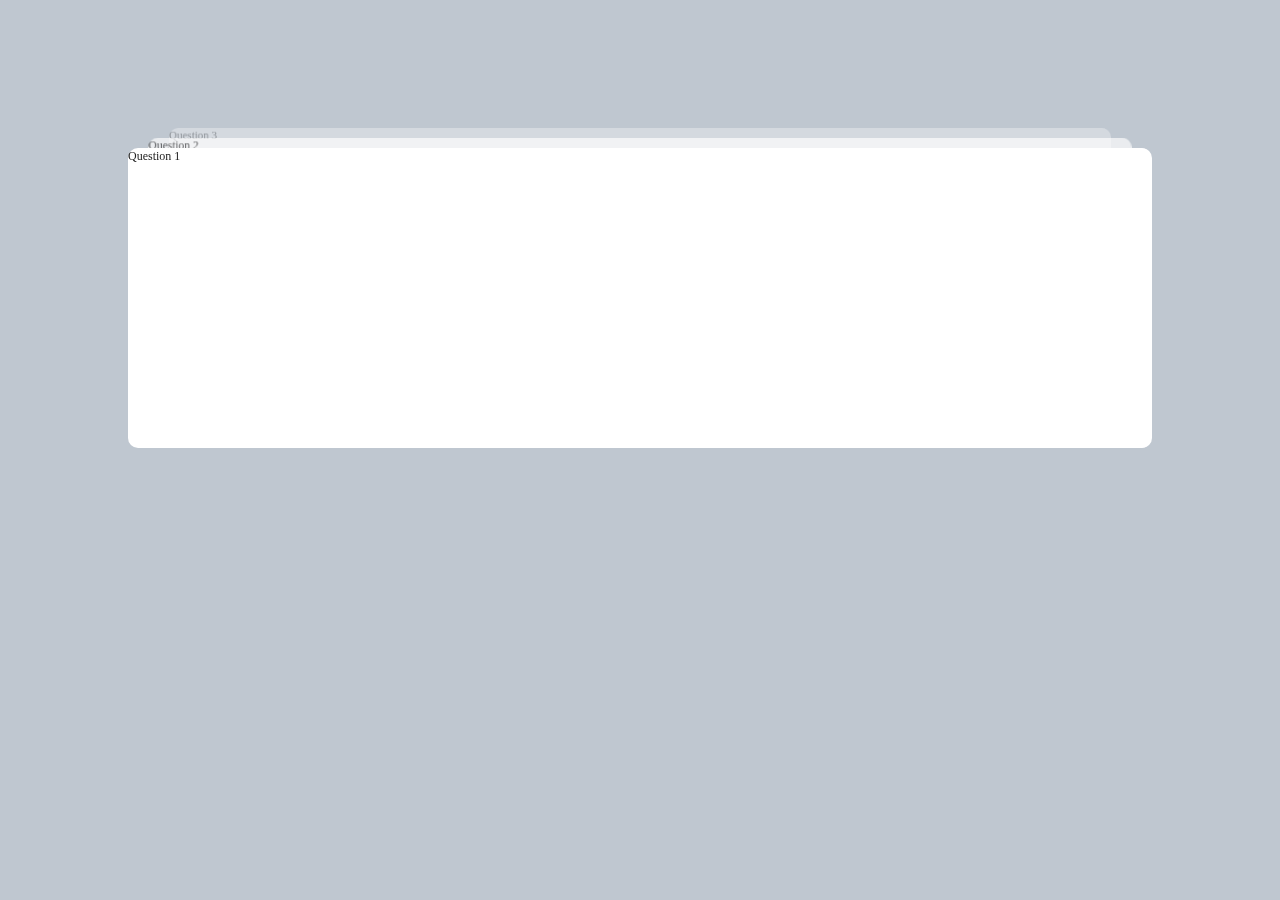
==== index.html @ 909fb358 "added html boilerplate stuff" ====
<!doctype html>
<html class="no-js" lang="">

<head>
  <meta charset="utf-8">
  <title></title>
  <meta name="description" content="">
  <meta name="viewport" content="width=device-width, initial-scale=1">

  <meta property="og:title" content="">
  <meta property="og:type" content="">
  <meta property="og:url" content="">
  <meta property="og:image" content="">

  <link rel="manifest" href="site.webmanifest">
  <link rel="apple-touch-icon" href="icon.png">
  <!-- Place favicon.ico in the root directory -->

  <link rel="stylesheet" href="css/normalize.css">
  <link rel="stylesheet" href="css/main.css">

  <meta name="theme-color" content="#fafafa">
</head>

<body>
    <body>

        <div id="stacked-cards-block" class="stackedcards stackedcards--animatable init">
            <div class="stackedcards-container">
              <div class="card-item">Question 1</div>
              <div class="card-item">Question 2</div>
              <div class="card-item">Question 3</div>
              <div class="card-item">Question 4</div>
              <div class="card-item">Question 5</div>
              <div class="card-item">Question 6</div>
              <div class="card-item">Question 7</div>
            </div>
            <div class="stackedcards--animatable stackedcards-overlay top">TOP</div>
            <div class="stackedcards--animatable stackedcards-overlay right">RIGHT</div>
            <div class="stackedcards--animatable stackedcards-overlay left">LEFT</div>
          </div>


          <script src="js/main.js"></script>

    </body>
</html>
---- css/main.css ----
/*! HTML5 Boilerplate v8.0.0 | MIT License | https://html5boilerplate.com/ */

/* main.css 2.1.0 | MIT License | https://github.com/h5bp/main.css#readme */
/*
 * What follows is the result of much research on cross-browser styling.
 * Credit left inline and big thanks to Nicolas Gallagher, Jonathan Neal,
 * Kroc Camen, and the H5BP dev community and team.
 */

/* ==========================================================================
   Base styles: opinionated defaults
   ========================================================================== */

html {
  color: #222;
  font-size: 1em;
  line-height: 1.4;
}

/*
 * Remove text-shadow in selection highlight:
 * https://twitter.com/miketaylr/status/12228805301
 *
 * Vendor-prefixed and regular ::selection selectors cannot be combined:
 * https://stackoverflow.com/a/16982510/7133471
 *
 * Customize the background color to match your design.
 */

::-moz-selection {
  background: #b3d4fc;
  text-shadow: none;
}

::selection {
  background: #b3d4fc;
  text-shadow: none;
}

/*
 * A better looking default horizontal rule
 */

hr {
  display: block;
  height: 1px;
  border: 0;
  border-top: 1px solid #ccc;
  margin: 1em 0;
  padding: 0;
}

/*
 * Remove the gap between audio, canvas, iframes,
 * images, videos and the bottom of their containers:
 * https://github.com/h5bp/html5-boilerplate/issues/440
 */

audio,
canvas,
iframe,
img,
svg,
video {
  vertical-align: middle;
}

/*
 * Remove default fieldset styles.
 */

fieldset {
  border: 0;
  margin: 0;
  padding: 0;
}

/*
 * Allow only vertical resizing of textareas.
 */

textarea {
  resize: vertical;
}

/* ==========================================================================
   Author's custom styles
   ========================================================================== */

/* Stacked Cards component css */
body {
  overflow-x: hidden;
  font-family: "Open Sans";
  font-size: 12px;
  background: #BFC7D0;
  padding: 10%;
}

.no-transition {
  -webkit-transition: none ! important;
  -o-transition: none ! important;
  transition: none ! important;
}

.stackedcards-overflow {
    overflow-y: hidden !important;
}

.stackedcards.init {
    opacity: 0;/* set the opacity to 0 if you want a fade-in effect to stacked cards on page load */
}

.stackedcards {
    position: relative;
}

.stackedcards * {
    -webkit-user-select: none;
            -moz-user-select: none;
             -ms-user-select: none;
         user-select: none;
}

.stackedcards--animatable {
    -webkit-transition: all 400ms ease;
            -o-transition: all 400ms ease;
            transition: all 400ms ease;
}

.stackedcards .stackedcards-container > *,
.stackedcards-overlay {
    position: absolute;
    width: 100%; /* set 100% */
    height: 300px; /* set 100% */
    will-change: transform, opacity;
    top: 0;
    border-radius: 10px;
}

.stackedcards-overlay.left > div,
.stackedcards-overlay.right > div,
.stackedcards-overlay.top > div {
    width: 100%;
    height: 100%;
    -webkit-box-align: center;
        -ms-flex-align: center;
            align-items: center;
    display: -webkit-box;
    display: -ms-flexbox;
    display: flex;
    -webkit-box-pack: center;
        -ms-flex-pack: center;
            justify-content: center;
}

.stackedcards-overlay.left,
.stackedcards-overlay.right,
.stackedcards-overlay.top {
    -webkit-box-align: center;
        -ms-flex-align: center;
            align-items: center;
    display: -webkit-box;
    display: -ms-flexbox;
    display: flex;
    -webkit-box-pack: center;
        -ms-flex-pack: center;
            justify-content: center;
    left: 0;
    opacity: 0;
    top: 0;
    height: 100%;
    font-size: 24px; /* this style was added only for better preview */
    text-transform: uppercase; /* this style was added only for better preview */
    font-weight: 500; /* this style was added only for better preview */
    color: #fff; /* this style was added only for better preview */
}

.stackedcards-overlay.top {
    background: #E38568;
}

.stackedcards-overlay.right {
    background: #7BB3C5;
}

.stackedcards-overlay.left {
    background: #E58D93;
}

.stackedcards-overlay.left:empty,
.stackedcards-overlay.right:empty,
.stackedcards-overlay.top:empty {
  display: none !important;
}

.stackedcards-overlay-hidden {
    display: none;
}

.stackedcards-origin-bottom {
    -webkit-transform-origin: bottom;
            -ms-transform-origin: bottom;
        transform-origin: bottom;
}

.stackedcards-origin-top {
    -webkit-transform-origin: top;
            -ms-transform-origin: top;
        transform-origin: top;
}

.stackedcards-bottom,
.stackedcards-top,
.stackedcards-none {
    background: #fff; /* set card background background */
    height: 100%;
}

.stackedcards .stackedcards-container > :nth-child(1) {
    position: relative;
    display: block;
}

/* global actions buttons*/
.global-actions {
    display: -webkit-inline-box;
    display: -ms-inline-flexbox;
    display: inline-flex;
    width: 100%;
    margin-top: 10px;
}

.top-action,
.right-action,
.left-action {
    width: 100%;
    height: 50px;
    border-radius: 10px;
    display: -webkit-box;
    display: -ms-flexbox;
    display: flex;
    -webkit-box-align: center;
        -ms-flex-align: center;
            align-items: center;
    -webkit-box-pack: center;
        -ms-flex-pack: center;
            justify-content: center;
    text-transform: uppercase;
    font-weight: 500;
    color: #fff;
}

.top-action {
    background: #E38568;
    margin: 0 10px; 
}

.right-action { background: #7BB3C5; }
.left-action { background: #E58D93; }

/* elements on stacked cards */
.card-item { background: #FFFFFF; }

/* ==========================================================================
   Helper classes
   ========================================================================== */

/*
 * Hide visually and from screen readers
 */

.hidden,
[hidden] {
  display: none !important;
}

/*
 * Hide only visually, but have it available for screen readers:
 * https://snook.ca/archives/html_and_css/hiding-content-for-accessibility
 *
 * 1. For long content, line feeds are not interpreted as spaces and small width
 *    causes content to wrap 1 word per line:
 *    https://medium.com/@jessebeach/beware-smushed-off-screen-accessible-text-5952a4c2cbfe
 */

.sr-only {
  border: 0;
  clip: rect(0, 0, 0, 0);
  height: 1px;
  margin: -1px;
  overflow: hidden;
  padding: 0;
  position: absolute;
  white-space: nowrap;
  width: 1px;
  /* 1 */
}

/*
 * Extends the .sr-only class to allow the element
 * to be focusable when navigated to via the keyboard:
 * https://www.drupal.org/node/897638
 */

.sr-only.focusable:active,
.sr-only.focusable:focus {
  clip: auto;
  height: auto;
  margin: 0;
  overflow: visible;
  position: static;
  white-space: inherit;
  width: auto;
}

/*
 * Hide visually and from screen readers, but maintain layout
 */

.invisible {
  visibility: hidden;
}

/*
 * Clearfix: contain floats
 *
 * For modern browsers
 * 1. The space content is one way to avoid an Opera bug when the
 *    `contenteditable` attribute is included anywhere else in the document.
 *    Otherwise it causes space to appear at the top and bottom of elements
 *    that receive the `clearfix` class.
 * 2. The use of `table` rather than `block` is only necessary if using
 *    `:before` to contain the top-margins of child elements.
 */

.clearfix::before,
.clearfix::after {
  content: " ";
  display: table;
}

.clearfix::after {
  clear: both;
}

/* ==========================================================================
   EXAMPLE Media Queries for Responsive Design.
   These examples override the primary ('mobile first') styles.
   Modify as content requires.
   ========================================================================== */

@media only screen and (min-width: 35em) {
  /* Style adjustments for viewports that meet the condition */
}
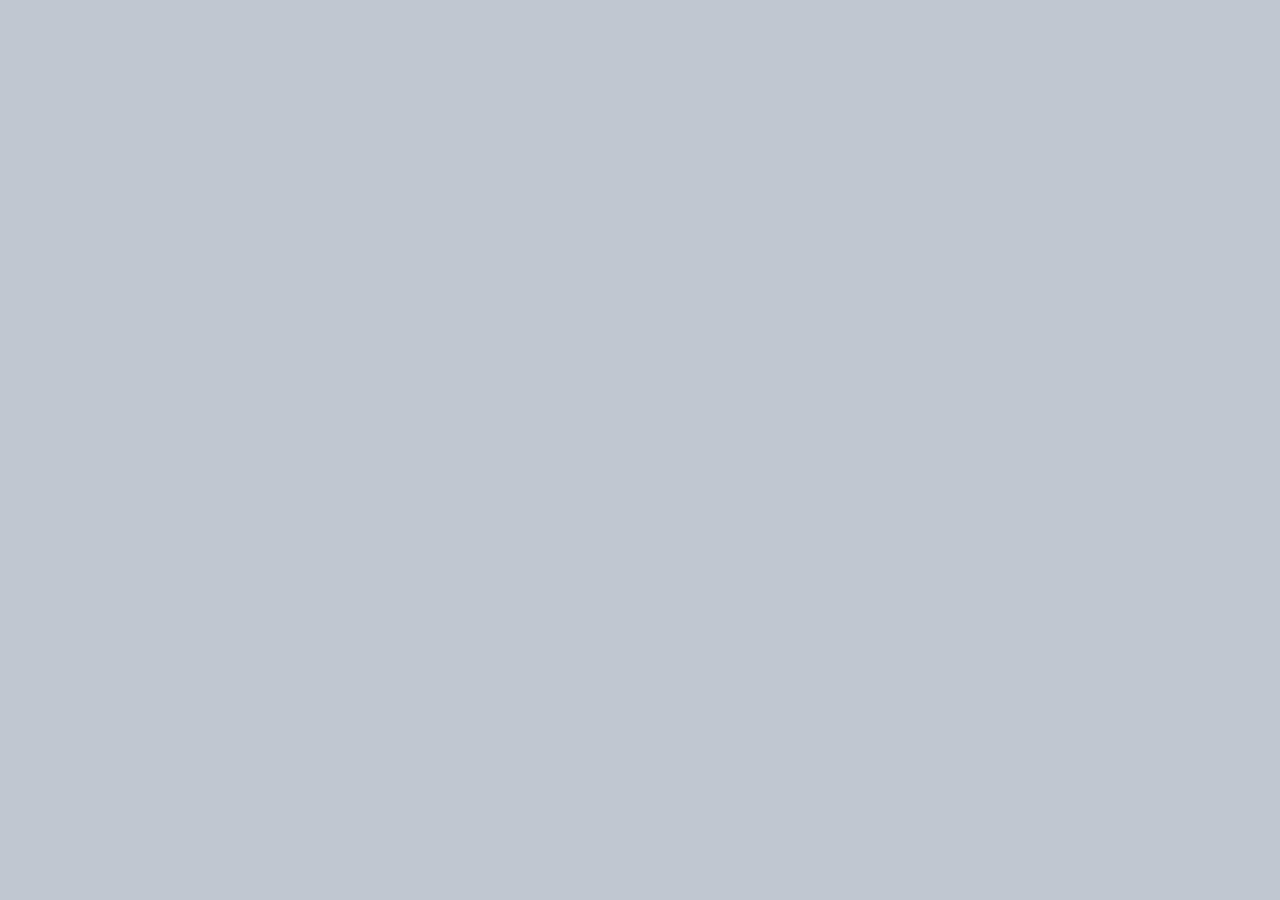
==== commit 7f1887ad: "flex align the card text" ====
--- a/index.html
+++ b/index.html
@@ -35,9 +35,9 @@
               <div class="card-item">Question 6</div>
               <div class="card-item">Question 7</div>
             </div>
-            <div class="stackedcards--animatable stackedcards-overlay top">TOP</div>
+            <!-- <div class="stackedcards--animatable stackedcards-overlay top">TOP</div>
             <div class="stackedcards--animatable stackedcards-overlay right">RIGHT</div>
-            <div class="stackedcards--animatable stackedcards-overlay left">LEFT</div>
+            <div class="stackedcards--animatable stackedcards-overlay left">LEFT</div> -->
           </div>
 
 
--- a/css/main.css
+++ b/css/main.css
@@ -259,7 +259,14 @@
 .left-action { background: #E58D93; }
 
 /* elements on stacked cards */
-.card-item { background: #FFFFFF; }
+.card-item { 
+  background: #FFFFFF; 
+  padding: 1em;
+  font-size: 2em;
+  display: flex;
+  justify-content: center;
+  align-items: center;
+}
 
 /* ==========================================================================
    Helper classes
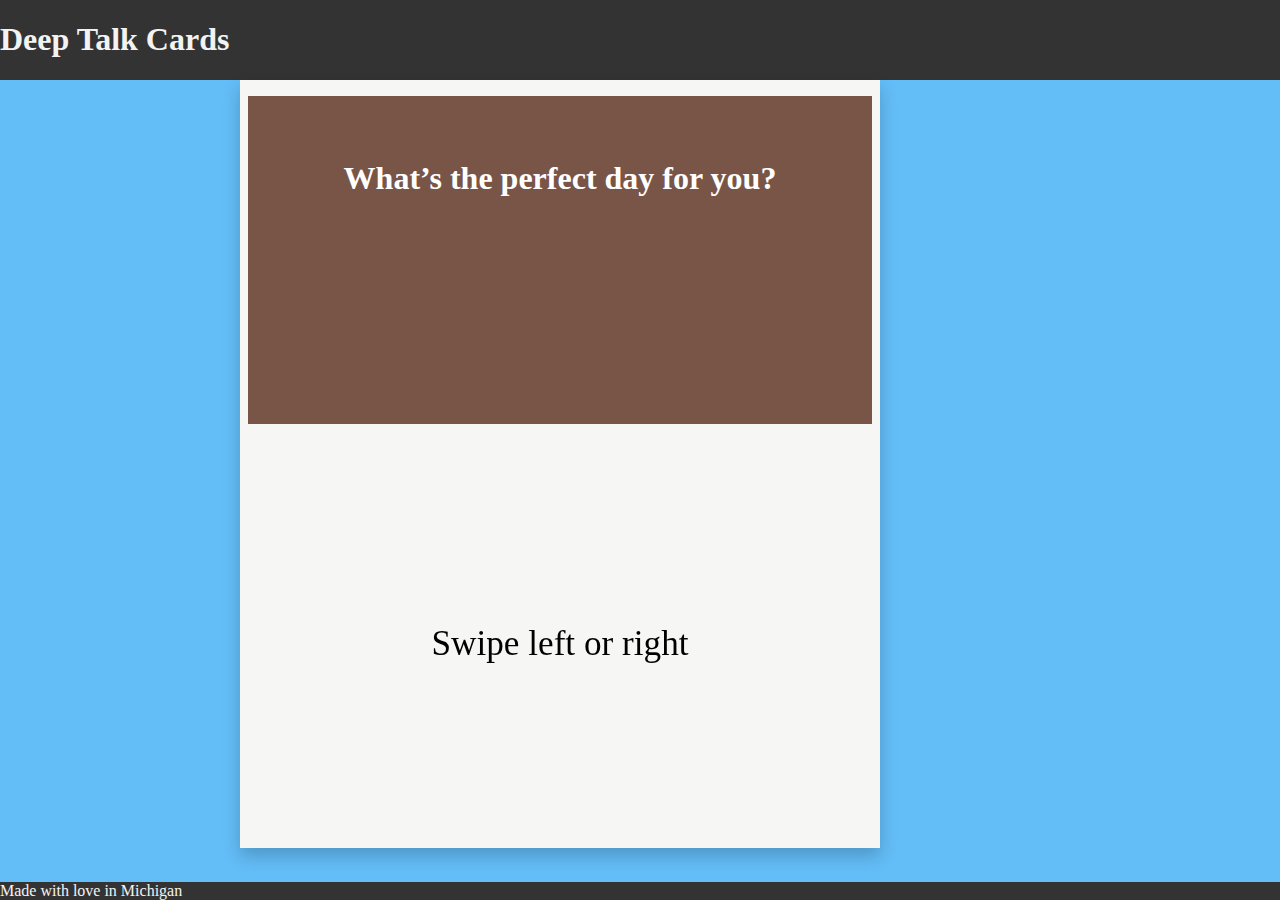
==== commit 442e2e29: "bad redo 1" ====
--- a/index.html
+++ b/index.html
@@ -23,24 +23,895 @@
 </head>
 
 <body>
-    <body>
-
-        <div id="stacked-cards-block" class="stackedcards stackedcards--animatable init">
-            <div class="stackedcards-container">
-              <div class="card-item">Question 1</div>
-              <div class="card-item">Question 2</div>
-              <div class="card-item">Question 3</div>
-              <div class="card-item">Question 4</div>
-              <div class="card-item">Question 5</div>
-              <div class="card-item">Question 6</div>
-              <div class="card-item">Question 7</div>
-            </div>
-            <!-- <div class="stackedcards--animatable stackedcards-overlay top">TOP</div>
-            <div class="stackedcards--animatable stackedcards-overlay right">RIGHT</div>
-            <div class="stackedcards--animatable stackedcards-overlay left">LEFT</div> -->
-          </div>
-
-
+
+  <header>
+    <h1>Deep Talk Cards</h1>
+  </header>
+
+
+  <div class="demo">
+    <div class="content">
+      <div class="card-cont">
+
+        <div class="card"><div class="card__top brown"><p class="card__name">What’s something you’re glad you’ll never have to do again?</p></div><div class="card__choice m--next"></div><div class="card__drag"></div></div>
+<div class="card"><div class="card__top brown"><p class="card__name">What’s one thing you always procrastinate on?</p></div><div class="card__choice m--next"></div><div class="card__drag"></div></div>
+<div class="card"><div class="card__top brown"><p class="card__name">What would you do with your life if you were suddenly awarded a billion dollars?</p></div><div class="card__choice m--next"></div><div class="card__drag"></div></div>
+<div class="card"><div class="card__top brown"><p class="card__name">What should a healthy relationship provide for the people in it?</p></div><div class="card__choice m--next"></div><div class="card__drag"></div></div>
+<div class="card"><div class="card__top brown"><p class="card__name">Do you believe everything happens for a reason, or do we just find reasons after things happen?</p></div><div class="card__choice m--next"></div><div class="card__drag"></div></div>
+<div class="card"><div class="card__top brown"><p class="card__name">Is there anything you consider absolutely unforgivable?</p></div><div class="card__choice m--next"></div><div class="card__drag"></div></div>
+<div class="card"><div class="card__top brown"><p class="card__name">If you woke up tomorrow with no fear, what would you do first?</p></div><div class="card__choice m--next"></div><div class="card__drag"></div></div>
+<div class="card"><div class="card__top brown"><p class="card__name">In your life, what has been the biggest blessing in disguise?</p></div><div class="card__choice m--next"></div><div class="card__drag"></div></div>
+<div class="card"><div class="card__top brown"><p class="card__name">If you could pick one year of your life to do-over, which would it be and why?</p></div><div class="card__choice m--next"></div><div class="card__drag"></div></div>
+<div class="card"><div class="card__top brown"><p class="card__name">What is one behavior that you never tolerate?</p></div><div class="card__choice m--next"></div><div class="card__drag"></div></div>
+<div class="card"><div class="card__top brown"><p class="card__name">If you could write a note to your younger self, what would you say in only three words?</p></div><div class="card__choice m--next"></div><div class="card__drag"></div></div>
+<div class="card"><div class="card__top brown"><p class="card__name">What is the one thing that makes you feel alive?</p></div><div class="card__choice m--next"></div><div class="card__drag"></div></div>
+<div class="card"><div class="card__top brown"><p class="card__name">What would your perfect day look like?</p></div><div class="card__choice m--next"></div><div class="card__drag"></div></div>
+<div class="card"><div class="card__top brown"><p class="card__name">Do you usually follow your head or your heart when making decisions?</p></div><div class="card__choice m--next"></div><div class="card__drag"></div></div>
+<div class="card"><div class="card__top brown"><p class="card__name">What is something that never ends well?</p></div><div class="card__choice m--next"></div><div class="card__drag"></div></div>
+<div class="card"><div class="card__top brown"><p class="card__name">If you could change anything about the way you were raised, what would it be?</p></div><div class="card__choice m--next"></div><div class="card__drag"></div></div>
+<div class="card"><div class="card__top brown"><p class="card__name">What did you think when you first met me?</p></div><div class="card__choice m--next"></div><div class="card__drag"></div></div>
+<div class="card"><div class="card__top brown"><p class="card__name">What about our relationship makes you really happy?</p></div><div class="card__choice m--next"></div><div class="card__drag"></div></div>
+<div class="card"><div class="card__top brown"><p class="card__name">If you had one word to describe our relationship what would it be?</p></div><div class="card__choice m--next"></div><div class="card__drag"></div></div>
+<div class="card"><div class="card__top brown"><p class="card__name">What’s your biggest fear for this relationship?</p></div><div class="card__choice m--next"></div><div class="card__drag"></div></div>
+<div class="card"><div class="card__top brown"><p class="card__name">What’s one difference between us that you absolutely love?</p></div><div class="card__choice m--next"></div><div class="card__drag"></div></div>
+<div class="card"><div class="card__top brown"><p class="card__name">What’s one similarity between us that you absolutely love?</p></div><div class="card__choice m--next"></div><div class="card__drag"></div></div>
+<div class="card"><div class="card__top brown"><p class="card__name">What about me made you fall in love?</p></div><div class="card__choice m--next"></div><div class="card__drag"></div></div>
+<div class="card"><div class="card__top brown"><p class="card__name">What’s your favorite memory of us?</p></div><div class="card__choice m--next"></div><div class="card__drag"></div></div>
+<div class="card"><div class="card__top brown"><p class="card__name">What’s one thing you want to do together that we’ve never done before?</p></div><div class="card__choice m--next"></div><div class="card__drag"></div></div>
+<div class="card"><div class="card__top brown"><p class="card__name">Where is your favorite place to be with me?</p></div><div class="card__choice m--next"></div><div class="card__drag"></div></div>
+<div class="card"><div class="card__top brown"><p class="card__name">What’s one thing you’re scared to ask me, but really want to know the answer to?</p></div><div class="card__choice m--next"></div><div class="card__drag"></div></div>
+<div class="card"><div class="card__top brown"><p class="card__name">What’s one thing you feel our relationship is lacking?</p></div><div class="card__choice m--next"></div><div class="card__drag"></div></div>
+<div class="card"><div class="card__top brown"><p class="card__name">What’s your favorite non-physical quality about me?</p></div><div class="card__choice m--next"></div><div class="card__drag"></div></div>
+<div class="card"><div class="card__top brown"><p class="card__name">If our relationship ended, what’s the one thing about it you’d miss the most?</p></div><div class="card__choice m--next"></div><div class="card__drag"></div></div>
+<div class="card"><div class="card__top brown"><p class="card__name">What do you think was your most vulnerable moment in our relationship?</p></div><div class="card__choice m--next"></div><div class="card__drag"></div></div>
+<div class="card"><div class="card__top brown"><p class="card__name">What’s one secret you’ve wanted to tell me, but haven’t?</p></div><div class="card__choice m--next"></div><div class="card__drag"></div></div>
+<div class="card"><div class="card__top brown"><p class="card__name">What’s your favorite way to receive affection?</p></div><div class="card__choice m--next"></div><div class="card__drag"></div></div>
+<div class="card"><div class="card__top brown"><p class="card__name">What’s one thing you think makes our relationship unique from everyone else’s?</p></div><div class="card__choice m--next"></div><div class="card__drag"></div></div>
+<div class="card"><div class="card__top brown"><p class="card__name">If you could change one thing about our relationship what would it be?</p></div><div class="card__choice m--next"></div><div class="card__drag"></div></div>
+<div class="card"><div class="card__top brown"><p class="card__name">What do you think is your biggest strength in this relationship?</p></div><div class="card__choice m--next"></div><div class="card__drag"></div></div>
+<div class="card"><div class="card__top brown"><p class="card__name">What’s one thing about your life you would never change for someone else, including me?</p></div><div class="card__choice m--next"></div><div class="card__drag"></div></div>
+<div class="card"><div class="card__top brown"><p class="card__name">What about us do you think works well together? How do we balance each other out?</p></div><div class="card__choice m--next"></div><div class="card__drag"></div></div>
+<div class="card"><div class="card__top brown"><p class="card__name">What does love mean to you?</p></div><div class="card__choice m--next"></div><div class="card__drag"></div></div>
+<div class="card"><div class="card__top brown"><p class="card__name">What do I mean to you?</p></div><div class="card__choice m--next"></div><div class="card__drag"></div></div>
+<div class="card"><div class="card__top brown"><p class="card__name">Given the choice of anyone in the world, whom would you want as a dinner guest?</p></div><div class="card__choice m--next"></div><div class="card__drag"></div></div>
+<div class="card"><div class="card__top brown"><p class="card__name">Would you like to be famous? In what way?</p></div><div class="card__choice m--next"></div><div class="card__drag"></div></div>
+<div class="card"><div class="card__top brown"><p class="card__name">If you were able to live to the age of 90 and retain either the mind or body of a 30-year old for the last 60 years of your life, which would you choose?</p></div><div class="card__choice m--next"></div><div class="card__drag"></div></div>
+<div class="card"><div class="card__top brown"><p class="card__name">Do you have a secret hunch about how you will die?</p></div><div class="card__choice m--next"></div><div class="card__drag"></div></div>
+<div class="card"><div class="card__top brown"><p class="card__name">If you could wake up tomorrow having gained one quality or ability, what would it be?</p></div><div class="card__choice m--next"></div><div class="card__drag"></div></div>
+<div class="card"><div class="card__top brown"><p class="card__name">If a crystal ball could tell you the truth about yourself, your life, the future or anything else, what would you want to know?</p></div><div class="card__choice m--next"></div><div class="card__drag"></div></div>
+<div class="card"><div class="card__top brown"><p class="card__name">Is there something that you’ve dreamt of doing for a long time? Why haven’t you done it?</p></div><div class="card__choice m--next"></div><div class="card__drag"></div></div>
+<div class="card"><div class="card__top brown"><p class="card__name">If you knew that in one year you would die suddenly, would you change anything about the way you are now living? Why?</p></div><div class="card__choice m--next"></div><div class="card__drag"></div></div>
+<div class="card"><div class="card__top brown"><p class="card__name">Share with your partner an embarrassing moment in your life.</p></div><div class="card__choice m--next"></div><div class="card__drag"></div></div>
+<div class="card"><div class="card__top brown"><p class="card__name">Your house, containing everything you own, catches fire. After saving your loved ones and pets, you have time to safely make a final dash to save any one item. What would it be? Why?</p></div><div class="card__choice m--next"></div><div class="card__drag"></div></div>
+<div class="card"><div class="card__top brown"><p class="card__name">Where do you see yourself in 5 years?</p></div><div class="card__choice m--next"></div><div class="card__drag"></div></div>
+<div class="card"><div class="card__top brown"><p class="card__name">How do you see our future together? Where do you see it headed?</p></div><div class="card__choice m--next"></div><div class="card__drag"></div></div>
+<div class="card"><div class="card__top brown"><p class="card__name">What are your goals in the relationship?</p></div><div class="card__choice m--next"></div><div class="card__drag"></div></div>
+<div class="card"><div class="card__top brown"><p class="card__name">What are your thoughts on having a family?</p></div><div class="card__choice m--next"></div><div class="card__drag"></div></div>
+<div class="card"><div class="card__top brown"><p class="card__name">Where do you see yourself living when you retire?</p></div><div class="card__choice m--next"></div><div class="card__drag"></div></div>
+<div class="card"><div class="card__top brown"><p class="card__name">What are your financial priorities and goals?</p></div><div class="card__choice m--next"></div><div class="card__drag"></div></div>
+<div class="card"><div class="card__top brown"><p class="card__name">What is on your bucketlist that we can do together this year?</p></div><div class="card__choice m--next"></div><div class="card__drag"></div></div>
+<div class="card"><div class="card__top brown"><p class="card__name">What’s the one thing you want to achieve the most before you die?</p></div><div class="card__choice m--next"></div><div class="card__drag"></div></div>
+<div class="card"><div class="card__top brown"><p class="card__name">Do you have any habits you want to change?</p></div><div class="card__choice m--next"></div><div class="card__drag"></div></div>
+<div class="card"><div class="card__top brown"><p class="card__name">What do you most look forward to about getting old?</p></div><div class="card__choice m--next"></div><div class="card__drag"></div></div>
+<div class="card"><div class="card__top brown"><p class="card__name">What are you hoping to learn in the coming year?</p></div><div class="card__choice m--next"></div><div class="card__drag"></div></div>
+<div class="card"><div class="card__top brown"><p class="card__name">If you could see into the future, what’s one thing you want to see?</p></div><div class="card__choice m--next"></div><div class="card__drag"></div></div>
+<div class="card"><div class="card__top brown"><p class="card__name">How do you want to be remembered?</p></div><div class="card__choice m--next"></div><div class="card__drag"></div></div>
+<div class="card"><div class="card__top brown"><p class="card__name">When’s the last time you felt vulnerable? How did you cope?</p></div><div class="card__choice m--next"></div><div class="card__drag"></div></div>
+<div class="card"><div class="card__top brown"><p class="card__name">What have you accomplished in the past year that you are most proud of?</p></div><div class="card__choice m--next"></div><div class="card__drag"></div></div>
+<div class="card"><div class="card__top brown"><p class="card__name">What were the major turning points in your life?</p></div><div class="card__choice m--next"></div><div class="card__drag"></div></div>
+<div class="card"><div class="card__top brown"><p class="card__name">When’s the last time you pushed out of your comfort zone? How did it make you feel?</p></div><div class="card__choice m--next"></div><div class="card__drag"></div></div>
+<div class="card"><div class="card__top brown"><p class="card__name">What is your happiest memory?</p></div><div class="card__choice m--next"></div><div class="card__drag"></div></div>
+<div class="card"><div class="card__top brown"><p class="card__name">How have you changed in the past 5 years?</p></div><div class="card__choice m--next"></div><div class="card__drag"></div></div>
+<div class="card"><div class="card__top brown"><p class="card__name">When was the last time you cried and why?</p></div><div class="card__choice m--next"></div><div class="card__drag"></div></div>
+<div class="card"><div class="card__top brown"><p class="card__name">What is an important life lesson you’ve learned?</p></div><div class="card__choice m--next"></div><div class="card__drag"></div></div>
+<div class="card"><div class="card__top brown"><p class="card__name">What’s the most daring thing you’ve ever done?</p></div><div class="card__choice m--next"></div><div class="card__drag"></div></div>
+<div class="card"><div class="card__top brown"><p class="card__name">What is the biggest lesson you’ve learned from previous relationships?</p></div><div class="card__choice m--next"></div><div class="card__drag"></div></div>
+<div class="card"><div class="card__top brown"><p class="card__name">What’s the most challenging setback you’ve ever experienced? How did you overcome it?</p></div><div class="card__choice m--next"></div><div class="card__drag"></div></div>
+<div class="card"><div class="card__top brown"><p class="card__name">If you could change one thing in history, what would it be?</p></div><div class="card__choice m--next"></div><div class="card__drag"></div></div>
+<div class="card"><div class="card__top brown"><p class="card__name">What’s your philosophy in life?</p></div><div class="card__choice m--next"></div><div class="card__drag"></div></div>
+<div class="card"><div class="card__top brown"><p class="card__name">What’s the one thing you would like to change about yourself?</p></div><div class="card__choice m--next"></div><div class="card__drag"></div></div>
+<div class="card"><div class="card__top brown"><p class="card__name">Are you religious or spiritual?</p></div><div class="card__choice m--next"></div><div class="card__drag"></div></div>
+<div class="card"><div class="card__top brown"><p class="card__name">Do you consider yourself an introvert or an extrovert?</p></div><div class="card__choice m--next"></div><div class="card__drag"></div></div>
+<div class="card"><div class="card__top brown"><p class="card__name">Which parent are you closer to and why?</p></div><div class="card__choice m--next"></div><div class="card__drag"></div></div>
+<div class="card"><div class="card__top brown"><p class="card__name">What was the best phase in your life?</p></div><div class="card__choice m--next"></div><div class="card__drag"></div></div>
+<div class="card"><div class="card__top brown"><p class="card__name">What was the worst phase in your life?</p></div><div class="card__choice m--next"></div><div class="card__drag"></div></div>
+<div class="card"><div class="card__top brown"><p class="card__name">Is what you’re doing now what you always wanted to do growing up?</p></div><div class="card__choice m--next"></div><div class="card__drag"></div></div>
+<div class="card"><div class="card__top brown"><p class="card__name">What makes you feel accomplished?</p></div><div class="card__choice m--next"></div><div class="card__drag"></div></div>
+<div class="card"><div class="card__top brown"><p class="card__name">What’s your favorite book/movie of all time and why did it speak to you so much?</p></div><div class="card__choice m--next"></div><div class="card__drag"></div></div>
+<div class="card"><div class="card__top brown"><p class="card__name">What is a relationship deal breaker for you?</p></div><div class="card__choice m--next"></div><div class="card__drag"></div></div>
+<div class="card"><div class="card__top brown"><p class="card__name">Are you more into looks or brains?</p></div><div class="card__choice m--next"></div><div class="card__drag"></div></div>
+<div class="card"><div class="card__top brown"><p class="card__name">Would you ever take back someone who cheated?</p></div><div class="card__choice m--next"></div><div class="card__drag"></div></div>
+<div class="card"><div class="card__top brown"><p class="card__name">How do you feel about sharing your password with your partner?</p></div><div class="card__choice m--next"></div><div class="card__drag"></div></div>
+<div class="card"><div class="card__top brown"><p class="card__name">When do you think a person is ready for marriage?</p></div><div class="card__choice m--next"></div><div class="card__drag"></div></div>
+<div class="card"><div class="card__top brown"><p class="card__name">What kind of parent do you think you will be?</p></div><div class="card__choice m--next"></div><div class="card__drag"></div></div>
+<div class="card"><div class="card__top brown"><p class="card__name">What would you do if your parents didn’t like your partner?</p></div><div class="card__choice m--next"></div><div class="card__drag"></div></div>
+<div class="card"><div class="card__top brown"><p class="card__name">Who is that one person you can talk to about just anything?</p></div><div class="card__choice m--next"></div><div class="card__drag"></div></div>
+<div class="card"><div class="card__top brown"><p class="card__name">Do you usually stay friends with your exes?</p></div><div class="card__choice m--next"></div><div class="card__drag"></div></div>
+<div class="card"><div class="card__top brown"><p class="card__name">Have you ever lost someone close to you?</p></div><div class="card__choice m--next"></div><div class="card__drag"></div></div>
+<div class="card"><div class="card__top brown"><p class="card__name">If you are in a bad mood, do you prefer to be left alone or have someone to cheer you up?</p></div><div class="card__choice m--next"></div><div class="card__drag"></div></div>
+<div class="card"><div class="card__top brown"><p class="card__name">What’s an ideal weekend for you?</p></div><div class="card__choice m--next"></div><div class="card__drag"></div></div>
+<div class="card"><div class="card__top brown"><p class="card__name">What do you think of best friends of the opposite sex?</p></div><div class="card__choice m--next"></div><div class="card__drag"></div></div>
+<div class="card"><div class="card__top brown"><p class="card__name">Do you judge a book by its cover?</p></div><div class="card__choice m--next"></div><div class="card__drag"></div></div>
+<div class="card"><div class="card__top brown"><p class="card__name">Are you confrontational?</p></div><div class="card__choice m--next"></div><div class="card__drag"></div></div>
+<div class="card"><div class="card__top brown"><p class="card__name">When was the last time you broke someone’s heart?</p></div><div class="card__choice m--next"></div><div class="card__drag"></div></div>
+<div class="card"><div class="card__top brown"><p class="card__name">Would you relocate for love?</p></div><div class="card__choice m--next"></div><div class="card__drag"></div></div>
+<div class="card"><div class="card__top brown"><p class="card__name">Did you ever write a journal?</p></div><div class="card__choice m--next"></div><div class="card__drag"></div></div>
+<div class="card"><div class="card__top brown"><p class="card__name">What are you most thankful for?</p></div><div class="card__choice m--next"></div><div class="card__drag"></div></div>
+<div class="card"><div class="card__top brown"><p class="card__name">Do you believe in second chances?</p></div><div class="card__choice m--next"></div><div class="card__drag"></div></div>
+<div class="card"><div class="card__top brown"><p class="card__name">What’s the one thing that people always misunderstand about you?</p></div><div class="card__choice m--next"></div><div class="card__drag"></div></div>
+<div class="card"><div class="card__top brown"><p class="card__name">What is your idea of a perfect vacation?</p></div><div class="card__choice m--next"></div><div class="card__drag"></div></div>
+<div class="card"><div class="card__top brown"><p class="card__name">What did your past relationship teach you?</p></div><div class="card__choice m--next"></div><div class="card__drag"></div></div>
+<div class="card"><div class="card__top brown"><p class="card__name">What are your thoughts on online dating or tinder?</p></div><div class="card__choice m--next"></div><div class="card__drag"></div></div>
+<div class="card"><div class="card__top brown"><p class="card__name">What’s on your bucket list this year?</p></div><div class="card__choice m--next"></div><div class="card__drag"></div></div>
+<div class="card"><div class="card__top brown"><p class="card__name">When have you felt your biggest adrenaline rush?</p></div><div class="card__choice m--next"></div><div class="card__drag"></div></div>
+<div class="card"><div class="card__top brown"><p class="card__name">What is the craziest thing you’ve ever done and would you do it again?</p></div><div class="card__choice m--next"></div><div class="card__drag"></div></div>
+<div class="card"><div class="card__top brown"><p class="card__name">If a genie granted you 3 wishes right now, what would you wish for?</p></div><div class="card__choice m--next"></div><div class="card__drag"></div></div>
+<div class="card"><div class="card__top brown"><p class="card__name">What’s your biggest regret in life?</p></div><div class="card__choice m--next"></div><div class="card__drag"></div></div>
+<div class="card"><div class="card__top brown"><p class="card__name">What do you think about when you’re by yourself?</p></div><div class="card__choice m--next"></div><div class="card__drag"></div></div>
+<div class="card"><div class="card__top brown"><p class="card__name">Does your job make you happy?</p></div><div class="card__choice m--next"></div><div class="card__drag"></div></div>
+<div class="card"><div class="card__top brown"><p class="card__name">What did you want to be when you were younger?</p></div><div class="card__choice m--next"></div><div class="card__drag"></div></div>
+<div class="card"><div class="card__top brown"><p class="card__name">Why did your last relationship end?</p></div><div class="card__choice m--next"></div><div class="card__drag"></div></div>
+<div class="card"><div class="card__top brown"><p class="card__name">What’s been your biggest mistake so far in life and what did you learn from it?</p></div><div class="card__choice m--next"></div><div class="card__drag"></div></div>
+<div class="card"><div class="card__top brown"><p class="card__name">Where is your favorite place in the entire world to go?</p></div><div class="card__choice m--next"></div><div class="card__drag"></div></div>
+<div class="card"><div class="card__top brown"><p class="card__name">What are your top five favorite movies?</p></div><div class="card__choice m--next"></div><div class="card__drag"></div></div>
+<div class="card"><div class="card__top brown"><p class="card__name">What are some of your favorite songs?</p></div><div class="card__choice m--next"></div><div class="card__drag"></div></div>
+<div class="card"><div class="card__top brown"><p class="card__name">What qualities do you admire about your parents?</p></div><div class="card__choice m--next"></div><div class="card__drag"></div></div>
+<div class="card"><div class="card__top brown"><p class="card__name">How would you describe your best friend?</p></div><div class="card__choice m--next"></div><div class="card__drag"></div></div>
+<div class="card"><div class="card__top brown"><p class="card__name">What’s your favorite hobby to do alone?</p></div><div class="card__choice m--next"></div><div class="card__drag"></div></div>
+<div class="card"><div class="card__top brown"><p class="card__name">What’s something you can’t go a day without doing?</p></div><div class="card__choice m--next"></div><div class="card__drag"></div></div>
+<div class="card"><div class="card__top brown"><p class="card__name">What’s the most spontaneous thing you’ve done lately?</p></div><div class="card__choice m--next"></div><div class="card__drag"></div></div>
+<div class="card"><div class="card__top brown"><p class="card__name">What’s the craziest thing you’ve ever done for love?</p></div><div class="card__choice m--next"></div><div class="card__drag"></div></div>
+<div class="card"><div class="card__top brown"><p class="card__name">What’s your biggest pet peeve?</p></div><div class="card__choice m--next"></div><div class="card__drag"></div></div>
+<div class="card"><div class="card__top brown"><p class="card__name">Why do you think you’re still single?</p></div><div class="card__choice m--next"></div><div class="card__drag"></div></div>
+<div class="card"><div class="card__top brown"><p class="card__name">What accomplishment are you most proud of?</p></div><div class="card__choice m--next"></div><div class="card__drag"></div></div>
+<div class="card"><div class="card__top brown"><p class="card__name">What is one dream you have yet to accomplish?</p></div><div class="card__choice m--next"></div><div class="card__drag"></div></div>
+<div class="card"><div class="card__top brown"><p class="card__name">What is your greatest fear?</p></div><div class="card__choice m--next"></div><div class="card__drag"></div></div>
+<div class="card"><div class="card__top brown"><p class="card__name">What are three things you value most about a person?</p></div><div class="card__choice m--next"></div><div class="card__drag"></div></div>
+<div class="card"><div class="card__top brown"><p class="card__name">Who are five people you are closest with?</p></div><div class="card__choice m--next"></div><div class="card__drag"></div></div>
+<div class="card"><div class="card__top brown"><p class="card__name">What is the greatest struggle you’ve overcome?</p></div><div class="card__choice m--next"></div><div class="card__drag"></div></div>
+<div class="card"><div class="card__top brown"><p class="card__name">If you could live anywhere in the world where would it be?</p></div><div class="card__choice m--next"></div><div class="card__drag"></div></div>
+<div class="card"><div class="card__top brown"><p class="card__name">What’s the most exciting thing that’s happened this past year?</p></div><div class="card__choice m--next"></div><div class="card__drag"></div></div>
+<div class="card"><div class="card__top brown"><p class="card__name">What’s your favorite beer?</p></div><div class="card__choice m--next"></div><div class="card__drag"></div></div>
+<div class="card"><div class="card__top brown"><p class="card__name">What’s one thing that bothers you most about the world today?</p></div><div class="card__choice m--next"></div><div class="card__drag"></div></div>
+<div class="card"><div class="card__top brown"><p class="card__name">Who are you closer with your mom or your dad?</p></div><div class="card__choice m--next"></div><div class="card__drag"></div></div>
+<div class="card"><div class="card__top brown"><p class="card__name">If you could change one thing about yourself what would it be?</p></div><div class="card__choice m--next"></div><div class="card__drag"></div></div>
+<div class="card"><div class="card__top brown"><p class="card__name">If you could change one thing about the world what would it be?</p></div><div class="card__choice m--next"></div><div class="card__drag"></div></div>
+<div class="card"><div class="card__top brown"><p class="card__name">Who was your favorite teacher and why?</p></div><div class="card__choice m--next"></div><div class="card__drag"></div></div>
+<div class="card"><div class="card__top brown"><p class="card__name">What sport did you fall in love with?</p></div><div class="card__choice m--next"></div><div class="card__drag"></div></div>
+<div class="card"><div class="card__top brown"><p class="card__name">What is the weirdest thing about you?</p></div><div class="card__choice m--next"></div><div class="card__drag"></div></div>
+<div class="card"><div class="card__top brown"><p class="card__name">What was your longest relationship?</p></div><div class="card__choice m--next"></div><div class="card__drag"></div></div>
+<div class="card"><div class="card__top brown"><p class="card__name">What would your best friend say is your best quality?</p></div><div class="card__choice m--next"></div><div class="card__drag"></div></div>
+<div class="card"><div class="card__top brown"><p class="card__name">Who is your favorite historical figure?</p></div><div class="card__choice m--next"></div><div class="card__drag"></div></div>
+<div class="card"><div class="card__top brown"><p class="card__name">What made you choose the college you went to?</p></div><div class="card__choice m--next"></div><div class="card__drag"></div></div>
+<div class="card"><div class="card__top brown"><p class="card__name">If you could tell your former self one thing right now what would it be?</p></div><div class="card__choice m--next"></div><div class="card__drag"></div></div>
+<div class="card"><div class="card__top brown"><p class="card__name">What food could you not live without?</p></div><div class="card__choice m--next"></div><div class="card__drag"></div></div>
+<div class="card"><div class="card__top brown"><p class="card__name">Dogs or Cats?</p></div><div class="card__choice m--next"></div><div class="card__drag"></div></div>
+<div class="card"><div class="card__top brown"><p class="card__name">What’s closest you’ve ever come to being arrested?</p></div><div class="card__choice m--next"></div><div class="card__drag"></div></div>
+<div class="card"><div class="card__top brown"><p class="card__name">What was your best birthday?</p></div><div class="card__choice m--next"></div><div class="card__drag"></div></div>
+<div class="card"><div class="card__top brown"><p class="card__name">What’s one thing you wish you knew how to do?</p></div><div class="card__choice m--next"></div><div class="card__drag"></div></div>
+<div class="card"><div class="card__top brown"><p class="card__name">Where’s one place you’d like to go that you haven’t been?</p></div><div class="card__choice m--next"></div><div class="card__drag"></div></div>
+<div class="card"><div class="card__top brown"><p class="card__name">What was the last book you read? And When?</p></div><div class="card__choice m--next"></div><div class="card__drag"></div></div>
+<div class="card"><div class="card__top brown"><p class="card__name">Where do you usually get your news?</p></div><div class="card__choice m--next"></div><div class="card__drag"></div></div>
+<div class="card"><div class="card__top brown"><p class="card__name">What are some of your own personal goals in the next 5 years?</p></div><div class="card__choice m--next"></div><div class="card__drag"></div></div>
+<div class="card"><div class="card__top brown"><p class="card__name">What would you consider your greatest accomplishment so far?</p></div><div class="card__choice m--next"></div><div class="card__drag"></div></div>
+<div class="card"><div class="card__top brown"><p class="card__name">If you could get away with anything that you do?</p></div><div class="card__choice m--next"></div><div class="card__drag"></div></div>
+<div class="card"><div class="card__top brown"><p class="card__name">Who is your greatest hero?</p></div><div class="card__choice m--next"></div><div class="card__drag"></div></div>
+<div class="card"><div class="card__top brown"><p class="card__name">What’s the greatest risk you’ve ever taken?</p></div><div class="card__choice m--next"></div><div class="card__drag"></div></div>
+<div class="card"><div class="card__top brown"><p class="card__name">Why are we here?</p></div><div class="card__choice m--next"></div><div class="card__drag"></div></div>
+<div class="card"><div class="card__top brown"><p class="card__name">If heaven is real and you died tomorrow, would you get in?</p></div><div class="card__choice m--next"></div><div class="card__drag"></div></div>
+<div class="card"><div class="card__top brown"><p class="card__name">Do you believe in fate?</p></div><div class="card__choice m--next"></div><div class="card__drag"></div></div>
+<div class="card"><div class="card__top brown"><p class="card__name">How do you think people see you?</p></div><div class="card__choice m--next"></div><div class="card__drag"></div></div>
+<div class="card"><div class="card__top brown"><p class="card__name">If you had the ability to erase something that you did in the past, what would it be?</p></div><div class="card__choice m--next"></div><div class="card__drag"></div></div>
+<div class="card"><div class="card__top brown"><p class="card__name">What song makes you unconditionally happy?</p></div><div class="card__choice m--next"></div><div class="card__drag"></div></div>
+<div class="card"><div class="card__top brown"><p class="card__name">If you could have anybody else’s life, who’s would you take?</p></div><div class="card__choice m--next"></div><div class="card__drag"></div></div>
+<div class="card"><div class="card__top brown"><p class="card__name">What fictional character do you most relate to?</p></div><div class="card__choice m--next"></div><div class="card__drag"></div></div>
+<div class="card"><div class="card__top brown"><p class="card__name">If I asked you at age 5 what you wanted to be when you grew up, what would you say?</p></div><div class="card__choice m--next"></div><div class="card__drag"></div></div>
+<div class="card"><div class="card__top brown"><p class="card__name">What is your biggest irrational fear?</p></div><div class="card__choice m--next"></div><div class="card__drag"></div></div>
+<div class="card"><div class="card__top brown"><p class="card__name">If you could take us anywhere in the world right now, where would you take us?</p></div><div class="card__choice m--next"></div><div class="card__drag"></div></div>
+<div class="card"><div class="card__top brown"><p class="card__name">What is your biggest regret?</p></div><div class="card__choice m--next"></div><div class="card__drag"></div></div>
+<div class="card"><div class="card__top brown"><p class="card__name">If you died tomorrow, what would you wish you had done?</p></div><div class="card__choice m--next"></div><div class="card__drag"></div></div>
+<div class="card"><div class="card__top brown"><p class="card__name">Can you pin point the moment in your life where you were the happiest?</p></div><div class="card__choice m--next"></div><div class="card__drag"></div></div>
+<div class="card"><div class="card__top brown"><p class="card__name">What song makes you unconditionally sad?</p></div><div class="card__choice m--next"></div><div class="card__drag"></div></div>
+<div class="card"><div class="card__top brown"><p class="card__name">If past lives are real, what was yours?</p></div><div class="card__choice m--next"></div><div class="card__drag"></div></div>
+<div class="card"><div class="card__top brown"><p class="card__name">Have you ever seen something you can’t explain?</p></div><div class="card__choice m--next"></div><div class="card__drag"></div></div>
+<div class="card"><div class="card__top brown"><p class="card__name">What is your biggest accomplishment?</p></div><div class="card__choice m--next"></div><div class="card__drag"></div></div>
+<div class="card"><div class="card__top brown"><p class="card__name">If you could do one thing without suffering the consequences, what would you do?</p></div><div class="card__choice m--next"></div><div class="card__drag"></div></div>
+<div class="card"><div class="card__top brown"><p class="card__name">What is the strangest dream you’ve ever had?</p></div><div class="card__choice m--next"></div><div class="card__drag"></div></div>
+<div class="card"><div class="card__top brown"><p class="card__name">What is the darkest thought you’ve ever had? What about the darkest thing you’ve never told anybody?</p></div><div class="card__choice m--next"></div><div class="card__drag"></div></div>
+<div class="card"><div class="card__top brown"><p class="card__name">Is there something out there, a thought, an idea, a current event, or a fear that you find deeply unsettling?</p></div><div class="card__choice m--next"></div><div class="card__drag"></div></div>
+<div class="card"><div class="card__top brown"><p class="card__name">What would you consider to be your deepest fear? (This question can be really telling of the depth or lack thereof of a person.)</p></div><div class="card__choice m--next"></div><div class="card__drag"></div></div>
+<div class="card"><div class="card__top brown"><p class="card__name">Is there an activity that calms you? A place or a thing that makes you feel at ease?</p></div><div class="card__choice m--next"></div><div class="card__drag"></div></div>
+<div class="card"><div class="card__top brown"><p class="card__name">What makes you feel uneasy? Overwhelmed? Anxious?</p></div><div class="card__choice m--next"></div><div class="card__drag"></div></div>
+<div class="card"><div class="card__top brown"><p class="card__name">What is your favorite song and why?</p></div><div class="card__choice m--next"></div><div class="card__drag"></div></div>
+<div class="card"><div class="card__top brown"><p class="card__name">Do you have a favorite book? A line in a piece of literature? A poem? Why do you relate to it?</p></div><div class="card__choice m--next"></div><div class="card__drag"></div></div>
+<div class="card"><div class="card__top brown"><p class="card__name">What scene in a movie has evoked the most feelings out of you?</p></div><div class="card__choice m--next"></div><div class="card__drag"></div></div>
+<div class="card"><div class="card__top brown"><p class="card__name">What do you do or where do you go when you need to be alone?</p></div><div class="card__choice m--next"></div><div class="card__drag"></div></div>
+<div class="card"><div class="card__top brown"><p class="card__name">What makes you feel like you need to be alone?</p></div><div class="card__choice m--next"></div><div class="card__drag"></div></div>
+<div class="card"><div class="card__top brown"><p class="card__name">Can you remember a time in your life you felt the most alive? Tell me everything about that memory.</p></div><div class="card__choice m--next"></div><div class="card__drag"></div></div>
+<div class="card"><div class="card__top brown"><p class="card__name">When have you felt the lowest in your life?</p></div><div class="card__choice m--next"></div><div class="card__drag"></div></div>
+<div class="card"><div class="card__top brown"><p class="card__name">Where have you felt the most failure? The most success?</p></div><div class="card__choice m--next"></div><div class="card__drag"></div></div>
+<div class="card"><div class="card__top brown"><p class="card__name">Tell me about the facts or harsh truths you choose to ignore but know you shouldn’t.</p></div><div class="card__choice m--next"></div><div class="card__drag"></div></div>
+<div class="card"><div class="card__top brown"><p class="card__name">When have you felt like you were living life to the fullest? When have you felt like you weren’t?</p></div><div class="card__choice m--next"></div><div class="card__drag"></div></div>
+<div class="card"><div class="card__top brown"><p class="card__name">What is the first lie you ever told? Which is the biggest?</p></div><div class="card__choice m--next"></div><div class="card__drag"></div></div>
+<div class="card"><div class="card__top brown"><p class="card__name">What is the first secret you ever kept from anybody? Which is the biggest?</p></div><div class="card__choice m--next"></div><div class="card__drag"></div></div>
+<div class="card"><div class="card__top brown"><p class="card__name">Are you a religious or spiritual person? Tell me why and tell me how.</p></div><div class="card__choice m--next"></div><div class="card__drag"></div></div>
+<div class="card"><div class="card__top brown"><p class="card__name">Have you always had the same political beliefs? Is there something that impacted them?</p></div><div class="card__choice m--next"></div><div class="card__drag"></div></div>
+<div class="card"><div class="card__top brown"><p class="card__name">Where do you find meaning in your life?</p></div><div class="card__choice m--next"></div><div class="card__drag"></div></div>
+<div class="card"><div class="card__top brown"><p class="card__name">Have you ever been in love? Tell me about the times you have been.</p></div><div class="card__choice m--next"></div><div class="card__drag"></div></div>
+<div class="card"><div class="card__top brown"><p class="card__name">Tell me about the times someone broke your heart.</p></div><div class="card__choice m--next"></div><div class="card__drag"></div></div>
+<div class="card"><div class="card__top brown"><p class="card__name">Why did you cry the last time you did so?</p></div><div class="card__choice m--next"></div><div class="card__drag"></div></div>
+<div class="card"><div class="card__top brown"><p class="card__name">Have you ever cried tears of joy?</p></div><div class="card__choice m--next"></div><div class="card__drag"></div></div>
+<div class="card"><div class="card__top brown"><p class="card__name">What did you do when you hurt someone the most?</p></div><div class="card__choice m--next"></div><div class="card__drag"></div></div>
+<div class="card"><div class="card__top brown"><p class="card__name">If your life was a movie or a book what would be the title to it?</p></div><div class="card__choice m--next"></div><div class="card__drag"></div></div>
+<div class="card"><div class="card__top brown"><p class="card__name">When have you caused the most harm to yourself?</p></div><div class="card__choice m--next"></div><div class="card__drag"></div></div>
+<div class="card"><div class="card__top brown"><p class="card__name">What has been the biggest change you ever made that made you the most proud of yourself?</p></div><div class="card__choice m--next"></div><div class="card__drag"></div></div>
+<div class="card"><div class="card__top brown"><p class="card__name">Think about the people you love the most in your life, what do you do for them?</p></div><div class="card__choice m--next"></div><div class="card__drag"></div></div>
+<div class="card"><div class="card__top brown"><p class="card__name">Is home for you a place or a feeling? Describe that place or describe that feeling.</p></div><div class="card__choice m--next"></div><div class="card__drag"></div></div>
+<div class="card"><div class="card__top brown"><p class="card__name">If you could be anywhere other than where you are right now, where would you be and what would you be looking at?</p></div><div class="card__choice m--next"></div><div class="card__drag"></div></div>
+<div class="card"><div class="card__top brown"><p class="card__name">Have you ever questioned your sanity and why?</p></div><div class="card__choice m--next"></div><div class="card__drag"></div></div>
+<div class="card"><div class="card__top brown"><p class="card__name">What is your most cherished childhood memory?</p></div><div class="card__choice m--next"></div><div class="card__drag"></div></div>
+<div class="card"><div class="card__top brown"><p class="card__name">Have you ever had dreams about a past life?</p></div><div class="card__choice m--next"></div><div class="card__drag"></div></div>
+<div class="card"><div class="card__top brown"><p class="card__name">Do you have any recurring dreams or nightmares?</p></div><div class="card__choice m--next"></div><div class="card__drag"></div></div>
+<div class="card"><div class="card__top brown"><p class="card__name">Do you believe more in fate or that we are the creators of our own destinies because we are governed by free will?</p></div><div class="card__choice m--next"></div><div class="card__drag"></div></div>
+<div class="card"><div class="card__top brown"><p class="card__name">Do you believe in extraterrestrial life? Elaborate on why or why not.</p></div><div class="card__choice m--next"></div><div class="card__drag"></div></div>
+<div class="card"><div class="card__top brown"><p class="card__name">Would you find more comfort in the theoretical idea that that we were the most advanced species in outer space or would you find more comfort in the idea that we weren’t?</p></div><div class="card__choice m--next"></div><div class="card__drag"></div></div>
+<div class="card"><div class="card__top brown"><p class="card__name">What would be your thought process if you were presented with irrefutable evidence that a god didn’t exist? What would be your thought process if you were presented with irrefutable evidence that a god did exist?</p></div><div class="card__choice m--next"></div><div class="card__drag"></div></div>
+<div class="card"><div class="card__top brown"><p class="card__name">What do you think was there before the universe came into creation?</p></div><div class="card__choice m--next"></div><div class="card__drag"></div></div>
+<div class="card"><div class="card__top brown"><p class="card__name">Do you believe in other dimensions and parallel universes?</p></div><div class="card__choice m--next"></div><div class="card__drag"></div></div>
+<div class="card"><div class="card__top brown"><p class="card__name">How do you define art?</p></div><div class="card__choice m--next"></div><div class="card__drag"></div></div>
+<div class="card"><div class="card__top brown"><p class="card__name">If you could have the option of eradicating pain from your life would you choose to do so? Why or why not?</p></div><div class="card__choice m--next"></div><div class="card__drag"></div></div>
+<div class="card"><div class="card__top brown"><p class="card__name">Is a life exclusive to pleasure (no suffering) worthwhile?</p></div><div class="card__choice m--next"></div><div class="card__drag"></div></div>
+<div class="card"><div class="card__top brown"><p class="card__name">What do you think happens after death, if anything?</p></div><div class="card__choice m--next"></div><div class="card__drag"></div></div>
+<div class="card"><div class="card__top brown"><p class="card__name">If you could be given the date of your death would you want to know it?</p></div><div class="card__choice m--next"></div><div class="card__drag"></div></div>
+<div class="card"><div class="card__top brown"><p class="card__name">Presented with the opportunity to be immortal would you take it?</p></div><div class="card__choice m--next"></div><div class="card__drag"></div></div>
+<div class="card"><div class="card__top brown"><p class="card__name">Would you rather be loved or love?</p></div><div class="card__choice m--next"></div><div class="card__drag"></div></div>
+<div class="card"><div class="card__top brown"><p class="card__name">How do you define beauty?</p></div><div class="card__choice m--next"></div><div class="card__drag"></div></div>
+<div class="card"><div class="card__top brown"><p class="card__name">Where does happiness come from? Define what happiness means to you.</p></div><div class="card__choice m--next"></div><div class="card__drag"></div></div>
+<div class="card"><div class="card__top brown"><p class="card__name">Do you believe yourself to be truly free? If so, why? If not, what is holding you back?</p></div><div class="card__choice m--next"></div><div class="card__drag"></div></div>
+<div class="card"><div class="card__top brown"><p class="card__name">Deja-vu: is there anything to it or merely coincidence?</p></div><div class="card__choice m--next"></div><div class="card__drag"></div></div>
+<div class="card"><div class="card__top brown"><p class="card__name">What was your father or mother like at home? How does he or she act different outside of family?</p></div><div class="card__choice m--next"></div><div class="card__drag"></div></div>
+<div class="card"><div class="card__top brown"><p class="card__name">If you were given a choice to choose your manner of death, how would you die?</p></div><div class="card__choice m--next"></div><div class="card__drag"></div></div>
+<div class="card"><div class="card__top brown"><p class="card__name">Tell me a really, really stupid joke that made you laugh.</p></div><div class="card__choice m--next"></div><div class="card__drag"></div></div>
+<div class="card"><div class="card__top brown"><p class="card__name">Pick two out of physical chemistry, lifestyle compatibility, emotional compatibility and intellectual compatibility.</p></div><div class="card__choice m--next"></div><div class="card__drag"></div></div>
+<div class="card"><div class="card__top brown"><p class="card__name">If you were forced to vote for one the biggest dictators of history, (Hitler, Mussolini, Mugabe, Mao, Saddam or Stalin), which one would you pick and why?</p></div><div class="card__choice m--next"></div><div class="card__drag"></div></div>
+<div class="card"><div class="card__top brown"><p class="card__name">Show me a music track or a scene from a film that made you tear up.</p></div><div class="card__choice m--next"></div><div class="card__drag"></div></div>
+<div class="card"><div class="card__top brown"><p class="card__name">If you could have any animal in the world as a pet, what would it be and why?</p></div><div class="card__choice m--next"></div><div class="card__drag"></div></div>
+<div class="card"><div class="card__top brown"><p class="card__name">If you were given a chance to explore the oceans, go to outer space or visit 50 different countries, which one you choose and why?</p></div><div class="card__choice m--next"></div><div class="card__drag"></div></div>
+<div class="card"><div class="card__top brown"><p class="card__name">Do you think that men are more rational and women are more emotional?</p></div><div class="card__choice m--next"></div><div class="card__drag"></div></div>
+<div class="card"><div class="card__top brown"><p class="card__name">Out of the negative emotions of greed, anger, jealousy and hate, which one would you say affects you the most?</p></div><div class="card__choice m--next"></div><div class="card__drag"></div></div>
+<div class="card"><div class="card__top brown"><p class="card__name">Out of the positive emotions of compassion, positivity, enthusiasm and initiative, which one is your biggest strength?</p></div><div class="card__choice m--next"></div><div class="card__drag"></div></div>
+<div class="card"><div class="card__top brown"><p class="card__name">If you could be President of your country for an hour, what is the one thing that you would change?</p></div><div class="card__choice m--next"></div><div class="card__drag"></div></div>
+<div class="card"><div class="card__top brown"><p class="card__name">Describe your best first kiss.</p></div><div class="card__choice m--next"></div><div class="card__drag"></div></div>
+<div class="card"><div class="card__top brown"><p class="card__name">Has another’s pain ever given you joy? Be totally honest.</p></div><div class="card__choice m--next"></div><div class="card__drag"></div></div>
+<div class="card"><div class="card__top brown"><p class="card__name">Tell me your biggest strength outside of your workplace.</p></div><div class="card__choice m--next"></div><div class="card__drag"></div></div>
+<div class="card"><div class="card__top brown"><p class="card__name">If you were given a choice to turn into a zombie or to die, which would you pick?</p></div><div class="card__choice m--next"></div><div class="card__drag"></div></div>
+<div class="card"><div class="card__top brown"><p class="card__name">If you had to pick one, what is the most important value you would teach your children? Honesty, Kindness or Courage?</p></div><div class="card__choice m--next"></div><div class="card__drag"></div></div>
+<div class="card"><div class="card__top brown"><p class="card__name">Are you health conscious?</p></div><div class="card__choice m--next"></div><div class="card__drag"></div></div>
+<div class="card"><div class="card__top brown"><p class="card__name">Name the one bad quality you wouldn’t mind in a partner.</p></div><div class="card__choice m--next"></div><div class="card__drag"></div></div>
+<div class="card"><div class="card__top brown"><p class="card__name">Name the one worst quality you cannot tolerate in a partner.</p></div><div class="card__choice m--next"></div><div class="card__drag"></div></div>
+<div class="card"><div class="card__top brown"><p class="card__name">Tell me your biggest supernatural or paranormal fear?</p></div><div class="card__choice m--next"></div><div class="card__drag"></div></div>
+<div class="card"><div class="card__top brown"><p class="card__name">If you got a free cheque for $5,000 right this second, how would you use it?</p></div><div class="card__choice m--next"></div><div class="card__drag"></div></div>
+<div class="card"><div class="card__top brown"><p class="card__name">Name one really surprising thing that set your heart pumping and gave you an adrenaline rush.</p></div><div class="card__choice m--next"></div><div class="card__drag"></div></div>
+<div class="card"><div class="card__top brown"><p class="card__name">Tell me about the time you were so embarrassed in love, you wished you could disappear right there and then.</p></div><div class="card__choice m--next"></div><div class="card__drag"></div></div>
+<div class="card"><div class="card__top brown"><p class="card__name">Have you ever been unable to sleep? What do you do with your time then?</p></div><div class="card__choice m--next"></div><div class="card__drag"></div></div>
+<div class="card"><div class="card__top brown"><p class="card__name">Tell me about your biggest love regret that made you wish you could turn back time?</p></div><div class="card__choice m--next"></div><div class="card__drag"></div></div>
+<div class="card"><div class="card__top brown"><p class="card__name">Do you believe in materialism or spirituality?</p></div><div class="card__choice m--next"></div><div class="card__drag"></div></div>
+<div class="card"><div class="card__top brown"><p class="card__name">If you were forced to pick one religion on this planet, which one would it be and why?</p></div><div class="card__choice m--next"></div><div class="card__drag"></div></div>
+<div class="card"><div class="card__top brown"><p class="card__name">What is the most romantic and loving thing you have ever done for somebody?</p></div><div class="card__choice m--next"></div><div class="card__drag"></div></div>
+<div class="card"><div class="card__top brown"><p class="card__name">What is the most adventurous thing you have ever done in your life?</p></div><div class="card__choice m--next"></div><div class="card__drag"></div></div>
+<div class="card"><div class="card__top brown"><p class="card__name">What’s your day-to-day mantra?</p></div><div class="card__choice m--next"></div><div class="card__drag"></div></div>
+<div class="card"><div class="card__top brown"><p class="card__name">What quote resonates with you more than any other?</p></div><div class="card__choice m--next"></div><div class="card__drag"></div></div>
+<div class="card"><div class="card__top brown"><p class="card__name">What’s your anti-motto?</p></div><div class="card__choice m--next"></div><div class="card__drag"></div></div>
+<div class="card"><div class="card__top brown"><p class="card__name">What trait do you envy in others?</p></div><div class="card__choice m--next"></div><div class="card__drag"></div></div>
+<div class="card"><div class="card__top brown"><p class="card__name">What skill do you wish you had?</p></div><div class="card__choice m--next"></div><div class="card__drag"></div></div>
+<div class="card"><div class="card__top brown"><p class="card__name">How do you wish to be remembered?</p></div><div class="card__choice m--next"></div><div class="card__drag"></div></div>
+<div class="card"><div class="card__top brown"><p class="card__name">How would your best friend describe you in five words?</p></div><div class="card__choice m--next"></div><div class="card__drag"></div></div>
+<div class="card"><div class="card__top brown"><p class="card__name">How would you summarize your life purpose? </p></div><div class="card__choice m--next"></div><div class="card__drag"></div></div>
+<div class="card"><div class="card__top brown"><p class="card__name">What is your best childhood memory?</p></div><div class="card__choice m--next"></div><div class="card__drag"></div></div>
+<div class="card"><div class="card__top brown"><p class="card__name">What is your worst childhood memory?</p></div><div class="card__choice m--next"></div><div class="card__drag"></div></div>
+<div class="card"><div class="card__top brown"><p class="card__name">What was your biggest fear as a child?</p></div><div class="card__choice m--next"></div><div class="card__drag"></div></div>
+<div class="card"><div class="card__top brown"><p class="card__name">What was your favorite year of school?</p></div><div class="card__choice m--next"></div><div class="card__drag"></div></div>
+<div class="card"><div class="card__top brown"><p class="card__name">What was your favorite subject/class in school?</p></div><div class="card__choice m--next"></div><div class="card__drag"></div></div>
+<div class="card"><div class="card__top brown"><p class="card__name">What did you want to be when you grew up?</p></div><div class="card__choice m--next"></div><div class="card__drag"></div></div>
+<div class="card"><div class="card__top brown"><p class="card__name">What was your favorite game to play?</p></div><div class="card__choice m--next"></div><div class="card__drag"></div></div>
+<div class="card"><div class="card__top brown"><p class="card__name">What is the single most important thing you learned as a child?</p></div><div class="card__choice m--next"></div><div class="card__drag"></div></div>
+<div class="card"><div class="card__top brown"><p class="card__name">What is your most memorable family event?</p></div><div class="card__choice m--next"></div><div class="card__drag"></div></div>
+<div class="card"><div class="card__top brown"><p class="card__name">What do you admire most about your parents?</p></div><div class="card__choice m--next"></div><div class="card__drag"></div></div>
+<div class="card"><div class="card__top brown"><p class="card__name">What do you look forward to about being a parent?</p></div><div class="card__choice m--next"></div><div class="card__drag"></div></div>
+<div class="card"><div class="card__top brown"><p class="card__name">If you don’t want to be a parent, why?</p></div><div class="card__choice m--next"></div><div class="card__drag"></div></div>
+<div class="card"><div class="card__top brown"><p class="card__name">Do you want to live near or far from relatives?</p></div><div class="card__choice m--next"></div><div class="card__drag"></div></div>
+<div class="card"><div class="card__top brown"><p class="card__name">When your parents get old, how do you plan on taking care of them?</p></div><div class="card__choice m--next"></div><div class="card__drag"></div></div>
+<div class="card"><div class="card__top brown"><p class="card__name">When was the first time you said “I love you” to someone in your life other than family?</p></div><div class="card__choice m--next"></div><div class="card__drag"></div></div>
+<div class="card"><div class="card__top brown"><p class="card__name">When and where did you go on your first date ever?</p></div><div class="card__choice m--next"></div><div class="card__drag"></div></div>
+<div class="card"><div class="card__top brown"><p class="card__name">Do you remember our first date?</p></div><div class="card__choice m--next"></div><div class="card__drag"></div></div>
+<div class="card"><div class="card__top brown"><p class="card__name">Were you nervous during our first kiss?</p></div><div class="card__choice m--next"></div><div class="card__drag"></div></div>
+<div class="card"><div class="card__top brown"><p class="card__name">When did you know you loved me?</p></div><div class="card__choice m--next"></div><div class="card__drag"></div></div>
+<div class="card"><div class="card__top brown"><p class="card__name">What is your ideal night?</p></div><div class="card__choice m--next"></div><div class="card__drag"></div></div>
+<div class="card"><div class="card__top brown"><p class="card__name">What is your favorite thing about me?</p></div><div class="card__choice m--next"></div><div class="card__drag"></div></div>
+<div class="card"><div class="card__top brown"><p class="card__name">Do you believe in true love or love at first sight?</p></div><div class="card__choice m--next"></div><div class="card__drag"></div></div>
+<div class="card"><div class="card__top brown"><p class="card__name">Do you think people are made for each other?</p></div><div class="card__choice m--next"></div><div class="card__drag"></div></div>
+<div class="card"><div class="card__top brown"><p class="card__name">Where is the perfect honeymoon locale?</p></div><div class="card__choice m--next"></div><div class="card__drag"></div></div>
+<div class="card"><div class="card__top brown"><p class="card__name">Describe a fun date that only costs $20.</p></div><div class="card__choice m--next"></div><div class="card__drag"></div></div>
+<div class="card"><div class="card__top brown"><p class="card__name">Describe the most romantic date you can think of — spare no expense!</p></div><div class="card__choice m--next"></div><div class="card__drag"></div></div>
+<div class="card"><div class="card__top brown"><p class="card__name">If you were on a dating game show, what questions would you ask?</p></div><div class="card__choice m--next"></div><div class="card__drag"></div></div>
+<div class="card"><div class="card__top brown"><p class="card__name">What is your favorite memory with me?</p></div><div class="card__choice m--next"></div><div class="card__drag"></div></div>
+<div class="card"><div class="card__top brown"><p class="card__name">What do you look forward to experiencing with me?</p></div><div class="card__choice m--next"></div><div class="card__drag"></div></div>
+<div class="card"><div class="card__top brown"><p class="card__name">Would you rather a night in a fancy penthouse suite or a private beach house?</p></div><div class="card__choice m--next"></div><div class="card__drag"></div></div>
+<div class="card"><div class="card__top brown"><p class="card__name">Would you rather acquire material items or experiences?</p></div><div class="card__choice m--next"></div><div class="card__drag"></div></div>
+<div class="card"><div class="card__top brown"><p class="card__name">If it cost the same, would you live in a mansion or a mid-sized house with a lot of land?</p></div><div class="card__choice m--next"></div><div class="card__drag"></div></div>
+<div class="card"><div class="card__top brown"><p class="card__name">In what scenario, if any, is it okay to lie?</p></div><div class="card__choice m--next"></div><div class="card__drag"></div></div>
+<div class="card"><div class="card__top brown"><p class="card__name">When, if ever, is it okay to break the law?</p></div><div class="card__choice m--next"></div><div class="card__drag"></div></div>
+<div class="card"><div class="card__top brown"><p class="card__name">What is the most important lesson to teach a child?</p></div><div class="card__choice m--next"></div><div class="card__drag"></div></div>
+<div class="card"><div class="card__top brown"><p class="card__name">How often do you go out of your way to help someone?</p></div><div class="card__choice m--next"></div><div class="card__drag"></div></div>
+<div class="card"><div class="card__top brown"><p class="card__name">If you could pick a new “golden rule,” what would it be?</p></div><div class="card__choice m--next"></div><div class="card__drag"></div></div>
+<div class="card"><div class="card__top brown"><p class="card__name">What are important societal values? (ex. Democracy, fundamental rights, etc.)</p></div><div class="card__choice m--next"></div><div class="card__drag"></div></div>
+<div class="card"><div class="card__top brown"><p class="card__name">How have your values changed from ten years ago?</p></div><div class="card__choice m--next"></div><div class="card__drag"></div></div>
+<div class="card"><div class="card__top brown"><p class="card__name">What do you see as your best character trait?</p></div><div class="card__choice m--next"></div><div class="card__drag"></div></div>
+<div class="card"><div class="card__top brown"><p class="card__name">If you could change one thing about your character, what would it be?</p></div><div class="card__choice m--next"></div><div class="card__drag"></div></div>
+<div class="card"><div class="card__top brown"><p class="card__name">Would you consider yourself a pessimist or an optimist?</p></div><div class="card__choice m--next"></div><div class="card__drag"></div></div>
+<div class="card"><div class="card__top brown"><p class="card__name">When were you the most disappointed in yourself?</p></div><div class="card__choice m--next"></div><div class="card__drag"></div></div>
+<div class="card"><div class="card__top brown"><p class="card__name">When were you the most proud of yourself?</p></div><div class="card__choice m--next"></div><div class="card__drag"></div></div>
+<div class="card"><div class="card__top brown"><p class="card__name">Generally speaking, do you like the way you look?</p></div><div class="card__choice m--next"></div><div class="card__drag"></div></div>
+<div class="card"><div class="card__top brown"><p class="card__name">If you could change one thing about the way you look, what would it be?</p></div><div class="card__choice m--next"></div><div class="card__drag"></div></div>
+<div class="card"><div class="card__top brown"><p class="card__name">Do you put as much effort and emphasis on inner beauty as outer beauty?</p></div><div class="card__choice m--next"></div><div class="card__drag"></div></div>
+<div class="card"><div class="card__top brown"><p class="card__name">Who in your family do you view as a role model?</p></div><div class="card__choice m--next"></div><div class="card__drag"></div></div>
+<div class="card"><div class="card__top brown"><p class="card__name">Are you inspired by any celebrities dead or alive?</p></div><div class="card__choice m--next"></div><div class="card__drag"></div></div>
+<div class="card"><div class="card__top brown"><p class="card__name">What thought or object gets you through the day?</p></div><div class="card__choice m--next"></div><div class="card__drag"></div></div>
+<div class="card"><div class="card__top brown"><p class="card__name">Do you find praise or criticism to be more motivating?</p></div><div class="card__choice m--next"></div><div class="card__drag"></div></div>
+<div class="card"><div class="card__top brown"><p class="card__name">What inspires you to better yourself?</p></div><div class="card__choice m--next"></div><div class="card__drag"></div></div>
+<div class="card"><div class="card__top brown"><p class="card__name">What advice would you give to your children to stay determined?</p></div><div class="card__choice m--next"></div><div class="card__drag"></div></div>
+<div class="card"><div class="card__top brown"><p class="card__name">What is the best way to motivate each other?</p></div><div class="card__choice m--next"></div><div class="card__drag"></div></div>
+<div class="card"><div class="card__top brown"><p class="card__name">What is your greatest success to date?</p></div><div class="card__choice m--next"></div><div class="card__drag"></div></div>
+<div class="card"><div class="card__top brown"><p class="card__name">What do you hope to achieve in the short-term?</p></div><div class="card__choice m--next"></div><div class="card__drag"></div></div>
+<div class="card"><div class="card__top brown"><p class="card__name">What is your long-term goal?</p></div><div class="card__choice m--next"></div><div class="card__drag"></div></div>
+<div class="card"><div class="card__top brown"><p class="card__name">What is your biggest regret?</p></div><div class="card__choice m--next"></div><div class="card__drag"></div></div>
+<div class="card"><div class="card__top brown"><p class="card__name">What mistake did you learn the most from?</p></div><div class="card__choice m--next"></div><div class="card__drag"></div></div>
+<div class="card"><div class="card__top brown"><p class="card__name">What are you most ashamed of?</p></div><div class="card__choice m--next"></div><div class="card__drag"></div></div>
+<div class="card"><div class="card__top brown"><p class="card__name">Is failing less, equal or more important than succeeding?</p></div><div class="card__choice m--next"></div><div class="card__drag"></div></div>
+<div class="card"><div class="card__top brown"><p class="card__name">What do you look for in a friendship?</p></div><div class="card__choice m--next"></div><div class="card__drag"></div></div>
+<div class="card"><div class="card__top brown"><p class="card__name">What is/was your longest lasting friendship and how did it last so long?</p></div><div class="card__choice m--next"></div><div class="card__drag"></div></div>
+<div class="card"><div class="card__top brown"><p class="card__name">Do you think you can have multiple best friends or only one?</p></div><div class="card__choice m--next"></div><div class="card__drag"></div></div>
+<div class="card"><div class="card__top brown"><p class="card__name">Do you think your pet can also be your friend?</p></div><div class="card__choice m--next"></div><div class="card__drag"></div></div>
+<div class="card"><div class="card__top brown"><p class="card__name">Do you consider your parents as friends?</p></div><div class="card__choice m--next"></div><div class="card__drag"></div></div>
+<div class="card"><div class="card__top brown"><p class="card__name">Do you think opposite genders can maintain a friendship without developing a love interest?</p></div><div class="card__choice m--next"></div><div class="card__drag"></div></div>
+<div class="card"><div class="card__top brown"><p class="card__name">What is an unforgivable action?</p></div><div class="card__choice m--next"></div><div class="card__drag"></div></div>
+<div class="card"><div class="card__top brown"><p class="card__name">What is your advice for long-distance friendships?</p></div><div class="card__choice m--next"></div><div class="card__drag"></div></div>
+<div class="card"><div class="card__top brown"><p class="card__name">Do you have different advice for nearby relationships?</p></div><div class="card__choice m--next"></div><div class="card__drag"></div></div>
+<div class="card"><div class="card__top brown"><p class="card__name">In your opinion, can long-distance relationships survive?</p></div><div class="card__choice m--next"></div><div class="card__drag"></div></div>
+<div class="card"><div class="card__top brown"><p class="card__name">Do you think a couple should split costs?</p></div><div class="card__choice m--next"></div><div class="card__drag"></div></div>
+<div class="card"><div class="card__top brown"><p class="card__name">Do you think it’s better to save money or invest?</p></div><div class="card__choice m--next"></div><div class="card__drag"></div></div>
+<div class="card"><div class="card__top brown"><p class="card__name">How should household chores be divided?</p></div><div class="card__choice m--next"></div><div class="card__drag"></div></div>
+<div class="card"><div class="card__top brown"><p class="card__name">What do you look for in a significant other?</p></div><div class="card__choice m--next"></div><div class="card__drag"></div></div>
+<div class="card"><div class="card__top brown"><p class="card__name">What is the most important thing in a relationship? (e.g. trust, respect, etc.)</p></div><div class="card__choice m--next"></div><div class="card__drag"></div></div>
+<div class="card"><div class="card__top brown"><p class="card__name">How often should a couple argue or fight to maintain a healthy relationship?</p></div><div class="card__choice m--next"></div><div class="card__drag"></div></div>
+<div class="card"><div class="card__top brown"><p class="card__name">What was your best birthday?</p></div><div class="card__choice m--next"></div><div class="card__drag"></div></div>
+<div class="card"><div class="card__top brown"><p class="card__name">If you could only celebrate one holiday each year, what would it be?</p></div><div class="card__choice m--next"></div><div class="card__drag"></div></div>
+<div class="card"><div class="card__top brown"><p class="card__name">Do you prefer family events or alone time?</p></div><div class="card__choice m--next"></div><div class="card__drag"></div></div>
+<div class="card"><div class="card__top brown"><p class="card__name">Provided there is good weather, do you enjoy indoor or outdoor activities?</p></div><div class="card__choice m--next"></div><div class="card__drag"></div></div>
+<div class="card"><div class="card__top brown"><p class="card__name">What is your ideal wedding ceremony?</p></div><div class="card__choice m--next"></div><div class="card__drag"></div></div>
+<div class="card"><div class="card__top brown"><p class="card__name">Describe your perfect vacation.</p></div><div class="card__choice m--next"></div><div class="card__drag"></div></div>
+<div class="card"><div class="card__top brown"><p class="card__name">What is the best concert you’ve ever attended?</p></div><div class="card__choice m--next"></div><div class="card__drag"></div></div>
+<div class="card"><div class="card__top brown"><p class="card__name">What events are on your bucket list? (ex. Lollapalooza, Macy’s Thanksgiving Day Parade, etc.)</p></div><div class="card__choice m--next"></div><div class="card__drag"></div></div>
+<div class="card"><div class="card__top brown"><p class="card__name">When, where, and how long was the best road trip you’ve ever taken?</p></div><div class="card__choice m--next"></div><div class="card__drag"></div></div>
+<div class="card"><div class="card__top brown"><p class="card__name">Would you rather spend a week in New York City or Los Angeles?</p></div><div class="card__choice m--next"></div><div class="card__drag"></div></div>
+<div class="card"><div class="card__top brown"><p class="card__name">Have you ever been camping? What was your favorite part?</p></div><div class="card__choice m--next"></div><div class="card__drag"></div></div>
+<div class="card"><div class="card__top brown"><p class="card__name">Is there anything that gives you overwhelming anxiety?</p></div><div class="card__choice m--next"></div><div class="card__drag"></div></div>
+<div class="card"><div class="card__top brown"><p class="card__name">How do you handle high-stress situations?</p></div><div class="card__choice m--next"></div><div class="card__drag"></div></div>
+<div class="card"><div class="card__top brown"><p class="card__name">What is the most stress-inducing thing that could happen at work?</p></div><div class="card__choice m--next"></div><div class="card__drag"></div></div>
+<div class="card"><div class="card__top brown"><p class="card__name">What helps you decompress?</p></div><div class="card__choice m--next"></div><div class="card__drag"></div></div>
+<div class="card"><div class="card__top brown"><p class="card__name">Is there a smell that instantly relaxes you?</p></div><div class="card__choice m--next"></div><div class="card__drag"></div></div>
+<div class="card"><div class="card__top brown"><p class="card__name">After a horrible day, would you prefer a nice dinner out or a cozy movie night?</p></div><div class="card__choice m--next"></div><div class="card__drag"></div></div>
+<div class="card"><div class="card__top brown"><p class="card__name">Are you terrified of anything fictional? For example, the supernatural or zombies.</p></div><div class="card__choice m--next"></div><div class="card__drag"></div></div>
+<div class="card"><div class="card__top brown"><p class="card__name">What is your biggest fear in life?</p></div><div class="card__choice m--next"></div><div class="card__drag"></div></div>
+<div class="card"><div class="card__top brown"><p class="card__name">Do you have any phobias?</p></div><div class="card__choice m--next"></div><div class="card__drag"></div></div>
+<div class="card"><div class="card__top brown"><p class="card__name">Do you have any irrational fears?</p></div><div class="card__choice m--next"></div><div class="card__drag"></div></div>
+<div class="card"><div class="card__top brown"><p class="card__name">What was the worst nightmare of your life?</p></div><div class="card__choice m--next"></div><div class="card__drag"></div></div>
+<div class="card"><div class="card__top brown"><p class="card__name">Do you like to pull scary pranks on people?</p></div><div class="card__choice m--next"></div><div class="card__drag"></div></div>
+<div class="card"><div class="card__top brown"><p class="card__name">What is the scariest movie you’ve ever seen?</p></div><div class="card__choice m--next"></div><div class="card__drag"></div></div>
+<div class="card"><div class="card__top brown"><p class="card__name">If you could have one superpower, what would it be?</p></div><div class="card__choice m--next"></div><div class="card__drag"></div></div>
+<div class="card"><div class="card__top brown"><p class="card__name">Do you think flying or mind reading is a more functional power?</p></div><div class="card__choice m--next"></div><div class="card__drag"></div></div>
+<div class="card"><div class="card__top brown"><p class="card__name">If you could have one human talent that you don’t currently have, what would it be?</p></div><div class="card__choice m--next"></div><div class="card__drag"></div></div>
+<div class="card"><div class="card__top brown"><p class="card__name">If you had three wishes, what would you wish for? (excluding more wishes)</p></div><div class="card__choice m--next"></div><div class="card__drag"></div></div>
+<div class="card"><div class="card__top brown"><p class="card__name">If you had the power to correct one problem in the world, what would you fix?</p></div><div class="card__choice m--next"></div><div class="card__drag"></div></div>
+<div class="card"><div class="card__top brown"><p class="card__name">Where would you go if you could teleport anywhere in the world?</p></div><div class="card__choice m--next"></div><div class="card__drag"></div></div>
+<div class="card"><div class="card__top brown"><p class="card__name">If you could be an animal for a week, what would you be?</p></div><div class="card__choice m--next"></div><div class="card__drag"></div></div>
+<div class="card"><div class="card__top brown"><p class="card__name">If you could be an object for a day, what would you be?</p></div><div class="card__choice m--next"></div><div class="card__drag"></div></div>
+<div class="card"><div class="card__top brown"><p class="card__name">What would you do if you won the lottery tomorrow?</p></div><div class="card__choice m--next"></div><div class="card__drag"></div></div>
+<div class="card"><div class="card__top brown"><p class="card__name">If you could eat anything you wanted right now, what would you order?</p></div><div class="card__choice m--next"></div><div class="card__drag"></div></div>
+<div class="card"><div class="card__top brown"><p class="card__name">You’re going to outer space — what planet do you want to see?</p></div><div class="card__choice m--next"></div><div class="card__drag"></div></div>
+<div class="card"><div class="card__top brown"><p class="card__name">If the world ended tomorrow, what would you do on your last day?</p></div><div class="card__choice m--next"></div><div class="card__drag"></div></div>
+<div class="card"><div class="card__top brown"><p class="card__name">Would you rather go back in time to see the dinosaurs or jump forward a thousand years to see our futuristic society?</p></div><div class="card__choice m--next"></div><div class="card__drag"></div></div>
+<div class="card"><div class="card__top brown"><p class="card__name">If you could make one book or movie a reality, which would you choose?</p></div><div class="card__choice m--next"></div><div class="card__drag"></div></div>
+<div class="card"><div class="card__top brown"><p class="card__name">If you could be a character from a hit television show, who would you pick?</p></div><div class="card__choice m--next"></div><div class="card__drag"></div></div>
+<div class="card"><div class="card__top brown"><p class="card__name">If you were given three things to make you happy, what would these be?</p></div><div class="card__choice m--next"></div><div class="card__drag"></div></div>
+<div class="card"><div class="card__top brown"><p class="card__name">How would you rank the following in importance: family, career, love life?</p></div><div class="card__choice m--next"></div><div class="card__drag"></div></div>
+<div class="card"><div class="card__top brown"><p class="card__name">Which would you prefer: having a baby without a partner or a partner without a baby?</p></div><div class="card__choice m--next"></div><div class="card__drag"></div></div>
+<div class="card"><div class="card__top brown"><p class="card__name">What was your experience about being “mansplained,” and what did you do about it?</p></div><div class="card__choice m--next"></div><div class="card__drag"></div></div>
+<div class="card"><div class="card__top brown"><p class="card__name">Who was your favorite cartoon character when you were a kid?</p></div><div class="card__choice m--next"></div><div class="card__drag"></div></div>
+<div class="card"><div class="card__top brown"><p class="card__name">Do you think God is real, and why?</p></div><div class="card__choice m--next"></div><div class="card__drag"></div></div>
+<div class="card"><div class="card__top brown"><p class="card__name">Do you believe in giving people second chances, and why?</p></div><div class="card__choice m--next"></div><div class="card__drag"></div></div>
+<div class="card"><div class="card__top brown"><p class="card__name">How would you describe your first crush?</p></div><div class="card__choice m--next"></div><div class="card__drag"></div></div>
+<div class="card"><div class="card__top brown"><p class="card__name">Do you ever keep a journal? (Sidebar: If you are interested in journaling, here are 7 of our favorites.)</p></div><div class="card__choice m--next"></div><div class="card__drag"></div></div>
+<div class="card"><div class="card__top brown"><p class="card__name">Do you think people fall in love because the right person has arrived, or because the time is right (regardless of whom the person is that they fall in love with)?</p></div><div class="card__choice m--next"></div><div class="card__drag"></div></div>
+<div class="card"><div class="card__top brown"><p class="card__name">How do you feel about the #MeToo movement?</p></div><div class="card__choice m--next"></div><div class="card__drag"></div></div>
+<div class="card"><div class="card__top brown"><p class="card__name">What do you look for in a relationship?</p></div><div class="card__choice m--next"></div><div class="card__drag"></div></div>
+<div class="card"><div class="card__top brown"><p class="card__name">What is your idea of a perfect date?</p></div><div class="card__choice m--next"></div><div class="card__drag"></div></div>
+<div class="card"><div class="card__top brown"><p class="card__name">What legacy do you want people to remember about you after you’re gone?</p></div><div class="card__choice m--next"></div><div class="card__drag"></div></div>
+<div class="card"><div class="card__top brown"><p class="card__name">Have you ever asked a guy out on a date?</p></div><div class="card__choice m--next"></div><div class="card__drag"></div></div>
+<div class="card"><div class="card__top brown"><p class="card__name">What was the most important lesson you’ve learned from your past relationship?</p></div><div class="card__choice m--next"></div><div class="card__drag"></div></div>
+<div class="card"><div class="card__top brown"><p class="card__name">What book influenced you the most?</p></div><div class="card__choice m--next"></div><div class="card__drag"></div></div>
+<div class="card"><div class="card__top brown"><p class="card__name">What life-changing event have you experienced?</p></div><div class="card__choice m--next"></div><div class="card__drag"></div></div>
+<div class="card"><div class="card__top brown"><p class="card__name">What’s a deal-breaker for you in a relationship?</p></div><div class="card__choice m--next"></div><div class="card__drag"></div></div>
+<div class="card"><div class="card__top brown"><p class="card__name">Are you a morning or a night person?</p></div><div class="card__choice m--next"></div><div class="card__drag"></div></div>
+<div class="card"><div class="card__top brown"><p class="card__name">How important is trust in a relationship?</p></div><div class="card__choice m--next"></div><div class="card__drag"></div></div>
+<div class="card"><div class="card__top brown"><p class="card__name">How do you feel about infidelity?</p></div><div class="card__choice m--next"></div><div class="card__drag"></div></div>
+<div class="card"><div class="card__top brown"><p class="card__name">Do you believe that the day will arrive when humans will be replaced by machines in almost all aspects of life?</p></div><div class="card__choice m--next"></div><div class="card__drag"></div></div>
+<div class="card"><div class="card__top brown"><p class="card__name">What do you think is humankind’s greatest invention?</p></div><div class="card__choice m--next"></div><div class="card__drag"></div></div>
+<div class="card"><div class="card__top brown"><p class="card__name">Do you think that humans are doing more harm than good to the planet?</p></div><div class="card__choice m--next"></div><div class="card__drag"></div></div>
+<div class="card"><div class="card__top brown"><p class="card__name">What is your take on telepathy?</p></div><div class="card__choice m--next"></div><div class="card__drag"></div></div>
+<div class="card"><div class="card__top brown"><p class="card__name">What is your favorite workout routine?</p></div><div class="card__choice m--next"></div><div class="card__drag"></div></div>
+<div class="card"><div class="card__top brown"><p class="card__name">Would you rather be called vain or insecure?</p></div><div class="card__choice m--next"></div><div class="card__drag"></div></div>
+<div class="card"><div class="card__top brown"><p class="card__name">What important lesson did a close relative teach you?</p></div><div class="card__choice m--next"></div><div class="card__drag"></div></div>
+<div class="card"><div class="card__top brown"><p class="card__name">What part of your body do you find attractive?</p></div><div class="card__choice m--next"></div><div class="card__drag"></div></div>
+<div class="card"><div class="card__top brown"><p class="card__name">Which would you choose to be: law-abiding citizen or rule breaker, and why?</p></div><div class="card__choice m--next"></div><div class="card__drag"></div></div>
+<div class="card"><div class="card__top brown"><p class="card__name">What is your ideal vacation?</p></div><div class="card__choice m--next"></div><div class="card__drag"></div></div>
+<div class="card"><div class="card__top brown"><p class="card__name">What superpowers did you wish you had when you were a kid?</p></div><div class="card__choice m--next"></div><div class="card__drag"></div></div>
+<div class="card"><div class="card__top brown"><p class="card__name">Are you a mountain or a beach person?</p></div><div class="card__choice m--next"></div><div class="card__drag"></div></div>
+<div class="card"><div class="card__top brown"><p class="card__name">What mythical animal do you resonate with, and why?</p></div><div class="card__choice m--next"></div><div class="card__drag"></div></div>
+<div class="card"><div class="card__top brown"><p class="card__name">Which member of your family do you feel closest to, and why?</p></div><div class="card__choice m--next"></div><div class="card__drag"></div></div>
+<div class="card"><div class="card__top brown"><p class="card__name">Who do you consider your best friend in your workplace?</p></div><div class="card__choice m--next"></div><div class="card__drag"></div></div>
+<div class="card"><div class="card__top brown"><p class="card__name">What three adjectives would describe you?</p></div><div class="card__choice m--next"></div><div class="card__drag"></div></div>
+<div class="card"><div class="card__top brown"><p class="card__name">If you could live anywhere in the world, where would you choose?</p></div><div class="card__choice m--next"></div><div class="card__drag"></div></div>
+<div class="card"><div class="card__top brown"><p class="card__name">What are you passionate about in life?</p></div><div class="card__choice m--next"></div><div class="card__drag"></div></div>
+<div class="card"><div class="card__top brown"><p class="card__name">What quality in a person do you fall in love with?</p></div><div class="card__choice m--next"></div><div class="card__drag"></div></div>
+<div class="card"><div class="card__top brown"><p class="card__name">Have you had your heart broken before?</p></div><div class="card__choice m--next"></div><div class="card__drag"></div></div>
+<div class="card"><div class="card__top brown"><p class="card__name">What is your take on astrology?</p></div><div class="card__choice m--next"></div><div class="card__drag"></div></div>
+<div class="card"><div class="card__top brown"><p class="card__name">What is your life’s soundtrack? Or what type of music inspires you?</p></div><div class="card__choice m--next"></div><div class="card__drag"></div></div>
+<div class="card"><div class="card__top brown"><p class="card__name">When was the last time you spoke with a classmate from high school?</p></div><div class="card__choice m--next"></div><div class="card__drag"></div></div>
+<div class="card"><div class="card__top brown"><p class="card__name">Are you left- or right-handed, and would you want to switch?</p></div><div class="card__choice m--next"></div><div class="card__drag"></div></div>
+<div class="card"><div class="card__top brown"><p class="card__name">What subject were you good at in high school?</p></div><div class="card__choice m--next"></div><div class="card__drag"></div></div>
+<div class="card"><div class="card__top brown"><p class="card__name">What was the most memorable experience you had in elementary school?</p></div><div class="card__choice m--next"></div><div class="card__drag"></div></div>
+<div class="card"><div class="card__top brown"><p class="card__name">Do you find it difficult to admit that you are wrong, and why?</p></div><div class="card__choice m--next"></div><div class="card__drag"></div></div>
+<div class="card"><div class="card__top brown"><p class="card__name">Do you get excited or scared when meeting new people?</p></div><div class="card__choice m--next"></div><div class="card__drag"></div></div>
+<div class="card"><div class="card__top brown"><p class="card__name">What is your secret hobby that others would consider weird?</p></div><div class="card__choice m--next"></div><div class="card__drag"></div></div>
+<div class="card"><div class="card__top brown"><p class="card__name">How do you cope with stressful situations?</p></div><div class="card__choice m--next"></div><div class="card__drag"></div></div>
+<div class="card"><div class="card__top brown"><p class="card__name">Is there anything that you would like to change about yourself?</p></div><div class="card__choice m--next"></div><div class="card__drag"></div></div>
+<div class="card"><div class="card__top brown"><p class="card__name">What musical instrument do you know how to play?</p></div><div class="card__choice m--next"></div><div class="card__drag"></div></div>
+<div class="card"><div class="card__top brown"><p class="card__name">Who or what inspires you?</p></div><div class="card__choice m--next"></div><div class="card__drag"></div></div>
+<div class="card"><div class="card__top brown"><p class="card__name">Which would you prefer in a romantic partner: a dreamer or an achiever?</p></div><div class="card__choice m--next"></div><div class="card__drag"></div></div>
+<div class="card"><div class="card__top brown"><p class="card__name">What is your favorite part of a house, and why?</p></div><div class="card__choice m--next"></div><div class="card__drag"></div></div>
+<div class="card"><div class="card__top brown"><p class="card__name">Who is the fictional character who closely resembles you in terms of attitude?</p></div><div class="card__choice m--next"></div><div class="card__drag"></div></div>
+<div class="card"><div class="card__top brown"><p class="card__name">When you were a kid, what did you say you wanted to be when you grew up?</p></div><div class="card__choice m--next"></div><div class="card__drag"></div></div>
+<div class="card"><div class="card__top brown"><p class="card__name">What was the title of the first movie you watched in a movie theater?</p></div><div class="card__choice m--next"></div><div class="card__drag"></div></div>
+<div class="card"><div class="card__top brown"><p class="card__name">When was the last time you slept outdoors?</p></div><div class="card__choice m--next"></div><div class="card__drag"></div></div>
+<div class="card"><div class="card__top brown"><p class="card__name">What is something that you are proud of about yourself?</p></div><div class="card__choice m--next"></div><div class="card__drag"></div></div>
+<div class="card"><div class="card__top brown"><p class="card__name">What song do you often sing in the shower?</p></div><div class="card__choice m--next"></div><div class="card__drag"></div></div>
+<div class="card"><div class="card__top brown"><p class="card__name">What do you feel is the right age for people to get married?</p></div><div class="card__choice m--next"></div><div class="card__drag"></div></div>
+<div class="card"><div class="card__top brown"><p class="card__name">What would be your super villain name and your powers?</p></div><div class="card__choice m--next"></div><div class="card__drag"></div></div>
+<div class="card"><div class="card__top brown"><p class="card__name">What three non-electric or non-automatic items would you take on a deserted island?</p></div><div class="card__choice m--next"></div><div class="card__drag"></div></div>
+<div class="card"><div class="card__top brown"><p class="card__name">If “hello” were to be replaced by another word as a greeting, what word would that be?</p></div><div class="card__choice m--next"></div><div class="card__drag"></div></div>
+<div class="card"><div class="card__top brown"><p class="card__name">What is the weirdest thing that your family does together?</p></div><div class="card__choice m--next"></div><div class="card__drag"></div></div>
+<div class="card"><div class="card__top brown"><p class="card__name">What was the most embarrassing thing that you’ve done for a friend?</p></div><div class="card__choice m--next"></div><div class="card__drag"></div></div>
+<div class="card"><div class="card__top brown"><p class="card__name">What task would you really fail at doing?</p></div><div class="card__choice m--next"></div><div class="card__drag"></div></div>
+<div class="card"><div class="card__top brown"><p class="card__name">What is your definition of a “perfect life”?</p></div><div class="card__choice m--next"></div><div class="card__drag"></div></div>
+<div class="card"><div class="card__top brown"><p class="card__name">What would be the title of the movie showing your life from birth up to present?</p></div><div class="card__choice m--next"></div><div class="card__drag"></div></div>
+<div class="card"><div class="card__top brown"><p class="card__name">What fashion piece would you invent for women?</p></div><div class="card__choice m--next"></div><div class="card__drag"></div></div>
+<div class="card"><div class="card__top brown"><p class="card__name">What is the single most important thing people should do for the planet?</p></div><div class="card__choice m--next"></div><div class="card__drag"></div></div>
+<div class="card"><div class="card__top brown"><p class="card__name">How do you define evil, and do you believe that a person can be evil?</p></div><div class="card__choice m--next"></div><div class="card__drag"></div></div>
+<div class="card"><div class="card__top brown"><p class="card__name">What do you think are the two things that prevent people from realizing their dreams?</p></div><div class="card__choice m--next"></div><div class="card__drag"></div></div>
+<div class="card"><div class="card__top brown"><p class="card__name">Would you lay down your life for someone?</p></div><div class="card__choice m--next"></div><div class="card__drag"></div></div>
+<div class="card"><div class="card__top brown"><p class="card__name">What word or term do you wish to know the meaning of?</p></div><div class="card__choice m--next"></div><div class="card__drag"></div></div>
+<div class="card"><div class="card__top brown"><p class="card__name">What makes you nostalgic?</p></div><div class="card__choice m--next"></div><div class="card__drag"></div></div>
+<div class="card"><div class="card__top brown"><p class="card__name">Do you believe that each of us has a soul mate?</p></div><div class="card__choice m--next"></div><div class="card__drag"></div></div>
+<div class="card"><div class="card__top brown"><p class="card__name">How would you live your remaining days if you found out you had only a week to live?</p></div><div class="card__choice m--next"></div><div class="card__drag"></div></div>
+<div class="card"><div class="card__top brown"><p class="card__name">Do you listen to other people’s advice, or do you prefer figuring things out yourself?</p></div><div class="card__choice m--next"></div><div class="card__drag"></div></div>
+<div class="card"><div class="card__top brown"><p class="card__name">What is your favorite motivational quote?</p></div><div class="card__choice m--next"></div><div class="card__drag"></div></div>
+<div class="card"><div class="card__top brown"><p class="card__name">Imagine that you are tasked to re-design society – what changes would you make?</p></div><div class="card__choice m--next"></div><div class="card__drag"></div></div>
+<div class="card"><div class="card__top brown"><p class="card__name">What’s the perfect day for you?</p></div><div class="card__choice m--next"></div><div class="card__drag"></div></div>
+<div class="card"><div class="card__top brown"><p class="card__name">Would you wait for the sun to rise or for it to set, and why?</p></div><div class="card__choice m--next"></div><div class="card__drag"></div></div>
+<div class="card"><div class="card__top brown"><p class="card__name">If you were born in another era, when would that period in history be and why?</p></div><div class="card__choice m--next"></div><div class="card__drag"></div></div>
+<div class="card"><div class="card__top brown"><p class="card__name">Have you made someone cry?</p></div><div class="card__choice m--next"></div><div class="card__drag"></div></div>
+<div class="card"><div class="card__top brown"><p class="card__name">What is the most astonishing act that a person can do for you?</p></div><div class="card__choice m--next"></div><div class="card__drag"></div></div>
+<div class="card"><div class="card__top brown"><p class="card__name">What is more important: being true to yourself regardless of who gets hurt or considering the consequences of your actions on other people’s lives?</p></div><div class="card__choice m--next"></div><div class="card__drag"></div></div>
+<div class="card"><div class="card__top brown"><p class="card__name">If you die tonight, would you pass away fulfilled or unsatisfied with life? </p></div><div class="card__choice m--next"></div><div class="card__drag"></div></div>
+<div class="card"><div class="card__top brown"><p class="card__name">How would you describe the perfect day?</p></div><div class="card__choice m--next"></div><div class="card__drag"></div></div>
+<div class="card"><div class="card__top brown"><p class="card__name">Is there any decision that you feel guilty about making in your personal life?</p></div><div class="card__choice m--next"></div><div class="card__drag"></div></div>
+<div class="card"><div class="card__top brown"><p class="card__name">What movie influenced you the most?</p></div><div class="card__choice m--next"></div><div class="card__drag"></div></div>
+<div class="card"><div class="card__top brown"><p class="card__name">At what age do you think people should think of settling down?</p></div><div class="card__choice m--next"></div><div class="card__drag"></div></div>
+<div class="card"><div class="card__top brown"><p class="card__name">If you were stranded on a deserted island, what three items that are not electronic or automatic would you take with you?</p></div><div class="card__choice m--next"></div><div class="card__drag"></div></div>
+<div class="card"><div class="card__top brown"><p class="card__name">If they made a movie about your life, who would you choose as the director and why?</p></div><div class="card__choice m--next"></div><div class="card__drag"></div></div>
+<div class="card"><div class="card__top brown"><p class="card__name">What ability do you possess that you’d think others would find amazing?</p></div><div class="card__choice m--next"></div><div class="card__drag"></div></div>
+<div class="card"><div class="card__top brown"><p class="card__name">Have you ever stayed up all night to wait for sunrise?</p></div><div class="card__choice m--next"></div><div class="card__drag"></div></div>
+<div class="card"><div class="card__top brown"><p class="card__name">When was the last time you slept under the stars?</p></div><div class="card__choice m--next"></div><div class="card__drag"></div></div>
+<div class="card"><div class="card__top brown"><p class="card__name">Would you rather be a world-famous pro-MMA athlete or the president of a country?</p></div><div class="card__choice m--next"></div><div class="card__drag"></div></div>
+<div class="card"><div class="card__top brown"><p class="card__name">Can you remember the last time you cried, and what was the reason?</p></div><div class="card__choice m--next"></div><div class="card__drag"></div></div>
+<div class="card"><div class="card__top brown"><p class="card__name">Who do you feel is your closest confidant among your family members?</p></div><div class="card__choice m--next"></div><div class="card__drag"></div></div>
+<div class="card"><div class="card__top brown"><p class="card__name">If you were given a million dollars today, how would you spend it within three days?</p></div><div class="card__choice m--next"></div><div class="card__drag"></div></div>
+<div class="card"><div class="card__top brown"><p class="card__name">What two items would you need to survive an apocalyptic zombie invasion.</p></div><div class="card__choice m--next"></div><div class="card__drag"></div></div>
+<div class="card"><div class="card__top brown"><p class="card__name">When you were growing up, which superhero was your favorite, and why?</p></div><div class="card__choice m--next"></div><div class="card__drag"></div></div>
+<div class="card"><div class="card__top brown"><p class="card__name">What is your funniest memory of high school?</p></div><div class="card__choice m--next"></div><div class="card__drag"></div></div>
+<div class="card"><div class="card__top brown"><p class="card__name">How would you spend your remaining time if you found out you only had 10 days left to live?</p></div><div class="card__choice m--next"></div><div class="card__drag"></div></div>
+<div class="card"><div class="card__top brown"><p class="card__name">What’s one item you’ve recently crossed off your bucket list?</p></div><div class="card__choice m--next"></div><div class="card__drag"></div></div>
+<div class="card"><div class="card__top brown"><p class="card__name">Do you have a favorite place in the world, and where is it?</p></div><div class="card__choice m--next"></div><div class="card__drag"></div></div>
+<div class="card"><div class="card__top brown"><p class="card__name">Are you a cat or a dog person, and why?</p></div><div class="card__choice m--next"></div><div class="card__drag"></div></div>
+<div class="card"><div class="card__top brown"><p class="card__name">Are you more afraid of failure or success, and why?</p></div><div class="card__choice m--next"></div><div class="card__drag"></div></div>
+<div class="card"><div class="card__top brown"><p class="card__name">What was your most memorable birthday?</p></div><div class="card__choice m--next"></div><div class="card__drag"></div></div>
+<div class="card"><div class="card__top brown"><p class="card__name">At what age did you have your first pet, and what was it?</p></div><div class="card__choice m--next"></div><div class="card__drag"></div></div>
+<div class="card"><div class="card__top brown"><p class="card__name">What things or situations make you feel unsure about yourself?</p></div><div class="card__choice m--next"></div><div class="card__drag"></div></div>
+<div class="card"><div class="card__top brown"><p class="card__name">What do you feel is your greatest accomplishment to date?</p></div><div class="card__choice m--next"></div><div class="card__drag"></div></div>
+<div class="card"><div class="card__top brown"><p class="card__name">What would you do for the people you love?</p></div><div class="card__choice m--next"></div><div class="card__drag"></div></div>
+<div class="card"><div class="card__top brown"><p class="card__name">At this point in your life, what is it that you wish your family knew about you?</p></div><div class="card__choice m--next"></div><div class="card__drag"></div></div>
+<div class="card"><div class="card__top brown"><p class="card__name">When was the last time you said “I love you” to someone?</p></div><div class="card__choice m--next"></div><div class="card__drag"></div></div>
+<div class="card"><div class="card__top brown"><p class="card__name">If you have to lay your life on the line for someone, who would that person be?</p></div><div class="card__choice m--next"></div><div class="card__drag"></div></div>
+<div class="card"><div class="card__top brown"><p class="card__name">Do you believe in fate, or do you think that things happen because of our decisions?</p></div><div class="card__choice m--next"></div><div class="card__drag"></div></div>
+<div class="card"><div class="card__top brown"><p class="card__name">What period of history would you change if given the chance?</p></div><div class="card__choice m--next"></div><div class="card__drag"></div></div>
+<div class="card"><div class="card__top brown"><p class="card__name">Who is your real-life hero?</p></div><div class="card__choice m--next"></div><div class="card__drag"></div></div>
+<div class="card"><div class="card__top brown"><p class="card__name">What was it like growing up in your hometown?</p></div><div class="card__choice m--next"></div><div class="card__drag"></div></div>
+<div class="card"><div class="card__top brown"><p class="card__name">If you were to give up one of your senses, what would it be?What was your most embarrassing experience at work?</p></div><div class="card__choice m--next"></div><div class="card__drag"></div></div>
+<div class="card"><div class="card__top brown"><p class="card__name">Are you a leftie or right-handed, and would you be willing to switch?</p></div><div class="card__choice m--next"></div><div class="card__drag"></div></div>
+<div class="card"><div class="card__top brown"><p class="card__name">How would people close to you describe you in three words?</p></div><div class="card__choice m--next"></div><div class="card__drag"></div></div>
+<div class="card"><div class="card__top brown"><p class="card__name">What skill do you envy in other people?</p></div><div class="card__choice m--next"></div><div class="card__drag"></div></div>
+<div class="card"><div class="card__top brown"><p class="card__name">What is your pet peeve in the workplace?</p></div><div class="card__choice m--next"></div><div class="card__drag"></div></div>
+<div class="card"><div class="card__top brown"><p class="card__name">What is your view about monogamy?</p></div><div class="card__choice m--next"></div><div class="card__drag"></div></div>
+<div class="card"><div class="card__top brown"><p class="card__name">Have you ever broken someone’s heart?</p></div><div class="card__choice m--next"></div><div class="card__drag"></div></div>
+<div class="card"><div class="card__top brown"><p class="card__name">What was your biggest “facepalm” moment?</p></div><div class="card__choice m--next"></div><div class="card__drag"></div></div>
+<div class="card"><div class="card__top brown"><p class="card__name">How happy are you right now?</p></div><div class="card__choice m--next"></div><div class="card__drag"></div></div>
+<div class="card"><div class="card__top brown"><p class="card__name">What was the most embarrassing thing that you did for someone you love?</p></div><div class="card__choice m--next"></div><div class="card__drag"></div></div>
+<div class="card"><div class="card__top brown"><p class="card__name">Have you experienced losing someone you care a lot about?</p></div><div class="card__choice m--next"></div><div class="card__drag"></div></div>
+<div class="card"><div class="card__top brown"><p class="card__name">If you were offered an all-expense-paid plastic surgery, would you accept it, and what would you change about your physical appearance?</p></div><div class="card__choice m--next"></div><div class="card__drag"></div></div>
+<div class="card"><div class="card__top brown"><p class="card__name">Are you a dreamer or a go-getter?</p></div><div class="card__choice m--next"></div><div class="card__drag"></div></div>
+<div class="card"><div class="card__top brown"><p class="card__name">What important lesson have you learned from a family member?</p></div><div class="card__choice m--next"></div><div class="card__drag"></div></div>
+<div class="card"><div class="card__top brown"><p class="card__name">Do you agree that people never change, they just show their true colors?</p></div><div class="card__choice m--next"></div><div class="card__drag"></div></div>
+<div class="card"><div class="card__top brown"><p class="card__name">How do you wish people will remember you after you’re gone?</p></div><div class="card__choice m--next"></div><div class="card__drag"></div></div>
+<div class="card"><div class="card__top brown"><p class="card__name">What qualities are you looking for in a partner?</p></div><div class="card__choice m--next"></div><div class="card__drag"></div></div>
+<div class="card"><div class="card__top brown"><p class="card__name">Are humans fueled by greed or by love?</p></div><div class="card__choice m--next"></div><div class="card__drag"></div></div>
+<div class="card"><div class="card__top brown"><p class="card__name">What, for you, is the ultimate comfort food?</p></div><div class="card__choice m--next"></div><div class="card__drag"></div></div>
+<div class="card"><div class="card__top brown"><p class="card__name">Have you ever had a brush with death?</p></div><div class="card__choice m--next"></div><div class="card__drag"></div></div>
+<div class="card"><div class="card__top brown"><p class="card__name">If you were in a band, what instrument would you play?</p></div><div class="card__choice m--next"></div><div class="card__drag"></div></div>
+<div class="card"><div class="card__top brown"><p class="card__name">If you were given a chance to swap places with somebody for a day, who would you choose?</p></div><div class="card__choice m--next"></div><div class="card__drag"></div></div>
+<div class="card"><div class="card__top brown"><p class="card__name">Do you like your given name, and why or why not?</p></div><div class="card__choice m--next"></div><div class="card__drag"></div></div>
+<div class="card"><div class="card__top brown"><p class="card__name">Are you afraid of dying?</p></div><div class="card__choice m--next"></div><div class="card__drag"></div></div>
+<div class="card"><div class="card__top brown"><p class="card__name">Do you have a life’s purpose, and what is it?</p></div><div class="card__choice m--next"></div><div class="card__drag"></div></div>
+<div class="card"><div class="card__top brown"><p class="card__name">Is there somebody you would consider “the one who got away”?</p></div><div class="card__choice m--next"></div><div class="card__drag"></div></div>
+<div class="card"><div class="card__top brown"><p class="card__name">Do you see the glass as half-full or half-empty? (Sidebar: If you are a negative person, then these 37 strategies can help.)</p></div><div class="card__choice m--next"></div><div class="card__drag"></div></div>
+<div class="card"><div class="card__top brown"><p class="card__name">What is that one thing other people do that you find amusing?</p></div><div class="card__choice m--next"></div><div class="card__drag"></div></div>
+<div class="card"><div class="card__top brown"><p class="card__name">If you were given the chance to live anywhere in the world, where would you stay?</p></div><div class="card__choice m--next"></div><div class="card__drag"></div></div>
+<div class="card"><div class="card__top brown"><p class="card__name">How do you cope when things are not going your way?</p></div><div class="card__choice m--next"></div><div class="card__drag"></div></div>
+<div class="card"><div class="card__top brown"><p class="card__name">Is there a film or cartoon character who is very much like you? In what way?</p></div><div class="card__choice m--next"></div><div class="card__drag"></div></div>
+<div class="card"><div class="card__top brown"><p class="card__name">Which of your habits would other people consider weird?</p></div><div class="card__choice m--next"></div><div class="card__drag"></div></div>
+<div class="card"><div class="card__top brown"><p class="card__name">What is your biggest turn-off in a relationship?</p></div><div class="card__choice m--next"></div><div class="card__drag"></div></div>
+<div class="card"><div class="card__top brown"><p class="card__name">Do you believe we make our own happy endings, or is fate responsible for them?</p></div><div class="card__choice m--next"></div><div class="card__drag"></div></div>
+<div class="card"><div class="card__top brown"><p class="card__name">What long-held belief did you have that was recently disproved by science?</p></div><div class="card__choice m--next"></div><div class="card__drag"></div></div>
+<div class="card"><div class="card__top brown"><p class="card__name">What was your most memorable adventure when you were 10 years old?</p></div><div class="card__choice m--next"></div><div class="card__drag"></div></div>
+<div class="card"><div class="card__top brown"><p class="card__name">Is there any part of your personality that you feel you need to improve? If so, which part and why?</p></div><div class="card__choice m--next"></div><div class="card__drag"></div></div>
+<div class="card"><div class="card__top brown"><p class="card__name">What is the most awkward situation you’ve experienced recently?</p></div><div class="card__choice m--next"></div><div class="card__drag"></div></div>
+<div class="card"><div class="card__top brown"><p class="card__name">If there were a universal way of greeting, what should it be?</p></div><div class="card__choice m--next"></div><div class="card__drag"></div></div>
+<div class="card"><div class="card__top brown"><p class="card__name">In what manner do you think you will die?</p></div><div class="card__choice m--next"></div><div class="card__drag"></div></div>
+<div class="card"><div class="card__top brown"><p class="card__name">As a force, are we humans creative or destructive?</p></div><div class="card__choice m--next"></div><div class="card__drag"></div></div>
+<div class="card"><div class="card__top brown"><p class="card__name">Why do you think people believe in conspiracy theories?</p></div><div class="card__choice m--next"></div><div class="card__drag"></div></div>
+<div class="card"><div class="card__top brown"><p class="card__name">How would you describe honor?</p></div><div class="card__choice m--next"></div><div class="card__drag"></div></div>
+<div class="card"><div class="card__top brown"><p class="card__name">What is the value of art in society?</p></div><div class="card__choice m--next"></div><div class="card__drag"></div></div>
+<div class="card"><div class="card__top brown"><p class="card__name">Can the world really achieve lasting peace?</p></div><div class="card__choice m--next"></div><div class="card__drag"></div></div>
+<div class="card"><div class="card__top brown"><p class="card__name">Do you think that some lives are more precious than others?</p></div><div class="card__choice m--next"></div><div class="card__drag"></div></div>
+<div class="card"><div class="card__top brown"><p class="card__name">What is the perfect life for you?</p></div><div class="card__choice m--next"></div><div class="card__drag"></div></div>
+<div class="card"><div class="card__top brown"><p class="card__name">Do you believe that the day will come when computers will be more intelligent than humans?</p></div><div class="card__choice m--next"></div><div class="card__drag"></div></div>
+<div class="card"><div class="card__top brown"><p class="card__name">How will our civilization go extinct?</p></div><div class="card__choice m--next"></div><div class="card__drag"></div></div>
+<div class="card"><div class="card__top brown"><p class="card__name">Is happiness a state of mind or we need to act in order to achieve it?</p></div><div class="card__choice m--next"></div><div class="card__drag"></div></div>
+<div class="card"><div class="card__top brown"><p class="card__name">How do you rank these three according to importance: career, family, love?</p></div><div class="card__choice m--next"></div><div class="card__drag"></div></div>
+<div class="card"><div class="card__top brown"><p class="card__name">How real is God?</p></div><div class="card__choice m--next"></div><div class="card__drag"></div></div>
+<div class="card"><div class="card__top brown"><p class="card__name">Was there a book that influenced you the most?</p></div><div class="card__choice m--next"></div><div class="card__drag"></div></div>
+<div class="card"><div class="card__top brown"><p class="card__name">What do you regret doing in life?</p></div><div class="card__choice m--next"></div><div class="card__drag"></div></div>
+<div class="card"><div class="card__top brown"><p class="card__name">What are you most proud of in your life?</p></div><div class="card__choice m--next"></div><div class="card__drag"></div></div>
+<div class="card"><div class="card__top brown"><p class="card__name">If you were to die tonight, would you die as a fulfilled or an unsatisfied person? </p></div><div class="card__choice m--next"></div><div class="card__drag"></div></div>
+<div class="card"><div class="card__top brown"><p class="card__name">If you died tonight, what would you regret not doing?</p></div><div class="card__choice m--next"></div><div class="card__drag"></div></div>
+<div class="card"><div class="card__top brown"><p class="card__name">What will people say about you at your funeral?</p></div><div class="card__choice m--next"></div><div class="card__drag"></div></div>
+<div class="card"><div class="card__top brown"><p class="card__name">Do you believe in life after death, and why?</p></div><div class="card__choice m--next"></div><div class="card__drag"></div></div>
+<div class="card"><div class="card__top brown"><p class="card__name">Do you like who you are now?</p></div><div class="card__choice m--next"></div><div class="card__drag"></div></div>
+<div class="card"><div class="card__top brown"><p class="card__name">When was the last time you laughed so hard?</p></div><div class="card__choice m--next"></div><div class="card__drag"></div></div>
+<div class="card"><div class="card__top brown"><p class="card__name">Would you relocate to a place where you don’t have any family or friends?</p></div><div class="card__choice m--next"></div><div class="card__drag"></div></div>
+<div class="card"><div class="card__top brown"><p class="card__name">What secret trait do you wish that people know about you?</p></div><div class="card__choice m--next"></div><div class="card__drag"></div></div>
+<div class="card"><div class="card__top brown"><p class="card__name">What is your personal philosophy in life?</p></div><div class="card__choice m--next"></div><div class="card__drag"></div></div>
+<div class="card"><div class="card__top brown"><p class="card__name">Do you consider yourself spiritual or religious?</p></div><div class="card__choice m--next"></div><div class="card__drag"></div></div>
+<div class="card"><div class="card__top brown"><p class="card__name">If all your wishes were granted today, how would you describe your life five years from now?</p></div><div class="card__choice m--next"></div><div class="card__drag"></div></div>
+<div class="card"><div class="card__top brown"><p class="card__name">What is your worst memory of elementary school?</p></div><div class="card__choice m--next"></div><div class="card__drag"></div></div>
+<div class="card"><div class="card__top brown"><p class="card__name">Are you close to your parents, and why?</p></div><div class="card__choice m--next"></div><div class="card__drag"></div></div>
+<div class="card"><div class="card__top brown"><p class="card__name">Do you prefer looks or brains?</p></div><div class="card__choice m--next"></div><div class="card__drag"></div></div>
+<div class="card"><div class="card__top brown"><p class="card__name">What is your best childhood memory?</p></div><div class="card__choice m--next"></div><div class="card__drag"></div></div>
+<div class="card"><div class="card__top brown"><p class="card__name">What’s the one trait or personality you’d like to change about yourself?</p></div><div class="card__choice m--next"></div><div class="card__drag"></div></div>
+<div class="card"><div class="card__top brown"><p class="card__name">Do you consider yourself an introvert or an extrovert?</p></div><div class="card__choice m--next"></div><div class="card__drag"></div></div>
+<div class="card"><div class="card__top brown"><p class="card__name">What book and movie spoke to you, and in what way?</p></div><div class="card__choice m--next"></div><div class="card__drag"></div></div>
+<div class="card"><div class="card__top brown"><p class="card__name">Are you assertive or a pushover?</p></div><div class="card__choice m--next"></div><div class="card__drag"></div></div>
+<div class="card"><div class="card__top brown"><p class="card__name">What is your major turnoff in a romantic relationship?</p></div><div class="card__choice m--next"></div><div class="card__drag"></div></div>
+<div class="card"><div class="card__top brown"><p class="card__name">Would you do a crazy thing for a friend?</p></div><div class="card__choice m--next"></div><div class="card__drag"></div></div>
+<div class="card"><div class="card__top brown"><p class="card__name">Is your job now a reflection of what you said you wanted to be when you were a kid?</p></div><div class="card__choice m--next"></div><div class="card__drag"></div></div>
+<div class="card"><div class="card__top brown"><p class="card__name">Do you believe that the present is really better than the past?</p></div><div class="card__choice m--next"></div><div class="card__drag"></div></div>
+<div class="card"><div class="card__top brown"><p class="card__name">Have you seen an extreme example of poverty, and if so, how would you describe it?</p></div><div class="card__choice m--next"></div><div class="card__drag"></div></div>
+<div class="card"><div class="card__top brown"><p class="card__name">What realities or truths are you in denial about?</p></div><div class="card__choice m--next"></div><div class="card__drag"></div></div>
+<div class="card"><div class="card__top brown"><p class="card__name">Do you feel that you’re making a difference with the way you live your life?</p></div><div class="card__choice m--next"></div><div class="card__drag"></div></div>
+<div class="card"><div class="card__top brown"><p class="card__name">Are you willing to share your password with your romantic partner, and why?</p></div><div class="card__choice m--next"></div><div class="card__drag"></div></div>
+<div class="card"><div class="card__top brown"><p class="card__name">How do you feel about a cheating partner?</p></div><div class="card__choice m--next"></div><div class="card__drag"></div></div>
+<div class="card"><div class="card__top brown"><p class="card__name">At what age do you think people should get married?</p></div><div class="card__choice m--next"></div><div class="card__drag"></div></div>
+<div class="card"><div class="card__top brown"><p class="card__name">Do you think you will be a great parent, and why?</p></div><div class="card__choice m--next"></div><div class="card__drag"></div></div>
+<div class="card"><div class="card__top brown"><p class="card__name">What would you do if your parents did not approve of your partner?</p></div><div class="card__choice m--next"></div><div class="card__drag"></div></div>
+<div class="card"><div class="card__top brown"><p class="card__name">Do you believe that people of the opposite sex can be the best of friends?</p></div><div class="card__choice m--next"></div><div class="card__drag"></div></div>
+<div class="card"><div class="card__top brown"><p class="card__name">Have you ever lost someone who’s very close to you?</p></div><div class="card__choice m--next"></div><div class="card__drag"></div></div>
+<div class="card"><div class="card__top brown"><p class="card__name">Who is the person with whom you can talk about anything?</p></div><div class="card__choice m--next"></div><div class="card__drag"></div></div>
+<div class="card"><div class="card__top brown"><p class="card__name">Do you believe in burning bridges when it comes to exes?</p></div><div class="card__choice m--next"></div><div class="card__drag"></div></div>
+<div class="card"><div class="card__top brown"><p class="card__name">Do you prefer someone cheering you up, or being left alone when you’re in a foul mood?</p></div><div class="card__choice m--next"></div><div class="card__drag"></div></div>
+<div class="card"><div class="card__top brown"><p class="card__name">How judgmental are you?</p></div><div class="card__choice m--next"></div><div class="card__drag"></div></div>
+<div class="card"><div class="card__top brown"><p class="card__name">What is your description of a perfect weekend?</p></div><div class="card__choice m--next"></div><div class="card__drag"></div></div>
+<div class="card"><div class="card__top brown"><p class="card__name">Have you broken someone’s heart recently?</p></div><div class="card__choice m--next"></div><div class="card__drag"></div></div>
+<div class="card"><div class="card__top brown"><p class="card__name">Are you willing to relocate for love?</p></div><div class="card__choice m--next"></div><div class="card__drag"></div></div>
+<div class="card"><div class="card__top brown"><p class="card__name">Do you keep a journal, and if yes, how often do you write in it?</p></div><div class="card__choice m--next"></div><div class="card__drag"></div></div>
+<div class="card"><div class="card__top brown"><p class="card__name">What are the top five things you are grateful for? (Here are 120 gratitude prompts you can use during this type of conversation.)</p></div><div class="card__choice m--next"></div><div class="card__drag"></div></div>
+<div class="card"><div class="card__top brown"><p class="card__name">Do you think that cheating partners should be given a second chance?</p></div><div class="card__choice m--next"></div><div class="card__drag"></div></div>
+<div class="card"><div class="card__top brown"><p class="card__name">What do people constantly misunderstand about you?</p></div><div class="card__choice m--next"></div><div class="card__drag"></div></div>
+<div class="card"><div class="card__top brown"><p class="card__name">How would you describe your perfect vacation?</p></div><div class="card__choice m--next"></div><div class="card__drag"></div></div>
+<div class="card"><div class="card__top brown"><p class="card__name">What are the two greatest lessons you’ve learned from a past relationship?</p></div><div class="card__choice m--next"></div><div class="card__drag"></div></div>
+<div class="card"><div class="card__top brown"><p class="card__name">Do you think that people can find true love online?</p></div><div class="card__choice m--next"></div><div class="card__drag"></div></div>
+<div class="card"><div class="card__top brown"><p class="card__name">Do you regret anything in life?</p></div><div class="card__choice m--next"></div><div class="card__drag"></div></div>
+<div class="card"><div class="card__top brown"><p class="card__name">What are three things that are on your bucket list?</p></div><div class="card__choice m--next"></div><div class="card__drag"></div></div>
+<div class="card"><div class="card__top brown"><p class="card__name">What excites you the most?</p></div><div class="card__choice m--next"></div><div class="card__drag"></div></div>
+<div class="card"><div class="card__top brown"><p class="card__name">When you’re alone, what do you usually think of?</p></div><div class="card__choice m--next"></div><div class="card__drag"></div></div>
+<div class="card"><div class="card__top brown"><p class="card__name">How meaningful is your life?</p></div><div class="card__choice m--next"></div><div class="card__drag"></div></div>
+<div class="card"><div class="card__top brown"><p class="card__name">What gives your life meaning?</p></div><div class="card__choice m--next"></div><div class="card__drag"></div></div>
+<div class="card"><div class="card__top brown"><p class="card__name">What would your three wishes be if someone could make them come true?</p></div><div class="card__choice m--next"></div><div class="card__drag"></div></div>
+<div class="card"><div class="card__top brown"><p class="card__name">Are you willing to lay down your life for someone, and who is it?</p></div><div class="card__choice m--next"></div><div class="card__drag"></div></div>
+<div class="card"><div class="card__top brown"><p class="card__name">What top five lessons have you learned the hard way?</p></div><div class="card__choice m--next"></div><div class="card__drag"></div></div>
+<div class="card"><div class="card__top brown"><p class="card__name">Do you believe in magic or in science?</p></div><div class="card__choice m--next"></div><div class="card__drag"></div></div>
+<div class="card"><div class="card__top brown"><p class="card__name">What would the world be like if you hadn’t been born?</p></div><div class="card__choice m--next"></div><div class="card__drag"></div></div>
+<div class="card"><div class="card__top brown"><p class="card__name">What is your definition of fame?</p></div><div class="card__choice m--next"></div><div class="card__drag"></div></div>
+<div class="card"><div class="card__top brown"><p class="card__name">Do you wish to be famous?</p></div><div class="card__choice m--next"></div><div class="card__drag"></div></div>
+<div class="card"><div class="card__top brown"><p class="card__name">What would you want to be famous for?</p></div><div class="card__choice m--next"></div><div class="card__drag"></div></div>
+<div class="card"><div class="card__top brown"><p class="card__name">What is the greatest invention of this age?</p></div><div class="card__choice m--next"></div><div class="card__drag"></div></div>
+<div class="card"><div class="card__top brown"><p class="card__name">Would you be willing to go the extra mile for something or someone?</p></div><div class="card__choice m--next"></div><div class="card__drag"></div></div>
+<div class="card"><div class="card__top brown"><p class="card__name">Which one wins: reality or imagination?</p></div><div class="card__choice m--next"></div><div class="card__drag"></div></div>
+<div class="card"><div class="card__top brown"><p class="card__name">When was the last time you said “I love you” to your parents?</p></div><div class="card__choice m--next"></div><div class="card__drag"></div></div>
+<div class="card"><div class="card__top brown"><p class="card__name">Who do you look up to in life?</p></div><div class="card__choice m--next"></div><div class="card__drag"></div></div>
+<div class="card"><div class="card__top brown"><p class="card__name">Do you give advice to others, and why?</p></div><div class="card__choice m--next"></div><div class="card__drag"></div></div>
+<div class="card"><div class="card__top brown"><p class="card__name">Which is the better option: being a heartbreaker or being heartbroken?</p></div><div class="card__choice m--next"></div><div class="card__drag"></div></div>
+<div class="card"><div class="card__top brown"><p class="card__name">If you could swap lives with someone for a day, who would you choose and why?</p></div><div class="card__choice m--next"></div><div class="card__drag"></div></div>
+<div class="card"><div class="card__top brown"><p class="card__name">Which emotion best represents you, and why?</p></div><div class="card__choice m--next"></div><div class="card__drag"></div></div>
+<div class="card"><div class="card__top brown"><p class="card__name">What do you think will bring about humanity’s extinction?</p></div><div class="card__choice m--next"></div><div class="card__drag"></div></div>
+<div class="card"><div class="card__top brown"><p class="card__name">Do you feel happy when you use social media?</p></div><div class="card__choice m--next"></div><div class="card__drag"></div></div>
+<div class="card"><div class="card__top brown"><p class="card__name">Will you encourage the younger generation to use social media?</p></div><div class="card__choice m--next"></div><div class="card__drag"></div></div>
+<div class="card"><div class="card__top brown"><p class="card__name">If you had a billion dollars, how would you use the money to benefit the less privileged?</p></div><div class="card__choice m--next"></div><div class="card__drag"></div></div>
+<div class="card"><div class="card__top brown"><p class="card__name">Which one is a better situation: broke or lonely?</p></div><div class="card__choice m--next"></div><div class="card__drag"></div></div>
+<div class="card"><div class="card__top brown"><p class="card__name">When you die, would you prefer to be alone or surrounded by people you know?</p></div><div class="card__choice m--next"></div><div class="card__drag"></div></div>
+<div class="card"><div class="card__top brown"><p class="card__name">What’s the lowest point in your life this year?</p></div><div class="card__choice m--next"></div><div class="card__drag"></div></div>
+<div class="card"><div class="card__top brown"><p class="card__name">What’s the highest point you’ve experienced in your life this year?</p></div><div class="card__choice m--next"></div><div class="card__drag"></div></div>
+<div class="card"><div class="card__top brown"><p class="card__name">Who’s hiding behind the mask you present to the world?</p></div><div class="card__choice m--next"></div><div class="card__drag"></div></div>
+<div class="card"><div class="card__top brown"><p class="card__name">Is your life going in the direction you want?</p></div><div class="card__choice m--next"></div><div class="card__drag"></div></div>
+<div class="card"><div class="card__top brown"><p class="card__name">If your life was a movie, what would the title be and why?</p></div><div class="card__choice m--next"></div><div class="card__drag"></div></div>
+<div class="card"><div class="card__top brown"><p class="card__name">Have you experienced any miracle in your life?</p></div><div class="card__choice m--next"></div><div class="card__drag"></div></div>
+<div class="card"><div class="card__top brown"><p class="card__name">Does art have any significance in society?</p></div><div class="card__choice m--next"></div><div class="card__drag"></div></div>
+<div class="card"><div class="card__top brown"><p class="card__name">On a scale of 1 to 10, how fulfilled are you about life?</p></div><div class="card__choice m--next"></div><div class="card__drag"></div></div>
+<div class="card"><div class="card__top brown"><p class="card__name">When was the last time you were moved to tears by a movie?</p></div><div class="card__choice m--next"></div><div class="card__drag"></div></div>
+<div class="card"><div class="card__top brown"><p class="card__name">How do you define “a life well lived?”</p></div><div class="card__choice m--next"></div><div class="card__drag"></div></div>
+<div class="card"><div class="card__top brown"><p class="card__name">What regrets would you have if you were to die today?</p></div><div class="card__choice m--next"></div><div class="card__drag"></div></div>
+<div class="card"><div class="card__top brown"><p class="card__name">Can humans avoid being in love?</p></div><div class="card__choice m--next"></div><div class="card__drag"></div></div>
+<div class="card"><div class="card__top brown"><p class="card__name">Is there such a thing as absolute freedom?</p></div><div class="card__choice m--next"></div><div class="card__drag"></div></div>
+<div class="card"><div class="card__top brown"><p class="card__name">If you were given free rein to design the ideal metropolis, what would your city be like?</p></div><div class="card__choice m--next"></div><div class="card__drag"></div></div>
+<div class="card"><div class="card__top brown"><p class="card__name">Is there such a thing as lasting peace?</p></div><div class="card__choice m--next"></div><div class="card__drag"></div></div>
+<div class="card"><div class="card__top brown"><p class="card__name">Do you approve of stealing from the rich to give to the poor?</p></div><div class="card__choice m--next"></div><div class="card__drag"></div></div>
+<div class="card"><div class="card__top brown"><p class="card__name">Do you believe that each one of us has a special mission in life? </p></div><div class="card__choice m--next"></div><div class="card__drag"></div></div>
+<div class="card"><div class="card__top brown"><p class="card__name">What’s your favorite way to spend a day off?</p></div><div class="card__choice m--next"></div><div class="card__drag"></div></div>
+<div class="card"><div class="card__top brown"><p class="card__name">What type of music are you into?</p></div><div class="card__choice m--next"></div><div class="card__drag"></div></div>
+<div class="card"><div class="card__top brown"><p class="card__name">What was the best vacation you ever took and why?</p></div><div class="card__choice m--next"></div><div class="card__drag"></div></div>
+<div class="card"><div class="card__top brown"><p class="card__name">Where’s the next place on your travel bucket list and why?</p></div><div class="card__choice m--next"></div><div class="card__drag"></div></div>
+<div class="card"><div class="card__top brown"><p class="card__name">What are your hobbies, and how did you get into them?</p></div><div class="card__choice m--next"></div><div class="card__drag"></div></div>
+<div class="card"><div class="card__top brown"><p class="card__name">What was your favorite age growing up?</p></div><div class="card__choice m--next"></div><div class="card__drag"></div></div>
+<div class="card"><div class="card__top brown"><p class="card__name">Was the last thing you read?</p></div><div class="card__choice m--next"></div><div class="card__drag"></div></div>
+<div class="card"><div class="card__top brown"><p class="card__name">Would you say you’re more of an extrovert or an introvert?</p></div><div class="card__choice m--next"></div><div class="card__drag"></div></div>
+<div class="card"><div class="card__top brown"><p class="card__name">What's your favorite ice cream topping?</p></div><div class="card__choice m--next"></div><div class="card__drag"></div></div>
+<div class="card"><div class="card__top brown"><p class="card__name">What was the last TV show you binge-watched?</p></div><div class="card__choice m--next"></div><div class="card__drag"></div></div>
+<div class="card"><div class="card__top brown"><p class="card__name">Are you into podcasts or do you only listen to music?</p></div><div class="card__choice m--next"></div><div class="card__drag"></div></div>
+<div class="card"><div class="card__top brown"><p class="card__name">Do you have a favorite holiday? Why or why not?</p></div><div class="card__choice m--next"></div><div class="card__drag"></div></div>
+<div class="card"><div class="card__top brown"><p class="card__name">If you could only eat one food for the rest of your life, what would it be?</p></div><div class="card__choice m--next"></div><div class="card__drag"></div></div>
+<div class="card"><div class="card__top brown"><p class="card__name">Do you like going to the movies or prefer watching at home?</p></div><div class="card__choice m--next"></div><div class="card__drag"></div></div>
+<div class="card"><div class="card__top brown"><p class="card__name">What’s your favorite sleeping position?</p></div><div class="card__choice m--next"></div><div class="card__drag"></div></div>
+<div class="card"><div class="card__top brown"><p class="card__name">What’s your go-to guilty pleasure?</p></div><div class="card__choice m--next"></div><div class="card__drag"></div></div>
+<div class="card"><div class="card__top brown"><p class="card__name">In the summer, would you rather go to the beach or go camping?</p></div><div class="card__choice m--next"></div><div class="card__drag"></div></div>
+<div class="card"><div class="card__top brown"><p class="card__name">What’s your favorite quote from a TV show/movie/book?</p></div><div class="card__choice m--next"></div><div class="card__drag"></div></div>
+<div class="card"><div class="card__top brown"><p class="card__name">How old were you when you had your first celebrity crush, and who was it?</p></div><div class="card__choice m--next"></div><div class="card__drag"></div></div>
+<div class="card"><div class="card__top brown"><p class="card__name">What's one thing that can instantly make your day better?</p></div><div class="card__choice m--next"></div><div class="card__drag"></div></div>
+<div class="card"><div class="card__top brown"><p class="card__name">Do you have any pet peeves?</p></div><div class="card__choice m--next"></div><div class="card__drag"></div></div>
+<div class="card"><div class="card__top brown"><p class="card__name">Which meal is your favorite: breakfast, lunch, or dinner?</p></div><div class="card__choice m--next"></div><div class="card__drag"></div></div>
+<div class="card"><div class="card__top brown"><p class="card__name">What song always gets you out on the dance floor?</p></div><div class="card__choice m--next"></div><div class="card__drag"></div></div>
+<div class="card"><div class="card__top brown"><p class="card__name">When you were a kid, did you eat the crusts on your sandwich or not?</p></div><div class="card__choice m--next"></div><div class="card__drag"></div></div>
+<div class="card"><div class="card__top brown"><p class="card__name">What activity instantly calms you?</p></div><div class="card__choice m--next"></div><div class="card__drag"></div></div>
+<div class="card"><div class="card__top brown"><p class="card__name">Ideally, how would you spend your birthday?</p></div><div class="card__choice m--next"></div><div class="card__drag"></div></div>
+<div class="card"><div class="card__top brown"><p class="card__name">What do you do on your commute to/from work?</p></div><div class="card__choice m--next"></div><div class="card__drag"></div></div>
+<div class="card"><div class="card__top brown"><p class="card__name">Do you have a favorite type of exercise?</p></div><div class="card__choice m--next"></div><div class="card__drag"></div></div>
+<div class="card"><div class="card__top brown"><p class="card__name">What's your favorite season and why?</p></div><div class="card__choice m--next"></div><div class="card__drag"></div></div>
+<div class="card"><div class="card__top brown"><p class="card__name">What's the best joke you've ever heard?</p></div><div class="card__choice m--next"></div><div class="card__drag"></div></div>
+<div class="card"><div class="card__top brown"><p class="card__name">What's the phone app you use most?</p></div><div class="card__choice m--next"></div><div class="card__drag"></div></div>
+<div class="card"><div class="card__top brown"><p class="card__name">Would you rather cook or order in?</p></div><div class="card__choice m--next"></div><div class="card__drag"></div></div>
+<div class="card"><div class="card__top brown"><p class="card__name">Have your ever disliked something and then changed your mind?</p></div><div class="card__choice m--next"></div><div class="card__drag"></div></div>
+<div class="card"><div class="card__top brown"><p class="card__name">What's your favorite board game?</p></div><div class="card__choice m--next"></div><div class="card__drag"></div></div>
+<div class="card"><div class="card__top brown"><p class="card__name">How do you take your coffee?</p></div><div class="card__choice m--next"></div><div class="card__drag"></div></div>
+<div class="card"><div class="card__top brown"><p class="card__name">What's your most prized possession and why?</p></div><div class="card__choice m--next"></div><div class="card__drag"></div></div>
+<div class="card"><div class="card__top brown"><p class="card__name">Is there any product that you couldn't live without?</p></div><div class="card__choice m--next"></div><div class="card__drag"></div></div>
+<div class="card"><div class="card__top brown"><p class="card__name">Do you sleep with a top sheet? Why or why not?</p></div><div class="card__choice m--next"></div><div class="card__drag"></div></div>
+<div class="card"><div class="card__top brown"><p class="card__name">If you could have any exotic animal as a pet, which would it be?</p></div><div class="card__choice m--next"></div><div class="card__drag"></div></div>
+<div class="card"><div class="card__top brown"><p class="card__name">What would be the first thing you'd do if you won the lottery?</p></div><div class="card__choice m--next"></div><div class="card__drag"></div></div>
+<div class="card"><div class="card__top brown"><p class="card__name">What’s your favorite thing about your current job?</p></div><div class="card__choice m--next"></div><div class="card__drag"></div></div>
+<div class="card"><div class="card__top brown"><p class="card__name">What annoys you most?</p></div><div class="card__choice m--next"></div><div class="card__drag"></div></div>
+<div class="card"><div class="card__top brown"><p class="card__name">What’s the career highlight you’re most proud of?</p></div><div class="card__choice m--next"></div><div class="card__drag"></div></div>
+<div class="card"><div class="card__top brown"><p class="card__name">Do you think you’ll stay in your current gig awhile? Why or why not?</p></div><div class="card__choice m--next"></div><div class="card__drag"></div></div>
+<div class="card"><div class="card__top brown"><p class="card__name">What type of role do you want to take on after this one?</p></div><div class="card__choice m--next"></div><div class="card__drag"></div></div>
+<div class="card"><div class="card__top brown"><p class="card__name">Are you more of a "work to live" or a "live to work" type of person?</p></div><div class="card__choice m--next"></div><div class="card__drag"></div></div>
+<div class="card"><div class="card__top brown"><p class="card__name">Does your job make you feel happy and fulfilled? Why or why not?</p></div><div class="card__choice m--next"></div><div class="card__drag"></div></div>
+<div class="card"><div class="card__top brown"><p class="card__name">How would your 10-year-old self react to what you do now?</p></div><div class="card__choice m--next"></div><div class="card__drag"></div></div>
+<div class="card"><div class="card__top brown"><p class="card__name">What do you remember most about your first job?</p></div><div class="card__choice m--next"></div><div class="card__drag"></div></div>
+<div class="card"><div class="card__top brown"><p class="card__name">How old were you when you started working?</p></div><div class="card__choice m--next"></div><div class="card__drag"></div></div>
+<div class="card"><div class="card__top brown"><p class="card__name">What’s the worst job you’ve ever had?</p></div><div class="card__choice m--next"></div><div class="card__drag"></div></div>
+<div class="card"><div class="card__top brown"><p class="card__name">What originally got you interested in your current field of work?</p></div><div class="card__choice m--next"></div><div class="card__drag"></div></div>
+<div class="card"><div class="card__top brown"><p class="card__name">Have you ever had a side hustle or considered having one?</p></div><div class="card__choice m--next"></div><div class="card__drag"></div></div>
+<div class="card"><div class="card__top brown"><p class="card__name">What’s your favorite part of the workday?</p></div><div class="card__choice m--next"></div><div class="card__drag"></div></div>
+<div class="card"><div class="card__top brown"><p class="card__name">What’s the best career decision you’ve ever made?</p></div><div class="card__choice m--next"></div><div class="card__drag"></div></div>
+<div class="card"><div class="card__top brown"><p class="card__name">What’s the worst career decision you’ve ever made?</p></div><div class="card__choice m--next"></div><div class="card__drag"></div></div>
+<div class="card"><div class="card__top brown"><p class="card__name">Do you consider yourself good at networking?</p></div><div class="card__choice m--next"></div><div class="card__drag"></div></div>
+<div class="card"><div class="card__top brown"><p class="card__name">What career advice would you give to your younger self?</p></div><div class="card__choice m--next"></div><div class="card__drag"></div></div>
+<div class="card"><div class="card__top brown"><p class="card__name">Do you believe in having a "five-year plan"?</p></div><div class="card__choice m--next"></div><div class="card__drag"></div></div>
+<div class="card"><div class="card__top brown"><p class="card__name">How do you separate your work life from your home life?</p></div><div class="card__choice m--next"></div><div class="card__drag"></div></div>
+<div class="card"><div class="card__top brown"><p class="card__name">When will you know you've "made it"?</p></div><div class="card__choice m--next"></div><div class="card__drag"></div></div>
+<div class="card"><div class="card__top brown"><p class="card__name">Are you looking forward to retiring, or do you plan to work as long as possible?</p></div><div class="card__choice m--next"></div><div class="card__drag"></div></div>
+<div class="card"><div class="card__top brown"><p class="card__name">Have you ever had "imposter syndrome"?</p></div><div class="card__choice m--next"></div><div class="card__drag"></div></div>
+<div class="card"><div class="card__top brown"><p class="card__name">What do you think about workaholics?</p></div><div class="card__choice m--next"></div><div class="card__drag"></div></div>
+<div class="card"><div class="card__top brown"><p class="card__name">What qualities do you look for in a boss?</p></div><div class="card__choice m--next"></div><div class="card__drag"></div></div>
+<div class="card"><div class="card__top brown"><p class="card__name">Do you have a professional mentor? If not, do you want one?</p></div><div class="card__choice m--next"></div><div class="card__drag"></div></div>
+<div class="card"><div class="card__top brown"><p class="card__name">Do you have a work best friend?</p></div><div class="card__choice m--next"></div><div class="card__drag"></div></div>
+<div class="card"><div class="card__top brown"><p class="card__name">Are you into after-work happy hours?</p></div><div class="card__choice m--next"></div><div class="card__drag"></div></div>
+<div class="card"><div class="card__top brown"><p class="card__name">How do you motivate yourself in your career? </p></div><div class="card__choice m--next"></div><div class="card__drag"></div></div>
+<div class="card"><div class="card__top brown"><p class="card__name">What's the best career advice you've ever heard?</p></div><div class="card__choice m--next"></div><div class="card__drag"></div></div>
+<div class="card"><div class="card__top brown"><p class="card__name">What's the worst career advice you've ever received?</p></div><div class="card__choice m--next"></div><div class="card__drag"></div></div>
+<div class="card"><div class="card__top brown"><p class="card__name">When you started your current job, what most surprised you?</p></div><div class="card__choice m--next"></div><div class="card__drag"></div></div>
+<div class="card"><div class="card__top brown"><p class="card__name">How do you pick yourself back up after making a mistake at work?</p></div><div class="card__choice m--next"></div><div class="card__drag"></div></div>
+<div class="card"><div class="card__top brown"><p class="card__name">How do you deal with work stress?</p></div><div class="card__choice m--next"></div><div class="card__drag"></div></div>
+<div class="card"><div class="card__top brown"><p class="card__name">What energizes you about your career?</p></div><div class="card__choice m--next"></div><div class="card__drag"></div></div>
+<div class="card"><div class="card__top brown"><p class="card__name">What's one work-related thing you want to accomplish in the next year?</p></div><div class="card__choice m--next"></div><div class="card__drag"></div></div>
+<div class="card"><div class="card__top brown"><p class="card__name">Who has had the biggest impact on your career choice?</p></div><div class="card__choice m--next"></div><div class="card__drag"></div></div>
+<div class="card"><div class="card__top brown"><p class="card__name">What does your family think of your career?</p></div><div class="card__choice m--next"></div><div class="card__drag"></div></div>
+<div class="card"><div class="card__top brown"><p class="card__name">What's the best thing you've learned in your current position?</p></div><div class="card__choice m--next"></div><div class="card__drag"></div></div>
+<div class="card"><div class="card__top brown"><p class="card__name">If you could do it all over again, would you pursue the same career? Why or why not?</p></div><div class="card__choice m--next"></div><div class="card__drag"></div></div>
+<div class="card"><div class="card__top brown"><p class="card__name">How much time do you spend with your family?</p></div><div class="card__choice m--next"></div><div class="card__drag"></div></div>
+<div class="card"><div class="card__top brown"><p class="card__name">Who do you most like spending time with and why?</p></div><div class="card__choice m--next"></div><div class="card__drag"></div></div>
+<div class="card"><div class="card__top brown"><p class="card__name">Were you close with your family growing up?</p></div><div class="card__choice m--next"></div><div class="card__drag"></div></div>
+<div class="card"><div class="card__top brown"><p class="card__name">How do you define your family now?</p></div><div class="card__choice m--next"></div><div class="card__drag"></div></div>
+<div class="card"><div class="card__top brown"><p class="card__name">What traits are most important to you in your family members?</p></div><div class="card__choice m--next"></div><div class="card__drag"></div></div>
+<div class="card"><div class="card__top brown"><p class="card__name">Who are you the closest to and why?</p></div><div class="card__choice m--next"></div><div class="card__drag"></div></div>
+<div class="card"><div class="card__top brown"><p class="card__name">Do you want a family of your own?</p></div><div class="card__choice m--next"></div><div class="card__drag"></div></div>
+<div class="card"><div class="card__top brown"><p class="card__name">What’s your favorite family tradition?</p></div><div class="card__choice m--next"></div><div class="card__drag"></div></div>
+<div class="card"><div class="card__top brown"><p class="card__name">If you could change your relationship with a family member, would you? If so, with whom?</p></div><div class="card__choice m--next"></div><div class="card__drag"></div></div>
+<div class="card"><div class="card__top brown"><p class="card__name">What was it like growing up as the youngest/oldest/middle/only child? </p></div><div class="card__choice m--next"></div><div class="card__drag"></div></div>
+<div class="card"><div class="card__top brown"><p class="card__name">Does your family ever take trips together?</p></div><div class="card__choice m--next"></div><div class="card__drag"></div></div>
+<div class="card"><div class="card__top brown"><p class="card__name">What’s your favorite family memory?</p></div><div class="card__choice m--next"></div><div class="card__drag"></div></div>
+<div class="card"><div class="card__top brown"><p class="card__name">What TV family most reminds you of your own?</p></div><div class="card__choice m--next"></div><div class="card__drag"></div></div>
+<div class="card"><div class="card__top brown"><p class="card__name">Do you ever wish you were raised differently?</p></div><div class="card__choice m--next"></div><div class="card__drag"></div></div>
+<div class="card"><div class="card__top brown"><p class="card__name">What’s the best piece of advice a family member has given you?</p></div><div class="card__choice m--next"></div><div class="card__drag"></div></div>
+<div class="card"><div class="card__top brown"><p class="card__name">Do you wish you had more siblings? If so, why?</p></div><div class="card__choice m--next"></div><div class="card__drag"></div></div>
+<div class="card"><div class="card__top brown"><p class="card__name">Did you ever hide anything from or lie to your parents?</p></div><div class="card__choice m--next"></div><div class="card__drag"></div></div>
+<div class="card"><div class="card__top brown"><p class="card__name">If you had a family business, what would it be?</p></div><div class="card__choice m--next"></div><div class="card__drag"></div></div>
+<div class="card"><div class="card__top brown"><p class="card__name">Do you and your family have any nicknames for each other?</p></div><div class="card__choice m--next"></div><div class="card__drag"></div></div>
+<div class="card"><div class="card__top brown"><p class="card__name">What's your favorite way to spend time with your family?</p></div><div class="card__choice m--next"></div><div class="card__drag"></div></div>
+<div class="card"><div class="card__top brown"><p class="card__name">How do you show your family you love them?</p></div><div class="card__choice m--next"></div><div class="card__drag"></div></div>
+<div class="card"><div class="card__top brown"><p class="card__name">Have you ever been to a family reunion?</p></div><div class="card__choice m--next"></div><div class="card__drag"></div></div>
+<div class="card"><div class="card__top brown"><p class="card__name">What's the most important holiday you spend with your family and why?</p></div><div class="card__choice m--next"></div><div class="card__drag"></div></div>
+<div class="card"><div class="card__top brown"><p class="card__name">Who in your family would you describe as a "character"?</p></div><div class="card__choice m--next"></div><div class="card__drag"></div></div>
+<div class="card"><div class="card__top brown"><p class="card__name">How do you feel about family events?</p></div><div class="card__choice m--next"></div><div class="card__drag"></div></div>
+<div class="card"><div class="card__top brown"><p class="card__name">What's something your family would be surprised to learn about you?</p></div><div class="card__choice m--next"></div><div class="card__drag"></div></div>
+<div class="card"><div class="card__top brown"><p class="card__name">Which family member do you confide in most?</p></div><div class="card__choice m--next"></div><div class="card__drag"></div></div>
+<div class="card"><div class="card__top brown"><p class="card__name">How do you deal with arguments between family members?</p></div><div class="card__choice m--next"></div><div class="card__drag"></div></div>
+<div class="card"><div class="card__top brown"><p class="card__name">If you have children, how do you want to raise them?</p></div><div class="card__choice m--next"></div><div class="card__drag"></div></div>
+<div class="card"><div class="card__top brown"><p class="card__name">What's more important: family or friends? </p></div><div class="card__choice m--next"></div><div class="card__drag"></div></div>
+<div class="card"><div class="card__top brown"><p class="card__name">Do you have any friends you would consider family?</p></div><div class="card__choice m--next"></div><div class="card__drag"></div></div>
+<div class="card"><div class="card__top brown"><p class="card__name">Has your family ever pressured you to act a certain way?</p></div><div class="card__choice m--next"></div><div class="card__drag"></div></div>
+<div class="card"><div class="card__top brown"><p class="card__name">Did you ever get to meet your great-grandparents?</p></div><div class="card__choice m--next"></div><div class="card__drag"></div></div>
+<div class="card"><div class="card__top brown"><p class="card__name">What personality traits do you share with your relatives?</p></div><div class="card__choice m--next"></div><div class="card__drag"></div></div>
+<div class="card"><div class="card__top brown"><p class="card__name">What physical traits do you share with your relatives?</p></div><div class="card__choice m--next"></div><div class="card__drag"></div></div>
+<div class="card"><div class="card__top brown"><p class="card__name">What stories did your family members tell you growing up?</p></div><div class="card__choice m--next"></div><div class="card__drag"></div></div>
+<div class="card"><div class="card__top brown"><p class="card__name">How did your parents (and/or grandparents) meet?</p></div><div class="card__choice m--next"></div><div class="card__drag"></div></div>
+<div class="card"><div class="card__top brown"><p class="card__name">What makes you proud of your family?</p></div><div class="card__choice m--next"></div><div class="card__drag"></div></div>
+<div class="card"><div class="card__top brown"><p class="card__name">Who's the newest member of your family?</p></div><div class="card__choice m--next"></div><div class="card__drag"></div></div>
+<div class="card"><div class="card__top brown"><p class="card__name">What can always bring your family together?</p></div><div class="card__choice m--next"></div><div class="card__drag"></div></div>
+<div class="card"><div class="card__top brown"><p class="card__name">What’s a relationship deal breaker for you?</p></div><div class="card__choice m--next"></div><div class="card__drag"></div></div>
+<div class="card"><div class="card__top brown"><p class="card__name">If you had only one sense (hearing, touch, sight, etc.), which would you want?</p></div><div class="card__choice m--next"></div><div class="card__drag"></div></div>
+<div class="card"><div class="card__top brown"><p class="card__name">What is your definition of success?</p></div><div class="card__choice m--next"></div><div class="card__drag"></div></div>
+<div class="card"><div class="card__top brown"><p class="card__name">What makes you feel at peace?</p></div><div class="card__choice m--next"></div><div class="card__drag"></div></div>
+<div class="card"><div class="card__top brown"><p class="card__name">What are you most proud of in the last year?</p></div><div class="card__choice m--next"></div><div class="card__drag"></div></div>
+<div class="card"><div class="card__top brown"><p class="card__name">What makes you feel most accomplished?</p></div><div class="card__choice m--next"></div><div class="card__drag"></div></div>
+<div class="card"><div class="card__top brown"><p class="card__name">Who do you admire most in the world?</p></div><div class="card__choice m--next"></div><div class="card__drag"></div></div>
+<div class="card"><div class="card__top brown"><p class="card__name">Would you rather make more money doing a job you hate or less doing one you love?</p></div><div class="card__choice m--next"></div><div class="card__drag"></div></div>
+<div class="card"><div class="card__top brown"><p class="card__name">Which of your personality traits are you most proud of?</p></div><div class="card__choice m--next"></div><div class="card__drag"></div></div>
+<div class="card"><div class="card__top brown"><p class="card__name">What’s the first thing you look for in a partner and/or friend? </p></div><div class="card__choice m--next"></div><div class="card__drag"></div></div>
+<div class="card"><div class="card__top brown"><p class="card__name">How has your perspective on the world changed over time?</p></div><div class="card__choice m--next"></div><div class="card__drag"></div></div>
+<div class="card"><div class="card__top brown"><p class="card__name">Do you live by any piece of advice or motto?</p></div><div class="card__choice m--next"></div><div class="card__drag"></div></div>
+<div class="card"><div class="card__top brown"><p class="card__name">How can someone earn your trust?</p></div><div class="card__choice m--next"></div><div class="card__drag"></div></div>
+<div class="card"><div class="card__top brown"><p class="card__name">How can someone lose your trust?</p></div><div class="card__choice m--next"></div><div class="card__drag"></div></div>
+<div class="card"><div class="card__top brown"><p class="card__name">Would you rather someone be honest and hurt your feelings or lie to protect them?</p></div><div class="card__choice m--next"></div><div class="card__drag"></div></div>
+<div class="card"><div class="card__top brown"><p class="card__name">If you could snap your fingers and instantly make the world better, what would you do?</p></div><div class="card__choice m--next"></div><div class="card__drag"></div></div>
+<div class="card"><div class="card__top brown"><p class="card__name">Do you believe in astrology? Why or why not?</p></div><div class="card__choice m--next"></div><div class="card__drag"></div></div>
+<div class="card"><div class="card__top brown"><p class="card__name">Have you ever lost a friend? If so, what happened?</p></div><div class="card__choice m--next"></div><div class="card__drag"></div></div>
+<div class="card"><div class="card__top brown"><p class="card__name">If you could only teach one thing to your (future) child, what would it be?</p></div><div class="card__choice m--next"></div><div class="card__drag"></div></div>
+<div class="card"><div class="card__top brown"><p class="card__name">What’s the scariest thing you’ve ever done, and why did you do it?</p></div><div class="card__choice m--next"></div><div class="card__drag"></div></div>
+<div class="card"><div class="card__top brown"><p class="card__name">Do you believe in second chances?</p></div><div class="card__choice m--next"></div><div class="card__drag"></div></div>
+<div class="card"><div class="card__top brown"><p class="card__name">Where do you get your news?</p></div><div class="card__choice m--next"></div><div class="card__drag"></div></div>
+<div class="card"><div class="card__top brown"><p class="card__name">What is your biggest irrational fear?</p></div><div class="card__choice m--next"></div><div class="card__drag"></div></div>
+<div class="card"><div class="card__top brown"><p class="card__name">Are you active on social media, or do you prefer to be more private?</p></div><div class="card__choice m--next"></div><div class="card__drag"></div></div>
+<div class="card"><div class="card__top brown"><p class="card__name">Do you volunteer at all?</p></div><div class="card__choice m--next"></div><div class="card__drag"></div></div>
+<div class="card"><div class="card__top brown"><p class="card__name">Are you an organ donor, and how did you come to that decision?</p></div><div class="card__choice m--next"></div><div class="card__drag"></div></div>
+<div class="card"><div class="card__top brown"><p class="card__name">Do you believe you should do one thing a day that scares you?</p></div><div class="card__choice m--next"></div><div class="card__drag"></div></div>
+<div class="card"><div class="card__top brown"><p class="card__name">What, if anything, do you think happens after death?</p></div><div class="card__choice m--next"></div><div class="card__drag"></div></div>
+<div class="card"><div class="card__top brown"><p class="card__name">What line should someone never cross with you?</p></div><div class="card__choice m--next"></div><div class="card__drag"></div></div>
+<div class="card"><div class="card__top brown"><p class="card__name">How do you define beauty?</p></div><div class="card__choice m--next"></div><div class="card__drag"></div></div>
+<div class="card"><div class="card__top brown"><p class="card__name">Do you believe in life on other planets?</p></div><div class="card__choice m--next"></div><div class="card__drag"></div></div>
+<div class="card"><div class="card__top brown"><p class="card__name">How do you interact with someone who disagrees with you? </p></div><div class="card__choice m--next"></div><div class="card__drag"></div></div>
+<div class="card"><div class="card__top brown"><p class="card__name">If you could do anything, besides what you're doing now, what would you do?</p></div><div class="card__choice m--next"></div><div class="card__drag"></div></div>
+<div class="card"><div class="card__top brown"><p class="card__name">What do you regret not doing in the last year?</p></div><div class="card__choice m--next"></div><div class="card__drag"></div></div>
+<div class="card"><div class="card__top brown"><p class="card__name">What’s on your bucket list?</p></div><div class="card__choice m--next"></div><div class="card__drag"></div></div>
+<div class="card"><div class="card__top brown"><p class="card__name">If you had unlimited money to start your own business, what would it be?</p></div><div class="card__choice m--next"></div><div class="card__drag"></div></div>
+<div class="card"><div class="card__top brown"><p class="card__name">If you found out today was your last day on Earth, what would you do?</p></div><div class="card__choice m--next"></div><div class="card__drag"></div></div>
+<div class="card"><div class="card__top brown"><p class="card__name">If you could live anywhere in the world, where would it be?</p></div><div class="card__choice m--next"></div><div class="card__drag"></div></div>
+<div class="card"><div class="card__top brown"><p class="card__name">A genie gives you three wishes—what are they?</p></div><div class="card__choice m--next"></div><div class="card__drag"></div></div>
+<div class="card"><div class="card__top brown"><p class="card__name">If you had the opportunity to be immortal, would you take it?</p></div><div class="card__choice m--next"></div><div class="card__drag"></div></div>
+<div class="card"><div class="card__top brown"><p class="card__name">Which famous person in history would you want to spend the day with?</p></div><div class="card__choice m--next"></div><div class="card__drag"></div></div>
+<div class="card"><div class="card__top brown"><p class="card__name">If you could time travel, when and where would you go?</p></div><div class="card__choice m--next"></div><div class="card__drag"></div></div>
+<div class="card"><div class="card__top brown"><p class="card__name">Do you think you'll likely accomplish all your dreams?</p></div><div class="card__choice m--next"></div><div class="card__drag"></div></div>
+<div class="card"><div class="card__top brown"><p class="card__name">If you could magically become famous, would you want to?</p></div><div class="card__choice m--next"></div><div class="card__drag"></div></div>
+<div class="card"><div class="card__top brown"><p class="card__name">If you could relive one moment in your life, which would it be? </p></div><div class="card__choice m--next"></div><div class="card__drag"></div></div>
+<div class="card"><div class="card__top brown"><p class="card__name">If you see a puddle on the ground, do you walk around it or over it?</p></div><div class="card__choice m--next"></div><div class="card__drag"></div></div>
+<div class="card"><div class="card__top brown"><p class="card__name">If you could have a super power, what would it be?</p></div><div class="card__choice m--next"></div><div class="card__drag"></div></div>
+<div class="card"><div class="card__top brown"><p class="card__name">If you could go back to anytime in history, where would you go?</p></div><div class="card__choice m--next"></div><div class="card__drag"></div></div>
+<div class="card"><div class="card__top brown"><p class="card__name">If you came back in your next life as an animal, what animal would you be?</p></div><div class="card__choice m--next"></div><div class="card__drag"></div></div>
+<div class="card"><div class="card__top brown"><p class="card__name">If you got to name a new country, how would you decide what to call it?</p></div><div class="card__choice m--next"></div><div class="card__drag"></div></div>
+<div class="card"><div class="card__top brown"><p class="card__name">What would be the title of your memoir?</p></div><div class="card__choice m--next"></div><div class="card__drag"></div></div>
+<div class="card"><div class="card__top brown"><p class="card__name">Do you hit the snooze button or wake up immediately?</p></div><div class="card__choice m--next"></div><div class="card__drag"></div></div>
+<div class="card"><div class="card__top brown"><p class="card__name">What’s the first thing you do in the morning?</p></div><div class="card__choice m--next"></div><div class="card__drag"></div></div>
+<div class="card"><div class="card__top brown"><p class="card__name">What’s the last thing you do at night?</p></div><div class="card__choice m--next"></div><div class="card__drag"></div></div>
+<div class="card"><div class="card__top brown"><p class="card__name">Do you believe in any conspiracy theories (no judgement)?</p></div><div class="card__choice m--next"></div><div class="card__drag"></div></div>
+<div class="card"><div class="card__top brown"><p class="card__name">Do you think iced coffee should only be consumed in the summer or all year round?</p></div><div class="card__choice m--next"></div><div class="card__drag"></div></div>
+<div class="card"><div class="card__top brown"><p class="card__name">Would you rather be covered in fur or covered in scales?</p></div><div class="card__choice m--next"></div><div class="card__drag"></div></div>
+<div class="card"><div class="card__top brown"><p class="card__name">What’s your idea of a perfect date (yes, of the calendar year)?</p></div><div class="card__choice m--next"></div><div class="card__drag"></div></div>
+<div class="card"><div class="card__top brown"><p class="card__name">What’s the most unusual place you’ve fallen asleep?</p></div><div class="card__choice m--next"></div><div class="card__drag"></div></div>
+<div class="card"><div class="card__top brown"><p class="card__name">At a party, where can someone find you? </p></div><div class="card__choice m--next"></div><div class="card__drag"></div></div>
+<div class="card"><div class="card__top brown"><p class="card__name">Do you wash your legs in the shower?</p></div><div class="card__choice m--next"></div><div class="card__drag"></div></div>
+<div class="card"><div class="card__top brown"><p class="card__name">Who would play you in the movie of your life?</p></div><div class="card__choice m--next"></div><div class="card__drag"></div></div>
+<div class="card"><div class="card__top brown"><p class="card__name">When making a PB&J sandwich, do you put on the peanut butter or jelly first?</p></div><div class="card__choice m--next"></div><div class="card__drag"></div></div>
+<div class="card"><div class="card__top brown"><p class="card__name">Do you have any allergies?</p></div><div class="card__choice m--next"></div><div class="card__drag"></div></div>
+<div class="card"><div class="card__top brown"><p class="card__name">Do you trust your own memory? Why or why not?</p></div><div class="card__choice m--next"></div><div class="card__drag"></div></div>
+<div class="card"><div class="card__top brown"><p class="card__name">Which fictional character do you relate to most?</p></div><div class="card__choice m--next"></div><div class="card__drag"></div></div>
+<div class="card"><div class="card__top brown"><p class="card__name">What, if anything, would make you walk out in the middle of a movie?</p></div><div class="card__choice m--next"></div><div class="card__drag"></div></div>
+<div class="card"><div class="card__top brown"><p class="card__name">When was the last time you cried and why?</p></div><div class="card__choice m--next"></div><div class="card__drag"></div></div>
+<div class="card"><div class="card__top brown"><p class="card__name">What's your most controversial opinion about something mundane?</p></div><div class="card__choice m--next"></div><div class="card__drag"></div></div>
+<div class="card"><div class="card__top brown"><p class="card__name">Do you "stan" any celebrities? </p></div><div class="card__choice m--next"></div><div class="card__drag"></div></div>
+<div class="card"><div class="card__top brown"><p class="card__name">What's your go-to midnight snack?</p></div><div class="card__choice m--next"></div><div class="card__drag"></div></div>
+<div class="card"><div class="card__top brown"><p class="card__name">What was your all-time favorite Halloween costume?</p></div><div class="card__choice m--next"></div><div class="card__drag"></div></div>
+<div class="card"><div class="card__top brown"><p class="card__name">What's the weirdest thing you do when you're alone?</p></div><div class="card__choice m--next"></div><div class="card__drag"></div></div>
+<div class="card"><div class="card__top brown"><p class="card__name">Do you have any recurring dreams?</p></div><div class="card__choice m--next"></div><div class="card__drag"></div></div>
+<div class="card"><div class="card__top brown"><p class="card__name">What's the silliest argument you've ever been in?</p></div><div class="card__choice m--next"></div><div class="card__drag"></div></div>
+<div class="card"><div class="card__top brown"><p class="card__name">What's the worst argument you've ever been in?</p></div><div class="card__choice m--next"></div><div class="card__drag"></div></div>
+<div class="card"><div class="card__top brown"><p class="card__name">What's your opinion on modern art?</p></div><div class="card__choice m--next"></div><div class="card__drag"></div></div>
+<div class="card"><div class="card__top brown"><p class="card__name">If you could choose how to die, would you? If so, what would you choose?</p></div><div class="card__choice m--next"></div><div class="card__drag"></div></div>
+<div class="card"><div class="card__top brown"><p class="card__name">What's the most ridiculous outfit you've ever worn?</p></div><div class="card__choice m--next"></div><div class="card__drag"></div></div>
+<div class="card"><div class="card__top brown"><p class="card__name">What was the first thing you wanted to be when you grew up?</p></div><div class="card__choice m--next"></div><div class="card__drag"></div></div>
+<div class="card"><div class="card__top brown"><p class="card__name">If you could own a mythical creature (unicorn, phoenix, etc.), which one would you pick?</p></div><div class="card__choice m--next"></div><div class="card__drag"></div></div>
+<div class="card"><div class="card__top brown"><p class="card__name">What's your least favorite place in the world?</p></div><div class="card__choice m--next"></div><div class="card__drag"></div></div>
+<div class="card"><div class="card__top brown"><p class="card__name">Would you rather have your dishes or clothes be magically clean?</p></div><div class="card__choice m--next"></div><div class="card__drag"></div></div>
+<div class="card"><div class="card__top brown"><p class="card__name">What's your favorite story about yourself?</p></div><div class="card__choice m--next"></div><div class="card__drag"></div></div>
+<div class="card"><div class="card__top brown"><p class="card__name">If you could change anything about yourself, would you? If so, what and why? </p></div><div class="card__choice m--next"></div><div class="card__drag"></div></div>
+        
+      </div>
+      <p class="tip">Swipe left or right</p>
+    </div>
+  </div>
+
+
+          <footer>
+            Made with love in Michigan
+          </footer>
+
+          <script src="https://cdn.jsdelivr.net/npm/jquery@3.5.1/dist/jquery.min.js"></script>
           <script src="js/main.js"></script>
 
     </body>
--- a/css/main.css
+++ b/css/main.css
@@ -1,361 +1,177 @@
-/*! HTML5 Boilerplate v8.0.0 | MIT License | https://html5boilerplate.com/ */
-
-/* main.css 2.1.0 | MIT License | https://github.com/h5bp/main.css#readme */
-/*
- * What follows is the result of much research on cross-browser styling.
- * Credit left inline and big thanks to Nicolas Gallagher, Jonathan Neal,
- * Kroc Camen, and the H5BP dev community and team.
- */
-
-/* ==========================================================================
-   Base styles: opinionated defaults
-   ========================================================================== */
-
-html {
-  color: #222;
-  font-size: 1em;
-  line-height: 1.4;
-}
-
-/*
- * Remove text-shadow in selection highlight:
- * https://twitter.com/miketaylr/status/12228805301
- *
- * Vendor-prefixed and regular ::selection selectors cannot be combined:
- * https://stackoverflow.com/a/16982510/7133471
- *
- * Customize the background color to match your design.
- */
-
-::-moz-selection {
-  background: #b3d4fc;
-  text-shadow: none;
-}
-
-::selection {
-  background: #b3d4fc;
-  text-shadow: none;
-}
-
-/*
- * A better looking default horizontal rule
- */
-
-hr {
-  display: block;
-  height: 1px;
-  border: 0;
-  border-top: 1px solid #ccc;
-  margin: 1em 0;
-  padding: 0;
-}
-
-/*
- * Remove the gap between audio, canvas, iframes,
- * images, videos and the bottom of their containers:
- * https://github.com/h5bp/html5-boilerplate/issues/440
- */
-
-audio,
-canvas,
-iframe,
-img,
-svg,
-video {
-  vertical-align: middle;
-}
-
-/*
- * Remove default fieldset styles.
- */
-
-fieldset {
-  border: 0;
+*, *:before, *:after {
+  box-sizing: border-box;
   margin: 0;
   padding: 0;
 }
 
-/*
- * Allow only vertical resizing of textareas.
- */
-
-textarea {
-  resize: vertical;
+html, body {
+  height: 100%;
+  width: 100%;
 }
 
-/* ==========================================================================
-   Author's custom styles
-   ========================================================================== */
-
-/* Stacked Cards component css */
 body {
-  overflow-x: hidden;
-  font-family: "Open Sans";
-  font-size: 12px;
-  background: #BFC7D0;
-  padding: 10%;
+  background: #63BDF7;
+  overflow: hidden;
 }
 
-.no-transition {
-  -webkit-transition: none ! important;
-  -o-transition: none ! important;
-  transition: none ! important;
+header {
+  position: fixed;
+  top: 0;
+  left: 0;
+  right: 0;
+  background-color: #333;
+  color: #f3f3f3;
 }
 
-.stackedcards-overflow {
-    overflow-y: hidden !important;
+footer {
+  position: fixed;
+  bottom: 0;
+  left: 0;
+  right: 0;
+  background-color: #333;
+  color: #f3f3f3;
 }
 
-.stackedcards.init {
-    opacity: 0;/* set the opacity to 0 if you want a fade-in effect to stacked cards on page load */
+.demo {
+  position: absolute;
+  left: 50%;
+  top: 5em;
+  width: 100%;
+  max-width: 40rem;
+  margin-left: -25rem;
+  background: #F6F6F5;
+  box-shadow: 0 0.5rem 1rem rgba(0, 0, 0, 0.2);
 }
 
-.stackedcards {
-    position: relative;
+.content {
+  overflow: hidden;
+  position: relative;
+  height: 48rem;
+  padding-top: 1rem;
+  width: 100%;
+  -webkit-user-select: none;
+     -moz-user-select: none;
+      -ms-user-select: none;
+          user-select: none;
+}
+.card-cont {
+  position: relative;
+  width: 100%;
+  max-width: 39rem;
+  height: 32rem;
+  margin: 0 auto 1rem;
+}
+.card {
+  z-index: 2;
+  position: absolute;
+  left: 0;
+  top: 0;
+  width: 100%;
+  height: 100%;
+  transform-origin: 50% 100%;
+}
+.card.reset {
+  transition: transform 0.3s;
+  transform: translateX(0) !important;
+}
+.card.reset .card__choice {
+  transition: opacity 0.3s;
+  opacity: 0 !important;
+}
+.card.inactive {
+  transition: transform 0.3s;
+}
+.card.to-left {
+  transform: translateX(-30rem) rotate(-30deg) !important;
+}
+.card.to-right {
+  transform: translate(30rem) rotate(30deg) !important;
+}
+.card.below {
+  z-index: 1;
+}
+.card__top {
+  height: 20.5rem;
+  padding-top: 4rem;
+}
+.card__top.purple {
+  background: #7132B9;
+}
+.card__top.blue {
+  background: #248CB6;
+}
+.card__top.indigo {
+  background: #303F9F;
+}
+.card__top.cyan {
+  background: #26C6DA;
+}
+.card__top.lime {
+  background: #AFB42B;
+}
+.card__top.brown {
+  background: #795548;
 }
 
-.stackedcards * {
-    -webkit-user-select: none;
-            -moz-user-select: none;
-             -ms-user-select: none;
-         user-select: none;
+.card__name {
+  text-align: center;
+  font-size: 2rem;
+  font-weight: bold;
+  color: #fff;
+}
+.card__we {
+  text-align: center;
+  font-size: 2.2rem;
+  line-height: 11.5rem;
+}
+.card__choice {
+  position: absolute;
+  left: 0;
+  top: 0;
+  width: 100%;
+  height: 100%;
+  opacity: 0;
+}
+.card__choice:before {
+  content: "";
+  position: absolute;
+  left: 50%;
+  top: 50%;
+  width: 2rem;
+  height: 2rem;
+  margin-left: -1rem;
+  color: #fff;
+  border-radius: 50%;
+  box-shadow: -2rem -3rem #fff, 2rem -3rem #fff;
+}
+.card__choice:after {
+  content: "";
+  position: absolute;
+  left: 50%;
+  top: 50%;
+  width: 4rem;
+  height: 1.5rem;
+  margin-left: -2rem;
+  border: 0.6rem solid #fff;
+  border-bottom: none;
+  border-top-left-radius: 1.5rem;
+  border-top-right-radius: 1.5rem;
+}
+.card__choice.m--next {
+  background: #414141;
 }
 
-.stackedcards--animatable {
-    -webkit-transition: all 400ms ease;
-            -o-transition: all 400ms ease;
-            transition: all 400ms ease;
+.card__drag {
+  z-index: 5;
+  position: absolute;
+  left: 0;
+  top: 0;
+  width: 100%;
+  height: 100%;
+  cursor: -webkit-grab;
+  cursor: grab;
 }
-
-.stackedcards .stackedcards-container > *,
-.stackedcards-overlay {
-    position: absolute;
-    width: 100%; /* set 100% */
-    height: 300px; /* set 100% */
-    will-change: transform, opacity;
-    top: 0;
-    border-radius: 10px;
-}
-
-.stackedcards-overlay.left > div,
-.stackedcards-overlay.right > div,
-.stackedcards-overlay.top > div {
-    width: 100%;
-    height: 100%;
-    -webkit-box-align: center;
-        -ms-flex-align: center;
-            align-items: center;
-    display: -webkit-box;
-    display: -ms-flexbox;
-    display: flex;
-    -webkit-box-pack: center;
-        -ms-flex-pack: center;
-            justify-content: center;
-}
-
-.stackedcards-overlay.left,
-.stackedcards-overlay.right,
-.stackedcards-overlay.top {
-    -webkit-box-align: center;
-        -ms-flex-align: center;
-            align-items: center;
-    display: -webkit-box;
-    display: -ms-flexbox;
-    display: flex;
-    -webkit-box-pack: center;
-        -ms-flex-pack: center;
-            justify-content: center;
-    left: 0;
-    opacity: 0;
-    top: 0;
-    height: 100%;
-    font-size: 24px; /* this style was added only for better preview */
-    text-transform: uppercase; /* this style was added only for better preview */
-    font-weight: 500; /* this style was added only for better preview */
-    color: #fff; /* this style was added only for better preview */
-}
-
-.stackedcards-overlay.top {
-    background: #E38568;
-}
-
-.stackedcards-overlay.right {
-    background: #7BB3C5;
-}
-
-.stackedcards-overlay.left {
-    background: #E58D93;
-}
-
-.stackedcards-overlay.left:empty,
-.stackedcards-overlay.right:empty,
-.stackedcards-overlay.top:empty {
-  display: none !important;
-}
-
-.stackedcards-overlay-hidden {
-    display: none;
-}
-
-.stackedcards-origin-bottom {
-    -webkit-transform-origin: bottom;
-            -ms-transform-origin: bottom;
-        transform-origin: bottom;
-}
-
-.stackedcards-origin-top {
-    -webkit-transform-origin: top;
-            -ms-transform-origin: top;
-        transform-origin: top;
-}
-
-.stackedcards-bottom,
-.stackedcards-top,
-.stackedcards-none {
-    background: #fff; /* set card background background */
-    height: 100%;
-}
-
-.stackedcards .stackedcards-container > :nth-child(1) {
-    position: relative;
-    display: block;
-}
-
-/* global actions buttons*/
-.global-actions {
-    display: -webkit-inline-box;
-    display: -ms-inline-flexbox;
-    display: inline-flex;
-    width: 100%;
-    margin-top: 10px;
-}
-
-.top-action,
-.right-action,
-.left-action {
-    width: 100%;
-    height: 50px;
-    border-radius: 10px;
-    display: -webkit-box;
-    display: -ms-flexbox;
-    display: flex;
-    -webkit-box-align: center;
-        -ms-flex-align: center;
-            align-items: center;
-    -webkit-box-pack: center;
-        -ms-flex-pack: center;
-            justify-content: center;
-    text-transform: uppercase;
-    font-weight: 500;
-    color: #fff;
-}
-
-.top-action {
-    background: #E38568;
-    margin: 0 10px; 
-}
-
-.right-action { background: #7BB3C5; }
-.left-action { background: #E58D93; }
-
-/* elements on stacked cards */
-.card-item { 
-  background: #FFFFFF; 
-  padding: 1em;
-  font-size: 2em;
-  display: flex;
-  justify-content: center;
-  align-items: center;
-}
-
-/* ==========================================================================
-   Helper classes
-   ========================================================================== */
-
-/*
- * Hide visually and from screen readers
- */
-
-.hidden,
-[hidden] {
-  display: none !important;
-}
-
-/*
- * Hide only visually, but have it available for screen readers:
- * https://snook.ca/archives/html_and_css/hiding-content-for-accessibility
- *
- * 1. For long content, line feeds are not interpreted as spaces and small width
- *    causes content to wrap 1 word per line:
- *    https://medium.com/@jessebeach/beware-smushed-off-screen-accessible-text-5952a4c2cbfe
- */
-
-.sr-only {
-  border: 0;
-  clip: rect(0, 0, 0, 0);
-  height: 1px;
-  margin: -1px;
-  overflow: hidden;
-  padding: 0;
-  position: absolute;
-  white-space: nowrap;
-  width: 1px;
-  /* 1 */
-}
-
-/*
- * Extends the .sr-only class to allow the element
- * to be focusable when navigated to via the keyboard:
- * https://www.drupal.org/node/897638
- */
-
-.sr-only.focusable:active,
-.sr-only.focusable:focus {
-  clip: auto;
-  height: auto;
-  margin: 0;
-  overflow: visible;
-  position: static;
-  white-space: inherit;
-  width: auto;
-}
-
-/*
- * Hide visually and from screen readers, but maintain layout
- */
-
-.invisible {
-  visibility: hidden;
-}
-
-/*
- * Clearfix: contain floats
- *
- * For modern browsers
- * 1. The space content is one way to avoid an Opera bug when the
- *    `contenteditable` attribute is included anywhere else in the document.
- *    Otherwise it causes space to appear at the top and bottom of elements
- *    that receive the `clearfix` class.
- * 2. The use of `table` rather than `block` is only necessary if using
- *    `:before` to contain the top-margins of child elements.
- */
-
-.clearfix::before,
-.clearfix::after {
-  content: " ";
-  display: table;
-}
-
-.clearfix::after {
-  clear: both;
-}
-
-/* ==========================================================================
-   EXAMPLE Media Queries for Responsive Design.
-   These examples override the primary ('mobile first') styles.
-   Modify as content requires.
-   ========================================================================== */
-
-@media only screen and (min-width: 35em) {
-  /* Style adjustments for viewports that meet the condition */
-}
+.tip {
+  text-align: center;
+  font-size: 2.2rem;
+}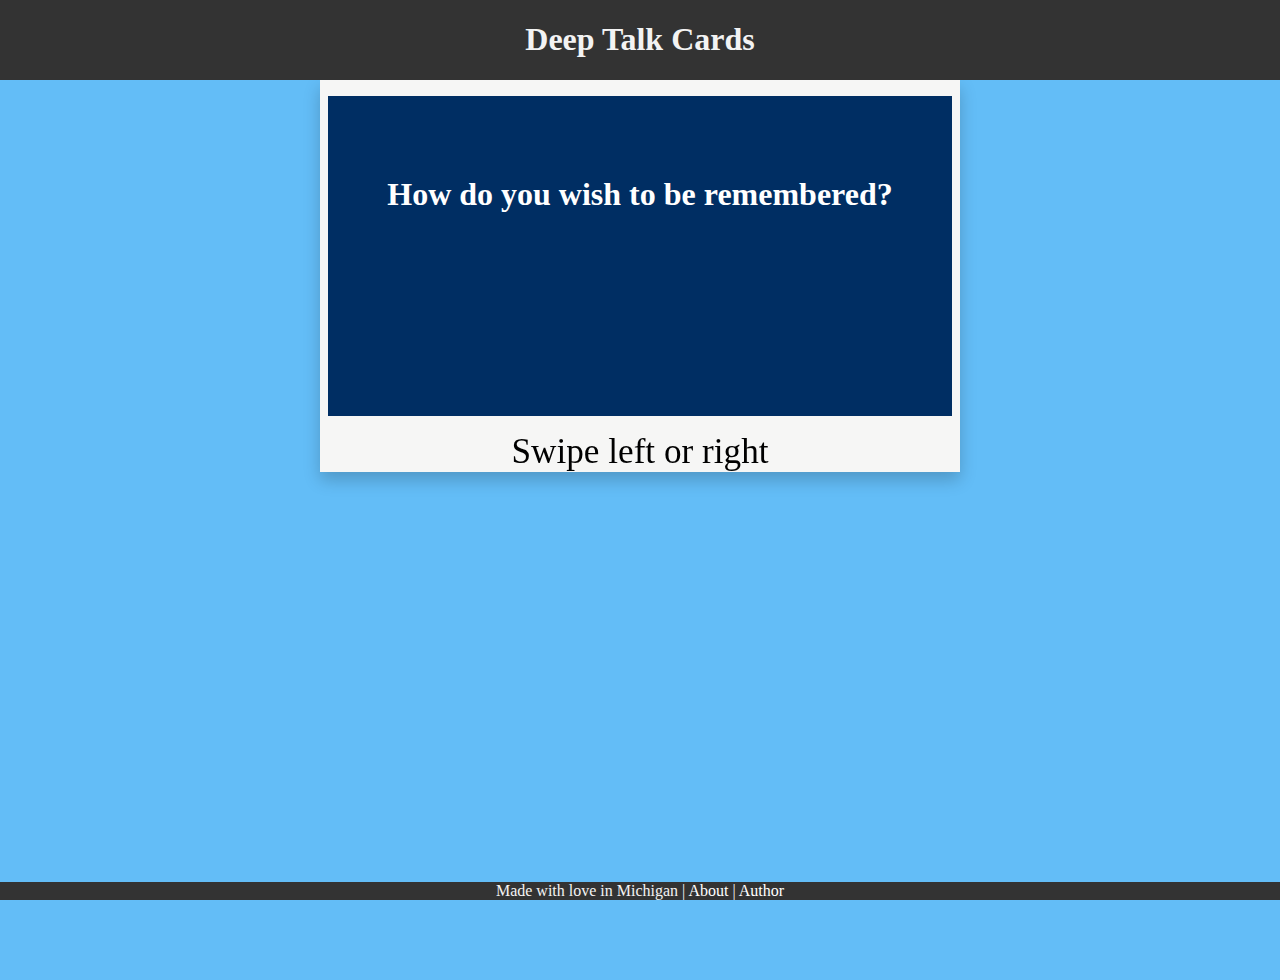
==== commit ecb64ba5: "updates" ====
--- a/index.html
+++ b/index.html
@@ -3,11 +3,11 @@
 
 <head>
   <meta charset="utf-8">
-  <title></title>
+  <title>Deep Talk Cards</title>
   <meta name="description" content="">
   <meta name="viewport" content="width=device-width, initial-scale=1">
 
-  <meta property="og:title" content="">
+  <meta property="og:title" content="Deep Talk Cards">
   <meta property="og:type" content="">
   <meta property="og:url" content="">
   <meta property="og:image" content="">
@@ -29,890 +29,892 @@
   </header>
 
 
-  <div class="demo">
-    <div class="content">
-      <div class="card-cont">
+	<div class="demo">
+		<div class="content">
+			<div class="card-cont">
+				<div class="card"><div class="card__top"><p class="card__name">What’s something you’re glad you’ll never have to do again?</p></div><div class="card__choice m--next"></div><div class="card__drag"></div></div>
+				<div class="card"><div class="card__top"><p class="card__name">What’s one thing you always procrastinate on?</p></div><div class="card__choice m--next"></div><div class="card__drag"></div></div>
+				<div class="card"><div class="card__top"><p class="card__name">What would you do with your life if you were suddenly awarded a billion dollars?</p></div><div class="card__choice m--next"></div><div class="card__drag"></div></div>
+				<div class="card"><div class="card__top"><p class="card__name">What should a healthy relationship provide for the people in it?</p></div><div class="card__choice m--next"></div><div class="card__drag"></div></div>
+				<div class="card"><div class="card__top"><p class="card__name">Do you believe everything happens for a reason, or do we just find reasons after things happen?</p></div><div class="card__choice m--next"></div><div class="card__drag"></div></div>
+				<div class="card"><div class="card__top"><p class="card__name">Is there anything you consider absolutely unforgivable?</p></div><div class="card__choice m--next"></div><div class="card__drag"></div></div>
+				<div class="card"><div class="card__top"><p class="card__name">If you woke up tomorrow with no fear, what would you do first?</p></div><div class="card__choice m--next"></div><div class="card__drag"></div></div>
+				<div class="card"><div class="card__top"><p class="card__name">In your life, what has been the biggest blessing in disguise?</p></div><div class="card__choice m--next"></div><div class="card__drag"></div></div>
+				<div class="card"><div class="card__top"><p class="card__name">If you could pick one year of your life to do-over, which would it be and why?</p></div><div class="card__choice m--next"></div><div class="card__drag"></div></div>
+				<div class="card"><div class="card__top"><p class="card__name">What is one behavior that you never tolerate?</p></div><div class="card__choice m--next"></div><div class="card__drag"></div></div>
+				<div class="card"><div class="card__top"><p class="card__name">If you could write a note to your younger self, what would you say in only three words?</p></div><div class="card__choice m--next"></div><div class="card__drag"></div></div>
+				<div class="card"><div class="card__top"><p class="card__name">What is the one thing that makes you feel alive?</p></div><div class="card__choice m--next"></div><div class="card__drag"></div></div>
+				<div class="card"><div class="card__top"><p class="card__name">What would your perfect day look like?</p></div><div class="card__choice m--next"></div><div class="card__drag"></div></div>
+				<div class="card"><div class="card__top"><p class="card__name">Do you usually follow your head or your heart when making decisions?</p></div><div class="card__choice m--next"></div><div class="card__drag"></div></div>
+				<div class="card"><div class="card__top"><p class="card__name">What is something that never ends well?</p></div><div class="card__choice m--next"></div><div class="card__drag"></div></div>
+				<div class="card"><div class="card__top"><p class="card__name">If you could change anything about the way you were raised, what would it be?</p></div><div class="card__choice m--next"></div><div class="card__drag"></div></div>
+				<div class="card"><div class="card__top"><p class="card__name">What did you think when you first met me?</p></div><div class="card__choice m--next"></div><div class="card__drag"></div></div>
+				<div class="card"><div class="card__top"><p class="card__name">What about our relationship makes you really happy?</p></div><div class="card__choice m--next"></div><div class="card__drag"></div></div>
+				<div class="card"><div class="card__top"><p class="card__name">If you had one word to describe our relationship what would it be?</p></div><div class="card__choice m--next"></div><div class="card__drag"></div></div>
+				<div class="card"><div class="card__top"><p class="card__name">What’s your biggest fear for this relationship?</p></div><div class="card__choice m--next"></div><div class="card__drag"></div></div>
+				<div class="card"><div class="card__top"><p class="card__name">What’s one difference between us that you absolutely love?</p></div><div class="card__choice m--next"></div><div class="card__drag"></div></div>
+				<div class="card"><div class="card__top"><p class="card__name">What’s one similarity between us that you absolutely love?</p></div><div class="card__choice m--next"></div><div class="card__drag"></div></div>
+				<div class="card"><div class="card__top"><p class="card__name">What about me made you fall in love?</p></div><div class="card__choice m--next"></div><div class="card__drag"></div></div>
+				<div class="card"><div class="card__top"><p class="card__name">What’s your favorite memory of us?</p></div><div class="card__choice m--next"></div><div class="card__drag"></div></div>
+				<div class="card"><div class="card__top"><p class="card__name">What’s one thing you want to do together that we’ve never done before?</p></div><div class="card__choice m--next"></div><div class="card__drag"></div></div>
+				<div class="card"><div class="card__top"><p class="card__name">Where is your favorite place to be with me?</p></div><div class="card__choice m--next"></div><div class="card__drag"></div></div>
+				<div class="card"><div class="card__top"><p class="card__name">What’s one thing you’re scared to ask me, but really want to know the answer to?</p></div><div class="card__choice m--next"></div><div class="card__drag"></div></div>
+				<div class="card"><div class="card__top"><p class="card__name">What’s one thing you feel our relationship is lacking?</p></div><div class="card__choice m--next"></div><div class="card__drag"></div></div>
+				<div class="card"><div class="card__top"><p class="card__name">What’s your favorite non-physical quality about me?</p></div><div class="card__choice m--next"></div><div class="card__drag"></div></div>
+				<div class="card"><div class="card__top"><p class="card__name">If our relationship ended, what’s the one thing about it you’d miss the most?</p></div><div class="card__choice m--next"></div><div class="card__drag"></div></div>
+				<div class="card"><div class="card__top"><p class="card__name">What do you think was your most vulnerable moment in our relationship?</p></div><div class="card__choice m--next"></div><div class="card__drag"></div></div>
+				<div class="card"><div class="card__top"><p class="card__name">What’s one secret you’ve wanted to tell me, but haven’t?</p></div><div class="card__choice m--next"></div><div class="card__drag"></div></div>
+				<div class="card"><div class="card__top"><p class="card__name">What’s your favorite way to receive affection?</p></div><div class="card__choice m--next"></div><div class="card__drag"></div></div>
+				<div class="card"><div class="card__top"><p class="card__name">What’s one thing you think makes our relationship unique from everyone else’s?</p></div><div class="card__choice m--next"></div><div class="card__drag"></div></div>
+				<div class="card"><div class="card__top"><p class="card__name">If you could change one thing about our relationship what would it be?</p></div><div class="card__choice m--next"></div><div class="card__drag"></div></div>
+				<div class="card"><div class="card__top"><p class="card__name">What do you think is your biggest strength in this relationship?</p></div><div class="card__choice m--next"></div><div class="card__drag"></div></div>
+				<div class="card"><div class="card__top"><p class="card__name">What’s one thing about your life you would never change for someone else, including me?</p></div><div class="card__choice m--next"></div><div class="card__drag"></div></div>
+				<div class="card"><div class="card__top"><p class="card__name">What about us do you think works well together? How do we balance each other out?</p></div><div class="card__choice m--next"></div><div class="card__drag"></div></div>
+				<div class="card"><div class="card__top"><p class="card__name">What does love mean to you?</p></div><div class="card__choice m--next"></div><div class="card__drag"></div></div>
+				<div class="card"><div class="card__top"><p class="card__name">What do I mean to you?</p></div><div class="card__choice m--next"></div><div class="card__drag"></div></div>
+				<div class="card"><div class="card__top"><p class="card__name">Given the choice of anyone in the world, whom would you want as a dinner guest?</p></div><div class="card__choice m--next"></div><div class="card__drag"></div></div>
+				<div class="card"><div class="card__top"><p class="card__name">Would you like to be famous? In what way?</p></div><div class="card__choice m--next"></div><div class="card__drag"></div></div>
+				<div class="card"><div class="card__top"><p class="card__name">If you were able to live to the age of 90 and retain either the mind or body of a 30-year old for the last 60 years of your life, which would you choose?</p></div><div class="card__choice m--next"></div><div class="card__drag"></div></div>
+				<div class="card"><div class="card__top"><p class="card__name">Do you have a secret hunch about how you will die?</p></div><div class="card__choice m--next"></div><div class="card__drag"></div></div>
+				<div class="card"><div class="card__top"><p class="card__name">If you could wake up tomorrow having gained one quality or ability, what would it be?</p></div><div class="card__choice m--next"></div><div class="card__drag"></div></div>
+				<div class="card"><div class="card__top"><p class="card__name">If a crystal ball could tell you the truth about yourself, your life, the future or anything else, what would you want to know?</p></div><div class="card__choice m--next"></div><div class="card__drag"></div></div>
+				<div class="card"><div class="card__top"><p class="card__name">Is there something that you’ve dreamt of doing for a long time? Why haven’t you done it?</p></div><div class="card__choice m--next"></div><div class="card__drag"></div></div>
+				<div class="card"><div class="card__top"><p class="card__name">If you knew that in one year you would die suddenly, would you change anything about the way you are now living? Why?</p></div><div class="card__choice m--next"></div><div class="card__drag"></div></div>
+				<div class="card"><div class="card__top"><p class="card__name">Share with your partner an embarrassing moment in your life.</p></div><div class="card__choice m--next"></div><div class="card__drag"></div></div>
+				<div class="card"><div class="card__top"><p class="card__name">Your house, containing everything you own, catches fire. After saving your loved ones and pets, you have time to safely make a final dash to save any one item. What would it be? Why?</p></div><div class="card__choice m--next"></div><div class="card__drag"></div></div>
+				<div class="card"><div class="card__top"><p class="card__name">Where do you see yourself in 5 years?</p></div><div class="card__choice m--next"></div><div class="card__drag"></div></div>
+				<div class="card"><div class="card__top"><p class="card__name">How do you see our future together? Where do you see it headed?</p></div><div class="card__choice m--next"></div><div class="card__drag"></div></div>
+				<div class="card"><div class="card__top"><p class="card__name">What are your goals in the relationship?</p></div><div class="card__choice m--next"></div><div class="card__drag"></div></div>
+				<div class="card"><div class="card__top"><p class="card__name">What are your thoughts on having a family?</p></div><div class="card__choice m--next"></div><div class="card__drag"></div></div>
+				<div class="card"><div class="card__top"><p class="card__name">Where do you see yourself living when you retire?</p></div><div class="card__choice m--next"></div><div class="card__drag"></div></div>
+				<div class="card"><div class="card__top"><p class="card__name">What are your financial priorities and goals?</p></div><div class="card__choice m--next"></div><div class="card__drag"></div></div>
+				<div class="card"><div class="card__top"><p class="card__name">What is on your bucketlist that we can do together this year?</p></div><div class="card__choice m--next"></div><div class="card__drag"></div></div>
+				<div class="card"><div class="card__top"><p class="card__name">What’s the one thing you want to achieve the most before you die?</p></div><div class="card__choice m--next"></div><div class="card__drag"></div></div>
+				<div class="card"><div class="card__top"><p class="card__name">Do you have any habits you want to change?</p></div><div class="card__choice m--next"></div><div class="card__drag"></div></div>
+				<div class="card"><div class="card__top"><p class="card__name">What do you most look forward to about getting old?</p></div><div class="card__choice m--next"></div><div class="card__drag"></div></div>
+				<div class="card"><div class="card__top"><p class="card__name">What are you hoping to learn in the coming year?</p></div><div class="card__choice m--next"></div><div class="card__drag"></div></div>
+				<div class="card"><div class="card__top"><p class="card__name">If you could see into the future, what’s one thing you want to see?</p></div><div class="card__choice m--next"></div><div class="card__drag"></div></div>
+				<div class="card"><div class="card__top"><p class="card__name">How do you want to be remembered?</p></div><div class="card__choice m--next"></div><div class="card__drag"></div></div>
+				<div class="card"><div class="card__top"><p class="card__name">When’s the last time you felt vulnerable? How did you cope?</p></div><div class="card__choice m--next"></div><div class="card__drag"></div></div>
+				<div class="card"><div class="card__top"><p class="card__name">What have you accomplished in the past year that you are most proud of?</p></div><div class="card__choice m--next"></div><div class="card__drag"></div></div>
+				<div class="card"><div class="card__top"><p class="card__name">What were the major turning points in your life?</p></div><div class="card__choice m--next"></div><div class="card__drag"></div></div>
+				<div class="card"><div class="card__top"><p class="card__name">When’s the last time you pushed out of your comfort zone? How did it make you feel?</p></div><div class="card__choice m--next"></div><div class="card__drag"></div></div>
+				<div class="card"><div class="card__top"><p class="card__name">What is your happiest memory?</p></div><div class="card__choice m--next"></div><div class="card__drag"></div></div>
+				<div class="card"><div class="card__top"><p class="card__name">How have you changed in the past 5 years?</p></div><div class="card__choice m--next"></div><div class="card__drag"></div></div>
+				<div class="card"><div class="card__top"><p class="card__name">When was the last time you cried and why?</p></div><div class="card__choice m--next"></div><div class="card__drag"></div></div>
+				<div class="card"><div class="card__top"><p class="card__name">What is an important life lesson you’ve learned?</p></div><div class="card__choice m--next"></div><div class="card__drag"></div></div>
+				<div class="card"><div class="card__top"><p class="card__name">What’s the most daring thing you’ve ever done?</p></div><div class="card__choice m--next"></div><div class="card__drag"></div></div>
+				<div class="card"><div class="card__top"><p class="card__name">What is the biggest lesson you’ve learned from previous relationships?</p></div><div class="card__choice m--next"></div><div class="card__drag"></div></div>
+				<div class="card"><div class="card__top"><p class="card__name">What’s the most challenging setback you’ve ever experienced? How did you overcome it?</p></div><div class="card__choice m--next"></div><div class="card__drag"></div></div>
+				<div class="card"><div class="card__top"><p class="card__name">If you could change one thing in history, what would it be?</p></div><div class="card__choice m--next"></div><div class="card__drag"></div></div>
+				<div class="card"><div class="card__top"><p class="card__name">What’s your philosophy in life?</p></div><div class="card__choice m--next"></div><div class="card__drag"></div></div>
+				<div class="card"><div class="card__top"><p class="card__name">What’s the one thing you would like to change about yourself?</p></div><div class="card__choice m--next"></div><div class="card__drag"></div></div>
+				<div class="card"><div class="card__top"><p class="card__name">Are you religious or spiritual?</p></div><div class="card__choice m--next"></div><div class="card__drag"></div></div>
+				<div class="card"><div class="card__top"><p class="card__name">Do you consider yourself an introvert or an extrovert?</p></div><div class="card__choice m--next"></div><div class="card__drag"></div></div>
+				<div class="card"><div class="card__top"><p class="card__name">Which parent are you closer to and why?</p></div><div class="card__choice m--next"></div><div class="card__drag"></div></div>
+				<div class="card"><div class="card__top"><p class="card__name">What was the best phase in your life?</p></div><div class="card__choice m--next"></div><div class="card__drag"></div></div>
+				<div class="card"><div class="card__top"><p class="card__name">What was the worst phase in your life?</p></div><div class="card__choice m--next"></div><div class="card__drag"></div></div>
+				<div class="card"><div class="card__top"><p class="card__name">Is what you’re doing now what you always wanted to do growing up?</p></div><div class="card__choice m--next"></div><div class="card__drag"></div></div>
+				<div class="card"><div class="card__top"><p class="card__name">What makes you feel accomplished?</p></div><div class="card__choice m--next"></div><div class="card__drag"></div></div>
+				<div class="card"><div class="card__top"><p class="card__name">What’s your favorite book/movie of all time and why did it speak to you so much?</p></div><div class="card__choice m--next"></div><div class="card__drag"></div></div>
+				<div class="card"><div class="card__top"><p class="card__name">What is a relationship deal breaker for you?</p></div><div class="card__choice m--next"></div><div class="card__drag"></div></div>
+				<div class="card"><div class="card__top"><p class="card__name">Are you more into looks or brains?</p></div><div class="card__choice m--next"></div><div class="card__drag"></div></div>
+				<div class="card"><div class="card__top"><p class="card__name">Would you ever take back someone who cheated?</p></div><div class="card__choice m--next"></div><div class="card__drag"></div></div>
+				<div class="card"><div class="card__top"><p class="card__name">How do you feel about sharing your password with your partner?</p></div><div class="card__choice m--next"></div><div class="card__drag"></div></div>
+				<div class="card"><div class="card__top"><p class="card__name">When do you think a person is ready for marriage?</p></div><div class="card__choice m--next"></div><div class="card__drag"></div></div>
+				<div class="card"><div class="card__top"><p class="card__name">What kind of parent do you think you will be?</p></div><div class="card__choice m--next"></div><div class="card__drag"></div></div>
+				<div class="card"><div class="card__top"><p class="card__name">What would you do if your parents didn’t like your partner?</p></div><div class="card__choice m--next"></div><div class="card__drag"></div></div>
+				<div class="card"><div class="card__top"><p class="card__name">Who is that one person you can talk to about just anything?</p></div><div class="card__choice m--next"></div><div class="card__drag"></div></div>
+				<div class="card"><div class="card__top"><p class="card__name">Do you usually stay friends with your exes?</p></div><div class="card__choice m--next"></div><div class="card__drag"></div></div>
+				<div class="card"><div class="card__top"><p class="card__name">Have you ever lost someone close to you?</p></div><div class="card__choice m--next"></div><div class="card__drag"></div></div>
+				<div class="card"><div class="card__top"><p class="card__name">If you are in a bad mood, do you prefer to be left alone or have someone to cheer you up?</p></div><div class="card__choice m--next"></div><div class="card__drag"></div></div>
+				<div class="card"><div class="card__top"><p class="card__name">What’s an ideal weekend for you?</p></div><div class="card__choice m--next"></div><div class="card__drag"></div></div>
+				<div class="card"><div class="card__top"><p class="card__name">What do you think of best friends of the opposite sex?</p></div><div class="card__choice m--next"></div><div class="card__drag"></div></div>
+				<div class="card"><div class="card__top"><p class="card__name">Do you judge a book by its cover?</p></div><div class="card__choice m--next"></div><div class="card__drag"></div></div>
+				<div class="card"><div class="card__top"><p class="card__name">Are you confrontational?</p></div><div class="card__choice m--next"></div><div class="card__drag"></div></div>
+				<div class="card"><div class="card__top"><p class="card__name">When was the last time you broke someone’s heart?</p></div><div class="card__choice m--next"></div><div class="card__drag"></div></div>
+				<div class="card"><div class="card__top"><p class="card__name">Would you relocate for love?</p></div><div class="card__choice m--next"></div><div class="card__drag"></div></div>
+				<div class="card"><div class="card__top"><p class="card__name">Did you ever write a journal?</p></div><div class="card__choice m--next"></div><div class="card__drag"></div></div>
+				<div class="card"><div class="card__top"><p class="card__name">What are you most thankful for?</p></div><div class="card__choice m--next"></div><div class="card__drag"></div></div>
+				<div class="card"><div class="card__top"><p class="card__name">Do you believe in second chances?</p></div><div class="card__choice m--next"></div><div class="card__drag"></div></div>
+				<div class="card"><div class="card__top"><p class="card__name">What’s the one thing that people always misunderstand about you?</p></div><div class="card__choice m--next"></div><div class="card__drag"></div></div>
+				<div class="card"><div class="card__top"><p class="card__name">What is your idea of a perfect vacation?</p></div><div class="card__choice m--next"></div><div class="card__drag"></div></div>
+				<div class="card"><div class="card__top"><p class="card__name">What did your past relationship teach you?</p></div><div class="card__choice m--next"></div><div class="card__drag"></div></div>
+				<div class="card"><div class="card__top"><p class="card__name">What are your thoughts on online dating or tinder?</p></div><div class="card__choice m--next"></div><div class="card__drag"></div></div>
+				<div class="card"><div class="card__top"><p class="card__name">What’s on your bucket list this year?</p></div><div class="card__choice m--next"></div><div class="card__drag"></div></div>
+				<div class="card"><div class="card__top"><p class="card__name">When have you felt your biggest adrenaline rush?</p></div><div class="card__choice m--next"></div><div class="card__drag"></div></div>
+				<div class="card"><div class="card__top"><p class="card__name">What is the craziest thing you’ve ever done and would you do it again?</p></div><div class="card__choice m--next"></div><div class="card__drag"></div></div>
+				<div class="card"><div class="card__top"><p class="card__name">If a genie granted you 3 wishes right now, what would you wish for?</p></div><div class="card__choice m--next"></div><div class="card__drag"></div></div>
+				<div class="card"><div class="card__top"><p class="card__name">What’s your biggest regret in life?</p></div><div class="card__choice m--next"></div><div class="card__drag"></div></div>
+				<div class="card"><div class="card__top"><p class="card__name">What do you think about when you’re by yourself?</p></div><div class="card__choice m--next"></div><div class="card__drag"></div></div>
+				<div class="card"><div class="card__top"><p class="card__name">Does your job make you happy?</p></div><div class="card__choice m--next"></div><div class="card__drag"></div></div>
+				<div class="card"><div class="card__top"><p class="card__name">What did you want to be when you were younger?</p></div><div class="card__choice m--next"></div><div class="card__drag"></div></div>
+				<div class="card"><div class="card__top"><p class="card__name">Why did your last relationship end?</p></div><div class="card__choice m--next"></div><div class="card__drag"></div></div>
+				<div class="card"><div class="card__top"><p class="card__name">What’s been your biggest mistake so far in life and what did you learn from it?</p></div><div class="card__choice m--next"></div><div class="card__drag"></div></div>
+				<div class="card"><div class="card__top"><p class="card__name">Where is your favorite place in the entire world to go?</p></div><div class="card__choice m--next"></div><div class="card__drag"></div></div>
+				<div class="card"><div class="card__top"><p class="card__name">What are your top five favorite movies?</p></div><div class="card__choice m--next"></div><div class="card__drag"></div></div>
+				<div class="card"><div class="card__top"><p class="card__name">What are some of your favorite songs?</p></div><div class="card__choice m--next"></div><div class="card__drag"></div></div>
+				<div class="card"><div class="card__top"><p class="card__name">What qualities do you admire about your parents?</p></div><div class="card__choice m--next"></div><div class="card__drag"></div></div>
+				<div class="card"><div class="card__top"><p class="card__name">How would you describe your best friend?</p></div><div class="card__choice m--next"></div><div class="card__drag"></div></div>
+				<div class="card"><div class="card__top"><p class="card__name">What’s your favorite hobby to do alone?</p></div><div class="card__choice m--next"></div><div class="card__drag"></div></div>
+				<div class="card"><div class="card__top"><p class="card__name">What’s something you can’t go a day without doing?</p></div><div class="card__choice m--next"></div><div class="card__drag"></div></div>
+				<div class="card"><div class="card__top"><p class="card__name">What’s the most spontaneous thing you’ve done lately?</p></div><div class="card__choice m--next"></div><div class="card__drag"></div></div>
+				<div class="card"><div class="card__top"><p class="card__name">What’s the craziest thing you’ve ever done for love?</p></div><div class="card__choice m--next"></div><div class="card__drag"></div></div>
+				<div class="card"><div class="card__top"><p class="card__name">What’s your biggest pet peeve?</p></div><div class="card__choice m--next"></div><div class="card__drag"></div></div>
+				<div class="card"><div class="card__top"><p class="card__name">Why do you think you’re still single?</p></div><div class="card__choice m--next"></div><div class="card__drag"></div></div>
+				<div class="card"><div class="card__top"><p class="card__name">What accomplishment are you most proud of?</p></div><div class="card__choice m--next"></div><div class="card__drag"></div></div>
+				<div class="card"><div class="card__top"><p class="card__name">What is one dream you have yet to accomplish?</p></div><div class="card__choice m--next"></div><div class="card__drag"></div></div>
+				<div class="card"><div class="card__top"><p class="card__name">What is your greatest fear?</p></div><div class="card__choice m--next"></div><div class="card__drag"></div></div>
+				<div class="card"><div class="card__top"><p class="card__name">What are three things you value most about a person?</p></div><div class="card__choice m--next"></div><div class="card__drag"></div></div>
+				<div class="card"><div class="card__top"><p class="card__name">Who are five people you are closest with?</p></div><div class="card__choice m--next"></div><div class="card__drag"></div></div>
+				<div class="card"><div class="card__top"><p class="card__name">What is the greatest struggle you’ve overcome?</p></div><div class="card__choice m--next"></div><div class="card__drag"></div></div>
+				<div class="card"><div class="card__top"><p class="card__name">If you could live anywhere in the world where would it be?</p></div><div class="card__choice m--next"></div><div class="card__drag"></div></div>
+				<div class="card"><div class="card__top"><p class="card__name">What’s the most exciting thing that’s happened this past year?</p></div><div class="card__choice m--next"></div><div class="card__drag"></div></div>
+				<div class="card"><div class="card__top"><p class="card__name">What’s your favorite beer?</p></div><div class="card__choice m--next"></div><div class="card__drag"></div></div>
+				<div class="card"><div class="card__top"><p class="card__name">What’s one thing that bothers you most about the world today?</p></div><div class="card__choice m--next"></div><div class="card__drag"></div></div>
+				<div class="card"><div class="card__top"><p class="card__name">Who are you closer with your mom or your dad?</p></div><div class="card__choice m--next"></div><div class="card__drag"></div></div>
+				<div class="card"><div class="card__top"><p class="card__name">If you could change one thing about yourself what would it be?</p></div><div class="card__choice m--next"></div><div class="card__drag"></div></div>
+				<div class="card"><div class="card__top"><p class="card__name">If you could change one thing about the world what would it be?</p></div><div class="card__choice m--next"></div><div class="card__drag"></div></div>
+				<div class="card"><div class="card__top"><p class="card__name">Who was your favorite teacher and why?</p></div><div class="card__choice m--next"></div><div class="card__drag"></div></div>
+				<div class="card"><div class="card__top"><p class="card__name">What sport did you fall in love with?</p></div><div class="card__choice m--next"></div><div class="card__drag"></div></div>
+				<div class="card"><div class="card__top"><p class="card__name">What is the weirdest thing about you?</p></div><div class="card__choice m--next"></div><div class="card__drag"></div></div>
+				<div class="card"><div class="card__top"><p class="card__name">What was your longest relationship?</p></div><div class="card__choice m--next"></div><div class="card__drag"></div></div>
+				<div class="card"><div class="card__top"><p class="card__name">What would your best friend say is your best quality?</p></div><div class="card__choice m--next"></div><div class="card__drag"></div></div>
+				<div class="card"><div class="card__top"><p class="card__name">Who is your favorite historical figure?</p></div><div class="card__choice m--next"></div><div class="card__drag"></div></div>
+				<div class="card"><div class="card__top"><p class="card__name">What made you choose the college you went to?</p></div><div class="card__choice m--next"></div><div class="card__drag"></div></div>
+				<div class="card"><div class="card__top"><p class="card__name">If you could tell your former self one thing right now what would it be?</p></div><div class="card__choice m--next"></div><div class="card__drag"></div></div>
+				<div class="card"><div class="card__top"><p class="card__name">What food could you not live without?</p></div><div class="card__choice m--next"></div><div class="card__drag"></div></div>
+				<div class="card"><div class="card__top"><p class="card__name">Dogs or Cats?</p></div><div class="card__choice m--next"></div><div class="card__drag"></div></div>
+				<div class="card"><div class="card__top"><p class="card__name">What’s closest you’ve ever come to being arrested?</p></div><div class="card__choice m--next"></div><div class="card__drag"></div></div>
+				<div class="card"><div class="card__top"><p class="card__name">What was your best birthday?</p></div><div class="card__choice m--next"></div><div class="card__drag"></div></div>
+				<div class="card"><div class="card__top"><p class="card__name">What’s one thing you wish you knew how to do?</p></div><div class="card__choice m--next"></div><div class="card__drag"></div></div>
+				<div class="card"><div class="card__top"><p class="card__name">Where’s one place you’d like to go that you haven’t been?</p></div><div class="card__choice m--next"></div><div class="card__drag"></div></div>
+				<div class="card"><div class="card__top"><p class="card__name">What was the last book you read? And When?</p></div><div class="card__choice m--next"></div><div class="card__drag"></div></div>
+				<div class="card"><div class="card__top"><p class="card__name">Where do you usually get your news?</p></div><div class="card__choice m--next"></div><div class="card__drag"></div></div>
+				<div class="card"><div class="card__top"><p class="card__name">What are some of your own personal goals in the next 5 years?</p></div><div class="card__choice m--next"></div><div class="card__drag"></div></div>
+				<div class="card"><div class="card__top"><p class="card__name">What would you consider your greatest accomplishment so far?</p></div><div class="card__choice m--next"></div><div class="card__drag"></div></div>
+				<div class="card"><div class="card__top"><p class="card__name">If you could get away with anything that you do?</p></div><div class="card__choice m--next"></div><div class="card__drag"></div></div>
+				<div class="card"><div class="card__top"><p class="card__name">Who is your greatest hero?</p></div><div class="card__choice m--next"></div><div class="card__drag"></div></div>
+				<div class="card"><div class="card__top"><p class="card__name">What’s the greatest risk you’ve ever taken?</p></div><div class="card__choice m--next"></div><div class="card__drag"></div></div>
+				<div class="card"><div class="card__top"><p class="card__name">Why are we here?</p></div><div class="card__choice m--next"></div><div class="card__drag"></div></div>
+				<div class="card"><div class="card__top"><p class="card__name">If heaven is real and you died tomorrow, would you get in?</p></div><div class="card__choice m--next"></div><div class="card__drag"></div></div>
+				<div class="card"><div class="card__top"><p class="card__name">Do you believe in fate?</p></div><div class="card__choice m--next"></div><div class="card__drag"></div></div>
+				<div class="card"><div class="card__top"><p class="card__name">How do you think people see you?</p></div><div class="card__choice m--next"></div><div class="card__drag"></div></div>
+				<div class="card"><div class="card__top"><p class="card__name">If you had the ability to erase something that you did in the past, what would it be?</p></div><div class="card__choice m--next"></div><div class="card__drag"></div></div>
+				<div class="card"><div class="card__top"><p class="card__name">What song makes you unconditionally happy?</p></div><div class="card__choice m--next"></div><div class="card__drag"></div></div>
+				<div class="card"><div class="card__top"><p class="card__name">If you could have anybody else’s life, who’s would you take?</p></div><div class="card__choice m--next"></div><div class="card__drag"></div></div>
+				<div class="card"><div class="card__top"><p class="card__name">What fictional character do you most relate to?</p></div><div class="card__choice m--next"></div><div class="card__drag"></div></div>
+				<div class="card"><div class="card__top"><p class="card__name">If I asked you at age 5 what you wanted to be when you grew up, what would you say?</p></div><div class="card__choice m--next"></div><div class="card__drag"></div></div>
+				<div class="card"><div class="card__top"><p class="card__name">What is your biggest irrational fear?</p></div><div class="card__choice m--next"></div><div class="card__drag"></div></div>
+				<div class="card"><div class="card__top"><p class="card__name">If you could take us anywhere in the world right now, where would you take us?</p></div><div class="card__choice m--next"></div><div class="card__drag"></div></div>
+				<div class="card"><div class="card__top"><p class="card__name">What is your biggest regret?</p></div><div class="card__choice m--next"></div><div class="card__drag"></div></div>
+				<div class="card"><div class="card__top"><p class="card__name">If you died tomorrow, what would you wish you had done?</p></div><div class="card__choice m--next"></div><div class="card__drag"></div></div>
+				<div class="card"><div class="card__top"><p class="card__name">Can you pin point the moment in your life where you were the happiest?</p></div><div class="card__choice m--next"></div><div class="card__drag"></div></div>
+				<div class="card"><div class="card__top"><p class="card__name">What song makes you unconditionally sad?</p></div><div class="card__choice m--next"></div><div class="card__drag"></div></div>
+				<div class="card"><div class="card__top"><p class="card__name">If past lives are real, what was yours?</p></div><div class="card__choice m--next"></div><div class="card__drag"></div></div>
+				<div class="card"><div class="card__top"><p class="card__name">Have you ever seen something you can’t explain?</p></div><div class="card__choice m--next"></div><div class="card__drag"></div></div>
+				<div class="card"><div class="card__top"><p class="card__name">What is your biggest accomplishment?</p></div><div class="card__choice m--next"></div><div class="card__drag"></div></div>
+				<div class="card"><div class="card__top"><p class="card__name">If you could do one thing without suffering the consequences, what would you do?</p></div><div class="card__choice m--next"></div><div class="card__drag"></div></div>
+				<div class="card"><div class="card__top"><p class="card__name">What is the strangest dream you’ve ever had?</p></div><div class="card__choice m--next"></div><div class="card__drag"></div></div>
+				<div class="card"><div class="card__top"><p class="card__name">What is the darkest thought you’ve ever had? What about the darkest thing you’ve never told anybody?</p></div><div class="card__choice m--next"></div><div class="card__drag"></div></div>
+				<div class="card"><div class="card__top"><p class="card__name">Is there something out there, a thought, an idea, a current event, or a fear that you find deeply unsettling?</p></div><div class="card__choice m--next"></div><div class="card__drag"></div></div>
+				<div class="card"><div class="card__top"><p class="card__name">What would you consider to be your deepest fear? (This question can be really telling of the depth or lack thereof of a person.)</p></div><div class="card__choice m--next"></div><div class="card__drag"></div></div>
+				<div class="card"><div class="card__top"><p class="card__name">Is there an activity that calms you? A place or a thing that makes you feel at ease?</p></div><div class="card__choice m--next"></div><div class="card__drag"></div></div>
+				<div class="card"><div class="card__top"><p class="card__name">What makes you feel uneasy? Overwhelmed? Anxious?</p></div><div class="card__choice m--next"></div><div class="card__drag"></div></div>
+				<div class="card"><div class="card__top"><p class="card__name">What is your favorite song and why?</p></div><div class="card__choice m--next"></div><div class="card__drag"></div></div>
+				<div class="card"><div class="card__top"><p class="card__name">Do you have a favorite book? A line in a piece of literature? A poem? Why do you relate to it?</p></div><div class="card__choice m--next"></div><div class="card__drag"></div></div>
+				<div class="card"><div class="card__top"><p class="card__name">What scene in a movie has evoked the most feelings out of you?</p></div><div class="card__choice m--next"></div><div class="card__drag"></div></div>
+				<div class="card"><div class="card__top"><p class="card__name">What do you do or where do you go when you need to be alone?</p></div><div class="card__choice m--next"></div><div class="card__drag"></div></div>
+				<div class="card"><div class="card__top"><p class="card__name">What makes you feel like you need to be alone?</p></div><div class="card__choice m--next"></div><div class="card__drag"></div></div>
+				<div class="card"><div class="card__top"><p class="card__name">Can you remember a time in your life you felt the most alive? Tell me everything about that memory.</p></div><div class="card__choice m--next"></div><div class="card__drag"></div></div>
+				<div class="card"><div class="card__top"><p class="card__name">When have you felt the lowest in your life?</p></div><div class="card__choice m--next"></div><div class="card__drag"></div></div>
+				<div class="card"><div class="card__top"><p class="card__name">Where have you felt the most failure? The most success?</p></div><div class="card__choice m--next"></div><div class="card__drag"></div></div>
+				<div class="card"><div class="card__top"><p class="card__name">Tell me about the facts or harsh truths you choose to ignore but know you shouldn’t.</p></div><div class="card__choice m--next"></div><div class="card__drag"></div></div>
+				<div class="card"><div class="card__top"><p class="card__name">When have you felt like you were living life to the fullest? When have you felt like you weren’t?</p></div><div class="card__choice m--next"></div><div class="card__drag"></div></div>
+				<div class="card"><div class="card__top"><p class="card__name">What is the first lie you ever told? Which is the biggest?</p></div><div class="card__choice m--next"></div><div class="card__drag"></div></div>
+				<div class="card"><div class="card__top"><p class="card__name">What is the first secret you ever kept from anybody? Which is the biggest?</p></div><div class="card__choice m--next"></div><div class="card__drag"></div></div>
+				<div class="card"><div class="card__top"><p class="card__name">Are you a religious or spiritual person? Tell me why and tell me how.</p></div><div class="card__choice m--next"></div><div class="card__drag"></div></div>
+				<div class="card"><div class="card__top"><p class="card__name">Have you always had the same political beliefs? Is there something that impacted them?</p></div><div class="card__choice m--next"></div><div class="card__drag"></div></div>
+				<div class="card"><div class="card__top"><p class="card__name">Where do you find meaning in your life?</p></div><div class="card__choice m--next"></div><div class="card__drag"></div></div>
+				<div class="card"><div class="card__top"><p class="card__name">Have you ever been in love? Tell me about the times you have been.</p></div><div class="card__choice m--next"></div><div class="card__drag"></div></div>
+				<div class="card"><div class="card__top"><p class="card__name">Tell me about the times someone broke your heart.</p></div><div class="card__choice m--next"></div><div class="card__drag"></div></div>
+				<div class="card"><div class="card__top"><p class="card__name">Why did you cry the last time you did so?</p></div><div class="card__choice m--next"></div><div class="card__drag"></div></div>
+				<div class="card"><div class="card__top"><p class="card__name">Have you ever cried tears of joy?</p></div><div class="card__choice m--next"></div><div class="card__drag"></div></div>
+				<div class="card"><div class="card__top"><p class="card__name">What did you do when you hurt someone the most?</p></div><div class="card__choice m--next"></div><div class="card__drag"></div></div>
+				<div class="card"><div class="card__top"><p class="card__name">If your life was a movie or a book what would be the title to it?</p></div><div class="card__choice m--next"></div><div class="card__drag"></div></div>
+				<div class="card"><div class="card__top"><p class="card__name">When have you caused the most harm to yourself?</p></div><div class="card__choice m--next"></div><div class="card__drag"></div></div>
+				<div class="card"><div class="card__top"><p class="card__name">What has been the biggest change you ever made that made you the most proud of yourself?</p></div><div class="card__choice m--next"></div><div class="card__drag"></div></div>
+				<div class="card"><div class="card__top"><p class="card__name">Think about the people you love the most in your life, what do you do for them?</p></div><div class="card__choice m--next"></div><div class="card__drag"></div></div>
+				<div class="card"><div class="card__top"><p class="card__name">Is home for you a place or a feeling? Describe that place or describe that feeling.</p></div><div class="card__choice m--next"></div><div class="card__drag"></div></div>
+				<div class="card"><div class="card__top"><p class="card__name">If you could be anywhere other than where you are right now, where would you be and what would you be looking at?</p></div><div class="card__choice m--next"></div><div class="card__drag"></div></div>
+				<div class="card"><div class="card__top"><p class="card__name">Have you ever questioned your sanity and why?</p></div><div class="card__choice m--next"></div><div class="card__drag"></div></div>
+				<div class="card"><div class="card__top"><p class="card__name">What is your most cherished childhood memory?</p></div><div class="card__choice m--next"></div><div class="card__drag"></div></div>
+				<div class="card"><div class="card__top"><p class="card__name">Have you ever had dreams about a past life?</p></div><div class="card__choice m--next"></div><div class="card__drag"></div></div>
+				<div class="card"><div class="card__top"><p class="card__name">Do you have any recurring dreams or nightmares?</p></div><div class="card__choice m--next"></div><div class="card__drag"></div></div>
+				<div class="card"><div class="card__top"><p class="card__name">Do you believe more in fate or that we are the creators of our own destinies because we are governed by free will?</p></div><div class="card__choice m--next"></div><div class="card__drag"></div></div>
+				<div class="card"><div class="card__top"><p class="card__name">Do you believe in extraterrestrial life? Elaborate on why or why not.</p></div><div class="card__choice m--next"></div><div class="card__drag"></div></div>
+				<div class="card"><div class="card__top"><p class="card__name">Would you find more comfort in the theoretical idea that that we were the most advanced species in outer space or would you find more comfort in the idea that we weren’t?</p></div><div class="card__choice m--next"></div><div class="card__drag"></div></div>
+				<div class="card"><div class="card__top"><p class="card__name">What would be your thought process if you were presented with irrefutable evidence that a god didn’t exist? What would be your thought process if you were presented with irrefutable evidence that a god did exist?</p></div><div class="card__choice m--next"></div><div class="card__drag"></div></div>
+				<div class="card"><div class="card__top"><p class="card__name">What do you think was there before the universe came into creation?</p></div><div class="card__choice m--next"></div><div class="card__drag"></div></div>
+				<div class="card"><div class="card__top"><p class="card__name">Do you believe in other dimensions and parallel universes?</p></div><div class="card__choice m--next"></div><div class="card__drag"></div></div>
+				<div class="card"><div class="card__top"><p class="card__name">How do you define art?</p></div><div class="card__choice m--next"></div><div class="card__drag"></div></div>
+				<div class="card"><div class="card__top"><p class="card__name">If you could have the option of eradicating pain from your life would you choose to do so? Why or why not?</p></div><div class="card__choice m--next"></div><div class="card__drag"></div></div>
+				<div class="card"><div class="card__top"><p class="card__name">Is a life exclusive to pleasure (no suffering) worthwhile?</p></div><div class="card__choice m--next"></div><div class="card__drag"></div></div>
+				<div class="card"><div class="card__top"><p class="card__name">What do you think happens after death, if anything?</p></div><div class="card__choice m--next"></div><div class="card__drag"></div></div>
+				<div class="card"><div class="card__top"><p class="card__name">If you could be given the date of your death would you want to know it?</p></div><div class="card__choice m--next"></div><div class="card__drag"></div></div>
+				<div class="card"><div class="card__top"><p class="card__name">Presented with the opportunity to be immortal would you take it?</p></div><div class="card__choice m--next"></div><div class="card__drag"></div></div>
+				<div class="card"><div class="card__top"><p class="card__name">Would you rather be loved or love?</p></div><div class="card__choice m--next"></div><div class="card__drag"></div></div>
+				<div class="card"><div class="card__top"><p class="card__name">How do you define beauty?</p></div><div class="card__choice m--next"></div><div class="card__drag"></div></div>
+				<div class="card"><div class="card__top"><p class="card__name">Where does happiness come from? Define what happiness means to you.</p></div><div class="card__choice m--next"></div><div class="card__drag"></div></div>
+				<div class="card"><div class="card__top"><p class="card__name">Do you believe yourself to be truly free? If so, why? If not, what is holding you back?</p></div><div class="card__choice m--next"></div><div class="card__drag"></div></div>
+				<div class="card"><div class="card__top"><p class="card__name">Deja-vu: is there anything to it or merely coincidence?</p></div><div class="card__choice m--next"></div><div class="card__drag"></div></div>
+				<div class="card"><div class="card__top"><p class="card__name">What was your father or mother like at home? How does he or she act different outside of family?</p></div><div class="card__choice m--next"></div><div class="card__drag"></div></div>
+				<div class="card"><div class="card__top"><p class="card__name">If you were given a choice to choose your manner of death, how would you die?</p></div><div class="card__choice m--next"></div><div class="card__drag"></div></div>
+				<div class="card"><div class="card__top"><p class="card__name">Tell me a really, really stupid joke that made you laugh.</p></div><div class="card__choice m--next"></div><div class="card__drag"></div></div>
+				<div class="card"><div class="card__top"><p class="card__name">Pick two out of physical chemistry, lifestyle compatibility, emotional compatibility and intellectual compatibility.</p></div><div class="card__choice m--next"></div><div class="card__drag"></div></div>
+				<div class="card"><div class="card__top"><p class="card__name">If you were forced to vote for one the biggest dictators of history, (Hitler, Mussolini, Mugabe, Mao, Saddam or Stalin), which one would you pick and why?</p></div><div class="card__choice m--next"></div><div class="card__drag"></div></div>
+				<div class="card"><div class="card__top"><p class="card__name">Show me a music track or a scene from a film that made you tear up.</p></div><div class="card__choice m--next"></div><div class="card__drag"></div></div>
+				<div class="card"><div class="card__top"><p class="card__name">If you could have any animal in the world as a pet, what would it be and why?</p></div><div class="card__choice m--next"></div><div class="card__drag"></div></div>
+				<div class="card"><div class="card__top"><p class="card__name">If you were given a chance to explore the oceans, go to outer space or visit 50 different countries, which one you choose and why?</p></div><div class="card__choice m--next"></div><div class="card__drag"></div></div>
+				<div class="card"><div class="card__top"><p class="card__name">Do you think that men are more rational and women are more emotional?</p></div><div class="card__choice m--next"></div><div class="card__drag"></div></div>
+				<div class="card"><div class="card__top"><p class="card__name">Out of the negative emotions of greed, anger, jealousy and hate, which one would you say affects you the most?</p></div><div class="card__choice m--next"></div><div class="card__drag"></div></div>
+				<div class="card"><div class="card__top"><p class="card__name">Out of the positive emotions of compassion, positivity, enthusiasm and initiative, which one is your biggest strength?</p></div><div class="card__choice m--next"></div><div class="card__drag"></div></div>
+				<div class="card"><div class="card__top"><p class="card__name">If you could be President of your country for an hour, what is the one thing that you would change?</p></div><div class="card__choice m--next"></div><div class="card__drag"></div></div>
+				<div class="card"><div class="card__top"><p class="card__name">Describe your best first kiss.</p></div><div class="card__choice m--next"></div><div class="card__drag"></div></div>
+				<div class="card"><div class="card__top"><p class="card__name">Has another’s pain ever given you joy? Be totally honest.</p></div><div class="card__choice m--next"></div><div class="card__drag"></div></div>
+				<div class="card"><div class="card__top"><p class="card__name">Tell me your biggest strength outside of your workplace.</p></div><div class="card__choice m--next"></div><div class="card__drag"></div></div>
+				<div class="card"><div class="card__top"><p class="card__name">If you were given a choice to turn into a zombie or to die, which would you pick?</p></div><div class="card__choice m--next"></div><div class="card__drag"></div></div>
+				<div class="card"><div class="card__top"><p class="card__name">If you had to pick one, what is the most important value you would teach your children? Honesty, Kindness or Courage?</p></div><div class="card__choice m--next"></div><div class="card__drag"></div></div>
+				<div class="card"><div class="card__top"><p class="card__name">Are you health conscious?</p></div><div class="card__choice m--next"></div><div class="card__drag"></div></div>
+				<div class="card"><div class="card__top"><p class="card__name">Name the one bad quality you wouldn’t mind in a partner.</p></div><div class="card__choice m--next"></div><div class="card__drag"></div></div>
+				<div class="card"><div class="card__top"><p class="card__name">Name the one worst quality you cannot tolerate in a partner.</p></div><div class="card__choice m--next"></div><div class="card__drag"></div></div>
+				<div class="card"><div class="card__top"><p class="card__name">Tell me your biggest supernatural or paranormal fear?</p></div><div class="card__choice m--next"></div><div class="card__drag"></div></div>
+				<div class="card"><div class="card__top"><p class="card__name">If you got a free cheque for $5,000 right this second, how would you use it?</p></div><div class="card__choice m--next"></div><div class="card__drag"></div></div>
+				<div class="card"><div class="card__top"><p class="card__name">Name one really surprising thing that set your heart pumping and gave you an adrenaline rush.</p></div><div class="card__choice m--next"></div><div class="card__drag"></div></div>
+				<div class="card"><div class="card__top"><p class="card__name">Tell me about the time you were so embarrassed in love, you wished you could disappear right there and then.</p></div><div class="card__choice m--next"></div><div class="card__drag"></div></div>
+				<div class="card"><div class="card__top"><p class="card__name">Have you ever been unable to sleep? What do you do with your time then?</p></div><div class="card__choice m--next"></div><div class="card__drag"></div></div>
+				<div class="card"><div class="card__top"><p class="card__name">Tell me about your biggest love regret that made you wish you could turn back time?</p></div><div class="card__choice m--next"></div><div class="card__drag"></div></div>
+				<div class="card"><div class="card__top"><p class="card__name">Do you believe in materialism or spirituality?</p></div><div class="card__choice m--next"></div><div class="card__drag"></div></div>
+				<div class="card"><div class="card__top"><p class="card__name">If you were forced to pick one religion on this planet, which one would it be and why?</p></div><div class="card__choice m--next"></div><div class="card__drag"></div></div>
+				<div class="card"><div class="card__top"><p class="card__name">What is the most romantic and loving thing you have ever done for somebody?</p></div><div class="card__choice m--next"></div><div class="card__drag"></div></div>
+				<div class="card"><div class="card__top"><p class="card__name">What is the most adventurous thing you have ever done in your life?</p></div><div class="card__choice m--next"></div><div class="card__drag"></div></div>
+				<div class="card"><div class="card__top"><p class="card__name">What’s your day-to-day mantra?</p></div><div class="card__choice m--next"></div><div class="card__drag"></div></div>
+				<div class="card"><div class="card__top"><p class="card__name">What quote resonates with you more than any other?</p></div><div class="card__choice m--next"></div><div class="card__drag"></div></div>
+				<div class="card"><div class="card__top"><p class="card__name">What’s your anti-motto?</p></div><div class="card__choice m--next"></div><div class="card__drag"></div></div>
+				<div class="card"><div class="card__top"><p class="card__name">What trait do you envy in others?</p></div><div class="card__choice m--next"></div><div class="card__drag"></div></div>
+				<div class="card"><div class="card__top"><p class="card__name">What skill do you wish you had?</p></div><div class="card__choice m--next"></div><div class="card__drag"></div></div>
+				<div class="card"><div class="card__top"><p class="card__name">How do you wish to be remembered?</p></div><div class="card__choice m--next"></div><div class="card__drag"></div></div>
+				<div class="card"><div class="card__top"><p class="card__name">How would your best friend describe you in five words?</p></div><div class="card__choice m--next"></div><div class="card__drag"></div></div>
+				<div class="card"><div class="card__top"><p class="card__name">How would you summarize your life purpose? </p></div><div class="card__choice m--next"></div><div class="card__drag"></div></div>
+				<div class="card"><div class="card__top"><p class="card__name">What is your best childhood memory?</p></div><div class="card__choice m--next"></div><div class="card__drag"></div></div>
+				<div class="card"><div class="card__top"><p class="card__name">What is your worst childhood memory?</p></div><div class="card__choice m--next"></div><div class="card__drag"></div></div>
+				<div class="card"><div class="card__top"><p class="card__name">What was your biggest fear as a child?</p></div><div class="card__choice m--next"></div><div class="card__drag"></div></div>
+				<div class="card"><div class="card__top"><p class="card__name">What was your favorite year of school?</p></div><div class="card__choice m--next"></div><div class="card__drag"></div></div>
+				<div class="card"><div class="card__top"><p class="card__name">What was your favorite subject/class in school?</p></div><div class="card__choice m--next"></div><div class="card__drag"></div></div>
+				<div class="card"><div class="card__top"><p class="card__name">What did you want to be when you grew up?</p></div><div class="card__choice m--next"></div><div class="card__drag"></div></div>
+				<div class="card"><div class="card__top"><p class="card__name">What was your favorite game to play?</p></div><div class="card__choice m--next"></div><div class="card__drag"></div></div>
+				<div class="card"><div class="card__top"><p class="card__name">What is the single most important thing you learned as a child?</p></div><div class="card__choice m--next"></div><div class="card__drag"></div></div>
+				<div class="card"><div class="card__top"><p class="card__name">What is your most memorable family event?</p></div><div class="card__choice m--next"></div><div class="card__drag"></div></div>
+				<div class="card"><div class="card__top"><p class="card__name">What do you admire most about your parents?</p></div><div class="card__choice m--next"></div><div class="card__drag"></div></div>
+				<div class="card"><div class="card__top"><p class="card__name">What do you look forward to about being a parent?</p></div><div class="card__choice m--next"></div><div class="card__drag"></div></div>
+				<div class="card"><div class="card__top"><p class="card__name">If you don’t want to be a parent, why?</p></div><div class="card__choice m--next"></div><div class="card__drag"></div></div>
+				<div class="card"><div class="card__top"><p class="card__name">Do you want to live near or far from relatives?</p></div><div class="card__choice m--next"></div><div class="card__drag"></div></div>
+				<div class="card"><div class="card__top"><p class="card__name">When your parents get old, how do you plan on taking care of them?</p></div><div class="card__choice m--next"></div><div class="card__drag"></div></div>
+				<div class="card"><div class="card__top"><p class="card__name">When was the first time you said “I love you” to someone in your life other than family?</p></div><div class="card__choice m--next"></div><div class="card__drag"></div></div>
+				<div class="card"><div class="card__top"><p class="card__name">When and where did you go on your first date ever?</p></div><div class="card__choice m--next"></div><div class="card__drag"></div></div>
+				<div class="card"><div class="card__top"><p class="card__name">Do you remember our first date?</p></div><div class="card__choice m--next"></div><div class="card__drag"></div></div>
+				<div class="card"><div class="card__top"><p class="card__name">Were you nervous during our first kiss?</p></div><div class="card__choice m--next"></div><div class="card__drag"></div></div>
+				<div class="card"><div class="card__top"><p class="card__name">When did you know you loved me?</p></div><div class="card__choice m--next"></div><div class="card__drag"></div></div>
+				<div class="card"><div class="card__top"><p class="card__name">What is your ideal night?</p></div><div class="card__choice m--next"></div><div class="card__drag"></div></div>
+				<div class="card"><div class="card__top"><p class="card__name">What is your favorite thing about me?</p></div><div class="card__choice m--next"></div><div class="card__drag"></div></div>
+				<div class="card"><div class="card__top"><p class="card__name">Do you believe in true love or love at first sight?</p></div><div class="card__choice m--next"></div><div class="card__drag"></div></div>
+				<div class="card"><div class="card__top"><p class="card__name">Do you think people are made for each other?</p></div><div class="card__choice m--next"></div><div class="card__drag"></div></div>
+				<div class="card"><div class="card__top"><p class="card__name">Where is the perfect honeymoon locale?</p></div><div class="card__choice m--next"></div><div class="card__drag"></div></div>
+				<div class="card"><div class="card__top"><p class="card__name">Describe a fun date that only costs $20.</p></div><div class="card__choice m--next"></div><div class="card__drag"></div></div>
+				<div class="card"><div class="card__top"><p class="card__name">Describe the most romantic date you can think of — spare no expense!</p></div><div class="card__choice m--next"></div><div class="card__drag"></div></div>
+				<div class="card"><div class="card__top"><p class="card__name">If you were on a dating game show, what questions would you ask?</p></div><div class="card__choice m--next"></div><div class="card__drag"></div></div>
+				<div class="card"><div class="card__top"><p class="card__name">What is your favorite memory with me?</p></div><div class="card__choice m--next"></div><div class="card__drag"></div></div>
+				<div class="card"><div class="card__top"><p class="card__name">What do you look forward to experiencing with me?</p></div><div class="card__choice m--next"></div><div class="card__drag"></div></div>
+				<div class="card"><div class="card__top"><p class="card__name">Would you rather a night in a fancy penthouse suite or a private beach house?</p></div><div class="card__choice m--next"></div><div class="card__drag"></div></div>
+				<div class="card"><div class="card__top"><p class="card__name">Would you rather acquire material items or experiences?</p></div><div class="card__choice m--next"></div><div class="card__drag"></div></div>
+				<div class="card"><div class="card__top"><p class="card__name">If it cost the same, would you live in a mansion or a mid-sized house with a lot of land?</p></div><div class="card__choice m--next"></div><div class="card__drag"></div></div>
+				<div class="card"><div class="card__top"><p class="card__name">In what scenario, if any, is it okay to lie?</p></div><div class="card__choice m--next"></div><div class="card__drag"></div></div>
+				<div class="card"><div class="card__top"><p class="card__name">When, if ever, is it okay to break the law?</p></div><div class="card__choice m--next"></div><div class="card__drag"></div></div>
+				<div class="card"><div class="card__top"><p class="card__name">What is the most important lesson to teach a child?</p></div><div class="card__choice m--next"></div><div class="card__drag"></div></div>
+				<div class="card"><div class="card__top"><p class="card__name">How often do you go out of your way to help someone?</p></div><div class="card__choice m--next"></div><div class="card__drag"></div></div>
+				<div class="card"><div class="card__top"><p class="card__name">If you could pick a new “golden rule,” what would it be?</p></div><div class="card__choice m--next"></div><div class="card__drag"></div></div>
+				<div class="card"><div class="card__top"><p class="card__name">What are important societal values? (ex. Democracy, fundamental rights, etc.)</p></div><div class="card__choice m--next"></div><div class="card__drag"></div></div>
+				<div class="card"><div class="card__top"><p class="card__name">How have your values changed from ten years ago?</p></div><div class="card__choice m--next"></div><div class="card__drag"></div></div>
+				<div class="card"><div class="card__top"><p class="card__name">What do you see as your best character trait?</p></div><div class="card__choice m--next"></div><div class="card__drag"></div></div>
+				<div class="card"><div class="card__top"><p class="card__name">If you could change one thing about your character, what would it be?</p></div><div class="card__choice m--next"></div><div class="card__drag"></div></div>
+				<div class="card"><div class="card__top"><p class="card__name">Would you consider yourself a pessimist or an optimist?</p></div><div class="card__choice m--next"></div><div class="card__drag"></div></div>
+				<div class="card"><div class="card__top"><p class="card__name">When were you the most disappointed in yourself?</p></div><div class="card__choice m--next"></div><div class="card__drag"></div></div>
+				<div class="card"><div class="card__top"><p class="card__name">When were you the most proud of yourself?</p></div><div class="card__choice m--next"></div><div class="card__drag"></div></div>
+				<div class="card"><div class="card__top"><p class="card__name">Generally speaking, do you like the way you look?</p></div><div class="card__choice m--next"></div><div class="card__drag"></div></div>
+				<div class="card"><div class="card__top"><p class="card__name">If you could change one thing about the way you look, what would it be?</p></div><div class="card__choice m--next"></div><div class="card__drag"></div></div>
+				<div class="card"><div class="card__top"><p class="card__name">Do you put as much effort and emphasis on inner beauty as outer beauty?</p></div><div class="card__choice m--next"></div><div class="card__drag"></div></div>
+				<div class="card"><div class="card__top"><p class="card__name">Who in your family do you view as a role model?</p></div><div class="card__choice m--next"></div><div class="card__drag"></div></div>
+				<div class="card"><div class="card__top"><p class="card__name">Are you inspired by any celebrities dead or alive?</p></div><div class="card__choice m--next"></div><div class="card__drag"></div></div>
+				<div class="card"><div class="card__top"><p class="card__name">What thought or object gets you through the day?</p></div><div class="card__choice m--next"></div><div class="card__drag"></div></div>
+				<div class="card"><div class="card__top"><p class="card__name">Do you find praise or criticism to be more motivating?</p></div><div class="card__choice m--next"></div><div class="card__drag"></div></div>
+				<div class="card"><div class="card__top"><p class="card__name">What inspires you to better yourself?</p></div><div class="card__choice m--next"></div><div class="card__drag"></div></div>
+				<div class="card"><div class="card__top"><p class="card__name">What advice would you give to your children to stay determined?</p></div><div class="card__choice m--next"></div><div class="card__drag"></div></div>
+				<div class="card"><div class="card__top"><p class="card__name">What is the best way to motivate each other?</p></div><div class="card__choice m--next"></div><div class="card__drag"></div></div>
+				<div class="card"><div class="card__top"><p class="card__name">What is your greatest success to date?</p></div><div class="card__choice m--next"></div><div class="card__drag"></div></div>
+				<div class="card"><div class="card__top"><p class="card__name">What do you hope to achieve in the short-term?</p></div><div class="card__choice m--next"></div><div class="card__drag"></div></div>
+				<div class="card"><div class="card__top"><p class="card__name">What is your long-term goal?</p></div><div class="card__choice m--next"></div><div class="card__drag"></div></div>
+				<div class="card"><div class="card__top"><p class="card__name">What is your biggest regret?</p></div><div class="card__choice m--next"></div><div class="card__drag"></div></div>
+				<div class="card"><div class="card__top"><p class="card__name">What mistake did you learn the most from?</p></div><div class="card__choice m--next"></div><div class="card__drag"></div></div>
+				<div class="card"><div class="card__top"><p class="card__name">What are you most ashamed of?</p></div><div class="card__choice m--next"></div><div class="card__drag"></div></div>
+				<div class="card"><div class="card__top"><p class="card__name">Is failing less, equal or more important than succeeding?</p></div><div class="card__choice m--next"></div><div class="card__drag"></div></div>
+				<div class="card"><div class="card__top"><p class="card__name">What do you look for in a friendship?</p></div><div class="card__choice m--next"></div><div class="card__drag"></div></div>
+				<div class="card"><div class="card__top"><p class="card__name">What is/was your longest lasting friendship and how did it last so long?</p></div><div class="card__choice m--next"></div><div class="card__drag"></div></div>
+				<div class="card"><div class="card__top"><p class="card__name">Do you think you can have multiple best friends or only one?</p></div><div class="card__choice m--next"></div><div class="card__drag"></div></div>
+				<div class="card"><div class="card__top"><p class="card__name">Do you think your pet can also be your friend?</p></div><div class="card__choice m--next"></div><div class="card__drag"></div></div>
+				<div class="card"><div class="card__top"><p class="card__name">Do you consider your parents as friends?</p></div><div class="card__choice m--next"></div><div class="card__drag"></div></div>
+				<div class="card"><div class="card__top"><p class="card__name">Do you think opposite genders can maintain a friendship without developing a love interest?</p></div><div class="card__choice m--next"></div><div class="card__drag"></div></div>
+				<div class="card"><div class="card__top"><p class="card__name">What is an unforgivable action?</p></div><div class="card__choice m--next"></div><div class="card__drag"></div></div>
+				<div class="card"><div class="card__top"><p class="card__name">What is your advice for long-distance friendships?</p></div><div class="card__choice m--next"></div><div class="card__drag"></div></div>
+				<div class="card"><div class="card__top"><p class="card__name">Do you have different advice for nearby relationships?</p></div><div class="card__choice m--next"></div><div class="card__drag"></div></div>
+				<div class="card"><div class="card__top"><p class="card__name">In your opinion, can long-distance relationships survive?</p></div><div class="card__choice m--next"></div><div class="card__drag"></div></div>
+				<div class="card"><div class="card__top"><p class="card__name">Do you think a couple should split costs?</p></div><div class="card__choice m--next"></div><div class="card__drag"></div></div>
+				<div class="card"><div class="card__top"><p class="card__name">Do you think it’s better to save money or invest?</p></div><div class="card__choice m--next"></div><div class="card__drag"></div></div>
+				<div class="card"><div class="card__top"><p class="card__name">How should household chores be divided?</p></div><div class="card__choice m--next"></div><div class="card__drag"></div></div>
+				<div class="card"><div class="card__top"><p class="card__name">What do you look for in a significant other?</p></div><div class="card__choice m--next"></div><div class="card__drag"></div></div>
+				<div class="card"><div class="card__top"><p class="card__name">What is the most important thing in a relationship? (e.g. trust, respect, etc.)</p></div><div class="card__choice m--next"></div><div class="card__drag"></div></div>
+				<div class="card"><div class="card__top"><p class="card__name">How often should a couple argue or fight to maintain a healthy relationship?</p></div><div class="card__choice m--next"></div><div class="card__drag"></div></div>
+				<div class="card"><div class="card__top"><p class="card__name">What was your best birthday?</p></div><div class="card__choice m--next"></div><div class="card__drag"></div></div>
+				<div class="card"><div class="card__top"><p class="card__name">If you could only celebrate one holiday each year, what would it be?</p></div><div class="card__choice m--next"></div><div class="card__drag"></div></div>
+				<div class="card"><div class="card__top"><p class="card__name">Do you prefer family events or alone time?</p></div><div class="card__choice m--next"></div><div class="card__drag"></div></div>
+				<div class="card"><div class="card__top"><p class="card__name">Provided there is good weather, do you enjoy indoor or outdoor activities?</p></div><div class="card__choice m--next"></div><div class="card__drag"></div></div>
+				<div class="card"><div class="card__top"><p class="card__name">What is your ideal wedding ceremony?</p></div><div class="card__choice m--next"></div><div class="card__drag"></div></div>
+				<div class="card"><div class="card__top"><p class="card__name">Describe your perfect vacation.</p></div><div class="card__choice m--next"></div><div class="card__drag"></div></div>
+				<div class="card"><div class="card__top"><p class="card__name">What is the best concert you’ve ever attended?</p></div><div class="card__choice m--next"></div><div class="card__drag"></div></div>
+				<div class="card"><div class="card__top"><p class="card__name">What events are on your bucket list? (ex. Lollapalooza, Macy’s Thanksgiving Day Parade, etc.)</p></div><div class="card__choice m--next"></div><div class="card__drag"></div></div>
+				<div class="card"><div class="card__top"><p class="card__name">When, where, and how long was the best road trip you’ve ever taken?</p></div><div class="card__choice m--next"></div><div class="card__drag"></div></div>
+				<div class="card"><div class="card__top"><p class="card__name">Would you rather spend a week in New York City or Los Angeles?</p></div><div class="card__choice m--next"></div><div class="card__drag"></div></div>
+				<div class="card"><div class="card__top"><p class="card__name">Have you ever been camping? What was your favorite part?</p></div><div class="card__choice m--next"></div><div class="card__drag"></div></div>
+				<div class="card"><div class="card__top"><p class="card__name">Is there anything that gives you overwhelming anxiety?</p></div><div class="card__choice m--next"></div><div class="card__drag"></div></div>
+				<div class="card"><div class="card__top"><p class="card__name">How do you handle high-stress situations?</p></div><div class="card__choice m--next"></div><div class="card__drag"></div></div>
+				<div class="card"><div class="card__top"><p class="card__name">What is the most stress-inducing thing that could happen at work?</p></div><div class="card__choice m--next"></div><div class="card__drag"></div></div>
+				<div class="card"><div class="card__top"><p class="card__name">What helps you decompress?</p></div><div class="card__choice m--next"></div><div class="card__drag"></div></div>
+				<div class="card"><div class="card__top"><p class="card__name">Is there a smell that instantly relaxes you?</p></div><div class="card__choice m--next"></div><div class="card__drag"></div></div>
+				<div class="card"><div class="card__top"><p class="card__name">After a horrible day, would you prefer a nice dinner out or a cozy movie night?</p></div><div class="card__choice m--next"></div><div class="card__drag"></div></div>
+				<div class="card"><div class="card__top"><p class="card__name">Are you terrified of anything fictional? For example, the supernatural or zombies.</p></div><div class="card__choice m--next"></div><div class="card__drag"></div></div>
+				<div class="card"><div class="card__top"><p class="card__name">What is your biggest fear in life?</p></div><div class="card__choice m--next"></div><div class="card__drag"></div></div>
+				<div class="card"><div class="card__top"><p class="card__name">Do you have any phobias?</p></div><div class="card__choice m--next"></div><div class="card__drag"></div></div>
+				<div class="card"><div class="card__top"><p class="card__name">Do you have any irrational fears?</p></div><div class="card__choice m--next"></div><div class="card__drag"></div></div>
+				<div class="card"><div class="card__top"><p class="card__name">What was the worst nightmare of your life?</p></div><div class="card__choice m--next"></div><div class="card__drag"></div></div>
+				<div class="card"><div class="card__top"><p class="card__name">Do you like to pull scary pranks on people?</p></div><div class="card__choice m--next"></div><div class="card__drag"></div></div>
+				<div class="card"><div class="card__top"><p class="card__name">What is the scariest movie you’ve ever seen?</p></div><div class="card__choice m--next"></div><div class="card__drag"></div></div>
+				<div class="card"><div class="card__top"><p class="card__name">If you could have one superpower, what would it be?</p></div><div class="card__choice m--next"></div><div class="card__drag"></div></div>
+				<div class="card"><div class="card__top"><p class="card__name">Do you think flying or mind reading is a more functional power?</p></div><div class="card__choice m--next"></div><div class="card__drag"></div></div>
+				<div class="card"><div class="card__top"><p class="card__name">If you could have one human talent that you don’t currently have, what would it be?</p></div><div class="card__choice m--next"></div><div class="card__drag"></div></div>
+				<div class="card"><div class="card__top"><p class="card__name">If you had three wishes, what would you wish for? (excluding more wishes)</p></div><div class="card__choice m--next"></div><div class="card__drag"></div></div>
+				<div class="card"><div class="card__top"><p class="card__name">If you had the power to correct one problem in the world, what would you fix?</p></div><div class="card__choice m--next"></div><div class="card__drag"></div></div>
+				<div class="card"><div class="card__top"><p class="card__name">Where would you go if you could teleport anywhere in the world?</p></div><div class="card__choice m--next"></div><div class="card__drag"></div></div>
+				<div class="card"><div class="card__top"><p class="card__name">If you could be an animal for a week, what would you be?</p></div><div class="card__choice m--next"></div><div class="card__drag"></div></div>
+				<div class="card"><div class="card__top"><p class="card__name">If you could be an object for a day, what would you be?</p></div><div class="card__choice m--next"></div><div class="card__drag"></div></div>
+				<div class="card"><div class="card__top"><p class="card__name">What would you do if you won the lottery tomorrow?</p></div><div class="card__choice m--next"></div><div class="card__drag"></div></div>
+				<div class="card"><div class="card__top"><p class="card__name">If you could eat anything you wanted right now, what would you order?</p></div><div class="card__choice m--next"></div><div class="card__drag"></div></div>
+				<div class="card"><div class="card__top"><p class="card__name">You’re going to outer space — what planet do you want to see?</p></div><div class="card__choice m--next"></div><div class="card__drag"></div></div>
+				<div class="card"><div class="card__top"><p class="card__name">If the world ended tomorrow, what would you do on your last day?</p></div><div class="card__choice m--next"></div><div class="card__drag"></div></div>
+				<div class="card"><div class="card__top"><p class="card__name">Would you rather go back in time to see the dinosaurs or jump forward a thousand years to see our futuristic society?</p></div><div class="card__choice m--next"></div><div class="card__drag"></div></div>
+				<div class="card"><div class="card__top"><p class="card__name">If you could make one book or movie a reality, which would you choose?</p></div><div class="card__choice m--next"></div><div class="card__drag"></div></div>
+				<div class="card"><div class="card__top"><p class="card__name">If you could be a character from a hit television show, who would you pick?</p></div><div class="card__choice m--next"></div><div class="card__drag"></div></div>
+				<div class="card"><div class="card__top"><p class="card__name">If you were given three things to make you happy, what would these be?</p></div><div class="card__choice m--next"></div><div class="card__drag"></div></div>
+				<div class="card"><div class="card__top"><p class="card__name">How would you rank the following in importance: family, career, love life?</p></div><div class="card__choice m--next"></div><div class="card__drag"></div></div>
+				<div class="card"><div class="card__top"><p class="card__name">Which would you prefer: having a baby without a partner or a partner without a baby?</p></div><div class="card__choice m--next"></div><div class="card__drag"></div></div>
+				<div class="card"><div class="card__top"><p class="card__name">What was your experience about being “mansplained,” and what did you do about it?</p></div><div class="card__choice m--next"></div><div class="card__drag"></div></div>
+				<div class="card"><div class="card__top"><p class="card__name">Who was your favorite cartoon character when you were a kid?</p></div><div class="card__choice m--next"></div><div class="card__drag"></div></div>
+				<div class="card"><div class="card__top"><p class="card__name">Do you think God is real, and why?</p></div><div class="card__choice m--next"></div><div class="card__drag"></div></div>
+				<div class="card"><div class="card__top"><p class="card__name">Do you believe in giving people second chances, and why?</p></div><div class="card__choice m--next"></div><div class="card__drag"></div></div>
+				<div class="card"><div class="card__top"><p class="card__name">How would you describe your first crush?</p></div><div class="card__choice m--next"></div><div class="card__drag"></div></div>
+				<div class="card"><div class="card__top"><p class="card__name">Do you ever keep a journal? (Sidebar: If you are interested in journaling, here are 7 of our favorites.)</p></div><div class="card__choice m--next"></div><div class="card__drag"></div></div>
+				<div class="card"><div class="card__top"><p class="card__name">Do you think people fall in love because the right person has arrived, or because the time is right (regardless of whom the person is that they fall in love with)?</p></div><div class="card__choice m--next"></div><div class="card__drag"></div></div>
+				<div class="card"><div class="card__top"><p class="card__name">How do you feel about the #MeToo movement?</p></div><div class="card__choice m--next"></div><div class="card__drag"></div></div>
+				<div class="card"><div class="card__top"><p class="card__name">What do you look for in a relationship?</p></div><div class="card__choice m--next"></div><div class="card__drag"></div></div>
+				<div class="card"><div class="card__top"><p class="card__name">What is your idea of a perfect date?</p></div><div class="card__choice m--next"></div><div class="card__drag"></div></div>
+				<div class="card"><div class="card__top"><p class="card__name">What legacy do you want people to remember about you after you’re gone?</p></div><div class="card__choice m--next"></div><div class="card__drag"></div></div>
+				<div class="card"><div class="card__top"><p class="card__name">Have you ever asked a guy out on a date?</p></div><div class="card__choice m--next"></div><div class="card__drag"></div></div>
+				<div class="card"><div class="card__top"><p class="card__name">What was the most important lesson you’ve learned from your past relationship?</p></div><div class="card__choice m--next"></div><div class="card__drag"></div></div>
+				<div class="card"><div class="card__top"><p class="card__name">What book influenced you the most?</p></div><div class="card__choice m--next"></div><div class="card__drag"></div></div>
+				<div class="card"><div class="card__top"><p class="card__name">What life-changing event have you experienced?</p></div><div class="card__choice m--next"></div><div class="card__drag"></div></div>
+				<div class="card"><div class="card__top"><p class="card__name">What’s a deal-breaker for you in a relationship?</p></div><div class="card__choice m--next"></div><div class="card__drag"></div></div>
+				<div class="card"><div class="card__top"><p class="card__name">Are you a morning or a night person?</p></div><div class="card__choice m--next"></div><div class="card__drag"></div></div>
+				<div class="card"><div class="card__top"><p class="card__name">How important is trust in a relationship?</p></div><div class="card__choice m--next"></div><div class="card__drag"></div></div>
+				<div class="card"><div class="card__top"><p class="card__name">How do you feel about infidelity?</p></div><div class="card__choice m--next"></div><div class="card__drag"></div></div>
+				<div class="card"><div class="card__top"><p class="card__name">Do you believe that the day will arrive when humans will be replaced by machines in almost all aspects of life?</p></div><div class="card__choice m--next"></div><div class="card__drag"></div></div>
+				<div class="card"><div class="card__top"><p class="card__name">What do you think is humankind’s greatest invention?</p></div><div class="card__choice m--next"></div><div class="card__drag"></div></div>
+				<div class="card"><div class="card__top"><p class="card__name">Do you think that humans are doing more harm than good to the planet?</p></div><div class="card__choice m--next"></div><div class="card__drag"></div></div>
+				<div class="card"><div class="card__top"><p class="card__name">What is your take on telepathy?</p></div><div class="card__choice m--next"></div><div class="card__drag"></div></div>
+				<div class="card"><div class="card__top"><p class="card__name">What is your favorite workout routine?</p></div><div class="card__choice m--next"></div><div class="card__drag"></div></div>
+				<div class="card"><div class="card__top"><p class="card__name">Would you rather be called vain or insecure?</p></div><div class="card__choice m--next"></div><div class="card__drag"></div></div>
+				<div class="card"><div class="card__top"><p class="card__name">What important lesson did a close relative teach you?</p></div><div class="card__choice m--next"></div><div class="card__drag"></div></div>
+				<div class="card"><div class="card__top"><p class="card__name">What part of your body do you find attractive?</p></div><div class="card__choice m--next"></div><div class="card__drag"></div></div>
+				<div class="card"><div class="card__top"><p class="card__name">Which would you choose to be: law-abiding citizen or rule breaker, and why?</p></div><div class="card__choice m--next"></div><div class="card__drag"></div></div>
+				<div class="card"><div class="card__top"><p class="card__name">What is your ideal vacation?</p></div><div class="card__choice m--next"></div><div class="card__drag"></div></div>
+				<div class="card"><div class="card__top"><p class="card__name">What superpowers did you wish you had when you were a kid?</p></div><div class="card__choice m--next"></div><div class="card__drag"></div></div>
+				<div class="card"><div class="card__top"><p class="card__name">Are you a mountain or a beach person?</p></div><div class="card__choice m--next"></div><div class="card__drag"></div></div>
+				<div class="card"><div class="card__top"><p class="card__name">What mythical animal do you resonate with, and why?</p></div><div class="card__choice m--next"></div><div class="card__drag"></div></div>
+				<div class="card"><div class="card__top"><p class="card__name">Which member of your family do you feel closest to, and why?</p></div><div class="card__choice m--next"></div><div class="card__drag"></div></div>
+				<div class="card"><div class="card__top"><p class="card__name">Who do you consider your best friend in your workplace?</p></div><div class="card__choice m--next"></div><div class="card__drag"></div></div>
+				<div class="card"><div class="card__top"><p class="card__name">What three adjectives would describe you?</p></div><div class="card__choice m--next"></div><div class="card__drag"></div></div>
+				<div class="card"><div class="card__top"><p class="card__name">If you could live anywhere in the world, where would you choose?</p></div><div class="card__choice m--next"></div><div class="card__drag"></div></div>
+				<div class="card"><div class="card__top"><p class="card__name">What are you passionate about in life?</p></div><div class="card__choice m--next"></div><div class="card__drag"></div></div>
+				<div class="card"><div class="card__top"><p class="card__name">What quality in a person do you fall in love with?</p></div><div class="card__choice m--next"></div><div class="card__drag"></div></div>
+				<div class="card"><div class="card__top"><p class="card__name">Have you had your heart broken before?</p></div><div class="card__choice m--next"></div><div class="card__drag"></div></div>
+				<div class="card"><div class="card__top"><p class="card__name">What is your take on astrology?</p></div><div class="card__choice m--next"></div><div class="card__drag"></div></div>
+				<div class="card"><div class="card__top"><p class="card__name">What is your life’s soundtrack? Or what type of music inspires you?</p></div><div class="card__choice m--next"></div><div class="card__drag"></div></div>
+				<div class="card"><div class="card__top"><p class="card__name">When was the last time you spoke with a classmate from high school?</p></div><div class="card__choice m--next"></div><div class="card__drag"></div></div>
+				<div class="card"><div class="card__top"><p class="card__name">Are you left- or right-handed, and would you want to switch?</p></div><div class="card__choice m--next"></div><div class="card__drag"></div></div>
+				<div class="card"><div class="card__top"><p class="card__name">What subject were you good at in high school?</p></div><div class="card__choice m--next"></div><div class="card__drag"></div></div>
+				<div class="card"><div class="card__top"><p class="card__name">What was the most memorable experience you had in elementary school?</p></div><div class="card__choice m--next"></div><div class="card__drag"></div></div>
+				<div class="card"><div class="card__top"><p class="card__name">Do you find it difficult to admit that you are wrong, and why?</p></div><div class="card__choice m--next"></div><div class="card__drag"></div></div>
+				<div class="card"><div class="card__top"><p class="card__name">Do you get excited or scared when meeting new people?</p></div><div class="card__choice m--next"></div><div class="card__drag"></div></div>
+				<div class="card"><div class="card__top"><p class="card__name">What is your secret hobby that others would consider weird?</p></div><div class="card__choice m--next"></div><div class="card__drag"></div></div>
+				<div class="card"><div class="card__top"><p class="card__name">How do you cope with stressful situations?</p></div><div class="card__choice m--next"></div><div class="card__drag"></div></div>
+				<div class="card"><div class="card__top"><p class="card__name">Is there anything that you would like to change about yourself?</p></div><div class="card__choice m--next"></div><div class="card__drag"></div></div>
+				<div class="card"><div class="card__top"><p class="card__name">What musical instrument do you know how to play?</p></div><div class="card__choice m--next"></div><div class="card__drag"></div></div>
+				<div class="card"><div class="card__top"><p class="card__name">Who or what inspires you?</p></div><div class="card__choice m--next"></div><div class="card__drag"></div></div>
+				<div class="card"><div class="card__top"><p class="card__name">Which would you prefer in a romantic partner: a dreamer or an achiever?</p></div><div class="card__choice m--next"></div><div class="card__drag"></div></div>
+				<div class="card"><div class="card__top"><p class="card__name">What is your favorite part of a house, and why?</p></div><div class="card__choice m--next"></div><div class="card__drag"></div></div>
+				<div class="card"><div class="card__top"><p class="card__name">Who is the fictional character who closely resembles you in terms of attitude?</p></div><div class="card__choice m--next"></div><div class="card__drag"></div></div>
+				<div class="card"><div class="card__top"><p class="card__name">When you were a kid, what did you say you wanted to be when you grew up?</p></div><div class="card__choice m--next"></div><div class="card__drag"></div></div>
+				<div class="card"><div class="card__top"><p class="card__name">What was the title of the first movie you watched in a movie theater?</p></div><div class="card__choice m--next"></div><div class="card__drag"></div></div>
+				<div class="card"><div class="card__top"><p class="card__name">When was the last time you slept outdoors?</p></div><div class="card__choice m--next"></div><div class="card__drag"></div></div>
+				<div class="card"><div class="card__top"><p class="card__name">What is something that you are proud of about yourself?</p></div><div class="card__choice m--next"></div><div class="card__drag"></div></div>
+				<div class="card"><div class="card__top"><p class="card__name">What song do you often sing in the shower?</p></div><div class="card__choice m--next"></div><div class="card__drag"></div></div>
+				<div class="card"><div class="card__top"><p class="card__name">What do you feel is the right age for people to get married?</p></div><div class="card__choice m--next"></div><div class="card__drag"></div></div>
+				<div class="card"><div class="card__top"><p class="card__name">What would be your super villain name and your powers?</p></div><div class="card__choice m--next"></div><div class="card__drag"></div></div>
+				<div class="card"><div class="card__top"><p class="card__name">What three non-electric or non-automatic items would you take on a deserted island?</p></div><div class="card__choice m--next"></div><div class="card__drag"></div></div>
+				<div class="card"><div class="card__top"><p class="card__name">If “hello” were to be replaced by another word as a greeting, what word would that be?</p></div><div class="card__choice m--next"></div><div class="card__drag"></div></div>
+				<div class="card"><div class="card__top"><p class="card__name">What is the weirdest thing that your family does together?</p></div><div class="card__choice m--next"></div><div class="card__drag"></div></div>
+				<div class="card"><div class="card__top"><p class="card__name">What was the most embarrassing thing that you’ve done for a friend?</p></div><div class="card__choice m--next"></div><div class="card__drag"></div></div>
+				<div class="card"><div class="card__top"><p class="card__name">What task would you really fail at doing?</p></div><div class="card__choice m--next"></div><div class="card__drag"></div></div>
+				<div class="card"><div class="card__top"><p class="card__name">What is your definition of a “perfect life”?</p></div><div class="card__choice m--next"></div><div class="card__drag"></div></div>
+				<div class="card"><div class="card__top"><p class="card__name">What would be the title of the movie showing your life from birth up to present?</p></div><div class="card__choice m--next"></div><div class="card__drag"></div></div>
+				<div class="card"><div class="card__top"><p class="card__name">What fashion piece would you invent for women?</p></div><div class="card__choice m--next"></div><div class="card__drag"></div></div>
+				<div class="card"><div class="card__top"><p class="card__name">What is the single most important thing people should do for the planet?</p></div><div class="card__choice m--next"></div><div class="card__drag"></div></div>
+				<div class="card"><div class="card__top"><p class="card__name">How do you define evil, and do you believe that a person can be evil?</p></div><div class="card__choice m--next"></div><div class="card__drag"></div></div>
+				<div class="card"><div class="card__top"><p class="card__name">What do you think are the two things that prevent people from realizing their dreams?</p></div><div class="card__choice m--next"></div><div class="card__drag"></div></div>
+				<div class="card"><div class="card__top"><p class="card__name">Would you lay down your life for someone?</p></div><div class="card__choice m--next"></div><div class="card__drag"></div></div>
+				<div class="card"><div class="card__top"><p class="card__name">What word or term do you wish to know the meaning of?</p></div><div class="card__choice m--next"></div><div class="card__drag"></div></div>
+				<div class="card"><div class="card__top"><p class="card__name">What makes you nostalgic?</p></div><div class="card__choice m--next"></div><div class="card__drag"></div></div>
+				<div class="card"><div class="card__top"><p class="card__name">Do you believe that each of us has a soul mate?</p></div><div class="card__choice m--next"></div><div class="card__drag"></div></div>
+				<div class="card"><div class="card__top"><p class="card__name">How would you live your remaining days if you found out you had only a week to live?</p></div><div class="card__choice m--next"></div><div class="card__drag"></div></div>
+				<div class="card"><div class="card__top"><p class="card__name">Do you listen to other people’s advice, or do you prefer figuring things out yourself?</p></div><div class="card__choice m--next"></div><div class="card__drag"></div></div>
+				<div class="card"><div class="card__top"><p class="card__name">What is your favorite motivational quote?</p></div><div class="card__choice m--next"></div><div class="card__drag"></div></div>
+				<div class="card"><div class="card__top"><p class="card__name">Imagine that you are tasked to re-design society – what changes would you make?</p></div><div class="card__choice m--next"></div><div class="card__drag"></div></div>
+				<div class="card"><div class="card__top"><p class="card__name">What’s the perfect day for you?</p></div><div class="card__choice m--next"></div><div class="card__drag"></div></div>
+				<div class="card"><div class="card__top"><p class="card__name">Would you wait for the sun to rise or for it to set, and why?</p></div><div class="card__choice m--next"></div><div class="card__drag"></div></div>
+				<div class="card"><div class="card__top"><p class="card__name">If you were born in another era, when would that period in history be and why?</p></div><div class="card__choice m--next"></div><div class="card__drag"></div></div>
+				<div class="card"><div class="card__top"><p class="card__name">Have you made someone cry?</p></div><div class="card__choice m--next"></div><div class="card__drag"></div></div>
+				<div class="card"><div class="card__top"><p class="card__name">What is the most astonishing act that a person can do for you?</p></div><div class="card__choice m--next"></div><div class="card__drag"></div></div>
+				<div class="card"><div class="card__top"><p class="card__name">What is more important: being true to yourself regardless of who gets hurt or considering the consequences of your actions on other people’s lives?</p></div><div class="card__choice m--next"></div><div class="card__drag"></div></div>
+				<div class="card"><div class="card__top"><p class="card__name">If you die tonight, would you pass away fulfilled or unsatisfied with life? </p></div><div class="card__choice m--next"></div><div class="card__drag"></div></div>
+				<div class="card"><div class="card__top"><p class="card__name">How would you describe the perfect day?</p></div><div class="card__choice m--next"></div><div class="card__drag"></div></div>
+				<div class="card"><div class="card__top"><p class="card__name">Is there any decision that you feel guilty about making in your personal life?</p></div><div class="card__choice m--next"></div><div class="card__drag"></div></div>
+				<div class="card"><div class="card__top"><p class="card__name">What movie influenced you the most?</p></div><div class="card__choice m--next"></div><div class="card__drag"></div></div>
+				<div class="card"><div class="card__top"><p class="card__name">At what age do you think people should think of settling down?</p></div><div class="card__choice m--next"></div><div class="card__drag"></div></div>
+				<div class="card"><div class="card__top"><p class="card__name">If you were stranded on a deserted island, what three items that are not electronic or automatic would you take with you?</p></div><div class="card__choice m--next"></div><div class="card__drag"></div></div>
+				<div class="card"><div class="card__top"><p class="card__name">If they made a movie about your life, who would you choose as the director and why?</p></div><div class="card__choice m--next"></div><div class="card__drag"></div></div>
+				<div class="card"><div class="card__top"><p class="card__name">What ability do you possess that you’d think others would find amazing?</p></div><div class="card__choice m--next"></div><div class="card__drag"></div></div>
+				<div class="card"><div class="card__top"><p class="card__name">Have you ever stayed up all night to wait for sunrise?</p></div><div class="card__choice m--next"></div><div class="card__drag"></div></div>
+				<div class="card"><div class="card__top"><p class="card__name">When was the last time you slept under the stars?</p></div><div class="card__choice m--next"></div><div class="card__drag"></div></div>
+				<div class="card"><div class="card__top"><p class="card__name">Would you rather be a world-famous pro-MMA athlete or the president of a country?</p></div><div class="card__choice m--next"></div><div class="card__drag"></div></div>
+				<div class="card"><div class="card__top"><p class="card__name">Can you remember the last time you cried, and what was the reason?</p></div><div class="card__choice m--next"></div><div class="card__drag"></div></div>
+				<div class="card"><div class="card__top"><p class="card__name">Who do you feel is your closest confidant among your family members?</p></div><div class="card__choice m--next"></div><div class="card__drag"></div></div>
+				<div class="card"><div class="card__top"><p class="card__name">If you were given a million dollars today, how would you spend it within three days?</p></div><div class="card__choice m--next"></div><div class="card__drag"></div></div>
+				<div class="card"><div class="card__top"><p class="card__name">What two items would you need to survive an apocalyptic zombie invasion.</p></div><div class="card__choice m--next"></div><div class="card__drag"></div></div>
+				<div class="card"><div class="card__top"><p class="card__name">When you were growing up, which superhero was your favorite, and why?</p></div><div class="card__choice m--next"></div><div class="card__drag"></div></div>
+				<div class="card"><div class="card__top"><p class="card__name">What is your funniest memory of high school?</p></div><div class="card__choice m--next"></div><div class="card__drag"></div></div>
+				<div class="card"><div class="card__top"><p class="card__name">How would you spend your remaining time if you found out you only had 10 days left to live?</p></div><div class="card__choice m--next"></div><div class="card__drag"></div></div>
+				<div class="card"><div class="card__top"><p class="card__name">What’s one item you’ve recently crossed off your bucket list?</p></div><div class="card__choice m--next"></div><div class="card__drag"></div></div>
+				<div class="card"><div class="card__top"><p class="card__name">Do you have a favorite place in the world, and where is it?</p></div><div class="card__choice m--next"></div><div class="card__drag"></div></div>
+				<div class="card"><div class="card__top"><p class="card__name">Are you a cat or a dog person, and why?</p></div><div class="card__choice m--next"></div><div class="card__drag"></div></div>
+				<div class="card"><div class="card__top"><p class="card__name">Are you more afraid of failure or success, and why?</p></div><div class="card__choice m--next"></div><div class="card__drag"></div></div>
+				<div class="card"><div class="card__top"><p class="card__name">What was your most memorable birthday?</p></div><div class="card__choice m--next"></div><div class="card__drag"></div></div>
+				<div class="card"><div class="card__top"><p class="card__name">At what age did you have your first pet, and what was it?</p></div><div class="card__choice m--next"></div><div class="card__drag"></div></div>
+				<div class="card"><div class="card__top"><p class="card__name">What things or situations make you feel unsure about yourself?</p></div><div class="card__choice m--next"></div><div class="card__drag"></div></div>
+				<div class="card"><div class="card__top"><p class="card__name">What do you feel is your greatest accomplishment to date?</p></div><div class="card__choice m--next"></div><div class="card__drag"></div></div>
+				<div class="card"><div class="card__top"><p class="card__name">What would you do for the people you love?</p></div><div class="card__choice m--next"></div><div class="card__drag"></div></div>
+				<div class="card"><div class="card__top"><p class="card__name">At this point in your life, what is it that you wish your family knew about you?</p></div><div class="card__choice m--next"></div><div class="card__drag"></div></div>
+				<div class="card"><div class="card__top"><p class="card__name">When was the last time you said “I love you” to someone?</p></div><div class="card__choice m--next"></div><div class="card__drag"></div></div>
+				<div class="card"><div class="card__top"><p class="card__name">If you have to lay your life on the line for someone, who would that person be?</p></div><div class="card__choice m--next"></div><div class="card__drag"></div></div>
+				<div class="card"><div class="card__top"><p class="card__name">Do you believe in fate, or do you think that things happen because of our decisions?</p></div><div class="card__choice m--next"></div><div class="card__drag"></div></div>
+				<div class="card"><div class="card__top"><p class="card__name">What period of history would you change if given the chance?</p></div><div class="card__choice m--next"></div><div class="card__drag"></div></div>
+				<div class="card"><div class="card__top"><p class="card__name">Who is your real-life hero?</p></div><div class="card__choice m--next"></div><div class="card__drag"></div></div>
+				<div class="card"><div class="card__top"><p class="card__name">What was it like growing up in your hometown?</p></div><div class="card__choice m--next"></div><div class="card__drag"></div></div>
+				<div class="card"><div class="card__top"><p class="card__name">If you were to give up one of your senses, what would it be?What was your most embarrassing experience at work?</p></div><div class="card__choice m--next"></div><div class="card__drag"></div></div>
+				<div class="card"><div class="card__top"><p class="card__name">Are you a leftie or right-handed, and would you be willing to switch?</p></div><div class="card__choice m--next"></div><div class="card__drag"></div></div>
+				<div class="card"><div class="card__top"><p class="card__name">How would people close to you describe you in three words?</p></div><div class="card__choice m--next"></div><div class="card__drag"></div></div>
+				<div class="card"><div class="card__top"><p class="card__name">What skill do you envy in other people?</p></div><div class="card__choice m--next"></div><div class="card__drag"></div></div>
+				<div class="card"><div class="card__top"><p class="card__name">What is your pet peeve in the workplace?</p></div><div class="card__choice m--next"></div><div class="card__drag"></div></div>
+				<div class="card"><div class="card__top"><p class="card__name">What is your view about monogamy?</p></div><div class="card__choice m--next"></div><div class="card__drag"></div></div>
+				<div class="card"><div class="card__top"><p class="card__name">Have you ever broken someone’s heart?</p></div><div class="card__choice m--next"></div><div class="card__drag"></div></div>
+				<div class="card"><div class="card__top"><p class="card__name">What was your biggest “facepalm” moment?</p></div><div class="card__choice m--next"></div><div class="card__drag"></div></div>
+				<div class="card"><div class="card__top"><p class="card__name">How happy are you right now?</p></div><div class="card__choice m--next"></div><div class="card__drag"></div></div>
+				<div class="card"><div class="card__top"><p class="card__name">What was the most embarrassing thing that you did for someone you love?</p></div><div class="card__choice m--next"></div><div class="card__drag"></div></div>
+				<div class="card"><div class="card__top"><p class="card__name">Have you experienced losing someone you care a lot about?</p></div><div class="card__choice m--next"></div><div class="card__drag"></div></div>
+				<div class="card"><div class="card__top"><p class="card__name">If you were offered an all-expense-paid plastic surgery, would you accept it, and what would you change about your physical appearance?</p></div><div class="card__choice m--next"></div><div class="card__drag"></div></div>
+				<div class="card"><div class="card__top"><p class="card__name">Are you a dreamer or a go-getter?</p></div><div class="card__choice m--next"></div><div class="card__drag"></div></div>
+				<div class="card"><div class="card__top"><p class="card__name">What important lesson have you learned from a family member?</p></div><div class="card__choice m--next"></div><div class="card__drag"></div></div>
+				<div class="card"><div class="card__top"><p class="card__name">Do you agree that people never change, they just show their true colors?</p></div><div class="card__choice m--next"></div><div class="card__drag"></div></div>
+				<div class="card"><div class="card__top"><p class="card__name">How do you wish people will remember you after you’re gone?</p></div><div class="card__choice m--next"></div><div class="card__drag"></div></div>
+				<div class="card"><div class="card__top"><p class="card__name">What qualities are you looking for in a partner?</p></div><div class="card__choice m--next"></div><div class="card__drag"></div></div>
+				<div class="card"><div class="card__top"><p class="card__name">Are humans fueled by greed or by love?</p></div><div class="card__choice m--next"></div><div class="card__drag"></div></div>
+				<div class="card"><div class="card__top"><p class="card__name">What, for you, is the ultimate comfort food?</p></div><div class="card__choice m--next"></div><div class="card__drag"></div></div>
+				<div class="card"><div class="card__top"><p class="card__name">Have you ever had a brush with death?</p></div><div class="card__choice m--next"></div><div class="card__drag"></div></div>
+				<div class="card"><div class="card__top"><p class="card__name">If you were in a band, what instrument would you play?</p></div><div class="card__choice m--next"></div><div class="card__drag"></div></div>
+				<div class="card"><div class="card__top"><p class="card__name">If you were given a chance to swap places with somebody for a day, who would you choose?</p></div><div class="card__choice m--next"></div><div class="card__drag"></div></div>
+				<div class="card"><div class="card__top"><p class="card__name">Do you like your given name, and why or why not?</p></div><div class="card__choice m--next"></div><div class="card__drag"></div></div>
+				<div class="card"><div class="card__top"><p class="card__name">Are you afraid of dying?</p></div><div class="card__choice m--next"></div><div class="card__drag"></div></div>
+				<div class="card"><div class="card__top"><p class="card__name">Do you have a life’s purpose, and what is it?</p></div><div class="card__choice m--next"></div><div class="card__drag"></div></div>
+				<div class="card"><div class="card__top"><p class="card__name">Is there somebody you would consider “the one who got away”?</p></div><div class="card__choice m--next"></div><div class="card__drag"></div></div>
+				<div class="card"><div class="card__top"><p class="card__name">Do you see the glass as half-full or half-empty? (Sidebar: If you are a negative person, then these 37 strategies can help.)</p></div><div class="card__choice m--next"></div><div class="card__drag"></div></div>
+				<div class="card"><div class="card__top"><p class="card__name">What is that one thing other people do that you find amusing?</p></div><div class="card__choice m--next"></div><div class="card__drag"></div></div>
+				<div class="card"><div class="card__top"><p class="card__name">If you were given the chance to live anywhere in the world, where would you stay?</p></div><div class="card__choice m--next"></div><div class="card__drag"></div></div>
+				<div class="card"><div class="card__top"><p class="card__name">How do you cope when things are not going your way?</p></div><div class="card__choice m--next"></div><div class="card__drag"></div></div>
+				<div class="card"><div class="card__top"><p class="card__name">Is there a film or cartoon character who is very much like you? In what way?</p></div><div class="card__choice m--next"></div><div class="card__drag"></div></div>
+				<div class="card"><div class="card__top"><p class="card__name">Which of your habits would other people consider weird?</p></div><div class="card__choice m--next"></div><div class="card__drag"></div></div>
+				<div class="card"><div class="card__top"><p class="card__name">What is your biggest turn-off in a relationship?</p></div><div class="card__choice m--next"></div><div class="card__drag"></div></div>
+				<div class="card"><div class="card__top"><p class="card__name">Do you believe we make our own happy endings, or is fate responsible for them?</p></div><div class="card__choice m--next"></div><div class="card__drag"></div></div>
+				<div class="card"><div class="card__top"><p class="card__name">What long-held belief did you have that was recently disproved by science?</p></div><div class="card__choice m--next"></div><div class="card__drag"></div></div>
+				<div class="card"><div class="card__top"><p class="card__name">What was your most memorable adventure when you were 10 years old?</p></div><div class="card__choice m--next"></div><div class="card__drag"></div></div>
+				<div class="card"><div class="card__top"><p class="card__name">Is there any part of your personality that you feel you need to improve? If so, which part and why?</p></div><div class="card__choice m--next"></div><div class="card__drag"></div></div>
+				<div class="card"><div class="card__top"><p class="card__name">What is the most awkward situation you’ve experienced recently?</p></div><div class="card__choice m--next"></div><div class="card__drag"></div></div>
+				<div class="card"><div class="card__top"><p class="card__name">If there were a universal way of greeting, what should it be?</p></div><div class="card__choice m--next"></div><div class="card__drag"></div></div>
+				<div class="card"><div class="card__top"><p class="card__name">In what manner do you think you will die?</p></div><div class="card__choice m--next"></div><div class="card__drag"></div></div>
+				<div class="card"><div class="card__top"><p class="card__name">As a force, are we humans creative or destructive?</p></div><div class="card__choice m--next"></div><div class="card__drag"></div></div>
+				<div class="card"><div class="card__top"><p class="card__name">Why do you think people believe in conspiracy theories?</p></div><div class="card__choice m--next"></div><div class="card__drag"></div></div>
+				<div class="card"><div class="card__top"><p class="card__name">How would you describe honor?</p></div><div class="card__choice m--next"></div><div class="card__drag"></div></div>
+				<div class="card"><div class="card__top"><p class="card__name">What is the value of art in society?</p></div><div class="card__choice m--next"></div><div class="card__drag"></div></div>
+				<div class="card"><div class="card__top"><p class="card__name">Can the world really achieve lasting peace?</p></div><div class="card__choice m--next"></div><div class="card__drag"></div></div>
+				<div class="card"><div class="card__top"><p class="card__name">Do you think that some lives are more precious than others?</p></div><div class="card__choice m--next"></div><div class="card__drag"></div></div>
+				<div class="card"><div class="card__top"><p class="card__name">What is the perfect life for you?</p></div><div class="card__choice m--next"></div><div class="card__drag"></div></div>
+				<div class="card"><div class="card__top"><p class="card__name">Do you believe that the day will come when computers will be more intelligent than humans?</p></div><div class="card__choice m--next"></div><div class="card__drag"></div></div>
+				<div class="card"><div class="card__top"><p class="card__name">How will our civilization go extinct?</p></div><div class="card__choice m--next"></div><div class="card__drag"></div></div>
+				<div class="card"><div class="card__top"><p class="card__name">Is happiness a state of mind or we need to act in order to achieve it?</p></div><div class="card__choice m--next"></div><div class="card__drag"></div></div>
+				<div class="card"><div class="card__top"><p class="card__name">How do you rank these three according to importance: career, family, love?</p></div><div class="card__choice m--next"></div><div class="card__drag"></div></div>
+				<div class="card"><div class="card__top"><p class="card__name">How real is God?</p></div><div class="card__choice m--next"></div><div class="card__drag"></div></div>
+				<div class="card"><div class="card__top"><p class="card__name">Was there a book that influenced you the most?</p></div><div class="card__choice m--next"></div><div class="card__drag"></div></div>
+				<div class="card"><div class="card__top"><p class="card__name">What do you regret doing in life?</p></div><div class="card__choice m--next"></div><div class="card__drag"></div></div>
+				<div class="card"><div class="card__top"><p class="card__name">What are you most proud of in your life?</p></div><div class="card__choice m--next"></div><div class="card__drag"></div></div>
+				<div class="card"><div class="card__top"><p class="card__name">If you were to die tonight, would you die as a fulfilled or an unsatisfied person? </p></div><div class="card__choice m--next"></div><div class="card__drag"></div></div>
+				<div class="card"><div class="card__top"><p class="card__name">If you died tonight, what would you regret not doing?</p></div><div class="card__choice m--next"></div><div class="card__drag"></div></div>
+				<div class="card"><div class="card__top"><p class="card__name">What will people say about you at your funeral?</p></div><div class="card__choice m--next"></div><div class="card__drag"></div></div>
+				<div class="card"><div class="card__top"><p class="card__name">Do you believe in life after death, and why?</p></div><div class="card__choice m--next"></div><div class="card__drag"></div></div>
+				<div class="card"><div class="card__top"><p class="card__name">Do you like who you are now?</p></div><div class="card__choice m--next"></div><div class="card__drag"></div></div>
+				<div class="card"><div class="card__top"><p class="card__name">When was the last time you laughed so hard?</p></div><div class="card__choice m--next"></div><div class="card__drag"></div></div>
+				<div class="card"><div class="card__top"><p class="card__name">Would you relocate to a place where you don’t have any family or friends?</p></div><div class="card__choice m--next"></div><div class="card__drag"></div></div>
+				<div class="card"><div class="card__top"><p class="card__name">What secret trait do you wish that people know about you?</p></div><div class="card__choice m--next"></div><div class="card__drag"></div></div>
+				<div class="card"><div class="card__top"><p class="card__name">What is your personal philosophy in life?</p></div><div class="card__choice m--next"></div><div class="card__drag"></div></div>
+				<div class="card"><div class="card__top"><p class="card__name">Do you consider yourself spiritual or religious?</p></div><div class="card__choice m--next"></div><div class="card__drag"></div></div>
+				<div class="card"><div class="card__top"><p class="card__name">If all your wishes were granted today, how would you describe your life five years from now?</p></div><div class="card__choice m--next"></div><div class="card__drag"></div></div>
+				<div class="card"><div class="card__top"><p class="card__name">What is your worst memory of elementary school?</p></div><div class="card__choice m--next"></div><div class="card__drag"></div></div>
+				<div class="card"><div class="card__top"><p class="card__name">Are you close to your parents, and why?</p></div><div class="card__choice m--next"></div><div class="card__drag"></div></div>
+				<div class="card"><div class="card__top"><p class="card__name">Do you prefer looks or brains?</p></div><div class="card__choice m--next"></div><div class="card__drag"></div></div>
+				<div class="card"><div class="card__top"><p class="card__name">What is your best childhood memory?</p></div><div class="card__choice m--next"></div><div class="card__drag"></div></div>
+				<div class="card"><div class="card__top"><p class="card__name">What’s the one trait or personality you’d like to change about yourself?</p></div><div class="card__choice m--next"></div><div class="card__drag"></div></div>
+				<div class="card"><div class="card__top"><p class="card__name">Do you consider yourself an introvert or an extrovert?</p></div><div class="card__choice m--next"></div><div class="card__drag"></div></div>
+				<div class="card"><div class="card__top"><p class="card__name">What book and movie spoke to you, and in what way?</p></div><div class="card__choice m--next"></div><div class="card__drag"></div></div>
+				<div class="card"><div class="card__top"><p class="card__name">Are you assertive or a pushover?</p></div><div class="card__choice m--next"></div><div class="card__drag"></div></div>
+				<div class="card"><div class="card__top"><p class="card__name">What is your major turnoff in a romantic relationship?</p></div><div class="card__choice m--next"></div><div class="card__drag"></div></div>
+				<div class="card"><div class="card__top"><p class="card__name">Would you do a crazy thing for a friend?</p></div><div class="card__choice m--next"></div><div class="card__drag"></div></div>
+				<div class="card"><div class="card__top"><p class="card__name">Is your job now a reflection of what you said you wanted to be when you were a kid?</p></div><div class="card__choice m--next"></div><div class="card__drag"></div></div>
+				<div class="card"><div class="card__top"><p class="card__name">Do you believe that the present is really better than the past?</p></div><div class="card__choice m--next"></div><div class="card__drag"></div></div>
+				<div class="card"><div class="card__top"><p class="card__name">Have you seen an extreme example of poverty, and if so, how would you describe it?</p></div><div class="card__choice m--next"></div><div class="card__drag"></div></div>
+				<div class="card"><div class="card__top"><p class="card__name">What realities or truths are you in denial about?</p></div><div class="card__choice m--next"></div><div class="card__drag"></div></div>
+				<div class="card"><div class="card__top"><p class="card__name">Do you feel that you’re making a difference with the way you live your life?</p></div><div class="card__choice m--next"></div><div class="card__drag"></div></div>
+				<div class="card"><div class="card__top"><p class="card__name">Are you willing to share your password with your romantic partner, and why?</p></div><div class="card__choice m--next"></div><div class="card__drag"></div></div>
+				<div class="card"><div class="card__top"><p class="card__name">How do you feel about a cheating partner?</p></div><div class="card__choice m--next"></div><div class="card__drag"></div></div>
+				<div class="card"><div class="card__top"><p class="card__name">At what age do you think people should get married?</p></div><div class="card__choice m--next"></div><div class="card__drag"></div></div>
+				<div class="card"><div class="card__top"><p class="card__name">Do you think you will be a great parent, and why?</p></div><div class="card__choice m--next"></div><div class="card__drag"></div></div>
+				<div class="card"><div class="card__top"><p class="card__name">What would you do if your parents did not approve of your partner?</p></div><div class="card__choice m--next"></div><div class="card__drag"></div></div>
+				<div class="card"><div class="card__top"><p class="card__name">Do you believe that people of the opposite sex can be the best of friends?</p></div><div class="card__choice m--next"></div><div class="card__drag"></div></div>
+				<div class="card"><div class="card__top"><p class="card__name">Have you ever lost someone who’s very close to you?</p></div><div class="card__choice m--next"></div><div class="card__drag"></div></div>
+				<div class="card"><div class="card__top"><p class="card__name">Who is the person with whom you can talk about anything?</p></div><div class="card__choice m--next"></div><div class="card__drag"></div></div>
+				<div class="card"><div class="card__top"><p class="card__name">Do you believe in burning bridges when it comes to exes?</p></div><div class="card__choice m--next"></div><div class="card__drag"></div></div>
+				<div class="card"><div class="card__top"><p class="card__name">Do you prefer someone cheering you up, or being left alone when you’re in a foul mood?</p></div><div class="card__choice m--next"></div><div class="card__drag"></div></div>
+				<div class="card"><div class="card__top"><p class="card__name">How judgmental are you?</p></div><div class="card__choice m--next"></div><div class="card__drag"></div></div>
+				<div class="card"><div class="card__top"><p class="card__name">What is your description of a perfect weekend?</p></div><div class="card__choice m--next"></div><div class="card__drag"></div></div>
+				<div class="card"><div class="card__top"><p class="card__name">Have you broken someone’s heart recently?</p></div><div class="card__choice m--next"></div><div class="card__drag"></div></div>
+				<div class="card"><div class="card__top"><p class="card__name">Are you willing to relocate for love?</p></div><div class="card__choice m--next"></div><div class="card__drag"></div></div>
+				<div class="card"><div class="card__top"><p class="card__name">Do you keep a journal, and if yes, how often do you write in it?</p></div><div class="card__choice m--next"></div><div class="card__drag"></div></div>
+				<div class="card"><div class="card__top"><p class="card__name">What are the top five things you are grateful for? (Here are 120 gratitude prompts you can use during this type of conversation.)</p></div><div class="card__choice m--next"></div><div class="card__drag"></div></div>
+				<div class="card"><div class="card__top"><p class="card__name">Do you think that cheating partners should be given a second chance?</p></div><div class="card__choice m--next"></div><div class="card__drag"></div></div>
+				<div class="card"><div class="card__top"><p class="card__name">What do people constantly misunderstand about you?</p></div><div class="card__choice m--next"></div><div class="card__drag"></div></div>
+				<div class="card"><div class="card__top"><p class="card__name">How would you describe your perfect vacation?</p></div><div class="card__choice m--next"></div><div class="card__drag"></div></div>
+				<div class="card"><div class="card__top"><p class="card__name">What are the two greatest lessons you’ve learned from a past relationship?</p></div><div class="card__choice m--next"></div><div class="card__drag"></div></div>
+				<div class="card"><div class="card__top"><p class="card__name">Do you think that people can find true love online?</p></div><div class="card__choice m--next"></div><div class="card__drag"></div></div>
+				<div class="card"><div class="card__top"><p class="card__name">Do you regret anything in life?</p></div><div class="card__choice m--next"></div><div class="card__drag"></div></div>
+				<div class="card"><div class="card__top"><p class="card__name">What are three things that are on your bucket list?</p></div><div class="card__choice m--next"></div><div class="card__drag"></div></div>
+				<div class="card"><div class="card__top"><p class="card__name">What excites you the most?</p></div><div class="card__choice m--next"></div><div class="card__drag"></div></div>
+				<div class="card"><div class="card__top"><p class="card__name">When you’re alone, what do you usually think of?</p></div><div class="card__choice m--next"></div><div class="card__drag"></div></div>
+				<div class="card"><div class="card__top"><p class="card__name">How meaningful is your life?</p></div><div class="card__choice m--next"></div><div class="card__drag"></div></div>
+				<div class="card"><div class="card__top"><p class="card__name">What gives your life meaning?</p></div><div class="card__choice m--next"></div><div class="card__drag"></div></div>
+				<div class="card"><div class="card__top"><p class="card__name">What would your three wishes be if someone could make them come true?</p></div><div class="card__choice m--next"></div><div class="card__drag"></div></div>
+				<div class="card"><div class="card__top"><p class="card__name">Are you willing to lay down your life for someone, and who is it?</p></div><div class="card__choice m--next"></div><div class="card__drag"></div></div>
+				<div class="card"><div class="card__top"><p class="card__name">What top five lessons have you learned the hard way?</p></div><div class="card__choice m--next"></div><div class="card__drag"></div></div>
+				<div class="card"><div class="card__top"><p class="card__name">Do you believe in magic or in science?</p></div><div class="card__choice m--next"></div><div class="card__drag"></div></div>
+				<div class="card"><div class="card__top"><p class="card__name">What would the world be like if you hadn’t been born?</p></div><div class="card__choice m--next"></div><div class="card__drag"></div></div>
+				<div class="card"><div class="card__top"><p class="card__name">What is your definition of fame?</p></div><div class="card__choice m--next"></div><div class="card__drag"></div></div>
+				<div class="card"><div class="card__top"><p class="card__name">Do you wish to be famous?</p></div><div class="card__choice m--next"></div><div class="card__drag"></div></div>
+				<div class="card"><div class="card__top"><p class="card__name">What would you want to be famous for?</p></div><div class="card__choice m--next"></div><div class="card__drag"></div></div>
+				<div class="card"><div class="card__top"><p class="card__name">What is the greatest invention of this age?</p></div><div class="card__choice m--next"></div><div class="card__drag"></div></div>
+				<div class="card"><div class="card__top"><p class="card__name">Would you be willing to go the extra mile for something or someone?</p></div><div class="card__choice m--next"></div><div class="card__drag"></div></div>
+				<div class="card"><div class="card__top"><p class="card__name">Which one wins: reality or imagination?</p></div><div class="card__choice m--next"></div><div class="card__drag"></div></div>
+				<div class="card"><div class="card__top"><p class="card__name">When was the last time you said “I love you” to your parents?</p></div><div class="card__choice m--next"></div><div class="card__drag"></div></div>
+				<div class="card"><div class="card__top"><p class="card__name">Who do you look up to in life?</p></div><div class="card__choice m--next"></div><div class="card__drag"></div></div>
+				<div class="card"><div class="card__top"><p class="card__name">Do you give advice to others, and why?</p></div><div class="card__choice m--next"></div><div class="card__drag"></div></div>
+				<div class="card"><div class="card__top"><p class="card__name">Which is the better option: being a heartbreaker or being heartbroken?</p></div><div class="card__choice m--next"></div><div class="card__drag"></div></div>
+				<div class="card"><div class="card__top"><p class="card__name">If you could swap lives with someone for a day, who would you choose and why?</p></div><div class="card__choice m--next"></div><div class="card__drag"></div></div>
+				<div class="card"><div class="card__top"><p class="card__name">Which emotion best represents you, and why?</p></div><div class="card__choice m--next"></div><div class="card__drag"></div></div>
+				<div class="card"><div class="card__top"><p class="card__name">What do you think will bring about humanity’s extinction?</p></div><div class="card__choice m--next"></div><div class="card__drag"></div></div>
+				<div class="card"><div class="card__top"><p class="card__name">Do you feel happy when you use social media?</p></div><div class="card__choice m--next"></div><div class="card__drag"></div></div>
+				<div class="card"><div class="card__top"><p class="card__name">Will you encourage the younger generation to use social media?</p></div><div class="card__choice m--next"></div><div class="card__drag"></div></div>
+				<div class="card"><div class="card__top"><p class="card__name">If you had a billion dollars, how would you use the money to benefit the less privileged?</p></div><div class="card__choice m--next"></div><div class="card__drag"></div></div>
+				<div class="card"><div class="card__top"><p class="card__name">Which one is a better situation: broke or lonely?</p></div><div class="card__choice m--next"></div><div class="card__drag"></div></div>
+				<div class="card"><div class="card__top"><p class="card__name">When you die, would you prefer to be alone or surrounded by people you know?</p></div><div class="card__choice m--next"></div><div class="card__drag"></div></div>
+				<div class="card"><div class="card__top"><p class="card__name">What’s the lowest point in your life this year?</p></div><div class="card__choice m--next"></div><div class="card__drag"></div></div>
+				<div class="card"><div class="card__top"><p class="card__name">What’s the highest point you’ve experienced in your life this year?</p></div><div class="card__choice m--next"></div><div class="card__drag"></div></div>
+				<div class="card"><div class="card__top"><p class="card__name">Who’s hiding behind the mask you present to the world?</p></div><div class="card__choice m--next"></div><div class="card__drag"></div></div>
+				<div class="card"><div class="card__top"><p class="card__name">Is your life going in the direction you want?</p></div><div class="card__choice m--next"></div><div class="card__drag"></div></div>
+				<div class="card"><div class="card__top"><p class="card__name">If your life was a movie, what would the title be and why?</p></div><div class="card__choice m--next"></div><div class="card__drag"></div></div>
+				<div class="card"><div class="card__top"><p class="card__name">Have you experienced any miracle in your life?</p></div><div class="card__choice m--next"></div><div class="card__drag"></div></div>
+				<div class="card"><div class="card__top"><p class="card__name">Does art have any significance in society?</p></div><div class="card__choice m--next"></div><div class="card__drag"></div></div>
+				<div class="card"><div class="card__top"><p class="card__name">On a scale of 1 to 10, how fulfilled are you about life?</p></div><div class="card__choice m--next"></div><div class="card__drag"></div></div>
+				<div class="card"><div class="card__top"><p class="card__name">When was the last time you were moved to tears by a movie?</p></div><div class="card__choice m--next"></div><div class="card__drag"></div></div>
+				<div class="card"><div class="card__top"><p class="card__name">How do you define “a life well lived?”</p></div><div class="card__choice m--next"></div><div class="card__drag"></div></div>
+				<div class="card"><div class="card__top"><p class="card__name">What regrets would you have if you were to die today?</p></div><div class="card__choice m--next"></div><div class="card__drag"></div></div>
+				<div class="card"><div class="card__top"><p class="card__name">Can humans avoid being in love?</p></div><div class="card__choice m--next"></div><div class="card__drag"></div></div>
+				<div class="card"><div class="card__top"><p class="card__name">Is there such a thing as absolute freedom?</p></div><div class="card__choice m--next"></div><div class="card__drag"></div></div>
+				<div class="card"><div class="card__top"><p class="card__name">If you were given free rein to design the ideal metropolis, what would your city be like?</p></div><div class="card__choice m--next"></div><div class="card__drag"></div></div>
+				<div class="card"><div class="card__top"><p class="card__name">Is there such a thing as lasting peace?</p></div><div class="card__choice m--next"></div><div class="card__drag"></div></div>
+				<div class="card"><div class="card__top"><p class="card__name">Do you approve of stealing from the rich to give to the poor?</p></div><div class="card__choice m--next"></div><div class="card__drag"></div></div>
+				<div class="card"><div class="card__top"><p class="card__name">Do you believe that each one of us has a special mission in life? </p></div><div class="card__choice m--next"></div><div class="card__drag"></div></div>
+				<div class="card"><div class="card__top"><p class="card__name">What’s your favorite way to spend a day off?</p></div><div class="card__choice m--next"></div><div class="card__drag"></div></div>
+				<div class="card"><div class="card__top"><p class="card__name">What type of music are you into?</p></div><div class="card__choice m--next"></div><div class="card__drag"></div></div>
+				<div class="card"><div class="card__top"><p class="card__name">What was the best vacation you ever took and why?</p></div><div class="card__choice m--next"></div><div class="card__drag"></div></div>
+				<div class="card"><div class="card__top"><p class="card__name">Where’s the next place on your travel bucket list and why?</p></div><div class="card__choice m--next"></div><div class="card__drag"></div></div>
+				<div class="card"><div class="card__top"><p class="card__name">What are your hobbies, and how did you get into them?</p></div><div class="card__choice m--next"></div><div class="card__drag"></div></div>
+				<div class="card"><div class="card__top"><p class="card__name">What was your favorite age growing up?</p></div><div class="card__choice m--next"></div><div class="card__drag"></div></div>
+				<div class="card"><div class="card__top"><p class="card__name">Was the last thing you read?</p></div><div class="card__choice m--next"></div><div class="card__drag"></div></div>
+				<div class="card"><div class="card__top"><p class="card__name">Would you say you’re more of an extrovert or an introvert?</p></div><div class="card__choice m--next"></div><div class="card__drag"></div></div>
+				<div class="card"><div class="card__top"><p class="card__name">What's your favorite ice cream topping?</p></div><div class="card__choice m--next"></div><div class="card__drag"></div></div>
+				<div class="card"><div class="card__top"><p class="card__name">What was the last TV show you binge-watched?</p></div><div class="card__choice m--next"></div><div class="card__drag"></div></div>
+				<div class="card"><div class="card__top"><p class="card__name">Are you into podcasts or do you only listen to music?</p></div><div class="card__choice m--next"></div><div class="card__drag"></div></div>
+				<div class="card"><div class="card__top"><p class="card__name">Do you have a favorite holiday? Why or why not?</p></div><div class="card__choice m--next"></div><div class="card__drag"></div></div>
+				<div class="card"><div class="card__top"><p class="card__name">If you could only eat one food for the rest of your life, what would it be?</p></div><div class="card__choice m--next"></div><div class="card__drag"></div></div>
+				<div class="card"><div class="card__top"><p class="card__name">Do you like going to the movies or prefer watching at home?</p></div><div class="card__choice m--next"></div><div class="card__drag"></div></div>
+				<div class="card"><div class="card__top"><p class="card__name">What’s your favorite sleeping position?</p></div><div class="card__choice m--next"></div><div class="card__drag"></div></div>
+				<div class="card"><div class="card__top"><p class="card__name">What’s your go-to guilty pleasure?</p></div><div class="card__choice m--next"></div><div class="card__drag"></div></div>
+				<div class="card"><div class="card__top"><p class="card__name">In the summer, would you rather go to the beach or go camping?</p></div><div class="card__choice m--next"></div><div class="card__drag"></div></div>
+				<div class="card"><div class="card__top"><p class="card__name">What’s your favorite quote from a TV show/movie/book?</p></div><div class="card__choice m--next"></div><div class="card__drag"></div></div>
+				<div class="card"><div class="card__top"><p class="card__name">How old were you when you had your first celebrity crush, and who was it?</p></div><div class="card__choice m--next"></div><div class="card__drag"></div></div>
+				<div class="card"><div class="card__top"><p class="card__name">What's one thing that can instantly make your day better?</p></div><div class="card__choice m--next"></div><div class="card__drag"></div></div>
+				<div class="card"><div class="card__top"><p class="card__name">Do you have any pet peeves?</p></div><div class="card__choice m--next"></div><div class="card__drag"></div></div>
+				<div class="card"><div class="card__top"><p class="card__name">Which meal is your favorite: breakfast, lunch, or dinner?</p></div><div class="card__choice m--next"></div><div class="card__drag"></div></div>
+				<div class="card"><div class="card__top"><p class="card__name">What song always gets you out on the dance floor?</p></div><div class="card__choice m--next"></div><div class="card__drag"></div></div>
+				<div class="card"><div class="card__top"><p class="card__name">When you were a kid, did you eat the crusts on your sandwich or not?</p></div><div class="card__choice m--next"></div><div class="card__drag"></div></div>
+				<div class="card"><div class="card__top"><p class="card__name">What activity instantly calms you?</p></div><div class="card__choice m--next"></div><div class="card__drag"></div></div>
+				<div class="card"><div class="card__top"><p class="card__name">Ideally, how would you spend your birthday?</p></div><div class="card__choice m--next"></div><div class="card__drag"></div></div>
+				<div class="card"><div class="card__top"><p class="card__name">What do you do on your commute to/from work?</p></div><div class="card__choice m--next"></div><div class="card__drag"></div></div>
+				<div class="card"><div class="card__top"><p class="card__name">Do you have a favorite type of exercise?</p></div><div class="card__choice m--next"></div><div class="card__drag"></div></div>
+				<div class="card"><div class="card__top"><p class="card__name">What's your favorite season and why?</p></div><div class="card__choice m--next"></div><div class="card__drag"></div></div>
+				<div class="card"><div class="card__top"><p class="card__name">What's the best joke you've ever heard?</p></div><div class="card__choice m--next"></div><div class="card__drag"></div></div>
+				<div class="card"><div class="card__top"><p class="card__name">What's the phone app you use most?</p></div><div class="card__choice m--next"></div><div class="card__drag"></div></div>
+				<div class="card"><div class="card__top"><p class="card__name">Would you rather cook or order in?</p></div><div class="card__choice m--next"></div><div class="card__drag"></div></div>
+				<div class="card"><div class="card__top"><p class="card__name">Have your ever disliked something and then changed your mind?</p></div><div class="card__choice m--next"></div><div class="card__drag"></div></div>
+				<div class="card"><div class="card__top"><p class="card__name">What's your favorite board game?</p></div><div class="card__choice m--next"></div><div class="card__drag"></div></div>
+				<div class="card"><div class="card__top"><p class="card__name">How do you take your coffee?</p></div><div class="card__choice m--next"></div><div class="card__drag"></div></div>
+				<div class="card"><div class="card__top"><p class="card__name">What's your most prized possession and why?</p></div><div class="card__choice m--next"></div><div class="card__drag"></div></div>
+				<div class="card"><div class="card__top"><p class="card__name">Is there any product that you couldn't live without?</p></div><div class="card__choice m--next"></div><div class="card__drag"></div></div>
+				<div class="card"><div class="card__top"><p class="card__name">Do you sleep with a top sheet? Why or why not?</p></div><div class="card__choice m--next"></div><div class="card__drag"></div></div>
+				<div class="card"><div class="card__top"><p class="card__name">If you could have any exotic animal as a pet, which would it be?</p></div><div class="card__choice m--next"></div><div class="card__drag"></div></div>
+				<div class="card"><div class="card__top"><p class="card__name">What would be the first thing you'd do if you won the lottery?</p></div><div class="card__choice m--next"></div><div class="card__drag"></div></div>
+				<div class="card"><div class="card__top"><p class="card__name">What’s your favorite thing about your current job?</p></div><div class="card__choice m--next"></div><div class="card__drag"></div></div>
+				<div class="card"><div class="card__top"><p class="card__name">What annoys you most?</p></div><div class="card__choice m--next"></div><div class="card__drag"></div></div>
+				<div class="card"><div class="card__top"><p class="card__name">What’s the career highlight you’re most proud of?</p></div><div class="card__choice m--next"></div><div class="card__drag"></div></div>
+				<div class="card"><div class="card__top"><p class="card__name">Do you think you’ll stay in your current gig awhile? Why or why not?</p></div><div class="card__choice m--next"></div><div class="card__drag"></div></div>
+				<div class="card"><div class="card__top"><p class="card__name">What type of role do you want to take on after this one?</p></div><div class="card__choice m--next"></div><div class="card__drag"></div></div>
+				<div class="card"><div class="card__top"><p class="card__name">Are you more of a "work to live" or a "live to work" type of person?</p></div><div class="card__choice m--next"></div><div class="card__drag"></div></div>
+				<div class="card"><div class="card__top"><p class="card__name">Does your job make you feel happy and fulfilled? Why or why not?</p></div><div class="card__choice m--next"></div><div class="card__drag"></div></div>
+				<div class="card"><div class="card__top"><p class="card__name">How would your 10-year-old self react to what you do now?</p></div><div class="card__choice m--next"></div><div class="card__drag"></div></div>
+				<div class="card"><div class="card__top"><p class="card__name">What do you remember most about your first job?</p></div><div class="card__choice m--next"></div><div class="card__drag"></div></div>
+				<div class="card"><div class="card__top"><p class="card__name">How old were you when you started working?</p></div><div class="card__choice m--next"></div><div class="card__drag"></div></div>
+				<div class="card"><div class="card__top"><p class="card__name">What’s the worst job you’ve ever had?</p></div><div class="card__choice m--next"></div><div class="card__drag"></div></div>
+				<div class="card"><div class="card__top"><p class="card__name">What originally got you interested in your current field of work?</p></div><div class="card__choice m--next"></div><div class="card__drag"></div></div>
+				<div class="card"><div class="card__top"><p class="card__name">Have you ever had a side hustle or considered having one?</p></div><div class="card__choice m--next"></div><div class="card__drag"></div></div>
+				<div class="card"><div class="card__top"><p class="card__name">What’s your favorite part of the workday?</p></div><div class="card__choice m--next"></div><div class="card__drag"></div></div>
+				<div class="card"><div class="card__top"><p class="card__name">What’s the best career decision you’ve ever made?</p></div><div class="card__choice m--next"></div><div class="card__drag"></div></div>
+				<div class="card"><div class="card__top"><p class="card__name">What’s the worst career decision you’ve ever made?</p></div><div class="card__choice m--next"></div><div class="card__drag"></div></div>
+				<div class="card"><div class="card__top"><p class="card__name">Do you consider yourself good at networking?</p></div><div class="card__choice m--next"></div><div class="card__drag"></div></div>
+				<div class="card"><div class="card__top"><p class="card__name">What career advice would you give to your younger self?</p></div><div class="card__choice m--next"></div><div class="card__drag"></div></div>
+				<div class="card"><div class="card__top"><p class="card__name">Do you believe in having a "five-year plan"?</p></div><div class="card__choice m--next"></div><div class="card__drag"></div></div>
+				<div class="card"><div class="card__top"><p class="card__name">How do you separate your work life from your home life?</p></div><div class="card__choice m--next"></div><div class="card__drag"></div></div>
+				<div class="card"><div class="card__top"><p class="card__name">When will you know you've "made it"?</p></div><div class="card__choice m--next"></div><div class="card__drag"></div></div>
+				<div class="card"><div class="card__top"><p class="card__name">Are you looking forward to retiring, or do you plan to work as long as possible?</p></div><div class="card__choice m--next"></div><div class="card__drag"></div></div>
+				<div class="card"><div class="card__top"><p class="card__name">Have you ever had "imposter syndrome"?</p></div><div class="card__choice m--next"></div><div class="card__drag"></div></div>
+				<div class="card"><div class="card__top"><p class="card__name">What do you think about workaholics?</p></div><div class="card__choice m--next"></div><div class="card__drag"></div></div>
+				<div class="card"><div class="card__top"><p class="card__name">What qualities do you look for in a boss?</p></div><div class="card__choice m--next"></div><div class="card__drag"></div></div>
+				<div class="card"><div class="card__top"><p class="card__name">Do you have a professional mentor? If not, do you want one?</p></div><div class="card__choice m--next"></div><div class="card__drag"></div></div>
+				<div class="card"><div class="card__top"><p class="card__name">Do you have a work best friend?</p></div><div class="card__choice m--next"></div><div class="card__drag"></div></div>
+				<div class="card"><div class="card__top"><p class="card__name">Are you into after-work happy hours?</p></div><div class="card__choice m--next"></div><div class="card__drag"></div></div>
+				<div class="card"><div class="card__top"><p class="card__name">How do you motivate yourself in your career? </p></div><div class="card__choice m--next"></div><div class="card__drag"></div></div>
+				<div class="card"><div class="card__top"><p class="card__name">What's the best career advice you've ever heard?</p></div><div class="card__choice m--next"></div><div class="card__drag"></div></div>
+				<div class="card"><div class="card__top"><p class="card__name">What's the worst career advice you've ever received?</p></div><div class="card__choice m--next"></div><div class="card__drag"></div></div>
+				<div class="card"><div class="card__top"><p class="card__name">When you started your current job, what most surprised you?</p></div><div class="card__choice m--next"></div><div class="card__drag"></div></div>
+				<div class="card"><div class="card__top"><p class="card__name">How do you pick yourself back up after making a mistake at work?</p></div><div class="card__choice m--next"></div><div class="card__drag"></div></div>
+				<div class="card"><div class="card__top"><p class="card__name">How do you deal with work stress?</p></div><div class="card__choice m--next"></div><div class="card__drag"></div></div>
+				<div class="card"><div class="card__top"><p class="card__name">What energizes you about your career?</p></div><div class="card__choice m--next"></div><div class="card__drag"></div></div>
+				<div class="card"><div class="card__top"><p class="card__name">What's one work-related thing you want to accomplish in the next year?</p></div><div class="card__choice m--next"></div><div class="card__drag"></div></div>
+				<div class="card"><div class="card__top"><p class="card__name">Who has had the biggest impact on your career choice?</p></div><div class="card__choice m--next"></div><div class="card__drag"></div></div>
+				<div class="card"><div class="card__top"><p class="card__name">What does your family think of your career?</p></div><div class="card__choice m--next"></div><div class="card__drag"></div></div>
+				<div class="card"><div class="card__top"><p class="card__name">What's the best thing you've learned in your current position?</p></div><div class="card__choice m--next"></div><div class="card__drag"></div></div>
+				<div class="card"><div class="card__top"><p class="card__name">If you could do it all over again, would you pursue the same career? Why or why not?</p></div><div class="card__choice m--next"></div><div class="card__drag"></div></div>
+				<div class="card"><div class="card__top"><p class="card__name">How much time do you spend with your family?</p></div><div class="card__choice m--next"></div><div class="card__drag"></div></div>
+				<div class="card"><div class="card__top"><p class="card__name">Who do you most like spending time with and why?</p></div><div class="card__choice m--next"></div><div class="card__drag"></div></div>
+				<div class="card"><div class="card__top"><p class="card__name">Were you close with your family growing up?</p></div><div class="card__choice m--next"></div><div class="card__drag"></div></div>
+				<div class="card"><div class="card__top"><p class="card__name">How do you define your family now?</p></div><div class="card__choice m--next"></div><div class="card__drag"></div></div>
+				<div class="card"><div class="card__top"><p class="card__name">What traits are most important to you in your family members?</p></div><div class="card__choice m--next"></div><div class="card__drag"></div></div>
+				<div class="card"><div class="card__top"><p class="card__name">Who are you the closest to and why?</p></div><div class="card__choice m--next"></div><div class="card__drag"></div></div>
+				<div class="card"><div class="card__top"><p class="card__name">Do you want a family of your own?</p></div><div class="card__choice m--next"></div><div class="card__drag"></div></div>
+				<div class="card"><div class="card__top"><p class="card__name">What’s your favorite family tradition?</p></div><div class="card__choice m--next"></div><div class="card__drag"></div></div>
+				<div class="card"><div class="card__top"><p class="card__name">If you could change your relationship with a family member, would you? If so, with whom?</p></div><div class="card__choice m--next"></div><div class="card__drag"></div></div>
+				<div class="card"><div class="card__top"><p class="card__name">What was it like growing up as the youngest/oldest/middle/only child? </p></div><div class="card__choice m--next"></div><div class="card__drag"></div></div>
+				<div class="card"><div class="card__top"><p class="card__name">Does your family ever take trips together?</p></div><div class="card__choice m--next"></div><div class="card__drag"></div></div>
+				<div class="card"><div class="card__top"><p class="card__name">What’s your favorite family memory?</p></div><div class="card__choice m--next"></div><div class="card__drag"></div></div>
+				<div class="card"><div class="card__top"><p class="card__name">What TV family most reminds you of your own?</p></div><div class="card__choice m--next"></div><div class="card__drag"></div></div>
+				<div class="card"><div class="card__top"><p class="card__name">Do you ever wish you were raised differently?</p></div><div class="card__choice m--next"></div><div class="card__drag"></div></div>
+				<div class="card"><div class="card__top"><p class="card__name">What’s the best piece of advice a family member has given you?</p></div><div class="card__choice m--next"></div><div class="card__drag"></div></div>
+				<div class="card"><div class="card__top"><p class="card__name">Do you wish you had more siblings? If so, why?</p></div><div class="card__choice m--next"></div><div class="card__drag"></div></div>
+				<div class="card"><div class="card__top"><p class="card__name">Did you ever hide anything from or lie to your parents?</p></div><div class="card__choice m--next"></div><div class="card__drag"></div></div>
+				<div class="card"><div class="card__top"><p class="card__name">If you had a family business, what would it be?</p></div><div class="card__choice m--next"></div><div class="card__drag"></div></div>
+				<div class="card"><div class="card__top"><p class="card__name">Do you and your family have any nicknames for each other?</p></div><div class="card__choice m--next"></div><div class="card__drag"></div></div>
+				<div class="card"><div class="card__top"><p class="card__name">What's your favorite way to spend time with your family?</p></div><div class="card__choice m--next"></div><div class="card__drag"></div></div>
+				<div class="card"><div class="card__top"><p class="card__name">How do you show your family you love them?</p></div><div class="card__choice m--next"></div><div class="card__drag"></div></div>
+				<div class="card"><div class="card__top"><p class="card__name">Have you ever been to a family reunion?</p></div><div class="card__choice m--next"></div><div class="card__drag"></div></div>
+				<div class="card"><div class="card__top"><p class="card__name">What's the most important holiday you spend with your family and why?</p></div><div class="card__choice m--next"></div><div class="card__drag"></div></div>
+				<div class="card"><div class="card__top"><p class="card__name">Who in your family would you describe as a "character"?</p></div><div class="card__choice m--next"></div><div class="card__drag"></div></div>
+				<div class="card"><div class="card__top"><p class="card__name">How do you feel about family events?</p></div><div class="card__choice m--next"></div><div class="card__drag"></div></div>
+				<div class="card"><div class="card__top"><p class="card__name">What's something your family would be surprised to learn about you?</p></div><div class="card__choice m--next"></div><div class="card__drag"></div></div>
+				<div class="card"><div class="card__top"><p class="card__name">Which family member do you confide in most?</p></div><div class="card__choice m--next"></div><div class="card__drag"></div></div>
+				<div class="card"><div class="card__top"><p class="card__name">How do you deal with arguments between family members?</p></div><div class="card__choice m--next"></div><div class="card__drag"></div></div>
+				<div class="card"><div class="card__top"><p class="card__name">If you have children, how do you want to raise them?</p></div><div class="card__choice m--next"></div><div class="card__drag"></div></div>
+				<div class="card"><div class="card__top"><p class="card__name">What's more important: family or friends? </p></div><div class="card__choice m--next"></div><div class="card__drag"></div></div>
+				<div class="card"><div class="card__top"><p class="card__name">Do you have any friends you would consider family?</p></div><div class="card__choice m--next"></div><div class="card__drag"></div></div>
+				<div class="card"><div class="card__top"><p class="card__name">Has your family ever pressured you to act a certain way?</p></div><div class="card__choice m--next"></div><div class="card__drag"></div></div>
+				<div class="card"><div class="card__top"><p class="card__name">Did you ever get to meet your great-grandparents?</p></div><div class="card__choice m--next"></div><div class="card__drag"></div></div>
+				<div class="card"><div class="card__top"><p class="card__name">What personality traits do you share with your relatives?</p></div><div class="card__choice m--next"></div><div class="card__drag"></div></div>
+				<div class="card"><div class="card__top"><p class="card__name">What physical traits do you share with your relatives?</p></div><div class="card__choice m--next"></div><div class="card__drag"></div></div>
+				<div class="card"><div class="card__top"><p class="card__name">What stories did your family members tell you growing up?</p></div><div class="card__choice m--next"></div><div class="card__drag"></div></div>
+				<div class="card"><div class="card__top"><p class="card__name">How did your parents (and/or grandparents) meet?</p></div><div class="card__choice m--next"></div><div class="card__drag"></div></div>
+				<div class="card"><div class="card__top"><p class="card__name">What makes you proud of your family?</p></div><div class="card__choice m--next"></div><div class="card__drag"></div></div>
+				<div class="card"><div class="card__top"><p class="card__name">Who's the newest member of your family?</p></div><div class="card__choice m--next"></div><div class="card__drag"></div></div>
+				<div class="card"><div class="card__top"><p class="card__name">What can always bring your family together?</p></div><div class="card__choice m--next"></div><div class="card__drag"></div></div>
+				<div class="card"><div class="card__top"><p class="card__name">What’s a relationship deal breaker for you?</p></div><div class="card__choice m--next"></div><div class="card__drag"></div></div>
+				<div class="card"><div class="card__top"><p class="card__name">If you had only one sense (hearing, touch, sight, etc.), which would you want?</p></div><div class="card__choice m--next"></div><div class="card__drag"></div></div>
+				<div class="card"><div class="card__top"><p class="card__name">What is your definition of success?</p></div><div class="card__choice m--next"></div><div class="card__drag"></div></div>
+				<div class="card"><div class="card__top"><p class="card__name">What makes you feel at peace?</p></div><div class="card__choice m--next"></div><div class="card__drag"></div></div>
+				<div class="card"><div class="card__top"><p class="card__name">What are you most proud of in the last year?</p></div><div class="card__choice m--next"></div><div class="card__drag"></div></div>
+				<div class="card"><div class="card__top"><p class="card__name">What makes you feel most accomplished?</p></div><div class="card__choice m--next"></div><div class="card__drag"></div></div>
+				<div class="card"><div class="card__top"><p class="card__name">Who do you admire most in the world?</p></div><div class="card__choice m--next"></div><div class="card__drag"></div></div>
+				<div class="card"><div class="card__top"><p class="card__name">Would you rather make more money doing a job you hate or less doing one you love?</p></div><div class="card__choice m--next"></div><div class="card__drag"></div></div>
+				<div class="card"><div class="card__top"><p class="card__name">Which of your personality traits are you most proud of?</p></div><div class="card__choice m--next"></div><div class="card__drag"></div></div>
+				<div class="card"><div class="card__top"><p class="card__name">What’s the first thing you look for in a partner and/or friend? </p></div><div class="card__choice m--next"></div><div class="card__drag"></div></div>
+				<div class="card"><div class="card__top"><p class="card__name">How has your perspective on the world changed over time?</p></div><div class="card__choice m--next"></div><div class="card__drag"></div></div>
+				<div class="card"><div class="card__top"><p class="card__name">Do you live by any piece of advice or motto?</p></div><div class="card__choice m--next"></div><div class="card__drag"></div></div>
+				<div class="card"><div class="card__top"><p class="card__name">How can someone earn your trust?</p></div><div class="card__choice m--next"></div><div class="card__drag"></div></div>
+				<div class="card"><div class="card__top"><p class="card__name">How can someone lose your trust?</p></div><div class="card__choice m--next"></div><div class="card__drag"></div></div>
+				<div class="card"><div class="card__top"><p class="card__name">Would you rather someone be honest and hurt your feelings or lie to protect them?</p></div><div class="card__choice m--next"></div><div class="card__drag"></div></div>
+				<div class="card"><div class="card__top"><p class="card__name">If you could snap your fingers and instantly make the world better, what would you do?</p></div><div class="card__choice m--next"></div><div class="card__drag"></div></div>
+				<div class="card"><div class="card__top"><p class="card__name">Do you believe in astrology? Why or why not?</p></div><div class="card__choice m--next"></div><div class="card__drag"></div></div>
+				<div class="card"><div class="card__top"><p class="card__name">Have you ever lost a friend? If so, what happened?</p></div><div class="card__choice m--next"></div><div class="card__drag"></div></div>
+				<div class="card"><div class="card__top"><p class="card__name">If you could only teach one thing to your (future) child, what would it be?</p></div><div class="card__choice m--next"></div><div class="card__drag"></div></div>
+				<div class="card"><div class="card__top"><p class="card__name">What’s the scariest thing you’ve ever done, and why did you do it?</p></div><div class="card__choice m--next"></div><div class="card__drag"></div></div>
+				<div class="card"><div class="card__top"><p class="card__name">Do you believe in second chances?</p></div><div class="card__choice m--next"></div><div class="card__drag"></div></div>
+				<div class="card"><div class="card__top"><p class="card__name">Where do you get your news?</p></div><div class="card__choice m--next"></div><div class="card__drag"></div></div>
+				<div class="card"><div class="card__top"><p class="card__name">What is your biggest irrational fear?</p></div><div class="card__choice m--next"></div><div class="card__drag"></div></div>
+				<div class="card"><div class="card__top"><p class="card__name">Are you active on social media, or do you prefer to be more private?</p></div><div class="card__choice m--next"></div><div class="card__drag"></div></div>
+				<div class="card"><div class="card__top"><p class="card__name">Do you volunteer at all?</p></div><div class="card__choice m--next"></div><div class="card__drag"></div></div>
+				<div class="card"><div class="card__top"><p class="card__name">Are you an organ donor, and how did you come to that decision?</p></div><div class="card__choice m--next"></div><div class="card__drag"></div></div>
+				<div class="card"><div class="card__top"><p class="card__name">Do you believe you should do one thing a day that scares you?</p></div><div class="card__choice m--next"></div><div class="card__drag"></div></div>
+				<div class="card"><div class="card__top"><p class="card__name">What, if anything, do you think happens after death?</p></div><div class="card__choice m--next"></div><div class="card__drag"></div></div>
+				<div class="card"><div class="card__top"><p class="card__name">What line should someone never cross with you?</p></div><div class="card__choice m--next"></div><div class="card__drag"></div></div>
+				<div class="card"><div class="card__top"><p class="card__name">How do you define beauty?</p></div><div class="card__choice m--next"></div><div class="card__drag"></div></div>
+				<div class="card"><div class="card__top"><p class="card__name">Do you believe in life on other planets?</p></div><div class="card__choice m--next"></div><div class="card__drag"></div></div>
+				<div class="card"><div class="card__top"><p class="card__name">How do you interact with someone who disagrees with you? </p></div><div class="card__choice m--next"></div><div class="card__drag"></div></div>
+				<div class="card"><div class="card__top"><p class="card__name">If you could do anything, besides what you're doing now, what would you do?</p></div><div class="card__choice m--next"></div><div class="card__drag"></div></div>
+				<div class="card"><div class="card__top"><p class="card__name">What do you regret not doing in the last year?</p></div><div class="card__choice m--next"></div><div class="card__drag"></div></div>
+				<div class="card"><div class="card__top"><p class="card__name">What’s on your bucket list?</p></div><div class="card__choice m--next"></div><div class="card__drag"></div></div>
+				<div class="card"><div class="card__top"><p class="card__name">If you had unlimited money to start your own business, what would it be?</p></div><div class="card__choice m--next"></div><div class="card__drag"></div></div>
+				<div class="card"><div class="card__top"><p class="card__name">If you found out today was your last day on Earth, what would you do?</p></div><div class="card__choice m--next"></div><div class="card__drag"></div></div>
+				<div class="card"><div class="card__top"><p class="card__name">If you could live anywhere in the world, where would it be?</p></div><div class="card__choice m--next"></div><div class="card__drag"></div></div>
+				<div class="card"><div class="card__top"><p class="card__name">A genie gives you three wishes—what are they?</p></div><div class="card__choice m--next"></div><div class="card__drag"></div></div>
+				<div class="card"><div class="card__top"><p class="card__name">If you had the opportunity to be immortal, would you take it?</p></div><div class="card__choice m--next"></div><div class="card__drag"></div></div>
+				<div class="card"><div class="card__top"><p class="card__name">Which famous person in history would you want to spend the day with?</p></div><div class="card__choice m--next"></div><div class="card__drag"></div></div>
+				<div class="card"><div class="card__top"><p class="card__name">If you could time travel, when and where would you go?</p></div><div class="card__choice m--next"></div><div class="card__drag"></div></div>
+				<div class="card"><div class="card__top"><p class="card__name">Do you think you'll likely accomplish all your dreams?</p></div><div class="card__choice m--next"></div><div class="card__drag"></div></div>
+				<div class="card"><div class="card__top"><p class="card__name">If you could magically become famous, would you want to?</p></div><div class="card__choice m--next"></div><div class="card__drag"></div></div>
+				<div class="card"><div class="card__top"><p class="card__name">If you could relive one moment in your life, which would it be? </p></div><div class="card__choice m--next"></div><div class="card__drag"></div></div>
+				<div class="card"><div class="card__top"><p class="card__name">If you see a puddle on the ground, do you walk around it or over it?</p></div><div class="card__choice m--next"></div><div class="card__drag"></div></div>
+				<div class="card"><div class="card__top"><p class="card__name">If you could have a super power, what would it be?</p></div><div class="card__choice m--next"></div><div class="card__drag"></div></div>
+				<div class="card"><div class="card__top"><p class="card__name">If you could go back to anytime in history, where would you go?</p></div><div class="card__choice m--next"></div><div class="card__drag"></div></div>
+				<div class="card"><div class="card__top"><p class="card__name">If you came back in your next life as an animal, what animal would you be?</p></div><div class="card__choice m--next"></div><div class="card__drag"></div></div>
+				<div class="card"><div class="card__top"><p class="card__name">If you got to name a new country, how would you decide what to call it?</p></div><div class="card__choice m--next"></div><div class="card__drag"></div></div>
+				<div class="card"><div class="card__top"><p class="card__name">What would be the title of your memoir?</p></div><div class="card__choice m--next"></div><div class="card__drag"></div></div>
+				<div class="card"><div class="card__top"><p class="card__name">Do you hit the snooze button or wake up immediately?</p></div><div class="card__choice m--next"></div><div class="card__drag"></div></div>
+				<div class="card"><div class="card__top"><p class="card__name">What’s the first thing you do in the morning?</p></div><div class="card__choice m--next"></div><div class="card__drag"></div></div>
+				<div class="card"><div class="card__top"><p class="card__name">What’s the last thing you do at night?</p></div><div class="card__choice m--next"></div><div class="card__drag"></div></div>
+				<div class="card"><div class="card__top"><p class="card__name">Do you believe in any conspiracy theories (no judgement)?</p></div><div class="card__choice m--next"></div><div class="card__drag"></div></div>
+				<div class="card"><div class="card__top"><p class="card__name">Do you think iced coffee should only be consumed in the summer or all year round?</p></div><div class="card__choice m--next"></div><div class="card__drag"></div></div>
+				<div class="card"><div class="card__top"><p class="card__name">Would you rather be covered in fur or covered in scales?</p></div><div class="card__choice m--next"></div><div class="card__drag"></div></div>
+				<div class="card"><div class="card__top"><p class="card__name">What’s your idea of a perfect date (yes, of the calendar year)?</p></div><div class="card__choice m--next"></div><div class="card__drag"></div></div>
+				<div class="card"><div class="card__top"><p class="card__name">What’s the most unusual place you’ve fallen asleep?</p></div><div class="card__choice m--next"></div><div class="card__drag"></div></div>
+				<div class="card"><div class="card__top"><p class="card__name">At a party, where can someone find you? </p></div><div class="card__choice m--next"></div><div class="card__drag"></div></div>
+				<div class="card"><div class="card__top"><p class="card__name">Do you wash your legs in the shower?</p></div><div class="card__choice m--next"></div><div class="card__drag"></div></div>
+				<div class="card"><div class="card__top"><p class="card__name">Who would play you in the movie of your life?</p></div><div class="card__choice m--next"></div><div class="card__drag"></div></div>
+				<div class="card"><div class="card__top"><p class="card__name">When making a PB&J sandwich, do you put on the peanut butter or jelly first?</p></div><div class="card__choice m--next"></div><div class="card__drag"></div></div>
+				<div class="card"><div class="card__top"><p class="card__name">Do you have any allergies?</p></div><div class="card__choice m--next"></div><div class="card__drag"></div></div>
+				<div class="card"><div class="card__top"><p class="card__name">Do you trust your own memory? Why or why not?</p></div><div class="card__choice m--next"></div><div class="card__drag"></div></div>
+				<div class="card"><div class="card__top"><p class="card__name">Which fictional character do you relate to most?</p></div><div class="card__choice m--next"></div><div class="card__drag"></div></div>
+				<div class="card"><div class="card__top"><p class="card__name">What, if anything, would make you walk out in the middle of a movie?</p></div><div class="card__choice m--next"></div><div class="card__drag"></div></div>
+				<div class="card"><div class="card__top"><p class="card__name">When was the last time you cried and why?</p></div><div class="card__choice m--next"></div><div class="card__drag"></div></div>
+				<div class="card"><div class="card__top"><p class="card__name">What's your most controversial opinion about something mundane?</p></div><div class="card__choice m--next"></div><div class="card__drag"></div></div>
+				<div class="card"><div class="card__top"><p class="card__name">Do you "stan" any celebrities? </p></div><div class="card__choice m--next"></div><div class="card__drag"></div></div>
+				<div class="card"><div class="card__top"><p class="card__name">What's your go-to midnight snack?</p></div><div class="card__choice m--next"></div><div class="card__drag"></div></div>
+				<div class="card"><div class="card__top"><p class="card__name">What was your all-time favorite Halloween costume?</p></div><div class="card__choice m--next"></div><div class="card__drag"></div></div>
+				<div class="card"><div class="card__top"><p class="card__name">What's the weirdest thing you do when you're alone?</p></div><div class="card__choice m--next"></div><div class="card__drag"></div></div>
+				<div class="card"><div class="card__top"><p class="card__name">Do you have any recurring dreams?</p></div><div class="card__choice m--next"></div><div class="card__drag"></div></div>
+				<div class="card"><div class="card__top"><p class="card__name">What's the silliest argument you've ever been in?</p></div><div class="card__choice m--next"></div><div class="card__drag"></div></div>
+				<div class="card"><div class="card__top"><p class="card__name">What's the worst argument you've ever been in?</p></div><div class="card__choice m--next"></div><div class="card__drag"></div></div>
+				<div class="card"><div class="card__top"><p class="card__name">What's your opinion on modern art?</p></div><div class="card__choice m--next"></div><div class="card__drag"></div></div>
+				<div class="card"><div class="card__top"><p class="card__name">If you could choose how to die, would you? If so, what would you choose?</p></div><div class="card__choice m--next"></div><div class="card__drag"></div></div>
+				<div class="card"><div class="card__top"><p class="card__name">What's the most ridiculous outfit you've ever worn?</p></div><div class="card__choice m--next"></div><div class="card__drag"></div></div>
+				<div class="card"><div class="card__top"><p class="card__name">What was the first thing you wanted to be when you grew up?</p></div><div class="card__choice m--next"></div><div class="card__drag"></div></div>
+				<div class="card"><div class="card__top"><p class="card__name">If you could own a mythical creature (unicorn, phoenix, etc.), which one would you pick?</p></div><div class="card__choice m--next"></div><div class="card__drag"></div></div>
+				<div class="card"><div class="card__top"><p class="card__name">What's your least favorite place in the world?</p></div><div class="card__choice m--next"></div><div class="card__drag"></div></div>
+				<div class="card"><div class="card__top"><p class="card__name">Would you rather have your dishes or clothes be magically clean?</p></div><div class="card__choice m--next"></div><div class="card__drag"></div></div>
+				<div class="card"><div class="card__top"><p class="card__name">What's your favorite story about yourself?</p></div><div class="card__choice m--next"></div><div class="card__drag"></div></div>
+				<div class="card"><div class="card__top"><p class="card__name">If you could change anything about yourself, would you? If so, what and why? </p></div><div class="card__choice m--next"></div><div class="card__drag"></div></div>
 
-        <div class="card"><div class="card__top brown"><p class="card__name">What’s something you’re glad you’ll never have to do again?</p></div><div class="card__choice m--next"></div><div class="card__drag"></div></div>
-<div class="card"><div class="card__top brown"><p class="card__name">What’s one thing you always procrastinate on?</p></div><div class="card__choice m--next"></div><div class="card__drag"></div></div>
-<div class="card"><div class="card__top brown"><p class="card__name">What would you do with your life if you were suddenly awarded a billion dollars?</p></div><div class="card__choice m--next"></div><div class="card__drag"></div></div>
-<div class="card"><div class="card__top brown"><p class="card__name">What should a healthy relationship provide for the people in it?</p></div><div class="card__choice m--next"></div><div class="card__drag"></div></div>
-<div class="card"><div class="card__top brown"><p class="card__name">Do you believe everything happens for a reason, or do we just find reasons after things happen?</p></div><div class="card__choice m--next"></div><div class="card__drag"></div></div>
-<div class="card"><div class="card__top brown"><p class="card__name">Is there anything you consider absolutely unforgivable?</p></div><div class="card__choice m--next"></div><div class="card__drag"></div></div>
-<div class="card"><div class="card__top brown"><p class="card__name">If you woke up tomorrow with no fear, what would you do first?</p></div><div class="card__choice m--next"></div><div class="card__drag"></div></div>
-<div class="card"><div class="card__top brown"><p class="card__name">In your life, what has been the biggest blessing in disguise?</p></div><div class="card__choice m--next"></div><div class="card__drag"></div></div>
-<div class="card"><div class="card__top brown"><p class="card__name">If you could pick one year of your life to do-over, which would it be and why?</p></div><div class="card__choice m--next"></div><div class="card__drag"></div></div>
-<div class="card"><div class="card__top brown"><p class="card__name">What is one behavior that you never tolerate?</p></div><div class="card__choice m--next"></div><div class="card__drag"></div></div>
-<div class="card"><div class="card__top brown"><p class="card__name">If you could write a note to your younger self, what would you say in only three words?</p></div><div class="card__choice m--next"></div><div class="card__drag"></div></div>
-<div class="card"><div class="card__top brown"><p class="card__name">What is the one thing that makes you feel alive?</p></div><div class="card__choice m--next"></div><div class="card__drag"></div></div>
-<div class="card"><div class="card__top brown"><p class="card__name">What would your perfect day look like?</p></div><div class="card__choice m--next"></div><div class="card__drag"></div></div>
-<div class="card"><div class="card__top brown"><p class="card__name">Do you usually follow your head or your heart when making decisions?</p></div><div class="card__choice m--next"></div><div class="card__drag"></div></div>
-<div class="card"><div class="card__top brown"><p class="card__name">What is something that never ends well?</p></div><div class="card__choice m--next"></div><div class="card__drag"></div></div>
-<div class="card"><div class="card__top brown"><p class="card__name">If you could change anything about the way you were raised, what would it be?</p></div><div class="card__choice m--next"></div><div class="card__drag"></div></div>
-<div class="card"><div class="card__top brown"><p class="card__name">What did you think when you first met me?</p></div><div class="card__choice m--next"></div><div class="card__drag"></div></div>
-<div class="card"><div class="card__top brown"><p class="card__name">What about our relationship makes you really happy?</p></div><div class="card__choice m--next"></div><div class="card__drag"></div></div>
-<div class="card"><div class="card__top brown"><p class="card__name">If you had one word to describe our relationship what would it be?</p></div><div class="card__choice m--next"></div><div class="card__drag"></div></div>
-<div class="card"><div class="card__top brown"><p class="card__name">What’s your biggest fear for this relationship?</p></div><div class="card__choice m--next"></div><div class="card__drag"></div></div>
-<div class="card"><div class="card__top brown"><p class="card__name">What’s one difference between us that you absolutely love?</p></div><div class="card__choice m--next"></div><div class="card__drag"></div></div>
-<div class="card"><div class="card__top brown"><p class="card__name">What’s one similarity between us that you absolutely love?</p></div><div class="card__choice m--next"></div><div class="card__drag"></div></div>
-<div class="card"><div class="card__top brown"><p class="card__name">What about me made you fall in love?</p></div><div class="card__choice m--next"></div><div class="card__drag"></div></div>
-<div class="card"><div class="card__top brown"><p class="card__name">What’s your favorite memory of us?</p></div><div class="card__choice m--next"></div><div class="card__drag"></div></div>
-<div class="card"><div class="card__top brown"><p class="card__name">What’s one thing you want to do together that we’ve never done before?</p></div><div class="card__choice m--next"></div><div class="card__drag"></div></div>
-<div class="card"><div class="card__top brown"><p class="card__name">Where is your favorite place to be with me?</p></div><div class="card__choice m--next"></div><div class="card__drag"></div></div>
-<div class="card"><div class="card__top brown"><p class="card__name">What’s one thing you’re scared to ask me, but really want to know the answer to?</p></div><div class="card__choice m--next"></div><div class="card__drag"></div></div>
-<div class="card"><div class="card__top brown"><p class="card__name">What’s one thing you feel our relationship is lacking?</p></div><div class="card__choice m--next"></div><div class="card__drag"></div></div>
-<div class="card"><div class="card__top brown"><p class="card__name">What’s your favorite non-physical quality about me?</p></div><div class="card__choice m--next"></div><div class="card__drag"></div></div>
-<div class="card"><div class="card__top brown"><p class="card__name">If our relationship ended, what’s the one thing about it you’d miss the most?</p></div><div class="card__choice m--next"></div><div class="card__drag"></div></div>
-<div class="card"><div class="card__top brown"><p class="card__name">What do you think was your most vulnerable moment in our relationship?</p></div><div class="card__choice m--next"></div><div class="card__drag"></div></div>
-<div class="card"><div class="card__top brown"><p class="card__name">What’s one secret you’ve wanted to tell me, but haven’t?</p></div><div class="card__choice m--next"></div><div class="card__drag"></div></div>
-<div class="card"><div class="card__top brown"><p class="card__name">What’s your favorite way to receive affection?</p></div><div class="card__choice m--next"></div><div class="card__drag"></div></div>
-<div class="card"><div class="card__top brown"><p class="card__name">What’s one thing you think makes our relationship unique from everyone else’s?</p></div><div class="card__choice m--next"></div><div class="card__drag"></div></div>
-<div class="card"><div class="card__top brown"><p class="card__name">If you could change one thing about our relationship what would it be?</p></div><div class="card__choice m--next"></div><div class="card__drag"></div></div>
-<div class="card"><div class="card__top brown"><p class="card__name">What do you think is your biggest strength in this relationship?</p></div><div class="card__choice m--next"></div><div class="card__drag"></div></div>
-<div class="card"><div class="card__top brown"><p class="card__name">What’s one thing about your life you would never change for someone else, including me?</p></div><div class="card__choice m--next"></div><div class="card__drag"></div></div>
-<div class="card"><div class="card__top brown"><p class="card__name">What about us do you think works well together? How do we balance each other out?</p></div><div class="card__choice m--next"></div><div class="card__drag"></div></div>
-<div class="card"><div class="card__top brown"><p class="card__name">What does love mean to you?</p></div><div class="card__choice m--next"></div><div class="card__drag"></div></div>
-<div class="card"><div class="card__top brown"><p class="card__name">What do I mean to you?</p></div><div class="card__choice m--next"></div><div class="card__drag"></div></div>
-<div class="card"><div class="card__top brown"><p class="card__name">Given the choice of anyone in the world, whom would you want as a dinner guest?</p></div><div class="card__choice m--next"></div><div class="card__drag"></div></div>
-<div class="card"><div class="card__top brown"><p class="card__name">Would you like to be famous? In what way?</p></div><div class="card__choice m--next"></div><div class="card__drag"></div></div>
-<div class="card"><div class="card__top brown"><p class="card__name">If you were able to live to the age of 90 and retain either the mind or body of a 30-year old for the last 60 years of your life, which would you choose?</p></div><div class="card__choice m--next"></div><div class="card__drag"></div></div>
-<div class="card"><div class="card__top brown"><p class="card__name">Do you have a secret hunch about how you will die?</p></div><div class="card__choice m--next"></div><div class="card__drag"></div></div>
-<div class="card"><div class="card__top brown"><p class="card__name">If you could wake up tomorrow having gained one quality or ability, what would it be?</p></div><div class="card__choice m--next"></div><div class="card__drag"></div></div>
-<div class="card"><div class="card__top brown"><p class="card__name">If a crystal ball could tell you the truth about yourself, your life, the future or anything else, what would you want to know?</p></div><div class="card__choice m--next"></div><div class="card__drag"></div></div>
-<div class="card"><div class="card__top brown"><p class="card__name">Is there something that you’ve dreamt of doing for a long time? Why haven’t you done it?</p></div><div class="card__choice m--next"></div><div class="card__drag"></div></div>
-<div class="card"><div class="card__top brown"><p class="card__name">If you knew that in one year you would die suddenly, would you change anything about the way you are now living? Why?</p></div><div class="card__choice m--next"></div><div class="card__drag"></div></div>
-<div class="card"><div class="card__top brown"><p class="card__name">Share with your partner an embarrassing moment in your life.</p></div><div class="card__choice m--next"></div><div class="card__drag"></div></div>
-<div class="card"><div class="card__top brown"><p class="card__name">Your house, containing everything you own, catches fire. After saving your loved ones and pets, you have time to safely make a final dash to save any one item. What would it be? Why?</p></div><div class="card__choice m--next"></div><div class="card__drag"></div></div>
-<div class="card"><div class="card__top brown"><p class="card__name">Where do you see yourself in 5 years?</p></div><div class="card__choice m--next"></div><div class="card__drag"></div></div>
-<div class="card"><div class="card__top brown"><p class="card__name">How do you see our future together? Where do you see it headed?</p></div><div class="card__choice m--next"></div><div class="card__drag"></div></div>
-<div class="card"><div class="card__top brown"><p class="card__name">What are your goals in the relationship?</p></div><div class="card__choice m--next"></div><div class="card__drag"></div></div>
-<div class="card"><div class="card__top brown"><p class="card__name">What are your thoughts on having a family?</p></div><div class="card__choice m--next"></div><div class="card__drag"></div></div>
-<div class="card"><div class="card__top brown"><p class="card__name">Where do you see yourself living when you retire?</p></div><div class="card__choice m--next"></div><div class="card__drag"></div></div>
-<div class="card"><div class="card__top brown"><p class="card__name">What are your financial priorities and goals?</p></div><div class="card__choice m--next"></div><div class="card__drag"></div></div>
-<div class="card"><div class="card__top brown"><p class="card__name">What is on your bucketlist that we can do together this year?</p></div><div class="card__choice m--next"></div><div class="card__drag"></div></div>
-<div class="card"><div class="card__top brown"><p class="card__name">What’s the one thing you want to achieve the most before you die?</p></div><div class="card__choice m--next"></div><div class="card__drag"></div></div>
-<div class="card"><div class="card__top brown"><p class="card__name">Do you have any habits you want to change?</p></div><div class="card__choice m--next"></div><div class="card__drag"></div></div>
-<div class="card"><div class="card__top brown"><p class="card__name">What do you most look forward to about getting old?</p></div><div class="card__choice m--next"></div><div class="card__drag"></div></div>
-<div class="card"><div class="card__top brown"><p class="card__name">What are you hoping to learn in the coming year?</p></div><div class="card__choice m--next"></div><div class="card__drag"></div></div>
-<div class="card"><div class="card__top brown"><p class="card__name">If you could see into the future, what’s one thing you want to see?</p></div><div class="card__choice m--next"></div><div class="card__drag"></div></div>
-<div class="card"><div class="card__top brown"><p class="card__name">How do you want to be remembered?</p></div><div class="card__choice m--next"></div><div class="card__drag"></div></div>
-<div class="card"><div class="card__top brown"><p class="card__name">When’s the last time you felt vulnerable? How did you cope?</p></div><div class="card__choice m--next"></div><div class="card__drag"></div></div>
-<div class="card"><div class="card__top brown"><p class="card__name">What have you accomplished in the past year that you are most proud of?</p></div><div class="card__choice m--next"></div><div class="card__drag"></div></div>
-<div class="card"><div class="card__top brown"><p class="card__name">What were the major turning points in your life?</p></div><div class="card__choice m--next"></div><div class="card__drag"></div></div>
-<div class="card"><div class="card__top brown"><p class="card__name">When’s the last time you pushed out of your comfort zone? How did it make you feel?</p></div><div class="card__choice m--next"></div><div class="card__drag"></div></div>
-<div class="card"><div class="card__top brown"><p class="card__name">What is your happiest memory?</p></div><div class="card__choice m--next"></div><div class="card__drag"></div></div>
-<div class="card"><div class="card__top brown"><p class="card__name">How have you changed in the past 5 years?</p></div><div class="card__choice m--next"></div><div class="card__drag"></div></div>
-<div class="card"><div class="card__top brown"><p class="card__name">When was the last time you cried and why?</p></div><div class="card__choice m--next"></div><div class="card__drag"></div></div>
-<div class="card"><div class="card__top brown"><p class="card__name">What is an important life lesson you’ve learned?</p></div><div class="card__choice m--next"></div><div class="card__drag"></div></div>
-<div class="card"><div class="card__top brown"><p class="card__name">What’s the most daring thing you’ve ever done?</p></div><div class="card__choice m--next"></div><div class="card__drag"></div></div>
-<div class="card"><div class="card__top brown"><p class="card__name">What is the biggest lesson you’ve learned from previous relationships?</p></div><div class="card__choice m--next"></div><div class="card__drag"></div></div>
-<div class="card"><div class="card__top brown"><p class="card__name">What’s the most challenging setback you’ve ever experienced? How did you overcome it?</p></div><div class="card__choice m--next"></div><div class="card__drag"></div></div>
-<div class="card"><div class="card__top brown"><p class="card__name">If you could change one thing in history, what would it be?</p></div><div class="card__choice m--next"></div><div class="card__drag"></div></div>
-<div class="card"><div class="card__top brown"><p class="card__name">What’s your philosophy in life?</p></div><div class="card__choice m--next"></div><div class="card__drag"></div></div>
-<div class="card"><div class="card__top brown"><p class="card__name">What’s the one thing you would like to change about yourself?</p></div><div class="card__choice m--next"></div><div class="card__drag"></div></div>
-<div class="card"><div class="card__top brown"><p class="card__name">Are you religious or spiritual?</p></div><div class="card__choice m--next"></div><div class="card__drag"></div></div>
-<div class="card"><div class="card__top brown"><p class="card__name">Do you consider yourself an introvert or an extrovert?</p></div><div class="card__choice m--next"></div><div class="card__drag"></div></div>
-<div class="card"><div class="card__top brown"><p class="card__name">Which parent are you closer to and why?</p></div><div class="card__choice m--next"></div><div class="card__drag"></div></div>
-<div class="card"><div class="card__top brown"><p class="card__name">What was the best phase in your life?</p></div><div class="card__choice m--next"></div><div class="card__drag"></div></div>
-<div class="card"><div class="card__top brown"><p class="card__name">What was the worst phase in your life?</p></div><div class="card__choice m--next"></div><div class="card__drag"></div></div>
-<div class="card"><div class="card__top brown"><p class="card__name">Is what you’re doing now what you always wanted to do growing up?</p></div><div class="card__choice m--next"></div><div class="card__drag"></div></div>
-<div class="card"><div class="card__top brown"><p class="card__name">What makes you feel accomplished?</p></div><div class="card__choice m--next"></div><div class="card__drag"></div></div>
-<div class="card"><div class="card__top brown"><p class="card__name">What’s your favorite book/movie of all time and why did it speak to you so much?</p></div><div class="card__choice m--next"></div><div class="card__drag"></div></div>
-<div class="card"><div class="card__top brown"><p class="card__name">What is a relationship deal breaker for you?</p></div><div class="card__choice m--next"></div><div class="card__drag"></div></div>
-<div class="card"><div class="card__top brown"><p class="card__name">Are you more into looks or brains?</p></div><div class="card__choice m--next"></div><div class="card__drag"></div></div>
-<div class="card"><div class="card__top brown"><p class="card__name">Would you ever take back someone who cheated?</p></div><div class="card__choice m--next"></div><div class="card__drag"></div></div>
-<div class="card"><div class="card__top brown"><p class="card__name">How do you feel about sharing your password with your partner?</p></div><div class="card__choice m--next"></div><div class="card__drag"></div></div>
-<div class="card"><div class="card__top brown"><p class="card__name">When do you think a person is ready for marriage?</p></div><div class="card__choice m--next"></div><div class="card__drag"></div></div>
-<div class="card"><div class="card__top brown"><p class="card__name">What kind of parent do you think you will be?</p></div><div class="card__choice m--next"></div><div class="card__drag"></div></div>
-<div class="card"><div class="card__top brown"><p class="card__name">What would you do if your parents didn’t like your partner?</p></div><div class="card__choice m--next"></div><div class="card__drag"></div></div>
-<div class="card"><div class="card__top brown"><p class="card__name">Who is that one person you can talk to about just anything?</p></div><div class="card__choice m--next"></div><div class="card__drag"></div></div>
-<div class="card"><div class="card__top brown"><p class="card__name">Do you usually stay friends with your exes?</p></div><div class="card__choice m--next"></div><div class="card__drag"></div></div>
-<div class="card"><div class="card__top brown"><p class="card__name">Have you ever lost someone close to you?</p></div><div class="card__choice m--next"></div><div class="card__drag"></div></div>
-<div class="card"><div class="card__top brown"><p class="card__name">If you are in a bad mood, do you prefer to be left alone or have someone to cheer you up?</p></div><div class="card__choice m--next"></div><div class="card__drag"></div></div>
-<div class="card"><div class="card__top brown"><p class="card__name">What’s an ideal weekend for you?</p></div><div class="card__choice m--next"></div><div class="card__drag"></div></div>
-<div class="card"><div class="card__top brown"><p class="card__name">What do you think of best friends of the opposite sex?</p></div><div class="card__choice m--next"></div><div class="card__drag"></div></div>
-<div class="card"><div class="card__top brown"><p class="card__name">Do you judge a book by its cover?</p></div><div class="card__choice m--next"></div><div class="card__drag"></div></div>
-<div class="card"><div class="card__top brown"><p class="card__name">Are you confrontational?</p></div><div class="card__choice m--next"></div><div class="card__drag"></div></div>
-<div class="card"><div class="card__top brown"><p class="card__name">When was the last time you broke someone’s heart?</p></div><div class="card__choice m--next"></div><div class="card__drag"></div></div>
-<div class="card"><div class="card__top brown"><p class="card__name">Would you relocate for love?</p></div><div class="card__choice m--next"></div><div class="card__drag"></div></div>
-<div class="card"><div class="card__top brown"><p class="card__name">Did you ever write a journal?</p></div><div class="card__choice m--next"></div><div class="card__drag"></div></div>
-<div class="card"><div class="card__top brown"><p class="card__name">What are you most thankful for?</p></div><div class="card__choice m--next"></div><div class="card__drag"></div></div>
-<div class="card"><div class="card__top brown"><p class="card__name">Do you believe in second chances?</p></div><div class="card__choice m--next"></div><div class="card__drag"></div></div>
-<div class="card"><div class="card__top brown"><p class="card__name">What’s the one thing that people always misunderstand about you?</p></div><div class="card__choice m--next"></div><div class="card__drag"></div></div>
-<div class="card"><div class="card__top brown"><p class="card__name">What is your idea of a perfect vacation?</p></div><div class="card__choice m--next"></div><div class="card__drag"></div></div>
-<div class="card"><div class="card__top brown"><p class="card__name">What did your past relationship teach you?</p></div><div class="card__choice m--next"></div><div class="card__drag"></div></div>
-<div class="card"><div class="card__top brown"><p class="card__name">What are your thoughts on online dating or tinder?</p></div><div class="card__choice m--next"></div><div class="card__drag"></div></div>
-<div class="card"><div class="card__top brown"><p class="card__name">What’s on your bucket list this year?</p></div><div class="card__choice m--next"></div><div class="card__drag"></div></div>
-<div class="card"><div class="card__top brown"><p class="card__name">When have you felt your biggest adrenaline rush?</p></div><div class="card__choice m--next"></div><div class="card__drag"></div></div>
-<div class="card"><div class="card__top brown"><p class="card__name">What is the craziest thing you’ve ever done and would you do it again?</p></div><div class="card__choice m--next"></div><div class="card__drag"></div></div>
-<div class="card"><div class="card__top brown"><p class="card__name">If a genie granted you 3 wishes right now, what would you wish for?</p></div><div class="card__choice m--next"></div><div class="card__drag"></div></div>
-<div class="card"><div class="card__top brown"><p class="card__name">What’s your biggest regret in life?</p></div><div class="card__choice m--next"></div><div class="card__drag"></div></div>
-<div class="card"><div class="card__top brown"><p class="card__name">What do you think about when you’re by yourself?</p></div><div class="card__choice m--next"></div><div class="card__drag"></div></div>
-<div class="card"><div class="card__top brown"><p class="card__name">Does your job make you happy?</p></div><div class="card__choice m--next"></div><div class="card__drag"></div></div>
-<div class="card"><div class="card__top brown"><p class="card__name">What did you want to be when you were younger?</p></div><div class="card__choice m--next"></div><div class="card__drag"></div></div>
-<div class="card"><div class="card__top brown"><p class="card__name">Why did your last relationship end?</p></div><div class="card__choice m--next"></div><div class="card__drag"></div></div>
-<div class="card"><div class="card__top brown"><p class="card__name">What’s been your biggest mistake so far in life and what did you learn from it?</p></div><div class="card__choice m--next"></div><div class="card__drag"></div></div>
-<div class="card"><div class="card__top brown"><p class="card__name">Where is your favorite place in the entire world to go?</p></div><div class="card__choice m--next"></div><div class="card__drag"></div></div>
-<div class="card"><div class="card__top brown"><p class="card__name">What are your top five favorite movies?</p></div><div class="card__choice m--next"></div><div class="card__drag"></div></div>
-<div class="card"><div class="card__top brown"><p class="card__name">What are some of your favorite songs?</p></div><div class="card__choice m--next"></div><div class="card__drag"></div></div>
-<div class="card"><div class="card__top brown"><p class="card__name">What qualities do you admire about your parents?</p></div><div class="card__choice m--next"></div><div class="card__drag"></div></div>
-<div class="card"><div class="card__top brown"><p class="card__name">How would you describe your best friend?</p></div><div class="card__choice m--next"></div><div class="card__drag"></div></div>
-<div class="card"><div class="card__top brown"><p class="card__name">What’s your favorite hobby to do alone?</p></div><div class="card__choice m--next"></div><div class="card__drag"></div></div>
-<div class="card"><div class="card__top brown"><p class="card__name">What’s something you can’t go a day without doing?</p></div><div class="card__choice m--next"></div><div class="card__drag"></div></div>
-<div class="card"><div class="card__top brown"><p class="card__name">What’s the most spontaneous thing you’ve done lately?</p></div><div class="card__choice m--next"></div><div class="card__drag"></div></div>
-<div class="card"><div class="card__top brown"><p class="card__name">What’s the craziest thing you’ve ever done for love?</p></div><div class="card__choice m--next"></div><div class="card__drag"></div></div>
-<div class="card"><div class="card__top brown"><p class="card__name">What’s your biggest pet peeve?</p></div><div class="card__choice m--next"></div><div class="card__drag"></div></div>
-<div class="card"><div class="card__top brown"><p class="card__name">Why do you think you’re still single?</p></div><div class="card__choice m--next"></div><div class="card__drag"></div></div>
-<div class="card"><div class="card__top brown"><p class="card__name">What accomplishment are you most proud of?</p></div><div class="card__choice m--next"></div><div class="card__drag"></div></div>
-<div class="card"><div class="card__top brown"><p class="card__name">What is one dream you have yet to accomplish?</p></div><div class="card__choice m--next"></div><div class="card__drag"></div></div>
-<div class="card"><div class="card__top brown"><p class="card__name">What is your greatest fear?</p></div><div class="card__choice m--next"></div><div class="card__drag"></div></div>
-<div class="card"><div class="card__top brown"><p class="card__name">What are three things you value most about a person?</p></div><div class="card__choice m--next"></div><div class="card__drag"></div></div>
-<div class="card"><div class="card__top brown"><p class="card__name">Who are five people you are closest with?</p></div><div class="card__choice m--next"></div><div class="card__drag"></div></div>
-<div class="card"><div class="card__top brown"><p class="card__name">What is the greatest struggle you’ve overcome?</p></div><div class="card__choice m--next"></div><div class="card__drag"></div></div>
-<div class="card"><div class="card__top brown"><p class="card__name">If you could live anywhere in the world where would it be?</p></div><div class="card__choice m--next"></div><div class="card__drag"></div></div>
-<div class="card"><div class="card__top brown"><p class="card__name">What’s the most exciting thing that’s happened this past year?</p></div><div class="card__choice m--next"></div><div class="card__drag"></div></div>
-<div class="card"><div class="card__top brown"><p class="card__name">What’s your favorite beer?</p></div><div class="card__choice m--next"></div><div class="card__drag"></div></div>
-<div class="card"><div class="card__top brown"><p class="card__name">What’s one thing that bothers you most about the world today?</p></div><div class="card__choice m--next"></div><div class="card__drag"></div></div>
-<div class="card"><div class="card__top brown"><p class="card__name">Who are you closer with your mom or your dad?</p></div><div class="card__choice m--next"></div><div class="card__drag"></div></div>
-<div class="card"><div class="card__top brown"><p class="card__name">If you could change one thing about yourself what would it be?</p></div><div class="card__choice m--next"></div><div class="card__drag"></div></div>
-<div class="card"><div class="card__top brown"><p class="card__name">If you could change one thing about the world what would it be?</p></div><div class="card__choice m--next"></div><div class="card__drag"></div></div>
-<div class="card"><div class="card__top brown"><p class="card__name">Who was your favorite teacher and why?</p></div><div class="card__choice m--next"></div><div class="card__drag"></div></div>
-<div class="card"><div class="card__top brown"><p class="card__name">What sport did you fall in love with?</p></div><div class="card__choice m--next"></div><div class="card__drag"></div></div>
-<div class="card"><div class="card__top brown"><p class="card__name">What is the weirdest thing about you?</p></div><div class="card__choice m--next"></div><div class="card__drag"></div></div>
-<div class="card"><div class="card__top brown"><p class="card__name">What was your longest relationship?</p></div><div class="card__choice m--next"></div><div class="card__drag"></div></div>
-<div class="card"><div class="card__top brown"><p class="card__name">What would your best friend say is your best quality?</p></div><div class="card__choice m--next"></div><div class="card__drag"></div></div>
-<div class="card"><div class="card__top brown"><p class="card__name">Who is your favorite historical figure?</p></div><div class="card__choice m--next"></div><div class="card__drag"></div></div>
-<div class="card"><div class="card__top brown"><p class="card__name">What made you choose the college you went to?</p></div><div class="card__choice m--next"></div><div class="card__drag"></div></div>
-<div class="card"><div class="card__top brown"><p class="card__name">If you could tell your former self one thing right now what would it be?</p></div><div class="card__choice m--next"></div><div class="card__drag"></div></div>
-<div class="card"><div class="card__top brown"><p class="card__name">What food could you not live without?</p></div><div class="card__choice m--next"></div><div class="card__drag"></div></div>
-<div class="card"><div class="card__top brown"><p class="card__name">Dogs or Cats?</p></div><div class="card__choice m--next"></div><div class="card__drag"></div></div>
-<div class="card"><div class="card__top brown"><p class="card__name">What’s closest you’ve ever come to being arrested?</p></div><div class="card__choice m--next"></div><div class="card__drag"></div></div>
-<div class="card"><div class="card__top brown"><p class="card__name">What was your best birthday?</p></div><div class="card__choice m--next"></div><div class="card__drag"></div></div>
-<div class="card"><div class="card__top brown"><p class="card__name">What’s one thing you wish you knew how to do?</p></div><div class="card__choice m--next"></div><div class="card__drag"></div></div>
-<div class="card"><div class="card__top brown"><p class="card__name">Where’s one place you’d like to go that you haven’t been?</p></div><div class="card__choice m--next"></div><div class="card__drag"></div></div>
-<div class="card"><div class="card__top brown"><p class="card__name">What was the last book you read? And When?</p></div><div class="card__choice m--next"></div><div class="card__drag"></div></div>
-<div class="card"><div class="card__top brown"><p class="card__name">Where do you usually get your news?</p></div><div class="card__choice m--next"></div><div class="card__drag"></div></div>
-<div class="card"><div class="card__top brown"><p class="card__name">What are some of your own personal goals in the next 5 years?</p></div><div class="card__choice m--next"></div><div class="card__drag"></div></div>
-<div class="card"><div class="card__top brown"><p class="card__name">What would you consider your greatest accomplishment so far?</p></div><div class="card__choice m--next"></div><div class="card__drag"></div></div>
-<div class="card"><div class="card__top brown"><p class="card__name">If you could get away with anything that you do?</p></div><div class="card__choice m--next"></div><div class="card__drag"></div></div>
-<div class="card"><div class="card__top brown"><p class="card__name">Who is your greatest hero?</p></div><div class="card__choice m--next"></div><div class="card__drag"></div></div>
-<div class="card"><div class="card__top brown"><p class="card__name">What’s the greatest risk you’ve ever taken?</p></div><div class="card__choice m--next"></div><div class="card__drag"></div></div>
-<div class="card"><div class="card__top brown"><p class="card__name">Why are we here?</p></div><div class="card__choice m--next"></div><div class="card__drag"></div></div>
-<div class="card"><div class="card__top brown"><p class="card__name">If heaven is real and you died tomorrow, would you get in?</p></div><div class="card__choice m--next"></div><div class="card__drag"></div></div>
-<div class="card"><div class="card__top brown"><p class="card__name">Do you believe in fate?</p></div><div class="card__choice m--next"></div><div class="card__drag"></div></div>
-<div class="card"><div class="card__top brown"><p class="card__name">How do you think people see you?</p></div><div class="card__choice m--next"></div><div class="card__drag"></div></div>
-<div class="card"><div class="card__top brown"><p class="card__name">If you had the ability to erase something that you did in the past, what would it be?</p></div><div class="card__choice m--next"></div><div class="card__drag"></div></div>
-<div class="card"><div class="card__top brown"><p class="card__name">What song makes you unconditionally happy?</p></div><div class="card__choice m--next"></div><div class="card__drag"></div></div>
-<div class="card"><div class="card__top brown"><p class="card__name">If you could have anybody else’s life, who’s would you take?</p></div><div class="card__choice m--next"></div><div class="card__drag"></div></div>
-<div class="card"><div class="card__top brown"><p class="card__name">What fictional character do you most relate to?</p></div><div class="card__choice m--next"></div><div class="card__drag"></div></div>
-<div class="card"><div class="card__top brown"><p class="card__name">If I asked you at age 5 what you wanted to be when you grew up, what would you say?</p></div><div class="card__choice m--next"></div><div class="card__drag"></div></div>
-<div class="card"><div class="card__top brown"><p class="card__name">What is your biggest irrational fear?</p></div><div class="card__choice m--next"></div><div class="card__drag"></div></div>
-<div class="card"><div class="card__top brown"><p class="card__name">If you could take us anywhere in the world right now, where would you take us?</p></div><div class="card__choice m--next"></div><div class="card__drag"></div></div>
-<div class="card"><div class="card__top brown"><p class="card__name">What is your biggest regret?</p></div><div class="card__choice m--next"></div><div class="card__drag"></div></div>
-<div class="card"><div class="card__top brown"><p class="card__name">If you died tomorrow, what would you wish you had done?</p></div><div class="card__choice m--next"></div><div class="card__drag"></div></div>
-<div class="card"><div class="card__top brown"><p class="card__name">Can you pin point the moment in your life where you were the happiest?</p></div><div class="card__choice m--next"></div><div class="card__drag"></div></div>
-<div class="card"><div class="card__top brown"><p class="card__name">What song makes you unconditionally sad?</p></div><div class="card__choice m--next"></div><div class="card__drag"></div></div>
-<div class="card"><div class="card__top brown"><p class="card__name">If past lives are real, what was yours?</p></div><div class="card__choice m--next"></div><div class="card__drag"></div></div>
-<div class="card"><div class="card__top brown"><p class="card__name">Have you ever seen something you can’t explain?</p></div><div class="card__choice m--next"></div><div class="card__drag"></div></div>
-<div class="card"><div class="card__top brown"><p class="card__name">What is your biggest accomplishment?</p></div><div class="card__choice m--next"></div><div class="card__drag"></div></div>
-<div class="card"><div class="card__top brown"><p class="card__name">If you could do one thing without suffering the consequences, what would you do?</p></div><div class="card__choice m--next"></div><div class="card__drag"></div></div>
-<div class="card"><div class="card__top brown"><p class="card__name">What is the strangest dream you’ve ever had?</p></div><div class="card__choice m--next"></div><div class="card__drag"></div></div>
-<div class="card"><div class="card__top brown"><p class="card__name">What is the darkest thought you’ve ever had? What about the darkest thing you’ve never told anybody?</p></div><div class="card__choice m--next"></div><div class="card__drag"></div></div>
-<div class="card"><div class="card__top brown"><p class="card__name">Is there something out there, a thought, an idea, a current event, or a fear that you find deeply unsettling?</p></div><div class="card__choice m--next"></div><div class="card__drag"></div></div>
-<div class="card"><div class="card__top brown"><p class="card__name">What would you consider to be your deepest fear? (This question can be really telling of the depth or lack thereof of a person.)</p></div><div class="card__choice m--next"></div><div class="card__drag"></div></div>
-<div class="card"><div class="card__top brown"><p class="card__name">Is there an activity that calms you? A place or a thing that makes you feel at ease?</p></div><div class="card__choice m--next"></div><div class="card__drag"></div></div>
-<div class="card"><div class="card__top brown"><p class="card__name">What makes you feel uneasy? Overwhelmed? Anxious?</p></div><div class="card__choice m--next"></div><div class="card__drag"></div></div>
-<div class="card"><div class="card__top brown"><p class="card__name">What is your favorite song and why?</p></div><div class="card__choice m--next"></div><div class="card__drag"></div></div>
-<div class="card"><div class="card__top brown"><p class="card__name">Do you have a favorite book? A line in a piece of literature? A poem? Why do you relate to it?</p></div><div class="card__choice m--next"></div><div class="card__drag"></div></div>
-<div class="card"><div class="card__top brown"><p class="card__name">What scene in a movie has evoked the most feelings out of you?</p></div><div class="card__choice m--next"></div><div class="card__drag"></div></div>
-<div class="card"><div class="card__top brown"><p class="card__name">What do you do or where do you go when you need to be alone?</p></div><div class="card__choice m--next"></div><div class="card__drag"></div></div>
-<div class="card"><div class="card__top brown"><p class="card__name">What makes you feel like you need to be alone?</p></div><div class="card__choice m--next"></div><div class="card__drag"></div></div>
-<div class="card"><div class="card__top brown"><p class="card__name">Can you remember a time in your life you felt the most alive? Tell me everything about that memory.</p></div><div class="card__choice m--next"></div><div class="card__drag"></div></div>
-<div class="card"><div class="card__top brown"><p class="card__name">When have you felt the lowest in your life?</p></div><div class="card__choice m--next"></div><div class="card__drag"></div></div>
-<div class="card"><div class="card__top brown"><p class="card__name">Where have you felt the most failure? The most success?</p></div><div class="card__choice m--next"></div><div class="card__drag"></div></div>
-<div class="card"><div class="card__top brown"><p class="card__name">Tell me about the facts or harsh truths you choose to ignore but know you shouldn’t.</p></div><div class="card__choice m--next"></div><div class="card__drag"></div></div>
-<div class="card"><div class="card__top brown"><p class="card__name">When have you felt like you were living life to the fullest? When have you felt like you weren’t?</p></div><div class="card__choice m--next"></div><div class="card__drag"></div></div>
-<div class="card"><div class="card__top brown"><p class="card__name">What is the first lie you ever told? Which is the biggest?</p></div><div class="card__choice m--next"></div><div class="card__drag"></div></div>
-<div class="card"><div class="card__top brown"><p class="card__name">What is the first secret you ever kept from anybody? Which is the biggest?</p></div><div class="card__choice m--next"></div><div class="card__drag"></div></div>
-<div class="card"><div class="card__top brown"><p class="card__name">Are you a religious or spiritual person? Tell me why and tell me how.</p></div><div class="card__choice m--next"></div><div class="card__drag"></div></div>
-<div class="card"><div class="card__top brown"><p class="card__name">Have you always had the same political beliefs? Is there something that impacted them?</p></div><div class="card__choice m--next"></div><div class="card__drag"></div></div>
-<div class="card"><div class="card__top brown"><p class="card__name">Where do you find meaning in your life?</p></div><div class="card__choice m--next"></div><div class="card__drag"></div></div>
-<div class="card"><div class="card__top brown"><p class="card__name">Have you ever been in love? Tell me about the times you have been.</p></div><div class="card__choice m--next"></div><div class="card__drag"></div></div>
-<div class="card"><div class="card__top brown"><p class="card__name">Tell me about the times someone broke your heart.</p></div><div class="card__choice m--next"></div><div class="card__drag"></div></div>
-<div class="card"><div class="card__top brown"><p class="card__name">Why did you cry the last time you did so?</p></div><div class="card__choice m--next"></div><div class="card__drag"></div></div>
-<div class="card"><div class="card__top brown"><p class="card__name">Have you ever cried tears of joy?</p></div><div class="card__choice m--next"></div><div class="card__drag"></div></div>
-<div class="card"><div class="card__top brown"><p class="card__name">What did you do when you hurt someone the most?</p></div><div class="card__choice m--next"></div><div class="card__drag"></div></div>
-<div class="card"><div class="card__top brown"><p class="card__name">If your life was a movie or a book what would be the title to it?</p></div><div class="card__choice m--next"></div><div class="card__drag"></div></div>
-<div class="card"><div class="card__top brown"><p class="card__name">When have you caused the most harm to yourself?</p></div><div class="card__choice m--next"></div><div class="card__drag"></div></div>
-<div class="card"><div class="card__top brown"><p class="card__name">What has been the biggest change you ever made that made you the most proud of yourself?</p></div><div class="card__choice m--next"></div><div class="card__drag"></div></div>
-<div class="card"><div class="card__top brown"><p class="card__name">Think about the people you love the most in your life, what do you do for them?</p></div><div class="card__choice m--next"></div><div class="card__drag"></div></div>
-<div class="card"><div class="card__top brown"><p class="card__name">Is home for you a place or a feeling? Describe that place or describe that feeling.</p></div><div class="card__choice m--next"></div><div class="card__drag"></div></div>
-<div class="card"><div class="card__top brown"><p class="card__name">If you could be anywhere other than where you are right now, where would you be and what would you be looking at?</p></div><div class="card__choice m--next"></div><div class="card__drag"></div></div>
-<div class="card"><div class="card__top brown"><p class="card__name">Have you ever questioned your sanity and why?</p></div><div class="card__choice m--next"></div><div class="card__drag"></div></div>
-<div class="card"><div class="card__top brown"><p class="card__name">What is your most cherished childhood memory?</p></div><div class="card__choice m--next"></div><div class="card__drag"></div></div>
-<div class="card"><div class="card__top brown"><p class="card__name">Have you ever had dreams about a past life?</p></div><div class="card__choice m--next"></div><div class="card__drag"></div></div>
-<div class="card"><div class="card__top brown"><p class="card__name">Do you have any recurring dreams or nightmares?</p></div><div class="card__choice m--next"></div><div class="card__drag"></div></div>
-<div class="card"><div class="card__top brown"><p class="card__name">Do you believe more in fate or that we are the creators of our own destinies because we are governed by free will?</p></div><div class="card__choice m--next"></div><div class="card__drag"></div></div>
-<div class="card"><div class="card__top brown"><p class="card__name">Do you believe in extraterrestrial life? Elaborate on why or why not.</p></div><div class="card__choice m--next"></div><div class="card__drag"></div></div>
-<div class="card"><div class="card__top brown"><p class="card__name">Would you find more comfort in the theoretical idea that that we were the most advanced species in outer space or would you find more comfort in the idea that we weren’t?</p></div><div class="card__choice m--next"></div><div class="card__drag"></div></div>
-<div class="card"><div class="card__top brown"><p class="card__name">What would be your thought process if you were presented with irrefutable evidence that a god didn’t exist? What would be your thought process if you were presented with irrefutable evidence that a god did exist?</p></div><div class="card__choice m--next"></div><div class="card__drag"></div></div>
-<div class="card"><div class="card__top brown"><p class="card__name">What do you think was there before the universe came into creation?</p></div><div class="card__choice m--next"></div><div class="card__drag"></div></div>
-<div class="card"><div class="card__top brown"><p class="card__name">Do you believe in other dimensions and parallel universes?</p></div><div class="card__choice m--next"></div><div class="card__drag"></div></div>
-<div class="card"><div class="card__top brown"><p class="card__name">How do you define art?</p></div><div class="card__choice m--next"></div><div class="card__drag"></div></div>
-<div class="card"><div class="card__top brown"><p class="card__name">If you could have the option of eradicating pain from your life would you choose to do so? Why or why not?</p></div><div class="card__choice m--next"></div><div class="card__drag"></div></div>
-<div class="card"><div class="card__top brown"><p class="card__name">Is a life exclusive to pleasure (no suffering) worthwhile?</p></div><div class="card__choice m--next"></div><div class="card__drag"></div></div>
-<div class="card"><div class="card__top brown"><p class="card__name">What do you think happens after death, if anything?</p></div><div class="card__choice m--next"></div><div class="card__drag"></div></div>
-<div class="card"><div class="card__top brown"><p class="card__name">If you could be given the date of your death would you want to know it?</p></div><div class="card__choice m--next"></div><div class="card__drag"></div></div>
-<div class="card"><div class="card__top brown"><p class="card__name">Presented with the opportunity to be immortal would you take it?</p></div><div class="card__choice m--next"></div><div class="card__drag"></div></div>
-<div class="card"><div class="card__top brown"><p class="card__name">Would you rather be loved or love?</p></div><div class="card__choice m--next"></div><div class="card__drag"></div></div>
-<div class="card"><div class="card__top brown"><p class="card__name">How do you define beauty?</p></div><div class="card__choice m--next"></div><div class="card__drag"></div></div>
-<div class="card"><div class="card__top brown"><p class="card__name">Where does happiness come from? Define what happiness means to you.</p></div><div class="card__choice m--next"></div><div class="card__drag"></div></div>
-<div class="card"><div class="card__top brown"><p class="card__name">Do you believe yourself to be truly free? If so, why? If not, what is holding you back?</p></div><div class="card__choice m--next"></div><div class="card__drag"></div></div>
-<div class="card"><div class="card__top brown"><p class="card__name">Deja-vu: is there anything to it or merely coincidence?</p></div><div class="card__choice m--next"></div><div class="card__drag"></div></div>
-<div class="card"><div class="card__top brown"><p class="card__name">What was your father or mother like at home? How does he or she act different outside of family?</p></div><div class="card__choice m--next"></div><div class="card__drag"></div></div>
-<div class="card"><div class="card__top brown"><p class="card__name">If you were given a choice to choose your manner of death, how would you die?</p></div><div class="card__choice m--next"></div><div class="card__drag"></div></div>
-<div class="card"><div class="card__top brown"><p class="card__name">Tell me a really, really stupid joke that made you laugh.</p></div><div class="card__choice m--next"></div><div class="card__drag"></div></div>
-<div class="card"><div class="card__top brown"><p class="card__name">Pick two out of physical chemistry, lifestyle compatibility, emotional compatibility and intellectual compatibility.</p></div><div class="card__choice m--next"></div><div class="card__drag"></div></div>
-<div class="card"><div class="card__top brown"><p class="card__name">If you were forced to vote for one the biggest dictators of history, (Hitler, Mussolini, Mugabe, Mao, Saddam or Stalin), which one would you pick and why?</p></div><div class="card__choice m--next"></div><div class="card__drag"></div></div>
-<div class="card"><div class="card__top brown"><p class="card__name">Show me a music track or a scene from a film that made you tear up.</p></div><div class="card__choice m--next"></div><div class="card__drag"></div></div>
-<div class="card"><div class="card__top brown"><p class="card__name">If you could have any animal in the world as a pet, what would it be and why?</p></div><div class="card__choice m--next"></div><div class="card__drag"></div></div>
-<div class="card"><div class="card__top brown"><p class="card__name">If you were given a chance to explore the oceans, go to outer space or visit 50 different countries, which one you choose and why?</p></div><div class="card__choice m--next"></div><div class="card__drag"></div></div>
-<div class="card"><div class="card__top brown"><p class="card__name">Do you think that men are more rational and women are more emotional?</p></div><div class="card__choice m--next"></div><div class="card__drag"></div></div>
-<div class="card"><div class="card__top brown"><p class="card__name">Out of the negative emotions of greed, anger, jealousy and hate, which one would you say affects you the most?</p></div><div class="card__choice m--next"></div><div class="card__drag"></div></div>
-<div class="card"><div class="card__top brown"><p class="card__name">Out of the positive emotions of compassion, positivity, enthusiasm and initiative, which one is your biggest strength?</p></div><div class="card__choice m--next"></div><div class="card__drag"></div></div>
-<div class="card"><div class="card__top brown"><p class="card__name">If you could be President of your country for an hour, what is the one thing that you would change?</p></div><div class="card__choice m--next"></div><div class="card__drag"></div></div>
-<div class="card"><div class="card__top brown"><p class="card__name">Describe your best first kiss.</p></div><div class="card__choice m--next"></div><div class="card__drag"></div></div>
-<div class="card"><div class="card__top brown"><p class="card__name">Has another’s pain ever given you joy? Be totally honest.</p></div><div class="card__choice m--next"></div><div class="card__drag"></div></div>
-<div class="card"><div class="card__top brown"><p class="card__name">Tell me your biggest strength outside of your workplace.</p></div><div class="card__choice m--next"></div><div class="card__drag"></div></div>
-<div class="card"><div class="card__top brown"><p class="card__name">If you were given a choice to turn into a zombie or to die, which would you pick?</p></div><div class="card__choice m--next"></div><div class="card__drag"></div></div>
-<div class="card"><div class="card__top brown"><p class="card__name">If you had to pick one, what is the most important value you would teach your children? Honesty, Kindness or Courage?</p></div><div class="card__choice m--next"></div><div class="card__drag"></div></div>
-<div class="card"><div class="card__top brown"><p class="card__name">Are you health conscious?</p></div><div class="card__choice m--next"></div><div class="card__drag"></div></div>
-<div class="card"><div class="card__top brown"><p class="card__name">Name the one bad quality you wouldn’t mind in a partner.</p></div><div class="card__choice m--next"></div><div class="card__drag"></div></div>
-<div class="card"><div class="card__top brown"><p class="card__name">Name the one worst quality you cannot tolerate in a partner.</p></div><div class="card__choice m--next"></div><div class="card__drag"></div></div>
-<div class="card"><div class="card__top brown"><p class="card__name">Tell me your biggest supernatural or paranormal fear?</p></div><div class="card__choice m--next"></div><div class="card__drag"></div></div>
-<div class="card"><div class="card__top brown"><p class="card__name">If you got a free cheque for $5,000 right this second, how would you use it?</p></div><div class="card__choice m--next"></div><div class="card__drag"></div></div>
-<div class="card"><div class="card__top brown"><p class="card__name">Name one really surprising thing that set your heart pumping and gave you an adrenaline rush.</p></div><div class="card__choice m--next"></div><div class="card__drag"></div></div>
-<div class="card"><div class="card__top brown"><p class="card__name">Tell me about the time you were so embarrassed in love, you wished you could disappear right there and then.</p></div><div class="card__choice m--next"></div><div class="card__drag"></div></div>
-<div class="card"><div class="card__top brown"><p class="card__name">Have you ever been unable to sleep? What do you do with your time then?</p></div><div class="card__choice m--next"></div><div class="card__drag"></div></div>
-<div class="card"><div class="card__top brown"><p class="card__name">Tell me about your biggest love regret that made you wish you could turn back time?</p></div><div class="card__choice m--next"></div><div class="card__drag"></div></div>
-<div class="card"><div class="card__top brown"><p class="card__name">Do you believe in materialism or spirituality?</p></div><div class="card__choice m--next"></div><div class="card__drag"></div></div>
-<div class="card"><div class="card__top brown"><p class="card__name">If you were forced to pick one religion on this planet, which one would it be and why?</p></div><div class="card__choice m--next"></div><div class="card__drag"></div></div>
-<div class="card"><div class="card__top brown"><p class="card__name">What is the most romantic and loving thing you have ever done for somebody?</p></div><div class="card__choice m--next"></div><div class="card__drag"></div></div>
-<div class="card"><div class="card__top brown"><p class="card__name">What is the most adventurous thing you have ever done in your life?</p></div><div class="card__choice m--next"></div><div class="card__drag"></div></div>
-<div class="card"><div class="card__top brown"><p class="card__name">What’s your day-to-day mantra?</p></div><div class="card__choice m--next"></div><div class="card__drag"></div></div>
-<div class="card"><div class="card__top brown"><p class="card__name">What quote resonates with you more than any other?</p></div><div class="card__choice m--next"></div><div class="card__drag"></div></div>
-<div class="card"><div class="card__top brown"><p class="card__name">What’s your anti-motto?</p></div><div class="card__choice m--next"></div><div class="card__drag"></div></div>
-<div class="card"><div class="card__top brown"><p class="card__name">What trait do you envy in others?</p></div><div class="card__choice m--next"></div><div class="card__drag"></div></div>
-<div class="card"><div class="card__top brown"><p class="card__name">What skill do you wish you had?</p></div><div class="card__choice m--next"></div><div class="card__drag"></div></div>
-<div class="card"><div class="card__top brown"><p class="card__name">How do you wish to be remembered?</p></div><div class="card__choice m--next"></div><div class="card__drag"></div></div>
-<div class="card"><div class="card__top brown"><p class="card__name">How would your best friend describe you in five words?</p></div><div class="card__choice m--next"></div><div class="card__drag"></div></div>
-<div class="card"><div class="card__top brown"><p class="card__name">How would you summarize your life purpose? </p></div><div class="card__choice m--next"></div><div class="card__drag"></div></div>
-<div class="card"><div class="card__top brown"><p class="card__name">What is your best childhood memory?</p></div><div class="card__choice m--next"></div><div class="card__drag"></div></div>
-<div class="card"><div class="card__top brown"><p class="card__name">What is your worst childhood memory?</p></div><div class="card__choice m--next"></div><div class="card__drag"></div></div>
-<div class="card"><div class="card__top brown"><p class="card__name">What was your biggest fear as a child?</p></div><div class="card__choice m--next"></div><div class="card__drag"></div></div>
-<div class="card"><div class="card__top brown"><p class="card__name">What was your favorite year of school?</p></div><div class="card__choice m--next"></div><div class="card__drag"></div></div>
-<div class="card"><div class="card__top brown"><p class="card__name">What was your favorite subject/class in school?</p></div><div class="card__choice m--next"></div><div class="card__drag"></div></div>
-<div class="card"><div class="card__top brown"><p class="card__name">What did you want to be when you grew up?</p></div><div class="card__choice m--next"></div><div class="card__drag"></div></div>
-<div class="card"><div class="card__top brown"><p class="card__name">What was your favorite game to play?</p></div><div class="card__choice m--next"></div><div class="card__drag"></div></div>
-<div class="card"><div class="card__top brown"><p class="card__name">What is the single most important thing you learned as a child?</p></div><div class="card__choice m--next"></div><div class="card__drag"></div></div>
-<div class="card"><div class="card__top brown"><p class="card__name">What is your most memorable family event?</p></div><div class="card__choice m--next"></div><div class="card__drag"></div></div>
-<div class="card"><div class="card__top brown"><p class="card__name">What do you admire most about your parents?</p></div><div class="card__choice m--next"></div><div class="card__drag"></div></div>
-<div class="card"><div class="card__top brown"><p class="card__name">What do you look forward to about being a parent?</p></div><div class="card__choice m--next"></div><div class="card__drag"></div></div>
-<div class="card"><div class="card__top brown"><p class="card__name">If you don’t want to be a parent, why?</p></div><div class="card__choice m--next"></div><div class="card__drag"></div></div>
-<div class="card"><div class="card__top brown"><p class="card__name">Do you want to live near or far from relatives?</p></div><div class="card__choice m--next"></div><div class="card__drag"></div></div>
-<div class="card"><div class="card__top brown"><p class="card__name">When your parents get old, how do you plan on taking care of them?</p></div><div class="card__choice m--next"></div><div class="card__drag"></div></div>
-<div class="card"><div class="card__top brown"><p class="card__name">When was the first time you said “I love you” to someone in your life other than family?</p></div><div class="card__choice m--next"></div><div class="card__drag"></div></div>
-<div class="card"><div class="card__top brown"><p class="card__name">When and where did you go on your first date ever?</p></div><div class="card__choice m--next"></div><div class="card__drag"></div></div>
-<div class="card"><div class="card__top brown"><p class="card__name">Do you remember our first date?</p></div><div class="card__choice m--next"></div><div class="card__drag"></div></div>
-<div class="card"><div class="card__top brown"><p class="card__name">Were you nervous during our first kiss?</p></div><div class="card__choice m--next"></div><div class="card__drag"></div></div>
-<div class="card"><div class="card__top brown"><p class="card__name">When did you know you loved me?</p></div><div class="card__choice m--next"></div><div class="card__drag"></div></div>
-<div class="card"><div class="card__top brown"><p class="card__name">What is your ideal night?</p></div><div class="card__choice m--next"></div><div class="card__drag"></div></div>
-<div class="card"><div class="card__top brown"><p class="card__name">What is your favorite thing about me?</p></div><div class="card__choice m--next"></div><div class="card__drag"></div></div>
-<div class="card"><div class="card__top brown"><p class="card__name">Do you believe in true love or love at first sight?</p></div><div class="card__choice m--next"></div><div class="card__drag"></div></div>
-<div class="card"><div class="card__top brown"><p class="card__name">Do you think people are made for each other?</p></div><div class="card__choice m--next"></div><div class="card__drag"></div></div>
-<div class="card"><div class="card__top brown"><p class="card__name">Where is the perfect honeymoon locale?</p></div><div class="card__choice m--next"></div><div class="card__drag"></div></div>
-<div class="card"><div class="card__top brown"><p class="card__name">Describe a fun date that only costs $20.</p></div><div class="card__choice m--next"></div><div class="card__drag"></div></div>
-<div class="card"><div class="card__top brown"><p class="card__name">Describe the most romantic date you can think of — spare no expense!</p></div><div class="card__choice m--next"></div><div class="card__drag"></div></div>
-<div class="card"><div class="card__top brown"><p class="card__name">If you were on a dating game show, what questions would you ask?</p></div><div class="card__choice m--next"></div><div class="card__drag"></div></div>
-<div class="card"><div class="card__top brown"><p class="card__name">What is your favorite memory with me?</p></div><div class="card__choice m--next"></div><div class="card__drag"></div></div>
-<div class="card"><div class="card__top brown"><p class="card__name">What do you look forward to experiencing with me?</p></div><div class="card__choice m--next"></div><div class="card__drag"></div></div>
-<div class="card"><div class="card__top brown"><p class="card__name">Would you rather a night in a fancy penthouse suite or a private beach house?</p></div><div class="card__choice m--next"></div><div class="card__drag"></div></div>
-<div class="card"><div class="card__top brown"><p class="card__name">Would you rather acquire material items or experiences?</p></div><div class="card__choice m--next"></div><div class="card__drag"></div></div>
-<div class="card"><div class="card__top brown"><p class="card__name">If it cost the same, would you live in a mansion or a mid-sized house with a lot of land?</p></div><div class="card__choice m--next"></div><div class="card__drag"></div></div>
-<div class="card"><div class="card__top brown"><p class="card__name">In what scenario, if any, is it okay to lie?</p></div><div class="card__choice m--next"></div><div class="card__drag"></div></div>
-<div class="card"><div class="card__top brown"><p class="card__name">When, if ever, is it okay to break the law?</p></div><div class="card__choice m--next"></div><div class="card__drag"></div></div>
-<div class="card"><div class="card__top brown"><p class="card__name">What is the most important lesson to teach a child?</p></div><div class="card__choice m--next"></div><div class="card__drag"></div></div>
-<div class="card"><div class="card__top brown"><p class="card__name">How often do you go out of your way to help someone?</p></div><div class="card__choice m--next"></div><div class="card__drag"></div></div>
-<div class="card"><div class="card__top brown"><p class="card__name">If you could pick a new “golden rule,” what would it be?</p></div><div class="card__choice m--next"></div><div class="card__drag"></div></div>
-<div class="card"><div class="card__top brown"><p class="card__name">What are important societal values? (ex. Democracy, fundamental rights, etc.)</p></div><div class="card__choice m--next"></div><div class="card__drag"></div></div>
-<div class="card"><div class="card__top brown"><p class="card__name">How have your values changed from ten years ago?</p></div><div class="card__choice m--next"></div><div class="card__drag"></div></div>
-<div class="card"><div class="card__top brown"><p class="card__name">What do you see as your best character trait?</p></div><div class="card__choice m--next"></div><div class="card__drag"></div></div>
-<div class="card"><div class="card__top brown"><p class="card__name">If you could change one thing about your character, what would it be?</p></div><div class="card__choice m--next"></div><div class="card__drag"></div></div>
-<div class="card"><div class="card__top brown"><p class="card__name">Would you consider yourself a pessimist or an optimist?</p></div><div class="card__choice m--next"></div><div class="card__drag"></div></div>
-<div class="card"><div class="card__top brown"><p class="card__name">When were you the most disappointed in yourself?</p></div><div class="card__choice m--next"></div><div class="card__drag"></div></div>
-<div class="card"><div class="card__top brown"><p class="card__name">When were you the most proud of yourself?</p></div><div class="card__choice m--next"></div><div class="card__drag"></div></div>
-<div class="card"><div class="card__top brown"><p class="card__name">Generally speaking, do you like the way you look?</p></div><div class="card__choice m--next"></div><div class="card__drag"></div></div>
-<div class="card"><div class="card__top brown"><p class="card__name">If you could change one thing about the way you look, what would it be?</p></div><div class="card__choice m--next"></div><div class="card__drag"></div></div>
-<div class="card"><div class="card__top brown"><p class="card__name">Do you put as much effort and emphasis on inner beauty as outer beauty?</p></div><div class="card__choice m--next"></div><div class="card__drag"></div></div>
-<div class="card"><div class="card__top brown"><p class="card__name">Who in your family do you view as a role model?</p></div><div class="card__choice m--next"></div><div class="card__drag"></div></div>
-<div class="card"><div class="card__top brown"><p class="card__name">Are you inspired by any celebrities dead or alive?</p></div><div class="card__choice m--next"></div><div class="card__drag"></div></div>
-<div class="card"><div class="card__top brown"><p class="card__name">What thought or object gets you through the day?</p></div><div class="card__choice m--next"></div><div class="card__drag"></div></div>
-<div class="card"><div class="card__top brown"><p class="card__name">Do you find praise or criticism to be more motivating?</p></div><div class="card__choice m--next"></div><div class="card__drag"></div></div>
-<div class="card"><div class="card__top brown"><p class="card__name">What inspires you to better yourself?</p></div><div class="card__choice m--next"></div><div class="card__drag"></div></div>
-<div class="card"><div class="card__top brown"><p class="card__name">What advice would you give to your children to stay determined?</p></div><div class="card__choice m--next"></div><div class="card__drag"></div></div>
-<div class="card"><div class="card__top brown"><p class="card__name">What is the best way to motivate each other?</p></div><div class="card__choice m--next"></div><div class="card__drag"></div></div>
-<div class="card"><div class="card__top brown"><p class="card__name">What is your greatest success to date?</p></div><div class="card__choice m--next"></div><div class="card__drag"></div></div>
-<div class="card"><div class="card__top brown"><p class="card__name">What do you hope to achieve in the short-term?</p></div><div class="card__choice m--next"></div><div class="card__drag"></div></div>
-<div class="card"><div class="card__top brown"><p class="card__name">What is your long-term goal?</p></div><div class="card__choice m--next"></div><div class="card__drag"></div></div>
-<div class="card"><div class="card__top brown"><p class="card__name">What is your biggest regret?</p></div><div class="card__choice m--next"></div><div class="card__drag"></div></div>
-<div class="card"><div class="card__top brown"><p class="card__name">What mistake did you learn the most from?</p></div><div class="card__choice m--next"></div><div class="card__drag"></div></div>
-<div class="card"><div class="card__top brown"><p class="card__name">What are you most ashamed of?</p></div><div class="card__choice m--next"></div><div class="card__drag"></div></div>
-<div class="card"><div class="card__top brown"><p class="card__name">Is failing less, equal or more important than succeeding?</p></div><div class="card__choice m--next"></div><div class="card__drag"></div></div>
-<div class="card"><div class="card__top brown"><p class="card__name">What do you look for in a friendship?</p></div><div class="card__choice m--next"></div><div class="card__drag"></div></div>
-<div class="card"><div class="card__top brown"><p class="card__name">What is/was your longest lasting friendship and how did it last so long?</p></div><div class="card__choice m--next"></div><div class="card__drag"></div></div>
-<div class="card"><div class="card__top brown"><p class="card__name">Do you think you can have multiple best friends or only one?</p></div><div class="card__choice m--next"></div><div class="card__drag"></div></div>
-<div class="card"><div class="card__top brown"><p class="card__name">Do you think your pet can also be your friend?</p></div><div class="card__choice m--next"></div><div class="card__drag"></div></div>
-<div class="card"><div class="card__top brown"><p class="card__name">Do you consider your parents as friends?</p></div><div class="card__choice m--next"></div><div class="card__drag"></div></div>
-<div class="card"><div class="card__top brown"><p class="card__name">Do you think opposite genders can maintain a friendship without developing a love interest?</p></div><div class="card__choice m--next"></div><div class="card__drag"></div></div>
-<div class="card"><div class="card__top brown"><p class="card__name">What is an unforgivable action?</p></div><div class="card__choice m--next"></div><div class="card__drag"></div></div>
-<div class="card"><div class="card__top brown"><p class="card__name">What is your advice for long-distance friendships?</p></div><div class="card__choice m--next"></div><div class="card__drag"></div></div>
-<div class="card"><div class="card__top brown"><p class="card__name">Do you have different advice for nearby relationships?</p></div><div class="card__choice m--next"></div><div class="card__drag"></div></div>
-<div class="card"><div class="card__top brown"><p class="card__name">In your opinion, can long-distance relationships survive?</p></div><div class="card__choice m--next"></div><div class="card__drag"></div></div>
-<div class="card"><div class="card__top brown"><p class="card__name">Do you think a couple should split costs?</p></div><div class="card__choice m--next"></div><div class="card__drag"></div></div>
-<div class="card"><div class="card__top brown"><p class="card__name">Do you think it’s better to save money or invest?</p></div><div class="card__choice m--next"></div><div class="card__drag"></div></div>
-<div class="card"><div class="card__top brown"><p class="card__name">How should household chores be divided?</p></div><div class="card__choice m--next"></div><div class="card__drag"></div></div>
-<div class="card"><div class="card__top brown"><p class="card__name">What do you look for in a significant other?</p></div><div class="card__choice m--next"></div><div class="card__drag"></div></div>
-<div class="card"><div class="card__top brown"><p class="card__name">What is the most important thing in a relationship? (e.g. trust, respect, etc.)</p></div><div class="card__choice m--next"></div><div class="card__drag"></div></div>
-<div class="card"><div class="card__top brown"><p class="card__name">How often should a couple argue or fight to maintain a healthy relationship?</p></div><div class="card__choice m--next"></div><div class="card__drag"></div></div>
-<div class="card"><div class="card__top brown"><p class="card__name">What was your best birthday?</p></div><div class="card__choice m--next"></div><div class="card__drag"></div></div>
-<div class="card"><div class="card__top brown"><p class="card__name">If you could only celebrate one holiday each year, what would it be?</p></div><div class="card__choice m--next"></div><div class="card__drag"></div></div>
-<div class="card"><div class="card__top brown"><p class="card__name">Do you prefer family events or alone time?</p></div><div class="card__choice m--next"></div><div class="card__drag"></div></div>
-<div class="card"><div class="card__top brown"><p class="card__name">Provided there is good weather, do you enjoy indoor or outdoor activities?</p></div><div class="card__choice m--next"></div><div class="card__drag"></div></div>
-<div class="card"><div class="card__top brown"><p class="card__name">What is your ideal wedding ceremony?</p></div><div class="card__choice m--next"></div><div class="card__drag"></div></div>
-<div class="card"><div class="card__top brown"><p class="card__name">Describe your perfect vacation.</p></div><div class="card__choice m--next"></div><div class="card__drag"></div></div>
-<div class="card"><div class="card__top brown"><p class="card__name">What is the best concert you’ve ever attended?</p></div><div class="card__choice m--next"></div><div class="card__drag"></div></div>
-<div class="card"><div class="card__top brown"><p class="card__name">What events are on your bucket list? (ex. Lollapalooza, Macy’s Thanksgiving Day Parade, etc.)</p></div><div class="card__choice m--next"></div><div class="card__drag"></div></div>
-<div class="card"><div class="card__top brown"><p class="card__name">When, where, and how long was the best road trip you’ve ever taken?</p></div><div class="card__choice m--next"></div><div class="card__drag"></div></div>
-<div class="card"><div class="card__top brown"><p class="card__name">Would you rather spend a week in New York City or Los Angeles?</p></div><div class="card__choice m--next"></div><div class="card__drag"></div></div>
-<div class="card"><div class="card__top brown"><p class="card__name">Have you ever been camping? What was your favorite part?</p></div><div class="card__choice m--next"></div><div class="card__drag"></div></div>
-<div class="card"><div class="card__top brown"><p class="card__name">Is there anything that gives you overwhelming anxiety?</p></div><div class="card__choice m--next"></div><div class="card__drag"></div></div>
-<div class="card"><div class="card__top brown"><p class="card__name">How do you handle high-stress situations?</p></div><div class="card__choice m--next"></div><div class="card__drag"></div></div>
-<div class="card"><div class="card__top brown"><p class="card__name">What is the most stress-inducing thing that could happen at work?</p></div><div class="card__choice m--next"></div><div class="card__drag"></div></div>
-<div class="card"><div class="card__top brown"><p class="card__name">What helps you decompress?</p></div><div class="card__choice m--next"></div><div class="card__drag"></div></div>
-<div class="card"><div class="card__top brown"><p class="card__name">Is there a smell that instantly relaxes you?</p></div><div class="card__choice m--next"></div><div class="card__drag"></div></div>
-<div class="card"><div class="card__top brown"><p class="card__name">After a horrible day, would you prefer a nice dinner out or a cozy movie night?</p></div><div class="card__choice m--next"></div><div class="card__drag"></div></div>
-<div class="card"><div class="card__top brown"><p class="card__name">Are you terrified of anything fictional? For example, the supernatural or zombies.</p></div><div class="card__choice m--next"></div><div class="card__drag"></div></div>
-<div class="card"><div class="card__top brown"><p class="card__name">What is your biggest fear in life?</p></div><div class="card__choice m--next"></div><div class="card__drag"></div></div>
-<div class="card"><div class="card__top brown"><p class="card__name">Do you have any phobias?</p></div><div class="card__choice m--next"></div><div class="card__drag"></div></div>
-<div class="card"><div class="card__top brown"><p class="card__name">Do you have any irrational fears?</p></div><div class="card__choice m--next"></div><div class="card__drag"></div></div>
-<div class="card"><div class="card__top brown"><p class="card__name">What was the worst nightmare of your life?</p></div><div class="card__choice m--next"></div><div class="card__drag"></div></div>
-<div class="card"><div class="card__top brown"><p class="card__name">Do you like to pull scary pranks on people?</p></div><div class="card__choice m--next"></div><div class="card__drag"></div></div>
-<div class="card"><div class="card__top brown"><p class="card__name">What is the scariest movie you’ve ever seen?</p></div><div class="card__choice m--next"></div><div class="card__drag"></div></div>
-<div class="card"><div class="card__top brown"><p class="card__name">If you could have one superpower, what would it be?</p></div><div class="card__choice m--next"></div><div class="card__drag"></div></div>
-<div class="card"><div class="card__top brown"><p class="card__name">Do you think flying or mind reading is a more functional power?</p></div><div class="card__choice m--next"></div><div class="card__drag"></div></div>
-<div class="card"><div class="card__top brown"><p class="card__name">If you could have one human talent that you don’t currently have, what would it be?</p></div><div class="card__choice m--next"></div><div class="card__drag"></div></div>
-<div class="card"><div class="card__top brown"><p class="card__name">If you had three wishes, what would you wish for? (excluding more wishes)</p></div><div class="card__choice m--next"></div><div class="card__drag"></div></div>
-<div class="card"><div class="card__top brown"><p class="card__name">If you had the power to correct one problem in the world, what would you fix?</p></div><div class="card__choice m--next"></div><div class="card__drag"></div></div>
-<div class="card"><div class="card__top brown"><p class="card__name">Where would you go if you could teleport anywhere in the world?</p></div><div class="card__choice m--next"></div><div class="card__drag"></div></div>
-<div class="card"><div class="card__top brown"><p class="card__name">If you could be an animal for a week, what would you be?</p></div><div class="card__choice m--next"></div><div class="card__drag"></div></div>
-<div class="card"><div class="card__top brown"><p class="card__name">If you could be an object for a day, what would you be?</p></div><div class="card__choice m--next"></div><div class="card__drag"></div></div>
-<div class="card"><div class="card__top brown"><p class="card__name">What would you do if you won the lottery tomorrow?</p></div><div class="card__choice m--next"></div><div class="card__drag"></div></div>
-<div class="card"><div class="card__top brown"><p class="card__name">If you could eat anything you wanted right now, what would you order?</p></div><div class="card__choice m--next"></div><div class="card__drag"></div></div>
-<div class="card"><div class="card__top brown"><p class="card__name">You’re going to outer space — what planet do you want to see?</p></div><div class="card__choice m--next"></div><div class="card__drag"></div></div>
-<div class="card"><div class="card__top brown"><p class="card__name">If the world ended tomorrow, what would you do on your last day?</p></div><div class="card__choice m--next"></div><div class="card__drag"></div></div>
-<div class="card"><div class="card__top brown"><p class="card__name">Would you rather go back in time to see the dinosaurs or jump forward a thousand years to see our futuristic society?</p></div><div class="card__choice m--next"></div><div class="card__drag"></div></div>
-<div class="card"><div class="card__top brown"><p class="card__name">If you could make one book or movie a reality, which would you choose?</p></div><div class="card__choice m--next"></div><div class="card__drag"></div></div>
-<div class="card"><div class="card__top brown"><p class="card__name">If you could be a character from a hit television show, who would you pick?</p></div><div class="card__choice m--next"></div><div class="card__drag"></div></div>
-<div class="card"><div class="card__top brown"><p class="card__name">If you were given three things to make you happy, what would these be?</p></div><div class="card__choice m--next"></div><div class="card__drag"></div></div>
-<div class="card"><div class="card__top brown"><p class="card__name">How would you rank the following in importance: family, career, love life?</p></div><div class="card__choice m--next"></div><div class="card__drag"></div></div>
-<div class="card"><div class="card__top brown"><p class="card__name">Which would you prefer: having a baby without a partner or a partner without a baby?</p></div><div class="card__choice m--next"></div><div class="card__drag"></div></div>
-<div class="card"><div class="card__top brown"><p class="card__name">What was your experience about being “mansplained,” and what did you do about it?</p></div><div class="card__choice m--next"></div><div class="card__drag"></div></div>
-<div class="card"><div class="card__top brown"><p class="card__name">Who was your favorite cartoon character when you were a kid?</p></div><div class="card__choice m--next"></div><div class="card__drag"></div></div>
-<div class="card"><div class="card__top brown"><p class="card__name">Do you think God is real, and why?</p></div><div class="card__choice m--next"></div><div class="card__drag"></div></div>
-<div class="card"><div class="card__top brown"><p class="card__name">Do you believe in giving people second chances, and why?</p></div><div class="card__choice m--next"></div><div class="card__drag"></div></div>
-<div class="card"><div class="card__top brown"><p class="card__name">How would you describe your first crush?</p></div><div class="card__choice m--next"></div><div class="card__drag"></div></div>
-<div class="card"><div class="card__top brown"><p class="card__name">Do you ever keep a journal? (Sidebar: If you are interested in journaling, here are 7 of our favorites.)</p></div><div class="card__choice m--next"></div><div class="card__drag"></div></div>
-<div class="card"><div class="card__top brown"><p class="card__name">Do you think people fall in love because the right person has arrived, or because the time is right (regardless of whom the person is that they fall in love with)?</p></div><div class="card__choice m--next"></div><div class="card__drag"></div></div>
-<div class="card"><div class="card__top brown"><p class="card__name">How do you feel about the #MeToo movement?</p></div><div class="card__choice m--next"></div><div class="card__drag"></div></div>
-<div class="card"><div class="card__top brown"><p class="card__name">What do you look for in a relationship?</p></div><div class="card__choice m--next"></div><div class="card__drag"></div></div>
-<div class="card"><div class="card__top brown"><p class="card__name">What is your idea of a perfect date?</p></div><div class="card__choice m--next"></div><div class="card__drag"></div></div>
-<div class="card"><div class="card__top brown"><p class="card__name">What legacy do you want people to remember about you after you’re gone?</p></div><div class="card__choice m--next"></div><div class="card__drag"></div></div>
-<div class="card"><div class="card__top brown"><p class="card__name">Have you ever asked a guy out on a date?</p></div><div class="card__choice m--next"></div><div class="card__drag"></div></div>
-<div class="card"><div class="card__top brown"><p class="card__name">What was the most important lesson you’ve learned from your past relationship?</p></div><div class="card__choice m--next"></div><div class="card__drag"></div></div>
-<div class="card"><div class="card__top brown"><p class="card__name">What book influenced you the most?</p></div><div class="card__choice m--next"></div><div class="card__drag"></div></div>
-<div class="card"><div class="card__top brown"><p class="card__name">What life-changing event have you experienced?</p></div><div class="card__choice m--next"></div><div class="card__drag"></div></div>
-<div class="card"><div class="card__top brown"><p class="card__name">What’s a deal-breaker for you in a relationship?</p></div><div class="card__choice m--next"></div><div class="card__drag"></div></div>
-<div class="card"><div class="card__top brown"><p class="card__name">Are you a morning or a night person?</p></div><div class="card__choice m--next"></div><div class="card__drag"></div></div>
-<div class="card"><div class="card__top brown"><p class="card__name">How important is trust in a relationship?</p></div><div class="card__choice m--next"></div><div class="card__drag"></div></div>
-<div class="card"><div class="card__top brown"><p class="card__name">How do you feel about infidelity?</p></div><div class="card__choice m--next"></div><div class="card__drag"></div></div>
-<div class="card"><div class="card__top brown"><p class="card__name">Do you believe that the day will arrive when humans will be replaced by machines in almost all aspects of life?</p></div><div class="card__choice m--next"></div><div class="card__drag"></div></div>
-<div class="card"><div class="card__top brown"><p class="card__name">What do you think is humankind’s greatest invention?</p></div><div class="card__choice m--next"></div><div class="card__drag"></div></div>
-<div class="card"><div class="card__top brown"><p class="card__name">Do you think that humans are doing more harm than good to the planet?</p></div><div class="card__choice m--next"></div><div class="card__drag"></div></div>
-<div class="card"><div class="card__top brown"><p class="card__name">What is your take on telepathy?</p></div><div class="card__choice m--next"></div><div class="card__drag"></div></div>
-<div class="card"><div class="card__top brown"><p class="card__name">What is your favorite workout routine?</p></div><div class="card__choice m--next"></div><div class="card__drag"></div></div>
-<div class="card"><div class="card__top brown"><p class="card__name">Would you rather be called vain or insecure?</p></div><div class="card__choice m--next"></div><div class="card__drag"></div></div>
-<div class="card"><div class="card__top brown"><p class="card__name">What important lesson did a close relative teach you?</p></div><div class="card__choice m--next"></div><div class="card__drag"></div></div>
-<div class="card"><div class="card__top brown"><p class="card__name">What part of your body do you find attractive?</p></div><div class="card__choice m--next"></div><div class="card__drag"></div></div>
-<div class="card"><div class="card__top brown"><p class="card__name">Which would you choose to be: law-abiding citizen or rule breaker, and why?</p></div><div class="card__choice m--next"></div><div class="card__drag"></div></div>
-<div class="card"><div class="card__top brown"><p class="card__name">What is your ideal vacation?</p></div><div class="card__choice m--next"></div><div class="card__drag"></div></div>
-<div class="card"><div class="card__top brown"><p class="card__name">What superpowers did you wish you had when you were a kid?</p></div><div class="card__choice m--next"></div><div class="card__drag"></div></div>
-<div class="card"><div class="card__top brown"><p class="card__name">Are you a mountain or a beach person?</p></div><div class="card__choice m--next"></div><div class="card__drag"></div></div>
-<div class="card"><div class="card__top brown"><p class="card__name">What mythical animal do you resonate with, and why?</p></div><div class="card__choice m--next"></div><div class="card__drag"></div></div>
-<div class="card"><div class="card__top brown"><p class="card__name">Which member of your family do you feel closest to, and why?</p></div><div class="card__choice m--next"></div><div class="card__drag"></div></div>
-<div class="card"><div class="card__top brown"><p class="card__name">Who do you consider your best friend in your workplace?</p></div><div class="card__choice m--next"></div><div class="card__drag"></div></div>
-<div class="card"><div class="card__top brown"><p class="card__name">What three adjectives would describe you?</p></div><div class="card__choice m--next"></div><div class="card__drag"></div></div>
-<div class="card"><div class="card__top brown"><p class="card__name">If you could live anywhere in the world, where would you choose?</p></div><div class="card__choice m--next"></div><div class="card__drag"></div></div>
-<div class="card"><div class="card__top brown"><p class="card__name">What are you passionate about in life?</p></div><div class="card__choice m--next"></div><div class="card__drag"></div></div>
-<div class="card"><div class="card__top brown"><p class="card__name">What quality in a person do you fall in love with?</p></div><div class="card__choice m--next"></div><div class="card__drag"></div></div>
-<div class="card"><div class="card__top brown"><p class="card__name">Have you had your heart broken before?</p></div><div class="card__choice m--next"></div><div class="card__drag"></div></div>
-<div class="card"><div class="card__top brown"><p class="card__name">What is your take on astrology?</p></div><div class="card__choice m--next"></div><div class="card__drag"></div></div>
-<div class="card"><div class="card__top brown"><p class="card__name">What is your life’s soundtrack? Or what type of music inspires you?</p></div><div class="card__choice m--next"></div><div class="card__drag"></div></div>
-<div class="card"><div class="card__top brown"><p class="card__name">When was the last time you spoke with a classmate from high school?</p></div><div class="card__choice m--next"></div><div class="card__drag"></div></div>
-<div class="card"><div class="card__top brown"><p class="card__name">Are you left- or right-handed, and would you want to switch?</p></div><div class="card__choice m--next"></div><div class="card__drag"></div></div>
-<div class="card"><div class="card__top brown"><p class="card__name">What subject were you good at in high school?</p></div><div class="card__choice m--next"></div><div class="card__drag"></div></div>
-<div class="card"><div class="card__top brown"><p class="card__name">What was the most memorable experience you had in elementary school?</p></div><div class="card__choice m--next"></div><div class="card__drag"></div></div>
-<div class="card"><div class="card__top brown"><p class="card__name">Do you find it difficult to admit that you are wrong, and why?</p></div><div class="card__choice m--next"></div><div class="card__drag"></div></div>
-<div class="card"><div class="card__top brown"><p class="card__name">Do you get excited or scared when meeting new people?</p></div><div class="card__choice m--next"></div><div class="card__drag"></div></div>
-<div class="card"><div class="card__top brown"><p class="card__name">What is your secret hobby that others would consider weird?</p></div><div class="card__choice m--next"></div><div class="card__drag"></div></div>
-<div class="card"><div class="card__top brown"><p class="card__name">How do you cope with stressful situations?</p></div><div class="card__choice m--next"></div><div class="card__drag"></div></div>
-<div class="card"><div class="card__top brown"><p class="card__name">Is there anything that you would like to change about yourself?</p></div><div class="card__choice m--next"></div><div class="card__drag"></div></div>
-<div class="card"><div class="card__top brown"><p class="card__name">What musical instrument do you know how to play?</p></div><div class="card__choice m--next"></div><div class="card__drag"></div></div>
-<div class="card"><div class="card__top brown"><p class="card__name">Who or what inspires you?</p></div><div class="card__choice m--next"></div><div class="card__drag"></div></div>
-<div class="card"><div class="card__top brown"><p class="card__name">Which would you prefer in a romantic partner: a dreamer or an achiever?</p></div><div class="card__choice m--next"></div><div class="card__drag"></div></div>
-<div class="card"><div class="card__top brown"><p class="card__name">What is your favorite part of a house, and why?</p></div><div class="card__choice m--next"></div><div class="card__drag"></div></div>
-<div class="card"><div class="card__top brown"><p class="card__name">Who is the fictional character who closely resembles you in terms of attitude?</p></div><div class="card__choice m--next"></div><div class="card__drag"></div></div>
-<div class="card"><div class="card__top brown"><p class="card__name">When you were a kid, what did you say you wanted to be when you grew up?</p></div><div class="card__choice m--next"></div><div class="card__drag"></div></div>
-<div class="card"><div class="card__top brown"><p class="card__name">What was the title of the first movie you watched in a movie theater?</p></div><div class="card__choice m--next"></div><div class="card__drag"></div></div>
-<div class="card"><div class="card__top brown"><p class="card__name">When was the last time you slept outdoors?</p></div><div class="card__choice m--next"></div><div class="card__drag"></div></div>
-<div class="card"><div class="card__top brown"><p class="card__name">What is something that you are proud of about yourself?</p></div><div class="card__choice m--next"></div><div class="card__drag"></div></div>
-<div class="card"><div class="card__top brown"><p class="card__name">What song do you often sing in the shower?</p></div><div class="card__choice m--next"></div><div class="card__drag"></div></div>
-<div class="card"><div class="card__top brown"><p class="card__name">What do you feel is the right age for people to get married?</p></div><div class="card__choice m--next"></div><div class="card__drag"></div></div>
-<div class="card"><div class="card__top brown"><p class="card__name">What would be your super villain name and your powers?</p></div><div class="card__choice m--next"></div><div class="card__drag"></div></div>
-<div class="card"><div class="card__top brown"><p class="card__name">What three non-electric or non-automatic items would you take on a deserted island?</p></div><div class="card__choice m--next"></div><div class="card__drag"></div></div>
-<div class="card"><div class="card__top brown"><p class="card__name">If “hello” were to be replaced by another word as a greeting, what word would that be?</p></div><div class="card__choice m--next"></div><div class="card__drag"></div></div>
-<div class="card"><div class="card__top brown"><p class="card__name">What is the weirdest thing that your family does together?</p></div><div class="card__choice m--next"></div><div class="card__drag"></div></div>
-<div class="card"><div class="card__top brown"><p class="card__name">What was the most embarrassing thing that you’ve done for a friend?</p></div><div class="card__choice m--next"></div><div class="card__drag"></div></div>
-<div class="card"><div class="card__top brown"><p class="card__name">What task would you really fail at doing?</p></div><div class="card__choice m--next"></div><div class="card__drag"></div></div>
-<div class="card"><div class="card__top brown"><p class="card__name">What is your definition of a “perfect life”?</p></div><div class="card__choice m--next"></div><div class="card__drag"></div></div>
-<div class="card"><div class="card__top brown"><p class="card__name">What would be the title of the movie showing your life from birth up to present?</p></div><div class="card__choice m--next"></div><div class="card__drag"></div></div>
-<div class="card"><div class="card__top brown"><p class="card__name">What fashion piece would you invent for women?</p></div><div class="card__choice m--next"></div><div class="card__drag"></div></div>
-<div class="card"><div class="card__top brown"><p class="card__name">What is the single most important thing people should do for the planet?</p></div><div class="card__choice m--next"></div><div class="card__drag"></div></div>
-<div class="card"><div class="card__top brown"><p class="card__name">How do you define evil, and do you believe that a person can be evil?</p></div><div class="card__choice m--next"></div><div class="card__drag"></div></div>
-<div class="card"><div class="card__top brown"><p class="card__name">What do you think are the two things that prevent people from realizing their dreams?</p></div><div class="card__choice m--next"></div><div class="card__drag"></div></div>
-<div class="card"><div class="card__top brown"><p class="card__name">Would you lay down your life for someone?</p></div><div class="card__choice m--next"></div><div class="card__drag"></div></div>
-<div class="card"><div class="card__top brown"><p class="card__name">What word or term do you wish to know the meaning of?</p></div><div class="card__choice m--next"></div><div class="card__drag"></div></div>
-<div class="card"><div class="card__top brown"><p class="card__name">What makes you nostalgic?</p></div><div class="card__choice m--next"></div><div class="card__drag"></div></div>
-<div class="card"><div class="card__top brown"><p class="card__name">Do you believe that each of us has a soul mate?</p></div><div class="card__choice m--next"></div><div class="card__drag"></div></div>
-<div class="card"><div class="card__top brown"><p class="card__name">How would you live your remaining days if you found out you had only a week to live?</p></div><div class="card__choice m--next"></div><div class="card__drag"></div></div>
-<div class="card"><div class="card__top brown"><p class="card__name">Do you listen to other people’s advice, or do you prefer figuring things out yourself?</p></div><div class="card__choice m--next"></div><div class="card__drag"></div></div>
-<div class="card"><div class="card__top brown"><p class="card__name">What is your favorite motivational quote?</p></div><div class="card__choice m--next"></div><div class="card__drag"></div></div>
-<div class="card"><div class="card__top brown"><p class="card__name">Imagine that you are tasked to re-design society – what changes would you make?</p></div><div class="card__choice m--next"></div><div class="card__drag"></div></div>
-<div class="card"><div class="card__top brown"><p class="card__name">What’s the perfect day for you?</p></div><div class="card__choice m--next"></div><div class="card__drag"></div></div>
-<div class="card"><div class="card__top brown"><p class="card__name">Would you wait for the sun to rise or for it to set, and why?</p></div><div class="card__choice m--next"></div><div class="card__drag"></div></div>
-<div class="card"><div class="card__top brown"><p class="card__name">If you were born in another era, when would that period in history be and why?</p></div><div class="card__choice m--next"></div><div class="card__drag"></div></div>
-<div class="card"><div class="card__top brown"><p class="card__name">Have you made someone cry?</p></div><div class="card__choice m--next"></div><div class="card__drag"></div></div>
-<div class="card"><div class="card__top brown"><p class="card__name">What is the most astonishing act that a person can do for you?</p></div><div class="card__choice m--next"></div><div class="card__drag"></div></div>
-<div class="card"><div class="card__top brown"><p class="card__name">What is more important: being true to yourself regardless of who gets hurt or considering the consequences of your actions on other people’s lives?</p></div><div class="card__choice m--next"></div><div class="card__drag"></div></div>
-<div class="card"><div class="card__top brown"><p class="card__name">If you die tonight, would you pass away fulfilled or unsatisfied with life? </p></div><div class="card__choice m--next"></div><div class="card__drag"></div></div>
-<div class="card"><div class="card__top brown"><p class="card__name">How would you describe the perfect day?</p></div><div class="card__choice m--next"></div><div class="card__drag"></div></div>
-<div class="card"><div class="card__top brown"><p class="card__name">Is there any decision that you feel guilty about making in your personal life?</p></div><div class="card__choice m--next"></div><div class="card__drag"></div></div>
-<div class="card"><div class="card__top brown"><p class="card__name">What movie influenced you the most?</p></div><div class="card__choice m--next"></div><div class="card__drag"></div></div>
-<div class="card"><div class="card__top brown"><p class="card__name">At what age do you think people should think of settling down?</p></div><div class="card__choice m--next"></div><div class="card__drag"></div></div>
-<div class="card"><div class="card__top brown"><p class="card__name">If you were stranded on a deserted island, what three items that are not electronic or automatic would you take with you?</p></div><div class="card__choice m--next"></div><div class="card__drag"></div></div>
-<div class="card"><div class="card__top brown"><p class="card__name">If they made a movie about your life, who would you choose as the director and why?</p></div><div class="card__choice m--next"></div><div class="card__drag"></div></div>
-<div class="card"><div class="card__top brown"><p class="card__name">What ability do you possess that you’d think others would find amazing?</p></div><div class="card__choice m--next"></div><div class="card__drag"></div></div>
-<div class="card"><div class="card__top brown"><p class="card__name">Have you ever stayed up all night to wait for sunrise?</p></div><div class="card__choice m--next"></div><div class="card__drag"></div></div>
-<div class="card"><div class="card__top brown"><p class="card__name">When was the last time you slept under the stars?</p></div><div class="card__choice m--next"></div><div class="card__drag"></div></div>
-<div class="card"><div class="card__top brown"><p class="card__name">Would you rather be a world-famous pro-MMA athlete or the president of a country?</p></div><div class="card__choice m--next"></div><div class="card__drag"></div></div>
-<div class="card"><div class="card__top brown"><p class="card__name">Can you remember the last time you cried, and what was the reason?</p></div><div class="card__choice m--next"></div><div class="card__drag"></div></div>
-<div class="card"><div class="card__top brown"><p class="card__name">Who do you feel is your closest confidant among your family members?</p></div><div class="card__choice m--next"></div><div class="card__drag"></div></div>
-<div class="card"><div class="card__top brown"><p class="card__name">If you were given a million dollars today, how would you spend it within three days?</p></div><div class="card__choice m--next"></div><div class="card__drag"></div></div>
-<div class="card"><div class="card__top brown"><p class="card__name">What two items would you need to survive an apocalyptic zombie invasion.</p></div><div class="card__choice m--next"></div><div class="card__drag"></div></div>
-<div class="card"><div class="card__top brown"><p class="card__name">When you were growing up, which superhero was your favorite, and why?</p></div><div class="card__choice m--next"></div><div class="card__drag"></div></div>
-<div class="card"><div class="card__top brown"><p class="card__name">What is your funniest memory of high school?</p></div><div class="card__choice m--next"></div><div class="card__drag"></div></div>
-<div class="card"><div class="card__top brown"><p class="card__name">How would you spend your remaining time if you found out you only had 10 days left to live?</p></div><div class="card__choice m--next"></div><div class="card__drag"></div></div>
-<div class="card"><div class="card__top brown"><p class="card__name">What’s one item you’ve recently crossed off your bucket list?</p></div><div class="card__choice m--next"></div><div class="card__drag"></div></div>
-<div class="card"><div class="card__top brown"><p class="card__name">Do you have a favorite place in the world, and where is it?</p></div><div class="card__choice m--next"></div><div class="card__drag"></div></div>
-<div class="card"><div class="card__top brown"><p class="card__name">Are you a cat or a dog person, and why?</p></div><div class="card__choice m--next"></div><div class="card__drag"></div></div>
-<div class="card"><div class="card__top brown"><p class="card__name">Are you more afraid of failure or success, and why?</p></div><div class="card__choice m--next"></div><div class="card__drag"></div></div>
-<div class="card"><div class="card__top brown"><p class="card__name">What was your most memorable birthday?</p></div><div class="card__choice m--next"></div><div class="card__drag"></div></div>
-<div class="card"><div class="card__top brown"><p class="card__name">At what age did you have your first pet, and what was it?</p></div><div class="card__choice m--next"></div><div class="card__drag"></div></div>
-<div class="card"><div class="card__top brown"><p class="card__name">What things or situations make you feel unsure about yourself?</p></div><div class="card__choice m--next"></div><div class="card__drag"></div></div>
-<div class="card"><div class="card__top brown"><p class="card__name">What do you feel is your greatest accomplishment to date?</p></div><div class="card__choice m--next"></div><div class="card__drag"></div></div>
-<div class="card"><div class="card__top brown"><p class="card__name">What would you do for the people you love?</p></div><div class="card__choice m--next"></div><div class="card__drag"></div></div>
-<div class="card"><div class="card__top brown"><p class="card__name">At this point in your life, what is it that you wish your family knew about you?</p></div><div class="card__choice m--next"></div><div class="card__drag"></div></div>
-<div class="card"><div class="card__top brown"><p class="card__name">When was the last time you said “I love you” to someone?</p></div><div class="card__choice m--next"></div><div class="card__drag"></div></div>
-<div class="card"><div class="card__top brown"><p class="card__name">If you have to lay your life on the line for someone, who would that person be?</p></div><div class="card__choice m--next"></div><div class="card__drag"></div></div>
-<div class="card"><div class="card__top brown"><p class="card__name">Do you believe in fate, or do you think that things happen because of our decisions?</p></div><div class="card__choice m--next"></div><div class="card__drag"></div></div>
-<div class="card"><div class="card__top brown"><p class="card__name">What period of history would you change if given the chance?</p></div><div class="card__choice m--next"></div><div class="card__drag"></div></div>
-<div class="card"><div class="card__top brown"><p class="card__name">Who is your real-life hero?</p></div><div class="card__choice m--next"></div><div class="card__drag"></div></div>
-<div class="card"><div class="card__top brown"><p class="card__name">What was it like growing up in your hometown?</p></div><div class="card__choice m--next"></div><div class="card__drag"></div></div>
-<div class="card"><div class="card__top brown"><p class="card__name">If you were to give up one of your senses, what would it be?What was your most embarrassing experience at work?</p></div><div class="card__choice m--next"></div><div class="card__drag"></div></div>
-<div class="card"><div class="card__top brown"><p class="card__name">Are you a leftie or right-handed, and would you be willing to switch?</p></div><div class="card__choice m--next"></div><div class="card__drag"></div></div>
-<div class="card"><div class="card__top brown"><p class="card__name">How would people close to you describe you in three words?</p></div><div class="card__choice m--next"></div><div class="card__drag"></div></div>
-<div class="card"><div class="card__top brown"><p class="card__name">What skill do you envy in other people?</p></div><div class="card__choice m--next"></div><div class="card__drag"></div></div>
-<div class="card"><div class="card__top brown"><p class="card__name">What is your pet peeve in the workplace?</p></div><div class="card__choice m--next"></div><div class="card__drag"></div></div>
-<div class="card"><div class="card__top brown"><p class="card__name">What is your view about monogamy?</p></div><div class="card__choice m--next"></div><div class="card__drag"></div></div>
-<div class="card"><div class="card__top brown"><p class="card__name">Have you ever broken someone’s heart?</p></div><div class="card__choice m--next"></div><div class="card__drag"></div></div>
-<div class="card"><div class="card__top brown"><p class="card__name">What was your biggest “facepalm” moment?</p></div><div class="card__choice m--next"></div><div class="card__drag"></div></div>
-<div class="card"><div class="card__top brown"><p class="card__name">How happy are you right now?</p></div><div class="card__choice m--next"></div><div class="card__drag"></div></div>
-<div class="card"><div class="card__top brown"><p class="card__name">What was the most embarrassing thing that you did for someone you love?</p></div><div class="card__choice m--next"></div><div class="card__drag"></div></div>
-<div class="card"><div class="card__top brown"><p class="card__name">Have you experienced losing someone you care a lot about?</p></div><div class="card__choice m--next"></div><div class="card__drag"></div></div>
-<div class="card"><div class="card__top brown"><p class="card__name">If you were offered an all-expense-paid plastic surgery, would you accept it, and what would you change about your physical appearance?</p></div><div class="card__choice m--next"></div><div class="card__drag"></div></div>
-<div class="card"><div class="card__top brown"><p class="card__name">Are you a dreamer or a go-getter?</p></div><div class="card__choice m--next"></div><div class="card__drag"></div></div>
-<div class="card"><div class="card__top brown"><p class="card__name">What important lesson have you learned from a family member?</p></div><div class="card__choice m--next"></div><div class="card__drag"></div></div>
-<div class="card"><div class="card__top brown"><p class="card__name">Do you agree that people never change, they just show their true colors?</p></div><div class="card__choice m--next"></div><div class="card__drag"></div></div>
-<div class="card"><div class="card__top brown"><p class="card__name">How do you wish people will remember you after you’re gone?</p></div><div class="card__choice m--next"></div><div class="card__drag"></div></div>
-<div class="card"><div class="card__top brown"><p class="card__name">What qualities are you looking for in a partner?</p></div><div class="card__choice m--next"></div><div class="card__drag"></div></div>
-<div class="card"><div class="card__top brown"><p class="card__name">Are humans fueled by greed or by love?</p></div><div class="card__choice m--next"></div><div class="card__drag"></div></div>
-<div class="card"><div class="card__top brown"><p class="card__name">What, for you, is the ultimate comfort food?</p></div><div class="card__choice m--next"></div><div class="card__drag"></div></div>
-<div class="card"><div class="card__top brown"><p class="card__name">Have you ever had a brush with death?</p></div><div class="card__choice m--next"></div><div class="card__drag"></div></div>
-<div class="card"><div class="card__top brown"><p class="card__name">If you were in a band, what instrument would you play?</p></div><div class="card__choice m--next"></div><div class="card__drag"></div></div>
-<div class="card"><div class="card__top brown"><p class="card__name">If you were given a chance to swap places with somebody for a day, who would you choose?</p></div><div class="card__choice m--next"></div><div class="card__drag"></div></div>
-<div class="card"><div class="card__top brown"><p class="card__name">Do you like your given name, and why or why not?</p></div><div class="card__choice m--next"></div><div class="card__drag"></div></div>
-<div class="card"><div class="card__top brown"><p class="card__name">Are you afraid of dying?</p></div><div class="card__choice m--next"></div><div class="card__drag"></div></div>
-<div class="card"><div class="card__top brown"><p class="card__name">Do you have a life’s purpose, and what is it?</p></div><div class="card__choice m--next"></div><div class="card__drag"></div></div>
-<div class="card"><div class="card__top brown"><p class="card__name">Is there somebody you would consider “the one who got away”?</p></div><div class="card__choice m--next"></div><div class="card__drag"></div></div>
-<div class="card"><div class="card__top brown"><p class="card__name">Do you see the glass as half-full or half-empty? (Sidebar: If you are a negative person, then these 37 strategies can help.)</p></div><div class="card__choice m--next"></div><div class="card__drag"></div></div>
-<div class="card"><div class="card__top brown"><p class="card__name">What is that one thing other people do that you find amusing?</p></div><div class="card__choice m--next"></div><div class="card__drag"></div></div>
-<div class="card"><div class="card__top brown"><p class="card__name">If you were given the chance to live anywhere in the world, where would you stay?</p></div><div class="card__choice m--next"></div><div class="card__drag"></div></div>
-<div class="card"><div class="card__top brown"><p class="card__name">How do you cope when things are not going your way?</p></div><div class="card__choice m--next"></div><div class="card__drag"></div></div>
-<div class="card"><div class="card__top brown"><p class="card__name">Is there a film or cartoon character who is very much like you? In what way?</p></div><div class="card__choice m--next"></div><div class="card__drag"></div></div>
-<di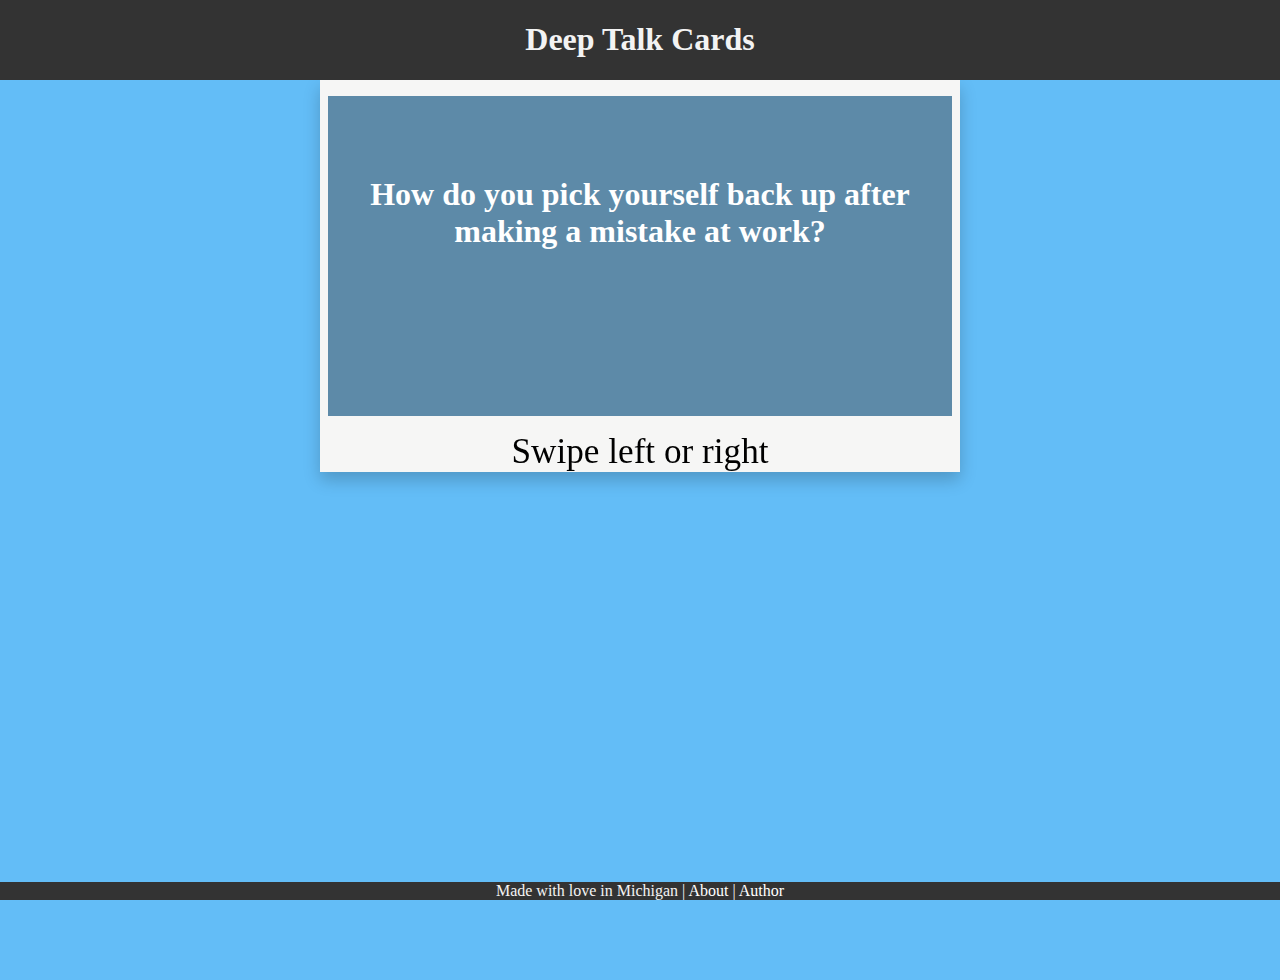
==== commit f0019e24: "trying to load in safari" ====
--- a/index.html
+++ b/index.html
@@ -32,873 +32,873 @@
 	<div class="demo">
 		<div class="content">
 			<div class="card-cont">
-				<div class="card"><div class="card__top"><p class="card__name">What’s something you’re glad you’ll never have to do again?</p></div><div class="card__choice m--next"></div><div class="card__drag"></div></div>
-				<div class="card"><div class="card__top"><p class="card__name">What’s one thing you always procrastinate on?</p></div><div class="card__choice m--next"></div><div class="card__drag"></div></div>
-				<div class="card"><div class="card__top"><p class="card__name">What would you do with your life if you were suddenly awarded a billion dollars?</p></div><div class="card__choice m--next"></div><div class="card__drag"></div></div>
-				<div class="card"><div class="card__top"><p class="card__name">What should a healthy relationship provide for the people in it?</p></div><div class="card__choice m--next"></div><div class="card__drag"></div></div>
-				<div class="card"><div class="card__top"><p class="card__name">Do you believe everything happens for a reason, or do we just find reasons after things happen?</p></div><div class="card__choice m--next"></div><div class="card__drag"></div></div>
-				<div class="card"><div class="card__top"><p class="card__name">Is there anything you consider absolutely unforgivable?</p></div><div class="card__choice m--next"></div><div class="card__drag"></div></div>
-				<div class="card"><div class="card__top"><p class="card__name">If you woke up tomorrow with no fear, what would you do first?</p></div><div class="card__choice m--next"></div><div class="card__drag"></div></div>
-				<div class="card"><div class="card__top"><p class="card__name">In your life, what has been the biggest blessing in disguise?</p></div><div class="card__choice m--next"></div><div class="card__drag"></div></div>
-				<div class="card"><div class="card__top"><p class="card__name">If you could pick one year of your life to do-over, which would it be and why?</p></div><div class="card__choice m--next"></div><div class="card__drag"></div></div>
-				<div class="card"><div class="card__top"><p class="card__name">What is one behavior that you never tolerate?</p></div><div class="card__choice m--next"></div><div class="card__drag"></div></div>
-				<div class="card"><div class="card__top"><p class="card__name">If you could write a note to your younger self, what would you say in only three words?</p></div><div class="card__choice m--next"></div><div class="card__drag"></div></div>
-				<div class="card"><div class="card__top"><p class="card__name">What is the one thing that makes you feel alive?</p></div><div class="card__choice m--next"></div><div class="card__drag"></div></div>
-				<div class="card"><div class="card__top"><p class="card__name">What would your perfect day look like?</p></div><div class="card__choice m--next"></div><div class="card__drag"></div></div>
-				<div class="card"><div class="card__top"><p class="card__name">Do you usually follow your head or your heart when making decisions?</p></div><div class="card__choice m--next"></div><div class="card__drag"></div></div>
-				<div class="card"><div class="card__top"><p class="card__name">What is something that never ends well?</p></div><div class="card__choice m--next"></div><div class="card__drag"></div></div>
-				<div class="card"><div class="card__top"><p class="card__name">If you could change anything about the way you were raised, what would it be?</p></div><div class="card__choice m--next"></div><div class="card__drag"></div></div>
-				<div class="card"><div class="card__top"><p class="card__name">What did you think when you first met me?</p></div><div class="card__choice m--next"></div><div class="card__drag"></div></div>
-				<div class="card"><div class="card__top"><p class="card__name">What about our relationship makes you really happy?</p></div><div class="card__choice m--next"></div><div class="card__drag"></div></div>
-				<div class="card"><div class="card__top"><p class="card__name">If you had one word to describe our relationship what would it be?</p></div><div class="card__choice m--next"></div><div class="card__drag"></div></div>
-				<div class="card"><div class="card__top"><p class="card__name">What’s your biggest fear for this relationship?</p></div><div class="card__choice m--next"></div><div class="card__drag"></div></div>
-				<div class="card"><div class="card__top"><p class="card__name">What’s one difference between us that you absolutely love?</p></div><div class="card__choice m--next"></div><div class="card__drag"></div></div>
-				<div class="card"><div class="card__top"><p class="card__name">What’s one similarity between us that you absolutely love?</p></div><div class="card__choice m--next"></div><div class="card__drag"></div></div>
-				<div class="card"><div class="card__top"><p class="card__name">What about me made you fall in love?</p></div><div class="card__choice m--next"></div><div class="card__drag"></div></div>
-				<div class="card"><div class="card__top"><p class="card__name">What’s your favorite memory of us?</p></div><div class="card__choice m--next"></div><div class="card__drag"></div></div>
-				<div class="card"><div class="card__top"><p class="card__name">What’s one thing you want to do together that we’ve never done before?</p></div><div class="card__choice m--next"></div><div class="card__drag"></div></div>
-				<div class="card"><div class="card__top"><p class="card__name">Where is your favorite place to be with me?</p></div><div class="card__choice m--next"></div><div class="card__drag"></div></div>
-				<div class="card"><div class="card__top"><p class="card__name">What’s one thing you’re scared to ask me, but really want to know the answer to?</p></div><div class="card__choice m--next"></div><div class="card__drag"></div></div>
-				<div class="card"><div class="card__top"><p class="card__name">What’s one thing you feel our relationship is lacking?</p></div><div class="card__choice m--next"></div><div class="card__drag"></div></div>
-				<div class="card"><div class="card__top"><p class="card__name">What’s your favorite non-physical quality about me?</p></div><div class="card__choice m--next"></div><div class="card__drag"></div></div>
-				<div class="card"><div class="card__top"><p class="card__name">If our relationship ended, what’s the one thing about it you’d miss the most?</p></div><div class="card__choice m--next"></div><div class="card__drag"></div></div>
-				<div class="card"><div class="card__top"><p class="card__name">What do you think was your most vulnerable moment in our relationship?</p></div><div class="card__choice m--next"></div><div class="card__drag"></div></div>
-				<div class="card"><div class="card__top"><p class="card__name">What’s one secret you’ve wanted to tell me, but haven’t?</p></div><div class="card__choice m--next"></div><div class="card__drag"></div></div>
-				<div class="card"><div class="card__top"><p class="card__name">What’s your favorite way to receive affection?</p></div><div class="card__choice m--next"></div><div class="card__drag"></div></div>
-				<div class="card"><div class="card__top"><p class="card__name">What’s one thing you think makes our relationship unique from everyone else’s?</p></div><div class="card__choice m--next"></div><div class="card__drag"></div></div>
-				<div class="card"><div class="card__top"><p class="card__name">If you could change one thing about our relationship what would it be?</p></div><div class="card__choice m--next"></div><div class="card__drag"></div></div>
-				<div class="card"><div class="card__top"><p class="card__name">What do you think is your biggest strength in this relationship?</p></div><div class="card__choice m--next"></div><div class="card__drag"></div></div>
-				<div class="card"><div class="card__top"><p class="card__name">What’s one thing about your life you would never change for someone else, including me?</p></div><div class="card__choice m--next"></div><div class="card__drag"></div></div>
-				<div class="card"><div class="card__top"><p class="card__name">What about us do you think works well together? How do we balance each other out?</p></div><div class="card__choice m--next"></div><div class="card__drag"></div></div>
-				<div class="card"><div class="card__top"><p class="card__name">What does love mean to you?</p></div><div class="card__choice m--next"></div><div class="card__drag"></div></div>
-				<div class="card"><div class="card__top"><p class="card__name">What do I mean to you?</p></div><div class="card__choice m--next"></div><div class="card__drag"></div></div>
-				<div class="card"><div class="card__top"><p class="card__name">Given the choice of anyone in the world, whom would you want as a dinner guest?</p></div><div class="card__choice m--next"></div><div class="card__drag"></div></div>
-				<div class="card"><div class="card__top"><p class="card__name">Would you like to be famous? In what way?</p></div><div class="card__choice m--next"></div><div class="card__drag"></div></div>
-				<div class="card"><div class="card__top"><p class="card__name">If you were able to live to the age of 90 and retain either the mind or body of a 30-year old for the last 60 years of your life, which would you choose?</p></div><div class="card__choice m--next"></div><div class="card__drag"></div></div>
-				<div class="card"><div class="card__top"><p class="card__name">Do you have a secret hunch about how you will die?</p></div><div class="card__choice m--next"></div><div class="card__drag"></div></div>
-				<div class="card"><div class="card__top"><p class="card__name">If you could wake up tomorrow having gained one quality or ability, what would it be?</p></div><div class="card__choice m--next"></div><div class="card__drag"></div></div>
-				<div class="card"><div class="card__top"><p class="card__name">If a crystal ball could tell you the truth about yourself, your life, the future or anything else, what would you want to know?</p></div><div class="card__choice m--next"></div><div class="card__drag"></div></div>
-				<div class="card"><div class="card__top"><p class="card__name">Is there something that you’ve dreamt of doing for a long time? Why haven’t you done it?</p></div><div class="card__choice m--next"></div><div class="card__drag"></div></div>
-				<div class="card"><div class="card__top"><p class="card__name">If you knew that in one year you would die suddenly, would you change anything about the way you are now living? Why?</p></div><div class="card__choice m--next"></div><div class="card__drag"></div></div>
-				<div class="card"><div class="card__top"><p class="card__name">Share with your partner an embarrassing moment in your life.</p></div><div class="card__choice m--next"></div><div class="card__drag"></div></div>
-				<div class="card"><div class="card__top"><p class="card__name">Your house, containing everything you own, catches fire. After saving your loved ones and pets, you have time to safely make a final dash to save any one item. What would it be? Why?</p></div><div class="card__choice m--next"></div><div class="card__drag"></div></div>
-				<div class="card"><div class="card__top"><p class="card__name">Where do you see yourself in 5 years?</p></div><div class="card__choice m--next"></div><div class="card__drag"></div></div>
-				<div class="card"><div class="card__top"><p class="card__name">How do you see our future together? Where do you see it headed?</p></div><div class="card__choice m--next"></div><div class="card__drag"></div></div>
-				<div class="card"><div class="card__top"><p class="card__name">What are your goals in the relationship?</p></div><div class="card__choice m--next"></div><div class="card__drag"></div></div>
-				<div class="card"><div class="card__top"><p class="card__name">What are your thoughts on having a family?</p></div><div class="card__choice m--next"></div><div class="card__drag"></div></div>
-				<div class="card"><div class="card__top"><p class="card__name">Where do you see yourself living when you retire?</p></div><div class="card__choice m--next"></div><div class="card__drag"></div></div>
-				<div class="card"><div class="card__top"><p class="card__name">What are your financial priorities and goals?</p></div><div class="card__choice m--next"></div><div class="card__drag"></div></div>
-				<div class="card"><div class="card__top"><p class="card__name">What is on your bucketlist that we can do together this year?</p></div><div class="card__choice m--next"></div><div class="card__drag"></div></div>
-				<div class="card"><div class="card__top"><p class="card__name">What’s the one thing you want to achieve the most before you die?</p></div><div class="card__choice m--next"></div><div class="card__drag"></div></div>
-				<div class="card"><div class="card__top"><p class="card__name">Do you have any habits you want to change?</p></div><div class="card__choice m--next"></div><div class="card__drag"></div></div>
-				<div class="card"><div class="card__top"><p class="card__name">What do you most look forward to about getting old?</p></div><div class="card__choice m--next"></div><div class="card__drag"></div></div>
-				<div class="card"><div class="card__top"><p class="card__name">What are you hoping to learn in the coming year?</p></div><div class="card__choice m--next"></div><div class="card__drag"></div></div>
-				<div class="card"><div class="card__top"><p class="card__name">If you could see into the future, what’s one thing you want to see?</p></div><div class="card__choice m--next"></div><div class="card__drag"></div></div>
-				<div class="card"><div class="card__top"><p class="card__name">How do you want to be remembered?</p></div><div class="card__choice m--next"></div><div class="card__drag"></div></div>
-				<div class="card"><div class="card__top"><p class="card__name">When’s the last time you felt vulnerable? How did you cope?</p></div><div class="card__choice m--next"></div><div class="card__drag"></div></div>
-				<div class="card"><div class="card__top"><p class="card__name">What have you accomplished in the past year that you are most proud of?</p></div><div class="card__choice m--next"></div><div class="card__drag"></div></div>
-				<div class="card"><div class="card__top"><p class="card__name">What were the major turning points in your life?</p></div><div class="card__choice m--next"></div><div class="card__drag"></div></div>
-				<div class="card"><div class="card__top"><p class="card__name">When’s the last time you pushed out of your comfort zone? How did it make you feel?</p></div><div class="card__choice m--next"></div><div class="card__drag"></div></div>
-				<div class="card"><div class="card__top"><p class="card__name">What is your happiest memory?</p></div><div class="card__choice m--next"></div><div class="card__drag"></div></div>
-				<div class="card"><div class="card__top"><p class="card__name">How have you changed in the past 5 years?</p></div><div class="card__choice m--next"></div><div class="card__drag"></div></div>
-				<div class="card"><div class="card__top"><p class="card__name">When was the last time you cried and why?</p></div><div class="card__choice m--next"></div><div class="card__drag"></div></div>
-				<div class="card"><div class="card__top"><p class="card__name">What is an important life lesson you’ve learned?</p></div><div class="card__choice m--next"></div><div class="card__drag"></div></div>
-				<div class="card"><div class="card__top"><p class="card__name">What’s the most daring thing you’ve ever done?</p></div><div class="card__choice m--next"></div><div class="card__drag"></div></div>
-				<div class="card"><div class="card__top"><p class="card__name">What is the biggest lesson you’ve learned from previous relationships?</p></div><div class="card__choice m--next"></div><div class="card__drag"></div></div>
-				<div class="card"><div class="card__top"><p class="card__name">What’s the most challenging setback you’ve ever experienced? How did you overcome it?</p></div><div class="card__choice m--next"></div><div class="card__drag"></div></div>
-				<div class="card"><div class="card__top"><p class="card__name">If you could change one thing in history, what would it be?</p></div><div class="card__choice m--next"></div><div class="card__drag"></div></div>
-				<div class="card"><div class="card__top"><p class="card__name">What’s your philosophy in life?</p></div><div class="card__choice m--next"></div><div class="card__drag"></div></div>
-				<div class="card"><div class="card__top"><p class="card__name">What’s the one thing you would like to change about yourself?</p></div><div class="card__choice m--next"></div><div class="card__drag"></div></div>
-				<div class="card"><div class="card__top"><p class="card__name">Are you religious or spiritual?</p></div><div class="card__choice m--next"></div><div class="card__drag"></div></div>
-				<div class="card"><div class="card__top"><p class="card__name">Do you consider yourself an introvert or an extrovert?</p></div><div class="card__choice m--next"></div><div class="card__drag"></div></div>
-				<div class="card"><div class="card__top"><p class="card__name">Which parent are you closer to and why?</p></div><div class="card__choice m--next"></div><div class="card__drag"></div></div>
-				<div class="card"><div class="card__top"><p class="card__name">What was the best phase in your life?</p></div><div class="card__choice m--next"></div><div class="card__drag"></div></div>
-				<div class="card"><div class="card__top"><p class="card__name">What was the worst phase in your life?</p></div><div class="card__choice m--next"></div><div class="card__drag"></div></div>
-				<div class="card"><div class="card__top"><p class="card__name">Is what you’re doing now what you always wanted to do growing up?</p></div><div class="card__choice m--next"></div><div class="card__drag"></div></div>
-				<div class="card"><div class="card__top"><p class="card__name">What makes you feel accomplished?</p></div><div class="card__choice m--next"></div><div class="card__drag"></div></div>
-				<div class="card"><div class="card__top"><p class="card__name">What’s your favorite book/movie of all time and why did it speak to you so much?</p></div><div class="card__choice m--next"></div><div class="card__drag"></div></div>
-				<div class="card"><div class="card__top"><p class="card__name">What is a relationship deal breaker for you?</p></div><div class="card__choice m--next"></div><div class="card__drag"></div></div>
-				<div class="card"><div class="card__top"><p class="card__name">Are you more into looks or brains?</p></div><div class="card__choice m--next"></div><div class="card__drag"></div></div>
-				<div class="card"><div class="card__top"><p class="card__name">Would you ever take back someone who cheated?</p></div><div class="card__choice m--next"></div><div class="card__drag"></div></div>
-				<div class="card"><div class="card__top"><p class="card__name">How do you feel about sharing your password with your partner?</p></div><div class="card__choice m--next"></div><div class="card__drag"></div></div>
-				<div class="card"><div class="card__top"><p class="card__name">When do you think a person is ready for marriage?</p></div><div class="card__choice m--next"></div><div class="card__drag"></div></div>
-				<div class="card"><div class="card__top"><p class="card__name">What kind of parent do you think you will be?</p></div><div class="card__choice m--next"></div><div class="card__drag"></div></div>
-				<div class="card"><div class="card__top"><p class="card__name">What would you do if your parents didn’t like your partner?</p></div><div class="card__choice m--next"></div><div class="card__drag"></div></div>
-				<div class="card"><div class="card__top"><p class="card__name">Who is that one person you can talk to about just anything?</p></div><div class="card__choice m--next"></div><div class="card__drag"></div></div>
-				<div class="card"><div class="card__top"><p class="card__name">Do you usually stay friends with your exes?</p></div><div class="card__choice m--next"></div><div class="card__drag"></div></div>
-				<div class="card"><div class="card__top"><p class="card__name">Have you ever lost someone close to you?</p></div><div class="card__choice m--next"></div><div class="card__drag"></div></div>
-				<div class="card"><div class="card__top"><p class="card__name">If you are in a bad mood, do you prefer to be left alone or have someone to cheer you up?</p></div><div class="card__choice m--next"></div><div class="card__drag"></div></div>
-				<div class="card"><div class="card__top"><p class="card__name">What’s an ideal weekend for you?</p></div><div class="card__choice m--next"></div><div class="card__drag"></div></div>
-				<div class="card"><div class="card__top"><p class="card__name">What do you think of best friends of the opposite sex?</p></div><div class="card__choice m--next"></div><div class="card__drag"></div></div>
-				<div class="card"><div class="card__top"><p class="card__name">Do you judge a book by its cover?</p></div><div class="card__choice m--next"></div><div class="card__drag"></div></div>
-				<div class="card"><div class="card__top"><p class="card__name">Are you confrontational?</p></div><div class="card__choice m--next"></div><div class="card__drag"></div></div>
-				<div class="card"><div class="card__top"><p class="card__name">When was the last time you broke someone’s heart?</p></div><div class="card__choice m--next"></div><div class="card__drag"></div></div>
-				<div class="card"><div class="card__top"><p class="card__name">Would you relocate for love?</p></div><div class="card__choice m--next"></div><div class="card__drag"></div></div>
-				<div class="card"><div class="card__top"><p class="card__name">Did you ever write a journal?</p></div><div class="card__choice m--next"></div><div class="card__drag"></div></div>
-				<div class="card"><div class="card__top"><p class="card__name">What are you most thankful for?</p></div><div class="card__choice m--next"></div><div class="card__drag"></div></div>
-				<div class="card"><div class="card__top"><p class="card__name">Do you believe in second chances?</p></div><div class="card__choice m--next"></div><div class="card__drag"></div></div>
-				<div class="card"><div class="card__top"><p class="card__name">What’s the one thing that people always misunderstand about you?</p></div><div class="card__choice m--next"></div><div class="card__drag"></div></div>
-				<div class="card"><div class="card__top"><p class="card__name">What is your idea of a perfect vacation?</p></div><div class="card__choice m--next"></div><div class="card__drag"></div></div>
-				<div class="card"><div class="card__top"><p class="card__name">What did your past relationship teach you?</p></div><div class="card__choice m--next"></div><div class="card__drag"></div></div>
-				<div class="card"><div class="card__top"><p class="card__name">What are your thoughts on online dating or tinder?</p></div><div class="card__choice m--next"></div><div class="card__drag"></div></div>
-				<div class="card"><div class="card__top"><p class="card__name">What’s on your bucket list this year?</p></div><div class="card__choice m--next"></div><div class="card__drag"></div></div>
-				<div class="card"><div class="card__top"><p class="card__name">When have you felt your biggest adrenaline rush?</p></div><div class="card__choice m--next"></div><div class="card__drag"></div></div>
-				<div class="card"><div class="card__top"><p class="card__name">What is the craziest thing you’ve ever done and would you do it again?</p></div><div class="card__choice m--next"></div><div class="card__drag"></div></div>
-				<div class="card"><div class="card__top"><p class="card__name">If a genie granted you 3 wishes right now, what would you wish for?</p></div><div class="card__choice m--next"></div><div class="card__drag"></div></div>
-				<div class="card"><div class="card__top"><p class="card__name">What’s your biggest regret in life?</p></div><div class="card__choice m--next"></div><div class="card__drag"></div></div>
-				<div class="card"><div class="card__top"><p class="card__name">What do you think about when you’re by yourself?</p></div><div class="card__choice m--next"></div><div class="card__drag"></div></div>
-				<div class="card"><div class="card__top"><p class="card__name">Does your job make you happy?</p></div><div class="card__choice m--next"></div><div class="card__drag"></div></div>
-				<div class="card"><div class="card__top"><p class="card__name">What did you want to be when you were younger?</p></div><div class="card__choice m--next"></div><div class="card__drag"></div></div>
-				<div class="card"><div class="card__top"><p class="card__name">Why did your last relationship end?</p></div><div class="card__choice m--next"></div><div class="card__drag"></div></div>
-				<div class="card"><div class="card__top"><p class="card__name">What’s been your biggest mistake so far in life and what did you learn from it?</p></div><div class="card__choice m--next"></div><div class="card__drag"></div></div>
-				<div class="card"><div class="card__top"><p class="card__name">Where is your favorite place in the entire world to go?</p></div><div class="card__choice m--next"></div><div class="card__drag"></div></div>
-				<div class="card"><div class="card__top"><p class="card__name">What are your top five favorite movies?</p></div><div class="card__choice m--next"></div><div class="card__drag"></div></div>
-				<div class="card"><div class="card__top"><p class="card__name">What are some of your favorite songs?</p></div><div class="card__choice m--next"></div><div class="card__drag"></div></div>
-				<div class="card"><div class="card__top"><p class="card__name">What qualities do you admire about your parents?</p></div><div class="card__choice m--next"></div><div class="card__drag"></div></div>
-				<div class="card"><div class="card__top"><p class="card__name">How would you describe your best friend?</p></div><div class="card__choice m--next"></div><div class="card__drag"></div></div>
-				<div class="card"><div class="card__top"><p class="card__name">What’s your favorite hobby to do alone?</p></div><div class="card__choice m--next"></div><div class="card__drag"></div></div>
-				<div class="card"><div class="card__top"><p class="card__name">What’s something you can’t go a day without doing?</p></div><div class="card__choice m--next"></div><div class="card__drag"></div></div>
-				<div class="card"><div class="card__top"><p class="card__name">What’s the most spontaneous thing you’ve done lately?</p></div><div class="card__choice m--next"></div><div class="card__drag"></div></div>
-				<div class="card"><div class="card__top"><p class="card__name">What’s the craziest thing you’ve ever done for love?</p></div><div class="card__choice m--next"></div><div class="card__drag"></div></div>
-				<div class="card"><div class="card__top"><p class="card__name">What’s your biggest pet peeve?</p></div><div class="card__choice m--next"></div><div class="card__drag"></div></div>
-				<div class="card"><div class="card__top"><p class="card__name">Why do you think you’re still single?</p></div><div class="card__choice m--next"></div><div class="card__drag"></div></div>
-				<div class="card"><div class="card__top"><p class="card__name">What accomplishment are you most proud of?</p></div><div class="card__choice m--next"></div><div class="card__drag"></div></div>
-				<div class="card"><div class="card__top"><p class="card__name">What is one dream you have yet to accomplish?</p></div><div class="card__choice m--next"></div><div class="card__drag"></div></div>
-				<div class="card"><div class="card__top"><p class="card__name">What is your greatest fear?</p></div><div class="card__choice m--next"></div><div class="card__drag"></div></div>
-				<div class="card"><div class="card__top"><p class="card__name">What are three things you value most about a person?</p></div><div class="card__choice m--next"></div><div class="card__drag"></div></div>
-				<div class="card"><div class="card__top"><p class="card__name">Who are five people you are closest with?</p></div><div class="card__choice m--next"></div><div class="card__drag"></div></div>
-				<div class="card"><div class="card__top"><p class="card__name">What is the greatest struggle you’ve overcome?</p></div><div class="card__choice m--next"></div><div class="card__drag"></div></div>
-				<div class="card"><div class="card__top"><p class="card__name">If you could live anywhere in the world where would it be?</p></div><div class="card__choice m--next"></div><div class="card__drag"></div></div>
-				<div class="card"><div class="card__top"><p class="card__name">What’s the most exciting thing that’s happened this past year?</p></div><div class="card__choice m--next"></div><div class="card__drag"></div></div>
-				<div class="card"><div class="card__top"><p class="card__name">What’s your favorite beer?</p></div><div class="card__choice m--next"></div><div class="card__drag"></div></div>
-				<div class="card"><div class="card__top"><p class="card__name">What’s one thing that bothers you most about the world today?</p></div><div class="card__choice m--next"></div><div class="card__drag"></div></div>
-				<div class="card"><div class="card__top"><p class="card__name">Who are you closer with your mom or your dad?</p></div><div class="card__choice m--next"></div><div class="card__drag"></div></div>
-				<div class="card"><div class="card__top"><p class="card__name">If you could change one thing about yourself what would it be?</p></div><div class="card__choice m--next"></div><div class="card__drag"></div></div>
-				<div class="card"><div class="card__top"><p class="card__name">If you could change one thing about the world what would it be?</p></div><div class="card__choice m--next"></div><div class="card__drag"></div></div>
-				<div class="card"><div class="card__top"><p class="card__name">Who was your favorite teacher and why?</p></div><div class="card__choice m--next"></div><div class="card__drag"></div></div>
-				<div class="card"><div class="card__top"><p class="card__name">What sport did you fall in love with?</p></div><div class="card__choice m--next"></div><div class="card__drag"></div></div>
-				<div class="card"><div class="card__top"><p class="card__name">What is the weirdest thing about you?</p></div><div class="card__choice m--next"></div><div class="card__drag"></div></div>
-				<div class="card"><div class="card__top"><p class="card__name">What was your longest relationship?</p></div><div class="card__choice m--next"></div><div class="card__drag"></div></div>
-				<div class="card"><div class="card__top"><p class="card__name">What would your best friend say is your best quality?</p></div><div class="card__choice m--next"></div><div class="card__drag"></div></div>
-				<div class="card"><div class="card__top"><p class="card__name">Who is your favorite historical figure?</p></div><div class="card__choice m--next"></div><div class="card__drag"></div></div>
-				<div class="card"><div class="card__top"><p class="card__name">What made you choose the college you went to?</p></div><div class="card__choice m--next"></div><div class="card__drag"></div></div>
-				<div class="card"><div class="card__top"><p class="card__name">If you could tell your former self one thing right now what would it be?</p></div><div class="card__choice m--next"></div><div class="card__drag"></div></div>
-				<div class="card"><div class="card__top"><p class="card__name">What food could you not live without?</p></div><div class="card__choice m--next"></div><div class="card__drag"></div></div>
-				<div class="card"><div class="card__top"><p class="card__name">Dogs or Cats?</p></div><div class="card__choice m--next"></div><div class="card__drag"></div></div>
-				<div class="card"><div class="card__top"><p class="card__name">What’s closest you’ve ever come to being arrested?</p></div><div class="card__choice m--next"></div><div class="card__drag"></div></div>
-				<div class="card"><div class="card__top"><p class="card__name">What was your best birthday?</p></div><div class="card__choice m--next"></div><div class="card__drag"></div></div>
-				<div class="card"><div class="card__top"><p class="card__name">What’s one thing you wish you knew how to do?</p></div><div class="card__choice m--next"></div><div class="card__drag"></div></div>
-				<div class="card"><div class="card__top"><p class="card__name">Where’s one place you’d like to go that you haven’t been?</p></div><div class="card__choice m--next"></div><div class="card__drag"></div></div>
-				<div class="card"><div class="card__top"><p class="card__name">What was the last book you read? And When?</p></div><div class="card__choice m--next"></div><div class="card__drag"></div></div>
-				<div class="card"><div class="card__top"><p class="card__name">Where do you usually get your news?</p></div><div class="card__choice m--next"></div><div class="card__drag"></div></div>
-				<div class="card"><div class="card__top"><p class="card__name">What are some of your own personal goals in the next 5 years?</p></div><div class="card__choice m--next"></div><div class="card__drag"></div></div>
-				<div class="card"><div class="card__top"><p class="card__name">What would you consider your greatest accomplishment so far?</p></div><div class="card__choice m--next"></div><div class="card__drag"></div></div>
-				<div class="card"><div class="card__top"><p class="card__name">If you could get away with anything that you do?</p></div><div class="card__choice m--next"></div><div class="card__drag"></div></div>
-				<div class="card"><div class="card__top"><p class="card__name">Who is your greatest hero?</p></div><div class="card__choice m--next"></div><div class="card__drag"></div></div>
-				<div class="card"><div class="card__top"><p class="card__name">What’s the greatest risk you’ve ever taken?</p></div><div class="card__choice m--next"></div><div class="card__drag"></div></div>
-				<div class="card"><div class="card__top"><p class="card__name">Why are we here?</p></div><div class="card__choice m--next"></div><div class="card__drag"></div></div>
-				<div class="card"><div class="card__top"><p class="card__name">If heaven is real and you died tomorrow, would you get in?</p></div><div class="card__choice m--next"></div><div class="card__drag"></div></div>
-				<div class="card"><div class="card__top"><p class="card__name">Do you believe in fate?</p></div><div class="card__choice m--next"></div><div class="card__drag"></div></div>
-				<div class="card"><div class="card__top"><p class="card__name">How do you think people see you?</p></div><div class="card__choice m--next"></div><div class="card__drag"></div></div>
-				<div class="card"><div class="card__top"><p class="card__name">If you had the ability to erase something that you did in the past, what would it be?</p></div><div class="card__choice m--next"></div><div class="card__drag"></div></div>
-				<div class="card"><div class="card__top"><p class="card__name">What song makes you unconditionally happy?</p></div><div class="card__choice m--next"></div><div class="card__drag"></div></div>
-				<div class="card"><div class="card__top"><p class="card__name">If you could have anybody else’s life, who’s would you take?</p></div><div class="card__choice m--next"></div><div class="card__drag"></div></div>
-				<div class="card"><div class="card__top"><p class="card__name">What fictional character do you most relate to?</p></div><div class="card__choice m--next"></div><div class="card__drag"></div></div>
-				<div class="card"><div class="card__top"><p class="card__name">If I asked you at age 5 what you wanted to be when you grew up, what would you say?</p></div><div class="card__choice m--next"></div><div class="card__drag"></div></div>
-				<div class="card"><div class="card__top"><p class="card__name">What is your biggest irrational fear?</p></div><div class="card__choice m--next"></div><div class="card__drag"></div></div>
-				<div class="card"><div class="card__top"><p class="card__name">If you could take us anywhere in the world right now, where would you take us?</p></div><div class="card__choice m--next"></div><div class="card__drag"></div></div>
-				<div class="card"><div class="card__top"><p class="card__name">What is your biggest regret?</p></div><div class="card__choice m--next"></div><div class="card__drag"></div></div>
-				<div class="card"><div class="card__top"><p class="card__name">If you died tomorrow, what would you wish you had done?</p></div><div class="card__choice m--next"></div><div class="card__drag"></div></div>
-				<div class="card"><div class="card__top"><p class="card__name">Can you pin point the moment in your life where you were the happiest?</p></div><div class="card__choice m--next"></div><div class="card__drag"></div></div>
-				<div class="card"><div class="card__top"><p class="card__name">What song makes you unconditionally sad?</p></div><div class="card__choice m--next"></div><div class="card__drag"></div></div>
-				<div class="card"><div class="card__top"><p class="card__name">If past lives are real, what was yours?</p></div><div class="card__choice m--next"></div><div class="card__drag"></div></div>
-				<div class="card"><div class="card__top"><p class="card__name">Have you ever seen something you can’t explain?</p></div><div class="card__choice m--next"></div><div class="card__drag"></div></div>
-				<div class="card"><div class="card__top"><p class="card__name">What is your biggest accomplishment?</p></div><div class="card__choice m--next"></div><div class="card__drag"></div></div>
-				<div class="card"><div class="card__top"><p class="card__name">If you could do one thing without suffering the consequences, what would you do?</p></div><div class="card__choice m--next"></div><div class="card__drag"></div></div>
-				<div class="card"><div class="card__top"><p class="card__name">What is the strangest dream you’ve ever had?</p></div><div class="card__choice m--next"></div><div class="card__drag"></div></div>
-				<div class="card"><div class="card__top"><p class="card__name">What is the darkest thought you’ve ever had? What about the darkest thing you’ve never told anybody?</p></div><div class="card__choice m--next"></div><div class="card__drag"></div></div>
-				<div class="card"><div class="card__top"><p class="card__name">Is there something out there, a thought, an idea, a current event, or a fear that you find deeply unsettling?</p></div><div class="card__choice m--next"></div><div class="card__drag"></div></div>
-				<div class="card"><div class="card__top"><p class="card__name">What would you consider to be your deepest fear? (This question can be really telling of the depth or lack thereof of a person.)</p></div><div class="card__choice m--next"></div><div class="card__drag"></div></div>
-				<div class="card"><div class="card__top"><p class="card__name">Is there an activity that calms you? A place or a thing that makes you feel at ease?</p></div><div class="card__choice m--next"></div><div class="card__drag"></div></div>
-				<div class="card"><div class="card__top"><p class="card__name">What makes you feel uneasy? Overwhelmed? Anxious?</p></div><div class="card__choice m--next"></div><div class="card__drag"></div></div>
-				<div class="card"><div class="card__top"><p class="card__name">What is your favorite song and why?</p></div><div class="card__choice m--next"></div><div class="card__drag"></div></div>
-				<div class="card"><div class="card__top"><p class="card__name">Do you have a favorite book? A line in a piece of literature? A poem? Why do you relate to it?</p></div><div class="card__choice m--next"></div><div class="card__drag"></div></div>
-				<div class="card"><div class="card__top"><p class="card__name">What scene in a movie has evoked the most feelings out of you?</p></div><div class="card__choice m--next"></div><div class="card__drag"></div></div>
-				<div class="card"><div class="card__top"><p class="card__name">What do you do or where do you go when you need to be alone?</p></div><div class="card__choice m--next"></div><div class="card__drag"></div></div>
-				<div class="card"><div class="card__top"><p class="card__name">What makes you feel like you need to be alone?</p></div><div class="card__choice m--next"></div><div class="card__drag"></div></div>
-				<div class="card"><div class="card__top"><p class="card__name">Can you remember a time in your life you felt the most alive? Tell me everything about that memory.</p></div><div class="card__choice m--next"></div><div class="card__drag"></div></div>
-				<div class="card"><div class="card__top"><p class="card__name">When have you felt the lowest in your life?</p></div><div class="card__choice m--next"></div><div class="card__drag"></div></div>
-				<div class="card"><div class="card__top"><p class="card__name">Where have you felt the most failure? The most success?</p></div><div class="card__choice m--next"></div><div class="card__drag"></div></div>
-				<div class="card"><div class="card__top"><p class="card__name">Tell me about the facts or harsh truths you choose to ignore but know you shouldn’t.</p></div><div class="card__choice m--next"></div><div class="card__drag"></div></div>
-				<div class="card"><div class="card__top"><p class="card__name">When have you felt like you were living life to the fullest? When have you felt like you weren’t?</p></div><div class="card__choice m--next"></div><div class="card__drag"></div></div>
-				<div class="card"><div class="card__top"><p class="card__name">What is the first lie you ever told? Which is the biggest?</p></div><div class="card__choice m--next"></div><div class="card__drag"></div></div>
-				<div class="card"><div class="card__top"><p class="card__name">What is the first secret you ever kept from anybody? Which is the biggest?</p></div><div class="card__choice m--next"></div><div class="card__drag"></div></div>
-				<div class="card"><div class="card__top"><p class="card__name">Are you a religious or spiritual person? Tell me why and tell me how.</p></div><div class="card__choice m--next"></div><div class="card__drag"></div></div>
-				<div class="card"><div class="card__top"><p class="card__name">Have you always had the same political beliefs? Is there something that impacted them?</p></div><div class="card__choice m--next"></div><div class="card__drag"></div></div>
-				<div class="card"><div class="card__top"><p class="card__name">Where do you find meaning in your life?</p></div><div class="card__choice m--next"></div><div class="card__drag"></div></div>
-				<div class="card"><div class="card__top"><p class="card__name">Have you ever been in love? Tell me about the times you have been.</p></div><div class="card__choice m--next"></div><div class="card__drag"></div></div>
-				<div class="card"><div class="card__top"><p class="card__name">Tell me about the times someone broke your heart.</p></div><div class="card__choice m--next"></div><div class="card__drag"></div></div>
-				<div class="card"><div class="card__top"><p class="card__name">Why did you cry the last time you did so?</p></div><div class="card__choice m--next"></div><div class="card__drag"></div></div>
-				<div class="card"><div class="card__top"><p class="card__name">Have you ever cried tears of joy?</p></div><div class="card__choice m--next"></div><div class="card__drag"></div></div>
-				<div class="card"><div class="card__top"><p class="card__name">What did you do when you hurt someone the most?</p></div><div class="card__choice m--next"></div><div class="card__drag"></div></div>
-				<div class="card"><div class="card__top"><p class="card__name">If your life was a movie or a book what would be the title to it?</p></div><div class="card__choice m--next"></div><div class="card__drag"></div></div>
-				<div class="card"><div class="card__top"><p class="card__name">When have you caused the most harm to yourself?</p></div><div class="card__choice m--next"></div><div class="card__drag"></div></div>
-				<div class="card"><div class="card__top"><p class="card__name">What has been the biggest change you ever made that made you the most proud of yourself?</p></div><div class="card__choice m--next"></div><div class="card__drag"></div></div>
-				<div class="card"><div class="card__top"><p class="card__name">Think about the people you love the most in your life, what do you do for them?</p></div><div class="card__choice m--next"></div><div class="card__drag"></div></div>
-				<div class="card"><div class="card__top"><p class="card__name">Is home for you a place or a feeling? Describe that place or describe that feeling.</p></div><div class="card__choice m--next"></div><div class="card__drag"></div></div>
-				<div class="card"><div class="card__top"><p class="card__name">If you could be anywhere other than where you are right now, where would you be and what would you be looking at?</p></div><div class="card__choice m--next"></div><div class="card__drag"></div></div>
-				<div class="card"><div class="card__top"><p class="card__name">Have you ever questioned your sanity and why?</p></div><div class="card__choice m--next"></div><div class="card__drag"></div></div>
-				<div class="card"><div class="card__top"><p class="card__name">What is your most cherished childhood memory?</p></div><div class="card__choice m--next"></div><div class="card__drag"></div></div>
-				<div class="card"><div class="card__top"><p class="card__name">Have you ever had dreams about a past life?</p></div><div class="card__choice m--next"></div><div class="card__drag"></div></div>
-				<div class="card"><div class="card__top"><p class="card__name">Do you have any recurring dreams or nightmares?</p></div><div class="card__choice m--next"></div><div class="card__drag"></div></div>
-				<div class="card"><div class="card__top"><p class="card__name">Do you believe more in fate or that we are the creators of our own destinies because we are governed by free will?</p></div><div class="card__choice m--next"></div><div class="card__drag"></div></div>
-				<div class="card"><div class="card__top"><p class="card__name">Do you believe in extraterrestrial life? Elaborate on why or why not.</p></div><div class="card__choice m--next"></div><div class="card__drag"></div></div>
-				<div class="card"><div class="card__top"><p class="card__name">Would you find more comfort in the theoretical idea that that we were the most advanced species in outer space or would you find more comfort in the idea that we weren’t?</p></div><div class="card__choice m--next"></div><div class="card__drag"></div></div>
-				<div class="card"><div class="card__top"><p class="card__name">What would be your thought process if you were presented with irrefutable evidence that a god didn’t exist? What would be your thought process if you were presented with irrefutable evidence that a god did exist?</p></div><div class="card__choice m--next"></div><div class="card__drag"></div></div>
-				<div class="card"><div class="card__top"><p class="card__name">What do you think was there before the universe came into creation?</p></div><div class="card__choice m--next"></div><div class="card__drag"></div></div>
-				<div class="card"><div class="card__top"><p class="card__name">Do you believe in other dimensions and parallel universes?</p></div><div class="card__choice m--next"></div><div class="card__drag"></div></div>
-				<div class="card"><div class="card__top"><p class="card__name">How do you define art?</p></div><div class="card__choice m--next"></div><div class="card__drag"></div></div>
-				<div class="card"><div class="card__top"><p class="card__name">If you could have the option of eradicating pain from your life would you choose to do so? Why or why not?</p></div><div class="card__choice m--next"></div><div class="card__drag"></div></div>
-				<div class="card"><div class="card__top"><p class="card__name">Is a life exclusive to pleasure (no suffering) worthwhile?</p></div><div class="card__choice m--next"></div><div class="card__drag"></div></div>
-				<div class="card"><div class="card__top"><p class="card__name">What do you think happens after death, if anything?</p></div><div class="card__choice m--next"></div><div class="card__drag"></div></div>
-				<div class="card"><div class="card__top"><p class="card__name">If you could be given the date of your death would you want to know it?</p></div><div class="card__choice m--next"></div><div class="card__drag"></div></div>
-				<div class="card"><div class="card__top"><p class="card__name">Presented with the opportunity to be immortal would you take it?</p></div><div class="card__choice m--next"></div><div class="card__drag"></div></div>
-				<div class="card"><div class="card__top"><p class="card__name">Would you rather be loved or love?</p></div><div class="card__choice m--next"></div><div class="card__drag"></div></div>
-				<div class="card"><div class="card__top"><p class="card__name">How do you define beauty?</p></div><div class="card__choice m--next"></div><div class="card__drag"></div></div>
-				<div class="card"><div class="card__top"><p class="card__name">Where does happiness come from? Define what happiness means to you.</p></div><div class="card__choice m--next"></div><div class="card__drag"></div></div>
-				<div class="card"><div class="card__top"><p class="card__name">Do you believe yourself to be truly free? If so, why? If not, what is holding you back?</p></div><div class="card__choice m--next"></div><div class="card__drag"></div></div>
-				<div class="card"><div class="card__top"><p class="card__name">Deja-vu: is there anything to it or merely coincidence?</p></div><div class="card__choice m--next"></div><div class="card__drag"></div></div>
-				<div class="card"><div class="card__top"><p class="card__name">What was your father or mother like at home? How does he or she act different outside of family?</p></div><div class="card__choice m--next"></div><div class="card__drag"></div></div>
-				<div class="card"><div class="card__top"><p class="card__name">If you were given a choice to choose your manner of death, how would you die?</p></div><div class="card__choice m--next"></div><div class="card__drag"></div></div>
-				<div class="card"><div class="card__top"><p class="card__name">Tell me a really, really stupid joke that made you laugh.</p></div><div class="card__choice m--next"></div><div class="card__drag"></div></div>
-				<div class="card"><div class="card__top"><p class="card__name">Pick two out of physical chemistry, lifestyle compatibility, emotional compatibility and intellectual compatibility.</p></div><div class="card__choice m--next"></div><div class="card__drag"></div></div>
-				<div class="card"><div class="card__top"><p class="card__name">If you were forced to vote for one the biggest dictators of history, (Hitler, Mussolini, Mugabe, Mao, Saddam or Stalin), which one would you pick and why?</p></div><div class="card__choice m--next"></div><div class="card__drag"></div></div>
-				<div class="card"><div class="card__top"><p class="card__name">Show me a music track or a scene from a film that made you tear up.</p></div><div class="card__choice m--next"></div><div class="card__drag"></div></div>
-				<div class="card"><div class="card__top"><p class="card__name">If you could have any animal in the world as a pet, what would it be and why?</p></div><div class="card__choice m--next"></div><div class="card__drag"></div></div>
-				<div class="card"><div class="card__top"><p class="card__name">If you were given a chance to explore the oceans, go to outer space or visit 50 different countries, which one you choose and why?</p></div><div class="card__choice m--next"></div><div class="card__drag"></div></div>
-				<div class="card"><div class="card__top"><p class="card__name">Do you think that men are more rational and women are more emotional?</p></div><div class="card__choice m--next"></div><div class="card__drag"></div></div>
-				<div class="card"><div class="card__top"><p class="card__name">Out of the negative emotions of greed, anger, jealousy and hate, which one would you say affects you the most?</p></div><div class="card__choice m--next"></div><div class="card__drag"></div></div>
-				<div class="card"><div class="card__top"><p class="card__name">Out of the positive emotions of compassion, positivity, enthusiasm and initiative, which one is your biggest strength?</p></div><div class="card__choice m--next"></div><div class="card__drag"></div></div>
-				<div class="card"><div class="card__top"><p class="card__name">If you could be President of your country for an hour, what is the one thing that you would change?</p></div><div class="card__choice m--next"></div><div class="card__drag"></div></div>
-				<div class="card"><div class="card__top"><p class="card__name">Describe your best first kiss.</p></div><div class="card__choice m--next"></div><div class="card__drag"></div></div>
-				<div class="card"><div class="card__top"><p class="card__name">Has another’s pain ever given you joy? Be totally honest.</p></div><div class="card__choice m--next"></div><div class="card__drag"></div></div>
-				<div class="card"><div class="card__top"><p class="card__name">Tell me your biggest strength outside of your workplace.</p></div><div class="card__choice m--next"></div><div class="card__drag"></div></div>
-				<div class="card"><div class="card__top"><p class="card__name">If you were given a choice to turn into a zombie or to die, which would you pick?</p></div><div class="card__choice m--next"></div><div class="card__drag"></div></div>
-				<div class="card"><div class="card__top"><p class="card__name">If you had to pick one, what is the most important value you would teach your children? Honesty, Kindness or Courage?</p></div><div class="card__choice m--next"></div><div class="card__drag"></div></div>
-				<div class="card"><div class="card__top"><p class="card__name">Are you health conscious?</p></div><div class="card__choice m--next"></div><div class="card__drag"></div></div>
-				<div class="card"><div class="card__top"><p class="card__name">Name the one bad quality you wouldn’t mind in a partner.</p></div><div class="card__choice m--next"></div><div class="card__drag"></div></div>
-				<div class="card"><div class="card__top"><p class="card__name">Name the one worst quality you cannot tolerate in a partner.</p></div><div class="card__choice m--next"></div><div class="card__drag"></div></div>
-				<div class="card"><div class="card__top"><p class="card__name">Tell me your biggest supernatural or paranormal fear?</p></div><div class="card__choice m--next"></div><div class="card__drag"></div></div>
-				<div class="card"><div class="card__top"><p class="card__name">If you got a free cheque for $5,000 right this second, how would you use it?</p></div><div class="card__choice m--next"></div><div class="card__drag"></div></div>
-				<div class="card"><div class="card__top"><p class="card__name">Name one really surprising thing that set your heart pumping and gave you an adrenaline rush.</p></div><div class="card__choice m--next"></div><div class="card__drag"></div></div>
-				<div class="card"><div class="card__top"><p class="card__name">Tell me about the time you were so embarrassed in love, you wished you could disappear right there and then.</p></div><div class="card__choice m--next"></div><div class="card__drag"></div></div>
-				<div class="card"><div class="card__top"><p class="card__name">Have you ever been unable to sleep? What do you do with your time then?</p></div><div class="card__choice m--next"></div><div class="card__drag"></div></div>
-				<div class="card"><div class="card__top"><p class="card__name">Tell me about your biggest love regret that made you wish you could turn back time?</p></div><div class="card__choice m--next"></div><div class="card__drag"></div></div>
-				<div class="card"><div class="card__top"><p class="card__name">Do you believe in materialism or spirituality?</p></div><div class="card__choice m--next"></div><div class="card__drag"></div></div>
-				<div class="card"><div class="card__top"><p class="card__name">If you were forced to pick one religion on this planet, which one would it be and why?</p></div><div class="card__choice m--next"></div><div class="card__drag"></div></div>
-				<div class="card"><div class="card__top"><p class="card__name">What is the most romantic and loving thing you have ever done for somebody?</p></div><div class="card__choice m--next"></div><div class="card__drag"></div></div>
-				<div class="card"><div class="card__top"><p class="card__name">What is the most adventurous thing you have ever done in your life?</p></div><div class="card__choice m--next"></div><div class="card__drag"></div></div>
-				<div class="card"><div class="card__top"><p class="card__name">What’s your day-to-day mantra?</p></div><div class="card__choice m--next"></div><div class="card__drag"></div></div>
-				<div class="card"><div class="card__top"><p class="card__name">What quote resonates with you more than any other?</p></div><div class="card__choice m--next"></div><div class="card__drag"></div></div>
-				<div class="card"><div class="card__top"><p class="card__name">What’s your anti-motto?</p></div><div class="card__choice m--next"></div><div class="card__drag"></div></div>
-				<div class="card"><div class="card__top"><p class="card__name">What trait do you envy in others?</p></div><div class="card__choice m--next"></div><div class="card__drag"></div></div>
-				<div class="card"><div class="card__top"><p class="card__name">What skill do you wish you had?</p></div><div class="card__choice m--next"></div><div class="card__drag"></div></div>
-				<div class="card"><div class="card__top"><p class="card__name">How do you wish to be remembered?</p></div><div class="card__choice m--next"></div><div class="card__drag"></div></div>
-				<div class="card"><div class="card__top"><p class="card__name">How would your best friend describe you in five words?</p></div><div class="card__choice m--next"></div><div class="card__drag"></div></div>
-				<div class="card"><div class="card__top"><p class="card__name">How would you summarize your life purpose? </p></div><div class="card__choice m--next"></div><div class="card__drag"></div></div>
-				<div class="card"><div class="card__top"><p class="card__name">What is your best childhood memory?</p></div><div class="card__choice m--next"></div><div class="card__drag"></div></div>
-				<div class="card"><div class="card__top"><p class="card__name">What is your worst childhood memory?</p></div><div class="card__choice m--next"></div><div class="card__drag"></div></div>
-				<div class="card"><div class="card__top"><p class="card__name">What was your biggest fear as a child?</p></div><div class="card__choice m--next"></div><div class="card__drag"></div></div>
-				<div class="card"><div class="card__top"><p class="card__name">What was your favorite year of school?</p></div><div class="card__choice m--next"></div><div class="card__drag"></div></div>
-				<div class="card"><div class="card__top"><p class="card__name">What was your favorite subject/class in school?</p></div><div class="card__choice m--next"></div><div class="card__drag"></div></div>
-				<div class="card"><div class="card__top"><p class="card__name">What did you want to be when you grew up?</p></div><div class="card__choice m--next"></div><div class="card__drag"></div></div>
-				<div class="card"><div class="card__top"><p class="card__name">What was your favorite game to play?</p></div><div class="card__choice m--next"></div><div class="card__drag"></div></div>
-				<div class="card"><div class="card__top"><p class="card__name">What is the single most important thing you learned as a child?</p></div><div class="card__choice m--next"></div><div class="card__drag"></div></div>
-				<div class="card"><div class="card__top"><p class="card__name">What is your most memorable family event?</p></div><div class="card__choice m--next"></div><div class="card__drag"></div></div>
-				<div class="card"><div class="card__top"><p class="card__name">What do you admire most about your parents?</p></div><div class="card__choice m--next"></div><div class="card__drag"></div></div>
-				<div class="card"><div class="card__top"><p class="card__name">What do you look forward to about being a parent?</p></div><div class="card__choice m--next"></div><div class="card__drag"></div></div>
-				<div class="card"><div class="card__top"><p class="card__name">If you don’t want to be a parent, why?</p></div><div class="card__choice m--next"></div><div class="card__drag"></div></div>
-				<div class="card"><div class="card__top"><p class="card__name">Do you want to live near or far from relatives?</p></div><div class="card__choice m--next"></div><div class="card__drag"></div></div>
-				<div class="card"><div class="card__top"><p class="card__name">When your parents get old, how do you plan on taking care of them?</p></div><div class="card__choice m--next"></div><div class="card__drag"></div></div>
-				<div class="card"><div class="card__top"><p class="card__name">When was the first time you said “I love you” to someone in your life other than family?</p></div><div class="card__choice m--next"></div><div class="card__drag"></div></div>
-				<div class="card"><div class="card__top"><p class="card__name">When and where did you go on your first date ever?</p></div><div class="card__choice m--next"></div><div class="card__drag"></div></div>
-				<div class="card"><div class="card__top"><p class="card__name">Do you remember our first date?</p></div><div class="card__choice m--next"></div><div class="card__drag"></div></div>
-				<div class="card"><div class="card__top"><p class="card__name">Were you nervous during our first kiss?</p></div><div class="card__choice m--next"></div><div class="card__drag"></div></div>
-				<div class="card"><div class="card__top"><p class="card__name">When did you know you loved me?</p></div><div class="card__choice m--next"></div><div class="card__drag"></div></div>
-				<div class="card"><div class="card__top"><p class="card__name">What is your ideal night?</p></div><div class="card__choice m--next"></div><div class="card__drag"></div></div>
-				<div class="card"><div class="card__top"><p class="card__name">What is your favorite thing about me?</p></div><div class="card__choice m--next"></div><div class="card__drag"></div></div>
-				<div class="card"><div class="card__top"><p class="card__name">Do you believe in true love or love at first sight?</p></div><div class="card__choice m--next"></div><div class="card__drag"></div></div>
-				<div class="card"><div class="card__top"><p class="card__name">Do you think people are made for each other?</p></div><div class="card__choice m--next"></div><div class="card__drag"></div></div>
-				<div class="card"><div class="card__top"><p class="card__name">Where is the perfect honeymoon locale?</p></div><div class="card__choice m--next"></div><div class="card__drag"></div></div>
-				<div class="card"><div class="card__top"><p class="card__name">Describe a fun date that only costs $20.</p></div><div class="card__choice m--next"></div><div class="card__drag"></div></div>
-				<div class="card"><div class="card__top"><p class="card__name">Describe the most romantic date you can think of — spare no expense!</p></div><div class="card__choice m--next"></div><div class="card__drag"></div></div>
-				<div class="card"><div class="card__top"><p class="card__name">If you were on a dating game show, what questions would you ask?</p></div><div class="card__choice m--next"></div><div class="card__drag"></div></div>
-				<div class="card"><div class="card__top"><p class="card__name">What is your favorite memory with me?</p></div><div class="card__choice m--next"></div><div class="card__drag"></div></div>
-				<div class="card"><div class="card__top"><p class="card__name">What do you look forward to experiencing with me?</p></div><div class="card__choice m--next"></div><div class="card__drag"></div></div>
-				<div class="card"><div class="card__top"><p class="card__name">Would you rather a night in a fancy penthouse suite or a private beach house?</p></div><div class="card__choice m--next"></div><div class="card__drag"></div></div>
-				<div class="card"><div class="card__top"><p class="card__name">Would you rather acquire material items or experiences?</p></div><div class="card__choice m--next"></div><div class="card__drag"></div></div>
-				<div class="card"><div class="card__top"><p class="card__name">If it cost the same, would you live in a mansion or a mid-sized house with a lot of land?</p></div><div class="card__choice m--next"></div><div class="card__drag"></div></div>
-				<div class="card"><div class="card__top"><p class="card__name">In what scenario, if any, is it okay to lie?</p></div><div class="card__choice m--next"></div><div class="card__drag"></div></div>
-				<div class="card"><div class="card__top"><p class="card__name">When, if ever, is it okay to break the law?</p></div><div class="card__choice m--next"></div><div class="card__drag"></div></div>
-				<div class="card"><div class="card__top"><p class="card__name">What is the most important lesson to teach a child?</p></div><div class="card__choice m--next"></div><div class="card__drag"></div></div>
-				<div class="card"><div class="card__top"><p class="card__name">How often do you go out of your way to help someone?</p></div><div class="card__choice m--next"></div><div class="card__drag"></div></div>
-				<div class="card"><div class="card__top"><p class="card__name">If you could pick a new “golden rule,” what would it be?</p></div><div class="card__choice m--next"></div><div class="card__drag"></div></div>
-				<div class="card"><div class="card__top"><p class="card__name">What are important societal values? (ex. Democracy, fundamental rights, etc.)</p></div><div class="card__choice m--next"></div><div class="card__drag"></div></div>
-				<div class="card"><div class="card__top"><p class="card__name">How have your values changed from ten years ago?</p></div><div class="card__choice m--next"></div><div class="card__drag"></div></div>
-				<div class="card"><div class="card__top"><p class="card__name">What do you see as your best character trait?</p></div><div class="card__choice m--next"></div><div class="card__drag"></div></div>
-				<div class="card"><div class="card__top"><p class="card__name">If you could change one thing about your character, what would it be?</p></div><div class="card__choice m--next"></div><div class="card__drag"></div></div>
-				<div class="card"><div class="card__top"><p class="card__name">Would you consider yourself a pessimist or an optimist?</p></div><div class="card__choice m--next"></div><div class="card__drag"></div></div>
-				<div class="card"><div class="card__top"><p class="card__name">When were you the most disappointed in yourself?</p></div><div class="card__choice m--next"></div><div class="card__drag"></div></div>
-				<div class="card"><div class="card__top"><p class="card__name">When were you the most proud of yourself?</p></div><div class="card__choice m--next"></div><div class="card__drag"></div></div>
-				<div class="card"><div class="card__top"><p class="card__name">Generally speaking, do you like the way you look?</p></div><div class="card__choice m--next"></div><div class="card__drag"></div></div>
-				<div class="card"><div class="card__top"><p class="card__name">If you could change one thing about the way you look, what would it be?</p></div><div class="card__choice m--next"></div><div class="card__drag"></div></div>
-				<div class="card"><div class="card__top"><p class="card__name">Do you put as much effort and emphasis on inner beauty as outer beauty?</p></div><div class="card__choice m--next"></div><div class="card__drag"></div></div>
-				<div class="card"><div class="card__top"><p class="card__name">Who in your family do you view as a role model?</p></div><div class="card__choice m--next"></div><div class="card__drag"></div></div>
-				<div class="card"><div class="card__top"><p class="card__name">Are you inspired by any celebrities dead or alive?</p></div><div class="card__choice m--next"></div><div class="card__drag"></div></div>
-				<div class="card"><div class="card__top"><p class="card__name">What thought or object gets you through the day?</p></div><div class="card__choice m--next"></div><div class="card__drag"></div></div>
-				<div class="card"><div class="card__top"><p class="card__name">Do you find praise or criticism to be more motivating?</p></div><div class="card__choice m--next"></div><div class="card__drag"></div></div>
-				<div class="card"><div class="card__top"><p class="card__name">What inspires you to better yourself?</p></div><div class="card__choice m--next"></div><div class="card__drag"></div></div>
-				<div class="card"><div class="card__top"><p class="card__name">What advice would you give to your children to stay determined?</p></div><div class="card__choice m--next"></div><div class="card__drag"></div></div>
-				<div class="card"><div class="card__top"><p class="card__name">What is the best way to motivate each other?</p></div><div class="card__choice m--next"></div><div class="card__drag"></div></div>
-				<div class="card"><div class="card__top"><p class="card__name">What is your greatest success to date?</p></div><div class="card__choice m--next"></div><div class="card__drag"></div></div>
-				<div class="card"><div class="card__top"><p class="card__name">What do you hope to achieve in the short-term?</p></div><div class="card__choice m--next"></div><div class="card__drag"></div></div>
-				<div class="card"><div class="card__top"><p class="card__name">What is your long-term goal?</p></div><div class="card__choice m--next"></div><div class="card__drag"></div></div>
-				<div class="card"><div class="card__top"><p class="card__name">What is your biggest regret?</p></div><div class="card__choice m--next"></div><div class="card__drag"></div></div>
-				<div class="card"><div class="card__top"><p class="card__name">What mistake did you learn the most from?</p></div><div class="card__choice m--next"></div><div class="card__drag"></div></div>
-				<div class="card"><div class="card__top"><p class="card__name">What are you most ashamed of?</p></div><div class="card__choice m--next"></div><div class="card__drag"></div></div>
-				<div class="card"><div class="card__top"><p class="card__name">Is failing less, equal or more important than succeeding?</p></div><div class="card__choice m--next"></div><div class="card__drag"></div></div>
-				<div class="card"><div class="card__top"><p class="card__name">What do you look for in a friendship?</p></div><div class="card__choice m--next"></div><div class="card__drag"></div></div>
-				<div class="card"><div class="card__top"><p class="card__name">What is/was your longest lasting friendship and how did it last so long?</p></div><div class="card__choice m--next"></div><div class="card__drag"></div></div>
-				<div class="card"><div class="card__top"><p class="card__name">Do you think you can have multiple best friends or only one?</p></div><div class="card__choice m--next"></div><div class="card__drag"></div></div>
-				<div class="card"><div class="card__top"><p class="card__name">Do you think your pet can also be your friend?</p></div><div class="card__choice m--next"></div><div class="card__drag"></div></div>
-				<div class="card"><div class="card__top"><p class="card__name">Do you consider your parents as friends?</p></div><div class="card__choice m--next"></div><div class="card__drag"></div></div>
-				<div class="card"><div class="card__top"><p class="card__name">Do you think opposite genders can maintain a friendship without developing a love interest?</p></div><div class="card__choice m--next"></div><div class="card__drag"></div></div>
-				<div class="card"><div class="card__top"><p class="card__name">What is an unforgivable action?</p></div><div class="card__choice m--next"></div><div class="card__drag"></div></div>
-				<div class="card"><div class="card__top"><p class="card__name">What is your advice for long-distance friendships?</p></div><div class="card__choice m--next"></div><div class="card__drag"></div></div>
-				<div class="card"><div class="card__top"><p class="card__name">Do you have different advice for nearby relationships?</p></div><div class="card__choice m--next"></div><div class="card__drag"></div></div>
-				<div class="card"><div class="card__top"><p class="card__name">In your opinion, can long-distance relationships survive?</p></div><div class="card__choice m--next"></div><div class="card__drag"></div></div>
-				<div class="card"><div class="card__top"><p class="card__name">Do you think a couple should split costs?</p></div><div class="card__choice m--next"></div><div class="card__drag"></div></div>
-				<div class="card"><div class="card__top"><p class="card__name">Do you think it’s better to save money or invest?</p></div><div class="card__choice m--next"></div><div class="card__drag"></div></div>
-				<div class="card"><div class="card__top"><p class="card__name">How should household chores be divided?</p></div><div class="card__choice m--next"></div><div class="card__drag"></div></div>
-				<div class="card"><div class="card__top"><p class="card__name">What do you look for in a significant other?</p></div><div class="card__choice m--next"></div><div class="card__drag"></div></div>
-				<div class="card"><div class="card__top"><p class="card__name">What is the most important thing in a relationship? (e.g. trust, respect, etc.)</p></div><div class="card__choice m--next"></div><div class="card__drag"></div></div>
-				<div class="card"><div class="card__top"><p class="card__name">How often should a couple argue or fight to maintain a healthy relationship?</p></div><div class="card__choice m--next"></div><div class="card__drag"></div></div>
-				<div class="card"><div class="card__top"><p class="card__name">What was your best birthday?</p></div><div class="card__choice m--next"></div><div class="card__drag"></div></div>
-				<div class="card"><div class="card__top"><p class="card__name">If you could only celebrate one holiday each year, what would it be?</p></div><div class="card__choice m--next"></div><div class="card__drag"></div></div>
-				<div class="card"><div class="card__top"><p class="card__name">Do you prefer family events or alone time?</p></div><div class="card__choice m--next"></div><div class="card__drag"></div></div>
-				<div class="card"><div class="card__top"><p class="card__name">Provided there is good weather, do you enjoy indoor or outdoor activities?</p></div><div class="card__choice m--next"></div><div class="card__drag"></div></div>
-				<div class="card"><div class="card__top"><p class="card__name">What is your ideal wedding ceremony?</p></div><div class="card__choice m--next"></div><div class="card__drag"></div></div>
-				<div class="card"><div class="card__top"><p class="card__name">Describe your perfect vacation.</p></div><div class="card__choice m--next"></div><div class="card__drag"></div></div>
-				<div class="card"><div class="card__top"><p class="card__name">What is the best concert you’ve ever attended?</p></div><div class="card__choice m--next"></div><div class="card__drag"></div></div>
-				<div class="card"><div class="card__top"><p class="card__name">What events are on your bucket list? (ex. Lollapalooza, Macy’s Thanksgiving Day Parade, etc.)</p></div><div class="card__choice m--next"></div><div class="card__drag"></div></div>
-				<div class="card"><div class="card__top"><p class="card__name">When, where, and how long was the best road trip you’ve ever taken?</p></div><div class="card__choice m--next"></div><div class="card__drag"></div></div>
-				<div class="card"><div class="card__top"><p class="card__name">Would you rather spend a week in New York City or Los Angeles?</p></div><div class="card__choice m--next"></div><div class="card__drag"></div></div>
-				<div class="card"><div class="card__top"><p class="card__name">Have you ever been camping? What was your favorite part?</p></div><div class="card__choice m--next"></div><div class="card__drag"></div></div>
-				<div class="card"><div class="card__top"><p class="card__name">Is there anything that gives you overwhelming anxiety?</p></div><div class="card__choice m--next"></div><div class="card__drag"></div></div>
-				<div class="card"><div class="card__top"><p class="card__name">How do you handle high-stress situations?</p></div><div class="card__choice m--next"></div><div class="card__drag"></div></div>
-				<div class="card"><div class="card__top"><p class="card__name">What is the most stress-inducing thing that could happen at work?</p></div><div class="card__choice m--next"></div><div class="card__drag"></div></div>
-				<div class="card"><div class="card__top"><p class="card__name">What helps you decompress?</p></div><div class="card__choice m--next"></div><div class="card__drag"></div></div>
-				<div class="card"><div class="card__top"><p class="card__name">Is there a smell that instantly relaxes you?</p></div><div class="card__choice m--next"></div><div class="card__drag"></div></div>
-				<div class="card"><div class="card__top"><p class="card__name">After a horrible day, would you prefer a nice dinner out or a cozy movie night?</p></div><div class="card__choice m--next"></div><div class="card__drag"></div></div>
-				<div class="card"><div class="card__top"><p class="card__name">Are you terrified of anything fictional? For example, the supernatural or zombies.</p></div><div class="card__choice m--next"></div><div class="card__drag"></div></div>
-				<div class="card"><div class="card__top"><p class="card__name">What is your biggest fear in life?</p></div><div class="card__choice m--next"></div><div class="card__drag"></div></div>
-				<div class="card"><div class="card__top"><p class="card__name">Do you have any phobias?</p></div><div class="card__choice m--next"></div><div class="card__drag"></div></div>
-				<div class="card"><div class="card__top"><p class="card__name">Do you have any irrational fears?</p></div><div class="card__choice m--next"></div><div class="card__drag"></div></div>
-				<div class="card"><div class="card__top"><p class="card__name">What was the worst nightmare of your life?</p></div><div class="card__choice m--next"></div><div class="card__drag"></div></div>
-				<div class="card"><div class="card__top"><p class="card__name">Do you like to pull scary pranks on people?</p></div><div class="card__choice m--next"></div><div class="card__drag"></div></div>
-				<div class="card"><div class="card__top"><p class="card__name">What is the scariest movie you’ve ever seen?</p></div><div class="card__choice m--next"></div><div class="card__drag"></div></div>
-				<div class="card"><div class="card__top"><p class="card__name">If you could have one superpower, what would it be?</p></div><div class="card__choice m--next"></div><div class="card__drag"></div></div>
-				<div class="card"><div class="card__top"><p class="card__name">Do you think flying or mind reading is a more functional power?</p></div><div class="card__choice m--next"></div><div class="card__drag"></div></div>
-				<div class="card"><div class="card__top"><p class="card__name">If you could have one human talent that you don’t currently have, what would it be?</p></div><div class="card__choice m--next"></div><div class="card__drag"></div></div>
-				<div class="card"><div class="card__top"><p class="card__name">If you had three wishes, what would you wish for? (excluding more wishes)</p></div><div class="card__choice m--next"></div><div class="card__drag"></div></div>
-				<div class="card"><div class="card__top"><p class="card__name">If you had the power to correct one problem in the world, what would you fix?</p></div><div class="card__choice m--next"></div><div class="card__drag"></div></div>
-				<div class="card"><div class="card__top"><p class="card__name">Where would you go if you could teleport anywhere in the world?</p></div><div class="card__choice m--next"></div><div class="card__drag"></div></div>
-				<div class="card"><div class="card__top"><p class="card__name">If you could be an animal for a week, what would you be?</p></div><div class="card__choice m--next"></div><div class="card__drag"></div></div>
-				<div class="card"><div class="card__top"><p class="card__name">If you could be an object for a day, what would you be?</p></div><div class="card__choice m--next"></div><div class="card__drag"></div></div>
-				<div class="card"><div class="card__top"><p class="card__name">What would you do if you won the lottery tomorrow?</p></div><div class="card__choice m--next"></div><div class="card__drag"></div></div>
-				<div class="card"><div class="card__top"><p class="card__name">If you could eat anything you wanted right now, what would you order?</p></div><div class="card__choice m--next"></div><div class="card__drag"></div></div>
-				<div class="card"><div class="card__top"><p class="card__name">You’re going to outer space — what planet do you want to see?</p></div><div class="card__choice m--next"></div><div class="card__drag"></div></div>
-				<div class="card"><div class="card__top"><p class="card__name">If the world ended tomorrow, what would you do on your last day?</p></div><div class="card__choice m--next"></div><div class="card__drag"></div></div>
-				<div class="card"><div class="card__top"><p class="card__name">Would you rather go back in time to see the dinosaurs or jump forward a thousand years to see our futuristic society?</p></div><div class="card__choice m--next"></div><div class="card__drag"></div></div>
-				<div class="card"><div class="card__top"><p class="card__name">If you could make one book or movie a reality, which would you choose?</p></div><div class="card__choice m--next"></div><div class="card__drag"></div></div>
-				<div class="card"><div class="card__top"><p class="card__name">If you could be a character from a hit television show, who would you pick?</p></div><div class="card__choice m--next"></div><div class="card__drag"></div></div>
-				<div class="card"><div class="card__top"><p class="card__name">If you were given three things to make you happy, what would these be?</p></div><div class="card__choice m--next"></div><div class="card__drag"></div></div>
-				<div class="card"><div class="card__top"><p class="card__name">How would you rank the following in importance: family, career, love life?</p></div><div class="card__choice m--next"></div><div class="card__drag"></div></div>
-				<div class="card"><div class="card__top"><p class="card__name">Which would you prefer: having a baby without a partner or a partner without a baby?</p></div><div class="card__choice m--next"></div><div class="card__drag"></div></div>
-				<div class="card"><div class="card__top"><p class="card__name">What was your experience about being “mansplained,” and what did you do about it?</p></div><div class="card__choice m--next"></div><div class="card__drag"></div></div>
-				<div class="card"><div class="card__top"><p class="card__name">Who was your favorite cartoon character when you were a kid?</p></div><div class="card__choice m--next"></div><div class="card__drag"></div></div>
-				<div class="card"><div class="card__top"><p class="card__name">Do you think God is real, and why?</p></div><div class="card__choice m--next"></div><div class="card__drag"></div></div>
-				<div class="card"><div class="card__top"><p class="card__name">Do you believe in giving people second chances, and why?</p></div><div class="card__choice m--next"></div><div class="card__drag"></div></div>
-				<div class="card"><div class="card__top"><p class="card__name">How would you describe your first crush?</p></div><div class="card__choice m--next"></div><div class="card__drag"></div></div>
-				<div class="card"><div class="card__top"><p class="card__name">Do you ever keep a journal? (Sidebar: If you are interested in journaling, here are 7 of our favorites.)</p></div><div class="card__choice m--next"></div><div class="card__drag"></div></div>
-				<div class="card"><div class="card__top"><p class="card__name">Do you think people fall in love because the right person has arrived, or because the time is right (regardless of whom the person is that they fall in love with)?</p></div><div class="card__choice m--next"></div><div class="card__drag"></div></div>
-				<div class="card"><div class="card__top"><p class="card__name">How do you feel about the #MeToo movement?</p></div><div class="card__choice m--next"></div><div class="card__drag"></div></div>
-				<div class="card"><div class="card__top"><p class="card__name">What do you look for in a relationship?</p></div><div class="card__choice m--next"></div><div class="card__drag"></div></div>
-				<div class="card"><div class="card__top"><p class="card__name">What is your idea of a perfect date?</p></div><div class="card__choice m--next"></div><div class="card__drag"></div></div>
-				<div class="card"><div class="card__top"><p class="card__name">What legacy do you want people to remember about you after you’re gone?</p></div><div class="card__choice m--next"></div><div class="card__drag"></div></div>
-				<div class="card"><div class="card__top"><p class="card__name">Have you ever asked a guy out on a date?</p></div><div class="card__choice m--next"></div><div class="card__drag"></div></div>
-				<div class="card"><div class="card__top"><p class="card__name">What was the most important lesson you’ve learned from your past relationship?</p></div><div class="card__choice m--next"></div><div class="card__drag"></div></div>
-				<div class="card"><div class="card__top"><p class="card__name">What book influenced you the most?</p></div><div class="card__choice m--next"></div><div class="card__drag"></div></div>
-				<div class="card"><div class="card__top"><p class="card__name">What life-changing event have you experienced?</p></div><div class="card__choice m--next"></div><div class="card__drag"></div></div>
-				<div class="card"><div class="card__top"><p class="card__name">What’s a deal-breaker for you in a relationship?</p></div><div class="card__choice m--next"></div><div class="card__drag"></div></div>
-				<div class="card"><div class="card__top"><p class="card__name">Are you a morning or a night person?</p></div><div class="card__choice m--next"></div><div class="card__drag"></div></div>
-				<div class="card"><div class="card__top"><p class="card__name">How important is trust in a relationship?</p></div><div class="card__choice m--next"></div><div class="card__drag"></div></div>
-				<div class="card"><div class="card__top"><p class="card__name">How do you feel about infidelity?</p></div><div class="card__choice m--next"></div><div class="card__drag"></div></div>
-				<div class="card"><div class="card__top"><p class="card__name">Do you believe that the day will arrive when humans will be replaced by machines in almost all aspects of life?</p></div><div class="card__choice m--next"></div><div class="card__drag"></div></div>
-				<div class="card"><div class="card__top"><p class="card__name">What do you think is humankind’s greatest invention?</p></div><div class="card__choice m--next"></div><div class="card__drag"></div></div>
-				<div class="card"><div class="card__top"><p class="card__name">Do you think that humans are doing more harm than good to the planet?</p></div><div class="card__choice m--next"></div><div class="card__drag"></div></div>
-				<div class="card"><div class="card__top"><p class="card__name">What is your take on telepathy?</p></div><div class="card__choice m--next"></div><div class="card__drag"></div></div>
-				<div class="card"><div class="card__top"><p class="card__name">What is your favorite workout routine?</p></div><div class="card__choice m--next"></div><div class="card__drag"></div></div>
-				<div class="card"><div class="card__top"><p class="card__name">Would you rather be called vain or insecure?</p></div><div class="card__choice m--next"></div><div class="card__drag"></div></div>
-				<div class="card"><div class="card__top"><p class="card__name">What important lesson did a close relative teach you?</p></div><div class="card__choice m--next"></div><div class="card__drag"></div></div>
-				<div class="card"><div class="card__top"><p class="card__name">What part of your body do you find attractive?</p></div><div class="card__choice m--next"></div><div class="card__drag"></div></div>
-				<div class="card"><div class="card__top"><p class="card__name">Which would you choose to be: law-abiding citizen or rule breaker, and why?</p></div><div class="card__choice m--next"></div><div class="card__drag"></div></div>
-				<div class="card"><div class="card__top"><p class="card__name">What is your ideal vacation?</p></div><div class="card__choice m--next"></div><div class="card__drag"></div></div>
-				<div class="card"><div class="card__top"><p class="card__name">What superpowers did you wish you had when you were a kid?</p></div><div class="card__choice m--next"></div><div class="card__drag"></div></div>
-				<div class="card"><div class="card__top"><p class="card__name">Are you a mountain or a beach person?</p></div><div class="card__choice m--next"></div><div class="card__drag"></div></div>
-				<div class="card"><div class="card__top"><p class="card__name">What mythical animal do you resonate with, and why?</p></div><div class="card__choice m--next"></div><div class="card__drag"></div></div>
-				<div class="card"><div class="card__top"><p class="card__name">Which member of your family do you feel closest to, and why?</p></div><div class="card__choice m--next"></div><div class="card__drag"></div></div>
-				<div class="card"><div class="card__top"><p class="card__name">Who do you consider your best friend in your workplace?</p></div><div class="card__choice m--next"></div><div class="card__drag"></div></div>
-				<div class="card"><div class="card__top"><p class="card__name">What three adjectives would describe you?</p></div><div class="card__choice m--next"></div><div class="card__drag"></div></div>
-				<div class="card"><div class="card__top"><p class="card__name">If you could live anywhere in the world, where would you choose?</p></div><div class="card__choice m--next"></div><div class="card__drag"></div></div>
-				<div class="card"><div class="card__top"><p class="card__name">What are you passionate about in life?</p></div><div class="card__choice m--next"></div><div class="card__drag"></div></div>
-				<div class="card"><div class="card__top"><p class="card__name">What quality in a person do you fall in love with?</p></div><div class="card__choice m--next"></div><div class="card__drag"></div></div>
-				<div class="card"><div class="card__top"><p class="card__name">Have you had your heart broken before?</p></div><div class="card__choice m--next"></div><div class="card__drag"></div></div>
-				<div class="card"><div class="card__top"><p class="card__name">What is your take on astrology?</p></div><div class="card__choice m--next"></div><div class="card__drag"></div></div>
-				<div class="card"><div class="card__top"><p class="card__name">What is your life’s soundtrack? Or what type of music inspires you?</p></div><div class="card__choice m--next"></div><div class="card__drag"></div></div>
-				<div class="card"><div class="card__top"><p class="card__name">When was the last time you spoke with a classmate from high school?</p></div><div class="card__choice m--next"></div><div class="card__drag"></div></div>
-				<div class="card"><div class="card__top"><p class="card__name">Are you left- or right-handed, and would you want to switch?</p></div><div class="card__choice m--next"></div><div class="card__drag"></div></div>
-				<div class="card"><div class="card__top"><p class="card__name">What subject were you good at in high school?</p></div><div class="card__choice m--next"></div><div class="card__drag"></div></div>
-				<div class="card"><div class="card__top"><p class="card__name">What was the most memorable experience you had in elementary school?</p></div><div class="card__choice m--next"></div><div class="card__drag"></div></div>
-				<div class="card"><div class="card__top"><p class="card__name">Do you find it difficult to admit that you are wrong, and why?</p></div><div class="card__choice m--next"></div><div class="card__drag"></div></div>
-				<div class="card"><div class="card__top"><p class="card__name">Do you get excited or scared when meeting new people?</p></div><div class="card__choice m--next"></div><div class="card__drag"></div></div>
-				<div class="card"><div class="card__top"><p class="card__name">What is your secret hobby that others would consider weird?</p></div><div class="card__choice m--next"></div><div class="card__drag"></div></div>
-				<div class="card"><div class="card__top"><p class="card__name">How do you cope with stressful situations?</p></div><div class="card__choice m--next"></div><div class="card__drag"></div></div>
-				<div class="card"><div class="card__top"><p class="card__name">Is there anything that you would like to change about yourself?</p></div><div class="card__choice m--next"></div><div class="card__drag"></div></div>
-				<div class="card"><div class="card__top"><p class="card__name">What musical instrument do you know how to play?</p></div><div class="card__choice m--next"></div><div class="card__drag"></div></div>
-				<div class="card"><div class="card__top"><p class="card__name">Who or what inspires you?</p></div><div class="card__choice m--next"></div><div class="card__drag"></div></div>
-				<div class="card"><div class="card__top"><p class="card__name">Which would you prefer in a romantic partner: a dreamer or an achiever?</p></div><div class="card__choice m--next"></div><div class="card__drag"></div></div>
-				<div class="card"><div class="card__top"><p class="card__name">What is your favorite part of a house, and why?</p></div><div class="card__choice m--next"></div><div class="card__drag"></div></div>
-				<div class="card"><div class="card__top"><p class="card__name">Who is the fictional character who closely resembles you in terms of attitude?</p></div><div class="card__choice m--next"></div><div class="card__drag"></div></div>
-				<div class="card"><div class="card__top"><p class="card__name">When you were a kid, what did you say you wanted to be when you grew up?</p></div><div class="card__choice m--next"></div><div class="card__drag"></div></div>
-				<div class="card"><div class="card__top"><p class="card__name">What was the title of the first movie you watched in a movie theater?</p></div><div class="card__choice m--next"></div><div class="card__drag"></div></div>
-				<div class="card"><div class="card__top"><p class="card__name">When was the last time you slept outdoors?</p></div><div class="card__choice m--next"></div><div class="card__drag"></div></div>
-				<div class="card"><div class="card__top"><p class="card__name">What is something that you are proud of about yourself?</p></div><div class="card__choice m--next"></div><div class="card__drag"></div></div>
-				<div class="card"><div class="card__top"><p class="card__name">What song do you often sing in the shower?</p></div><div class="card__choice m--next"></div><div class="card__drag"></div></div>
-				<div class="card"><div class="card__top"><p class="card__name">What do you feel is the right age for people to get married?</p></div><div class="card__choice m--next"></div><div class="card__drag"></div></div>
-				<div class="card"><div class="card__top"><p class="card__name">What would be your super villain name and your powers?</p></div><div class="card__choice m--next"></div><div class="card__drag"></div></div>
-				<div class="card"><div class="card__top"><p class="card__name">What three non-electric or non-automatic items would you take on a deserted island?</p></div><div class="card__choice m--next"></div><div class="card__drag"></div></div>
-				<div class="card"><div class="card__top"><p class="card__name">If “hello” were to be replaced by another word as a greeting, what word would that be?</p></div><div class="card__choice m--next"></div><div class="card__drag"></div></div>
-				<div class="card"><div class="card__top"><p class="card__name">What is the weirdest thing that your family does together?</p></div><div class="card__choice m--next"></div><div class="card__drag"></div></div>
-				<div class="card"><div class="card__top"><p class="card__name">What was the most embarrassing thing that you’ve done for a friend?</p></div><div class="card__choice m--next"></div><div class="card__drag"></div></div>
-				<div class="card"><div class="card__top"><p class="card__name">What task would you really fail at doing?</p></div><div class="card__choice m--next"></div><div class="card__drag"></div></div>
-				<div class="card"><div class="card__top"><p class="card__name">What is your definition of a “perfect life”?</p></div><div class="card__choice m--next"></div><div class="card__drag"></div></div>
-				<div class="card"><div class="card__top"><p class="card__name">What would be the title of the movie showing your life from birth up to present?</p></div><div class="card__choice m--next"></div><div class="card__drag"></div></div>
-				<div class="card"><div class="card__top"><p class="card__name">What fashion piece would you invent for women?</p></div><div class="card__choice m--next"></div><div class="card__drag"></div></div>
-				<div class="card"><div class="card__top"><p class="card__name">What is the single most important thing people should do for the planet?</p></div><div class="card__choice m--next"></div><div class="card__drag"></div></div>
-				<div class="card"><div class="card__top"><p class="card__name">How do you define evil, and do you believe that a person can be evil?</p></div><div class="card__choice m--next"></div><div class="card__drag"></div></div>
-				<div class="card"><div class="card__top"><p class="card__name">What do you think are the two things that prevent people from realizing their dreams?</p></div><div class="card__choice m--next"></div><div class="card__drag"></div></div>
-				<div class="card"><div class="card__top"><p class="card__name">Would you lay down your life for someone?</p></div><div class="card__choice m--next"></div><div class="card__drag"></div></div>
-				<div class="card"><div class="card__top"><p class="card__name">What word or term do you wish to know the meaning of?</p></div><div class="card__choice m--next"></div><div class="card__drag"></div></div>
-				<div class="card"><div class="card__top"><p class="card__name">What makes you nostalgic?</p></div><div class="card__choice m--next"></div><div class="card__drag"></div></div>
-				<div class="card"><div class="card__top"><p class="card__name">Do you believe that each of us has a soul mate?</p></div><div class="card__choice m--next"></div><div class="card__drag"></div></div>
-				<div class="card"><div class="card__top"><p class="card__name">How would you live your remaining days if you found out you had only a week to live?</p></div><div class="card__choice m--next"></div><div class="card__drag"></div></div>
-				<div class="card"><div class="card__top"><p class="card__name">Do you listen to other people’s advice, or do you prefer figuring things out yourself?</p></div><div class="card__choice m--next"></div><div class="card__drag"></div></div>
-				<div class="card"><div class="card__top"><p class="card__name">What is your favorite motivational quote?</p></div><div class="card__choice m--next"></div><div class="card__drag"></div></div>
-				<div class="card"><div class="card__top"><p class="card__name">Imagine that you are tasked to re-design society – what changes would you make?</p></div><div class="card__choice m--next"></div><div class="card__drag"></div></div>
-				<div class="card"><div class="card__top"><p class="card__name">What’s the perfect day for you?</p></div><div class="card__choice m--next"></div><div class="card__drag"></div></div>
-				<div class="card"><div class="card__top"><p class="card__name">Would you wait for the sun to rise or for it to set, and why?</p></div><div class="card__choice m--next"></div><div class="card__drag"></div></div>
-				<div class="card"><div class="card__top"><p class="card__name">If you were born in another era, when would that period in history be and why?</p></div><div class="card__choice m--next"></div><div class="card__drag"></div></div>
-				<div class="card"><div class="card__top"><p class="card__name">Have you made someone cry?</p></div><div class="card__choice m--next"></div><div class="card__drag"></div></div>
-				<div class="card"><div class="card__top"><p class="card__name">What is the most astonishing act that a person can do for you?</p></div><div class="card__choice m--next"></div><div class="card__drag"></div></div>
-				<div class="card"><div class="card__top"><p class="card__name">What is more important: being true to yourself regardless of who gets hurt or considering the consequences of your actions on other people’s lives?</p></div><div class="card__choice m--next"></div><div class="card__drag"></div></div>
-				<div class="card"><div class="card__top"><p class="card__name">If you die tonight, would you pass away fulfilled or unsatisfied with life? </p></div><div class="card__choice m--next"></div><div class="card__drag"></div></div>
-				<div class="card"><div class="card__top"><p class="card__name">How would you describe the perfect day?</p></div><div class="card__choice m--next"></div><div class="card__drag"></div></div>
-				<div class="card"><div class="card__top"><p class="card__name">Is there any decision that you feel guilty about making in your personal life?</p></div><div class="card__choice m--next"></div><div class="card__drag"></div></div>
-				<div class="card"><div class="card__top"><p class="card__name">What movie influenced you the most?</p></div><div class="card__choice m--next"></div><div class="card__drag"></div></div>
-				<div class="card"><div class="card__top"><p class="card__name">At what age do you think people should think of settling down?</p></div><div class="card__choice m--next"></div><div class="card__drag"></div></div>
-				<div class="card"><div class="card__top"><p class="card__name">If you were stranded on a deserted island, what three items that are not electronic or automatic would you take with you?</p></div><div class="card__choice m--next"></div><div class="card__drag"></div></div>
-				<div class="card"><div class="card__top"><p class="card__name">If they made a movie about your life, who would you choose as the director and why?</p></div><div class="card__choice m--next"></div><div class="card__drag"></div></div>
-				<div class="card"><div class="card__top"><p class="card__name">What ability do you possess that you’d think others would find amazing?</p></div><div class="card__choice m--next"></div><div class="card__drag"></div></div>
-				<div class="card"><div class="card__top"><p class="card__name">Have you ever stayed up all night to wait for sunrise?</p></div><div class="card__choice m--next"></div><div class="card__drag"></div></div>
-				<div class="card"><div class="card__top"><p class="card__name">When was the last time you slept under the stars?</p></div><div class="card__choice m--next"></div><div class="card__drag"></div></div>
-				<div class="card"><div class="card__top"><p class="card__name">Would you rather be a world-famous pro-MMA athlete or the president of a country?</p></div><div class="card__choice m--next"></div><div class="card__drag"></div></div>
-				<div class="card"><div class="card__top"><p class="card__name">Can you remember the last time you cried, and what was the reason?</p></div><div class="card__choice m--next"></div><div class="card__drag"></div></div>
-				<div class="card"><div class="card__top"><p class="card__name">Who do you feel is your closest confidant among your family members?</p></div><div class="card__choice m--next"></div><div class="card__drag"></div></div>
-				<div class="card"><div class="card__top"><p class="card__name">If you were given a million dollars today, how would you spend it within three days?</p></div><div class="card__choice m--next"></div><div class="card__drag"></div></div>
-				<div class="card"><div class="card__top"><p class="card__name">What two items would you need to survive an apocalyptic zombie invasion.</p></div><div class="card__choice m--next"></div><div class="card__drag"></div></div>
-				<div class="card"><div class="card__top"><p class="card__name">When you were growing up, which superhero was your favorite, and why?</p></div><div class="card__choice m--next"></div><div class="card__drag"></div></div>
-				<div class="card"><div class="card__top"><p class="card__name">What is your funniest memory of high school?</p></div><div class="card__choice m--next"></div><div class="card__drag"></div></div>
-				<div class="card"><div class="card__top"><p class="card__name">How would you spend your remaining time if you found out you only had 10 days left to live?</p></div><div class="card__choice m--next"></div><div class="card__drag"></div></div>
-				<div class="card"><div class="card__top"><p class="card__name">What’s one item you’ve recently crossed off your bucket list?</p></div><div class="card__choice m--next"></div><div class="card__drag"></div></div>
-				<div class="card"><div class="card__top"><p class="card__name">Do you have a favorite place in the world, and where is it?</p></div><div class="card__choice m--next"></div><div class="card__drag"></div></div>
-				<div class="card"><div class="card__top"><p class="card__name">Are you a cat or a dog person, and why?</p></div><div class="card__choice m--next"></div><div class="card__drag"></div></div>
-				<div class="card"><div class="card__top"><p class="card__name">Are you more afraid of failure or success, and why?</p></div><div class="card__choice m--next"></div><div class="card__drag"></div></div>
-				<div class="card"><div class="card__top"><p class="card__name">What was your most memorable birthday?</p></div><div class="card__choice m--next"></div><div class="card__drag"></div></div>
-				<div class="card"><div class="card__top"><p class="card__name">At what age did you have your first pet, and what was it?</p></div><div class="card__choice m--next"></div><div class="card__drag"></div></div>
-				<div class="card"><div class="card__top"><p class="card__name">What things or situations make you feel unsure about yourself?</p></div><div class="card__choice m--next"></div><div class="card__drag"></div></div>
-				<div class="card"><div class="card__top"><p class="card__name">What do you feel is your greatest accomplishment to date?</p></div><div class="card__choice m--next"></div><div class="card__drag"></div></div>
-				<div class="card"><div class="card__top"><p class="card__name">What would you do for the people you love?</p></div><div class="card__choice m--next"></div><div class="card__drag"></div></div>
-				<div class="card"><div class="card__top"><p class="card__name">At this point in your life, what is it that you wish your family knew about you?</p></div><div class="card__choice m--next"></div><div class="card__drag"></div></div>
-				<div class="card"><div class="card__top"><p class="card__name">When was the last time you said “I love you” to someone?</p></div><div class="card__choice m--next"></div><div class="card__drag"></div></div>
-				<div class="card"><div class="card__top"><p class="card__name">If you have to lay your life on the line for someone, who would that person be?</p></div><div class="card__choice m--next"></div><div class="card__drag"></div></div>
-				<div class="card"><div class="card__top"><p class="card__name">Do you believe in fate, or do you think that things happen because of our decisions?</p></div><div class="card__choice m--next"></div><div class="card__drag"></div></div>
-				<div class="card"><div class="card__top"><p class="card__name">What period of history would you change if given the chance?</p></div><div class="card__choice m--next"></div><div class="card__drag"></div></div>
-				<div class="card"><div class="card__top"><p class="card__name">Who is your real-life hero?</p></div><div class="card__choice m--next"></div><div class="card__drag"></div></div>
-				<div class="card"><div class="card__top"><p class="card__name">What was it like growing up in your hometown?</p></div><div class="card__choice m--next"></div><div class="card__drag"></div></div>
-				<div class="card"><div class="card__top"><p class="card__name">If you were to give up one of your senses, what would it be?What was your most embarrassing experience at work?</p></div><div class="card__choice m--next"></div><div class="card__drag"></div></div>
-				<div class="card"><div class="card__top"><p class="card__name">Are you a leftie or right-handed, and would you be willing to switch?</p></div><div class="card__choice m--next"></div><div class="card__drag"></div></div>
-				<div class="card"><div class="card__top"><p class="card__name">How would people close to you describe you in three words?</p></div><div class="card__choice m--next"></div><div class="card__drag"></div></div>
-				<div class="card"><div class="card__top"><p class="card__name">What skill do you envy in other people?</p></div><div class="card__choice m--next"></div><div class="card__drag"></div></div>
-				<div class="card"><div class="card__top"><p class="card__name">What is your pet peeve in the workplace?</p></div><div class="card__choice m--next"></div><div class="card__drag"></div></div>
-				<div class="card"><div class="card__top"><p class="card__name">What is your view about monogamy?</p></div><div class="card__choice m--next"></div><div class="card__drag"></div></div>
-				<div class="card"><div class="card__top"><p class="card__name">Have you ever broken someone’s heart?</p></div><div class="card__choice m--next"></div><div class="card__drag"></div></div>
-				<div class="card"><div class="card__top"><p class="card__name">What was your biggest “facepalm” moment?</p></div><div class="card__choice m--next"></div><div class="card__drag"></div></div>
-				<div class="card"><div class="card__top"><p class="card__name">How happy are you right now?</p></div><div class="card__choice m--next"></div><div class="card__drag"></div></div>
-				<div class="card"><div class="card__top"><p class="card__name">What was the most embarrassing thing that you did for someone you love?</p></div><div class="card__choice m--next"></div><div class="card__drag"></div></div>
-				<div class="card"><div class="card__top"><p class="card__name">Have you experienced losing someone you care a lot about?</p></div><div class="card__choice m--next"></div><div class="card__drag"></div></div>
-				<div class="card"><div class="card__top"><p class="card__name">If you were offered an all-expense-paid plastic surgery, would you accept it, and what would you change about your physical appearance?</p></div><div class="card__choice m--next"></div><div class="card__drag"></div></div>
-				<div class="card"><div class="card__top"><p class="card__name">Are you a dreamer or a go-getter?</p></div><div class="card__choice m--next"></div><div class="card__drag"></div></div>
-				<div class="card"><div class="card__top"><p class="card__name">What important lesson have you learned from a family member?</p></div><div class="card__choice m--next"></div><div class="card__drag"></div></div>
-				<div class="card"><div class="card__top"><p class="card__name">Do you agree that people never change, they just show their true colors?</p></div><div class="card__choice m--next"></div><div class="card__drag"></div></div>
-				<div class="card"><div class="card__top"><p class="card__name">How do you wish people will remember you after you’re gone?</p></div><div class="card__choice m--next"></div><div class="card__drag"></div></div>
-				<div class="card"><div class="card__top"><p class="card__name">What qualities are you looking for in a partner?</p></div><div class="card__choice m--next"></div><div class="card__drag"></div></div>
-				<div class="card"><div class="card__top"><p class="card__name">Are humans fueled by greed or by love?</p></div><div class="card__choice m--next"></div><div class="card__drag"></div></div>
-				<div class="card"><div class="card__top"><p class="card__name">What, for you, is the ultimate comfort food?</p></div><div class="card__choice m--next"></div><div class="card__drag"></div></div>
-				<div class="card"><div class="card__top"><p class="card__name">Have you ever had a brush with death?</p></div><div class="card__choice m--next"></div><div class="card__drag"></div></div>
-				<div class="card"><div class="card__top"><p class="card__name">If you were in a band, what instrument would you play?</p></div><div class="card__choice m--next"></div><div class="card__drag"></div></div>
-				<div class="card"><div class="card__top"><p class="card__name">If you were given a chance to swap places with somebody for a day, who would you choose?</p></div><div class="card__choice m--next"></div><div class="card__drag"></div></div>
-				<div class="card"><div class="card__top"><p class="card__name">Do you like your given name, and why or why not?</p></div><div class="card__choice m--next"></div><div class="card__drag"></div></div>
-				<div class="card"><div class="card__top"><p class="card__name">Are you afraid of dying?</p></div><div class="card__choice m--next"></div><div class="card__drag"></div></div>
-				<div class="card"><div class="card__top"><p class="card__name">Do you have a life’s purpose, and what is it?</p></div><div class="card__choice m--next"></div><div class="card__drag"></div></div>
-				<div class="card"><div class="card__top"><p class="card__name">Is there somebody you would consider “the one who got away”?</p></div><div class="card__choice m--next"></div><div class="card__drag"></div></div>
-				<div class="card"><div class="card__top"><p class="card__name">Do you see the glass as half-full or half-empty? (Sidebar: If you are a negative person, then these 37 strategies can help.)</p></div><div class="card__choice m--next"></div><div class="card__drag"></div></div>
-				<div class="card"><div class="card__top"><p class="card__name">What is that one thing other people do that you find amusing?</p></div><div class="card__choice m--next"></div><div class="card__drag"></div></div>
-				<div class="card"><div class="card__top"><p class="card__name">If you were given the chance to live anywhere in the world, where would you stay?</p></div><div class="card__choice m--next"></div><div class="card__drag"></div></div>
-				<div class="card"><div class="card__top"><p class="card__name">How do you cope when things are not going your way?</p></div><div class="card__choice m--next"></div><div class="card__drag"></div></div>
-				<div class="card"><div class="card__top"><p class="card__name">Is there a film or cartoon character who is very much like you? In what way?</p></div><div class="card__choice m--next"></div><div class="card__drag"></div></div>
-				<div class="card"><div class="card__top"><p class="card__name">Which of your habits would other people consider weird?</p></div><div class="card__choice m--next"></div><div class="card__drag"></div></div>
-				<div class="card"><div class="card__top"><p class="card__name">What is your biggest turn-off in a relationship?</p></div><div class="card__choice m--next"></div><div class="card__drag"></div></div>
-				<div class="card"><div class="card__top"><p class="card__name">Do you believe we make our own happy endings, or is fate responsible for them?</p></div><div class="card__choice m--next"></div><div class="card__drag"></div></div>
-				<div class="card"><div class="card__top"><p class="card__name">What long-held belief did you have that was recently disproved by science?</p></div><div class="card__choice m--next"></div><div class="card__drag"></div></div>
-				<div class="card"><div class="card__top"><p class="card__name">What was your most memorable adventure when you were 10 years old?</p></div><div class="card__choice m--next"></div><div class="card__drag"></div></div>
-				<div class="card"><div class="card__top"><p class="card__name">Is there any part of your personality that you feel you need to improve? If so, which part and why?</p></div><div class="card__choice m--next"></div><div class="card__drag"></div></div>
-				<div class="card"><div class="card__top"><p class="card__name">What is the most awkward situation you’ve experienced recently?</p></div><div class="card__choice m--next"></div><div class="card__drag"></div></div>
-				<div class="card"><div class="card__top"><p class="card__name">If there were a universal way of greeting, what should it be?</p></div><div class="card__choice m--next"></div><div class="card__drag"></div></div>
-				<div class="card"><div class="card__top"><p class="card__name">In what manner do you think you will die?</p></div><div class="card__choice m--next"></div><div class="card__drag"></div></div>
-				<div class="card"><div class="card__top"><p class="card__name">As a force, are we humans creative or destructive?</p></div><div class="card__choice m--next"></div><div class="card__drag"></div></div>
-				<div class="card"><div class="card__top"><p class="card__name">Why do you think people believe in conspiracy theories?</p></div><div class="card__choice m--next"></div><div class="card__drag"></div></div>
-				<div class="card"><div class="card__top"><p class="card__name">How would you describe honor?</p></div><div class="card__choice m--next"></div><div class="card__drag"></div></div>
-				<div class="card"><div class="card__top"><p class="card__name">What is the value of art in society?</p></div><div class="card__choice m--next"></div><div class="card__drag"></div></div>
-				<div class="card"><div class="card__top"><p class="card__name">Can the world really achieve lasting peace?</p></div><div class="card__choice m--next"></div><div class="card__drag"></div></div>
-				<div class="card"><div class="card__top"><p class="card__name">Do you think that some lives are more precious than others?</p></div><div class="card__choice m--next"></div><div class="card__drag"></div></div>
-				<div class="card"><div class="card__top"><p class="card__name">What is the perfect life for you?</p></div><div class="card__choice m--next"></div><div class="card__drag"></div></div>
-				<div class="card"><div class="card__top"><p class="card__name">Do you believe that the day will come when computers will be more intelligent than humans?</p></div><div class="card__choice m--next"></div><div class="card__drag"></div></div>
-				<div class="card"><div class="card__top"><p class="card__name">How will our civilization go extinct?</p></div><div class="card__choice m--next"></div><div class="card__drag"></div></div>
-				<div class="card"><div class="card__top"><p class="card__name">Is happiness a state of mind or we need to act in order to achieve it?</p></div><div class="card__choice m--next"></div><div class="card__drag"></div></div>
-				<div class="card"><div class="card__top"><p class="card__name">How do you rank these three according to importance: career, family, love?</p></div><div class="card__choice m--next"></div><div class="card__drag"></div></div>
-				<div class="card"><div class="card__top"><p class="card__name">How real is God?</p></div><div class="card__choice m--next"></div><div class="card__drag"></div></div>
-				<div class="card"><div class="card__top"><p class="card__name">Was there a book that influenced you the most?</p></div><div class="card__choice m--next"></div><div class="card__drag"></div></div>
-				<div class="card"><div class="card__top"><p class="card__name">What do you regret doing in life?</p></div><div class="card__choice m--next"></div><div class="card__drag"></div></div>
-				<div class="card"><div class="card__top"><p class="card__name">What are you most proud of in your life?</p></div><div class="card__choice m--next"></div><div class="card__drag"></div></div>
-				<div class="card"><div class="card__top"><p class="card__name">If you were to die tonight, would you die as a fulfilled or an unsatisfied person? </p></div><div class="card__choice m--next"></div><div class="card__drag"></div></div>
-				<div class="card"><div class="card__top"><p class="card__name">If you died tonight, what would you regret not doing?</p></div><div class="card__choice m--next"></div><div class="card__drag"></div></div>
-				<div class="card"><div class="card__top"><p class="card__name">What will people say about you at your funeral?</p></div><div class="card__choice m--next"></div><div class="card__drag"></div></div>
-				<div class="card"><div class="card__top"><p class="card__name">Do you believe in life after death, and why?</p></div><div class="card__choice m--next"></div><div class="card__drag"></div></div>
-				<div class="card"><div class="card__top"><p class="card__name">Do you like who you are now?</p></div><div class="card__choice m--next"></div><div class="card__drag"></div></div>
-				<div class="card"><div class="card__top"><p class="card__name">When was the last time you laughed so hard?</p></div><div class="card__choice m--next"></div><div class="card__drag"></div></div>
-				<div class="card"><div class="card__top"><p class="card__name">Would you relocate to a place where you don’t have any family or friends?</p></div><div class="card__choice m--next"></div><div class="card__drag"></div></div>
-				<div class="card"><div class="card__top"><p class="card__name">What secret trait do you wish that people know about you?</p></div><div class="card__choice m--next"></div><div class="card__drag"></div></div>
-				<div class="card"><div class="card__top"><p class="card__name">What is your personal philosophy in life?</p></div><div class="card__choice m--next"></div><div class="card__drag"></div></div>
-				<div class="card"><div class="card__top"><p class="card__name">Do you consider yourself spiritual or religious?</p></div><div class="card__choice m--next"></div><div class="card__drag"></div></div>
-				<div class="card"><div class="card__top"><p class="card__name">If all your wishes were granted today, how would you describe your life five years from now?</p></div><div class="card__choice m--next"></div><div class="card__drag"></div></div>
-				<div class="card"><div class="card__top"><p class="card__name">What is your worst memory of elementary school?</p></div><div class="card__choice m--next"></div><div class="card__drag"></div></div>
-				<div class="card"><div class="card__top"><p class="card__name">Are you close to your parents, and why?</p></div><div class="card__choice m--next"></div><div class="card__drag"></div></div>
-				<div class="card"><div class="card__top"><p class="card__name">Do you prefer looks or brains?</p></div><div class="card__choice m--next"></div><div class="card__drag"></div></div>
-				<div class="card"><div class="card__top"><p class="card__name">What is your best childhood memory?</p></div><div class="card__choice m--next"></div><div class="card__drag"></div></div>
-				<div class="card"><div class="card__top"><p class="card__name">What’s the one trait or personality you’d like to change about yourself?</p></div><div class="card__choice m--next"></div><div class="card__drag"></div></div>
-				<div class="card"><div class="card__top"><p class="card__name">Do you consider yourself an introvert or an extrovert?</p></div><div class="card__choice m--next"></div><div class="card__drag"></div></div>
-				<div class="card"><div class="card__top"><p class="card__name">What book and movie spoke to you, and in what way?</p></div><div class="card__choice m--next"></div><div class="card__drag"></div></div>
-				<div class="card"><div class="card__top"><p class="card__name">Are you assertive or a pushover?</p></div><div class="card__choice m--next"></div><div class="card__drag"></div></div>
-				<div class="card"><div class="card__top"><p class="card__name">What is your major turnoff in a romantic relationship?</p></div><div class="card__choice m--next"></div><div class="card__drag"></div></div>
-				<div class="card"><div class="card__top"><p class="card__name">Would you do a crazy thing for a friend?</p></div><div class="card__choice m--next"></div><div class="card__drag"></div></div>
-				<div class="card"><div class="card__top"><p class="card__name">Is your job now a reflection of what you said you wanted to be when you were a kid?</p></div><div class="card__choice m--next"></div><div class="card__drag"></div></div>
-				<div class="card"><div class="card__top"><p class="card__name">Do you believe that the present is really better than the past?</p></div><div class="card__choice m--next"></div><div class="card__drag"></div></div>
-				<div class="card"><div class="card__top"><p class="card__name">Have you seen an extreme example of poverty, and if so, how would you describe it?</p></div><div class="card__choice m--next"></div><div class="card__drag"></div></div>
-				<div class="card"><div class="card__top"><p class="card__name">What realities or truths are you in denial about?</p></div><div class="card__choice m--next"></div><div class="card__drag"></div></div>
-				<div class="card"><div class="card__top"><p class="card__name">Do you feel that you’re making a difference with the way you live your life?</p></div><div class="card__choice m--next"></div><div class="card__drag"></div></div>
-				<div class="card"><div class="card__top"><p class="card__name">Are you willing to share your password with your romantic partner, and why?</p></div><div class="card__choice m--next"></div><div class="card__drag"></div></div>
-				<div class="card"><div class="card__top"><p class="card__name">How do you feel about a cheating partner?</p></div><div class="card__choice m--next"></div><div class="card__drag"></div></div>
-				<div class="card"><div class="card__top"><p class="card__name">At what age do you think people should get married?</p></div><div class="card__choice m--next"></div><div class="card__drag"></div></div>
-				<div class="card"><div class="card__top"><p class="card__name">Do you think you will be a great parent, and why?</p></div><div class="card__choice m--next"></div><div class="card__drag"></div></div>
-				<div class="card"><div class="card__top"><p class="card__name">What would you do if your parents did not approve of your partner?</p></div><div class="card__choice m--next"></div><div class="card__drag"></div></div>
-				<div class="card"><div class="card__top"><p class="card__name">Do you believe that people of the opposite sex can be the best of friends?</p></div><div class="card__choice m--next"></div><div class="card__drag"></div></div>
-				<div class="card"><div class="card__top"><p class="card__name">Have you ever lost someone who’s very close to you?</p></div><div class="card__choice m--next"></div><div class="card__drag"></div></div>
-				<div class="card"><div class="card__top"><p class="card__name">Who is the person with whom you can talk about anything?</p></div><div class="card__choice m--next"></div><div class="card__drag"></div></div>
-				<div class="card"><div class="card__top"><p class="card__name">Do you believe in burning bridges when it comes to exes?</p></div><div class="card__choice m--next"></div><div class="card__drag"></div></div>
-				<div class="card"><div class="card__top"><p class="card__name">Do you prefer someone cheering you up, or being left alone when you’re in a foul mood?</p></div><div class="card__choice m--next"></div><div class="card__drag"></div></div>
-				<div class="card"><div class="card__top"><p class="card__name">How judgmental are you?</p></div><div class="card__choice m--next"></div><div class="card__drag"></div></div>
-				<div class="card"><div class="card__top"><p class="card__name">What is your description of a perfect weekend?</p></div><div class="card__choice m--next"></div><div class="card__drag"></div></div>
-				<div class="card"><div class="card__top"><p class="card__name">Have you broken someone’s heart recently?</p></div><div class="card__choice m--next"></div><div class="card__drag"></div></div>
-				<div class="card"><div class="card__top"><p class="card__name">Are you willing to relocate for love?</p></div><div class="card__choice m--next"></div><div class="card__drag"></div></div>
-				<div class="card"><div class="card__top"><p class="card__name">Do you keep a journal, and if yes, how often do you write in it?</p></div><div class="card__choice m--next"></div><div class="card__drag"></div></div>
-				<div class="card"><div class="card__top"><p class="card__name">What are the top five things you are grateful for? (Here are 120 gratitude prompts you can use during this type of conversation.)</p></div><div class="card__choice m--next"></div><div class="card__drag"></div></div>
-				<div class="card"><div class="card__top"><p class="card__name">Do you think that cheating partners should be given a second chance?</p></div><div class="card__choice m--next"></div><div class="card__drag"></div></div>
-				<div class="card"><div class="card__top"><p class="card__name">What do people constantly misunderstand about you?</p></div><div class="card__choice m--next"></div><div class="card__drag"></div></div>
-				<div class="card"><div class="card__top"><p class="card__name">How would you describe your perfect vacation?</p></div><div class="card__choice m--next"></div><div class="card__drag"></div></div>
-				<div class="card"><div class="card__top"><p class="card__name">What are the two greatest lessons you’ve learned from a past relationship?</p></div><div class="card__choice m--next"></div><div class="card__drag"></div></div>
-				<div class="card"><div class="card__top"><p class="card__name">Do you think that people can find true love online?</p></div><div class="card__choice m--next"></div><div class="card__drag"></div></div>
-				<div class="card"><div class="card__top"><p class="card__name">Do you regret anything in life?</p></div><div class="card__choice m--next"></div><div class="card__drag"></div></div>
-				<div class="card"><div class="card__top"><p class="card__name">What are three things that are on your bucket list?</p></div><div class="card__choice m--next"></div><div class="card__drag"></div></div>
-				<div class="card"><div class="card__top"><p class="card__name">What excites you the most?</p></div><div class="card__choice m--next"></div><div class="card__drag"></div></div>
-				<div class="card"><div class="card__top"><p class="card__name">When you’re alone, what do you usually think of?</p></div><div class="card__choice m--next"></div><div class="card__drag"></div></div>
-				<div class="card"><div class="card__top"><p class="card__name">How meaningful is your life?</p></div><div class="card__choice m--next"></div><div class="card__drag"></div></div>
-				<div class="card"><div class="card__top"><p class="card__name">What gives your life meaning?</p></div><div class="card__choice m--next"></div><div class="card__drag"></div></div>
-				<div class="card"><div class="card__top"><p class="card__name">What would your three wishes be if someone could make them come true?</p></div><div class="card__choice m--next"></div><div class="card__drag"></div></div>
-				<div class="card"><div class="card__top"><p class="card__name">Are you willing to lay down your life for someone, and who is it?</p></div><div class="card__choice m--next"></div><div class="card__drag"></div></div>
-				<div class="card"><div class="card__top"><p class="card__name">What top five lessons have you learned the hard way?</p></div><div class="card__choice m--next"></div><div class="card__drag"></div></div>
-				<div class="card"><div class="card__top"><p class="card__name">Do you believe in magic or in science?</p></div><div class="card__choice m--next"></div><div class="card__drag"></div></div>
-				<div class="card"><div class="card__top"><p class="card__name">What would the world be like if you hadn’t been born?</p></div><div class="card__choice m--next"></div><div class="card__drag"></div></div>
-				<div class="card"><div class="card__top"><p class="card__name">What is your definition of fame?</p></div><div class="card__choice m--next"></div><div class="card__drag"></div></div>
-				<div class="card"><div class="card__top"><p class="card__name">Do you wish to be famous?</p></div><div class="card__choice m--next"></div><div class="card__drag"></div></div>
-				<div class="card"><div class="card__top"><p class="card__name">What would you want to be famous for?</p></div><div class="card__choice m--next"></div><div class="card__drag"></div></div>
-				<div class="card"><div class="card__top"><p class="card__name">What is the greatest invention of this age?</p></div><div class="card__choice m--next"></div><div class="card__drag"></div></div>
-				<div class="card"><div class="card__top"><p class="card__name">Would you be willing to go the extra mile for something or someone?</p></div><div class="card__choice m--next"></div><div class="card__drag"></div></div>
-				<div class="card"><div class="card__top"><p class="card__name">Which one wins: reality or imagination?</p></div><div class="card__choice m--next"></div><div class="card__drag"></div></div>
-				<div class="card"><div class="card__top"><p class="card__name">When was the last time you said “I love you” to your parents?</p></div><div class="card__choice m--next"></div><div class="card__drag"></div></div>
-				<div class="card"><div class="card__top"><p class="card__name">Who do you look up to in life?</p></div><div class="card__choice m--next"></div><div class="card__drag"></div></div>
-				<div class="card"><div class="card__top"><p class="card__name">Do you give advice to others, and why?</p></div><div class="card__choice m--next"></div><div class="card__drag"></div></div>
-				<div class="card"><div class="card__top"><p class="card__name">Which is the better option: being a heartbreaker or being heartbroken?</p></div><div class="card__choice m--next"></div><div class="card__drag"></div></div>
-				<div class="card"><div class="card__top"><p class="card__name">If you could swap lives with someone for a day, who would you choose and why?</p></div><div class="card__choice m--next"></div><div class="card__drag"></div></div>
-				<div class="card"><div class="card__top"><p class="card__name">Which emotion best represents you, and why?</p></div><div class="card__choice m--next"></div><div class="card__drag"></div></div>
-				<div class="card"><div class="card__top"><p class="card__name">What do you think will bring about humanity’s extinction?</p></div><div class="card__choice m--next"></div><div class="card__drag"></div></div>
-				<div class="card"><div class="card__top"><p class="card__name">Do you feel happy when you use social media?</p></div><div class="card__choice m--next"></div><div class="card__drag"></div></div>
-				<div class="card"><div class="card__top"><p class="card__name">Will you encourage the younger generation to use social media?</p></div><div class="card__choice m--next"></div><div class="card__drag"></div></div>
-				<div class="card"><div class="card__top"><p class="card__name">If you had a billion dollars, how would you use the money to benefit the less privileged?</p></div><div class="card__choice m--next"></div><div class="card__drag"></div></div>
-				<div class="card"><div class="card__top"><p class="card__name">Which one is a better situation: broke or lonely?</p></div><div class="card__choice m--next"></div><div class="card__drag"></div></div>
-				<div class="card"><div class="card__top"><p class="card__name">When you die, would you prefer to be alone or surrounded by people you know?</p></div><div class="card__choice m--next"></div><div class="card__drag"></div></div>
-				<div class="card"><div class="card__top"><p class="card__name">What’s the lowest point in your life this year?</p></div><div class="card__choice m--next"></div><div class="card__drag"></div></div>
-				<div class="card"><div class="card__top"><p class="card__name">What’s the highest point you’ve experienced in your life this year?</p></div><div class="card__choice m--next"></div><div class="card__drag"></div></div>
-				<div class="card"><div class="card__top"><p class="card__name">Who’s hiding behind the mask you present to the world?</p></div><div class="card__choice m--next"></div><div class="card__drag"></div></div>
-				<div class="card"><div class="card__top"><p class="card__name">Is your life going in the direction you want?</p></div><div class="card__choice m--next"></div><div class="card__drag"></div></div>
-				<div class="card"><div class="card__top"><p class="card__name">If your life was a movie, what would the title be and why?</p></div><div class="card__choice m--next"></div><div class="card__drag"></div></div>
-				<div class="card"><div class="card__top"><p class="card__name">Have you experienced any miracle in your life?</p></div><div class="card__choice m--next"></div><div class="card__drag"></div></div>
-				<div class="card"><div class="card__top"><p class="card__name">Does art have any significance in society?</p></div><div class="card__choice m--next"></div><div class="card__drag"></div></div>
-				<div class="card"><div class="card__top"><p class="card__name">On a scale of 1 to 10, how fulfilled are you about life?</p></div><div class="card__choice m--next"></div><div class="card__drag"></div></div>
-				<div class="card"><div class="card__top"><p class="card__name">When was the last time you were moved to tears by a movie?</p></div><div class="card__choice m--next"></div><div class="card__drag"></div></div>
-				<div class="card"><div class="card__top"><p class="card__name">How do you define “a life well lived?”</p></div><div class="card__choice m--next"></div><div class="card__drag"></div></div>
-				<div class="card"><div class="card__top"><p class="card__name">What regrets would you have if you were to die today?</p></div><div class="card__choice m--next"></div><div class="card__drag"></div></div>
-				<div class="card"><div class="card__top"><p class="card__name">Can humans avoid being in love?</p></div><div class="card__choice m--next"></div><div class="card__drag"></div></div>
-				<div class="card"><div class="card__top"><p class="card__name">Is there such a thing as absolute freedom?</p></div><div class="card__choice m--next"></div><div class="card__drag"></div></div>
-				<div class="card"><div class="card__top"><p class="card__name">If you were given free rein to design the ideal metropolis, what would your city be like?</p></div><div class="card__choice m--next"></div><div class="card__drag"></div></div>
-				<div class="card"><div class="card__top"><p class="card__name">Is there such a thing as lasting peace?</p></div><div class="card__choice m--next"></div><div class="card__drag"></div></div>
-				<div class="card"><div class="card__top"><p class="card__name">Do you approve of stealing from the rich to give to the poor?</p></div><div class="card__choice m--next"></div><div class="card__drag"></div></div>
-				<div class="card"><div class="card__top"><p class="card__name">Do you believe that each one of us has a special mission in life? </p></div><div class="card__choice m--next"></div><div class="card__drag"></div></div>
-				<div class="card"><div class="card__top"><p class="card__name">What’s your favorite way to spend a day off?</p></div><div class="card__choice m--next"></div><div class="card__drag"></div></div>
-				<div class="card"><div class="card__top"><p class="card__name">What type of music are you into?</p></div><div class="card__choice m--next"></div><div class="card__drag"></div></div>
-				<div class="card"><div class="card__top"><p class="card__name">What was the best vacation you ever took and why?</p></div><div class="card__choice m--next"></div><div class="card__drag"></div></div>
-				<div class="card"><div class="card__top"><p class="card__name">Where’s the next place on your travel bucket list and why?</p></div><div class="card__choice m--next"></div><div class="card__drag"></div></div>
-				<div class="card"><div class="card__top"><p class="card__name">What are your hobbies, and how did you get into them?</p></div><div class="card__choice m--next"></div><div class="card__drag"></div></div>
-				<div class="card"><div class="card__top"><p class="card__name">What was your favorite age growing up?</p></div><div class="card__choice m--next"></div><div class="card__drag"></div></div>
-				<div class="card"><div class="card__top"><p class="card__name">Was the last thing you read?</p></div><div class="card__choice m--next"></div><div class="card__drag"></div></div>
-				<div class="card"><div class="card__top"><p class="card__name">Would you say you’re more of an extrovert or an introvert?</p></div><div class="card__choice m--next"></div><div class="card__drag"></div></div>
-				<div class="card"><div class="card__top"><p class="card__name">What's your favorite ice cream topping?</p></div><div class="card__choice m--next"></div><div class="card__drag"></div></div>
-				<div class="card"><div class="card__top"><p class="card__name">What was the last TV show you binge-watched?</p></div><div class="card__choice m--next"></div><div class="card__drag"></div></div>
-				<div class="card"><div class="card__top"><p class="card__name">Are you into podcasts or do you only listen to music?</p></div><div class="card__choice m--next"></div><div class="card__drag"></div></div>
-				<div class="card"><div class="card__top"><p class="card__name">Do you have a favorite holiday? Why or why not?</p></div><div class="card__choice m--next"></div><div class="card__drag"></div></div>
-				<div class="card"><div class="card__top"><p class="card__name">If you could only eat one food for the rest of your life, what would it be?</p></div><div class="card__choice m--next"></div><div class="card__drag"></div></div>
-				<div class="card"><div class="card__top"><p class="card__name">Do you like going to the movies or prefer watching at home?</p></div><div class="card__choice m--next"></div><div class="card__drag"></div></div>
-				<div class="card"><div class="card__top"><p class="card__name">What’s your favorite sleeping position?</p></div><div class="card__choice m--next"></div><div class="card__drag"></div></div>
-				<div class="card"><div class="card__top"><p class="card__name">What’s your go-to guilty pleasure?</p></div><div class="card__choice m--next"></div><div class="card__drag"></div></div>
-				<div class="card"><div class="card__top"><p class="card__name">In the summer, would you rather go to the beach or go camping?</p></div><div class="card__choice m--next"></div><div class="card__drag"></div></div>
-				<div class="card"><div class="card__top"><p class="card__name">What’s your favorite quote from a TV show/movie/book?</p></div><div class="card__choice m--next"></div><div class="card__drag"></div></div>
-				<div class="card"><div class="card__top"><p class="card__name">How old were you when you had your first celebrity crush, and who was it?</p></div><div class="card__choice m--next"></div><div class="card__drag"></div></div>
-				<div class="card"><div class="card__top"><p class="card__name">What's one thing that can instantly make your day better?</p></div><div class="card__choice m--next"></div><div class="card__drag"></div></div>
-				<div class="card"><div class="card__top"><p class="card__name">Do you have any pet peeves?</p></div><div class="card__choice m--next"></div><div class="card__drag"></div></div>
-				<div class="card"><div class="card__top"><p class="card__name">Which meal is your favorite: breakfast, lunch, or dinner?</p></div><div class="card__choice m--next"></div><div class="card__drag"></div></div>
-				<div class="card"><div class="card__top"><p class="card__name">What song always gets you out on the dance floor?</p></div><div class="card__choice m--next"></div><div class="card__drag"></div></div>
-				<div class="card"><div class="card__top"><p class="card__name">When you were a kid, did you eat the crusts on your sandwich or not?</p></div><div class="card__choice m--next"></div><div class="card__drag"></div></div>
-				<div class="card"><div class="card__top"><p class="card__name">What activity instantly calms you?</p></div><div class="card__choice m--next"></div><div class="card__drag"></div></div>
-				<div class="card"><div class="card__top"><p class="card__name">Ideally, how would you spend your birthday?</p></div><div class="card__choice m--next"></div><div class="card__drag"></div></div>
-				<div class="card"><div class="card__top"><p class="card__name">What do you do on your commute to/from work?</p></div><div class="card__choice m--next"></div><div class="card__drag"></div></div>
-				<div class="card"><div class="card__top"><p class="card__name">Do you have a favorite type of exercise?</p></div><div class="card__choice m--next"></div><div class="card__drag"></div></div>
-				<div class="card"><div class="card__top"><p class="card__name">What's your favorite season and why?</p></div><div class="card__choice m--next"></div><div class="card__drag"></div></div>
-				<div class="card"><div class="card__top"><p class="card__name">What's the best joke you've ever heard?</p></div><div class="card__choice m--next"></div><div class="card__drag"></div></div>
-				<div class="card"><div class="card__top"><p class="card__name">What's the phone app you use most?</p></div><div class="card__choice m--next"></div><div class="card__drag"></div></div>
-				<div class="card"><div class="card__top"><p class="card__name">Would you rather cook or order in?</p></div><div class="card__choice m--next"></div><div class="card__drag"></div></div>
-				<div class="card"><div class="card__top"><p class="card__name">Have your ever disliked something and then changed your mind?</p></div><div class="card__choice m--next"></div><div class="card__drag"></div></div>
-				<div class="card"><div class="card__top"><p class="card__name">What's your favorite board game?</p></div><div class="card__choice m--next"></div><div class="card__drag"></div></div>
-				<div class="card"><div class="card__top"><p class="card__name">How do you take your coffee?</p></div><div class="card__choice m--next"></div><div class="card__drag"></div></div>
-				<div class="card"><div class="card__top"><p class="card__name">What's your most prized possession and why?</p></div><div class="card__choice m--next"></div><div class="card__drag"></div></div>
-				<div class="card"><div class="card__top"><p class="card__name">Is there any product that you couldn't live without?</p></div><div class="card__choice m--next"></div><div class="card__drag"></div></div>
-				<div class="card"><div class="card__top"><p class="card__name">Do you sleep with a top sheet? Why or why not?</p></div><div class="card__choice m--next"></div><div class="card__drag"></div></div>
-				<div class="card"><div class="card__top"><p class="card__name">If you could have any exotic animal as a pet, which would it be?</p></div><div class="card__choice m--next"></div><div class="card__drag"></div></div>
-				<div class="card"><div class="card__top"><p class="card__name">What would be the first thing you'd do if you won the lottery?</p></div><div class="card__choice m--next"></div><div class="card__drag"></div></div>
-				<div class="card"><div class="card__top"><p class="card__name">What’s your favorite thing about your current job?</p></div><div class="card__choice m--next"></div><div class="card__drag"></div></div>
-				<div class="card"><div class="card__top"><p class="card__name">What annoys you most?</p></div><div class="card__choice m--next"></div><div class="card__drag"></div></div>
-				<div class="card"><div class="card__top"><p class="card__name">What’s the career highlight you’re most proud of?</p></div><div class="card__choice m--next"></div><div class="card__drag"></div></div>
-				<div class="card"><div class="card__top"><p class="card__name">Do you think you’ll stay in your current gig awhile? Why or why not?</p></div><div class="card__choice m--next"></div><div class="card__drag"></div></div>
-				<div class="card"><div class="card__top"><p class="card__name">What type of role do you want to take on after this one?</p></div><div class="card__choice m--next"></div><div class="card__drag"></div></div>
-				<div class="card"><div class="card__top"><p class="card__name">Are you more of a "work to live" or a "live to work" type of person?</p></div><div class="card__choice m--next"></div><div class="card__drag"></div></div>
-				<div class="card"><div class="card__top"><p class="card__name">Does your job make you feel happy and fulfilled? Why or why not?</p></div><div class="card__choice m--next"></div><div class="card__drag"></div></div>
-				<div class="card"><div class="card__top"><p class="card__name">How would your 10-year-old self react to what you do now?</p></div><div class="card__choice m--next"></div><div class="card__drag"></div></div>
-				<div class="card"><div class="card__top"><p class="card__name">What do you remember most about your first job?</p></div><div class="card__choice m--next"></div><div class="card__drag"></div></div>
-				<div class="card"><div class="card__top"><p class="card__name">How old were you when you started working?</p></div><div class="card__choice m--next"></div><div class="card__drag"></div></div>
-				<div class="card"><div class="card__top"><p class="card__name">What’s the worst job you’ve ever had?</p></div><div class="card__choice m--next"></div><div class="card__drag"></div></div>
-				<div class="card"><div class="card__top"><p class="card__name">What originally got you interested in your current field of work?</p></div><div class="card__choice m--next"></div><div class="card__drag"></div></div>
-				<div class="card"><div class="card__top"><p class="card__name">Have you ever had a side hustle or considered having one?</p></div><div class="card__choice m--next"></div><div class="card__drag"></div></div>
-				<div class="card"><div class="card__top"><p class="card__name">What’s your favorite part of the workday?</p></div><div class="card__choice m--next"></div><div class="card__drag"></div></div>
-				<div class="card"><div class="card__top"><p class="card__name">What’s the best career decision you’ve ever made?</p></div><div class="card__choice m--next"></div><div class="card__drag"></div></div>
-				<div class="card"><div class="card__top"><p class="card__name">What’s the worst career decision you’ve ever made?</p></div><div class="card__choice m--next"></div><div class="card__drag"></div></div>
-				<div class="card"><div class="card__top"><p class="card__name">Do you consider yourself good at networking?</p></div><div class="card__choice m--next"></div><div class="card__drag"></div></div>
-				<div class="card"><div class="card__top"><p class="card__name">What career advice would you give to your younger self?</p></div><div class="card__choice m--next"></div><div class="card__drag"></div></div>
-				<div class="card"><div class="card__top"><p class="card__name">Do you believe in having a "five-year plan"?</p></div><div class="card__choice m--next"></div><div class="card__drag"></div></div>
-				<div class="card"><div class="card__top"><p class="card__name">How do you separate your work life from your home life?</p></div><div class="card__choice m--next"></div><div class="card__drag"></div></div>
-				<div class="card"><div class="card__top"><p class="card__name">When will you know you've "made it"?</p></div><div class="card__choice m--next"></div><div class="card__drag"></div></div>
-				<div class="card"><div class="card__top"><p class="card__name">Are you looking forward to retiring, or do you plan to work as long as possible?</p></div><div class="card__choice m--next"></div><div class="card__drag"></div></div>
-				<div class="card"><div class="card__top"><p class="card__name">Have you ever had "imposter syndrome"?</p></div><div class="card__choice m--next"></div><div class="card__drag"></div></div>
-				<div class="card"><div class="card__top"><p class="card__name">What do you think about workaholics?</p></div><div class="card__choice m--next"></div><div class="card__drag"></div></div>
-				<div class="card"><div class="card__top"><p class="card__name">What qualities do you look for in a boss?</p></div><div class="card__choice m--next"></div><div class="card__drag"></div></div>
-				<div class="card"><div class="card__top"><p class="card__name">Do you have a professional mentor? If not, do you want one?</p></div><div class="card__choice m--next"></div><div class="card__drag"></div></div>
-				<div class="card"><div class="card__top"><p class="card__name">Do you have a work best friend?</p></div><div class="card__choice m--next"></div><div class="card__drag"></div></div>
-				<div class="card"><div class="card__top"><p class="card__name">Are you into after-work happy hours?</p></div><div class="card__choice m--next"></div><div class="card__drag"></div></div>
-				<div class="card"><div class="card__top"><p class="card__name">How do you motivate yourself in your career? </p></div><div class="card__choice m--next"></div><div class="card__drag"></div></div>
-				<div class="card"><div class="card__top"><p class="card__name">What's the best career advice you've ever heard?</p></div><div class="card__choice m--next"></div><div class="card__drag"></div></div>
-				<div class="card"><div class="card__top"><p class="card__name">What's the worst career advice you've ever received?</p></div><div class="card__choice m--next"></div><div class="card__drag"></div></div>
-				<div class="card"><div class="card__top"><p class="card__name">When you started your current job, what most surprised you?</p></div><div class="card__choice m--next"></div><div class="card__drag"></div></div>
-				<div class="card"><div class="card__top"><p class="card__name">How do you pick yourself back up after making a mistake at work?</p></div><div class="card__choice m--next"></div><div class="card__drag"></div></div>
-				<div class="card"><div class="card__top"><p class="card__name">How do you deal with work stress?</p></div><div class="card__choice m--next"></div><div class="card__drag"></div></div>
-				<div class="card"><div class="card__top"><p class="card__name">What energizes you about your career?</p></div><div class="card__choice m--next"></div><div class="card__drag"></div></div>
-				<div class="card"><div class="card__top"><p class="card__name">What's one work-related thing you want to accomplish in the next year?</p></div><div class="card__choice m--next"></div><div class="card__drag"></div></div>
-				<div class="card"><div class="card__top"><p class="card__name">Who has had the biggest impact on your career choice?</p></div><div class="card__choice m--next"></div><div class="card__drag"></div></div>
-				<div class="card"><div class="card__top"><p class="card__name">What does your family think of your career?</p></div><div class="card__choice m--next"></div><div class="card__drag"></div></div>
-				<div class="card"><div class="card__top"><p class="card__name">What's the best thing you've learned in your current position?</p></div><div class="card__choice m--next"></div><div class="card__drag"></div></div>
-				<div class="card"><div class="card__top"><p class="card__name">If you could do it all over again, would you pursue the same career? Why or why not?</p></div><div class="card__choice m--next"></div><div class="card__drag"></div></div>
-				<div class="card"><div class="card__top"><p class="card__name">How much time do you spend with your family?</p></div><div class="card__choice m--next"></div><div class="card__drag"></div></div>
-				<div class="card"><div class="card__top"><p class="card__name">Who do you most like spending time with and why?</p></div><div class="card__choice m--next"></div><div class="card__drag"></div></div>
-				<div class="card"><div class="card__top"><p class="card__name">Were you close with your family growing up?</p></div><div class="card__choice m--next"></div><div class="card__drag"></div></div>
-				<div class="card"><div class="card__top"><p class="card__name">How do you define your family now?</p></div><div class="card__choice m--next"></div><div class="card__drag"></div></div>
-				<div class="card"><div class="card__top"><p class="card__name">What traits are most important to you in your family members?</p></div><div class="card__choice m--next"></div><div class="card__drag"></div></div>
-				<div class="card"><div class="card__top"><p class="card__name">Who are you the closest to and why?</p></div><div class="card__choice m--next"></div><div class="card__drag"></div></div>
-				<div class="card"><div class="card__top"><p class="card__name">Do you want a family of your own?</p></div><div class="card__choice m--next"></div><div class="card__drag"></div></div>
-				<div class="card"><div class="card__top"><p class="card__name">What’s your favorite family tradition?</p></div><div class="card__choice m--next"></div><div class="card__drag"></div></div>
-				<div class="card"><div class="card__top"><p class="card__name">If you could change your relationship with a family member, would you? If so, with whom?</p></div><div class="card__choice m--next"></div><div class="card__drag"></div></div>
-				<div class="card"><div class="card__top"><p class="card__name">What was it like growing up as the youngest/oldest/middle/only child? </p></div><div class="card__choice m--next"></div><div class="card__drag"></div></div>
-				<div class="card"><div class="card__top"><p class="card__name">Does your family ever take trips together?</p></div><div class="card__choice m--next"></div><div class="card__drag"></div></div>
-				<div class="card"><div class="card__top"><p class="card__name">What’s your favorite family memory?</p></div><div class="card__choice m--next"></div><div class="card__drag"></div></div>
-				<div class="card"><div class="card__top"><p class="card__name">What TV family most reminds you of your own?</p></div><div class="card__choice m--next"></div><div class="card__drag"></div></div>
-				<div class="card"><div class="card__top"><p class="card__name">Do you ever wish you were raised differently?</p></div><div class="card__choice m--next"></div><div class="card__drag"></div></div>
-				<div class="card"><div class="card__top"><p class="card__name">What’s the best piece of advice a family member has given you?</p></div><div class="card__choice m--next"></div><div class="card__drag"></div></div>
-				<div class="card"><div class="card__top"><p class="card__name">Do you wish you had more siblings? If so, why?</p></div><div class="card__choice m--next"></div><div class="card__drag"></div></div>
-				<div class="card"><div class="card__top"><p class="card__name">Did you ever hide anything from or lie to your parents?</p></div><div class="card__choice m--next"></div><div class="card__drag"></div></div>
-				<div class="card"><div class="card__top"><p class="card__name">If you had a family business, what would it be?</p></div><div class="card__choice m--next"></div><div class="card__drag"></div></div>
-				<div class="card"><div class="card__top"><p class="card__name">Do you and your family have any nicknames for each other?</p></div><div class="card__choice m--next"></div><div class="card__drag"></div></div>
-				<div class="card"><div class="card__top"><p class="card__name">What's your favorite way to spend time with your family?</p></div><div class="card__choice m--next"></div><div class="card__drag"></div></div>
-				<div class="card"><div class="card__top"><p class="card__name">How do you show your family you love them?</p></div><div class="card__choice m--next"></div><div class="card__drag"></div></div>
-				<div class="card"><div class="card__top"><p class="card__name">Have you ever been to a family reunion?</p></div><div class="card__choice m--next"></div><div class="card__drag"></div></div>
-				<div class="card"><div class="card__top"><p class="card__name">What's the most important holiday you spend with your family and why?</p></div><div class="card__choice m--next"></div><div class="card__drag"></div></div>
-				<div class="card"><div class="card__top"><p class="card__name">Who in your family would you describe as a "character"?</p></div><div class="card__choice m--next"></div><div class="card__drag"></div></div>
-				<div class="card"><div class="card__top"><p class="card__name">How do you feel about family events?</p></div><div class="card__choice m--next"></div><div class="card__drag"></div></div>
-				<div class="card"><div class="card__top"><p class="card__name">What's something your family would be surprised to learn about you?</p></div><div class="card__choice m--next"></div><div class="card__drag"></div></div>
-				<div class="card"><div class="card__top"><p class="card__name">Which family member do you confide in most?</p></div><div class="card__choice m--next"></div><div class="card__drag"></div></div>
-				<div class="card"><div class="card__top"><p class="card__name">How do you deal with arguments between family members?</p></div><div class="card__choice m--next"></div><div class="card__drag"></div></div>
-				<div class="card"><div class="card__top"><p class="card__name">If you have children, how do you want to raise them?</p></div><div class="card__choice m--next"></div><div class="card__drag"></div></div>
-				<div class="card"><div class="card__top"><p class="card__name">What's more important: family or friends? </p></div><div class="card__choice m--next"></div><div class="card__drag"></div></div>
-				<div class="card"><div class="card__top"><p class="card__name">Do you have any friends you would consider family?</p></div><div class="card__choice m--next"></div><div class="card__drag"></div></div>
-				<div class="card"><div class="card__top"><p class="card__name">Has your family ever pressured you to act a certain way?</p></div><div class="card__choice m--next"></div><div class="card__drag"></div></div>
-				<div class="card"><div class="card__top"><p class="card__name">Did you ever get to meet your great-grandparents?</p></div><div class="card__choice m--next"></div><div class="card__drag"></div></div>
-				<div class="card"><div class="card__top"><p class="card__name">What personality traits do you share with your relatives?</p></div><div class="card__choice m--next"></div><div class="card__drag"></div></div>
-				<div class="card"><div class="card__top"><p class="card__name">What physical traits do you share with your relatives?</p></div><div class="card__choice m--next"></div><div class="card__drag"></div></div>
-				<div class="card"><div class="card__top"><p class="card__name">What stories did your family members tell you growing up?</p></div><div class="card__choice m--next"></div><div class="card__drag"></div></div>
-				<div class="card"><div class="card__top"><p class="card__name">How did your parents (and/or grandparents) meet?</p></div><div class="card__choice m--next"></div><div class="card__drag"></div></div>
-				<div class="card"><div class="card__top"><p class="card__name">What makes you proud of your family?</p></div><div class="card__choice m--next"></div><div class="card__drag"></div></div>
-				<div class="card"><div class="card__top"><p class="card__name">Who's the newest member of your family?</p></div><div class="card__choice m--next"></div><div class="card__drag"></div></div>
-				<div class="card"><div class="card__top"><p class="card__name">What can always bring your family together?</p></div><div class="card__choice m--next"></div><div class="card__drag"></div></div>
-				<div class="card"><div class="card__top"><p class="card__name">What’s a relationship deal breaker for you?</p></div><div class="card__choice m--next"></div><div class="card__drag"></div></div>
-				<div class="card"><div class="card__top"><p class="card__name">If you had only one sense (hearing, touch, sight, etc.), which would you want?</p></div><div class="card__choice m--next"></div><div class="card__drag"></div></div>
-				<div class="card"><div class="card__top"><p class="card__name">What is your definition of success?</p></div><div class="card__choice m--next"></div><div class="card__drag"></div></div>
-				<div class="card"><div class="card__top"><p class="card__name">What makes you feel at peace?</p></div><div class="card__choice m--next"></div><div class="card__drag"></div></div>
-				<div class="card"><div class="card__top"><p class="card__name">What are you most proud of in the last year?</p></div><div class="card__choice m--next"></div><div class="card__drag"></div></div>
-				<div class="card"><div class="card__top"><p class="card__name">What makes you feel most accomplished?</p></div><div class="card__choice m--next"></div><div class="card__drag"></div></div>
-				<div class="card"><div class="card__top"><p class="card__name">Who do you admire most in the world?</p></div><div class="card__choice m--next"></div><div class="card__drag"></div></div>
-				<div class="card"><div class="card__top"><p class="card__name">Would you rather make more money doing a job you hate or less doing one you love?</p></div><div class="card__choice m--next"></div><div class="card__drag"></div></div>
-				<div class="card"><div class="card__top"><p class="card__name">Which of your personality traits are you most proud of?</p></div><div class="card__choice m--next"></div><div class="card__drag"></div></div>
-				<div class="card"><div class="card__top"><p class="card__name">What’s the first thing you look for in a partner and/or friend? </p></div><div class="card__choice m--next"></div><div class="card__drag"></div></div>
-				<div class="card"><div class="card__top"><p class="card__name">How has your perspective on the world changed over time?</p></div><div class="card__choice m--next"></div><div class="card__drag"></div></div>
-				<div class="card"><div class="card__top"><p class="card__name">Do you live by any piece of advice or motto?</p></div><div class="card__choice m--next"></div><div class="card__drag"></div></div>
-				<div class="card"><div class="card__top"><p class="card__name">How can someone earn your trust?</p></div><div class="card__choice m--next"></div><div class="card__drag"></div></div>
-				<div class="card"><div class="card__top"><p class="card__name">How can someone lose your trust?</p></div><div class="card__choice m--next"></div><div class="card__drag"></div></div>
-				<div class="card"><div class="card__top"><p class="card__name">Would you rather someone be honest and hurt your feelings or lie to protect them?</p></div><div class="card__choice m--next"></div><div class="card__drag"></div></div>
-				<div class="card"><div class="card__top"><p class="card__name">If you could snap your fingers and instantly make the world better, what would you do?</p></div><div class="card__choice m--next"></div><div class="card__drag"></div></div>
-				<div class="card"><div class="card__top"><p class="card__name">Do you believe in astrology? Why or why not?</p></div><div class="card__choice m--next"></div><div class="card__drag"></div></div>
-				<div class="card"><div class="card__top"><p class="card__name">Have you ever lost a friend? If so, what happened?</p></div><div class="card__choice m--next"></div><div class="card__drag"></div></div>
-				<div class="card"><div class="card__top"><p class="card__name">If you could only teach one thing to your (future) child, what would it be?</p></div><div class="card__choice m--next"></div><div class="card__drag"></div></div>
-				<div class="card"><div class="card__top"><p class="card__name">What’s the scariest thing you’ve ever done, and why did you do it?</p></div><div class="card__choice m--next"></div><div class="card__drag"></div></div>
-				<div class="card"><div class="card__top"><p class="card__name">Do you believe in second chances?</p></div><div class="card__choice m--next"></div><div class="card__drag"></div></div>
-				<div class="card"><div class="card__top"><p class="card__name">Where do you get your news?</p></div><div class="card__choice m--next"></div><div class="card__drag"></div></div>
-				<div class="card"><div class="card__top"><p class="card__name">What is your biggest irrational fear?</p></div><div class="card__choice m--next"></div><div class="card__drag"></div></div>
-				<div class="card"><div class="card__top"><p class="card__name">Are you active on social media, or do you prefer to be more private?</p></div><div class="card__choice m--next"></div><div class="card__drag"></div></div>
-				<div class="card"><div class="card__top"><p class="card__name">Do you volunteer at all?</p></div><div class="card__choice m--next"></div><div class="card__drag"></div></div>
-				<div class="card"><div class="card__top"><p class="card__name">Are you an organ donor, and how did you come to that decision?</p></div><div class="card__choice m--next"></div><div class="card__drag"></div></div>
-				<div class="card"><div class="card__top"><p class="card__name">Do you believe you should do one thing a day that scares you?</p></div><div class="card__choice m--next"></div><div class="card__drag"></div></div>
-				<div class="card"><div class="card__top"><p class="card__name">What, if anything, do you think happens after death?</p></div><div class="card__choice m--next"></div><div class="card__drag"></div></div>
-				<div class="card"><div class="card__top"><p class="card__name">What line should someone never cross with you?</p></div><div class="card__choice m--next"></div><div class="card__drag"></div></div>
-				<div class="card"><div class="card__top"><p class="card__name">How do you define beauty?</p></div><div class="card__choice m--next"></div><div class="card__drag"></div></div>
-				<div class="card"><div class="card__top"><p class="card__name">Do you believe in life on other planets?</p></div><div class="card__choice m--next"></div><div class="card__drag"></div></div>
-				<div class="card"><div class="card__top"><p class="card__name">How do you interact with someone who disagrees with you? </p></div><div class="card__choice m--next"></div><div class="card__drag"></div></div>
-				<div class="card"><div class="card__top"><p class="card__name">If you could do anything, besides what you're doing now, what would you do?</p></div><div class="card__choice m--next"></div><div class="card__drag"></div></div>
-				<div class="card"><div class="card__top"><p class="card__name">What do you regret not doing in the last year?</p></div><div class="card__choice m--next"></div><div class="card__drag"></div></div>
-				<div class="card"><div class="card__top"><p class="card__name">What’s on your bucket list?</p></div><div class="card__choice m--next"></div><div class="card__drag"></div></div>
-				<div class="card"><div class="card__top"><p class="card__name">If you had unlimited money to start your own business, what would it be?</p></div><div class="card__choice m--next"></div><div class="card__drag"></div></div>
-				<div class="card"><div class="card__top"><p class="card__name">If you found out today was your last day on Earth, what would you do?</p></div><div class="card__choice m--next"></div><div class="card__drag"></div></div>
-				<div class="card"><div class="card__top"><p class="card__name">If you could live anywhere in the world, where would it be?</p></div><div class="card__choice m--next"></div><div class="card__drag"></div></div>
-				<div class="card"><div class="card__top"><p class="card__name">A genie gives you three wishes—what are they?</p></div><div class="card__choice m--next"></div><div class="card__drag"></div></div>
-				<div class="card"><div class="card__top"><p class="card__name">If you had the opportunity to be immortal, would you take it?</p></div><div class="card__choice m--next"></div><div class="card__drag"></div></div>
-				<div class="card"><div class="card__top"><p class="card__name">Which famous person in history would you want to spend the day with?</p></div><div class="card__choice m--next"></div><div class="card__drag"></div></div>
-				<div class="card"><div class="card__top"><p class="card__name">If you could time travel, when and where would you go?</p></div><div class="card__choice m--next"></div><div class="card__drag"></div></div>
-				<div class="card"><div class="card__top"><p class="card__name">Do you think you'll likely accomplish all your dreams?</p></div><div class="card__choice m--next"></div><div class="card__drag"></div></div>
-				<div class="card"><div class="card__top"><p class="card__name">If you could magically become famous, would you want to?</p></div><div class="card__choice m--next"></div><div class="card__drag"></div></div>
-				<div class="card"><div class="card__top"><p class="card__name">If you could relive one moment in your life, which would it be? </p></div><div class="card__choice m--next"></div><div class="card__drag"></div></div>
-				<div class="card"><div class="card__top"><p class="card__name">If you see a puddle on the ground, do you walk around it or over it?</p></div><div class="card__choice m--next"></div><div class="card__drag"></div></div>
-				<div class="card"><div class="card__top"><p class="card__name">If you could have a super power, what would it be?</p></div><div class="card__choice m--next"></div><div class="card__drag"></div></div>
-				<div class="card"><div class="card__top"><p class="card__name">If you could go back to anytime in history, where would you go?</p></div><div class="card__choice m--next"></div><div class="card__drag"></div></div>
-				<div class="card"><div class="card__top"><p class="card__name">If you came back in your next life as an animal, what animal would you be?</p></div><div class="card__choice m--next"></div><div class="card__drag"></div></div>
-				<div class="card"><div class="card__top"><p class="card__name">If you got to name a new country, how would you decide what to call it?</p></div><div class="card__choice m--next"></div><div class="card__drag"></div></div>
-				<div class="card"><div class="card__top"><p class="card__name">What would be the title of your memoir?</p></div><div class="card__choice m--next"></div><div class="card__drag"></div></div>
-				<div class="card"><div class="card__top"><p class="card__name">Do you hit the snooze button or wake up immediately?</p></div><div class="card__choice m--next"></div><div class="card__drag"></div></div>
-				<div class="card"><div class="card__top"><p class="card__name">What’s the first thing you do in the morning?</p></div><div class="card__choice m--next"></div><div class="card__drag"></div></div>
-				<div class="card"><div class="card__top"><p class="card__name">What’s the last thing you do at night?</p></div><div class="card__choice m--next"></div><div class="card__drag"></div></div>
-				<div class="card"><div class="card__top"><p class="card__name">Do you believe in any conspiracy theories (no judgement)?</p></div><div class="card__choice m--next"></div><div class="card__drag"></div></div>
-				<div class="card"><div class="card__top"><p class="card__name">Do you think iced coffee should only be consumed in the summer or all year round?</p></div><div class="card__choice m--next"></div><div class="card__drag"></div></div>
-				<div class="card"><div class="card__top"><p class="card__name">Would you rather be covered in fur or covered in scales?</p></div><div class="card__choice m--next"></div><div class="card__drag"></div></div>
-				<div class="card"><div class="card__top"><p class="card__name">What’s your idea of a perfect date (yes, of the calendar year)?</p></div><div class="card__choice m--next"></div><div class="card__drag"></div></div>
-				<div class="card"><div class="card__top"><p class="card__name">What’s the most unusual place you’ve fallen asleep?</p></div><div class="card__choice m--next"></div><div class="card__drag"></div></div>
-				<div class="card"><div class="card__top"><p class="card__name">At a party, where can someone find you? </p></div><div class="card__choice m--next"></div><div class="card__drag"></div></div>
-				<div class="card"><div class="card__top"><p class="card__name">Do you wash your legs in the shower?</p></div><div class="card__choice m--next"></div><div class="card__drag"></div></div>
-				<div class="card"><div class="card__top"><p class="card__name">Who would play you in the movie of your life?</p></div><div class="card__choice m--next"></div><div class="card__drag"></div></div>
-				<div class="card"><div class="card__top"><p class="card__name">When making a PB&J sandwich, do you put on the peanut butter or jelly first?</p></div><div class="card__choice m--next"></div><div class="card__drag"></div></div>
-				<div class="card"><div class="card__top"><p class="card__name">Do you have any allergies?</p></div><div class="card__choice m--next"></div><div class="card__drag"></div></div>
-				<div class="card"><div class="card__top"><p class="card__name">Do you trust your own memory? Why or why not?</p></div><div class="card__choice m--next"></div><div class="card__drag"></div></div>
-				<div class="card"><div class="card__top"><p class="card__name">Which fictional character do you relate to most?</p></div><div class="card__choice m--next"></div><div class="card__drag"></div></div>
-				<div class="card"><div class="card__top"><p class="card__name">What, if anything, would make you walk out in the middle of a movie?</p></div><div class="card__choice m--next"></div><div class="card__drag"></div></div>
-				<div class="card"><div class="card__top"><p class="card__name">When was the last time you cried and why?</p></div><div class="card__choice m--next"></div><div class="card__drag"></div></div>
-				<div class="card"><div class="card__top"><p class="card__name">What's your most controversial opinion about something mundane?</p></div><div class="card__choice m--next"></div><div class="card__drag"></div></div>
-				<div class="card"><div class="card__top"><p class="card__name">Do you "stan" any celebrities? </p></div><div class="card__choice m--next"></div><div class="card__drag"></div></div>
-				<div class="card"><div class="card__top"><p class="card__name">What's your go-to midnight snack?</p></div><div class="card__choice m--next"></div><div class="card__drag"></div></div>
-				<div class="card"><div class="card__top"><p class="card__name">What was your all-time favorite Halloween costume?</p></div><div class="card__choice m--next"></div><div class="card__drag"></div></div>
-				<div class="card"><div class="card__top"><p class="card__name">What's the weirdest thing you do when you're alone?</p></div><div class="card__choice m--next"></div><div class="card__drag"></div></div>
-				<div class="card"><div class="card__top"><p class="card__name">Do you have any recurring dreams?</p></div><div class="card__choice m--next"></div><div class="card__drag"></div></div>
-				<div class="card"><div class="card__top"><p class="card__name">What's the silliest argument you've ever been in?</p></div><div class="card__choice m--next"></div><div class="card__drag"></div></div>
-				<div class="card"><div class="card__top"><p class="card__name">What's the worst argument you've ever been in?</p></div><div class="card__choice m--next"></div><div class="card__drag"></div></div>
-				<div class="card"><div class="card__top"><p class="card__name">What's your opinion on modern art?</p></div><div class="card__choice m--next"></div><div class="card__drag"></div></div>
-				<div class="card"><div class="card__top"><p class="card__name">If you could choose how to die, would you? If so, what would you choose?</p></div><div class="card__choice m--next"></div><div class="card__drag"></div></div>
-				<div class="card"><div class="card__top"><p class="card__name">What's the most ridiculous outfit you've ever worn?</p></div><div class="card__choice m--next"></div><div class="card__drag"></div></div>
-				<div class="card"><div class="card__top"><p class="card__name">What was the first thing you wanted to be when you grew up?</p></div><div class="card__choice m--next"></div><div class="card__drag"></div></div>
-				<div class="card"><div class="card__top"><p class="card__name">If you could own a mythical creature (unicorn, phoenix, etc.), which one would you pick?</p></div><div class="card__choice m--next"></div><div class="card__drag"></div></div>
-				<div class="card"><div class="card__top"><p class="card__name">What's your least favorite place in the world?</p></div><div class="card__choice m--next"></div><div class="card__drag"></div></div>
-				<div class="card"><div class="card__top"><p class="card__name">Would you rather have your dishes or clothes be magically clean?</p></div><div class="card__choice m--next"></div><div class="card__drag"></div></div>
-				<div class="card"><div class="card__top"><p class="card__name">What's your favorite story about yourself?</p></div><div class="card__choice m--next"></div><div class="card__drag"></div></div>
-				<div class="card"><div class="card__top"><p class="card__name">If you could change anything about yourself, would you? If so, what and why? </p></div><div class="card__choice m--next"></div><div class="card__drag"></div></div>
+				<div class="card" style="display: none"><div class="card__top"><p class="card__name">What’s something you’re glad you’ll never have to do again?</p></div><div class="card__choice m--next"></div><div class="card__drag"></div></div>
+				<div class="card" style="display: none"><div class="card__top"><p class="card__name">What’s one thing you always procrastinate on?</p></div><div class="card__choice m--next"></div><div class="card__drag"></div></div>
+				<div class="card" style="display: none"><div class="card__top"><p class="card__name">What would you do with your life if you were suddenly awarded a billion dollars?</p></div><div class="card__choice m--next"></div><div class="card__drag"></div></div>
+				<div class="card" style="display: none"><div class="card__top"><p class="card__name">What should a healthy relationship provide for the people in it?</p></div><div class="card__choice m--next"></div><div class="card__drag"></div></div>
+				<div class="card" style="display: none"><div class="card__top"><p class="card__name">Do you believe everything happens for a reason, or do we just find reasons after things happen?</p></div><div class="card__choice m--next"></div><div class="card__drag"></div></div>
+				<div class="card" style="display: none"><div class="card__top"><p class="card__name">Is there anything you consider absolutely unforgivable?</p></div><div class="card__choice m--next"></div><div class="card__drag"></div></div>
+				<div class="card" style="display: none"><div class="card__top"><p class="card__name">If you woke up tomorrow with no fear, what would you do first?</p></div><div class="card__choice m--next"></div><div class="card__drag"></div></div>
+				<div class="card" style="display: none"><div class="card__top"><p class="card__name">In your life, what has been the biggest blessing in disguise?</p></div><div class="card__choice m--next"></div><div class="card__drag"></div></div>
+				<div class="card" style="display: none"><div class="card__top"><p class="card__name">If you could pick one year of your life to do-over, which would it be and why?</p></div><div class="card__choice m--next"></div><div class="card__drag"></div></div>
+				<div class="card" style="display: none"><div class="card__top"><p class="card__name">What is one behavior that you never tolerate?</p></div><div class="card__choice m--next"></div><div class="card__drag"></div></div>
+				<div class="card" style="display: none"><div class="card__top"><p class="card__name">If you could write a note to your younger self, what would you say in only three words?</p></div><div class="card__choice m--next"></div><div class="card__drag"></div></div>
+				<div class="card" style="display: none"><div class="card__top"><p class="card__name">What is the one thing that makes you feel alive?</p></div><div class="card__choice m--next"></div><div class="card__drag"></div></div>
+				<div class="card" style="display: none"><div class="card__top"><p class="card__name">What would your perfect day look like?</p></div><div class="card__choice m--next"></div><div class="card__drag"></div></div>
+				<div class="card" style="display: none"><div class="card__top"><p class="card__name">Do you usually follow your head or your heart when making decisions?</p></div><div class="card__choice m--next"></div><div class="card__drag"></div></div>
+				<div class="card" style="display: none"><div class="card__top"><p class="card__name">What is something that never ends well?</p></div><div class="card__choice m--next"></div><div class="card__drag"></div></div>
+				<div class="card" style="display: none"><div class="card__top"><p class="card__name">If you could change anything about the way you were raised, what would it be?</p></div><div class="card__choice m--next"></div><div class="card__drag"></div></div>
+				<div class="card" style="display: none"><div class="card__top"><p class="card__name">What did you think when you first met me?</p></div><div class="card__choice m--next"></div><div class="card__drag"></div></div>
+				<div class="card" style="display: none"><div class="card__top"><p class="card__name">What about our relationship makes you really happy?</p></div><div class="card__choice m--next"></div><div class="card__drag"></div></div>
+				<div class="card" style="display: none"><div class="card__top"><p class="card__name">If you had one word to describe our relationship what would it be?</p></div><div class="card__choice m--next"></div><div class="card__drag"></div></div>
+				<div class="card" style="display: none"><div class="card__top"><p class="card__name">What’s your biggest fear for this relationship?</p></div><div class="card__choice m--next"></div><div class="card__drag"></div></div>
+				<div class="card" style="display: none"><div class="card__top"><p class="card__name">What’s one difference between us that you absolutely love?</p></div><div class="card__choice m--next"></div><div class="card__drag"></div></div>
+				<div class="card" style="display: none"><div class="card__top"><p class="card__name">What’s one similarity between us that you absolutely love?</p></div><div class="card__choice m--next"></div><div class="card__drag"></div></div>
+				<div class="card" style="display: none"><div class="card__top"><p class="card__name">What about me made you fall in love?</p></div><div class="card__choice m--next"></div><div class="card__drag"></div></div>
+				<div class="card" style="display: none"><div class="card__top"><p class="card__name">What’s your favorite memory of us?</p></div><div class="card__choice m--next"></div><div class="card__drag"></div></div>
+				<div class="card" style="display: none"><div class="card__top"><p class="card__name">What’s one thing you want to do together that we’ve never done before?</p></div><div class="card__choice m--next"></div><div class="card__drag"></div></div>
+				<div class="card" style="display: none"><div class="card__top"><p class="card__name">Where is your favorite place to be with me?</p></div><div class="card__choice m--next"></div><div class="card__drag"></div></div>
+				<div class="card" style="display: none"><div class="card__top"><p class="card__name">What’s one thing you’re scared to ask me, but really want to know the answer to?</p></div><div class="card__choice m--next"></div><div class="card__drag"></div></div>
+				<div class="card" style="display: none"><div class="card__top"><p class="card__name">What’s one thing you feel our relationship is lacking?</p></div><div class="card__choice m--next"></div><div class="card__drag"></div></div>
+				<div class="card" style="display: none"><div class="card__top"><p class="card__name">What’s your favorite non-physical quality about me?</p></div><div class="card__choice m--next"></div><div class="card__drag"></div></div>
+				<div class="card" style="display: none"><div class="card__top"><p class="card__name">If our relationship ended, what’s the one thing about it you’d miss the most?</p></div><div class="card__choice m--next"></div><div class="card__drag"></div></div>
+				<div class="card" style="display: none"><div class="card__top"><p class="card__name">What do you think was your most vulnerable moment in our relationship?</p></div><div class="card__choice m--next"></div><div class="card__drag"></div></div>
+				<div class="card" style="display: none"><div class="card__top"><p class="card__name">What’s one secret you’ve wanted to tell me, but haven’t?</p></div><div class="card__choice m--next"></div><div class="card__drag"></div></div>
+				<div class="card" style="display: none"><div class="card__top"><p class="card__name">What’s your favorite way to receive affection?</p></div><div class="card__choice m--next"></div><div class="card__drag"></div></div>
+				<div class="card" style="display: none"><div class="card__top"><p class="card__name">What’s one thing you think makes our relationship unique from everyone else’s?</p></div><div class="card__choice m--next"></div><div class="card__drag"></div></div>
+				<div class="card" style="display: none"><div class="card__top"><p class="card__name">If you could change one thing about our relationship what would it be?</p></div><div class="card__choice m--next"></div><div class="card__drag"></div></div>
+				<div class="card" style="display: none"><div class="card__top"><p class="card__name">What do you think is your biggest strength in this relationship?</p></div><div class="card__choice m--next"></div><div class="card__drag"></div></div>
+				<div class="card" style="display: none"><div class="card__top"><p class="card__name">What’s one thing about your life you would never change for someone else, including me?</p></div><div class="card__choice m--next"></div><div class="card__drag"></div></div>
+				<div class="card" style="display: none"><div class="card__top"><p class="card__name">What about us do you think works well together? How do we balance each other out?</p></div><div class="card__choice m--next"></div><div class="card__drag"></div></div>
+				<div class="card" style="display: none"><div class="card__top"><p class="card__name">What does love mean to you?</p></div><div class="card__choice m--next"></div><div class="card__drag"></div></div>
+				<div class="card" style="display: none"><div class="card__top"><p class="card__name">What do I mean to you?</p></div><div class="card__choice m--next"></div><div class="card__drag"></div></div>
+				<div class="card" style="display: none"><div class="card__top"><p class="card__name">Given the choice of anyone in the world, whom would you want as a dinner guest?</p></div><div class="card__choice m--next"></div><div class="card__drag"></div></div>
+				<div class="card" style="display: none"><div class="card__top"><p class="card__name">Would you like to be famous? In what way?</p></div><div class="card__choice m--next"></div><div class="card__drag"></div></div>
+				<div class="card" style="display: none"><div class="card__top"><p class="card__name">If you were able to live to the age of 90 and retain either the mind or body of a 30-year old for the last 60 years of your life, which would you choose?</p></div><div class="card__choice m--next"></div><div class="card__drag"></div></div>
+				<div class="card" style="display: none"><div class="card__top"><p class="card__name">Do you have a secret hunch about how you will die?</p></div><div class="card__choice m--next"></div><div class="card__drag"></div></div>
+				<div class="card" style="display: none"><div class="card__top"><p class="card__name">If you could wake up tomorrow having gained one quality or ability, what would it be?</p></div><div class="card__choice m--next"></div><div class="card__drag"></div></div>
+				<div class="card" style="display: none"><div class="card__top"><p class="card__name">If a crystal ball could tell you the truth about yourself, your life, the future or anything else, what would you want to know?</p></div><div class="card__choice m--next"></div><div class="card__drag"></div></div>
+				<div class="card" style="display: none"><div class="card__top"><p class="card__name">Is there something that you’ve dreamt of doing for a long time? Why haven’t you done it?</p></div><div class="card__choice m--next"></div><div class="card__drag"></div></div>
+				<div class="card" style="display: none"><div class="card__top"><p class="card__name">If you knew that in one year you would die suddenly, would you change anything about the way you are now living? Why?</p></div><div class="card__choice m--next"></div><div class="card__drag"></div></div>
+				<div class="card" style="display: none"><div class="card__top"><p class="card__name">Share with your partner an embarrassing moment in your life.</p></div><div class="card__choice m--next"></div><div class="card__drag"></div></div>
+				<div class="card" style="display: none"><div class="card__top"><p class="card__name">Your house, containing everything you own, catches fire. After saving your loved ones and pets, you have time to safely make a final dash to save any one item. What would it be? Why?</p></div><div class="card__choice m--next"></div><div class="card__drag"></div></div>
+				<div class="card" style="display: none"><div class="card__top"><p class="card__name">Where do you see yourself in 5 years?</p></div><div class="card__choice m--next"></div><div class="card__drag"></div></div>
+				<div class="card" style="display: none"><div class="card__top"><p class="card__name">How do you see our future together? Where do you see it headed?</p></div><div class="card__choice m--next"></div><div class="card__drag"></div></div>
+				<div class="card" style="display: none"><div class="card__top"><p class="card__name">What are your goals in the relationship?</p></div><div class="card__choice m--next"></div><div class="card__drag"></div></div>
+				<div class="card" style="display: none"><div class="card__top"><p class="card__name">What are your thoughts on having a family?</p></div><div class="card__choice m--next"></div><div class="card__drag"></div></div>
+				<div class="card" style="display: none"><div class="card__top"><p class="card__name">Where do you see yourself living when you retire?</p></div><div class="card__choice m--next"></div><div class="card__drag"></div></div>
+				<div class="card" style="display: none"><div class="card__top"><p class="card__name">What are your financial priorities and goals?</p></div><div class="card__choice m--next"></div><div class="card__drag"></div></div>
+				<div class="card" style="display: none"><div class="card__top"><p class="card__name">What is on your bucketlist that we can do together this year?</p></div><div class="card__choice m--next"></div><div class="card__drag"></div></div>
+				<div class="card" style="display: none"><div class="card__top"><p class="card__name">What’s the one thing you want to achieve the most before you die?</p></div><div class="card__choice m--next"></div><div class="card__drag"></div></div>
+				<div class="card" style="display: none"><div class="card__top"><p class="card__name">Do you have any habits you want to change?</p></div><div class="card__choice m--next"></div><div class="card__drag"></div></div>
+				<div class="card" style="display: none"><div class="card__top"><p class="card__name">What do you most look forward to about getting old?</p></div><div class="card__choice m--next"></div><div class="card__drag"></div></div>
+				<div class="card" style="display: none"><div class="card__top"><p class="card__name">What are you hoping to learn in the coming year?</p></div><div class="card__choice m--next"></div><div class="card__drag"></div></div>
+				<div class="card" style="display: none"><div class="card__top"><p class="card__name">If you could see into the future, what’s one thing you want to see?</p></div><div class="card__choice m--next"></div><div class="card__drag"></div></div>
+				<div class="card" style="display: none"><div class="card__top"><p class="card__name">How do you want to be remembered?</p></div><div class="card__choice m--next"></div><div class="card__drag"></div></div>
+				<div class="card" style="display: none"><div class="card__top"><p class="card__name">When’s the last time you felt vulnerable? How did you cope?</p></div><div class="card__choice m--next"></div><div class="card__drag"></div></div>
+				<div class="card" style="display: none"><div class="card__top"><p class="card__name">What have you accomplished in the past year that you are most proud of?</p></div><div class="card__choice m--next"></div><div class="card__drag"></div></div>
+				<div class="card" style="display: none"><div class="card__top"><p class="card__name">What were the major turning points in your life?</p></div><div class="card__choice m--next"></div><div class="card__drag"></div></div>
+				<div class="card" style="display: none"><div class="card__top"><p class="card__name">When’s the last time you pushed out of your comfort zone? How did it make you feel?</p></div><div class="card__choice m--next"></div><div class="card__drag"></div></div>
+				<div class="card" style="display: none"><div class="card__top"><p class="card__name">What is your happiest memory?</p></div><div class="card__choice m--next"></div><div class="card__drag"></div></div>
+				<div class="card" style="display: none"><div class="card__top"><p class="card__name">How have you changed in the past 5 years?</p></div><div class="card__choice m--next"></div><div class="card__drag"></div></div>
+				<div class="card" style="display: none"><div class="card__top"><p class="card__name">When was the last time you cried and why?</p></div><div class="card__choice m--next"></div><div class="card__drag"></div></div>
+				<div class="card" style="display: none"><div class="card__top"><p class="card__name">What is an important life lesson you’ve learned?</p></div><div class="card__choice m--next"></div><div class="card__drag"></div></div>
+				<div class="card" style="display: none"><div class="card__top"><p class="card__name">What’s the most daring thing you’ve ever done?</p></div><div class="card__choice m--next"></div><div class="card__drag"></div></div>
+				<div class="card" style="display: none"><div class="card__top"><p class="card__name">What is the biggest lesson you’ve learned from previous relationships?</p></div><div class="card__choice m--next"></div><div class="card__drag"></div></div>
+				<div class="card" style="display: none"><div class="card__top"><p class="card__name">What’s the most challenging setback you’ve ever experienced? How did you overcome it?</p></div><div class="card__choice m--next"></div><div class="card__drag"></div></div>
+				<div class="card" style="display: none"><div class="card__top"><p class="card__name">If you could change one thing in history, what would it be?</p></div><div class="card__choice m--next"></div><div class="card__drag"></div></div>
+				<div class="card" style="display: none"><div class="card__top"><p class="card__name">What’s your philosophy in life?</p></div><div class="card__choice m--next"></div><div class="card__drag"></div></div>
+				<div class="card" style="display: none"><div class="card__top"><p class="card__name">What’s the one thing you would like to change about yourself?</p></div><div class="card__choice m--next"></div><div class="card__drag"></div></div>
+				<div class="card" style="display: none"><div class="card__top"><p class="card__name">Are you religious or spiritual?</p></div><div class="card__choice m--next"></div><div class="card__drag"></div></div>
+				<div class="card" style="display: none"><div class="card__top"><p class="card__name">Do you consider yourself an introvert or an extrovert?</p></div><div class="card__choice m--next"></div><div class="card__drag"></div></div>
+				<div class="card" style="display: none"><div class="card__top"><p class="card__name">Which parent are you closer to and why?</p></div><div class="card__choice m--next"></div><div class="card__drag"></div></div>
+				<div class="card" style="display: none"><div class="card__top"><p class="card__name">What was the best phase in your life?</p></div><div class="card__choice m--next"></div><div class="card__drag"></div></div>
+				<div class="card" style="display: none"><div class="card__top"><p class="card__name">What was the worst phase in your life?</p></div><div class="card__choice m--next"></div><div class="card__drag"></div></div>
+				<div class="card" style="display: none"><div class="card__top"><p class="card__name">Is what you’re doing now what you always wanted to do growing up?</p></div><div class="card__choice m--next"></div><div class="card__drag"></div></div>
+				<div class="card" style="display: none"><div class="card__top"><p class="card__name">What makes you feel accomplished?</p></div><div class="card__choice m--next"></div><div class="card__drag"></div></div>
+				<div class="card" style="display: none"><div class="card__top"><p class="card__name">What’s your favorite book/movie of all time and why did it speak to you so much?</p></div><div class="card__choice m--next"></div><div class="card__drag"></div></div>
+				<div class="card" style="display: none"><div class="card__top"><p class="card__name">What is a relationship deal breaker for you?</p></div><div class="card__choice m--next"></div><div class="card__drag"></div></div>
+				<div class="card" style="display: none"><div class="card__top"><p class="card__name">Are you more into looks or brains?</p></div><div class="card__choice m--next"></div><div class="card__drag"></div></div>
+				<div class="card" style="display: none"><div class="card__top"><p class="card__name">Would you ever take back someone who cheated?</p></div><div class="card__choice m--next"></div><div class="card__drag"></div></div>
+				<div class="card" style="display: none"><div class="card__top"><p class="card__name">How do you feel about sharing your password with your partner?</p></div><div class="card__choice m--next"></div><div class="card__drag"></div></div>
+				<div class="card" style="display: none"><div class="card__top"><p class="card__name">When do you think a person is ready for marriage?</p></div><div class="card__choice m--next"></div><div class="card__drag"></div></div>
+				<div class="card" style="display: none"><div class="card__top"><p class="card__name">What kind of parent do you think you will be?</p></div><div class="card__choice m--next"></div><div class="card__drag"></div></div>
+				<div class="card" style="display: none"><div class="card__top"><p class="card__name">What would you do if your parents didn’t like your partner?</p></div><div class="card__choice m--next"></div><div class="card__drag"></div></div>
+				<div class="card" style="display: none"><div class="card__top"><p class="card__name">Who is that one person you can talk to about just anything?</p></div><div class="card__choice m--next"></div><div class="card__drag"></div></div>
+				<div class="card" style="display: none"><div class="card__top"><p class="card__name">Do you usually stay friends with your exes?</p></div><div class="card__choice m--next"></div><div class="card__drag"></div></div>
+				<div class="card" style="display: none"><div class="card__top"><p class="card__name">Have you ever lost someone close to you?</p></div><div class="card__choice m--next"></div><div class="card__drag"></div></div>
+				<div class="card" style="display: none"><div class="card__top"><p class="card__name">If you are in a bad mood, do you prefer to be left alone or have someone to cheer you up?</p></div><div class="card__choice m--next"></div><div class="card__drag"></div></div>
+				<div class="card" style="display: none"><div class="card__top"><p class="card__name">What’s an ideal weekend for you?</p></div><div class="card__choice m--next"></div><div class="card__drag"></div></div>
+				<div class="card" style="display: none"><div class="card__top"><p class="card__name">What do you think of best friends of the opposite sex?</p></div><div class="card__choice m--next"></div><div class="card__drag"></div></div>
+				<div class="card" style="display: none"><div class="card__top"><p class="card__name">Do you judge a book by its cover?</p></div><div class="card__choice m--next"></div><div class="card__drag"></div></div>
+				<div class="card" style="display: none"><div class="card__top"><p class="card__name">Are you confrontational?</p></div><div class="card__choice m--next"></div><div class="card__drag"></div></div>
+				<div class="card" style="display: none"><div class="card__top"><p class="card__name">When was the last time you broke someone’s heart?</p></div><div class="card__choice m--next"></div><div class="card__drag"></div></div>
+				<div class="card" style="display: none"><div class="card__top"><p class="card__name">Would you relocate for love?</p></div><div class="card__choice m--next"></div><div class="card__drag"></div></div>
+				<div class="card" style="display: none"><div class="card__top"><p class="card__name">Did you ever write a journal?</p></div><div class="card__choice m--next"></div><div class="card__drag"></div></div>
+				<div class="card" style="display: none"><div class="card__top"><p class="card__name">What are you most thankful for?</p></div><div class="card__choice m--next"></div><div class="card__drag"></div></div>
+				<div class="card" style="display: none"><div class="card__top"><p class="card__name">Do you believe in second chances?</p></div><div class="card__choice m--next"></div><div class="card__drag"></div></div>
+				<div class="card" style="display: none"><div class="card__top"><p class="card__name">What’s the one thing that people always misunderstand about you?</p></div><div class="card__choice m--next"></div><div class="card__drag"></div></div>
+				<div class="card" style="display: none"><div class="card__top"><p class="card__name">What is your idea of a perfect vacation?</p></div><div class="card__choice m--next"></div><div class="card__drag"></div></div>
+				<div class="card" style="display: none"><div class="card__top"><p class="card__name">What did your past relationship teach you?</p></div><div class="card__choice m--next"></div><div class="card__drag"></div></div>
+				<div class="card" style="display: none"><div class="card__top"><p class="card__name">What are your thoughts on online dating or tinder?</p></div><div class="card__choice m--next"></div><div class="card__drag"></div></div>
+				<div class="card" style="display: none"><div class="card__top"><p class="card__name">What’s on your bucket list this year?</p></div><div class="card__choice m--next"></div><div class="card__drag"></div></div>
+				<div class="card" style="display: none"><div class="card__top"><p class="card__name">When have you felt your biggest adrenaline rush?</p></div><div class="card__choice m--next"></div><div class="card__drag"></div></div>
+				<div class="card" style="display: none"><div class="card__top"><p class="card__name">What is the craziest thing you’ve ever done and would you do it again?</p></div><div class="card__choice m--next"></div><div class="card__drag"></div></div>
+				<div class="card" style="display: none"><div class="card__top"><p class="card__name">If a genie granted you 3 wishes right now, what would you wish for?</p></div><div class="card__choice m--next"></div><div class="card__drag"></div></div>
+				<div class="card" style="display: none"><div class="card__top"><p class="card__name">What’s your biggest regret in life?</p></div><div class="card__choice m--next"></div><div class="card__drag"></div></div>
+				<div class="card" style="display: none"><div class="card__top"><p class="card__name">What do you think about when you’re by yourself?</p></div><div class="card__choice m--next"></div><div class="card__drag"></div></div>
+				<div class="card" style="display: none"><div class="card__top"><p class="card__name">Does your job make you happy?</p></div><div class="card__choice m--next"></div><div class="card__drag"></div></div>
+				<div class="card" style="display: none"><div class="card__top"><p class="card__name">What did you want to be when you were younger?</p></div><div class="card__choice m--next"></div><div class="card__drag"></div></div>
+				<div class="card" style="display: none"><div class="card__top"><p class="card__name">Why did your last relationship end?</p></div><div class="card__choice m--next"></div><div class="card__drag"></div></div>
+				<div class="card" style="display: none"><div class="card__top"><p class="card__name">What’s been your biggest mistake so far in life and what did you learn from it?</p></div><div class="card__choice m--next"></div><div class="card__drag"></div></div>
+				<div class="card" style="display: none"><div class="card__top"><p class="card__name">Where is your favorite place in the entire world to go?</p></div><div class="card__choice m--next"></div><div class="card__drag"></div></div>
+				<div class="card" style="display: none"><div class="card__top"><p class="card__name">What are your top five favorite movies?</p></div><div class="card__choice m--next"></div><div class="card__drag"></div></div>
+				<div class="card" style="display: none"><div class="card__top"><p class="card__name">What are some of your favorite songs?</p></div><div class="card__choice m--next"></div><div class="card__drag"></div></div>
+				<div class="card" style="display: none"><div class="card__top"><p class="card__name">What qualities do you admire about your parents?</p></div><div class="card__choice m--next"></div><div class="card__drag"></div></div>
+				<div class="card" style="display: none"><div class="card__top"><p class="card__name">How would you describe your best friend?</p></div><div class="card__choice m--next"></div><div class="card__drag"></div></div>
+				<div class="card" style="display: none"><div class="card__top"><p class="card__name">What’s your favorite hobby to do alone?</p></div><div class="card__choice m--next"></div><div class="card__drag"></div></div>
+				<div class="card" style="display: none"><div class="card__top"><p class="card__name">What’s something you can’t go a day without doing?</p></div><div class="card__choice m--next"></div><div class="card__drag"></div></div>
+				<div class="card" style="display: none"><div class="card__top"><p class="card__name">What’s the most spontaneous thing you’ve done lately?</p></div><div class="card__choice m--next"></div><div class="card__drag"></div></div>
+				<div class="card" style="display: none"><div class="card__top"><p class="card__name">What’s the craziest thing you’ve ever done for love?</p></div><div class="card__choice m--next"></div><div class="card__drag"></div></div>
+				<div class="card" style="display: none"><div class="card__top"><p class="card__name">What’s your biggest pet peeve?</p></div><div class="card__choice m--next"></div><div class="card__drag"></div></div>
+				<div class="card" style="display: none"><div class="card__top"><p class="card__name">Why do you think you’re still single?</p></div><div class="card__choice m--next"></div><div class="card__drag"></div></div>
+				<div class="card" style="display: none"><div class="card__top"><p class="card__name">What accomplishment are you most proud of?</p></div><div class="card__choice m--next"></div><div class="card__drag"></div></div>
+				<div class="card" style="display: none"><div class="card__top"><p class="card__name">What is one dream you have yet to accomplish?</p></div><div class="card__choice m--next"></div><div class="card__drag"></div></div>
+				<div class="card" style="display: none"><div class="card__top"><p class="card__name">What is your greatest fear?</p></div><div class="card__choice m--next"></div><div class="card__drag"></div></div>
+				<div class="card" style="display: none"><div class="card__top"><p class="card__name">What are three things you value most about a person?</p></div><div class="card__choice m--next"></div><div class="card__drag"></div></div>
+				<div class="card" style="display: none"><div class="card__top"><p class="card__name">Who are five people you are closest with?</p></div><div class="card__choice m--next"></div><div class="card__drag"></div></div>
+				<div class="card" style="display: none"><div class="card__top"><p class="card__name">What is the greatest struggle you’ve overcome?</p></div><div class="card__choice m--next"></div><div class="card__drag"></div></div>
+				<div class="card" style="display: none"><div class="card__top"><p class="card__name">If you could live anywhere in the world where would it be?</p></div><div class="card__choice m--next"></div><div class="card__drag"></div></div>
+				<div class="card" style="display: none"><div class="card__top"><p class="card__name">What’s the most exciting thing that’s happened this past year?</p></div><div class="card__choice m--next"></div><div class="card__drag"></div></div>
+				<div class="card" style="display: none"><div class="card__top"><p class="card__name">What’s your favorite beer?</p></div><div class="card__choice m--next"></div><div class="card__drag"></div></div>
+				<div class="card" style="display: none"><div class="card__top"><p class="card__name">What’s one thing that bothers you most about the world today?</p></div><div class="card__choice m--next"></div><div class="card__drag"></div></div>
+				<div class="card" style="display: none"><div class="card__top"><p class="card__name">Who are you closer with your mom or your dad?</p></div><div class="card__choice m--next"></div><div class="card__drag"></div></div>
+				<div class="card" style="display: none"><div class="card__top"><p class="card__name">If you could change one thing about yourself what would it be?</p></div><div class="card__choice m--next"></div><div class="card__drag"></div></div>
+				<div class="card" style="display: none"><div class="card__top"><p class="card__name">If you could change one thing about the world what would it be?</p></div><div class="card__choice m--next"></div><div class="card__drag"></div></div>
+				<div class="card" style="display: none"><div class="card__top"><p class="card__name">Who was your favorite teacher and why?</p></div><div class="card__choice m--next"></div><div class="card__drag"></div></div>
+				<div class="card" style="display: none"><div class="card__top"><p class="card__name">What sport did you fall in love with?</p></div><div class="card__choice m--next"></div><div class="card__drag"></div></div>
+				<div class="card" style="display: none"><div class="card__top"><p class="card__name">What is the weirdest thing about you?</p></div><div class="card__choice m--next"></div><div class="card__drag"></div></div>
+				<div class="card" style="display: none"><div class="card__top"><p class="card__name">What was your longest relationship?</p></div><div class="card__choice m--next"></div><div class="card__drag"></div></div>
+				<div class="card" style="display: none"><div class="card__top"><p class="card__name">What would your best friend say is your best quality?</p></div><div class="card__choice m--next"></div><div class="card__drag"></div></div>
+				<div class="card" style="display: none"><div class="card__top"><p class="card__name">Who is your favorite historical figure?</p></div><div class="card__choice m--next"></div><div class="card__drag"></div></div>
+				<div class="card" style="display: none"><div class="card__top"><p class="card__name">What made you choose the college you went to?</p></div><div class="card__choice m--next"></div><div class="card__drag"></div></div>
+				<div class="card" style="display: none"><div class="card__top"><p class="card__name">If you could tell your former self one thing right now what would it be?</p></div><div class="card__choice m--next"></div><div class="card__drag"></div></div>
+				<div class="card" style="display: none"><div class="card__top"><p class="card__name">What food could you not live without?</p></div><div class="card__choice m--next"></div><div class="card__drag"></div></div>
+				<div class="card" style="display: none"><div class="card__top"><p class="card__name">Dogs or Cats?</p></div><div class="card__choice m--next"></div><div class="card__drag"></div></div>
+				<div class="card" style="display: none"><div class="card__top"><p class="card__name">What’s closest you’ve ever come to being arrested?</p></div><div class="card__choice m--next"></div><div class="card__drag"></div></div>
+				<div class="card" style="display: none"><div class="card__top"><p class="card__name">What was your best birthday?</p></div><div class="card__choice m--next"></div><div class="card__drag"></div></div>
+				<div class="card" style="display: none"><div class="card__top"><p class="card__name">What’s one thing you wish you knew how to do?</p></div><div class="card__choice m--next"></div><div class="card__drag"></div></div>
+				<div class="card" style="display: none"><div class="card__top"><p class="card__name">Where’s one place you’d like to go that you haven’t been?</p></div><div class="card__choice m--next"></div><div class="card__drag"></div></div>
+				<div class="card" style="display: none"><div class="card__top"><p class="card__name">What was the last book you read? And When?</p></div><div class="card__choice m--next"></div><div class="card__drag"></div></div>
+				<div class="card" style="display: none"><div class="card__top"><p class="card__name">Where do you usually get your news?</p></div><div class="card__choice m--next"></div><div class="card__drag"></div></div>
+				<div class="card" style="display: none"><div class="card__top"><p class="card__name">What are some of your own personal goals in the next 5 years?</p></div><div class="card__choice m--next"></div><div class="card__drag"></div></div>
+				<div class="card" style="display: none"><div class="card__top"><p class="card__name">What would you consider your greatest accomplishment so far?</p></div><div class="card__choice m--next"></div><div class="card__drag"></div></div>
+				<div class="card" style="display: none"><div class="card__top"><p class="card__name">If you could get away with anything that you do?</p></div><div class="card__choice m--next"></div><div class="card__drag"></div></div>
+				<div class="card" style="display: none"><div class="card__top"><p class="card__name">Who is your greatest hero?</p></div><div class="card__choice m--next"></div><div class="card__drag"></div></div>
+				<div class="card" style="display: none"><div class="card__top"><p class="card__name">What’s the greatest risk you’ve ever taken?</p></div><div class="card__choice m--next"></div><div class="card__drag"></div></div>
+				<div class="card" style="display: none"><div class="card__top"><p class="card__name">Why are we here?</p></div><div class="card__choice m--next"></div><div class="card__drag"></div></div>
+				<div class="card" style="display: none"><div class="card__top"><p class="card__name">If heaven is real and you died tomorrow, would you get in?</p></div><div class="card__choice m--next"></div><div class="card__drag"></div></div>
+				<div class="card" style="display: none"><div class="card__top"><p class="card__name">Do you believe in fate?</p></div><div class="card__choice m--next"></div><div class="card__drag"></div></div>
+				<div class="card" style="display: none"><div class="card__top"><p class="card__name">How do you think people see you?</p></div><div class="card__choice m--next"></div><div class="card__drag"></div></div>
+				<div class="card" style="display: none"><div class="card__top"><p class="card__name">If you had the ability to erase something that you did in the past, what would it be?</p></div><div class="card__choice m--next"></div><div class="card__drag"></div></div>
+				<div class="card" style="display: none"><div class="card__top"><p class="card__name">What song makes you unconditionally happy?</p></div><div class="card__choice m--next"></div><div class="card__drag"></div></div>
+				<div class="card" style="display: none"><div class="card__top"><p class="card__name">If you could have anybody else’s life, who’s would you take?</p></div><div class="card__choice m--next"></div><div class="card__drag"></div></div>
+				<div class="card" style="display: none"><div class="card__top"><p class="card__name">What fictional character do you most relate to?</p></div><div class="card__choice m--next"></div><div class="card__drag"></div></div>
+				<div class="card" style="display: none"><div class="card__top"><p class="card__name">If I asked you at age 5 what you wanted to be when you grew up, what would you say?</p></div><div class="card__choice m--next"></div><div class="card__drag"></div></div>
+				<div class="card" style="display: none"><div class="card__top"><p class="card__name">What is your biggest irrational fear?</p></div><div class="card__choice m--next"></div><div class="card__drag"></div></div>
+				<div class="card" style="display: none"><div class="card__top"><p class="card__name">If you could take us anywhere in the world right now, where would you take us?</p></div><div class="card__choice m--next"></div><div class="card__drag"></div></div>
+				<div class="card" style="display: none"><div class="card__top"><p class="card__name">What is your biggest regret?</p></div><div class="card__choice m--next"></div><div class="card__drag"></div></div>
+				<div class="card" style="display: none"><div class="card__top"><p class="card__name">If you died tomorrow, what would you wish you had done?</p></div><div class="card__choice m--next"></div><div class="card__drag"></div></div>
+				<div class="card" style="display: none"><div class="card__top"><p class="card__name">Can you pin point the moment in your life where you were the happiest?</p></div><div class="card__choice m--next"></div><div class="card__drag"></div></div>
+				<div class="card" style="display: none"><div class="card__top"><p class="card__name">What song makes you unconditionally sad?</p></div><div class="card__choice m--next"></div><div class="card__drag"></div></div>
+				<div class="card" style="display: none"><div class="card__top"><p class="card__name">If past lives are real, what was yours?</p></div><div class="card__choice m--next"></div><div class="card__drag"></div></div>
+				<div class="card" style="display: none"><div class="card__top"><p class="card__name">Have you ever seen something you can’t explain?</p></div><div class="card__choice m--next"></div><div class="card__drag"></div></div>
+				<div class="card" style="display: none"><div class="card__top"><p class="card__name">What is your biggest accomplishment?</p></div><div class="card__choice m--next"></div><div class="card__drag"></div></div>
+				<div class="card" style="display: none"><div class="card__top"><p class="card__name">If you could do one thing without suffering the consequences, what would you do?</p></div><div class="card__choice m--next"></div><div class="card__drag"></div></div>
+				<div class="card" style="display: none"><div class="card__top"><p class="card__name">What is the strangest dream you’ve ever had?</p></div><div class="card__choice m--next"></div><div class="card__drag"></div></div>
+				<div class="card" style="display: none"><div class="card__top"><p class="card__name">What is the darkest thought you’ve ever had? What about the darkest thing you’ve never told anybody?</p></div><div class="card__choice m--next"></div><div class="card__drag"></div></div>
+				<div class="card" style="display: none"><div class="card__top"><p class="card__name">Is there something out there, a thought, an idea, a current event, or a fear that you find deeply unsettling?</p></div><div class="card__choice m--next"></div><div class="card__drag"></div></div>
+				<div class="card" style="display: none"><div class="card__top"><p class="card__name">What would you consider to be your deepest fear? (This question can be really telling of the depth or lack thereof of a person.)</p></div><div class="card__choice m--next"></div><div class="card__drag"></div></div>
+				<div class="card" style="display: none"><div class="card__top"><p class="card__name">Is there an activity that calms you? A place or a thing that makes you feel at ease?</p></div><div class="card__choice m--next"></div><div class="card__drag"></div></div>
+				<div class="card" style="display: none"><div class="card__top"><p class="card__name">What makes you feel uneasy? Overwhelmed? Anxious?</p></div><div class="card__choice m--next"></div><div class="card__drag"></div></div>
+				<div class="card" style="display: none"><div class="card__top"><p class="card__name">What is your favorite song and why?</p></div><div class="card__choice m--next"></div><div class="card__drag"></div></div>
+				<div class="card" style="display: none"><div class="card__top"><p class="card__name">Do you have a favorite book? A line in a piece of literature? A poem? Why do you relate to it?</p></div><div class="card__choice m--next"></div><div class="card__drag"></div></div>
+				<div class="card" style="display: none"><div class="card__top"><p class="card__name">What scene in a movie has evoked the most feelings out of you?</p></div><div class="card__choice m--next"></div><div class="card__drag"></div></div>
+				<div class="card" style="display: none"><div class="card__top"><p class="card__name">What do you do or where do you go when you need to be alone?</p></div><div class="card__choice m--next"></div><div class="card__drag"></div></div>
+				<div class="card" style="display: none"><div class="card__top"><p class="card__name">What makes you feel like you need to be alone?</p></div><div class="card__choice m--next"></div><div class="card__drag"></div></div>
+				<div class="card" style="display: none"><div class="card__top"><p class="card__name">Can you remember a time in your life you felt the most alive? Tell me everything about that memory.</p></div><div class="card__choice m--next"></div><div class="card__drag"></div></div>
+				<div class="card" style="display: none"><div class="card__top"><p class="card__name">When have you felt the lowest in your life?</p></div><div class="card__choice m--next"></div><div class="card__drag"></div></div>
+				<div class="card" style="display: none"><div class="card__top"><p class="card__name">Where have you felt the most failure? The most success?</p></div><div class="card__choice m--next"></div><div class="card__drag"></div></div>
+				<div class="card" style="display: none"><div class="card__top"><p class="card__name">Tell me about the facts or harsh truths you choose to ignore but know you shouldn’t.</p></div><div class="card__choice m--next"></div><div class="card__drag"></div></div>
+				<div class="card" style="display: none"><div class="card__top"><p class="card__name">When have you felt like you were living life to the fullest? When have you felt like you weren’t?</p></div><div class="card__choice m--next"></div><div class="card__drag"></div></div>
+				<div class="card" style="display: none"><div class="card__top"><p class="card__name">What is the first lie you ever told? Which is the biggest?</p></div><div class="card__choice m--next"></div><div class="card__drag"></div></div>
+				<div class="card" style="display: none"><div class="card__top"><p class="card__name">What is the first secret you ever kept from anybody? Which is the biggest?</p></div><div class="card__choice m--next"></div><div class="card__drag"></div></div>
+				<div class="card" style="display: none"><div class="card__top"><p class="card__name">Are you a religious or spiritual person? Tell me why and tell me how.</p></div><div class="card__choice m--next"></div><div class="card__drag"></div></div>
+				<div class="card" style="display: none"><div class="card__top"><p class="card__name">Have you always had the same political beliefs? Is there something that impacted them?</p></div><div class="card__choice m--next"></div><div class="card__drag"></div></div>
+				<div class="card" style="display: none"><div class="card__top"><p class="card__name">Where do you find meaning in your life?</p></div><div class="card__choice m--next"></div><div class="card__drag"></div></div>
+				<div class="card" style="display: none"><div class="card__top"><p class="card__name">Have you ever been in love? Tell me about the times you have been.</p></div><div class="card__choice m--next"></div><div class="card__drag"></div></div>
+				<div class="card" style="display: none"><div class="card__top"><p class="card__name">Tell me about the times someone broke your heart.</p></div><div class="card__choice m--next"></div><div class="card__drag"></div></div>
+				<div class="card" style="display: none"><div class="card__top"><p class="card__name">Why did you cry the last time you did so?</p></div><div class="card__choice m--next"></div><div class="card__drag"></div></div>
+				<div class="card" style="display: none"><div class="card__top"><p class="card__name">Have you ever cried tears of joy?</p></div><div class="card__choice m--next"></div><div class="card__drag"></div></div>
+				<div class="card" style="display: none"><div class="card__top"><p class="card__name">What did you do when you hurt someone the most?</p></div><div class="card__choice m--next"></div><div class="card__drag"></div></div>
+				<div class="card" style="display: none"><div class="card__top"><p class="card__name">If your life was a movie or a book what would be the title to it?</p></div><div class="card__choice m--next"></div><div class="card__drag"></div></div>
+				<div class="card" style="display: none"><div class="card__top"><p class="card__name">When have you caused the most harm to yourself?</p></div><div class="card__choice m--next"></div><div class="card__drag"></div></div>
+				<div class="card" style="display: none"><div class="card__top"><p class="card__name">What has been the biggest change you ever made that made you the most proud of yourself?</p></div><div class="card__choice m--next"></div><div class="card__drag"></div></div>
+				<div class="card" style="display: none"><div class="card__top"><p class="card__name">Think about the people you love the most in your life, what do you do for them?</p></div><div class="card__choice m--next"></div><div class="card__drag"></div></div>
+				<div class="card" style="display: none"><div class="card__top"><p class="card__name">Is home for you a place or a feeling? Describe that place or describe that feeling.</p></div><div class="card__choice m--next"></div><div class="card__drag"></div></div>
+				<div class="card" style="display: none"><div class="card__top"><p class="card__name">If you could be anywhere other than where you are right now, where would you be and what would you be looking at?</p></div><div class="card__choice m--next"></div><div class="card__drag"></div></div>
+				<div class="card" style="display: none"><div class="card__top"><p class="card__name">Have you ever questioned your sanity and why?</p></div><div class="card__choice m--next"></div><div class="card__drag"></div></div>
+				<div class="card" style="display: none"><div class="card__top"><p class="card__name">What is your most cherished childhood memory?</p></div><div class="card__choice m--next"></div><div class="card__drag"></div></div>
+				<div class="card" style="display: none"><div class="card__top"><p class="card__name">Have you ever had dreams about a past life?</p></div><div class="card__choice m--next"></div><div class="card__drag"></div></div>
+				<div class="card" style="display: none"><div class="card__top"><p class="card__name">Do you have any recurring dreams or nightmares?</p></div><div class="card__choice m--next"></div><div class="card__drag"></div></div>
+				<div class="card" style="display: none"><div class="card__top"><p class="card__name">Do you believe more in fate or that we are the creators of our own destinies because we are governed by free will?</p></div><div class="card__choice m--next"></div><div class="card__drag"></div></div>
+				<div class="card" style="display: none"><div class="card__top"><p class="card__name">Do you believe in extraterrestrial life? Elaborate on why or why not.</p></div><div class="card__choice m--next"></div><div class="card__drag"></div></div>
+				<div class="card" style="display: none"><div class="card__top"><p class="card__name">Would you find more comfort in the theoretical idea that that we were the most advanced species in outer space or would you find more comfort in the idea that we weren’t?</p></div><div class="card__choice m--next"></div><div class="card__drag"></div></div>
+				<div class="card" style="display: none"><div class="card__top"><p class="card__name">What would be your thought process if you were presented with irrefutable evidence that a god didn’t exist? What would be your thought process if you were presented with irrefutable evidence that a god did exist?</p></div><div class="card__choice m--next"></div><div class="card__drag"></div></div>
+				<div class="card" style="display: none"><div class="card__top"><p class="card__name">What do you think was there before the universe came into creation?</p></div><div class="card__choice m--next"></div><div class="card__drag"></div></div>
+				<div class="card" style="display: none"><div class="card__top"><p class="card__name">Do you believe in other dimensions and parallel universes?</p></div><div class="card__choice m--next"></div><div class="card__drag"></div></div>
+				<div class="card" style="display: none"><div class="card__top"><p class="card__name">How do you define art?</p></div><div class="card__choice m--next"></div><div class="card__drag"></div></div>
+				<div class="card" style="display: none"><div class="card__top"><p class="card__name">If you could have the option of eradicating pain from your life would you choose to do so? Why or why not?</p></div><div class="card__choice m--next"></div><div class="card__drag"></div></div>
+				<div class="card" style="display: none"><div class="card__top"><p class="card__name">Is a life exclusive to pleasure (no suffering) worthwhile?</p></div><div class="card__choice m--next"></div><div class="card__drag"></div></div>
+				<div class="card" style="display: none"><div class="card__top"><p class="card__name">What do you think happens after death, if anything?</p></div><div class="card__choice m--next"></div><div class="card__drag"></div></div>
+				<div class="card" style="display: none"><div class="card__top"><p class="card__name">If you could be given the date of your death would you want to know it?</p></div><div class="card__choice m--next"></div><div class="card__drag"></div></div>
+				<div class="card" style="display: none"><div class="card__top"><p class="card__name">Presented with the opportunity to be immortal would you take it?</p></div><div class="card__choice m--next"></div><div class="card__drag"></div></div>
+				<div class="card" style="display: none"><div class="card__top"><p class="card__name">Would you rather be loved or love?</p></div><div class="card__choice m--next"></div><div class="card__drag"></div></div>
+				<div class="card" style="display: none"><div class="card__top"><p class="card__name">How do you define beauty?</p></div><div class="card__choice m--next"></div><div class="card__drag"></div></div>
+				<div class="card" style="display: none"><div class="card__top"><p class="card__name">Where does happiness come from? Define what happiness means to you.</p></div><div class="card__choice m--next"></div><div class="card__drag"></div></div>
+				<div class="card" style="display: none"><div class="card__top"><p class="card__name">Do you believe yourself to be truly free? If so, why? If not, what is holding you back?</p></div><div class="card__choice m--next"></div><div class="card__drag"></div></div>
+				<div class="card" style="display: none"><div class="card__top"><p class="card__name">Deja-vu: is there anything to it or merely coincidence?</p></div><div class="card__choice m--next"></div><div class="card__drag"></div></div>
+				<div class="card" style="display: none"><div class="card__top"><p class="card__name">What was your father or mother like at home? How does he or she act different outside of family?</p></div><div class="card__choice m--next"></div><div class="card__drag"></div></div>
+				<div class="card" style="display: none"><div class="card__top"><p class="card__name">If you were given a choice to choose your manner of death, how would you die?</p></div><div class="card__choice m--next"></div><div class="card__drag"></div></div>
+				<div class="card" style="display: none"><div class="card__top"><p class="card__name">Tell me a really, really stupid joke that made you laugh.</p></div><div class="card__choice m--next"></div><div class="card__drag"></div></div>
+				<div class="card" style="display: none"><div class="card__top"><p class="card__name">Pick two out of physical chemistry, lifestyle compatibility, emotional compatibility and intellectual compatibility.</p></div><div class="card__choice m--next"></div><div class="card__drag"></div></div>
+				<div class="card" style="display: none"><div class="card__top"><p class="card__name">If you were forced to vote for one the biggest dictators of history, (Hitler, Mussolini, Mugabe, Mao, Saddam or Stalin), which one would you pick and why?</p></div><div class="card__choice m--next"></div><div class="card__drag"></div></div>
+				<div class="card" style="display: none"><div class="card__top"><p class="card__name">Show me a music track or a scene from a film that made you tear up.</p></div><div class="card__choice m--next"></div><div class="card__drag"></div></div>
+				<div class="card" style="display: none"><div class="card__top"><p class="card__name">If you could have any animal in the world as a pet, what would it be and why?</p></div><div class="card__choice m--next"></div><div class="card__drag"></div></div>
+				<div class="card" style="display: none"><div class="card__top"><p class="card__name">If you were given a chance to explore the oceans, go to outer space or visit 50 different countries, which one you choose and why?</p></div><div class="card__choice m--next"></div><div class="card__drag"></div></div>
+				<div class="card" style="display: none"><div class="card__top"><p class="card__name">Do you think that men are more rational and women are more emotional?</p></div><div class="card__choice m--next"></div><div class="card__drag"></div></div>
+				<div class="card" style="display: none"><div class="card__top"><p class="card__name">Out of the negative emotions of greed, anger, jealousy and hate, which one would you say affects you the most?</p></div><div class="card__choice m--next"></div><div class="card__drag"></div></div>
+				<div class="card" style="display: none"><div class="card__top"><p class="card__name">Out of the positive emotions of compassion, positivity, enthusiasm and initiative, which one is your biggest strength?</p></div><div class="card__choice m--next"></div><div class="card__drag"></div></div>
+				<div class="card" style="display: none"><div class="card__top"><p class="card__name">If you could be President of your country for an hour, what is the one thing that you would change?</p></div><div class="card__choice m--next"></div><div class="card__drag"></div></div>
+				<div class="card" style="display: none"><div class="card__top"><p class="card__name">Describe your best first kiss.</p></div><div class="card__choice m--next"></div><div class="card__drag"></div></div>
+				<div class="card" style="display: none"><div class="card__top"><p class="card__name">Has another’s pain ever given you joy? Be totally honest.</p></div><div class="card__choice m--next"></div><div class="card__drag"></div></div>
+				<div class="card" style="display: none"><div class="card__top"><p class="card__name">Tell me your biggest strength outside of your workplace.</p></div><div class="card__choice m--next"></div><div class="card__drag"></div></div>
+				<div class="card" style="display: none"><div class="card__top"><p class="card__name">If you were given a choice to turn into a zombie or to die, which would you pick?</p></div><div class="card__choice m--next"></div><div class="card__drag"></div></div>
+				<div class="card" style="display: none"><div class="card__top"><p class="card__name">If you had to pick one, what is the most important value you would teach your children? Honesty, Kindness or Courage?</p></div><div class="card__choice m--next"></div><div class="card__drag"></div></div>
+				<div class="card" style="display: none"><div class="card__top"><p class="card__name">Are you health conscious?</p></div><div class="card__choice m--next"></div><div class="card__drag"></div></div>
+				<div class="card" style="display: none"><div class="card__top"><p class="card__name">Name the one bad quality you wouldn’t mind in a partner.</p></div><div class="card__choice m--next"></div><div class="card__drag"></div></div>
+				<div class="card" style="display: none"><div class="card__top"><p class="card__name">Name the one worst quality you cannot tolerate in a partner.</p></div><div class="card__choice m--next"></div><div class="card__drag"></div></div>
+				<div class="card" style="display: none"><div class="card__top"><p class="card__name">Tell me your biggest supernatural or paranormal fear?</p></div><div class="card__choice m--next"></div><div class="card__drag"></div></div>
+				<div class="card" style="display: none"><div class="card__top"><p class="card__name">If you got a free cheque for $5,000 right this second, how would you use it?</p></div><div class="card__choice m--next"></div><div class="card__drag"></div></div>
+				<div class="card" style="display: none"><div class="card__top"><p class="card__name">Name one really surprising thing that set your heart pumping and gave you an adrenaline rush.</p></div><div class="card__choice m--next"></div><div class="card__drag"></div></div>
+				<div class="card" style="display: none"><div class="card__top"><p class="card__name">Tell me about the time you were so embarrassed in love, you wished you could disappear right there and then.</p></div><div class="card__choice m--next"></div><div class="card__drag"></div></div>
+				<div class="card" style="display: none"><div class="card__top"><p class="card__name">Have you ever been unable to sleep? What do you do with your time then?</p></div><div class="card__choice m--next"></div><div class="card__drag"></div></div>
+				<div class="card" style="display: none"><div class="card__top"><p class="card__name">Tell me about your biggest love regret that made you wish you could turn back time?</p></div><div class="card__choice m--next"></div><div class="card__drag"></div></div>
+				<div class="card" style="display: none"><div class="card__top"><p class="card__name">Do you believe in materialism or spirituality?</p></div><div class="card__choice m--next"></div><div class="card__drag"></div></div>
+				<div class="card" style="display: none"><div class="card__top"><p class="card__name">If you were forced to pick one religion on this planet, which one would it be and why?</p></div><div class="card__choice m--next"></div><div class="card__drag"></div></div>
+				<div class="card" style="display: none"><div class="card__top"><p class="card__name">What is the most romantic and loving thing you have ever done for somebody?</p></div><div class="card__choice m--next"></div><div class="card__drag"></div></div>
+				<div class="card" style="display: none"><div class="card__top"><p class="card__name">What is the most adventurous thing you have ever done in your life?</p></div><div class="card__choice m--next"></div><div class="card__drag"></div></div>
+				<div class="card" style="display: none"><div class="card__top"><p class="card__name">What’s your day-to-day mantra?</p></div><div class="card__choice m--next"></div><div class="card__drag"></div></div>
+				<div class="card" style="display: none"><div class="card__top"><p class="card__name">What quote resonates with you more than any other?</p></div><div class="card__choice m--next"></div><div class="card__drag"></div></div>
+				<div class="card" style="display: none"><div class="card__top"><p class="card__name">What’s your anti-motto?</p></div><div class="card__choice m--next"></div><div class="card__drag"></div></div>
+				<div class="card" style="display: none"><div class="card__top"><p class="card__name">What trait do you envy in others?</p></div><div class="card__choice m--next"></div><div class="card__drag"></div></div>
+				<div class="card" style="display: none"><div class="card__top"><p class="card__name">What skill do you wish you had?</p></div><div class="card__choice m--next"></div><div class="card__drag"></div></div>
+				<div class="card" style="display: none"><div class="card__top"><p class="card__name">How do you wish to be remembered?</p></div><div class="card__choice m--next"></div><div class="card__drag"></div></div>
+				<div class="card" style="display: none"><div class="card__top"><p class="card__name">How would your best friend describe you in five words?</p></div><div class="card__choice m--next"></div><div class="card__drag"></div></div>
+				<div class="card" style="display: none"><div class="card__top"><p class="card__name">How would you summarize your life purpose? </p></div><div class="card__choice m--next"></div><div class="card__drag"></div></div>
+				<div class="card" style="display: none"><div class="card__top"><p class="card__name">What is your best childhood memory?</p></div><div class="card__choice m--next"></div><div class="card__drag"></div></div>
+				<div class="card" style="display: none"><div class="card__top"><p class="card__name">What is your worst childhood memory?</p></div><div class="card__choice m--next"></div><div class="card__drag"></div></div>
+				<div class="card" style="display: none"><div class="card__top"><p class="card__name">What was your biggest fear as a child?</p></div><div class="card__choice m--next"></div><div class="card__drag"></div></div>
+				<div class="card" style="display: none"><div class="card__top"><p class="card__name">What was your favorite year of school?</p></div><div class="card__choice m--next"></div><div class="card__drag"></div></div>
+				<div class="card" style="display: none"><div class="card__top"><p class="card__name">What was your favorite subject/class in school?</p></div><div class="card__choice m--next"></div><div class="card__drag"></div></div>
+				<div class="card" style="display: none"><div class="card__top"><p class="card__name">What did you want to be when you grew up?</p></div><div class="card__choice m--next"></div><div class="card__drag"></div></div>
+				<div class="card" style="display: none"><div class="card__top"><p class="card__name">What was your favorite game to play?</p></div><div class="card__choice m--next"></div><div class="card__drag"></div></div>
+				<div class="card" style="display: none"><div class="card__top"><p class="card__name">What is the single most important thing you learned as a child?</p></div><div class="card__choice m--next"></div><div class="card__drag"></div></div>
+				<div class="card" style="display: none"><div class="card__top"><p class="card__name">What is your most memorable family event?</p></div><div class="card__choice m--next"></div><div class="card__drag"></div></div>
+				<div class="card" style="display: none"><div class="card__top"><p class="card__name">What do you admire most about your parents?</p></div><div class="card__choice m--next"></div><div class="card__drag"></div></div>
+				<div class="card" style="display: none"><div class="card__top"><p class="card__name">What do you look forward to about being a parent?</p></div><div class="card__choice m--next"></div><div class="card__drag"></div></div>
+				<div class="card" style="display: none"><div class="card__top"><p class="card__name">If you don’t want to be a parent, why?</p></div><div class="card__choice m--next"></div><div class="card__drag"></div></div>
+				<div class="card" style="display: none"><div class="card__top"><p class="card__name">Do you want to live near or far from relatives?</p></div><div class="card__choice m--next"></div><div class="card__drag"></div></div>
+				<div class="card" style="display: none"><div class="card__top"><p class="card__name">When your parents get old, how do you plan on taking care of them?</p></div><div class="card__choice m--next"></div><div class="card__drag"></div></div>
+				<div class="card" style="display: none"><div class="card__top"><p class="card__name">When was the first time you said “I love you” to someone in your life other than family?</p></div><div class="card__choice m--next"></div><div class="card__drag"></div></div>
+				<div class="card" style="display: none"><div class="card__top"><p class="card__name">When and where did you go on your first date ever?</p></div><div class="card__choice m--next"></div><div class="card__drag"></div></div>
+				<div class="card" style="display: none"><div class="card__top"><p class="card__name">Do you remember our first date?</p></div><div class="card__choice m--next"></div><div class="card__drag"></div></div>
+				<div class="card" style="display: none"><div class="card__top"><p class="card__name">Were you nervous during our first kiss?</p></div><div class="card__choice m--next"></div><div class="card__drag"></div></div>
+				<div class="card" style="display: none"><div class="card__top"><p class="card__name">When did you know you loved me?</p></div><div class="card__choice m--next"></div><div class="card__drag"></div></div>
+				<div class="card" style="display: none"><div class="card__top"><p class="card__name">What is your ideal night?</p></div><div class="card__choice m--next"></div><div class="card__drag"></div></div>
+				<div class="card" style="display: none"><div class="card__top"><p class="card__name">What is your favorite thing about me?</p></div><div class="card__choice m--next"></div><div class="card__drag"></div></div>
+				<div class="card" style="display: none"><div class="card__top"><p class="card__name">Do you believe in true love or love at first sight?</p></div><div class="card__choice m--next"></div><div class="card__drag"></div></div>
+				<div class="card" style="display: none"><div class="card__top"><p class="card__name">Do you think people are made for each other?</p></div><div class="card__choice m--next"></div><div class="card__drag"></div></div>
+				<div class="card" style="display: none"><div class="card__top"><p class="card__name">Where is the perfect honeymoon locale?</p></div><div class="card__choice m--next"></div><div class="card__drag"></div></div>
+				<div class="card" style="display: none"><div class="card__top"><p class="card__name">Describe a fun date that only costs $20.</p></div><div class="card__choice m--next"></div><div class="card__drag"></div></div>
+				<div class="card" style="display: none"><div class="card__top"><p class="card__name">Describe the most romantic date you can think of — spare no expense!</p></div><div class="card__choice m--next"></div><div class="card__drag"></div></div>
+				<div class="card" style="display: none"><div class="card__top"><p class="card__name">If you were on a dating game show, what questions would you ask?</p></div><div class="card__choice m--next"></div><div class="card__drag"></div></div>
+				<div class="card" style="display: none"><div class="card__top"><p class="card__name">What is your favorite memory with me?</p></div><div class="card__choice m--next"></div><div class="card__drag"></div></div>
+				<div class="card" style="display: none"><div class="card__top"><p class="card__name">What do you look forward to experiencing with me?</p></div><div class="card__choice m--next"></div><div class="card__drag"></div></div>
+				<div class="card" style="display: none"><div class="card__top"><p class="card__name">Would you rather a night in a fancy penthouse suite or a private beach house?</p></div><div class="card__choice m--next"></div><div class="card__drag"></div></div>
+				<div class="card" style="display: none"><div class="card__top"><p class="card__name">Would you rather acquire material items or experiences?</p></div><div class="card__choice m--next"></div><div class="card__drag"></div></div>
+				<div class="card" style="display: none"><div class="card__top"><p class="card__name">If it cost the same, would you live in a mansion or a mid-sized house with a lot of land?</p></div><div class="card__choice m--next"></div><div class="card__drag"></div></div>
+				<div class="card" style="display: none"><div class="card__top"><p class="card__name">In what scenario, if any, is it okay to lie?</p></div><div class="card__choice m--next"></div><div class="card__drag"></div></div>
+				<div class="card" style="display: none"><div class="card__top"><p class="card__name">When, if ever, is it okay to break the law?</p></div><div class="card__choice m--next"></div><div class="card__drag"></div></div>
+				<div class="card" style="display: none"><div class="card__top"><p class="card__name">What is the most important lesson to teach a child?</p></div><div class="card__choice m--next"></div><div class="card__drag"></div></div>
+				<div class="card" style="display: none"><div class="card__top"><p class="card__name">How often do you go out of your way to help someone?</p></div><div class="card__choice m--next"></div><div class="card__drag"></div></div>
+				<div class="card" style="display: none"><div class="card__top"><p class="card__name">If you could pick a new “golden rule,” what would it be?</p></div><div class="card__choice m--next"></div><div class="card__drag"></div></div>
+				<div class="card" style="display: none"><div class="card__top"><p class="card__name">What are important societal values? (ex. Democracy, fundamental rights, etc.)</p></div><div class="card__choice m--next"></div><div class="card__drag"></div></div>
+				<div class="card" style="display: none"><div class="card__top"><p class="card__name">How have your values changed from ten years ago?</p></div><div class="card__choice m--next"></div><div class="card__drag"></div></div>
+				<div class="card" style="display: none"><div class="card__top"><p class="card__name">What do you see as your best character trait?</p></div><div class="card__choice m--next"></div><div class="card__drag"></div></div>
+				<div class="card" style="display: none"><div class="card__top"><p class="card__name">If you could change one thing about your character, what would it be?</p></div><div class="card__choice m--next"></div><div class="card__drag"></div></div>
+				<div class="card" style="display: none"><div class="card__top"><p class="card__name">Would you consider yourself a pessimist or an optimist?</p></div><div class="card__choice m--next"></div><div class="card__drag"></div></div>
+				<div class="card" style="display: none"><div class="card__top"><p class="card__name">When were you the most disappointed in yourself?</p></div><div class="card__choice m--next"></div><div class="card__drag"></div></div>
+				<div class="card" style="display: none"><div class="card__top"><p class="card__name">When were you the most proud of yourself?</p></div><div class="card__choice m--next"></div><div class="card__drag"></div></div>
+				<div class="card" style="display: none"><div class="card__top"><p class="card__name">Generally speaking, do you like the way you look?</p></div><div class="card__choice m--next"></div><div class="card__drag"></div></div>
+				<div class="card" style="display: none"><div class="card__top"><p class="card__name">If you could change one thing about the way you look, what would it be?</p></div><div class="card__choice m--next"></div><div class="card__drag"></div></div>
+				<div class="card" style="display: none"><div class="card__top"><p class="card__name">Do you put as much effort and emphasis on inner beauty as outer beauty?</p></div><div class="card__choice m--next"></div><div class="card__drag"></div></div>
+				<div class="card" style="display: none"><div class="card__top"><p class="card__name">Who in your family do you view as a role model?</p></div><div class="card__choice m--next"></div><div class="card__drag"></div></div>
+				<div class="card" style="display: none"><div class="card__top"><p class="card__name">Are you inspired by any celebrities dead or alive?</p></div><div class="card__choice m--next"></div><div class="card__drag"></div></div>
+				<div class="card" style="display: none"><div class="card__top"><p class="card__name">What thought or object gets you through the day?</p></div><div class="card__choice m--next"></div><div class="card__drag"></div></div>
+				<div class="card" style="display: none"><div class="card__top"><p class="card__name">Do you find praise or criticism to be more motivating?</p></div><div class="card__choice m--next"></div><div class="card__drag"></div></div>
+				<div class="card" style="display: none"><div class="card__top"><p class="card__name">What inspires you to better yourself?</p></div><div class="card__choice m--next"></div><div class="card__drag"></div></div>
+				<div class="card" style="display: none"><div class="card__top"><p class="card__name">What advice would you give to your children to stay determined?</p></div><div class="card__choice m--next"></div><div class="card__drag"></div></div>
+				<div class="card" style="display: none"><div class="card__top"><p class="card__name">What is the best way to motivate each other?</p></div><div class="card__choice m--next"></div><div class="card__drag"></div></div>
+				<div class="card" style="display: none"><div class="card__top"><p class="card__name">What is your greatest success to date?</p></div><div class="card__choice m--next"></div><div class="card__drag"></div></div>
+				<div class="card" style="display: none"><div class="card__top"><p class="card__name">What do you hope to achieve in the short-term?</p></div><div class="card__choice m--next"></div><div class="card__drag"></div></div>
+				<div class="card" style="display: none"><div class="card__top"><p class="card__name">What is your long-term goal?</p></div><div class="card__choice m--next"></div><div class="card__drag"></div></div>
+				<div class="card" style="display: none"><div class="card__top"><p class="card__name">What is your biggest regret?</p></div><div class="card__choice m--next"></div><div class="card__drag"></div></div>
+				<div class="card" style="display: none"><div class="card__top"><p class="card__name">What mistake did you learn the most from?</p></div><div class="card__choice m--next"></div><div class="card__drag"></div></div>
+				<div class="card" style="display: none"><div class="card__top"><p class="card__name">What are you most ashamed of?</p></div><div class="card__choice m--next"></div><div class="card__drag"></div></div>
+				<div class="card" style="display: none"><div class="card__top"><p class="card__name">Is failing less, equal or more important than succeeding?</p></div><div class="card__choice m--next"></div><div class="card__drag"></div></div>
+				<div class="card" style="display: none"><div class="card__top"><p class="card__name">What do you look for in a friendship?</p></div><div class="card__choice m--next"></div><div class="card__drag"></div></div>
+				<div class="card" style="display: none"><div class="card__top"><p class="card__name">What is/was your longest lasting friendship and how did it last so long?</p></div><div class="card__choice m--next"></div><div class="card__drag"></div></div>
+				<div class="card" style="display: none"><div class="card__top"><p class="card__name">Do you think you can have multiple best friends or only one?</p></div><div class="card__choice m--next"></div><div class="card__drag"></div></div>
+				<div class="card" style="display: none"><div class="card__top"><p class="card__name">Do you think your pet can also be your friend?</p></div><div class="card__choice m--next"></div><div class="card__drag"></div></div>
+				<div class="card" style="display: none"><div class="card__top"><p class="card__name">Do you consider your parents as friends?</p></div><div class="card__choice m--next"></div><div class="card__drag"></div></div>
+				<div class="card" style="display: none"><div class="card__top"><p class="card__name">Do you think opposite genders can maintain a friendship without developing a love interest?</p></div><div class="card__choice m--next"></div><div class="card__drag"></div></div>
+				<div class="card" style="display: none"><div class="card__top"><p class="card__name">What is an unforgivable action?</p></div><div class="card__choice m--next"></div><div class="card__drag"></div></div>
+				<div class="card" style="display: none"><div class="card__top"><p class="card__name">What is your advice for long-distance friendships?</p></div><div class="card__choice m--next"></div><div class="card__drag"></div></div>
+				<div class="card" style="display: none"><div class="card__top"><p class="card__name">Do you have different advice for nearby relationships?</p></div><div class="card__choice m--next"></div><div class="card__drag"></div></div>
+				<div class="card" style="display: none"><div class="card__top"><p class="card__name">In your opinion, can long-distance relationships survive?</p></div><div class="card__choice m--next"></div><div class="card__drag"></div></div>
+				<div class="card" style="display: none"><div class="card__top"><p class="card__name">Do you think a couple should split costs?</p></div><div class="card__choice m--next"></div><div class="card__drag"></div></div>
+				<div class="card" style="display: none"><div class="card__top"><p class="card__name">Do you think it’s better to save money or invest?</p></div><div class="card__choice m--next"></div><div class="card__drag"></div></div>
+				<div class="card" style="display: none"><div class="card__top"><p class="card__name">How should household chores be divided?</p></div><div class="card__choice m--next"></div><div class="card__drag"></div></div>
+				<div class="card" style="display: none"><div class="card__top"><p class="card__name">What do you look for in a significant other?</p></div><div class="card__choice m--next"></div><div class="card__drag"></div></div>
+				<div class="card" style="display: none"><div class="card__top"><p class="card__name">What is the most important thing in a relationship? (e.g. trust, respect, etc.)</p></div><div class="card__choice m--next"></div><div class="card__drag"></div></div>
+				<div class="card" style="display: none"><div class="card__top"><p class="card__name">How often should a couple argue or fight to maintain a healthy relationship?</p></div><div class="card__choice m--next"></div><div class="card__drag"></div></div>
+				<div class="card" style="display: none"><div class="card__top"><p class="card__name">What was your best birthday?</p></div><div class="card__choice m--next"></div><div class="card__drag"></div></div>
+				<div class="card" style="display: none"><div class="card__top"><p class="card__name">If you could only celebrate one holiday each year, what would it be?</p></div><div class="card__choice m--next"></div><div class="card__drag"></div></div>
+				<div class="card" style="display: none"><div class="card__top"><p class="card__name">Do you prefer family events or alone time?</p></div><div class="card__choice m--next"></div><div class="card__drag"></div></div>
+				<div class="card" style="display: none"><div class="card__top"><p class="card__name">Provided there is good weather, do you enjoy indoor or outdoor activities?</p></div><div class="card__choice m--next"></div><div class="card__drag"></div></div>
+				<div class="card" style="display: none"><div class="card__top"><p class="card__name">What is your ideal wedding ceremony?</p></div><div class="card__choice m--next"></div><div class="card__drag"></div></div>
+				<div class="card" style="display: none"><div class="card__top"><p class="card__name">Describe your perfect vacation.</p></div><div class="card__choice m--next"></div><div class="card__drag"></div></div>
+				<div class="card" style="display: none"><div class="card__top"><p class="card__name">What is the best concert you’ve ever attended?</p></div><div class="card__choice m--next"></div><div class="card__drag"></div></div>
+				<div class="card" style="display: none"><div class="card__top"><p class="card__name">What events are on your bucket list? (ex. Lollapalooza, Macy’s Thanksgiving Day Parade, etc.)</p></div><div class="card__choice m--next"></div><div class="card__drag"></div></div>
+				<div class="card" style="display: none"><div class="card__top"><p class="card__name">When, where, and how long was the best road trip you’ve ever taken?</p></div><div class="card__choice m--next"></div><div class="card__drag"></div></div>
+				<div class="card" style="display: none"><div class="card__top"><p class="card__name">Would you rather spend a week in New York City or Los Angeles?</p></div><div class="card__choice m--next"></div><div class="card__drag"></div></div>
+				<div class="card" style="display: none"><div class="card__top"><p class="card__name">Have you ever been camping? What was your favorite part?</p></div><div class="card__choice m--next"></div><div class="card__drag"></div></div>
+				<div class="card" style="display: none"><div class="card__top"><p class="card__name">Is there anything that gives you overwhelming anxiety?</p></div><div class="card__choice m--next"></div><div class="card__drag"></div></div>
+				<div class="card" style="display: none"><div class="card__top"><p class="card__name">How do you handle high-stress situations?</p></div><div class="card__choice m--next"></div><div class="card__drag"></div></div>
+				<div class="card" style="display: none"><div class="card__top"><p class="card__name">What is the most stress-inducing thing that could happen at work?</p></div><div class="card__choice m--next"></div><div class="card__drag"></div></div>
+				<div class="card" style="display: none"><div class="card__top"><p class="card__name">What helps you decompress?</p></div><div class="card__choice m--next"></div><div class="card__drag"></div></div>
+				<div class="card" style="display: none"><div class="card__top"><p class="card__name">Is there a smell that instantly relaxes you?</p></div><div class="card__choice m--next"></div><div class="card__drag"></div></div>
+				<div class="card" style="display: none"><div class="card__top"><p class="card__name">After a horrible day, would you prefer a nice dinner out or a cozy movie night?</p></div><div class="card__choice m--next"></div><div class="card__drag"></div></div>
+				<div class="card" style="display: none"><div class="card__top"><p class="card__name">Are you terrified of anything fictional? For example, the supernatural or zombies.</p></div><div class="card__choice m--next"></div><div class="card__drag"></div></div>
+				<div class="card" style="display: none"><div class="card__top"><p class="card__name">What is your biggest fear in life?</p></div><div class="card__choice m--next"></div><div class="card__drag"></div></div>
+				<div class="card" style="display: none"><div class="card__top"><p class="card__name">Do you have any phobias?</p></div><div class="card__choice m--next"></div><div class="card__drag"></div></div>
+				<div class="card" style="display: none"><div class="card__top"><p class="card__name">Do you have any irrational fears?</p></div><div class="card__choice m--next"></div><div class="card__drag"></div></div>
+				<div class="card" style="display: none"><div class="card__top"><p class="card__name">What was the worst nightmare of your life?</p></div><div class="card__choice m--next"></div><div class="card__drag"></div></div>
+				<div class="card" style="display: none"><div class="card__top"><p class="card__name">Do you like to pull scary pranks on people?</p></div><div class="card__choice m--next"></div><div class="card__drag"></div></div>
+				<div class="card" style="display: none"><div class="card__top"><p class="card__name">What is the scariest movie you’ve ever seen?</p></div><div class="card__choice m--next"></div><div class="card__drag"></div></div>
+				<div class="card" style="display: none"><div class="card__top"><p class="card__name">If you could have one superpower, what would it be?</p></div><div class="card__choice m--next"></div><div class="card__drag"></div></div>
+				<div class="card" style="display: none"><div class="card__top"><p class="card__name">Do you think flying or mind reading is a more functional power?</p></div><div class="card__choice m--next"></div><div class="card__drag"></div></div>
+				<div class="card" style="display: none"><div class="card__top"><p class="card__name">If you could have one human talent that you don’t currently have, what would it be?</p></div><div class="card__choice m--next"></div><div class="card__drag"></div></div>
+				<div class="card" style="display: none"><div class="card__top"><p class="card__name">If you had three wishes, what would you wish for? (excluding more wishes)</p></div><div class="card__choice m--next"></div><div class="card__drag"></div></div>
+				<div class="card" style="display: none"><div class="card__top"><p class="card__name">If you had the power to correct one problem in the world, what would you fix?</p></div><div class="card__choice m--next"></div><div class="card__drag"></div></div>
+				<div class="card" style="display: none"><div class="card__top"><p class="card__name">Where would you go if you could teleport anywhere in the world?</p></div><div class="card__choice m--next"></div><div class="card__drag"></div></div>
+				<div class="card" style="display: none"><div class="card__top"><p class="card__name">If you could be an animal for a week, what would you be?</p></div><div class="card__choice m--next"></div><div class="card__drag"></div></div>
+				<div class="card" style="display: none"><div class="card__top"><p class="card__name">If you could be an object for a day, what would you be?</p></div><div class="card__choice m--next"></div><div class="card__drag"></div></div>
+				<div class="card" style="display: none"><div class="card__top"><p class="card__name">What would you do if you won the lottery tomorrow?</p></div><div class="card__choice m--next"></div><div class="card__drag"></div></div>
+				<div class="card" style="display: none"><div class="card__top"><p class="card__name">If you could eat anything you wanted right now, what would you order?</p></div><div class="card__choice m--next"></div><div class="card__drag"></div></div>
+				<div class="card" style="display: none"><div class="card__top"><p class="card__name">You’re going to outer space — what planet do you want to see?</p></div><div class="card__choice m--next"></div><div class="card__drag"></div></div>
+				<div class="card" style="display: none"><div class="card__top"><p class="card__name">If the world ended tomorrow, what would you do on your last day?</p></div><div class="card__choice m--next"></div><div class="card__drag"></div></div>
+				<div class="card" style="display: none"><div class="card__top"><p class="card__name">Would you rather go back in time to see the dinosaurs or jump forward a thousand years to see our futuristic society?</p></div><div class="card__choice m--next"></div><div class="card__drag"></div></div>
+				<div class="card" style="display: none"><div class="card__top"><p class="card__name">If you could make one book or movie a reality, which would you choose?</p></div><div class="card__choice m--next"></div><div class="card__drag"></div></div>
+				<div class="card" style="display: none"><div class="card__top"><p class="card__name">If you could be a character from a hit television show, who would you pick?</p></div><div class="card__choice m--next"></div><div class="card__drag"></div></div>
+				<div class="card" style="display: none"><div class="card__top"><p class="card__name">If you were given three things to make you happy, what would these be?</p></div><div class="card__choice m--next"></div><div class="card__drag"></div></div>
+				<div class="card" style="display: none"><div class="card__top"><p class="card__name">How would you rank the following in importance: family, career, love life?</p></div><div class="card__choice m--next"></div><div class="card__drag"></div></div>
+				<div class="card" style="display: none"><div class="card__top"><p class="card__name">Which would you prefer: having a baby without a partner or a partner without a baby?</p></div><div class="card__choice m--next"></div><div class="card__drag"></div></div>
+				<div class="card" style="display: none"><div class="card__top"><p class="card__name">What was your experience about being “mansplained,” and what did you do about it?</p></div><div class="card__choice m--next"></div><div class="card__drag"></div></div>
+				<div class="card" style="display: none"><div class="card__top"><p class="card__name">Who was your favorite cartoon character when you were a kid?</p></div><div class="card__choice m--next"></div><div class="card__drag"></div></div>
+				<div class="card" style="display: none"><div class="card__top"><p class="card__name">Do you think God is real, and why?</p></div><div class="card__choice m--next"></div><div class="card__drag"></div></div>
+				<div class="card" style="display: none"><div class="card__top"><p class="card__name">Do you believe in giving people second chances, and why?</p></div><div class="card__choice m--next"></div><div class="card__drag"></div></div>
+				<div class="card" style="display: none"><div class="card__top"><p class="card__name">How would you describe your first crush?</p></div><div class="card__choice m--next"></div><div class="card__drag"></div></div>
+				<div class="card" style="display: none"><div class="card__top"><p class="card__name">Do you ever keep a journal? (Sidebar: If you are interested in journaling, here are 7 of our favorites.)</p></div><div class="card__choice m--next"></div><div class="card__drag"></div></div>
+				<div class="card" style="display: none"><div class="card__top"><p class="card__name">Do you think people fall in love because the right person has arrived, or because the time is right (regardless of whom the person is that they fall in love with)?</p></div><div class="card__choice m--next"></div><div class="card__drag"></div></div>
+				<div class="card" style="display: none"><div class="card__top"><p class="card__name">How do you feel about the #MeToo movement?</p></div><div class="card__choice m--next"></div><div class="card__drag"></div></div>
+				<div class="card" style="display: none"><div class="card__top"><p class="card__name">What do you look for in a relationship?</p></div><div class="card__choice m--next"></div><div class="card__drag"></div></div>
+				<div class="card" style="display: none"><div class="card__top"><p class="card__name">What is your idea of a perfect date?</p></div><div class="card__choice m--next"></div><div class="card__drag"></div></div>
+				<div class="card" style="display: none"><div class="card__top"><p class="card__name">What legacy do you want people to remember about you after you’re gone?</p></div><div class="card__choice m--next"></div><div class="card__drag"></div></div>
+				<div class="card" style="display: none"><div class="card__top"><p class="card__name">Have you ever asked a guy out on a date?</p></div><div class="card__choice m--next"></div><div class="card__drag"></div></div>
+				<div class="card" style="display: none"><div class="card__top"><p class="card__name">What was the most important lesson you’ve learned from your past relationship?</p></div><div class="card__choice m--next"></div><div class="card__drag"></div></div>
+				<div class="card" style="display: none"><div class="card__top"><p class="card__name">What book influenced you the most?</p></div><div class="card__choice m--next"></div><div class="card__drag"></div></div>
+				<div class="card" style="display: none"><div class="card__top"><p class="card__name">What life-changing event have you experienced?</p></div><div class="card__choice m--next"></div><div class="card__drag"></div></div>
+				<div class="card" style="display: none"><div class="card__top"><p class="card__name">What’s a deal-breaker for you in a relationship?</p></div><div class="card__choice m--next"></div><div class="card__drag"></div></div>
+				<div class="card" style="display: none"><div class="card__top"><p class="card__name">Are you a morning or a night person?</p></div><div class="card__choice m--next"></div><div class="card__drag"></div></div>
+				<div class="card" style="display: none"><div class="card__top"><p class="card__name">How important is trust in a relationship?</p></div><div class="card__choice m--next"></div><div class="card__drag"></div></div>
+				<div class="card" style="display: none"><div class="card__top"><p class="card__name">How do you feel about infidelity?</p></div><div class="card__choice m--next"></div><div class="card__drag"></div></div>
+				<div class="card" style="display: none"><div class="card__top"><p class="card__name">Do you believe that the day will arrive when humans will be replaced by machines in almost all aspects of life?</p></div><div class="card__choice m--next"></div><div class="card__drag"></div></div>
+				<div class="card" style="display: none"><div class="card__top"><p class="card__name">What do you think is humankind’s greatest invention?</p></div><div class="card__choice m--next"></div><div class="card__drag"></div></div>
+				<div class="card" style="display: none"><div class="card__top"><p class="card__name">Do you think that humans are doing more harm than good to the planet?</p></div><div class="card__choice m--next"></div><div class="card__drag"></div></div>
+				<div class="card" style="display: none"><div class="card__top"><p class="card__name">What is your take on telepathy?</p></div><div class="card__choice m--next"></div><div class="card__drag"></div></div>
+				<div class="card" style="display: none"><div class="card__top"><p class="card__name">What is your favorite workout routine?</p></div><div class="card__choice m--next"></div><div class="card__drag"></div></div>
+				<div class="card" style="display: none"><div class="card__top"><p class="card__name">Would you rather be called vain or insecure?</p></div><div class="card__choice m--next"></div><div class="card__drag"></div></div>
+				<div class="card" style="display: none"><div class="card__top"><p class="card__name">What important lesson did a close relative teach you?</p></div><div class="card__choice m--next"></div><div class="card__drag"></div></div>
+				<div class="card" style="display: none"><div class="card__top"><p class="card__name">What part of your body do you find attractive?</p></div><div class="card__choice m--next"></div><div class="card__drag"></div></div>
+				<div class="card" style="display: none"><div class="card__top"><p class="card__name">Which would you choose to be: law-abiding citizen or rule breaker, and why?</p></div><div class="card__choice m--next"></div><div class="card__drag"></div></div>
+				<div class="card" style="display: none"><div class="card__top"><p class="card__name">What is your ideal vacation?</p></div><div class="card__choice m--next"></div><div class="card__drag"></div></div>
+				<div class="card" style="display: none"><div class="card__top"><p class="card__name">What superpowers did you wish you had when you were a kid?</p></div><div class="card__choice m--next"></div><div class="card__drag"></div></div>
+				<div class="card" style="display: none"><div class="card__top"><p class="card__name">Are you a mountain or a beach person?</p></div><div class="card__choice m--next"></div><div class="card__drag"></div></div>
+				<div class="card" style="display: none"><div class="card__top"><p class="card__name">What mythical animal do you resonate with, and why?</p></div><div class="card__choice m--next"></div><div class="card__drag"></div></div>
+				<div class="card" style="display: none"><div class="card__top"><p class="card__name">Which member of your family do you feel closest to, and why?</p></div><div class="card__choice m--next"></div><div class="card__drag"></div></div>
+				<div class="card" style="display: none"><div class="card__top"><p class="card__name">Who do you consider your best friend in your workplace?</p></div><div class="card__choice m--next"></div><div class="card__drag"></div></div>
+				<div class="card" style="display: none"><div class="card__top"><p class="card__name">What three adjectives would describe you?</p></div><div class="card__choice m--next"></div><div class="card__drag"></div></div>
+				<div class="card" style="display: none"><div class="card__top"><p class="card__name">If you could live anywhere in the world, where would you choose?</p></div><div class="card__choice m--next"></div><div class="card__drag"></div></div>
+				<div class="card" style="display: none"><div class="card__top"><p class="card__name">What are you passionate about in life?</p></div><div class="card__choice m--next"></div><div class="card__drag"></div></div>
+				<div class="card" style="display: none"><div class="card__top"><p class="card__name">What quality in a person do you fall in love with?</p></div><div class="card__choice m--next"></div><div class="card__drag"></div></div>
+				<div class="card" style="display: none"><div class="card__top"><p class="card__name">Have you had your heart broken before?</p></div><div class="card__choice m--next"></div><div class="card__drag"></div></div>
+				<div class="card" style="display: none"><div class="card__top"><p class="card__name">What is your take on astrology?</p></div><div class="card__choice m--next"></div><div class="card__drag"></div></div>
+				<div class="card" style="display: none"><div class="card__top"><p class="card__name">What is your life’s soundtrack? Or what type of music inspires you?</p></div><div class="card__choice m--next"></div><div class="card__drag"></div></div>
+				<div class="card" style="display: none"><div class="card__top"><p class="card__name">When was the last time you spoke with a classmate from high school?</p></div><div class="card__choice m--next"></div><div class="card__drag"></div></div>
+				<div class="card" style="display: none"><div class="card__top"><p class="card__name">Are you left- or right-handed, and would you want to switch?</p></div><div class="card__choice m--next"></div><div class="card__drag"></div></div>
+				<div class="card" style="display: none"><div class="card__top"><p class="card__name">What subject were you good at in high school?</p></div><div class="card__choice m--next"></div><div class="card__drag"></div></div>
+				<div class="card" style="display: none"><div class="card__top"><p class="card__name">What was the most memorable experience you had in elementary school?</p></div><div class="card__choice m--next"></div><div class="card__drag"></div></div>
+				<div class="card" style="display: none"><div class="card__top"><p class="card__name">Do you find it difficult to admit that you are wrong, and why?</p></div><div class="card__choice m--next"></div><div class="card__drag"></div></div>
+				<div class="card" style="display: none"><div class="card__top"><p class="card__name">Do you get excited or scared when meeting new people?</p></div><div class="card__choice m--next"></div><div class="card__drag"></div></div>
+				<div class="card" style="display: none"><div class="card__top"><p class="card__name">What is your secret hobby that others would consider weird?</p></div><div class="card__choice m--next"></div><div class="card__drag"></div></div>
+				<div class="card" style="display: none"><div class="card__top"><p class="card__name">How do you cope with stressful situations?</p></div><div class="card__choice m--next"></div><div class="card__drag"></div></div>
+				<div class="card" style="display: none"><div class="card__top"><p class="card__name">Is there anything that you would like to change about yourself?</p></div><div class="card__choice m--next"></div><div class="card__drag"></div></div>
+				<div class="card" style="display: none"><div class="card__top"><p class="card__name">What musical instrument do you know how to play?</p></div><div class="card__choice m--next"></div><div class="card__drag"></div></div>
+				<div class="card" style="display: none"><div class="card__top"><p class="card__name">Who or what inspires you?</p></div><div class="card__choice m--next"></div><div class="card__drag"></div></div>
+				<div class="card" style="display: none"><div class="card__top"><p class="card__name">Which would you prefer in a romantic partner: a dreamer or an achiever?</p></div><div class="card__choice m--next"></div><div class="card__drag"></div></div>
+				<div class="card" style="display: none"><div class="card__top"><p class="card__name">What is your favorite part of a house, and why?</p></div><div class="card__choice m--next"></div><div class="card__drag"></div></div>
+				<div class="card" style="display: none"><div class="card__top"><p class="card__name">Who is the fictional character who closely resembles you in terms of attitude?</p></div><div class="card__choice m--next"></div><div class="card__drag"></div></div>
+				<div class="card" style="display: none"><div class="card__top"><p class="card__name">When you were a kid, what did you say you wanted to be when you grew up?</p></div><div class="card__choice m--next"></div><div class="card__drag"></div></div>
+				<div class="card" style="display: none"><div class="card__top"><p class="card__name">What was the title of the first movie you watched in a movie theater?</p></div><div class="card__choice m--next"></div><div class="card__drag"></div></div>
+				<div class="card" style="display: none"><div class="card__top"><p class="card__name">When was the last time you slept outdoors?</p></div><div class="card__choice m--next"></div><div class="card__drag"></div></div>
+				<div class="card" style="display: none"><div class="card__top"><p class="card__name">What is something that you are proud of about yourself?</p></div><div class="card__choice m--next"></div><div class="card__drag"></div></div>
+				<div class="card" style="display: none"><div class="card__top"><p class="card__name">What song do you often sing in the shower?</p></div><div class="card__choice m--next"></div><div class="card__drag"></div></div>
+				<div class="card" style="display: none"><div class="card__top"><p class="card__name">What do you feel is the right age for people to get married?</p></div><div class="card__choice m--next"></div><div class="card__drag"></div></div>
+				<div class="card" style="display: none"><div class="card__top"><p class="card__name">What would be your super villain name and your powers?</p></div><div class="card__choice m--next"></div><div class="card__drag"></div></div>
+				<div class="card" style="display: none"><div class="card__top"><p class="card__name">What three non-electric or non-automatic items would you take on a deserted island?</p></div><div class="card__choice m--next"></div><div class="card__drag"></div></div>
+				<div class="card" style="display: none"><div class="card__top"><p class="card__name">If “hello” were to be replaced by another word as a greeting, what word would that be?</p></div><div class="card__choice m--next"></div><div class="card__drag"></div></div>
+				<div class="card" style="display: none"><div class="card__top"><p class="card__name">What is the weirdest thing that your family does together?</p></div><div class="card__choice m--next"></div><div class="card__drag"></div></div>
+				<div class="card" style="display: none"><div class="card__top"><p class="card__name">What was the most embarrassing thing that you’ve done for a friend?</p></div><div class="card__choice m--next"></div><div class="card__drag"></div></div>
+				<div class="card" style="display: none"><div class="card__top"><p class="card__name">What task would you really fail at doing?</p></div><div class="card__choice m--next"></div><div class="card__drag"></div></div>
+				<div class="card" style="display: none"><div class="card__top"><p class="card__name">What is your definition of a “perfect life”?</p></div><div class="card__choice m--next"></div><div class="card__drag"></div></div>
+				<div class="card" style="display: none"><div class="card__top"><p class="card__name">What would be the title of the movie showing your life from birth up to present?</p></div><div class="card__choice m--next"></div><div class="card__drag"></div></div>
+				<div class="card" style="display: none"><div class="card__top"><p class="card__name">What fashion piece would you invent for women?</p></div><div class="card__choice m--next"></div><div class="card__drag"></div></div>
+				<div class="card" style="display: none"><div class="card__top"><p class="card__name">What is the single most important thing people should do for the planet?</p></div><div class="card__choice m--next"></div><div class="card__drag"></div></div>
+				<div class="card" style="display: none"><div class="card__top"><p class="card__name">How do you define evil, and do you believe that a person can be evil?</p></div><div class="card__choice m--next"></div><div class="card__drag"></div></div>
+				<div class="card" style="display: none"><div class="card__top"><p class="card__name">What do you think are the two things that prevent people from realizing their dreams?</p></div><div class="card__choice m--next"></div><div class="card__drag"></div></div>
+				<div class="card" style="display: none"><div class="card__top"><p class="card__name">Would you lay down your life for someone?</p></div><div class="card__choice m--next"></div><div class="card__drag"></div></div>
+				<div class="card" style="display: none"><div class="card__top"><p class="card__name">What word or term do you wish to know the meaning of?</p></div><div class="card__choice m--next"></div><div class="card__drag"></div></div>
+				<div class="card" style="display: none"><div class="card__top"><p class="card__name">What makes you nostalgic?</p></div><div class="card__choice m--next"></div><div class="card__drag"></div></div>
+				<div class="card" style="display: none"><div class="card__top"><p class="card__name">Do you believe that each of us has a soul mate?</p></div><div class="card__choice m--next"></div><div class="card__drag"></div></div>
+				<div class="card" style="display: none"><div class="card__top"><p class="card__name">How would you live your remaining days if you found out you had only a week to live?</p></div><div class="card__choice m--next"></div><div class="card__drag"></div></div>
+				<div class="card" style="display: none"><div class="card__top"><p class="card__name">Do you listen to other people’s advice, or do you prefer figuring things out yourself?</p></div><div class="card__choice m--next"></div><div class="card__drag"></div></div>
+				<div class="card" style="display: none"><div class="card__top"><p class="card__name">What is your favorite motivational quote?</p></div><div class="card__choice m--next"></div><div class="card__drag"></div></div>
+				<div class="card" style="display: none"><div class="card__top"><p class="card__name">Imagine that you are tasked to re-design society – what changes would you make?</p></div><div class="card__choice m--next"></div><div class="card__drag"></div></div>
+				<div class="card" style="display: none"><div class="card__top"><p class="card__name">What’s the perfect day for you?</p></div><div class="card__choice m--next"></div><div class="card__drag"></div></div>
+				<div class="card" style="display: none"><div class="card__top"><p class="card__name">Would you wait for the sun to rise or for it to set, and why?</p></div><div class="card__choice m--next"></div><div class="card__drag"></div></div>
+				<div class="card" style="display: none"><div class="card__top"><p class="card__name">If you were born in another era, when would that period in history be and why?</p></div><div class="card__choice m--next"></div><div class="card__drag"></div></div>
+				<div class="card" style="display: none"><div class="card__top"><p class="card__name">Have you made someone cry?</p></div><div class="card__choice m--next"></div><div class="card__drag"></div></div>
+				<div class="card" style="display: none"><div class="card__top"><p class="card__name">What is the most astonishing act that a person can do for you?</p></div><div class="card__choice m--next"></div><div class="card__drag"></div></div>
+				<div class="card" style="display: none"><div class="card__top"><p class="card__name">What is more important: being true to yourself regardless of who gets hurt or considering the consequences of your actions on other people’s lives?</p></div><div class="card__choice m--next"></div><div class="card__drag"></div></div>
+				<div class="card" style="display: none"><div class="card__top"><p class="card__name">If you die tonight, would you pass away fulfilled or unsatisfied with life? </p></div><div class="card__choice m--next"></div><div class="card__drag"></div></div>
+				<div class="card" style="display: none"><div class="card__top"><p class="card__name">How would you describe the perfect day?</p></div><div class="card__choice m--next"></div><div class="card__drag"></div></div>
+				<div class="card" style="display: none"><div class="card__top"><p class="card__name">Is there any decision that you feel guilty about making in your personal life?</p></div><div class="card__choice m--next"></div><div class="card__drag"></div></div>
+				<div class="card" style="display: none"><div class="card__top"><p class="card__name">What movie influenced you the most?</p></div><div class="card__choice m--next"></div><div class="card__drag"></div></div>
+				<div class="card" style="display: none"><div class="card__top"><p class="card__name">At what age do you think people should think of settling down?</p></div><div class="card__choice m--next"></div><div class="card__drag"></div></div>
+				<div class="card" style="display: none"><div class="card__top"><p class="card__name">If you were stranded on a deserted island, what three items that are not electronic or automatic would you take with you?</p></div><div class="card__choice m--next"></div><div class="card__drag"></div></div>
+				<div class="card" style="display: none"><div class="card__top"><p class="card__name">If they made a movie about your life, who would you choose as the director and why?</p></div><div class="card__choice m--next"></div><div class="card__drag"></div></div>
+				<div class="card" style="display: none"><div class="card__top"><p class="card__name">What ability do you possess that you’d think others would find amazing?</p></div><div class="card__choice m--next"></div><div class="card__drag"></div></div>
+				<div class="card" style="display: none"><div class="card__top"><p class="card__name">Have you ever stayed up all night to wait for sunrise?</p></div><div class="card__choice m--next"></div><div class="card__drag"></div></div>
+				<div class="card" style="display: none"><div class="card__top"><p class="card__name">When was the last time you slept under the stars?</p></div><div class="card__choice m--next"></div><div class="card__drag"></div></div>
+				<div class="card" style="display: none"><div class="card__top"><p class="card__name">Would you rather be a world-famous pro-MMA athlete or the president of a country?</p></div><div class="card__choice m--next"></div><div class="card__drag"></div></div>
+				<div class="card" style="display: none"><div class="card__top"><p class="card__name">Can you remember the last time you cried, and what was the reason?</p></div><div class="card__choice m--next"></div><div class="card__drag"></div></div>
+				<div class="card" style="display: none"><div class="card__top"><p class="card__name">Who do you feel is your closest confidant among your family members?</p></div><div class="card__choice m--next"></div><div class="card__drag"></div></div>
+				<div class="card" style="display: none"><div class="card__top"><p class="card__name">If you were given a million dollars today, how would you spend it within three days?</p></div><div class="card__choice m--next"></div><div class="card__drag"></div></div>
+				<div class="card" style="display: none"><div class="card__top"><p class="card__name">What two items would you need to survive an apocalyptic zombie invasion.</p></div><div class="card__choice m--next"></div><div class="card__drag"></div></div>
+				<div class="card" style="display: none"><div class="card__top"><p class="card__name">When you were growing up, which superhero was your favorite, and why?</p></div><div class="card__choice m--next"></div><div class="card__drag"></div></div>
+				<div class="card" style="display: none"><div class="card__top"><p class="card__name">What is your funniest memory of high school?</p></div><div class="card__choice m--next"></div><div class="card__drag"></div></div>
+				<div class="card" style="display: none"><div class="card__top"><p class="card__name">How would you spend your remaining time if you found out you only had 10 days left to live?</p></div><div class="card__choice m--next"></div><div class="card__drag"></div></div>
+				<div class="card" style="display: none"><div class="card__top"><p class="card__name">What’s one item you’ve recently crossed off your bucket list?</p></div><div class="card__choice m--next"></div><div class="card__drag"></div></div>
+				<div class="card" style="display: none"><div class="card__top"><p class="card__name">Do you have a favorite place in the world, and where is it?</p></div><div class="card__choice m--next"></div><div class="card__drag"></div></div>
+				<div class="card" style="display: none"><div class="card__top"><p class="card__name">Are you a cat or a dog person, and why?</p></div><div class="card__choice m--next"></div><div class="card__drag"></div></d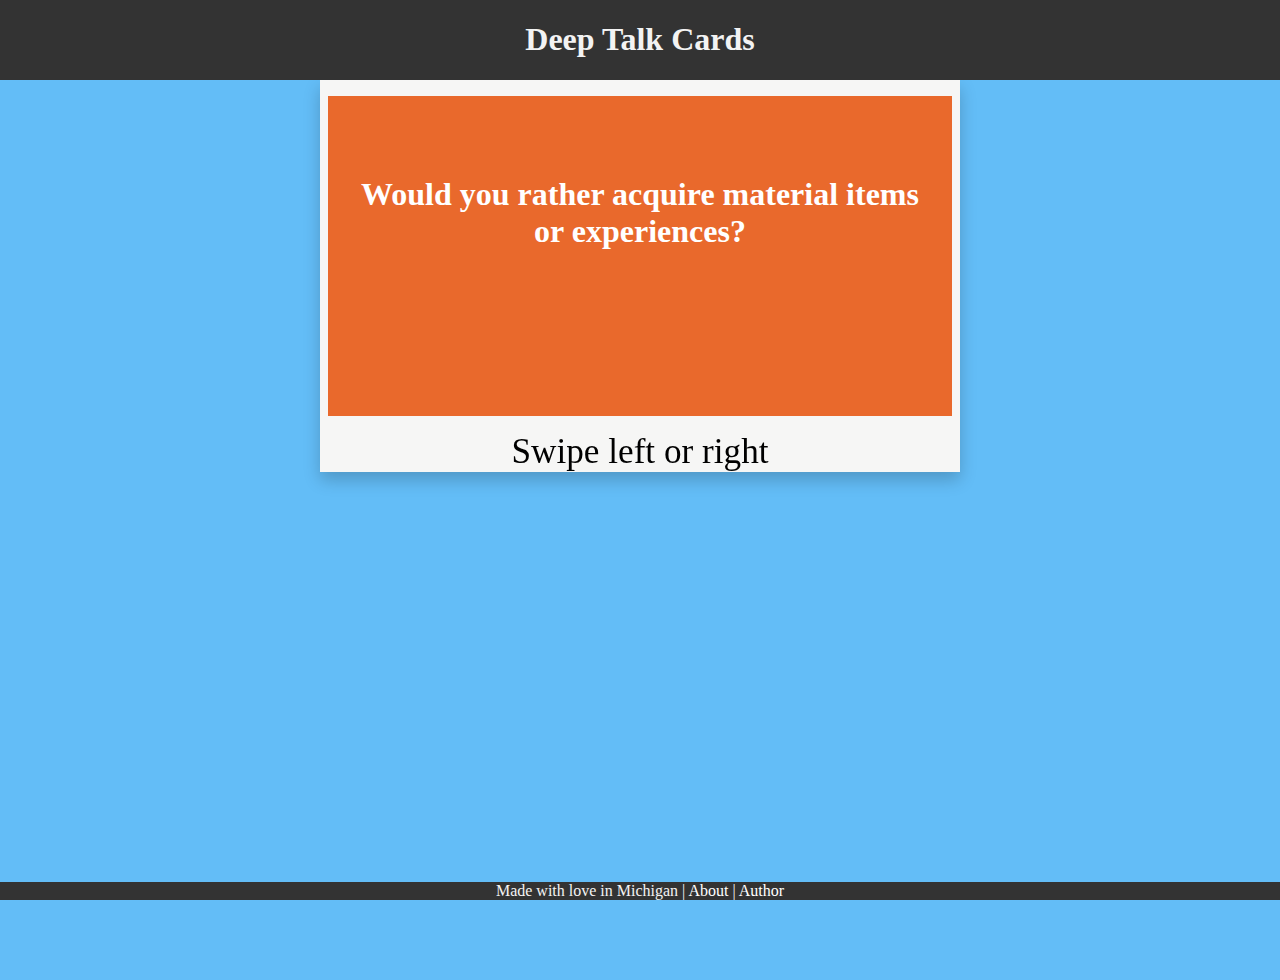
==== commit d829250c: "mobile safari" ====
--- a/index.html
+++ b/index.html
@@ -32,873 +32,873 @@
 	<div class="demo">
 		<div class="content">
 			<div class="card-cont">
-				<div class="card" style="display: none"><div class="card__top"><p class="card__name">What’s something you’re glad you’ll never have to do again?</p></div><div class="card__choice m--next"></div><div class="card__drag"></div></div>
-				<div class="card" style="display: none"><div class="card__top"><p class="card__name">What’s one thing you always procrastinate on?</p></div><div class="card__choice m--next"></div><div class="card__drag"></div></div>
-				<div class="card" style="display: none"><div class="card__top"><p class="card__name">What would you do with your life if you were suddenly awarded a billion dollars?</p></div><div class="card__choice m--next"></div><div class="card__drag"></div></div>
-				<div class="card" style="display: none"><div class="card__top"><p class="card__name">What should a healthy relationship provide for the people in it?</p></div><div class="card__choice m--next"></div><div class="card__drag"></div></div>
-				<div class="card" style="display: none"><div class="card__top"><p class="card__name">Do you believe everything happens for a reason, or do we just find reasons after things happen?</p></div><div class="card__choice m--next"></div><div class="card__drag"></div></div>
-				<div class="card" style="display: none"><div class="card__top"><p class="card__name">Is there anything you consider absolutely unforgivable?</p></div><div class="card__choice m--next"></div><div class="card__drag"></div></div>
-				<div class="card" style="display: none"><div class="card__top"><p class="card__name">If you woke up tomorrow with no fear, what would you do first?</p></div><div class="card__choice m--next"></div><div class="card__drag"></div></div>
-				<div class="card" style="display: none"><div class="card__top"><p class="card__name">In your life, what has been the biggest blessing in disguise?</p></div><div class="card__choice m--next"></div><div class="card__drag"></div></div>
-				<div class="card" style="display: none"><div class="card__top"><p class="card__name">If you could pick one year of your life to do-over, which would it be and why?</p></div><div class="card__choice m--next"></div><div class="card__drag"></div></div>
-				<div class="card" style="display: none"><div class="card__top"><p class="card__name">What is one behavior that you never tolerate?</p></div><div class="card__choice m--next"></div><div class="card__drag"></div></div>
-				<div class="card" style="display: none"><div class="card__top"><p class="card__name">If you could write a note to your younger self, what would you say in only three words?</p></div><div class="card__choice m--next"></div><div class="card__drag"></div></div>
-				<div class="card" style="display: none"><div class="card__top"><p class="card__name">What is the one thing that makes you feel alive?</p></div><div class="card__choice m--next"></div><div class="card__drag"></div></div>
-				<div class="card" style="display: none"><div class="card__top"><p class="card__name">What would your perfect day look like?</p></div><div class="card__choice m--next"></div><div class="card__drag"></div></div>
-				<div class="card" style="display: none"><div class="card__top"><p class="card__name">Do you usually follow your head or your heart when making decisions?</p></div><div class="card__choice m--next"></div><div class="card__drag"></div></div>
-				<div class="card" style="display: none"><div class="card__top"><p class="card__name">What is something that never ends well?</p></div><div class="card__choice m--next"></div><div class="card__drag"></div></div>
-				<div class="card" style="display: none"><div class="card__top"><p class="card__name">If you could change anything about the way you were raised, what would it be?</p></div><div class="card__choice m--next"></div><div class="card__drag"></div></div>
-				<div class="card" style="display: none"><div class="card__top"><p class="card__name">What did you think when you first met me?</p></div><div class="card__choice m--next"></div><div class="card__drag"></div></div>
-				<div class="card" style="display: none"><div class="card__top"><p class="card__name">What about our relationship makes you really happy?</p></div><div class="card__choice m--next"></div><div class="card__drag"></div></div>
-				<div class="card" style="display: none"><div class="card__top"><p class="card__name">If you had one word to describe our relationship what would it be?</p></div><div class="card__choice m--next"></div><div class="card__drag"></div></div>
-				<div class="card" style="display: none"><div class="card__top"><p class="card__name">What’s your biggest fear for this relationship?</p></div><div class="card__choice m--next"></div><div class="card__drag"></div></div>
-				<div class="card" style="display: none"><div class="card__top"><p class="card__name">What’s one difference between us that you absolutely love?</p></div><div class="card__choice m--next"></div><div class="card__drag"></div></div>
-				<div class="card" style="display: none"><div class="card__top"><p class="card__name">What’s one similarity between us that you absolutely love?</p></div><div class="card__choice m--next"></div><div class="card__drag"></div></div>
-				<div class="card" style="display: none"><div class="card__top"><p class="card__name">What about me made you fall in love?</p></div><div class="card__choice m--next"></div><div class="card__drag"></div></div>
-				<div class="card" style="display: none"><div class="card__top"><p class="card__name">What’s your favorite memory of us?</p></div><div class="card__choice m--next"></div><div class="card__drag"></div></div>
-				<div class="card" style="display: none"><div class="card__top"><p class="card__name">What’s one thing you want to do together that we’ve never done before?</p></div><div class="card__choice m--next"></div><div class="card__drag"></div></div>
-				<div class="card" style="display: none"><div class="card__top"><p class="card__name">Where is your favorite place to be with me?</p></div><div class="card__choice m--next"></div><div class="card__drag"></div></div>
-				<div class="card" style="display: none"><div class="card__top"><p class="card__name">What’s one thing you’re scared to ask me, but really want to know the answer to?</p></div><div class="card__choice m--next"></div><div class="card__drag"></div></div>
-				<div class="card" style="display: none"><div class="card__top"><p class="card__name">What’s one thing you feel our relationship is lacking?</p></div><div class="card__choice m--next"></div><div class="card__drag"></div></div>
-				<div class="card" style="display: none"><div class="card__top"><p class="card__name">What’s your favorite non-physical quality about me?</p></div><div class="card__choice m--next"></div><div class="card__drag"></div></div>
-				<div class="card" style="display: none"><div class="card__top"><p class="card__name">If our relationship ended, what’s the one thing about it you’d miss the most?</p></div><div class="card__choice m--next"></div><div class="card__drag"></div></div>
-				<div class="card" style="display: none"><div class="card__top"><p class="card__name">What do you think was your most vulnerable moment in our relationship?</p></div><div class="card__choice m--next"></div><div class="card__drag"></div></div>
-				<div class="card" style="display: none"><div class="card__top"><p class="card__name">What’s one secret you’ve wanted to tell me, but haven’t?</p></div><div class="card__choice m--next"></div><div class="card__drag"></div></div>
-				<div class="card" style="display: none"><div class="card__top"><p class="card__name">What’s your favorite way to receive affection?</p></div><div class="card__choice m--next"></div><div class="card__drag"></div></div>
-				<div class="card" style="display: none"><div class="card__top"><p class="card__name">What’s one thing you think makes our relationship unique from everyone else’s?</p></div><div class="card__choice m--next"></div><div class="card__drag"></div></div>
-				<div class="card" style="display: none"><div class="card__top"><p class="card__name">If you could change one thing about our relationship what would it be?</p></div><div class="card__choice m--next"></div><div class="card__drag"></div></div>
-				<div class="card" style="display: none"><div class="card__top"><p class="card__name">What do you think is your biggest strength in this relationship?</p></div><div class="card__choice m--next"></div><div class="card__drag"></div></div>
-				<div class="card" style="display: none"><div class="card__top"><p class="card__name">What’s one thing about your life you would never change for someone else, including me?</p></div><div class="card__choice m--next"></div><div class="card__drag"></div></div>
-				<div class="card" style="display: none"><div class="card__top"><p class="card__name">What about us do you think works well together? How do we balance each other out?</p></div><div class="card__choice m--next"></div><div class="card__drag"></div></div>
-				<div class="card" style="display: none"><div class="card__top"><p class="card__name">What does love mean to you?</p></div><div class="card__choice m--next"></div><div class="card__drag"></div></div>
-				<div class="card" style="display: none"><div class="card__top"><p class="card__name">What do I mean to you?</p></div><div class="card__choice m--next"></div><div class="card__drag"></div></div>
-				<div class="card" style="display: none"><div class="card__top"><p class="card__name">Given the choice of anyone in the world, whom would you want as a dinner guest?</p></div><div class="card__choice m--next"></div><div class="card__drag"></div></div>
-				<div class="card" style="display: none"><div class="card__top"><p class="card__name">Would you like to be famous? In what way?</p></div><div class="card__choice m--next"></div><div class="card__drag"></div></div>
-				<div class="card" style="display: none"><div class="card__top"><p class="card__name">If you were able to live to the age of 90 and retain either the mind or body of a 30-year old for the last 60 years of your life, which would you choose?</p></div><div class="card__choice m--next"></div><div class="card__drag"></div></div>
-				<div class="card" style="display: none"><div class="card__top"><p class="card__name">Do you have a secret hunch about how you will die?</p></div><div class="card__choice m--next"></div><div class="card__drag"></div></div>
-				<div class="card" style="display: none"><div class="card__top"><p class="card__name">If you could wake up tomorrow having gained one quality or ability, what would it be?</p></div><div class="card__choice m--next"></div><div class="card__drag"></div></div>
-				<div class="card" style="display: none"><div class="card__top"><p class="card__name">If a crystal ball could tell you the truth about yourself, your life, the future or anything else, what would you want to know?</p></div><div class="card__choice m--next"></div><div class="card__drag"></div></div>
-				<div class="card" style="display: none"><div class="card__top"><p class="card__name">Is there something that you’ve dreamt of doing for a long time? Why haven’t you done it?</p></div><div class="card__choice m--next"></div><div class="card__drag"></div></div>
-				<div class="card" style="display: none"><div class="card__top"><p class="card__name">If you knew that in one year you would die suddenly, would you change anything about the way you are now living? Why?</p></div><div class="card__choice m--next"></div><div class="card__drag"></div></div>
-				<div class="card" style="display: none"><div class="card__top"><p class="card__name">Share with your partner an embarrassing moment in your life.</p></div><div class="card__choice m--next"></div><div class="card__drag"></div></div>
-				<div class="card" style="display: none"><div class="card__top"><p class="card__name">Your house, containing everything you own, catches fire. After saving your loved ones and pets, you have time to safely make a final dash to save any one item. What would it be? Why?</p></div><div class="card__choice m--next"></div><div class="card__drag"></div></div>
-				<div class="card" style="display: none"><div class="card__top"><p class="card__name">Where do you see yourself in 5 years?</p></div><div class="card__choice m--next"></div><div class="card__drag"></div></div>
-				<div class="card" style="display: none"><div class="card__top"><p class="card__name">How do you see our future together? Where do you see it headed?</p></div><div class="card__choice m--next"></div><div class="card__drag"></div></div>
-				<div class="card" style="display: none"><div class="card__top"><p class="card__name">What are your goals in the relationship?</p></div><div class="card__choice m--next"></div><div class="card__drag"></div></div>
-				<div class="card" style="display: none"><div class="card__top"><p class="card__name">What are your thoughts on having a family?</p></div><div class="card__choice m--next"></div><div class="card__drag"></div></div>
-				<div class="card" style="display: none"><div class="card__top"><p class="card__name">Where do you see yourself living when you retire?</p></div><div class="card__choice m--next"></div><div class="card__drag"></div></div>
-				<div class="card" style="display: none"><div class="card__top"><p class="card__name">What are your financial priorities and goals?</p></div><div class="card__choice m--next"></div><div class="card__drag"></div></div>
-				<div class="card" style="display: none"><div class="card__top"><p class="card__name">What is on your bucketlist that we can do together this year?</p></div><div class="card__choice m--next"></div><div class="card__drag"></div></div>
-				<div class="card" style="display: none"><div class="card__top"><p class="card__name">What’s the one thing you want to achieve the most before you die?</p></div><div class="card__choice m--next"></div><div class="card__drag"></div></div>
-				<div class="card" style="display: none"><div class="card__top"><p class="card__name">Do you have any habits you want to change?</p></div><div class="card__choice m--next"></div><div class="card__drag"></div></div>
-				<div class="card" style="display: none"><div class="card__top"><p class="card__name">What do you most look forward to about getting old?</p></div><div class="card__choice m--next"></div><div class="card__drag"></div></div>
-				<div class="card" style="display: none"><div class="card__top"><p class="card__name">What are you hoping to learn in the coming year?</p></div><div class="card__choice m--next"></div><div class="card__drag"></div></div>
-				<div class="card" style="display: none"><div class="card__top"><p class="card__name">If you could see into the future, what’s one thing you want to see?</p></div><div class="card__choice m--next"></div><div class="card__drag"></div></div>
-				<div class="card" style="display: none"><div class="card__top"><p class="card__name">How do you want to be remembered?</p></div><div class="card__choice m--next"></div><div class="card__drag"></div></div>
-				<div class="card" style="display: none"><div class="card__top"><p class="card__name">When’s the last time you felt vulnerable? How did you cope?</p></div><div class="card__choice m--next"></div><div class="card__drag"></div></div>
-				<div class="card" style="display: none"><div class="card__top"><p class="card__name">What have you accomplished in the past year that you are most proud of?</p></div><div class="card__choice m--next"></div><div class="card__drag"></div></div>
-				<div class="card" style="display: none"><div class="card__top"><p class="card__name">What were the major turning points in your life?</p></div><div class="card__choice m--next"></div><div class="card__drag"></div></div>
-				<div class="card" style="display: none"><div class="card__top"><p class="card__name">When’s the last time you pushed out of your comfort zone? How did it make you feel?</p></div><div class="card__choice m--next"></div><div class="card__drag"></div></div>
-				<div class="card" style="display: none"><div class="card__top"><p class="card__name">What is your happiest memory?</p></div><div class="card__choice m--next"></div><div class="card__drag"></div></div>
-				<div class="card" style="display: none"><div class="card__top"><p class="card__name">How have you changed in the past 5 years?</p></div><div class="card__choice m--next"></div><div class="card__drag"></div></div>
-				<div class="card" style="display: none"><div class="card__top"><p class="card__name">When was the last time you cried and why?</p></div><div class="card__choice m--next"></div><div class="card__drag"></div></div>
-				<div class="card" style="display: none"><div class="card__top"><p class="card__name">What is an important life lesson you’ve learned?</p></div><div class="card__choice m--next"></div><div class="card__drag"></div></div>
-				<div class="card" style="display: none"><div class="card__top"><p class="card__name">What’s the most daring thing you’ve ever done?</p></div><div class="card__choice m--next"></div><div class="card__drag"></div></div>
-				<div class="card" style="display: none"><div class="card__top"><p class="card__name">What is the biggest lesson you’ve learned from previous relationships?</p></div><div class="card__choice m--next"></div><div class="card__drag"></div></div>
-				<div class="card" style="display: none"><div class="card__top"><p class="card__name">What’s the most challenging setback you’ve ever experienced? How did you overcome it?</p></div><div class="card__choice m--next"></div><div class="card__drag"></div></div>
-				<div class="card" style="display: none"><div class="card__top"><p class="card__name">If you could change one thing in history, what would it be?</p></div><div class="card__choice m--next"></div><div class="card__drag"></div></div>
-				<div class="card" style="display: none"><div class="card__top"><p class="card__name">What’s your philosophy in life?</p></div><div class="card__choice m--next"></div><div class="card__drag"></div></div>
-				<div class="card" style="display: none"><div class="card__top"><p class="card__name">What’s the one thing you would like to change about yourself?</p></div><div class="card__choice m--next"></div><div class="card__drag"></div></div>
-				<div class="card" style="display: none"><div class="card__top"><p class="card__name">Are you religious or spiritual?</p></div><div class="card__choice m--next"></div><div class="card__drag"></div></div>
-				<div class="card" style="display: none"><div class="card__top"><p class="card__name">Do you consider yourself an introvert or an extrovert?</p></div><div class="card__choice m--next"></div><div class="card__drag"></div></div>
-				<div class="card" style="display: none"><div class="card__top"><p class="card__name">Which parent are you closer to and why?</p></div><div class="card__choice m--next"></div><div class="card__drag"></div></div>
-				<div class="card" style="display: none"><div class="card__top"><p class="card__name">What was the best phase in your life?</p></div><div class="card__choice m--next"></div><div class="card__drag"></div></div>
-				<div class="card" style="display: none"><div class="card__top"><p class="card__name">What was the worst phase in your life?</p></div><div class="card__choice m--next"></div><div class="card__drag"></div></div>
-				<div class="card" style="display: none"><div class="card__top"><p class="card__name">Is what you’re doing now what you always wanted to do growing up?</p></div><div class="card__choice m--next"></div><div class="card__drag"></div></div>
-				<div class="card" style="display: none"><div class="card__top"><p class="card__name">What makes you feel accomplished?</p></div><div class="card__choice m--next"></div><div class="card__drag"></div></div>
-				<div class="card" style="display: none"><div class="card__top"><p class="card__name">What’s your favorite book/movie of all time and why did it speak to you so much?</p></div><div class="card__choice m--next"></div><div class="card__drag"></div></div>
-				<div class="card" style="display: none"><div class="card__top"><p class="card__name">What is a relationship deal breaker for you?</p></div><div class="card__choice m--next"></div><div class="card__drag"></div></div>
-				<div class="card" style="display: none"><div class="card__top"><p class="card__name">Are you more into looks or brains?</p></div><div class="card__choice m--next"></div><div class="card__drag"></div></div>
-				<div class="card" style="display: none"><div class="card__top"><p class="card__name">Would you ever take back someone who cheated?</p></div><div class="card__choice m--next"></div><div class="card__drag"></div></div>
-				<div class="card" style="display: none"><div class="card__top"><p class="card__name">How do you feel about sharing your password with your partner?</p></div><div class="card__choice m--next"></div><div class="card__drag"></div></div>
-				<div class="card" style="display: none"><div class="card__top"><p class="card__name">When do you think a person is ready for marriage?</p></div><div class="card__choice m--next"></div><div class="card__drag"></div></div>
-				<div class="card" style="display: none"><div class="card__top"><p class="card__name">What kind of parent do you think you will be?</p></div><div class="card__choice m--next"></div><div class="card__drag"></div></div>
-				<div class="card" style="display: none"><div class="card__top"><p class="card__name">What would you do if your parents didn’t like your partner?</p></div><div class="card__choice m--next"></div><div class="card__drag"></div></div>
-				<div class="card" style="display: none"><div class="card__top"><p class="card__name">Who is that one person you can talk to about just anything?</p></div><div class="card__choice m--next"></div><div class="card__drag"></div></div>
-				<div class="card" style="display: none"><div class="card__top"><p class="card__name">Do you usually stay friends with your exes?</p></div><div class="card__choice m--next"></div><div class="card__drag"></div></div>
-				<div class="card" style="display: none"><div class="card__top"><p class="card__name">Have you ever lost someone close to you?</p></div><div class="card__choice m--next"></div><div class="card__drag"></div></div>
-				<div class="card" style="display: none"><div class="card__top"><p class="card__name">If you are in a bad mood, do you prefer to be left alone or have someone to cheer you up?</p></div><div class="card__choice m--next"></div><div class="card__drag"></div></div>
-				<div class="card" style="display: none"><div class="card__top"><p class="card__name">What’s an ideal weekend for you?</p></div><div class="card__choice m--next"></div><div class="card__drag"></div></div>
-				<div class="card" style="display: none"><div class="card__top"><p class="card__name">What do you think of best friends of the opposite sex?</p></div><div class="card__choice m--next"></div><div class="card__drag"></div></div>
-				<div class="card" style="display: none"><div class="card__top"><p class="card__name">Do you judge a book by its cover?</p></div><div class="card__choice m--next"></div><div class="card__drag"></div></div>
-				<div class="card" style="display: none"><div class="card__top"><p class="card__name">Are you confrontational?</p></div><div class="card__choice m--next"></div><div class="card__drag"></div></div>
-				<div class="card" style="display: none"><div class="card__top"><p class="card__name">When was the last time you broke someone’s heart?</p></div><div class="card__choice m--next"></div><div class="card__drag"></div></div>
-				<div class="card" style="display: none"><div class="card__top"><p class="card__name">Would you relocate for love?</p></div><div class="card__choice m--next"></div><div class="card__drag"></div></div>
-				<div class="card" style="display: none"><div class="card__top"><p class="card__name">Did you ever write a journal?</p></div><div class="card__choice m--next"></div><div class="card__drag"></div></div>
-				<div class="card" style="display: none"><div class="card__top"><p class="card__name">What are you most thankful for?</p></div><div class="card__choice m--next"></div><div class="card__drag"></div></div>
-				<div class="card" style="display: none"><div class="card__top"><p class="card__name">Do you believe in second chances?</p></div><div class="card__choice m--next"></div><div class="card__drag"></div></div>
-				<div class="card" style="display: none"><div class="card__top"><p class="card__name">What’s the one thing that people always misunderstand about you?</p></div><div class="card__choice m--next"></div><div class="card__drag"></div></div>
-				<div class="card" style="display: none"><div class="card__top"><p class="card__name">What is your idea of a perfect vacation?</p></div><div class="card__choice m--next"></div><div class="card__drag"></div></div>
-				<div class="card" style="display: none"><div class="card__top"><p class="card__name">What did your past relationship teach you?</p></div><div class="card__choice m--next"></div><div class="card__drag"></div></div>
-				<div class="card" style="display: none"><div class="card__top"><p class="card__name">What are your thoughts on online dating or tinder?</p></div><div class="card__choice m--next"></div><div class="card__drag"></div></div>
-				<div class="card" style="display: none"><div class="card__top"><p class="card__name">What’s on your bucket list this year?</p></div><div class="card__choice m--next"></div><div class="card__drag"></div></div>
-				<div class="card" style="display: none"><div class="card__top"><p class="card__name">When have you felt your biggest adrenaline rush?</p></div><div class="card__choice m--next"></div><div class="card__drag"></div></div>
-				<div class="card" style="display: none"><div class="card__top"><p class="card__name">What is the craziest thing you’ve ever done and would you do it again?</p></div><div class="card__choice m--next"></div><div class="card__drag"></div></div>
-				<div class="card" style="display: none"><div class="card__top"><p class="card__name">If a genie granted you 3 wishes right now, what would you wish for?</p></div><div class="card__choice m--next"></div><div class="card__drag"></div></div>
-				<div class="card" style="display: none"><div class="card__top"><p class="card__name">What’s your biggest regret in life?</p></div><div class="card__choice m--next"></div><div class="card__drag"></div></div>
-				<div class="card" style="display: none"><div class="card__top"><p class="card__name">What do you think about when you’re by yourself?</p></div><div class="card__choice m--next"></div><div class="card__drag"></div></div>
-				<div class="card" style="display: none"><div class="card__top"><p class="card__name">Does your job make you happy?</p></div><div class="card__choice m--next"></div><div class="card__drag"></div></div>
-				<div class="card" style="display: none"><div class="card__top"><p class="card__name">What did you want to be when you were younger?</p></div><div class="card__choice m--next"></div><div class="card__drag"></div></div>
-				<div class="card" style="display: none"><div class="card__top"><p class="card__name">Why did your last relationship end?</p></div><div class="card__choice m--next"></div><div class="card__drag"></div></div>
-				<div class="card" style="display: none"><div class="card__top"><p class="card__name">What’s been your biggest mistake so far in life and what did you learn from it?</p></div><div class="card__choice m--next"></div><div class="card__drag"></div></div>
-				<div class="card" style="display: none"><div class="card__top"><p class="card__name">Where is your favorite place in the entire world to go?</p></div><div class="card__choice m--next"></div><div class="card__drag"></div></div>
-				<div class="card" style="display: none"><div class="card__top"><p class="card__name">What are your top five favorite movies?</p></div><div class="card__choice m--next"></div><div class="card__drag"></div></div>
-				<div class="card" style="display: none"><div class="card__top"><p class="card__name">What are some of your favorite songs?</p></div><div class="card__choice m--next"></div><div class="card__drag"></div></div>
-				<div class="card" style="display: none"><div class="card__top"><p class="card__name">What qualities do you admire about your parents?</p></div><div class="card__choice m--next"></div><div class="card__drag"></div></div>
-				<div class="card" style="display: none"><div class="card__top"><p class="card__name">How would you describe your best friend?</p></div><div class="card__choice m--next"></div><div class="card__drag"></div></div>
-				<div class="card" style="display: none"><div class="card__top"><p class="card__name">What’s your favorite hobby to do alone?</p></div><div class="card__choice m--next"></div><div class="card__drag"></div></div>
-				<div class="card" style="display: none"><div class="card__top"><p class="card__name">What’s something you can’t go a day without doing?</p></div><div class="card__choice m--next"></div><div class="card__drag"></div></div>
-				<div class="card" style="display: none"><div class="card__top"><p class="card__name">What’s the most spontaneous thing you’ve done lately?</p></div><div class="card__choice m--next"></div><div class="card__drag"></div></div>
-				<div class="card" style="display: none"><div class="card__top"><p class="card__name">What’s the craziest thing you’ve ever done for love?</p></div><div class="card__choice m--next"></div><div class="card__drag"></div></div>
-				<div class="card" style="display: none"><div class="card__top"><p class="card__name">What’s your biggest pet peeve?</p></div><div class="card__choice m--next"></div><div class="card__drag"></div></div>
-				<div class="card" style="display: none"><div class="card__top"><p class="card__name">Why do you think you’re still single?</p></div><div class="card__choice m--next"></div><div class="card__drag"></div></div>
-				<div class="card" style="display: none"><div class="card__top"><p class="card__name">What accomplishment are you most proud of?</p></div><div class="card__choice m--next"></div><div class="card__drag"></div></div>
-				<div class="card" style="display: none"><div class="card__top"><p class="card__name">What is one dream you have yet to accomplish?</p></div><div class="card__choice m--next"></div><div class="card__drag"></div></div>
-				<div class="card" style="display: none"><div class="card__top"><p class="card__name">What is your greatest fear?</p></div><div class="card__choice m--next"></div><div class="card__drag"></div></div>
-				<div class="card" style="display: none"><div class="card__top"><p class="card__name">What are three things you value most about a person?</p></div><div class="card__choice m--next"></div><div class="card__drag"></div></div>
-				<div class="card" style="display: none"><div class="card__top"><p class="card__name">Who are five people you are closest with?</p></div><div class="card__choice m--next"></div><div class="card__drag"></div></div>
-				<div class="card" style="display: none"><div class="card__top"><p class="card__name">What is the greatest struggle you’ve overcome?</p></div><div class="card__choice m--next"></div><div class="card__drag"></div></div>
-				<div class="card" style="display: none"><div class="card__top"><p class="card__name">If you could live anywhere in the world where would it be?</p></div><div class="card__choice m--next"></div><div class="card__drag"></div></div>
-				<div class="card" style="display: none"><div class="card__top"><p class="card__name">What’s the most exciting thing that’s happened this past year?</p></div><div class="card__choice m--next"></div><div class="card__drag"></div></div>
-				<div class="card" style="display: none"><div class="card__top"><p class="card__name">What’s your favorite beer?</p></div><div class="card__choice m--next"></div><div class="card__drag"></div></div>
-				<div class="card" style="display: none"><div class="card__top"><p class="card__name">What’s one thing that bothers you most about the world today?</p></div><div class="card__choice m--next"></div><div class="card__drag"></div></div>
-				<div class="card" style="display: none"><div class="card__top"><p class="card__name">Who are you closer with your mom or your dad?</p></div><div class="card__choice m--next"></div><div class="card__drag"></div></div>
-				<div class="card" style="display: none"><div class="card__top"><p class="card__name">If you could change one thing about yourself what would it be?</p></div><div class="card__choice m--next"></div><div class="card__drag"></div></div>
-				<div class="card" style="display: none"><div class="card__top"><p class="card__name">If you could change one thing about the world what would it be?</p></div><div class="card__choice m--next"></div><div class="card__drag"></div></div>
-				<div class="card" style="display: none"><div class="card__top"><p class="card__name">Who was your favorite teacher and why?</p></div><div class="card__choice m--next"></div><div class="card__drag"></div></div>
-				<div class="card" style="display: none"><div class="card__top"><p class="card__name">What sport did you fall in love with?</p></div><div class="card__choice m--next"></div><div class="card__drag"></div></div>
-				<div class="card" style="display: none"><div class="card__top"><p class="card__name">What is the weirdest thing about you?</p></div><div class="card__choice m--next"></div><div class="card__drag"></div></div>
-				<div class="card" style="display: none"><div class="card__top"><p class="card__name">What was your longest relationship?</p></div><div class="card__choice m--next"></div><div class="card__drag"></div></div>
-				<div class="card" style="display: none"><div class="card__top"><p class="card__name">What would your best friend say is your best quality?</p></div><div class="card__choice m--next"></div><div class="card__drag"></div></div>
-				<div class="card" style="display: none"><div class="card__top"><p class="card__name">Who is your favorite historical figure?</p></div><div class="card__choice m--next"></div><div class="card__drag"></div></div>
-				<div class="card" style="display: none"><div class="card__top"><p class="card__name">What made you choose the college you went to?</p></div><div class="card__choice m--next"></div><div class="card__drag"></div></div>
-				<div class="card" style="display: none"><div class="card__top"><p class="card__name">If you could tell your former self one thing right now what would it be?</p></div><div class="card__choice m--next"></div><div class="card__drag"></div></div>
-				<div class="card" style="display: none"><div class="card__top"><p class="card__name">What food could you not live without?</p></div><div class="card__choice m--next"></div><div class="card__drag"></div></div>
-				<div class="card" style="display: none"><div class="card__top"><p class="card__name">Dogs or Cats?</p></div><div class="card__choice m--next"></div><div class="card__drag"></div></div>
-				<div class="card" style="display: none"><div class="card__top"><p class="card__name">What’s closest you’ve ever come to being arrested?</p></div><div class="card__choice m--next"></div><div class="card__drag"></div></div>
-				<div class="card" style="display: none"><div class="card__top"><p class="card__name">What was your best birthday?</p></div><div class="card__choice m--next"></div><div class="card__drag"></div></div>
-				<div class="card" style="display: none"><div class="card__top"><p class="card__name">What’s one thing you wish you knew how to do?</p></div><div class="card__choice m--next"></div><div class="card__drag"></div></div>
-				<div class="card" style="display: none"><div class="card__top"><p class="card__name">Where’s one place you’d like to go that you haven’t been?</p></div><div class="card__choice m--next"></div><div class="card__drag"></div></div>
-				<div class="card" style="display: none"><div class="card__top"><p class="card__name">What was the last book you read? And When?</p></div><div class="card__choice m--next"></div><div class="card__drag"></div></div>
-				<div class="card" style="display: none"><div class="card__top"><p class="card__name">Where do you usually get your news?</p></div><div class="card__choice m--next"></div><div class="card__drag"></div></div>
-				<div class="card" style="display: none"><div class="card__top"><p class="card__name">What are some of your own personal goals in the next 5 years?</p></div><div class="card__choice m--next"></div><div class="card__drag"></div></div>
-				<div class="card" style="display: none"><div class="card__top"><p class="card__name">What would you consider your greatest accomplishment so far?</p></div><div class="card__choice m--next"></div><div class="card__drag"></div></div>
-				<div class="card" style="display: none"><div class="card__top"><p class="card__name">If you could get away with anything that you do?</p></div><div class="card__choice m--next"></div><div class="card__drag"></div></div>
-				<div class="card" style="display: none"><div class="card__top"><p class="card__name">Who is your greatest hero?</p></div><div class="card__choice m--next"></div><div class="card__drag"></div></div>
-				<div class="card" style="display: none"><div class="card__top"><p class="card__name">What’s the greatest risk you’ve ever taken?</p></div><div class="card__choice m--next"></div><div class="card__drag"></div></div>
-				<div class="card" style="display: none"><div class="card__top"><p class="card__name">Why are we here?</p></div><div class="card__choice m--next"></div><div class="card__drag"></div></div>
-				<div class="card" style="display: none"><div class="card__top"><p class="card__name">If heaven is real and you died tomorrow, would you get in?</p></div><div class="card__choice m--next"></div><div class="card__drag"></div></div>
-				<div class="card" style="display: none"><div class="card__top"><p class="card__name">Do you believe in fate?</p></div><div class="card__choice m--next"></div><div class="card__drag"></div></div>
-				<div class="card" style="display: none"><div class="card__top"><p class="card__name">How do you think people see you?</p></div><div class="card__choice m--next"></div><div class="card__drag"></div></div>
-				<div class="card" style="display: none"><div class="card__top"><p class="card__name">If you had the ability to erase something that you did in the past, what would it be?</p></div><div class="card__choice m--next"></div><div class="card__drag"></div></div>
-				<div class="card" style="display: none"><div class="card__top"><p class="card__name">What song makes you unconditionally happy?</p></div><div class="card__choice m--next"></div><div class="card__drag"></div></div>
-				<div class="card" style="display: none"><div class="card__top"><p class="card__name">If you could have anybody else’s life, who’s would you take?</p></div><div class="card__choice m--next"></div><div class="card__drag"></div></div>
-				<div class="card" style="display: none"><div class="card__top"><p class="card__name">What fictional character do you most relate to?</p></div><div class="card__choice m--next"></div><div class="card__drag"></div></div>
-				<div class="card" style="display: none"><div class="card__top"><p class="card__name">If I asked you at age 5 what you wanted to be when you grew up, what would you say?</p></div><div class="card__choice m--next"></div><div class="card__drag"></div></div>
-				<div class="card" style="display: none"><div class="card__top"><p class="card__name">What is your biggest irrational fear?</p></div><div class="card__choice m--next"></div><div class="card__drag"></div></div>
-				<div class="card" style="display: none"><div class="card__top"><p class="card__name">If you could take us anywhere in the world right now, where would you take us?</p></div><div class="card__choice m--next"></div><div class="card__drag"></div></div>
-				<div class="card" style="display: none"><div class="card__top"><p class="card__name">What is your biggest regret?</p></div><div class="card__choice m--next"></div><div class="card__drag"></div></div>
-				<div class="card" style="display: none"><div class="card__top"><p class="card__name">If you died tomorrow, what would you wish you had done?</p></div><div class="card__choice m--next"></div><div class="card__drag"></div></div>
-				<div class="card" style="display: none"><div class="card__top"><p class="card__name">Can you pin point the moment in your life where you were the happiest?</p></div><div class="card__choice m--next"></div><div class="card__drag"></div></div>
-				<div class="card" style="display: none"><div class="card__top"><p class="card__name">What song makes you unconditionally sad?</p></div><div class="card__choice m--next"></div><div class="card__drag"></div></div>
-				<div class="card" style="display: none"><div class="card__top"><p class="card__name">If past lives are real, what was yours?</p></div><div class="card__choice m--next"></div><div class="card__drag"></div></div>
-				<div class="card" style="display: none"><div class="card__top"><p class="card__name">Have you ever seen something you can’t explain?</p></div><div class="card__choice m--next"></div><div class="card__drag"></div></div>
-				<div class="card" style="display: none"><div class="card__top"><p class="card__name">What is your biggest accomplishment?</p></div><div class="card__choice m--next"></div><div class="card__drag"></div></div>
-				<div class="card" style="display: none"><div class="card__top"><p class="card__name">If you could do one thing without suffering the consequences, what would you do?</p></div><div class="card__choice m--next"></div><div class="card__drag"></div></div>
-				<div class="card" style="display: none"><div class="card__top"><p class="card__name">What is the strangest dream you’ve ever had?</p></div><div class="card__choice m--next"></div><div class="card__drag"></div></div>
-				<div class="card" style="display: none"><div class="card__top"><p class="card__name">What is the darkest thought you’ve ever had? What about the darkest thing you’ve never told anybody?</p></div><div class="card__choice m--next"></div><div class="card__drag"></div></div>
-				<div class="card" style="display: none"><div class="card__top"><p class="card__name">Is there something out there, a thought, an idea, a current event, or a fear that you find deeply unsettling?</p></div><div class="card__choice m--next"></div><div class="card__drag"></div></div>
-				<div class="card" style="display: none"><div class="card__top"><p class="card__name">What would you consider to be your deepest fear? (This question can be really telling of the depth or lack thereof of a person.)</p></div><div class="card__choice m--next"></div><div class="card__drag"></div></div>
-				<div class="card" style="display: none"><div class="card__top"><p class="card__name">Is there an activity that calms you? A place or a thing that makes you feel at ease?</p></div><div class="card__choice m--next"></div><div class="card__drag"></div></div>
-				<div class="card" style="display: none"><div class="card__top"><p class="card__name">What makes you feel uneasy? Overwhelmed? Anxious?</p></div><div class="card__choice m--next"></div><div class="card__drag"></div></div>
-				<div class="card" style="display: none"><div class="card__top"><p class="card__name">What is your favorite song and why?</p></div><div class="card__choice m--next"></div><div class="card__drag"></div></div>
-				<div class="card" style="display: none"><div class="card__top"><p class="card__name">Do you have a favorite book? A line in a piece of literature? A poem? Why do you relate to it?</p></div><div class="card__choice m--next"></div><div class="card__drag"></div></div>
-				<div class="card" style="display: none"><div class="card__top"><p class="card__name">What scene in a movie has evoked the most feelings out of you?</p></div><div class="card__choice m--next"></div><div class="card__drag"></div></div>
-				<div class="card" style="display: none"><div class="card__top"><p class="card__name">What do you do or where do you go when you need to be alone?</p></div><div class="card__choice m--next"></div><div class="card__drag"></div></div>
-				<div class="card" style="display: none"><div class="card__top"><p class="card__name">What makes you feel like you need to be alone?</p></div><div class="card__choice m--next"></div><div class="card__drag"></div></div>
-				<div class="card" style="display: none"><div class="card__top"><p class="card__name">Can you remember a time in your life you felt the most alive? Tell me everything about that memory.</p></div><div class="card__choice m--next"></div><div class="card__drag"></div></div>
-				<div class="card" style="display: none"><div class="card__top"><p class="card__name">When have you felt the lowest in your life?</p></div><div class="card__choice m--next"></div><div class="card__drag"></div></div>
-				<div class="card" style="display: none"><div class="card__top"><p class="card__name">Where have you felt the most failure? The most success?</p></div><div class="card__choice m--next"></div><div class="card__drag"></div></div>
-				<div class="card" style="display: none"><div class="card__top"><p class="card__name">Tell me about the facts or harsh truths you choose to ignore but know you shouldn’t.</p></div><div class="card__choice m--next"></div><div class="card__drag"></div></div>
-				<div class="card" style="display: none"><div class="card__top"><p class="card__name">When have you felt like you were living life to the fullest? When have you felt like you weren’t?</p></div><div class="card__choice m--next"></div><div class="card__drag"></div></div>
-				<div class="card" style="display: none"><div class="card__top"><p class="card__name">What is the first lie you ever told? Which is the biggest?</p></div><div class="card__choice m--next"></div><div class="card__drag"></div></div>
-				<div class="card" style="display: none"><div class="card__top"><p class="card__name">What is the first secret you ever kept from anybody? Which is the biggest?</p></div><div class="card__choice m--next"></div><div class="card__drag"></div></div>
-				<div class="card" style="display: none"><div class="card__top"><p class="card__name">Are you a religious or spiritual person? Tell me why and tell me how.</p></div><div class="card__choice m--next"></div><div class="card__drag"></div></div>
-				<div class="card" style="display: none"><div class="card__top"><p class="card__name">Have you always had the same political beliefs? Is there something that impacted them?</p></div><div class="card__choice m--next"></div><div class="card__drag"></div></div>
-				<div class="card" style="display: none"><div class="card__top"><p class="card__name">Where do you find meaning in your life?</p></div><div class="card__choice m--next"></div><div class="card__drag"></div></div>
-				<div class="card" style="display: none"><div class="card__top"><p class="card__name">Have you ever been in love? Tell me about the times you have been.</p></div><div class="card__choice m--next"></div><div class="card__drag"></div></div>
-				<div class="card" style="display: none"><div class="card__top"><p class="card__name">Tell me about the times someone broke your heart.</p></div><div class="card__choice m--next"></div><div class="card__drag"></div></div>
-				<div class="card" style="display: none"><div class="card__top"><p class="card__name">Why did you cry the last time you did so?</p></div><div class="card__choice m--next"></div><div class="card__drag"></div></div>
-				<div class="card" style="display: none"><div class="card__top"><p class="card__name">Have you ever cried tears of joy?</p></div><div class="card__choice m--next"></div><div class="card__drag"></div></div>
-				<div class="card" style="display: none"><div class="card__top"><p class="card__name">What did you do when you hurt someone the most?</p></div><div class="card__choice m--next"></div><div class="card__drag"></div></div>
-				<div class="card" style="display: none"><div class="card__top"><p class="card__name">If your life was a movie or a book what would be the title to it?</p></div><div class="card__choice m--next"></div><div class="card__drag"></div></div>
-				<div class="card" style="display: none"><div class="card__top"><p class="card__name">When have you caused the most harm to yourself?</p></div><div class="card__choice m--next"></div><div class="card__drag"></div></div>
-				<div class="card" style="display: none"><div class="card__top"><p class="card__name">What has been the biggest change you ever made that made you the most proud of yourself?</p></div><div class="card__choice m--next"></div><div class="card__drag"></div></div>
-				<div class="card" style="display: none"><div class="card__top"><p class="card__name">Think about the people you love the most in your life, what do you do for them?</p></div><div class="card__choice m--next"></div><div class="card__drag"></div></div>
-				<div class="card" style="display: none"><div class="card__top"><p class="card__name">Is home for you a place or a feeling? Describe that place or describe that feeling.</p></div><div class="card__choice m--next"></div><div class="card__drag"></div></div>
-				<div class="card" style="display: none"><div class="card__top"><p class="card__name">If you could be anywhere other than where you are right now, where would you be and what would you be looking at?</p></div><div class="card__choice m--next"></div><div class="card__drag"></div></div>
-				<div class="card" style="display: none"><div class="card__top"><p class="card__name">Have you ever questioned your sanity and why?</p></div><div class="card__choice m--next"></div><div class="card__drag"></div></div>
-				<div class="card" style="display: none"><div class="card__top"><p class="card__name">What is your most cherished childhood memory?</p></div><div class="card__choice m--next"></div><div class="card__drag"></div></div>
-				<div class="card" style="display: none"><div class="card__top"><p class="card__name">Have you ever had dreams about a past life?</p></div><div class="card__choice m--next"></div><div class="card__drag"></div></div>
-				<div class="card" style="display: none"><div class="card__top"><p class="card__name">Do you have any recurring dreams or nightmares?</p></div><div class="card__choice m--next"></div><div class="card__drag"></div></div>
-				<div class="card" style="display: none"><div class="card__top"><p class="card__name">Do you believe more in fate or that we are the creators of our own destinies because we are governed by free will?</p></div><div class="card__choice m--next"></div><div class="card__drag"></div></div>
-				<div class="card" style="display: none"><div class="card__top"><p class="card__name">Do you believe in extraterrestrial life? Elaborate on why or why not.</p></div><div class="card__choice m--next"></div><div class="card__drag"></div></div>
-				<div class="card" style="display: none"><div class="card__top"><p class="card__name">Would you find more comfort in the theoretical idea that that we were the most advanced species in outer space or would you find more comfort in the idea that we weren’t?</p></div><div class="card__choice m--next"></div><div class="card__drag"></div></div>
-				<div class="card" style="display: none"><div class="card__top"><p class="card__name">What would be your thought process if you were presented with irrefutable evidence that a god didn’t exist? What would be your thought process if you were presented with irrefutable evidence that a god did exist?</p></div><div class="card__choice m--next"></div><div class="card__drag"></div></div>
-				<div class="card" style="display: none"><div class="card__top"><p class="card__name">What do you think was there before the universe came into creation?</p></div><div class="card__choice m--next"></div><div class="card__drag"></div></div>
-				<div class="card" style="display: none"><div class="card__top"><p class="card__name">Do you believe in other dimensions and parallel universes?</p></div><div class="card__choice m--next"></div><div class="card__drag"></div></div>
-				<div class="card" style="display: none"><div class="card__top"><p class="card__name">How do you define art?</p></div><div class="card__choice m--next"></div><div class="card__drag"></div></div>
-				<div class="card" style="display: none"><div class="card__top"><p class="card__name">If you could have the option of eradicating pain from your life would you choose to do so? Why or why not?</p></div><div class="card__choice m--next"></div><div class="card__drag"></div></div>
-				<div class="card" style="display: none"><div class="card__top"><p class="card__name">Is a life exclusive to pleasure (no suffering) worthwhile?</p></div><div class="card__choice m--next"></div><div class="card__drag"></div></div>
-				<div class="card" style="display: none"><div class="card__top"><p class="card__name">What do you think happens after death, if anything?</p></div><div class="card__choice m--next"></div><div class="card__drag"></div></div>
-				<div class="card" style="display: none"><div class="card__top"><p class="card__name">If you could be given the date of your death would you want to know it?</p></div><div class="card__choice m--next"></div><div class="card__drag"></div></div>
-				<div class="card" style="display: none"><div class="card__top"><p class="card__name">Presented with the opportunity to be immortal would you take it?</p></div><div class="card__choice m--next"></div><div class="card__drag"></div></div>
-				<div class="card" style="display: none"><div class="card__top"><p class="card__name">Would you rather be loved or love?</p></div><div class="card__choice m--next"></div><div class="card__drag"></div></div>
-				<div class="card" style="display: none"><div class="card__top"><p class="card__name">How do you define beauty?</p></div><div class="card__choice m--next"></div><div class="card__drag"></div></div>
-				<div class="card" style="display: none"><div class="card__top"><p class="card__name">Where does happiness come from? Define what happiness means to you.</p></div><div class="card__choice m--next"></div><div class="card__drag"></div></div>
-				<div class="card" style="display: none"><div class="card__top"><p class="card__name">Do you believe yourself to be truly free? If so, why? If not, what is holding you back?</p></div><div class="card__choice m--next"></div><div class="card__drag"></div></div>
-				<div class="card" style="display: none"><div class="card__top"><p class="card__name">Deja-vu: is there anything to it or merely coincidence?</p></div><div class="card__choice m--next"></div><div class="card__drag"></div></div>
-				<div class="card" style="display: none"><div class="card__top"><p class="card__name">What was your father or mother like at home? How does he or she act different outside of family?</p></div><div class="card__choice m--next"></div><div class="card__drag"></div></div>
-				<div class="card" style="display: none"><div class="card__top"><p class="card__name">If you were given a choice to choose your manner of death, how would you die?</p></div><div class="card__choice m--next"></div><div class="card__drag"></div></div>
-				<div class="card" style="display: none"><div class="card__top"><p class="card__name">Tell me a really, really stupid joke that made you laugh.</p></div><div class="card__choice m--next"></div><div class="card__drag"></div></div>
-				<div class="card" style="display: none"><div class="card__top"><p class="card__name">Pick two out of physical chemistry, lifestyle compatibility, emotional compatibility and intellectual compatibility.</p></div><div class="card__choice m--next"></div><div class="card__drag"></div></div>
-				<div class="card" style="display: none"><div class="card__top"><p class="card__name">If you were forced to vote for one the biggest dictators of history, (Hitler, Mussolini, Mugabe, Mao, Saddam or Stalin), which one would you pick and why?</p></div><div class="card__choice m--next"></div><div class="card__drag"></div></div>
-				<div class="card" style="display: none"><div class="card__top"><p class="card__name">Show me a music track or a scene from a film that made you tear up.</p></div><div class="card__choice m--next"></div><div class="card__drag"></div></div>
-				<div class="card" style="display: none"><div class="card__top"><p class="card__name">If you could have any animal in the world as a pet, what would it be and why?</p></div><div class="card__choice m--next"></div><div class="card__drag"></div></div>
-				<div class="card" style="display: none"><div class="card__top"><p class="card__name">If you were given a chance to explore the oceans, go to outer space or visit 50 different countries, which one you choose and why?</p></div><div class="card__choice m--next"></div><div class="card__drag"></div></div>
-				<div class="card" style="display: none"><div class="card__top"><p class="card__name">Do you think that men are more rational and women are more emotional?</p></div><div class="card__choice m--next"></div><div class="card__drag"></div></div>
-				<div class="card" style="display: none"><div class="card__top"><p class="card__name">Out of the negative emotions of greed, anger, jealousy and hate, which one would you say affects you the most?</p></div><div class="card__choice m--next"></div><div class="card__drag"></div></div>
-				<div class="card" style="display: none"><div class="card__top"><p class="card__name">Out of the positive emotions of compassion, positivity, enthusiasm and initiative, which one is your biggest strength?</p></div><div class="card__choice m--next"></div><div class="card__drag"></div></div>
-				<div class="card" style="display: none"><div class="card__top"><p class="card__name">If you could be President of your country for an hour, what is the one thing that you would change?</p></div><div class="card__choice m--next"></div><div class="card__drag"></div></div>
-				<div class="card" style="display: none"><div class="card__top"><p class="card__name">Describe your best first kiss.</p></div><div class="card__choice m--next"></div><div class="card__drag"></div></div>
-				<div class="card" style="display: none"><div class="card__top"><p class="card__name">Has another’s pain ever given you joy? Be totally honest.</p></div><div class="card__choice m--next"></div><div class="card__drag"></div></div>
-				<div class="card" style="display: none"><div class="card__top"><p class="card__name">Tell me your biggest strength outside of your workplace.</p></div><div class="card__choice m--next"></div><div class="card__drag"></div></div>
-				<div class="card" style="display: none"><div class="card__top"><p class="card__name">If you were given a choice to turn into a zombie or to die, which would you pick?</p></div><div class="card__choice m--next"></div><div class="card__drag"></div></div>
-				<div class="card" style="display: none"><div class="card__top"><p class="card__name">If you had to pick one, what is the most important value you would teach your children? Honesty, Kindness or Courage?</p></div><div class="card__choice m--next"></div><div class="card__drag"></div></div>
-				<div class="card" style="display: none"><div class="card__top"><p class="card__name">Are you health conscious?</p></div><div class="card__choice m--next"></div><div class="card__drag"></div></div>
-				<div class="card" style="display: none"><div class="card__top"><p class="card__name">Name the one bad quality you wouldn’t mind in a partner.</p></div><div class="card__choice m--next"></div><div class="card__drag"></div></div>
-				<div class="card" style="display: none"><div class="card__top"><p class="card__name">Name the one worst quality you cannot tolerate in a partner.</p></div><div class="card__choice m--next"></div><div class="card__drag"></div></div>
-				<div class="card" style="display: none"><div class="card__top"><p class="card__name">Tell me your biggest supernatural or paranormal fear?</p></div><div class="card__choice m--next"></div><div class="card__drag"></div></div>
-				<div class="card" style="display: none"><div class="card__top"><p class="card__name">If you got a free cheque for $5,000 right this second, how would you use it?</p></div><div class="card__choice m--next"></div><div class="card__drag"></div></div>
-				<div class="card" style="display: none"><div class="card__top"><p class="card__name">Name one really surprising thing that set your heart pumping and gave you an adrenaline rush.</p></div><div class="card__choice m--next"></div><div class="card__drag"></div></div>
-				<div class="card" style="display: none"><div class="card__top"><p class="card__name">Tell me about the time you were so embarrassed in love, you wished you could disappear right there and then.</p></div><div class="card__choice m--next"></div><div class="card__drag"></div></div>
-				<div class="card" style="display: none"><div class="card__top"><p class="card__name">Have you ever been unable to sleep? What do you do with your time then?</p></div><div class="card__choice m--next"></div><div class="card__drag"></div></div>
-				<div class="card" style="display: none"><div class="card__top"><p class="card__name">Tell me about your biggest love regret that made you wish you could turn back time?</p></div><div class="card__choice m--next"></div><div class="card__drag"></div></div>
-				<div class="card" style="display: none"><div class="card__top"><p class="card__name">Do you believe in materialism or spirituality?</p></div><div class="card__choice m--next"></div><div class="card__drag"></div></div>
-				<div class="card" style="display: none"><div class="card__top"><p class="card__name">If you were forced to pick one religion on this planet, which one would it be and why?</p></div><div class="card__choice m--next"></div><div class="card__drag"></div></div>
-				<div class="card" style="display: none"><div class="card__top"><p class="card__name">What is the most romantic and loving thing you have ever done for somebody?</p></div><div class="card__choice m--next"></div><div class="card__drag"></div></div>
-				<div class="card" style="display: none"><div class="card__top"><p class="card__name">What is the most adventurous thing you have ever done in your life?</p></div><div class="card__choice m--next"></div><div class="card__drag"></div></div>
-				<div class="card" style="display: none"><div class="card__top"><p class="card__name">What’s your day-to-day mantra?</p></div><div class="card__choice m--next"></div><div class="card__drag"></div></div>
-				<div class="card" style="display: none"><div class="card__top"><p class="card__name">What quote resonates with you more than any other?</p></div><div class="card__choice m--next"></div><div class="card__drag"></div></div>
-				<div class="card" style="display: none"><div class="card__top"><p class="card__name">What’s your anti-motto?</p></div><div class="card__choice m--next"></div><div class="card__drag"></div></div>
-				<div class="card" style="display: none"><div class="card__top"><p class="card__name">What trait do you envy in others?</p></div><div class="card__choice m--next"></div><div class="card__drag"></div></div>
-				<div class="card" style="display: none"><div class="card__top"><p class="card__name">What skill do you wish you had?</p></div><div class="card__choice m--next"></div><div class="card__drag"></div></div>
-				<div class="card" style="display: none"><div class="card__top"><p class="card__name">How do you wish to be remembered?</p></div><div class="card__choice m--next"></div><div class="card__drag"></div></div>
-				<div class="card" style="display: none"><div class="card__top"><p class="card__name">How would your best friend describe you in five words?</p></div><div class="card__choice m--next"></div><div class="card__drag"></div></div>
-				<div class="card" style="display: none"><div class="card__top"><p class="card__name">How would you summarize your life purpose? </p></div><div class="card__choice m--next"></div><div class="card__drag"></div></div>
-				<div class="card" style="display: none"><div class="card__top"><p class="card__name">What is your best childhood memory?</p></div><div class="card__choice m--next"></div><div class="card__drag"></div></div>
-				<div class="card" style="display: none"><div class="card__top"><p class="card__name">What is your worst childhood memory?</p></div><div class="card__choice m--next"></div><div class="card__drag"></div></div>
-				<div class="card" style="display: none"><div class="card__top"><p class="card__name">What was your biggest fear as a child?</p></div><div class="card__choice m--next"></div><div class="card__drag"></div></div>
-				<div class="card" style="display: none"><div class="card__top"><p class="card__name">What was your favorite year of school?</p></div><div class="card__choice m--next"></div><div class="card__drag"></div></div>
-				<div class="card" style="display: none"><div class="card__top"><p class="card__name">What was your favorite subject/class in school?</p></div><div class="card__choice m--next"></div><div class="card__drag"></div></div>
-				<div class="card" style="display: none"><div class="card__top"><p class="card__name">What did you want to be when you grew up?</p></div><div class="card__choice m--next"></div><div class="card__drag"></div></div>
-				<div class="card" style="display: none"><div class="card__top"><p class="card__name">What was your favorite game to play?</p></div><div class="card__choice m--next"></div><div class="card__drag"></div></div>
-				<div class="card" style="display: none"><div class="card__top"><p class="card__name">What is the single most important thing you learned as a child?</p></div><div class="card__choice m--next"></div><div class="card__drag"></div></div>
-				<div class="card" style="display: none"><div class="card__top"><p class="card__name">What is your most memorable family event?</p></div><div class="card__choice m--next"></div><div class="card__drag"></div></div>
-				<div class="card" style="display: none"><div class="card__top"><p class="card__name">What do you admire most about your parents?</p></div><div class="card__choice m--next"></div><div class="card__drag"></div></div>
-				<div class="card" style="display: none"><div class="card__top"><p class="card__name">What do you look forward to about being a parent?</p></div><div class="card__choice m--next"></div><div class="card__drag"></div></div>
-				<div class="card" style="display: none"><div class="card__top"><p class="card__name">If you don’t want to be a parent, why?</p></div><div class="card__choice m--next"></div><div class="card__drag"></div></div>
-				<div class="card" style="display: none"><div class="card__top"><p class="card__name">Do you want to live near or far from relatives?</p></div><div class="card__choice m--next"></div><div class="card__drag"></div></div>
-				<div class="card" style="display: none"><div class="card__top"><p class="card__name">When your parents get old, how do you plan on taking care of them?</p></div><div class="card__choice m--next"></div><div class="card__drag"></div></div>
-				<div class="card" style="display: none"><div class="card__top"><p class="card__name">When was the first time you said “I love you” to someone in your life other than family?</p></div><div class="card__choice m--next"></div><div class="card__drag"></div></div>
-				<div class="card" style="display: none"><div class="card__top"><p class="card__name">When and where did you go on your first date ever?</p></div><div class="card__choice m--next"></div><div class="card__drag"></div></div>
-				<div class="card" style="display: none"><div class="card__top"><p class="card__name">Do you remember our first date?</p></div><div class="card__choice m--next"></div><div class="card__drag"></div></div>
-				<div class="card" style="display: none"><div class="card__top"><p class="card__name">Were you nervous during our first kiss?</p></div><div class="card__choice m--next"></div><div class="card__drag"></div></div>
-				<div class="card" style="display: none"><div class="card__top"><p class="card__name">When did you know you loved me?</p></div><div class="card__choice m--next"></div><div class="card__drag"></div></div>
-				<div class="card" style="display: none"><div class="card__top"><p class="card__name">What is your ideal night?</p></div><div class="card__choice m--next"></div><div class="card__drag"></div></div>
-				<div class="card" style="display: none"><div class="card__top"><p class="card__name">What is your favorite thing about me?</p></div><div class="card__choice m--next"></div><div class="card__drag"></div></div>
-				<div class="card" style="display: none"><div class="card__top"><p class="card__name">Do you believe in true love or love at first sight?</p></div><div class="card__choice m--next"></div><div class="card__drag"></div></div>
-				<div class="card" style="display: none"><div class="card__top"><p class="card__name">Do you think people are made for each other?</p></div><div class="card__choice m--next"></div><div class="card__drag"></div></div>
-				<div class="card" style="display: none"><div class="card__top"><p class="card__name">Where is the perfect honeymoon locale?</p></div><div class="card__choice m--next"></div><div class="card__drag"></div></div>
-				<div class="card" style="display: none"><div class="card__top"><p class="card__name">Describe a fun date that only costs $20.</p></div><div class="card__choice m--next"></div><div class="card__drag"></div></div>
-				<div class="card" style="display: none"><div class="card__top"><p class="card__name">Describe the most romantic date you can think of — spare no expense!</p></div><div class="card__choice m--next"></div><div class="card__drag"></div></div>
-				<div class="card" style="display: none"><div class="card__top"><p class="card__name">If you were on a dating game show, what questions would you ask?</p></div><div class="card__choice m--next"></div><div class="card__drag"></div></div>
-				<div class="card" style="display: none"><div class="card__top"><p class="card__name">What is your favorite memory with me?</p></div><div class="card__choice m--next"></div><div class="card__drag"></div></div>
-				<div class="card" style="display: none"><div class="card__top"><p class="card__name">What do you look forward to experiencing with me?</p></div><div class="card__choice m--next"></div><div class="card__drag"></div></div>
-				<div class="card" style="display: none"><div class="card__top"><p class="card__name">Would you rather a night in a fancy penthouse suite or a private beach house?</p></div><div class="card__choice m--next"></div><div class="card__drag"></div></div>
-				<div class="card" style="display: none"><div class="card__top"><p class="card__name">Would you rather acquire material items or experiences?</p></div><div class="card__choice m--next"></div><div class="card__drag"></div></div>
-				<div class="card" style="display: none"><div class="card__top"><p class="card__name">If it cost the same, would you live in a mansion or a mid-sized house with a lot of land?</p></div><div class="card__choice m--next"></div><div class="card__drag"></div></div>
-				<div class="card" style="display: none"><div class="card__top"><p class="card__name">In what scenario, if any, is it okay to lie?</p></div><div class="card__choice m--next"></div><div class="card__drag"></div></div>
-				<div class="card" style="display: none"><div class="card__top"><p class="card__name">When, if ever, is it okay to break the law?</p></div><div class="card__choice m--next"></div><div class="card__drag"></div></div>
-				<div class="card" style="display: none"><div class="card__top"><p class="card__name">What is the most important lesson to teach a child?</p></div><div class="card__choice m--next"></div><div class="card__drag"></div></div>
-				<div class="card" style="display: none"><div class="card__top"><p class="card__name">How often do you go out of your way to help someone?</p></div><div class="card__choice m--next"></div><div class="card__drag"></div></div>
-				<div class="card" style="display: none"><div class="card__top"><p class="card__name">If you could pick a new “golden rule,” what would it be?</p></div><div class="card__choice m--next"></div><div class="card__drag"></div></div>
-				<div class="card" style="display: none"><div class="card__top"><p class="card__name">What are important societal values? (ex. Democracy, fundamental rights, etc.)</p></div><div class="card__choice m--next"></div><div class="card__drag"></div></div>
-				<div class="card" style="display: none"><div class="card__top"><p class="card__name">How have your values changed from ten years ago?</p></div><div class="card__choice m--next"></div><div class="card__drag"></div></div>
-				<div class="card" style="display: none"><div class="card__top"><p class="card__name">What do you see as your best character trait?</p></div><div class="card__choice m--next"></div><div class="card__drag"></div></div>
-				<div class="card" style="display: none"><div class="card__top"><p class="card__name">If you could change one thing about your character, what would it be?</p></div><div class="card__choice m--next"></div><div class="card__drag"></div></div>
-				<div class="card" style="display: none"><div class="card__top"><p class="card__name">Would you consider yourself a pessimist or an optimist?</p></div><div class="card__choice m--next"></div><div class="card__drag"></div></div>
-				<div class="card" style="display: none"><div class="card__top"><p class="card__name">When were you the most disappointed in yourself?</p></div><div class="card__choice m--next"></div><div class="card__drag"></div></div>
-				<div class="card" style="display: none"><div class="card__top"><p class="card__name">When were you the most proud of yourself?</p></div><div class="card__choice m--next"></div><div class="card__drag"></div></div>
-				<div class="card" style="display: none"><div class="card__top"><p class="card__name">Generally speaking, do you like the way you look?</p></div><div class="card__choice m--next"></div><div class="card__drag"></div></div>
-				<div class="card" style="display: none"><div class="card__top"><p class="card__name">If you could change one thing about the way you look, what would it be?</p></div><div class="card__choice m--next"></div><div class="card__drag"></div></div>
-				<div class="card" style="display: none"><div class="card__top"><p class="card__name">Do you put as much effort and emphasis on inner beauty as outer beauty?</p></div><div class="card__choice m--next"></div><div class="card__drag"></div></div>
-				<div class="card" style="display: none"><div class="card__top"><p class="card__name">Who in your family do you view as a role model?</p></div><div class="card__choice m--next"></div><div class="card__drag"></div></div>
-				<div class="card" style="display: none"><div class="card__top"><p class="card__name">Are you inspired by any celebrities dead or alive?</p></div><div class="card__choice m--next"></div><div class="card__drag"></div></div>
-				<div class="card" style="display: none"><div class="card__top"><p class="card__name">What thought or object gets you through the day?</p></div><div class="card__choice m--next"></div><div class="card__drag"></div></div>
-				<div class="card" style="display: none"><div class="card__top"><p class="card__name">Do you find praise or criticism to be more motivating?</p></div><div class="card__choice m--next"></div><div class="card__drag"></div></div>
-				<div class="card" style="display: none"><div class="card__top"><p class="card__name">What inspires you to better yourself?</p></div><div class="card__choice m--next"></div><div class="card__drag"></div></div>
-				<div class="card" style="display: none"><div class="card__top"><p class="card__name">What advice would you give to your children to stay determined?</p></div><div class="card__choice m--next"></div><div class="card__drag"></div></div>
-				<div class="card" style="display: none"><div class="card__top"><p class="card__name">What is the best way to motivate each other?</p></div><div class="card__choice m--next"></div><div class="card__drag"></div></div>
-				<div class="card" style="display: none"><div class="card__top"><p class="card__name">What is your greatest success to date?</p></div><div class="card__choice m--next"></div><div class="card__drag"></div></div>
-				<div class="card" style="display: none"><div class="card__top"><p class="card__name">What do you hope to achieve in the short-term?</p></div><div class="card__choice m--next"></div><div class="card__drag"></div></div>
-				<div class="card" style="display: none"><div class="card__top"><p class="card__name">What is your long-term goal?</p></div><div class="card__choice m--next"></div><div class="card__drag"></div></div>
-				<div class="card" style="display: none"><div class="card__top"><p class="card__name">What is your biggest regret?</p></div><div class="card__choice m--next"></div><div class="card__drag"></div></div>
-				<div class="card" style="display: none"><div class="card__top"><p class="card__name">What mistake did you learn the most from?</p></div><div class="card__choice m--next"></div><div class="card__drag"></div></div>
-				<div class="card" style="display: none"><div class="card__top"><p class="card__name">What are you most ashamed of?</p></div><div class="card__choice m--next"></div><div class="card__drag"></div></div>
-				<div class="card" style="display: none"><div class="card__top"><p class="card__name">Is failing less, equal or more important than succeeding?</p></div><div class="card__choice m--next"></div><div class="card__drag"></div></div>
-				<div class="card" style="display: none"><div class="card__top"><p class="card__name">What do you look for in a friendship?</p></div><div class="card__choice m--next"></div><div class="card__drag"></div></div>
-				<div class="card" style="display: none"><div class="card__top"><p class="card__name">What is/was your longest lasting friendship and how did it last so long?</p></div><div class="card__choice m--next"></div><div class="card__drag"></div></div>
-				<div class="card" style="display: none"><div class="card__top"><p class="card__name">Do you think you can have multiple best friends or only one?</p></div><div class="card__choice m--next"></div><div class="card__drag"></div></div>
-				<div class="card" style="display: none"><div class="card__top"><p class="card__name">Do you think your pet can also be your friend?</p></div><div class="card__choice m--next"></div><div class="card__drag"></div></div>
-				<div class="card" style="display: none"><div class="card__top"><p class="card__name">Do you consider your parents as friends?</p></div><div class="card__choice m--next"></div><div class="card__drag"></div></div>
-				<div class="card" style="display: none"><div class="card__top"><p class="card__name">Do you think opposite genders can maintain a friendship without developing a love interest?</p></div><div class="card__choice m--next"></div><div class="card__drag"></div></div>
-				<div class="card" style="display: none"><div class="card__top"><p class="card__name">What is an unforgivable action?</p></div><div class="card__choice m--next"></div><div class="card__drag"></div></div>
-				<div class="card" style="display: none"><div class="card__top"><p class="card__name">What is your advice for long-distance friendships?</p></div><div class="card__choice m--next"></div><div class="card__drag"></div></div>
-				<div class="card" style="display: none"><div class="card__top"><p class="card__name">Do you have different advice for nearby relationships?</p></div><div class="card__choice m--next"></div><div class="card__drag"></div></div>
-				<div class="card" style="display: none"><div class="card__top"><p class="card__name">In your opinion, can long-distance relationships survive?</p></div><div class="card__choice m--next"></div><div class="card__drag"></div></div>
-				<div class="card" style="display: none"><div class="card__top"><p class="card__name">Do you think a couple should split costs?</p></div><div class="card__choice m--next"></div><div class="card__drag"></div></div>
-				<div class="card" style="display: none"><div class="card__top"><p class="card__name">Do you think it’s better to save money or invest?</p></div><div class="card__choice m--next"></div><div class="card__drag"></div></div>
-				<div class="card" style="display: none"><div class="card__top"><p class="card__name">How should household chores be divided?</p></div><div class="card__choice m--next"></div><div class="card__drag"></div></div>
-				<div class="card" style="display: none"><div class="card__top"><p class="card__name">What do you look for in a significant other?</p></div><div class="card__choice m--next"></div><div class="card__drag"></div></div>
-				<div class="card" style="display: none"><div class="card__top"><p class="card__name">What is the most important thing in a relationship? (e.g. trust, respect, etc.)</p></div><div class="card__choice m--next"></div><div class="card__drag"></div></div>
-				<div class="card" style="display: none"><div class="card__top"><p class="card__name">How often should a couple argue or fight to maintain a healthy relationship?</p></div><div class="card__choice m--next"></div><div class="card__drag"></div></div>
-				<div class="card" style="display: none"><div class="card__top"><p class="card__name">What was your best birthday?</p></div><div class="card__choice m--next"></div><div class="card__drag"></div></div>
-				<div class="card" style="display: none"><div class="card__top"><p class="card__name">If you could only celebrate one holiday each year, what would it be?</p></div><div class="card__choice m--next"></div><div class="card__drag"></div></div>
-				<div class="card" style="display: none"><div class="card__top"><p class="card__name">Do you prefer family events or alone time?</p></div><div class="card__choice m--next"></div><div class="card__drag"></div></div>
-				<div class="card" style="display: none"><div class="card__top"><p class="card__name">Provided there is good weather, do you enjoy indoor or outdoor activities?</p></div><div class="card__choice m--next"></div><div class="card__drag"></div></div>
-				<div class="card" style="display: none"><div class="card__top"><p class="card__name">What is your ideal wedding ceremony?</p></div><div class="card__choice m--next"></div><div class="card__drag"></div></div>
-				<div class="card" style="display: none"><div class="card__top"><p class="card__name">Describe your perfect vacation.</p></div><div class="card__choice m--next"></div><div class="card__drag"></div></div>
-				<div class="card" style="display: none"><div class="card__top"><p class="card__name">What is the best concert you’ve ever attended?</p></div><div class="card__choice m--next"></div><div class="card__drag"></div></div>
-				<div class="card" style="display: none"><div class="card__top"><p class="card__name">What events are on your bucket list? (ex. Lollapalooza, Macy’s Thanksgiving Day Parade, etc.)</p></div><div class="card__choice m--next"></div><div class="card__drag"></div></div>
-				<div class="card" style="display: none"><div class="card__top"><p class="card__name">When, where, and how long was the best road trip you’ve ever taken?</p></div><div class="card__choice m--next"></div><div class="card__drag"></div></div>
-				<div class="card" style="display: none"><div class="card__top"><p class="card__name">Would you rather spend a week in New York City or Los Angeles?</p></div><div class="card__choice m--next"></div><div class="card__drag"></div></div>
-				<div class="card" style="display: none"><div class="card__top"><p class="card__name">Have you ever been camping? What was your favorite part?</p></div><div class="card__choice m--next"></div><div class="card__drag"></div></div>
-				<div class="card" style="display: none"><div class="card__top"><p class="card__name">Is there anything that gives you overwhelming anxiety?</p></div><div class="card__choice m--next"></div><div class="card__drag"></div></div>
-				<div class="card" style="display: none"><div class="card__top"><p class="card__name">How do you handle high-stress situations?</p></div><div class="card__choice m--next"></div><div class="card__drag"></div></div>
-				<div class="card" style="display: none"><div class="card__top"><p class="card__name">What is the most stress-inducing thing that could happen at work?</p></div><div class="card__choice m--next"></div><div class="card__drag"></div></div>
-				<div class="card" style="display: none"><div class="card__top"><p class="card__name">What helps you decompress?</p></div><div class="card__choice m--next"></div><div class="card__drag"></div></div>
-				<div class="card" style="display: none"><div class="card__top"><p class="card__name">Is there a smell that instantly relaxes you?</p></div><div class="card__choice m--next"></div><div class="card__drag"></div></div>
-				<div class="card" style="display: none"><div class="card__top"><p class="card__name">After a horrible day, would you prefer a nice dinner out or a cozy movie night?</p></div><div class="card__choice m--next"></div><div class="card__drag"></div></div>
-				<div class="card" style="display: none"><div class="card__top"><p class="card__name">Are you terrified of anything fictional? For example, the supernatural or zombies.</p></div><div class="card__choice m--next"></div><div class="card__drag"></div></div>
-				<div class="card" style="display: none"><div class="card__top"><p class="card__name">What is your biggest fear in life?</p></div><div class="card__choice m--next"></div><div class="card__drag"></div></div>
-				<div class="card" style="display: none"><div class="card__top"><p class="card__name">Do you have any phobias?</p></div><div class="card__choice m--next"></div><div class="card__drag"></div></div>
-				<div class="card" style="display: none"><div class="card__top"><p class="card__name">Do you have any irrational fears?</p></div><div class="card__choice m--next"></div><div class="card__drag"></div></div>
-				<div class="card" style="display: none"><div class="card__top"><p class="card__name">What was the worst nightmare of your life?</p></div><div class="card__choice m--next"></div><div class="card__drag"></div></div>
-				<div class="card" style="display: none"><div class="card__top"><p class="card__name">Do you like to pull scary pranks on people?</p></div><div class="card__choice m--next"></div><div class="card__drag"></div></div>
-				<div class="card" style="display: none"><div class="card__top"><p class="card__name">What is the scariest movie you’ve ever seen?</p></div><div class="card__choice m--next"></div><div class="card__drag"></div></div>
-				<div class="card" style="display: none"><div class="card__top"><p class="card__name">If you could have one superpower, what would it be?</p></div><div class="card__choice m--next"></div><div class="card__drag"></div></div>
-				<div class="card" style="display: none"><div class="card__top"><p class="card__name">Do you think flying or mind reading is a more functional power?</p></div><div class="card__choice m--next"></div><div class="card__drag"></div></div>
-				<div class="card" style="display: none"><div class="card__top"><p class="card__name">If you could have one human talent that you don’t currently have, what would it be?</p></div><div class="card__choice m--next"></div><div class="card__drag"></div></div>
-				<div class="card" style="display: none"><div class="card__top"><p class="card__name">If you had three wishes, what would you wish for? (excluding more wishes)</p></div><div class="card__choice m--next"></div><div class="card__drag"></div></div>
-				<div class="card" style="display: none"><div class="card__top"><p class="card__name">If you had the power to correct one problem in the world, what would you fix?</p></div><div class="card__choice m--next"></div><div class="card__drag"></div></div>
-				<div class="card" style="display: none"><div class="card__top"><p class="card__name">Where would you go if you could teleport anywhere in the world?</p></div><div class="card__choice m--next"></div><div class="card__drag"></div></div>
-				<div class="card" style="display: none"><div class="card__top"><p class="card__name">If you could be an animal for a week, what would you be?</p></div><div class="card__choice m--next"></div><div class="card__drag"></div></div>
-				<div class="card" style="display: none"><div class="card__top"><p class="card__name">If you could be an object for a day, what would you be?</p></div><div class="card__choice m--next"></div><div class="card__drag"></div></div>
-				<div class="card" style="display: none"><div class="card__top"><p class="card__name">What would you do if you won the lottery tomorrow?</p></div><div class="card__choice m--next"></div><div class="card__drag"></div></div>
-				<div class="card" style="display: none"><div class="card__top"><p class="card__name">If you could eat anything you wanted right now, what would you order?</p></div><div class="card__choice m--next"></div><div class="card__drag"></div></div>
-				<div class="card" style="display: none"><div class="card__top"><p class="card__name">You’re going to outer space — what planet do you want to see?</p></div><div class="card__choice m--next"></div><div class="card__drag"></div></div>
-				<div class="card" style="display: none"><div class="card__top"><p class="card__name">If the world ended tomorrow, what would you do on your last day?</p></div><div class="card__choice m--next"></div><div class="card__drag"></div></div>
-				<div class="card" style="display: none"><div class="card__top"><p class="card__name">Would you rather go back in time to see the dinosaurs or jump forward a thousand years to see our futuristic society?</p></div><div class="card__choice m--next"></div><div class="card__drag"></div></div>
-				<div class="card" style="display: none"><div class="card__top"><p class="card__name">If you could make one book or movie a reality, which would you choose?</p></div><div class="card__choice m--next"></div><div class="card__drag"></div></div>
-				<div class="card" style="display: none"><div class="card__top"><p class="card__name">If you could be a character from a hit television show, who would you pick?</p></div><div class="card__choice m--next"></div><div class="card__drag"></div></div>
-				<div class="card" style="display: none"><div class="card__top"><p class="card__name">If you were given three things to make you happy, what would these be?</p></div><div class="card__choice m--next"></div><div class="card__drag"></div></div>
-				<div class="card" style="display: none"><div class="card__top"><p class="card__name">How would you rank the following in importance: family, career, love life?</p></div><div class="card__choice m--next"></div><div class="card__drag"></div></div>
-				<div class="card" style="display: none"><div class="card__top"><p class="card__name">Which would you prefer: having a baby without a partner or a partner without a baby?</p></div><div class="card__choice m--next"></div><div class="card__drag"></div></div>
-				<div class="card" style="display: none"><div class="card__top"><p class="card__name">What was your experience about being “mansplained,” and what did you do about it?</p></div><div class="card__choice m--next"></div><div class="card__drag"></div></div>
-				<div class="card" style="display: none"><div class="card__top"><p class="card__name">Who was your favorite cartoon character when you were a kid?</p></div><div class="card__choice m--next"></div><div class="card__drag"></div></div>
-				<div class="card" style="display: none"><div class="card__top"><p class="card__name">Do you think God is real, and why?</p></div><div class="card__choice m--next"></div><div class="card__drag"></div></div>
-				<div class="card" style="display: none"><div class="card__top"><p class="card__name">Do you believe in giving people second chances, and why?</p></div><div class="card__choice m--next"></div><div class="card__drag"></div></div>
-				<div class="card" style="display: none"><div class="card__top"><p class="card__name">How would you describe your first crush?</p></div><div class="card__choice m--next"></div><div class="card__drag"></div></div>
-				<div class="card" style="display: none"><div class="card__top"><p class="card__name">Do you ever keep a journal? (Sidebar: If you are interested in journaling, here are 7 of our favorites.)</p></div><div class="card__choice m--next"></div><div class="card__drag"></div></div>
-				<div class="card" style="display: none"><div class="card__top"><p class="card__name">Do you think people fall in love because the right person has arrived, or because the time is right (regardless of whom the person is that they fall in love with)?</p></div><div class="card__choice m--next"></div><div class="card__drag"></div></div>
-				<div class="card" style="display: none"><div class="card__top"><p class="card__name">How do you feel about the #MeToo movement?</p></div><div class="card__choice m--next"></div><div class="card__drag"></div></div>
-				<div class="card" style="display: none"><div class="card__top"><p class="card__name">What do you look for in a relationship?</p></div><div class="card__choice m--next"></div><div class="card__drag"></div></div>
-				<div class="card" style="display: none"><div class="card__top"><p class="card__name">What is your idea of a perfect date?</p></div><div class="card__choice m--next"></div><div class="card__drag"></div></div>
-				<div class="card" style="display: none"><div class="card__top"><p class="card__name">What legacy do you want people to remember about you after you’re gone?</p></div><div class="card__choice m--next"></div><div class="card__drag"></div></div>
-				<div class="card" style="display: none"><div class="card__top"><p class="card__name">Have you ever asked a guy out on a date?</p></div><div class="card__choice m--next"></div><div class="card__drag"></div></div>
-				<div class="card" style="display: none"><div class="card__top"><p class="card__name">What was the most important lesson you’ve learned from your past relationship?</p></div><div class="card__choice m--next"></div><div class="card__drag"></div></div>
-				<div class="card" style="display: none"><div class="card__top"><p class="card__name">What book influenced you the most?</p></div><div class="card__choice m--next"></div><div class="card__drag"></div></div>
-				<div class="card" style="display: none"><div class="card__top"><p class="card__name">What life-changing event have you experienced?</p></div><div class="card__choice m--next"></div><div class="card__drag"></div></div>
-				<div class="card" style="display: none"><div class="card__top"><p class="card__name">What’s a deal-breaker for you in a relationship?</p></div><div class="card__choice m--next"></div><div class="card__drag"></div></div>
-				<div class="card" style="display: none"><div class="card__top"><p class="card__name">Are you a morning or a night person?</p></div><div class="card__choice m--next"></div><div class="card__drag"></div></div>
-				<div class="card" style="display: none"><div class="card__top"><p class="card__name">How important is trust in a relationship?</p></div><div class="card__choice m--next"></div><div class="card__drag"></div></div>
-				<div class="card" style="display: none"><div class="card__top"><p class="card__name">How do you feel about infidelity?</p></div><div class="card__choice m--next"></div><div class="card__drag"></div></div>
-				<div class="card" style="display: none"><div class="card__top"><p class="card__name">Do you believe that the day will arrive when humans will be replaced by machines in almost all aspects of life?</p></div><div class="card__choice m--next"></div><div class="card__drag"></div></div>
-				<div class="card" style="display: none"><div class="card__top"><p class="card__name">What do you think is humankind’s greatest invention?</p></div><div class="card__choice m--next"></div><div class="card__drag"></div></div>
-				<div class="card" style="display: none"><div class="card__top"><p class="card__name">Do you think that humans are doing more harm than good to the planet?</p></div><div class="card__choice m--next"></div><div class="card__drag"></div></div>
-				<div class="card" style="display: none"><div class="card__top"><p class="card__name">What is your take on telepathy?</p></div><div class="card__choice m--next"></div><div class="card__drag"></div></div>
-				<div class="card" style="display: none"><div class="card__top"><p class="card__name">What is your favorite workout routine?</p></div><div class="card__choice m--next"></div><div class="card__drag"></div></div>
-				<div class="card" style="display: none"><div class="card__top"><p class="card__name">Would you rather be called vain or insecure?</p></div><div class="card__choice m--next"></div><div class="card__drag"></div></div>
-				<div class="card" style="display: none"><div class="card__top"><p class="card__name">What important lesson did a close relative teach you?</p></div><div class="card__choice m--next"></div><div class="card__drag"></div></div>
-				<div class="card" style="display: none"><div class="card__top"><p class="card__name">What part of your body do you find attractive?</p></div><div class="card__choice m--next"></div><div class="card__drag"></div></div>
-				<div class="card" style="display: none"><div class="card__top"><p class="card__name">Which would you choose to be: law-abiding citizen or rule breaker, and why?</p></div><div class="card__choice m--next"></div><div class="card__drag"></div></div>
-				<div class="card" style="display: none"><div class="card__top"><p class="card__name">What is your ideal vacation?</p></div><div class="card__choice m--next"></div><div class="card__drag"></div></div>
-				<div class="card" style="display: none"><div class="card__top"><p class="card__name">What superpowers did you wish you had when you were a kid?</p></div><div class="card__choice m--next"></div><div class="card__drag"></div></div>
-				<div class="card" style="display: none"><div class="card__top"><p class="card__name">Are you a mountain or a beach person?</p></div><div class="card__choice m--next"></div><div class="card__drag"></div></div>
-				<div class="card" style="display: none"><div class="card__top"><p class="card__name">What mythical animal do you resonate with, and why?</p></div><div class="card__choice m--next"></div><div class="card__drag"></div></div>
-				<div class="card" style="display: none"><div class="card__top"><p class="card__name">Which member of your family do you feel closest to, and why?</p></div><div class="card__choice m--next"></div><div class="card__drag"></div></div>
-				<div class="card" style="display: none"><div class="card__top"><p class="card__name">Who do you consider your best friend in your workplace?</p></div><div class="card__choice m--next"></div><div class="card__drag"></div></div>
-				<div class="card" style="display: none"><div class="card__top"><p class="card__name">What three adjectives would describe you?</p></div><div class="card__choice m--next"></div><div class="card__drag"></div></div>
-				<div class="card" style="display: none"><div class="card__top"><p class="card__name">If you could live anywhere in the world, where would you choose?</p></div><div class="card__choice m--next"></div><div class="card__drag"></div></div>
-				<div class="card" style="display: none"><div class="card__top"><p class="card__name">What are you passionate about in life?</p></div><div class="card__choice m--next"></div><div class="card__drag"></div></div>
-				<div class="card" style="display: none"><div class="card__top"><p class="card__name">What quality in a person do you fall in love with?</p></div><div class="card__choice m--next"></div><div class="card__drag"></div></div>
-				<div class="card" style="display: none"><div class="card__top"><p class="card__name">Have you had your heart broken before?</p></div><div class="card__choice m--next"></div><div class="card__drag"></div></div>
-				<div class="card" style="display: none"><div class="card__top"><p class="card__name">What is your take on astrology?</p></div><div class="card__choice m--next"></div><div class="card__drag"></div></div>
-				<div class="card" style="display: none"><div class="card__top"><p class="card__name">What is your life’s soundtrack? Or what type of music inspires you?</p></div><div class="card__choice m--next"></div><div class="card__drag"></div></div>
-				<div class="card" style="display: none"><div class="card__top"><p class="card__name">When was the last time you spoke with a classmate from high school?</p></div><div class="card__choice m--next"></div><div class="card__drag"></div></div>
-				<div class="card" style="display: none"><div class="card__top"><p class="card__name">Are you left- or right-handed, and would you want to switch?</p></div><div class="card__choice m--next"></div><div class="card__drag"></div></div>
-				<div class="card" style="display: none"><div class="card__top"><p class="card__name">What subject were you good at in high school?</p></div><div class="card__choice m--next"></div><div class="card__drag"></div></div>
-				<div class="card" style="display: none"><div class="card__top"><p class="card__name">What was the most memorable experience you had in elementary school?</p></div><div class="card__choice m--next"></div><div class="card__drag"></div></div>
-				<div class="card" style="display: none"><div class="card__top"><p class="card__name">Do you find it difficult to admit that you are wrong, and why?</p></div><div class="card__choice m--next"></div><div class="card__drag"></div></div>
-				<div class="card" style="display: none"><div class="card__top"><p class="card__name">Do you get excited or scared when meeting new people?</p></div><div class="card__choice m--next"></div><div class="card__drag"></div></div>
-				<div class="card" style="display: none"><div class="card__top"><p class="card__name">What is your secret hobby that others would consider weird?</p></div><div class="card__choice m--next"></div><div class="card__drag"></div></div>
-				<div class="card" style="display: none"><div class="card__top"><p class="card__name">How do you cope with stressful situations?</p></div><div class="card__choice m--next"></div><div class="card__drag"></div></div>
-				<div class="card" style="display: none"><div class="card__top"><p class="card__name">Is there anything that you would like to change about yourself?</p></div><div class="card__choice m--next"></div><div class="card__drag"></div></div>
-				<div class="card" style="display: none"><div class="card__top"><p class="card__name">What musical instrument do you know how to play?</p></div><div class="card__choice m--next"></div><div class="card__drag"></div></div>
-				<div class="card" style="display: none"><div class="card__top"><p class="card__name">Who or what inspires you?</p></div><div class="card__choice m--next"></div><div class="card__drag"></div></div>
-				<div class="card" style="display: none"><div class="card__top"><p class="card__name">Which would you prefer in a romantic partner: a dreamer or an achiever?</p></div><div class="card__choice m--next"></div><div class="card__drag"></div></div>
-				<div class="card" style="display: none"><div class="card__top"><p class="card__name">What is your favorite part of a house, and why?</p></div><div class="card__choice m--next"></div><div class="card__drag"></div></div>
-				<div class="card" style="display: none"><div class="card__top"><p class="card__name">Who is the fictional character who closely resembles you in terms of attitude?</p></div><div class="card__choice m--next"></div><div class="card__drag"></div></div>
-				<div class="card" style="display: none"><div class="card__top"><p class="card__name">When you were a kid, what did you say you wanted to be when you grew up?</p></div><div class="card__choice m--next"></div><div class="card__drag"></div></div>
-				<div class="card" style="display: none"><div class="card__top"><p class="card__name">What was the title of the first movie you watched in a movie theater?</p></div><div class="card__choice m--next"></div><div class="card__drag"></div></div>
-				<div class="card" style="display: none"><div class="card__top"><p class="card__name">When was the last time you slept outdoors?</p></div><div class="card__choice m--next"></div><div class="card__drag"></div></div>
-				<div class="card" style="display: none"><div class="card__top"><p class="card__name">What is something that you are proud of about yourself?</p></div><div class="card__choice m--next"></div><div class="card__drag"></div></div>
-				<div class="card" style="display: none"><div class="card__top"><p class="card__name">What song do you often sing in the shower?</p></div><div class="card__choice m--next"></div><div class="card__drag"></div></div>
-				<div class="card" style="display: none"><div class="card__top"><p class="card__name">What do you feel is the right age for people to get married?</p></div><div class="card__choice m--next"></div><div class="card__drag"></div></div>
-				<div class="card" style="display: none"><div class="card__top"><p class="card__name">What would be your super villain name and your powers?</p></div><div class="card__choice m--next"></div><div class="card__drag"></div></div>
-				<div class="card" style="display: none"><div class="card__top"><p class="card__name">What three non-electric or non-automatic items would you take on a deserted island?</p></div><div class="card__choice m--next"></div><div class="card__drag"></div></div>
-				<div class="card" style="display: none"><div class="card__top"><p class="card__name">If “hello” were to be replaced by another word as a greeting, what word would that be?</p></div><div class="card__choice m--next"></div><div class="card__drag"></div></div>
-				<div class="card" style="display: none"><div class="card__top"><p class="card__name">What is the weirdest thing that your family does together?</p></div><div class="card__choice m--next"></div><div class="card__drag"></div></div>
-				<div class="card" style="display: none"><div class="card__top"><p class="card__name">What was the most embarrassing thing that you’ve done for a friend?</p></div><div class="card__choice m--next"></div><div class="card__drag"></div></div>
-				<div class="card" style="display: none"><div class="card__top"><p class="card__name">What task would you really fail at doing?</p></div><div class="card__choice m--next"></div><div class="card__drag"></div></div>
-				<div class="card" style="display: none"><div class="card__top"><p class="card__name">What is your definition of a “perfect life”?</p></div><div class="card__choice m--next"></div><div class="card__drag"></div></div>
-				<div class="card" style="display: none"><div class="card__top"><p class="card__name">What would be the title of the movie showing your life from birth up to present?</p></div><div class="card__choice m--next"></div><div class="card__drag"></div></div>
-				<div class="card" style="display: none"><div class="card__top"><p class="card__name">What fashion piece would you invent for women?</p></div><div class="card__choice m--next"></div><div class="card__drag"></div></div>
-				<div class="card" style="display: none"><div class="card__top"><p class="card__name">What is the single most important thing people should do for the planet?</p></div><div class="card__choice m--next"></div><div class="card__drag"></div></div>
-				<div class="card" style="display: none"><div class="card__top"><p class="card__name">How do you define evil, and do you believe that a person can be evil?</p></div><div class="card__choice m--next"></div><div class="card__drag"></div></div>
-				<div class="card" style="display: none"><div class="card__top"><p class="card__name">What do you think are the two things that prevent people from realizing their dreams?</p></div><div class="card__choice m--next"></div><div class="card__drag"></div></div>
-				<div class="card" style="display: none"><div class="card__top"><p class="card__name">Would you lay down your life for someone?</p></div><div class="card__choice m--next"></div><div class="card__drag"></div></div>
-				<div class="card" style="display: none"><div class="card__top"><p class="card__name">What word or term do you wish to know the meaning of?</p></div><div class="card__choice m--next"></div><div class="card__drag"></div></div>
-				<div class="card" style="display: none"><div class="card__top"><p class="card__name">What makes you nostalgic?</p></div><div class="card__choice m--next"></div><div class="card__drag"></div></div>
-				<div class="card" style="display: none"><div class="card__top"><p class="card__name">Do you believe that each of us has a soul mate?</p></div><div class="card__choice m--next"></div><div class="card__drag"></div></div>
-				<div class="card" style="display: none"><div class="card__top"><p class="card__name">How would you live your remaining days if you found out you had only a week to live?</p></div><div class="card__choice m--next"></div><div class="card__drag"></div></div>
-				<div class="card" style="display: none"><div class="card__top"><p class="card__name">Do you listen to other people’s advice, or do you prefer figuring things out yourself?</p></div><div class="card__choice m--next"></div><div class="card__drag"></div></div>
-				<div class="card" style="display: none"><div class="card__top"><p class="card__name">What is your favorite motivational quote?</p></div><div class="card__choice m--next"></div><div class="card__drag"></div></div>
-				<div class="card" style="display: none"><div class="card__top"><p class="card__name">Imagine that you are tasked to re-design society – what changes would you make?</p></div><div class="card__choice m--next"></div><div class="card__drag"></div></div>
-				<div class="card" style="display: none"><div class="card__top"><p class="card__name">What’s the perfect day for you?</p></div><div class="card__choice m--next"></div><div class="card__drag"></div></div>
-				<div class="card" style="display: none"><div class="card__top"><p class="card__name">Would you wait for the sun to rise or for it to set, and why?</p></div><div class="card__choice m--next"></div><div class="card__drag"></div></div>
-				<div class="card" style="display: none"><div class="card__top"><p class="card__name">If you were born in another era, when would that period in history be and why?</p></div><div class="card__choice m--next"></div><div class="card__drag"></div></div>
-				<div class="card" style="display: none"><div class="card__top"><p class="card__name">Have you made someone cry?</p></div><div class="card__choice m--next"></div><div class="card__drag"></div></div>
-				<div class="card" style="display: none"><div class="card__top"><p class="card__name">What is the most astonishing act that a person can do for you?</p></div><div class="card__choice m--next"></div><div class="card__drag"></div></div>
-				<div class="card" style="display: none"><div class="card__top"><p class="card__name">What is more important: being true to yourself regardless of who gets hurt or considering the consequences of your actions on other people’s lives?</p></div><div class="card__choice m--next"></div><div class="card__drag"></div></div>
-				<div class="card" style="display: none"><div class="card__top"><p class="card__name">If you die tonight, would you pass away fulfilled or unsatisfied with life? </p></div><div class="card__choice m--next"></div><div class="card__drag"></div></div>
-				<div class="card" style="display: none"><div class="card__top"><p class="card__name">How would you describe the perfect day?</p></div><div class="card__choice m--next"></div><div class="card__drag"></div></div>
-				<div class="card" style="display: none"><div class="card__top"><p class="card__name">Is there any decision that you feel guilty about making in your personal life?</p></div><div class="card__choice m--next"></div><div class="card__drag"></div></div>
-				<div class="card" style="display: none"><div class="card__top"><p class="card__name">What movie influenced you the most?</p></div><div class="card__choice m--next"></div><div class="card__drag"></div></div>
-				<div class="card" style="display: none"><div class="card__top"><p class="card__name">At what age do you think people should think of settling down?</p></div><div class="card__choice m--next"></div><div class="card__drag"></div></div>
-				<div class="card" style="display: none"><div class="card__top"><p class="card__name">If you were stranded on a deserted island, what three items that are not electronic or automatic would you take with you?</p></div><div class="card__choice m--next"></div><div class="card__drag"></div></div>
-				<div class="card" style="display: none"><div class="card__top"><p class="card__name">If they made a movie about your life, who would you choose as the director and why?</p></div><div class="card__choice m--next"></div><div class="card__drag"></div></div>
-				<div class="card" style="display: none"><div class="card__top"><p class="card__name">What ability do you possess that you’d think others would find amazing?</p></div><div class="card__choice m--next"></div><div class="card__drag"></div></div>
-				<div class="card" style="display: none"><div class="card__top"><p class="card__name">Have you ever stayed up all night to wait for sunrise?</p></div><div class="card__choice m--next"></div><div class="card__drag"></div></div>
-				<div class="card" style="display: none"><div class="card__top"><p class="card__name">When was the last time you slept under the stars?</p></div><div class="card__choice m--next"></div><div class="card__drag"></div></div>
-				<div class="card" style="display: none"><div class="card__top"><p class="card__name">Would you rather be a world-famous pro-MMA athlete or the president of a country?</p></div><div class="card__choice m--next"></div><div class="card__drag"></div></div>
-				<div class="card" style="display: none"><div class="card__top"><p class="card__name">Can you remember the last time you cried, and what was the reason?</p></div><div class="card__choice m--next"></div><div class="card__drag"></div></div>
-				<div class="card" style="display: none"><div class="card__top"><p class="card__name">Who do you feel is your closest confidant among your family members?</p></div><div class="card__choice m--next"></div><div class="card__drag"></div></div>
-				<div class="card" style="display: none"><div class="card__top"><p class="card__name">If you were given a million dollars today, how would you spend it within three days?</p></div><div class="card__choice m--next"></div><div class="card__drag"></div></div>
-				<div class="card" style="display: none"><div class="card__top"><p class="card__name">What two items would you need to survive an apocalyptic zombie invasion.</p></div><div class="card__choice m--next"></div><div class="card__drag"></div></div>
-				<div class="card" style="display: none"><div class="card__top"><p class="card__name">When you were growing up, which superhero was your favorite, and why?</p></div><div class="card__choice m--next"></div><div class="card__drag"></div></div>
-				<div class="card" style="display: none"><div class="card__top"><p class="card__name">What is your funniest memory of high school?</p></div><div class="card__choice m--next"></div><div class="card__drag"></div></div>
-				<div class="card" style="display: none"><div class="card__top"><p class="card__name">How would you spend your remaining time if you found out you only had 10 days left to live?</p></div><div class="card__choice m--next"></div><div class="card__drag"></div></div>
-				<div class="card" style="display: none"><div class="card__top"><p class="card__name">What’s one item you’ve recently crossed off your bucket list?</p></div><div class="card__choice m--next"></div><div class="card__drag"></div></div>
-				<div class="card" style="display: none"><div class="card__top"><p class="card__name">Do you have a favorite place in the world, and where is it?</p></div><div class="card__choice m--next"></div><div class="card__drag"></div></div>
-				<div class="card" style="display: none"><div class="card__top"><p class="card__name">Are you a cat or a dog person, and why?</p></div><div class="card__choice m--next"></div><div class="card__drag"></div></div>
-				<div class="card" style="display: none"><div class="card__top"><p class="card__name">Are you more afraid of failure or success, and why?</p></div><div class="card__choice m--next"></div><div class="card__drag"></div></div>
-				<div class="card" style="display: none"><div class="card__top"><p class="card__name">What was your most memorable birthday?</p></div><div class="card__choice m--next"></div><div class="card__drag"></div></div>
-				<div class="card" style="display: none"><div class="card__top"><p class="card__name">At what age did you have your first pet, and what was it?</p></div><div class="card__choice m--next"></div><div class="card__drag"></div></div>
-				<div class="card" style="display: none"><div class="card__top"><p class="card__name">What things or situations make you feel unsure about yourself?</p></div><div class="card__choice m--next"></div><div class="card__drag"></div></div>
-				<div class="card" style="display: none"><div class="card__top"><p class="card__name">What do you feel is your greatest accomplishment to date?</p></div><div class="card__choice m--next"></div><div class="card__drag"></div></div>
-				<div class="card" style="display: none"><div class="card__top"><p class="card__name">What would you do for the people you love?</p></div><div class="card__choice m--next"></div><div class="card__drag"></div></div>
-				<div class="card" style="display: none"><div class="card__top"><p class="card__name">At this point in your life, what is it that you wish your family knew about you?</p></div><div class="card__choice m--next"></div><div class="card__drag"></div></div>
-				<div class="card" style="display: none"><div class="card__top"><p class="card__name">When was the last time you said “I love you” to someone?</p></div><div class="card__choice m--next"></div><div class="card__drag"></div></div>
-				<div class="card" style="display: none"><div class="card__top"><p class="card__name">If you have to lay your life on the line for someone, who would that person be?</p></div><div class="card__choice m--next"></div><div class="card__drag"></div></div>
-				<div class="card" style="display: none"><div class="card__top"><p class="card__name">Do you believe in fate, or do you think that things happen because of our decisions?</p></div><div class="card__choice m--next"></div><div class="card__drag"></div></div>
-				<div class="card" style="display: none"><div class="card__top"><p class="card__name">What period of history would you change if given the chance?</p></div><div class="card__choice m--next"></div><div class="card__drag"></div></div>
-				<div class="card" style="display: none"><div class="card__top"><p class="card__name">Who is your real-life hero?</p></div><div class="card__choice m--next"></div><div class="card__drag"></div></div>
-				<div class="card" style="display: none"><div class="card__top"><p class="card__name">What was it like growing up in your hometown?</p></div><div class="card__choice m--next"></div><div class="card__drag"></div></div>
-				<div class="card" style="display: none"><div class="card__top"><p class="card__name">If you were to give up one of your senses, what would it be?What was your most embarrassing experience at work?</p></div><div class="card__choice m--next"></div><div class="card__drag"></div></div>
-				<div class="card" style="display: none"><div class="card__top"><p class="card__name">Are you a leftie or right-handed, and would you be willing to switch?</p></div><div class="card__choice m--next"></div><div class="card__drag"></div></div>
-				<div class="card" style="display: none"><div class="card__top"><p class="card__name">How would people close to you describe you in three words?</p></div><div class="card__choice m--next"></div><div class="card__drag"></div></div>
-				<div class="card" style="display: none"><div class="card__top"><p class="card__name">What skill do you envy in other people?</p></div><div class="card__choice m--next"></div><div class="card__drag"></div></div>
-				<div class="card" style="display: none"><div class="card__top"><p class="card__name">What is your pet peeve in the workplace?</p></div><div class="card__choice m--next"></div><div class="card__drag"></div></div>
-				<div class="card" style="display: none"><div class="card__top"><p class="card__name">What is your view about monogamy?</p></div><div class="card__choice m--next"></div><div class="card__drag"></div></div>
-				<div class="card" style="display: none"><div class="card__top"><p class="card__name">Have you ever broken someone’s heart?</p></div><div class="card__choice m--next"></div><div class="card__drag"></div></div>
-				<div class="card" style="display: none"><div class="card__top"><p class="card__name">What was your biggest “facepalm” moment?</p></div><div class="card__choice m--next"></div><div class="card__drag"></div></div>
-				<div class="card" style="display: none"><div class="card__top"><p class="card__name">How happy are you right now?</p></div><div class="card__choice m--next"></div><div class="card__drag"></div></div>
-				<div class="card" style="display: none"><div class="card__top"><p class="card__name">What was the most embarrassing thing that you did for someone you love?</p></div><div class="card__choice m--next"></div><div class="card__drag"></div></div>
-				<div class="card" style="display: none"><div class="card__top"><p class="card__name">Have you experienced losing someone you care a lot about?</p></div><div class="card__choice m--next"></div><div class="card__drag"></div></div>
-				<div class="card" style="display: none"><div class="card__top"><p class="card__name">If you were offered an all-expense-paid plastic surgery, would you accept it, and what would you change about your physical appearance?</p></div><div class="card__choice m--next"></div><div class="card__drag"></div></div>
-				<div class="card" style="display: none"><div class="card__top"><p class="card__name">Are you a dreamer or a go-getter?</p></div><div class="card__choice m--next"></div><div class="card__drag"></div></div>
-				<div class="card" style="display: none"><div class="card__top"><p class="card__name">What important lesson have you learned from a family member?</p></div><div class="card__choice m--next"></div><div class="card__drag"></div></div>
-				<div class="card" style="display: none"><div class="card__top"><p class="card__name">Do you agree that people never change, they just show their true colors?</p></div><div class="card__choice m--next"></div><div class="card__drag"></div></div>
-				<div class="card" style="display: none"><div class="card__top"><p class="card__name">How do you wish people will remember you after you’re gone?</p></div><div class="card__choice m--next"></div><div class="card__drag"></div></div>
-				<div class="card" style="display: none"><div class="card__top"><p class="card__name">What qualities are you looking for in a partner?</p></div><div class="card__choice m--next"></div><div class="card__drag"></div></div>
-				<div class="card" style="display: none"><div class="card__top"><p class="card__name">Are humans fueled by greed or by love?</p></div><div class="card__choice m--next"></div><div class="card__drag"></div></div>
-				<div class="card" style="display: none"><div class="card__top"><p class="card__name">What, for you, is the ultimate comfort food?</p></div><div class="card__choice m--next"></div><div class="card__drag"></div></div>
-				<div class="card" style="display: none"><div class="card__top"><p class="card__name">Have you ever had a brush with death?</p></div><div class="card__choice m--next"></div><div class="card__drag"></div></div>
-				<div class="card" style="display: none"><div class="card__top"><p class="card__name">If you were in a band, what instrument would you play?</p></div><div class="card__choice m--next"></div><div class="card__drag"></div></div>
-				<div class="card" style="display: none"><div class="card__top"><p class="card__name">If you were given a chance to swap places with somebody for a day, who would you choose?</p></div><div class="card__choice m--next"></div><div class="card__drag"></div></div>
-				<div class="card" style="display: none"><div class="card__top"><p class="card__name">Do you like your given name, and why or why not?</p></div><div class="card__choice m--next"></div><div class="card__drag"></div></div>
-				<div class="card" style="display: none"><div class="card__top"><p class="card__name">Are you afraid of dying?</p></div><div class="card__choice m--next"></div><div class="card__drag"></div></div>
-				<div class="card" style="display: none"><div class="card__top"><p class="card__name">Do you have a life’s purpose, and what is it?</p></div><div class="card__choice m--next"></div><div class="card__drag"></div></div>
-				<div class="card" style="display: none"><div class="card__top"><p class="card__name">Is there somebody you would consider “the one who got away”?</p></div><div class="card__choice m--next"></div><div class="card__drag"></div></div>
-				<div class="card" style="display: none"><div class="card__top"><p class="card__name">Do you see the glass as half-full or half-empty? (Sidebar: If you are a negative person, then these 37 strategies can help.)</p></div><div class="card__choice m--next"></div><div class="card__drag"></div></div>
-				<div class="card" style="display: none"><div class="card__top"><p class="card__name">What is that one thing other people do that you find amusing?</p></div><div class="card__choice m--next"></div><div class="card__drag"></div></div>
-				<div class="card" style="display: none"><div class="card__top"><p class="card__name">If you were given the chance to live anywhere in the world, where would you stay?</p></div><div class="card__choice m--next"></div><div class="card__drag"></div></div>
-				<div class="card" style="display: none"><div class="card__top"><p class="card__name">How do you cope when things are not going your way?</p></div><div class="card__choice m--next"></div><div class="card__drag"></div></div>
-				<div class="card" style="display: none"><div class="card__top"><p class="card__name">Is there a film or cartoon character who is very much like you? In what way?</p></div><div class="card__choice m--next"></div><div class="card__drag"></div></div>
-				<div class="card" style="display: none"><div class="card__top"><p class="card__name">Which of your habits would other people consider weird?</p></div><div class="card__choice m--next"></div><div class="card__drag"></div></div>
-				<div class="card" style="display: none"><div class="card__top"><p class="card__name">What is your biggest turn-off in a relationship?</p></div><div class="card__choice m--next"></div><div class="card__drag"></div></div>
-				<div class="card" style="display: none"><div class="card__top"><p class="card__name">Do you believe we make our own happy endings, or is fate responsible for them?</p></div><div class="card__choice m--next"></div><div class="card__drag"></div></div>
-				<div class="card" style="display: none"><div class="card__top"><p class="card__name">What long-held belief did you have that was recently disproved by science?</p></div><div class="card__choice m--next"></div><div class="card__drag"></div></div>
-				<div class="card" style="display: none"><div class="card__top"><p class="card__name">What was your most memorable adventure when you were 10 years old?</p></div><div class="card__choice m--next"></div><div class="card__drag"></div></div>
-				<div class="card" style="display: none"><div class="card__top"><p class="card__name">Is there any part of your personality that you feel you need to improve? If so, which part and why?</p></div><div class="card__choice m--next"></div><div class="card__drag"></div></div>
-				<div class="card" style="display: none"><div class="card__top"><p class="card__name">What is the most awkward situation you’ve experienced recently?</p></div><div class="card__choice m--next"></div><div class="card__drag"></div></div>
-				<div class="card" style="display: none"><div class="card__top"><p class="card__name">If there were a universal way of greeting, what should it be?</p></div><div class="card__choice m--next"></div><div class="card__drag"></div></div>
-				<div class="card" style="display: none"><div class="card__top"><p class="card__name">In what manner do you think you will die?</p></div><div class="card__choice m--next"></div><div class="card__drag"></div></div>
-				<div class="card" style="display: none"><div class="card__top"><p class="card__name">As a force, are we humans creative or destructive?</p></div><div class="card__choice m--next"></div><div class="card__drag"></div></div>
-				<div class="card" style="display: none"><div class="card__top"><p class="card__name">Why do you think people believe in conspiracy theories?</p></div><div class="card__choice m--next"></div><div class="card__drag"></div></div>
-				<div class="card" style="display: none"><div class="card__top"><p class="card__name">How would you describe honor?</p></div><div class="card__choice m--next"></div><div class="card__drag"></div></div>
-				<div class="card" style="display: none"><div class="card__top"><p class="card__name">What is the value of art in society?</p></div><div class="card__choice m--next"></div><div class="card__drag"></div></div>
-				<div class="card" style="display: none"><div class="card__top"><p class="card__name">Can the world really achieve lasting peace?</p></div><div class="card__choice m--next"></div><div class="card__drag"></div></div>
-				<div class="card" style="display: none"><div class="card__top"><p class="card__name">Do you think that some lives are more precious than others?</p></div><div class="card__choice m--next"></div><div class="card__drag"></div></div>
-				<div class="card" style="display: none"><div class="card__top"><p class="card__name">What is the perfect life for you?</p></div><div class="card__choice m--next"></div><div class="card__drag"></div></div>
-				<div class="card" style="display: none"><div class="card__top"><p class="card__name">Do you believe that the day will come when computers will be more intelligent than humans?</p></div><div class="card__choice m--next"></div><div class="card__drag"></div></div>
-				<div class="card" style="display: none"><div class="card__top"><p class="card__name">How will our civilization go extinct?</p></div><div class="card__choice m--next"></div><div class="card__drag"></div></div>
-				<div class="card" style="display: none"><div class="card__top"><p class="card__name">Is happiness a state of mind or we need to act in order to achieve it?</p></div><div class="card__choice m--next"></div><div class="card__drag"></div></div>
-				<div class="card" style="display: none"><div class="card__top"><p class="card__name">How do you rank these three according to importance: career, family, love?</p></div><div class="card__choice m--next"></div><div class="card__drag"></div></div>
-				<div class="card" style="display: none"><div class="card__top"><p class="card__name">How real is God?</p></div><div class="card__choice m--next"></div><div class="card__drag"></div></div>
-				<div class="card" style="display: none"><div class="card__top"><p class="card__name">Was there a book that influenced you the most?</p></div><div class="card__choice m--next"></div><div class="card__drag"></div></div>
-				<div class="card" style="display: none"><div class="card__top"><p class="card__name">What do you regret doing in life?</p></div><div class="card__choice m--next"></div><div class="card__drag"></div></div>
-				<div class="card" style="display: none"><div class="card__top"><p class="card__name">What are you most proud of in your life?</p></div><div class="card__choice m--next"></div><div class="card__drag"></div></div>
-				<div class="card" style="display: none"><div class="card__top"><p class="card__name">If you were to die tonight, would you die as a fulfilled or an unsatisfied person? </p></div><div class="card__choice m--next"></div><div class="card__drag"></div></div>
-				<div class="card" style="display: none"><div class="card__top"><p class="card__name">If you died tonight, what would you regret not doing?</p></div><div class="card__choice m--next"></div><div class="card__drag"></div></div>
-				<div class="card" style="display: none"><div class="card__top"><p class="card__name">What will people say about you at your funeral?</p></div><div class="card__choice m--next"></div><div class="card__drag"></div></div>
-				<div class="card" style="display: none"><div class="card__top"><p class="card__name">Do you believe in life after death, and why?</p></div><div class="card__choice m--next"></div><div class="card__drag"></div></div>
-				<div class="card" style="display: none"><div class="card__top"><p class="card__name">Do you like who you are now?</p></div><div class="card__choice m--next"></div><div class="card__drag"></div></div>
-				<div class="card" style="display: none"><div class="card__top"><p class="card__name">When was the last time you laughed so hard?</p></div><div class="card__choice m--next"></div><div class="card__drag"></div></div>
-				<div class="card" style="display: none"><div class="card__top"><p class="card__name">Would you relocate to a place where you don’t have any family or friends?</p></div><div class="card__choice m--next"></div><div class="card__drag"></div></div>
-				<div class="card" style="display: none"><div class="card__top"><p class="card__name">What secret trait do you wish that people know about you?</p></div><div class="card__choice m--next"></div><div class="card__drag"></div></div>
-				<div class="card" style="display: none"><div class="card__top"><p class="card__name">What is your personal philosophy in life?</p></div><div class="card__choice m--next"></div><div class="card__drag"></div></div>
-				<div class="card" style="display: none"><div class="card__top"><p class="card__name">Do you consider yourself spiritual or religious?</p></div><div class="card__choice m--next"></div><div class="card__drag"></div></div>
-				<div class="card" style="display: none"><div class="card__top"><p class="card__name">If all your wishes were granted today, how would you describe your life five years from now?</p></div><div class="card__choice m--next"></div><div class="card__drag"></div></div>
-				<div class="card" style="display: none"><div class="card__top"><p class="card__name">What is your worst memory of elementary school?</p></div><div class="card__choice m--next"></div><div class="card__drag"></div></div>
-				<div class="card" style="display: none"><div class="card__top"><p class="card__name">Are you close to your parents, and why?</p></div><div class="card__choice m--next"></div><div class="card__drag"></div></div>
-				<div class="card" style="display: none"><div class="card__top"><p class="card__name">Do you prefer looks or brains?</p></div><div class="card__choice m--next"></div><div class="card__drag"></div></div>
-				<div class="card" style="display: none"><div class="card__top"><p class="card__name">What is your best childhood memory?</p></div><div class="card__choice m--next"></div><div class="card__drag"></div></div>
-				<div class="card" style="display: none"><div class="card__top"><p class="card__name">What’s the one trait or personality you’d like to change about yourself?</p></div><div class="card__choice m--next"></div><div class="card__drag"></div></div>
-				<div class="card" style="display: none"><div class="card__top"><p class="card__name">Do you consider yourself an introvert or an extrovert?</p></div><div class="card__choice m--next"></div><div class="card__drag"></div></div>
-				<div class="card" style="display: none"><div class="card__top"><p class="card__name">What book and movie spoke to you, and in what way?</p></div><div class="card__choice m--next"></div><div class="card__drag"></div></div>
-				<div class="card" style="display: none"><div class="card__top"><p class="card__name">Are you assertive or a pushover?</p></div><div class="card__choice m--next"></div><div class="card__drag"></div></div>
-				<div class="card" style="display: none"><div class="card__top"><p class="card__name">What is your major turnoff in a romantic relationship?</p></div><div class="card__choice m--next"></div><div class="card__drag"></div></div>
-				<div class="card" style="display: none"><div class="card__top"><p class="card__name">Would you do a crazy thing for a friend?</p></div><div class="card__choice m--next"></div><div class="card__drag"></div></div>
-				<div class="card" style="display: none"><div class="card__top"><p class="card__name">Is your job now a reflection of what you said you wanted to be when you were a kid?</p></div><div class="card__choice m--next"></div><div class="card__drag"></div></div>
-				<div class="card" style="display: none"><div class="card__top"><p class="card__name">Do you believe that the present is really better than the past?</p></div><div class="card__choice m--next"></div><div class="card__drag"></div></div>
-				<div class="card" style="display: none"><div class="card__top"><p class="card__name">Have you seen an extreme example of poverty, and if so, how would you describe it?</p></div><div class="card__choice m--next"></div><div class="card__drag"></div></div>
-				<div class="card" style="display: none"><div class="card__top"><p class="card__name">What realities or truths are you in denial about?</p></div><div class="card__choice m--next"></div><div class="card__drag"></div></div>
-				<div class="card" style="display: none"><div class="card__top"><p class="card__name">Do you feel that you’re making a difference with the way you live your life?</p></div><div class="card__choice m--next"></div><div class="card__drag"></div></div>
-				<div class="card" style="display: none"><div class="card__top"><p class="card__name">Are you willing to share your password with your romantic partner, and why?</p></div><div class="card__choice m--next"></div><div class="card__drag"></div></div>
-				<div class="card" style="display: none"><div class="card__top"><p class="card__name">How do you feel about a cheating partner?</p></div><div class="card__choice m--next"></div><div class="card__drag"></div></div>
-				<div class="card" style="display: none"><div class="card__top"><p class="card__name">At what age do you think people should get married?</p></div><div class="card__choice m--next"></div><div class="card__drag"></div></div>
-				<div class="card" style="display: none"><div class="card__top"><p class="card__name">Do you think you will be a great parent, and why?</p></div><div class="card__choice m--next"></div><div class="card__drag"></div></div>
-				<div class="card" style="display: none"><div class="card__top"><p class="card__name">What would you do if your parents did not approve of your partner?</p></div><div class="card__choice m--next"></div><div class="card__drag"></div></div>
-				<div class="card" style="display: none"><div class="card__top"><p class="card__name">Do you believe that people of the opposite sex can be the best of friends?</p></div><div class="card__choice m--next"></div><div class="card__drag"></div></div>
-				<div class="card" style="display: none"><div class="card__top"><p class="card__name">Have you ever lost someone who’s very close to you?</p></div><div class="card__choice m--next"></div><div class="card__drag"></div></div>
-				<div class="card" style="display: none"><div class="card__top"><p class="card__name">Who is the person with whom you can talk about anything?</p></div><div class="card__choice m--next"></div><div class="card__drag"></div></div>
-				<div class="card" style="display: none"><div class="card__top"><p class="card__name">Do you believe in burning bridges when it comes to exes?</p></div><div class="card__choice m--next"></div><div class="card__drag"></div></div>
-				<div class="card" style="display: none"><div class="card__top"><p class="card__name">Do you prefer someone cheering you up, or being left alone when you’re in a foul mood?</p></div><div class="card__choice m--next"></div><div class="card__drag"></div></div>
-				<div class="card" style="display: none"><div class="card__top"><p class="card__name">How judgmental are you?</p></div><div class="card__choice m--next"></div><div class="card__drag"></div></div>
-				<div class="card" style="display: none"><div class="card__top"><p class="card__name">What is your description of a perfect weekend?</p></div><div class="card__choice m--next"></div><div class="card__drag"></div></div>
-				<div class="card" style="display: none"><div class="card__top"><p class="card__name">Have you broken someone’s heart recently?</p></div><div class="card__choice m--next"></div><div class="card__drag"></div></div>
-				<div class="card" style="display: none"><div class="card__top"><p class="card__name">Are you willing to relocate for love?</p></div><div class="card__choice m--next"></div><div class="card__drag"></div></div>
-				<div class="card" style="display: none"><div class="card__top"><p class="card__name">Do you keep a journal, and if yes, how often do you write in it?</p></div><div class="card__choice m--next"></div><div class="card__drag"></div></div>
-				<div class="card" style="display: none"><div class="card__top"><p class="card__name">What are the top five things you are grateful for? (Here are 120 gratitude prompts you can use during this type of conversation.)</p></div><div class="card__choice m--next"></div><div class="card__drag"></div></div>
-				<div class="card" style="display: none"><div class="card__top"><p class="card__name">Do you think that cheating partners should be given a second chance?</p></div><div class="card__choice m--next"></div><div class="card__drag"></div></div>
-				<div class="card" style="display: none"><div class="card__top"><p class="card__name">What do people constantly misunderstand about you?</p></div><div class="card__choice m--next"></div><div class="card__drag"></div></div>
-				<div class="card" style="display: none"><div class="card__top"><p class="card__name">How would you describe your perfect vacation?</p></div><div class="card__choice m--next"></div><div class="card__drag"></div></div>
-				<div class="card" style="display: none"><div class="card__top"><p class="card__name">What are the two greatest lessons you’ve learned from a past relationship?</p></div><div class="card__choice m--next"></div><div class="card__drag"></div></div>
-				<div class="card" style="display: none"><div class="card__top"><p class="card__name">Do you think that people can find true love online?</p></div><div class="card__choice m--next"></div><div class="card__drag"></div></div>
-				<div class="card" style="display: none"><div class="card__top"><p class="card__name">Do you regret anything in life?</p></div><div class="card__choice m--next"></div><div class="card__drag"></div></div>
-				<div class="card" style="display: none"><div class="card__top"><p class="card__name">What are three things that are on your bucket list?</p></div><div class="card__choice m--next"></div><div class="card__drag"></div></div>
-				<div class="card" style="display: none"><div class="card__top"><p class="card__name">What excites you the most?</p></div><div class="card__choice m--next"></div><div class="card__drag"></div></div>
-				<div class="card" style="display: none"><div class="card__top"><p class="card__name">When you’re alone, what do you usually think of?</p></div><div class="card__choice m--next"></div><div class="card__drag"></div></div>
-				<div class="card" style="display: none"><div class="card__top"><p class="card__name">How meaningful is your life?</p></div><div class="card__choice m--next"></div><div class="card__drag"></div></div>
-				<div class="card" style="display: none"><div class="card__top"><p class="card__name">What gives your life meaning?</p></div><div class="card__choice m--next"></div><div class="card__drag"></div></div>
-				<div class="card" style="display: none"><div class="card__top"><p class="card__name">What would your three wishes be if someone could make them come true?</p></div><div class="card__choice m--next"></div><div class="card__drag"></div></div>
-				<div class="card" style="display: none"><div class="card__top"><p class="card__name">Are you willing to lay down your life for someone, and who is it?</p></div><div class="card__choice m--next"></div><div class="card__drag"></div></div>
-				<div class="card" style="display: none"><div class="card__top"><p class="card__name">What top five lessons have you learned the hard way?</p></div><div class="card__choice m--next"></div><div class="card__drag"></div></div>
-				<div class="card" style="display: none"><div class="card__top"><p class="card__name">Do you believe in magic or in science?</p></div><div class="card__choice m--next"></div><div class="card__drag"></div></div>
-				<div class="card" style="display: none"><div class="card__top"><p class="card__name">What would the world be like if you hadn’t been born?</p></div><div class="card__choice m--next"></div><div class="card__drag"></div></div>
-				<div class="card" style="display: none"><div class="card__top"><p class="card__name">What is your definition of fame?</p></div><div class="card__choice m--next"></div><div class="card__drag"></div></div>
-				<div class="card" style="display: none"><div class="card__top"><p class="card__name">Do you wish to be famous?</p></div><div class="card__choice m--next"></div><div class="card__drag"></div></div>
-				<div class="card" style="display: none"><div class="card__top"><p class="card__name">What would you want to be famous for?</p></div><div class="card__choice m--next"></div><div class="card__drag"></div></div>
-				<div class="card" style="display: none"><div class="card__top"><p class="card__name">What is the greatest invention of this age?</p></div><div class="card__choice m--next"></div><div class="card__drag"></div></div>
-				<div class="card" style="display: none"><div class="card__top"><p class="card__name">Would you be willing to go the extra mile for something or someone?</p></div><div class="card__choice m--next"></div><div class="card__drag"></div></div>
-				<div class="card" style="display: none"><div class="card__top"><p class="card__name">Which one wins: reality or imagination?</p></div><div class="card__choice m--next"></div><div class="card__drag"></div></div>
-				<div class="card" style="display: none"><div class="card__top"><p class="card__name">When was the last time you said “I love you” to your parents?</p></div><div class="card__choice m--next"></div><div class="card__drag"></div></div>
-				<div class="card" style="display: none"><div class="card__top"><p class="card__name">Who do you look up to in life?</p></div><div class="card__choice m--next"></div><div class="card__drag"></div></div>
-				<div class="card" style="display: none"><div class="card__top"><p class="card__name">Do you give advice to others, and why?</p></div><div class="card__choice m--next"></div><div class="card__drag"></div></div>
-				<div class="card" style="display: none"><div class="card__top"><p class="card__name">Which is the better option: being a heartbreaker or being heartbroken?</p></div><div class="card__choice m--next"></div><div class="card__drag"></div></div>
-				<div class="card" style="display: none"><div class="card__top"><p class="card__name">If you could swap lives with someone for a day, who would you choose and why?</p></div><div class="card__choice m--next"></div><div class="card__drag"></div></div>
-				<div class="card" style="display: none"><div class="card__top"><p class="card__name">Which emotion best represents you, and why?</p></div><div class="card__choice m--next"></div><div class="card__drag"></div></div>
-				<div class="card" style="display: none"><div class="card__top"><p class="card__name">What do you think will bring about humanity’s extinction?</p></div><div class="card__choice m--next"></div><div class="card__drag"></div></div>
-				<div class="card" style="display: none"><div class="card__top"><p class="card__name">Do you feel happy when you use social media?</p></div><div class="card__choice m--next"></div><div class="card__drag"></div></div>
-				<div class="card" style="display: none"><div class="card__top"><p class="card__name">Will you encourage the younger generation to use social media?</p></div><div class="card__choice m--next"></div><div class="card__drag"></div></div>
-				<div class="card" style="display: none"><div class="card__top"><p class="card__name">If you had a billion dollars, how would you use the money to benefit the less privileged?</p></div><div class="card__choice m--next"></div><div class="card__drag"></div></div>
-				<div class="card" style="display: none"><div class="card__top"><p class="card__name">Which one is a better situation: broke or lonely?</p></div><div class="card__choice m--next"></div><div class="card__drag"></div></div>
-				<div class="card" style="display: none"><div class="card__top"><p class="card__name">When you die, would you prefer to be alone or surrounded by people you know?</p></div><div class="card__choice m--next"></div><div class="card__drag"></div></div>
-				<div class="card" style="display: none"><div class="card__top"><p class="card__name">What’s the lowest point in your life this year?</p></div><div class="card__choice m--next"></div><div class="card__drag"></div></div>
-				<div class="card" style="display: none"><div class="card__top"><p class="card__name">What’s the highest point you’ve experienced in your life this year?</p></div><div class="card__choice m--next"></div><div class="card__drag"></div></div>
-				<div class="card" style="display: none"><div class="card__top"><p class="card__name">Who’s hiding behind the mask you present to the world?</p></div><div class="card__choice m--next"></div><div class="card__drag"></div></div>
-				<div class="card" style="display: none"><div class="card__top"><p class="card__name">Is your life going in the direction you want?</p></div><div class="card__choice m--next"></div><div class="card__drag"></div></div>
-				<div class="card" style="display: none"><div class="card__top"><p class="card__name">If your life was a movie, what would the title be and why?</p></div><div class="card__choice m--next"></div><div class="card__drag"></div></div>
-				<div class="card" style="display: none"><div class="card__top"><p class="card__name">Have you experienced any miracle in your life?</p></div><div class="card__choice m--next"></div><div class="card__drag"></div></div>
-				<div class="card" style="display: none"><div class="card__top"><p class="card__name">Does art have any significance in society?</p></div><div class="card__choice m--next"></div><div class="card__drag"></div></div>
-				<div class="card" style="display: none"><div class="card__top"><p class="card__name">On a scale of 1 to 10, how fulfilled are you about life?</p></div><div class="card__choice m--next"></div><div class="card__drag"></div></div>
-				<div class="card" style="display: none"><div class="card__top"><p class="card__name">When was the last time you were moved to tears by a movie?</p></div><div class="card__choice m--next"></div><div class="card__drag"></div></div>
-				<div class="card" style="display: none"><div class="card__top"><p class="card__name">How do you define “a life well lived?”</p></div><div class="card__choice m--next"></div><div class="card__drag"></div></div>
-				<div class="card" style="display: none"><div class="card__top"><p class="card__name">What regrets would you have if you were to die today?</p></div><div class="card__choice m--next"></div><div class="card__drag"></div></div>
-				<div class="card" style="display: none"><div class="card__top"><p class="card__name">Can humans avoid being in love?</p></div><div class="card__choice m--next"></div><div class="card__drag"></div></div>
-				<div class="card" style="display: none"><div class="card__top"><p class="card__name">Is there such a thing as absolute freedom?</p></div><div class="card__choice m--next"></div><div class="card__drag"></div></div>
-				<div class="card" style="display: none"><div class="card__top"><p class="card__name">If you were given free rein to design the ideal metropolis, what would your city be like?</p></div><div class="card__choice m--next"></div><div class="card__drag"></div></div>
-				<div class="card" style="display: none"><div class="card__top"><p class="card__name">Is there such a thing as lasting peace?</p></div><div class="card__choice m--next"></div><div class="card__drag"></div></div>
-				<div class="card" style="display: none"><div class="card__top"><p class="card__name">Do you approve of stealing from the rich to give to the poor?</p></div><div class="card__choice m--next"></div><div class="card__drag"></div></div>
-				<div class="card" style="display: none"><div class="card__top"><p class="card__name">Do you believe that each one of us has a special mission in life? </p></div><div class="card__choice m--next"></div><div class="card__drag"></div></div>
-				<div class="card" style="display: none"><div class="card__top"><p class="card__name">What’s your favorite way to spend a day off?</p></div><div class="card__choice m--next"></div><div class="card__drag"></div></div>
-				<div class="card" style="display: none"><div class="card__top"><p class="card__name">What type of music are you into?</p></div><div class="card__choice m--next"></div><div class="card__drag"></div></div>
-				<div class="card" style="display: none"><div class="card__top"><p class="card__name">What was the best vacation you ever took and why?</p></div><div class="card__choice m--next"></div><div class="card__drag"></div></div>
-				<div class="card" style="display: none"><div class="card__top"><p class="card__name">Where’s the next place on your travel bucket list and why?</p></div><div class="card__choice m--next"></div><div class="card__drag"></div></div>
-				<div class="card" style="display: none"><div class="card__top"><p class="card__name">What are your hobbies, and how did you get into them?</p></div><div class="card__choice m--next"></div><div class="card__drag"></div></div>
-				<div class="card" style="display: none"><div class="card__top"><p class="card__name">What was your favorite age growing up?</p></div><div class="card__choice m--next"></div><div class="card__drag"></div></div>
-				<div class="card" style="display: none"><div class="card__top"><p class="card__name">Was the last thing you read?</p></div><div class="card__choice m--next"></div><div class="card__drag"></div></div>
-				<div class="card" style="display: none"><div class="card__top"><p class="card__name">Would you say you’re more of an extrovert or an introvert?</p></div><div class="card__choice m--next"></div><div class="card__drag"></div></div>
-				<div class="card" style="display: none"><div class="card__top"><p class="card__name">What's your favorite ice cream topping?</p></div><div class="card__choice m--next"></div><div class="card__drag"></div></div>
-				<div class="card" style="display: none"><div class="card__top"><p class="card__name">What was the last TV show you binge-watched?</p></div><div class="card__choice m--next"></div><div class="card__drag"></div></div>
-				<div class="card" style="display: none"><div class="card__top"><p class="card__name">Are you into podcasts or do you only listen to music?</p></div><div class="card__choice m--next"></div><div class="card__drag"></div></div>
-				<div class="card" style="display: none"><div class="card__top"><p class="card__name">Do you have a favorite holiday? Why or why not?</p></div><div class="card__choice m--next"></div><div class="card__drag"></div></div>
-				<div class="card" style="display: none"><div class="card__top"><p class="card__name">If you could only eat one food for the rest of your life, what would it be?</p></div><div class="card__choice m--next"></div><div class="card__drag"></div></div>
-				<div class="card" style="display: none"><div class="card__top"><p class="card__name">Do you like going to the movies or prefer watching at home?</p></div><div class="card__choice m--next"></div><div class="card__drag"></div></div>
-				<div class="card" style="display: none"><div class="card__top"><p class="card__name">What’s your favorite sleeping position?</p></div><div class="card__choice m--next"></div><div class="card__drag"></div></div>
-				<div class="card" style="display: none"><div class="card__top"><p class="card__name">What’s your go-to guilty pleasure?</p></div><div class="card__choice m--next"></div><div class="card__drag"></div></div>
-				<div class="card" style="display: none"><div class="card__top"><p class="card__name">In the summer, would you rather go to the beach or go camping?</p></div><div class="card__choice m--next"></div><div class="card__drag"></div></div>
-				<div class="card" style="display: none"><div class="card__top"><p class="card__name">What’s your favorite quote from a TV show/movie/book?</p></div><div class="card__choice m--next"></div><div class="card__drag"></div></div>
-				<div class="card" style="display: none"><div class="card__top"><p class="card__name">How old were you when you had your first celebrity crush, and who was it?</p></div><div class="card__choice m--next"></div><div class="card__drag"></div></div>
-				<div class="card" style="display: none"><div class="card__top"><p class="card__name">What's one thing that can instantly make your day better?</p></div><div class="card__choice m--next"></div><div class="card__drag"></div></div>
-				<div class="card" style="display: none"><div class="card__top"><p class="card__name">Do you have any pet peeves?</p></div><div class="card__choice m--next"></div><div class="card__drag"></div></div>
-				<div class="card" style="display: none"><div class="card__top"><p class="card__name">Which meal is your favorite: breakfast, lunch, or dinner?</p></div><div class="card__choice m--next"></div><div class="card__drag"></div></div>
-				<div class="card" style="display: none"><div class="card__top"><p class="card__name">What song always gets you out on the dance floor?</p></div><div class="card__choice m--next"></div><div class="card__drag"></div></div>
-				<div class="card" style="display: none"><div class="card__top"><p class="card__name">When you were a kid, did you eat the crusts on your sandwich or not?</p></div><div class="card__choice m--next"></div><div class="card__drag"></div></div>
-				<div class="card" style="display: none"><div class="card__top"><p class="card__name">What activity instantly calms you?</p></div><div class="card__choice m--next"></div><div class="card__drag"></div></div>
-				<div class="card" style="display: none"><div class="card__top"><p class="card__name">Ideally, how would you spend your birthday?</p></div><div class="card__choice m--next"></div><div class="card__drag"></div></div>
-				<div class="card" style="display: none"><div class="card__top"><p class="card__name">What do you do on your commute to/from work?</p></div><div class="card__choice m--next"></div><div class="card__drag"></div></div>
-				<div class="card" style="display: none"><div class="card__top"><p class="card__name">Do you have a favorite type of exercise?</p></div><div class="card__choice m--next"></div><div class="card__drag"></div></div>
-				<div class="card" style="display: none"><div class="card__top"><p class="card__name">What's your favorite season and why?</p></div><div class="card__choice m--next"></div><div class="card__drag"></div></div>
-				<div class="card" style="display: none"><div class="card__top"><p class="card__name">What's the best joke you've ever heard?</p></div><div class="card__choice m--next"></div><div class="card__drag"></div></div>
-				<div class="card" style="display: none"><div class="card__top"><p class="card__name">What's the phone app you use most?</p></div><div class="card__choice m--next"></div><div class="card__drag"></div></div>
-				<div class="card" style="display: none"><div class="card__top"><p class="card__name">Would you rather cook or order in?</p></div><div class="card__choice m--next"></div><div class="card__drag"></div></div>
-				<div class="card" style="display: none"><div class="card__top"><p class="card__name">Have your ever disliked something and then changed your mind?</p></div><div class="card__choice m--next"></div><div class="card__drag"></div></div>
-				<div class="card" style="display: none"><div class="card__top"><p class="card__name">What's your favorite board game?</p></div><div class="card__choice m--next"></div><div class="card__drag"></div></div>
-				<div class="card" style="display: none"><div class="card__top"><p class="card__name">How do you take your coffee?</p></div><div class="card__choice m--next"></div><div class="card__drag"></div></div>
-				<div class="card" style="display: none"><div class="card__top"><p class="card__name">What's your most prized possession and why?</p></div><div class="card__choice m--next"></div><div class="card__drag"></div></div>
-				<div class="card" style="display: none"><div class="card__top"><p class="card__name">Is there any product that you couldn't live without?</p></div><div class="card__choice m--next"></div><div class="card__drag"></div></div>
-				<div class="card" style="display: none"><div class="card__top"><p class="card__name">Do you sleep with a top sheet? Why or why not?</p></div><div class="card__choice m--next"></div><div class="card__drag"></div></div>
-				<div class="card" style="display: none"><div class="card__top"><p class="card__name">If you could have any exotic animal as a pet, which would it be?</p></div><div class="card__choice m--next"></div><div class="card__drag"></div></div>
-				<div class="card" style="display: none"><div class="card__top"><p class="card__name">What would be the first thing you'd do if you won the lottery?</p></div><div class="card__choice m--next"></div><div class="card__drag"></div></div>
-				<div class="card" style="display: none"><div class="card__top"><p class="card__name">What’s your favorite thing about your current job?</p></div><div class="card__choice m--next"></div><div class="card__drag"></div></div>
-				<div class="card" style="display: none"><div class="card__top"><p class="card__name">What annoys you most?</p></div><div class="card__choice m--next"></div><div class="card__drag"></div></div>
-				<div class="card" style="display: none"><div class="card__top"><p class="card__name">What’s the career highlight you’re most proud of?</p></div><div class="card__choice m--next"></div><div class="card__drag"></div></div>
-				<div class="card" style="display: none"><div class="card__top"><p class="card__name">Do you think you’ll stay in your current gig awhile? Why or why not?</p></div><div class="card__choice m--next"></div><div class="card__drag"></div></div>
-				<div class="card" style="display: none"><div class="card__top"><p class="card__name">What type of role do you want to take on after this one?</p></div><div class="card__choice m--next"></div><div class="card__drag"></div></div>
-				<div class="card" style="display: none"><div class="card__top"><p class="card__name">Are you more of a "work to live" or a "live to work" type of person?</p></div><div class="card__choice m--next"></div><div class="card__drag"></div></div>
-				<div class="card" style="display: none"><div class="card__top"><p class="card__name">Does your job make you feel happy and fulfilled? Why or why not?</p></div><div class="card__choice m--next"></div><div class="card__drag"></div></div>
-				<div class="card" style="display: none"><div class="card__top"><p class="card__name">How would your 10-year-old self react to what you do now?</p></div><div class="card__choice m--next"></div><div class="card__drag"></div></div>
-				<div class="card" style="display: none"><div class="card__top"><p class="card__name">What do you remember most about your first job?</p></div><div class="card__choice m--next"></div><div class="card__drag"></div></div>
-				<div class="card" style="display: none"><div class="card__top"><p class="card__name">How old were you when you started working?</p></div><div class="card__choice m--next"></div><div class="card__drag"></div></div>
-				<div class="card" style="display: none"><div class="card__top"><p class="card__name">What’s the worst job you’ve ever had?</p></div><div class="card__choice m--next"></div><div class="card__drag"></div></div>
-				<div class="card" style="display: none"><div class="card__top"><p class="card__name">What originally got you interested in your current field of work?</p></div><div class="card__choice m--next"></div><div class="card__drag"></div></div>
-				<div class="card" style="display: none"><div class="card__top"><p class="card__name">Have you ever had a side hustle or considered having one?</p></div><div class="card__choice m--next"></div><div class="card__drag"></div></div>
-				<div class="card" style="display: none"><div class="card__top"><p class="card__name">What’s your favorite part of the workday?</p></div><div class="card__choice m--next"></div><div class="card__drag"></div></div>
-				<div class="card" style="display: none"><div class="card__top"><p class="card__name">What’s the best career decision you’ve ever made?</p></div><div class="card__choice m--next"></div><div class="card__drag"></div></div>
-				<div class="card" style="display: none"><div class="card__top"><p class="card__name">What’s the worst career decision you’ve ever made?</p></div><div class="card__choice m--next"></div><div class="card__drag"></div></div>
-				<div class="card" style="display: none"><div class="card__top"><p class="card__name">Do you consider yourself good at networking?</p></div><div class="card__choice m--next"></div><div class="card__drag"></div></div>
-				<div class="card" style="display: none"><div class="card__top"><p class="card__name">What career advice would you give to your younger self?</p></div><div class="card__choice m--next"></div><div class="card__drag"></div></div>
-				<div class="card" style="display: none"><div class="card__top"><p class="card__name">Do you believe in having a "five-year plan"?</p></div><div class="card__choice m--next"></div><div class="card__drag"></div></div>
-				<div class="card" style="display: none"><div class="card__top"><p class="card__name">How do you separate your work life from your home life?</p></div><div class="card__choice m--next"></div><div class="card__drag"></div></div>
-				<div class="card" style="display: none"><div class="card__top"><p class="card__name">When will you know you've "made it"?</p></div><div class="card__choice m--next"></div><div class="card__drag"></div></div>
-				<div class="card" style="display: none"><div class="card__top"><p class="card__name">Are you looking forward to retiring, or do you plan to work as long as possible?</p></div><div class="card__choice m--next"></div><div class="card__drag"></div></div>
-				<div class="card" style="display: none"><div class="card__top"><p class="card__name">Have you ever had "imposter syndrome"?</p></div><div class="card__choice m--next"></div><div class="card__drag"></div></div>
-				<div class="card" style="display: none"><div class="card__top"><p class="card__name">What do you think about workaholics?</p></div><div class="card__choice m--next"></div><div class="card__drag"></div></div>
-				<div class="card" style="display: none"><div class="card__top"><p class="card__name">What qualities do you look for in a boss?</p></div><div class="card__choice m--next"></div><div class="card__drag"></div></div>
-				<div class="card" style="display: none"><div class="card__top"><p class="card__name">Do you have a professional mentor? If not, do you want one?</p></div><div class="card__choice m--next"></div><div class="card__drag"></div></div>
-				<div class="card" style="display: none"><div class="card__top"><p class="card__name">Do you have a work best friend?</p></div><div class="card__choice m--next"></div><div class="card__drag"></div></div>
-				<div class="card" style="display: none"><div class="card__top"><p class="card__name">Are you into after-work happy hours?</p></div><div class="card__choice m--next"></div><div class="card__drag"></div></div>
-				<div class="card" style="display: none"><div class="card__top"><p class="card__name">How do you motivate yourself in your career? </p></div><div class="card__choice m--next"></div><div class="card__drag"></div></div>
-				<div class="card" style="display: none"><div class="card__top"><p class="card__name">What's the best career advice you've ever heard?</p></div><div class="card__choice m--next"></div><div class="card__drag"></div></div>
-				<div class="card" style="display: none"><div class="card__top"><p class="card__name">What's the worst career advice you've ever received?</p></div><div class="card__choice m--next"></div><div class="card__drag"></div></div>
-				<div class="card" style="display: none"><div class="card__top"><p class="card__name">When you started your current job, what most surprised you?</p></div><div class="card__choice m--next"></div><div class="card__drag"></div></div>
-				<div class="card" style="display: none"><div class="card__top"><p class="card__name">How do you pick yourself back up after making a mistake at work?</p></div><div class="card__choice m--next"></div><div class="card__drag"></div></div>
-				<div class="card" style="display: none"><div class="card__top"><p class="card__name">How do you deal with work stress?</p></div><div class="card__choice m--next"></div><div class="card__drag"></div></div>
-				<div class="card" style="display: none"><div class="card__top"><p class="card__name">What energizes you about your career?</p></div><div class="card__choice m--next"></div><div class="card__drag"></div></div>
-				<div class="card" style="display: none"><div class="card__top"><p class="card__name">What's one work-related thing you want to accomplish in the next year?</p></div><div class="card__choice m--next"></div><div class="card__drag"></div></div>
-				<div class="card" style="display: none"><div class="card__top"><p class="card__name">Who has had the biggest impact on your career choice?</p></div><div class="card__choice m--next"></div><div class="card__drag"></div></div>
-				<div class="card" style="display: none"><div class="card__top"><p class="card__name">What does your family think of your career?</p></div><div class="card__choice m--next"></div><div class="card__drag"></div></div>
-				<div class="card" style="display: none"><div class="card__top"><p class="card__name">What's the best thing you've learned in your current position?</p></div><div class="card__choice m--next"></div><div class="card__drag"></div></div>
-				<div class="card" style="display: none"><div class="card__top"><p class="card__name">If you could do it all over again, would you pursue the same career? Why or why not?</p></div><div class="card__choice m--next"></div><div class="card__drag"></div></div>
-				<div class="card" style="display: none"><div class="card__top"><p class="card__name">How much time do you spend with your family?</p></div><div class="card__choice m--next"></div><div class="card__drag"></div></div>
-				<div class="card" style="display: none"><div class="card__top"><p class="card__name">Who do you most like spending time with and why?</p></div><div class="card__choice m--next"></div><div class="card__drag"></div></div>
-				<div class="card" style="display: none"><div class="card__top"><p class="card__name">Were you close with your family growing up?</p></div><div class="card__choice m--next"></div><div class="card__drag"></div></div>
-				<div class="card" style="display: none"><div class="card__top"><p class="card__name">How do you define your family now?</p></div><div class="card__choice m--next"></div><div class="card__drag"></div></div>
-				<div class="card" style="display: none"><div class="card__top"><p class="card__name">What traits are most important to you in your family members?</p></div><div class="card__choice m--next"></div><div class="card__drag"></div></div>
-				<div class="card" style="display: none"><div class="card__top"><p class="card__name">Who are you the closest to and why?</p></div><div class="card__choice m--next"></div><div class="card__drag"></div></div>
-				<div class="card" style="display: none"><div class="card__top"><p class="card__name">Do you want a family of your own?</p></div><div class="card__choice m--next"></div><div class="card__drag"></div></div>
-				<div class="card" style="display: none"><div class="card__top"><p class="card__name">What’s your favorite family tradition?</p></div><div class="card__choice m--next"></div><div class="card__drag"></div></div>
-				<div class="card" style="display: none"><div class="card__top"><p class="card__name">If you could change your relationship with a family member, would you? If so, with whom?</p></div><div class="card__choice m--next"></div><div class="card__drag"></div></div>
-				<div class="card" style="display: none"><div class="card__top"><p class="card__name">What was it like growing up as the youngest/oldest/middle/only child? </p></div><div class="card__choice m--next"></div><div class="card__drag"></div></div>
-				<div class="card" style="display: none"><div class="card__top"><p class="card__name">Does your family ever take trips together?</p></div><div class="card__choice m--next"></div><div class="card__drag"></div></div>
-				<div class="card" style="display: none"><div class="card__top"><p class="card__name">What’s your favorite family memory?</p></div><div class="card__choice m--next"></div><div class="card__drag"></div></div>
-				<div class="card" style="display: none"><div class="card__top"><p class="card__name">What TV family most reminds you of your own?</p></div><div class="card__choice m--next"></div><div class="card__drag"></div></div>
-				<div class="card" style="display: none"><div class="card__top"><p class="card__name">Do you ever wish you were raised differently?</p></div><div class="card__choice m--next"></div><div class="card__drag"></div></div>
-				<div class="card" style="display: none"><div class="card__top"><p class="card__name">What’s the best piece of advice a family member has given you?</p></div><div class="card__choice m--next"></div><div class="card__drag"></div></div>
-				<div class="card" style="display: none"><div class="card__top"><p class="card__name">Do you wish you had more siblings? If so, why?</p></div><div class="card__choice m--next"></div><div class="card__drag"></div></div>
-				<div class="card" style="display: none"><div class="card__top"><p class="card__name">Did you ever hide anything from or lie to your parents?</p></div><div class="card__choice m--next"></div><div class="card__drag"></div></div>
-				<div class="card" style="display: none"><div class="card__top"><p class="card__name">If you had a family business, what would it be?</p></div><div class="card__choice m--next"></div><div class="card__drag"></div></div>
-				<div class="card" style="display: none"><div class="card__top"><p class="card__name">Do you and your family have any nicknames for each other?</p></div><div class="card__choice m--next"></div><div class="card__drag"></div></div>
-				<div class="card" style="display: none"><div class="card__top"><p class="card__name">What's your favorite way to spend time with your family?</p></div><div class="card__choice m--next"></div><div class="card__drag"></div></div>
-				<div class="card" style="display: none"><div class="card__top"><p class="card__name">How do you show your family you love them?</p></div><div class="card__choice m--next"></div><div class="card__drag"></div></div>
-				<div class="card" style="display: none"><div class="card__top"><p class="card__name">Have you ever been to a family reunion?</p></div><div class="card__choice m--next"></div><div class="card__drag"></div></div>
-				<div class="card" style="display: none"><div class="card__top"><p class="card__name">What's the most important holiday you spend with your family and why?</p></div><div class="card__choice m--next"></div><div class="card__drag"></div></div>
-				<div class="card" style="display: none"><div class="card__top"><p class="card__name">Who in your family would you describe as a "character"?</p></div><div class="card__choice m--next"></div><div class="card__drag"></div></div>
-				<div class="card" style="display: none"><div class="card__top"><p class="card__name">How do you feel about family events?</p></div><div class="card__choice m--next"></div><div class="card__drag"></div></div>
-				<div class="card" style="display: none"><div class="card__top"><p class="card__name">What's something your family would be surprised to learn about you?</p></div><div class="card__choice m--next"></div><div class="card__drag"></div></div>
-				<div class="card" style="display: none"><div class="card__top"><p class="card__name">Which family member do you confide in most?</p></div><div class="card__choice m--next"></div><div class="card__drag"></div></div>
-				<div class="card" style="display: none"><div class="card__top"><p class="card__name">How do you deal with arguments between family members?</p></div><div class="card__choice m--next"></div><div class="card__drag"></div></div>
-				<div class="card" style="display: none"><div class="card__top"><p class="card__name">If you have children, how do you want to raise them?</p></div><div class="card__choice m--next"></div><div class="card__drag"></div></div>
-				<div class="card" style="display: none"><div class="card__top"><p class="card__name">What's more important: family or friends? </p></div><div class="card__choice m--next"></div><div class="card__drag"></div></div>
-				<div class="card" style="display: none"><div class="card__top"><p class="card__name">Do you have any friends you would consider family?</p></div><div class="card__choice m--next"></div><div class="card__drag"></div></div>
-				<div class="card" style="display: none"><div class="card__top"><p class="card__name">Has your family ever pressured you to act a certain way?</p></div><div class="card__choice m--next"></div><div class="card__drag"></div></div>
-				<div class="card" style="display: none"><div class="card__top"><p class="card__name">Did you ever get to meet your great-grandparents?</p></div><div class="card__choice m--next"></div><div class="card__drag"></div></div>
-				<div class="card" style="display: none"><div class="card__top"><p class="card__name">What personality traits do you share with your relatives?</p></div><div class="card__choice m--next"></div><div class="card__drag"></div></div>
-				<div class="card" style="display: none"><div class="card__top"><p class="card__name">What physical traits do you share with your relatives?</p></div><div class="card__choice m--next"></div><div class="card__drag"></div></div>
-				<div class="card" style="display: none"><div class="card__top"><p class="card__name">What stories did your family members tell you growing up?</p></div><div class="card__choice m--next"></div><div class="card__drag"></div></div>
-				<div class="card" style="display: none"><div class="card__top"><p class="card__name">How did your parents (and/or grandparents) meet?</p></div><div class="card__choice m--next"></div><div class="card__drag"></div></div>
-				<div class="card" style="display: none"><div class="card__top"><p class="card__name">What makes you proud of your family?</p></div><div class="card__choice m--next"></div><div class="card__drag"></div></div>
-				<div class="card" style="display: none"><div class="card__top"><p class="card__name">Who's the newest member of your family?</p></div><div class="card__choice m--next"></div><div class="card__drag"></div></div>
-				<div class="card" style="display: none"><div class="card__top"><p class="card__name">What can always bring your family together?</p></div><div class="card__choice m--next"></div><div class="card__drag"></div></div>
-				<div class="card" style="display: none"><div class="card__top"><p class="card__name">What’s a relationship deal breaker for you?</p></div><div class="card__choice m--next"></div><div class="card__drag"></div></div>
-				<div class="card" style="display: none"><div class="card__top"><p class="card__name">If you had only one sense (hearing, touch, sight, etc.), which would you want?</p></div><div class="card__choice m--next"></div><div class="card__drag"></div></div>
-				<div class="card" style="display: none"><div class="card__top"><p class="card__name">What is your definition of success?</p></div><div class="card__choice m--next"></div><div class="card__drag"></div></div>
-				<div class="card" style="display: none"><div class="card__top"><p class="card__name">What makes you feel at peace?</p></div><div class="card__choice m--next"></div><div class="card__drag"></div></div>
-				<div class="card" style="display: none"><div class="card__top"><p class="card__name">What are you most proud of in the last year?</p></div><div class="card__choice m--next"></div><div class="card__drag"></div></div>
-				<div class="card" style="display: none"><div class="card__top"><p class="card__name">What makes you feel most accomplished?</p></div><div class="card__choice m--next"></div><div class="card__drag"></div></div>
-				<div class="card" style="display: none"><div class="card__top"><p class="card__name">Who do you admire most in the world?</p></div><div class="card__choice m--next"></div><div class="card__drag"></div></div>
-				<div class="card" style="display: none"><div class="card__top"><p class="card__name">Would you rather make more money doing a job you hate or less doing one you love?</p></div><div class="card__choice m--next"></div><div class="card__drag"></div></div>
-				<div class="card" style="display: none"><div class="card__top"><p class="card__name">Which of your personality traits are you most proud of?</p></div><div class="card__choice m--next"></div><div class="card__drag"></div></div>
-				<div class="card" style="display: none"><div class="card__top"><p class="card__name">What’s the first thing you look for in a partner and/or friend? </p></div><div class="card__choice m--next"></div><div class="card__drag"></div></div>
-				<div class="card" style="display: none"><div class="card__top"><p class="card__name">How has your perspective on the world changed over time?</p></div><div class="card__choice m--next"></div><div class="card__drag"></div></div>
-				<div class="card" style="display: none"><div class="card__top"><p class="card__name">Do you live by any piece of advice or motto?</p></div><div class="card__choice m--next"></div><div class="card__drag"></div></div>
-				<div class="card" style="display: none"><div class="card__top"><p class="card__name">How can someone earn your trust?</p></div><div class="card__choice m--next"></div><div class="card__drag"></div></div>
-				<div class="card" style="display: none"><div class="card__top"><p class="card__name">How can someone lose your trust?</p></div><div class="card__choice m--next"></div><div class="card__drag"></div></div>
-				<div class="card" style="display: none"><div class="card__top"><p class="card__name">Would you rather someone be honest and hurt your feelings or lie to protect them?</p></div><div class="card__choice m--next"></div><div class="card__drag"></div></div>
-				<div class="card" style="display: none"><div class="card__top"><p class="card__name">If you could snap your fingers and instantly make the world better, what would you do?</p></div><div class="card__choice m--next"></div><div class="card__drag"></div></div>
-				<div class="card" style="display: none"><div class="card__top"><p class="card__name">Do you believe in astrology? Why or why not?</p></div><div class="card__choice m--next"></div><div class="card__drag"></div></div>
-				<div class="card" style="display: none"><div class="card__top"><p class="card__name">Have you ever lost a friend? If so, what happened?</p></div><div class="card__choice m--next"></div><div class="card__drag"></div></div>
-				<div class="card" style="display: none"><div class="card__top"><p class="card__name">If you could only teach one thing to your (future) child, what would it be?</p></div><div class="card__choice m--next"></div><div class="card__drag"></div></div>
-				<div class="card" style="display: none"><div class="card__top"><p class="card__name">What’s the scariest thing you’ve ever done, and why did you do it?</p></div><div class="card__choice m--next"></div><div class="card__drag"></div></div>
-				<div class="card" style="display: none"><div class="card__top"><p class="card__name">Do you believe in second chances?</p></div><div class="card__choice m--next"></div><div class="card__drag"></div></div>
-				<div class="card" style="display: none"><div class="card__top"><p class="card__name">Where do you get your news?</p></div><div class="card__choice m--next"></div><div class="card__drag"></div></div>
-				<div class="card" style="display: none"><div class="card__top"><p class="card__name">What is your biggest irrational fear?</p></div><div class="card__choice m--next"></div><div class="card__drag"></div></div>
-				<div class="card" style="display: none"><div class="card__top"><p class="card__name">Are you active on social media, or do you prefer to be more private?</p></div><div class="card__choice m--next"></div><div class="card__drag"></div></div>
-				<div class="card" style="display: none"><div class="card__top"><p class="card__name">Do you volunteer at all?</p></div><div class="card__choice m--next"></div><div class="card__drag"></div></div>
-				<div class="card" style="display: none"><div class="card__top"><p class="card__name">Are you an organ donor, and how did you come to that decision?</p></div><div class="card__choice m--next"></div><div class="card__drag"></div></div>
-				<div class="card" style="display: none"><div class="card__top"><p class="card__name">Do you believe you should do one thing a day that scares you?</p></div><div class="card__choice m--next"></div><div class="card__drag"></div></div>
-				<div class="card" style="display: none"><div class="card__top"><p class="card__name">What, if anything, do you think happens after death?</p></div><div class="card__choice m--next"></div><div class="card__drag"></div></div>
-				<div class="card" style="display: none"><div class="card__top"><p class="card__name">What line should someone never cross with you?</p></div><div class="card__choice m--next"></div><div class="card__drag"></div></div>
-				<div class="card" style="display: none"><div class="card__top"><p class="card__name">How do you define beauty?</p></div><div class="card__choice m--next"></div><div class="card__drag"></div></div>
-				<div class="card" style="display: none"><div class="card__top"><p class="card__name">Do you believe in life on other planets?</p></div><div class="card__choice m--next"></div><div class="card__drag"></div></div>
-				<div class="card" style="display: none"><div class="card__top"><p class="card__name">How do you interact with someone who disagrees with you? </p></div><div class="card__choice m--next"></div><div class="card__drag"></div></div>
-				<div class="card" style="display: none"><div class="card__top"><p class="card__name">If you could do anything, besides what you're doing now, what would you do?</p></div><div class="card__choice m--next"></div><div class="card__drag"></div></div>
-				<div class="card" style="display: none"><div class="card__top"><p class="card__name">What do you regret not doing in the last year?</p></div><div class="card__choice m--next"></div><div class="card__drag"></div></div>
-				<div class="card" style="display: none"><div class="card__top"><p class="card__name">What’s on your bucket list?</p></div><div class="card__choice m--next"></div><div class="card__drag"></div></div>
-				<div class="card" style="display: none"><div class="card__top"><p class="card__name">If you had unlimited money to start your own business, what would it be?</p></div><div class="card__choice m--next"></div><div class="card__drag"></div></div>
-				<div class="card" style="display: none"><div class="card__top"><p class="card__name">If you found out today was your last day on Earth, what would you do?</p></div><div class="card__choice m--next"></div><div class="card__drag"></div></div>
-				<div class="card" style="display: none"><div class="card__top"><p class="card__name">If you could live anywhere in the world, where would it be?</p></div><div class="card__choice m--next"></div><div class="card__drag"></div></div>
-				<div class="card" style="display: none"><div class="card__top"><p class="card__name">A genie gives you three wishes—what are they?</p></div><div class="card__choice m--next"></div><div class="card__drag"></div></div>
-				<div class="card" style="display: none"><div class="card__top"><p class="card__name">If you had the opportunity to be immortal, would you take it?</p></div><div class="card__choice m--next"></div><div class="card__drag"></div></div>
-				<div class="card" style="display: none"><div class="card__top"><p class="card__name">Which famous person in history would you want to spend the day with?</p></div><div class="card__choice m--next"></div><div class="card__drag"></div></div>
-				<div class="card" style="display: none"><div class="card__top"><p class="card__name">If you could time travel, when and where would you go?</p></div><div class="card__choice m--next"></div><div class="card__drag"></div></div>
-				<div class="card" style="display: none"><div class="card__top"><p class="card__name">Do you think you'll likely accomplish all your dreams?</p></div><div class="card__choice m--next"></div><div class="card__drag"></div></div>
-				<div class="card" style="display: none"><div class="card__top"><p class="card__name">If you could magically become famous, would you want to?</p></div><div class="card__choice m--next"></div><div class="card__drag"></div></div>
-				<div class="card" style="display: none"><div class="card__top"><p class="card__name">If you could relive one moment in your life, which would it be? </p></div><div class="card__choice m--next"></div><div class="card__drag"></div></div>
-				<div class="card" style="display: none"><div class="card__top"><p class="card__name">If you see a puddle on the ground, do you walk around it or over it?</p></div><div class="card__choice m--next"></div><div class="card__drag"></div></div>
-				<div class="card" style="display: none"><div class="card__top"><p class="card__name">If you could have a super power, what would it be?</p></div><div class="card__choice m--next"></div><div class="card__drag"></div></div>
-				<div class="card" style="display: none"><div class="card__top"><p class="card__name">If you could go back to anytime in history, where would you go?</p></div><div class="card__choice m--next"></div><div class="card__drag"></div></div>
-				<div class="card" style="display: none"><div class="card__top"><p class="card__name">If you came back in your next life as an animal, what animal would you be?</p></div><div class="card__choice m--next"></div><div class="card__drag"></div></div>
-				<div class="card" style="display: none"><div class="card__top"><p class="card__name">If you got to name a new country, how would you decide what to call it?</p></div><div class="card__choice m--next"></div><div class="card__drag"></div></div>
-				<div class="card" style="display: none"><div class="card__top"><p class="card__name">What would be the title of your memoir?</p></div><div class="card__choice m--next"></div><div class="card__drag"></div></div>
-				<div class="card" style="display: none"><div class="card__top"><p class="card__name">Do you hit the snooze button or wake up immediately?</p></div><div class="card__choice m--next"></div><div class="card__drag"></div></div>
-				<div class="card" style="display: none"><div class="card__top"><p class="card__name">What’s the first thing you do in the morning?</p></div><div class="card__choice m--next"></div><div class="card__drag"></div></div>
-				<div class="card" style="display: none"><div class="card__top"><p class="card__name">What’s the last thing you do at night?</p></div><div class="card__choice m--next"></div><div class="card__drag"></div></div>
-				<div class="card" style="display: none"><div class="card__top"><p class="card__name">Do you believe in any conspiracy theories (no judgement)?</p></div><div class="card__choice m--next"></div><div class="card__drag"></div></div>
-				<div class="card" style="display: none"><div class="card__top"><p class="card__name">Do you think iced coffee should only be consumed in the summer or all year round?</p></div><div class="card__choice m--next"></div><div class="card__drag"></div></div>
-				<div class="card" style="display: none"><div class="card__top"><p class="card__name">Would you rather be covered in fur or covered in scales?</p></div><div class="card__choice m--next"></div><div class="card__drag"></div></div>
-				<div class="card" style="display: none"><div class="card__top"><p class="card__name">What’s your idea of a perfect date (yes, of the calendar year)?</p></div><div class="card__choice m--next"></div><div class="card__drag"></div></div>
-				<div class="card" style="display: none"><div class="card__top"><p class="card__name">What’s the most unusual place you’ve fallen asleep?</p></div><div class="card__choice m--next"></div><div class="card__drag"></div></div>
-				<div class="card" style="display: none"><div class="card__top"><p class="card__name">At a party, where can someone find you? </p></div><div class="card__choice m--next"></div><div class="card__drag"></div></div>
-				<div class="card" style="display: none"><div class="card__top"><p class="card__name">Do you wash your legs in the shower?</p></div><div class="card__choice m--next"></div><div class="card__drag"></div></div>
-				<div class="card" style="display: none"><div class="card__top"><p class="card__name">Who would play you in the movie of your life?</p></div><div class="card__choice m--next"></div><div class="card__drag"></div></div>
-				<div class="card" style="display: none"><div class="card__top"><p class="card__name">When making a PB&J sandwich, do you put on the peanut butter or jelly first?</p></div><div class="card__choice m--next"></div><div class="card__drag"></div></div>
-				<div class="card" style="display: none"><div class="card__top"><p class="card__name">Do you have any allergies?</p></div><div class="card__choice m--next"></div><div class="card__drag"></div></div>
-				<div class="card" style="display: none"><div class="card__top"><p class="card__name">Do you trust your own memory? Why or why not?</p></div><div class="card__choice m--next"></div><div class="card__drag"></div></div>
-				<div class="card" style="display: none"><div class="card__top"><p class="card__name">Which fictional character do you relate to most?</p></div><div class="card__choice m--next"></div><div class="card__drag"></div></div>
-				<div class="card" style="display: none"><div class="card__top"><p class="card__name">What, if anything, would make you walk out in the middle of a movie?</p></div><div class="card__choice m--next"></div><div class="card__drag"></div></div>
-				<div class="card" style="display: none"><div class="card__top"><p class="card__name">When was the last time you cried and why?</p></div><div class="card__choice m--next"></div><div class="card__drag"></div></div>
-				<div class="card" style="display: none"><div class="card__top"><p class="card__name">What's your most controversial opinion about something mundane?</p></div><div class="card__choice m--next"></div><div class="card__drag"></div></div>
-				<div class="card" style="display: none"><div class="card__top"><p class="card__name">Do you "stan" any celebrities? </p></div><div class="card__choice m--next"></div><div class="card__drag"></div></div>
-				<div class="card" style="display: none"><div class="card__top"><p class="card__name">What's your go-to midnight snack?</p></div><div class="card__choice m--next"></div><div class="card__drag"></div></div>
-				<div class="card" style="display: none"><div class="card__top"><p class="card__name">What was your all-time favorite Halloween costume?</p></div><div class="card__choice m--next"></div><div class="card__drag"></div></div>
-				<div class="card" style="display: none"><div class="card__top"><p class="card__name">What's the weirdest thing you do when you're alone?</p></div><div class="card__choice m--next"></div><div class="card__drag"></div></div>
-				<div class="card" style="display: none"><div class="card__top"><p class="card__name">Do you have any recurring dreams?</p></div><div class="card__choice m--next"></div><div class="card__drag"></div></div>
-				<div class="card" style="display: none"><div class="card__top"><p class="card__name">What's the silliest argument you've ever been in?</p></div><div class="card__choice m--next"></div><div class="card__drag"></div></div>
-				<div class="card" style="display: none"><div class="card__top"><p class="card__name">What's the worst argument you've ever been in?</p></div><div class="card__choice m--next"></div><div class="card__drag"></div></div>
-				<div class="card" style="display: none"><div class="card__top"><p class="card__name">What's your opinion on modern art?</p></div><div class="card__choice m--next"></div><div class="card__drag"></div></div>
-				<div class="card" style="display: none"><div class="card__top"><p class="card__name">If you could choose how to die, would you? If so, what would you choose?</p></div><div class="card__choice m--next"></div><div class="card__drag"></div></div>
-				<div class="card" style="display: none"><div class="card__top"><p class="card__name">What's the most ridiculous outfit you've ever worn?</p></div><div class="card__choice m--next"></div><div class="card__drag"></div></div>
-				<div class="card" style="display: none"><div class="card__top"><p class="card__name">What was the first thing you wanted to be when you grew up?</p></div><div class="card__choice m--next"></div><div class="card__drag"></div></div>
-				<div class="card" style="display: none"><div class="card__top"><p class="card__name">If you could own a mythical creature (unicorn, phoenix, etc.), which one would you pick?</p></div><div class="card__choice m--next"></div><div class="card__drag"></div></div>
-				<div class="card" style="display: none"><div class="card__top"><p class="card__name">What's your least favorite place in the world?</p></div><div class="card__choice m--next"></div><div class="card__drag"></div></div>
-				<div class="card" style="display: none"><div class="card__top"><p class="card__name">Would you rather have your dishes or clothes be magically clean?</p></div><div class="card__choice m--next"></div><div class="card__drag"></div></div>
-				<div class="card" style="display: none"><div class="card__top"><p class="card__name">What's your favorite story about yourself?</p></div><div class="card__choice m--next"></div><div class="card__drag"></div></div>
-				<div class="card" style="display: none"><div class="card__top"><p class="card__name">If you could change anything about yourself, would you? If so, what and why? </p></div><div class="card__choice m--next"></div><div class="card__drag"></div></div>
+				<div class="card" ><div class="card__top"><p class="card__name">What’s something you’re glad you’ll never have to do again?</p></div><div class="card__choice m--next"></div><div class="card__drag"></div></div>
+				<div class="card" ><div class="card__top"><p class="card__name">What’s one thing you always procrastinate on?</p></div><div class="card__choice m--next"></div><div class="card__drag"></div></div>
+				<div class="card" ><div class="card__top"><p class="card__name">What would you do with your life if you were suddenly awarded a billion dollars?</p></div><div class="card__choice m--next"></div><div class="card__drag"></div></div>
+				<div class="card" ><div class="card__top"><p class="card__name">What should a healthy relationship provide for the people in it?</p></div><div class="card__choice m--next"></div><div class="card__drag"></div></div>
+				<div class="card" ><div class="card__top"><p class="card__name">Do you believe everything happens for a reason, or do we just find reasons after things happen?</p></div><div class="card__choice m--next"></div><div class="card__drag"></div></div>
+				<div class="card" ><div class="card__top"><p class="card__name">Is there anything you consider absolutely unforgivable?</p></div><div class="card__choice m--next"></div><div class="card__drag"></div></div>
+				<div class="card" ><div class="card__top"><p class="card__name">If you woke up tomorrow with no fear, what would you do first?</p></div><div class="card__choice m--next"></div><div class="card__drag"></div></div>
+				<div class="card" ><div class="card__top"><p class="card__name">In your life, what has been the biggest blessing in disguise?</p></div><div class="card__choice m--next"></div><div class="card__drag"></div></div>
+				<div class="card" ><div class="card__top"><p class="card__name">If you could pick one year of your life to do-over, which would it be and why?</p></div><div class="card__choice m--next"></div><div class="card__drag"></div></div>
+				<div class="card" ><div class="card__top"><p class="card__name">What is one behavior that you never tolerate?</p></div><div class="card__choice m--next"></div><div class="card__drag"></div></div>
+				<div class="card" ><div class="card__top"><p class="card__name">If you could write a note to your younger self, what would you say in only three words?</p></div><div class="card__choice m--next"></div><div class="card__drag"></div></div>
+				<div class="card" ><div class="card__top"><p class="card__name">What is the one thing that makes you feel alive?</p></div><div class="card__choice m--next"></div><div class="card__drag"></div></div>
+				<div class="card" ><div class="card__top"><p class="card__name">What would your perfect day look like?</p></div><div class="card__choice m--next"></div><div class="card__drag"></div></div>
+				<div class="card" ><div class="card__top"><p class="card__name">Do you usually follow your head or your heart when making decisions?</p></div><div class="card__choice m--next"></div><div class="card__drag"></div></div>
+				<div class="card" ><div class="card__top"><p class="card__name">What is something that never ends well?</p></div><div class="card__choice m--next"></div><div class="card__drag"></div></div>
+				<div class="card" ><div class="card__top"><p class="card__name">If you could change anything about the way you were raised, what would it be?</p></div><div class="card__choice m--next"></div><div class="card__drag"></div></div>
+				<div class="card" ><div class="card__top"><p class="card__name">What did you think when you first met me?</p></div><div class="card__choice m--next"></div><div class="card__drag"></div></div>
+				<div class="card" ><div class="card__top"><p class="card__name">What about our relationship makes you really happy?</p></div><div class="card__choice m--next"></div><div class="card__drag"></div></div>
+				<div class="card" ><div class="card__top"><p class="card__name">If you had one word to describe our relationship what would it be?</p></div><div class="card__choice m--next"></div><div class="card__drag"></div></div>
+				<div class="card" ><div class="card__top"><p class="card__name">What’s your biggest fear for this relationship?</p></div><div class="card__choice m--next"></div><div class="card__drag"></div></div>
+				<div class="card" ><div class="card__top"><p class="card__name">What’s one difference between us that you absolutely love?</p></div><div class="card__choice m--next"></div><div class="card__drag"></div></div>
+				<div class="card" ><div class="card__top"><p class="card__name">What’s one similarity between us that you absolutely love?</p></div><div class="card__choice m--next"></div><div class="card__drag"></div></div>
+				<div class="card" ><div class="card__top"><p class="card__name">What about me made you fall in love?</p></div><div class="card__choice m--next"></div><div class="card__drag"></div></div>
+				<div class="card" ><div class="card__top"><p class="card__name">What’s your favorite memory of us?</p></div><div class="card__choice m--next"></div><div class="card__drag"></div></div>
+				<div class="card" ><div class="card__top"><p class="card__name">What’s one thing you want to do together that we’ve never done before?</p></div><div class="card__choice m--next"></div><div class="card__drag"></div></div>
+				<div class="card" ><div class="card__top"><p class="card__name">Where is your favorite place to be with me?</p></div><div class="card__choice m--next"></div><div class="card__drag"></div></div>
+				<div class="card" ><div class="card__top"><p class="card__name">What’s one thing you’re scared to ask me, but really want to know the answer to?</p></div><div class="card__choice m--next"></div><div class="card__drag"></div></div>
+				<div class="card" ><div class="card__top"><p class="card__name">What’s one thing you feel our relationship is lacking?</p></div><div class="card__choice m--next"></div><div class="card__drag"></div></div>
+				<div class="card" ><div class="card__top"><p class="card__name">What’s your favorite non-physical quality about me?</p></div><div class="card__choice m--next"></div><div class="card__drag"></div></div>
+				<div class="card" ><div class="card__top"><p class="card__name">If our relationship ended, what’s the one thing about it you’d miss the most?</p></div><div class="card__choice m--next"></div><div class="card__drag"></div></div>
+				<div class="card" ><div class="card__top"><p class="card__name">What do you think was your most vulnerable moment in our relationship?</p></div><div class="card__choice m--next"></div><div class="card__drag"></div></div>
+				<div class="card" ><div class="card__top"><p class="card__name">What’s one secret you’ve wanted to tell me, but haven’t?</p></div><div class="card__choice m--next"></div><div class="card__drag"></div></div>
+				<div class="card" ><div class="card__top"><p class="card__name">What’s your favorite way to receive affection?</p></div><div class="card__choice m--next"></div><div class="card__drag"></div></div>
+				<div class="card" ><div class="card__top"><p class="card__name">What’s one thing you think makes our relationship unique from everyone else’s?</p></div><div class="card__choice m--next"></div><div class="card__drag"></div></div>
+				<div class="card" ><div class="card__top"><p class="card__name">If you could change one thing about our relationship what would it be?</p></div><div class="card__choice m--next"></div><div class="card__drag"></div></div>
+				<div class="card" ><div class="card__top"><p class="card__name">What do you think is your biggest strength in this relationship?</p></div><div class="card__choice m--next"></div><div class="card__drag"></div></div>
+				<div class="card" ><div class="card__top"><p class="card__name">What’s one thing about your life you would never change for someone else, including me?</p></div><div class="card__choice m--next"></div><div class="card__drag"></div></div>
+				<div class="card" ><div class="card__top"><p class="card__name">What about us do you think works well together? How do we balance each other out?</p></div><div class="card__choice m--next"></div><div class="card__drag"></div></div>
+				<div class="card" ><div class="card__top"><p class="card__name">What does love mean to you?</p></div><div class="card__choice m--next"></div><div class="card__drag"></div></div>
+				<div class="card" ><div class="card__top"><p class="card__name">What do I mean to you?</p></div><div class="card__choice m--next"></div><div class="card__drag"></div></div>
+				<div class="card" ><div class="card__top"><p class="card__name">Given the choice of anyone in the world, whom would you want as a dinner guest?</p></div><div class="card__choice m--next"></div><div class="card__drag"></div></div>
+				<div class="card" ><div class="card__top"><p class="card__name">Would you like to be famous? In what way?</p></div><div class="card__choice m--next"></div><div class="card__drag"></div></div>
+				<div class="card" ><div class="card__top"><p class="card__name">If you were able to live to the age of 90 and retain either the mind or body of a 30-year old for the last 60 years of your life, which would you choose?</p></div><div class="card__choice m--next"></div><div class="card__drag"></div></div>
+				<div class="card" ><div class="card__top"><p class="card__name">Do you have a secret hunch about how you will die?</p></div><div class="card__choice m--next"></div><div class="card__drag"></div></div>
+				<div class="card" ><div class="card__top"><p class="card__name">If you could wake up tomorrow having gained one quality or ability, what would it be?</p></div><div class="card__choice m--next"></div><div class="card__drag"></div></div>
+				<div class="card" ><div class="card__top"><p class="card__name">If a crystal ball could tell you the truth about yourself, your life, the future or anything else, what would you want to know?</p></div><div class="card__choice m--next"></div><div class="card__drag"></div></div>
+				<div class="card" ><div class="card__top"><p class="card__name">Is there something that you’ve dreamt of doing for a long time? Why haven’t you done it?</p></div><div class="card__choice m--next"></div><div class="card__drag"></div></div>
+				<div class="card" ><div class="card__top"><p class="card__name">If you knew that in one year you would die suddenly, would you change anything about the way you are now living? Why?</p></div><div class="card__choice m--next"></div><div class="card__drag"></div></div>
+				<div class="card" ><div class="card__top"><p class="card__name">Share with your partner an embarrassing moment in your life.</p></div><div class="card__choice m--next"></div><div class="card__drag"></div></div>
+				<div class="card" ><div class="card__top"><p class="card__name">Your house, containing everything you own, catches fire. After saving your loved ones and pets, you have time to safely make a final dash to save any one item. What would it be? Why?</p></div><div class="card__choice m--next"></div><div class="card__drag"></div></div>
+				<div class="card" ><div class="card__top"><p class="card__name">Where do you see yourself in 5 years?</p></div><div class="card__choice m--next"></div><div class="card__drag"></div></div>
+				<div class="card" ><div class="card__top"><p class="card__name">How do you see our future together? Where do you see it headed?</p></div><div class="card__choice m--next"></div><div class="card__drag"></div></div>
+				<div class="card" ><div class="card__top"><p class="card__name">What are your goals in the relationship?</p></div><div class="card__choice m--next"></div><div class="card__drag"></div></div>
+				<div class="card" ><div class="card__top"><p class="card__name">What are your thoughts on having a family?</p></div><div class="card__choice m--next"></div><div class="card__drag"></div></div>
+				<div class="card" ><div class="card__top"><p class="card__name">Where do you see yourself living when you retire?</p></div><div class="card__choice m--next"></div><div class="card__drag"></div></div>
+				<div class="card" ><div class="card__top"><p class="card__name">What are your financial priorities and goals?</p></div><div class="card__choice m--next"></div><div class="card__drag"></div></div>
+				<div class="card" ><div class="card__top"><p class="card__name">What is on your bucketlist that we can do together this year?</p></div><div class="card__choice m--next"></div><div class="card__drag"></div></div>
+				<div class="card" ><div class="card__top"><p class="card__name">What’s the one thing you want to achieve the most before you die?</p></div><div class="card__choice m--next"></div><div class="card__drag"></div></div>
+				<div class="card" ><div class="card__top"><p class="card__name">Do you have any habits you want to change?</p></div><div class="card__choice m--next"></div><div class="card__drag"></div></div>
+				<div class="card" ><div class="card__top"><p class="card__name">What do you most look forward to about getting old?</p></div><div class="card__choice m--next"></div><div class="card__drag"></div></div>
+				<div class="card" ><div class="card__top"><p class="card__name">What are you hoping to learn in the coming year?</p></div><div class="card__choice m--next"></div><div class="card__drag"></div></div>
+				<div class="card" ><div class="card__top"><p class="card__name">If you could see into the future, what’s one thing you want to see?</p></div><div class="card__choice m--next"></div><div class="card__drag"></div></div>
+				<div class="card" ><div class="card__top"><p class="card__name">How do you want to be remembered?</p></div><div class="card__choice m--next"></div><div class="card__drag"></div></div>
+				<div class="card" ><div class="card__top"><p class="card__name">When’s the last time you felt vulnerable? How did you cope?</p></div><div class="card__choice m--next"></div><div class="card__drag"></div></div>
+				<div class="card" ><div class="card__top"><p class="card__name">What have you accomplished in the past year that you are most proud of?</p></div><div class="card__choice m--next"></div><div class="card__drag"></div></div>
+				<div class="card" ><div class="card__top"><p class="card__name">What were the major turning points in your life?</p></div><div class="card__choice m--next"></div><div class="card__drag"></div></div>
+				<div class="card" ><div class="card__top"><p class="card__name">When’s the last time you pushed out of your comfort zone? How did it make you feel?</p></div><div class="card__choice m--next"></div><div class="card__drag"></div></div>
+				<div class="card" ><div class="card__top"><p class="card__name">What is your happiest memory?</p></div><div class="card__choice m--next"></div><div class="card__drag"></div></div>
+				<div class="card" ><div class="card__top"><p class="card__name">How have you changed in the past 5 years?</p></div><div class="card__choice m--next"></div><div class="card__drag"></div></div>
+				<div class="card" ><div class="card__top"><p class="card__name">When was the last time you cried and why?</p></div><div class="card__choice m--next"></div><div class="card__drag"></div></div>
+				<div class="card" ><div class="card__top"><p class="card__name">What is an important life lesson you’ve learned?</p></div><div class="card__choice m--next"></div><div class="card__drag"></div></div>
+				<div class="card" ><div class="card__top"><p class="card__name">What’s the most daring thing you’ve ever done?</p></div><div class="card__choice m--next"></div><div class="card__drag"></div></div>
+				<div class="card" ><div class="card__top"><p class="card__name">What is the biggest lesson you’ve learned from previous relationships?</p></div><div class="card__choice m--next"></div><div class="card__drag"></div></div>
+				<div class="card" ><div class="card__top"><p class="card__name">What’s the most challenging setback you’ve ever experienced? How did you overcome it?</p></div><div class="card__choice m--next"></div><div class="card__drag"></div></div>
+				<div class="card" ><div class="card__top"><p class="card__name">If you could change one thing in history, what would it be?</p></div><div class="card__choice m--next"></div><div class="card__drag"></div></div>
+				<div class="card" ><div class="card__top"><p class="card__name">What’s your philosophy in life?</p></div><div class="card__choice m--next"></div><div class="card__drag"></div></div>
+				<div class="card" ><div class="card__top"><p class="card__name">What’s the one thing you would like to change about yourself?</p></div><div class="card__choice m--next"></div><div class="card__drag"></div></div>
+				<div class="card" ><div class="card__top"><p class="card__name">Are you religious or spiritual?</p></div><div class="card__choice m--next"></div><div class="card__drag"></div></div>
+				<div class="card" ><div class="card__top"><p class="card__name">Do you consider yourself an introvert or an extrovert?</p></div><div class="card__choice m--next"></div><div class="card__drag"></div></div>
+				<div class="card" ><div class="card__top"><p class="card__name">Which parent are you closer to and why?</p></div><div class="card__choice m--next"></div><div class="card__drag"></div></div>
+				<div class="card" ><div class="card__top"><p class="card__name">What was the best phase in your life?</p></div><div class="card__choice m--next"></div><div class="card__drag"></div></div>
+				<div class="card" ><div class="card__top"><p class="card__name">What was the worst phase in your life?</p></div><div class="card__choice m--next"></div><div class="card__drag"></div></div>
+				<div class="card" ><div class="card__top"><p class="card__name">Is what you’re doing now what you always wanted to do growing up?</p></div><div class="card__choice m--next"></div><div class="card__drag"></div></div>
+				<div class="card" ><div class="card__top"><p class="card__name">What makes you feel accomplished?</p></div><div class="card__choice m--next"></div><div class="card__drag"></div></div>
+				<div class="card" ><div class="card__top"><p class="card__name">What’s your favorite book/movie of all time and why did it speak to you so much?</p></div><div class="card__choice m--next"></div><div class="card__drag"></div></div>
+				<div class="card" ><div class="card__top"><p class="card__name">What is a relationship deal breaker for you?</p></div><div class="card__choice m--next"></div><div class="card__drag"></div></div>
+				<div class="card" ><div class="card__top"><p class="card__name">Are you more into looks or brains?</p></div><div class="card__choice m--next"></div><div class="card__drag"></div></div>
+				<div class="card" ><div class="card__top"><p class="card__name">Would you ever take back someone who cheated?</p></div><div class="card__choice m--next"></div><div class="card__drag"></div></div>
+				<div class="card" ><div class="card__top"><p class="card__name">How do you feel about sharing your password with your partner?</p></div><div class="card__choice m--next"></div><div class="card__drag"></div></div>
+				<div class="card" ><div class="card__top"><p class="card__name">When do you think a person is ready for marriage?</p></div><div class="card__choice m--next"></div><div class="card__drag"></div></div>
+				<div class="card" ><div class="card__top"><p class="card__name">What kind of parent do you think you will be?</p></div><div class="card__choice m--next"></div><div class="card__drag"></div></div>
+				<div class="card" ><div class="card__top"><p class="card__name">What would you do if your parents didn’t like your partner?</p></div><div class="card__choice m--next"></div><div class="card__drag"></div></div>
+				<div class="card" ><div class="card__top"><p class="card__name">Who is that one person you can talk to about just anything?</p></div><div class="card__choice m--next"></div><div class="card__drag"></div></div>
+				<div class="card" ><div class="card__top"><p class="card__name">Do you usually stay friends with your exes?</p></div><div class="card__choice m--next"></div><div class="card__drag"></div></div>
+				<div class="card" ><div class="card__top"><p class="card__name">Have you ever lost someone close to you?</p></div><div class="card__choice m--next"></div><div class="card__drag"></div></div>
+				<div class="card" ><div class="card__top"><p class="card__name">If you are in a bad mood, do you prefer to be left alone or have someone to cheer you up?</p></div><div class="card__choice m--next"></div><div class="card__drag"></div></div>
+				<div class="card" ><div class="card__top"><p class="card__name">What’s an ideal weekend for you?</p></div><div class="card__choice m--next"></div><div class="card__drag"></div></div>
+				<div class="card" ><div class="card__top"><p class="card__name">What do you think of best friends of the opposite sex?</p></div><div class="card__choice m--next"></div><div class="card__drag"></div></div>
+				<div class="card" ><div class="card__top"><p class="card__name">Do you judge a book by its cover?</p></div><div class="card__choice m--next"></div><div class="card__drag"></div></div>
+				<div class="card" ><div class="card__top"><p class="card__name">Are you confrontational?</p></div><div class="card__choice m--next"></div><div class="card__drag"></div></div>
+				<div class="card" ><div class="card__top"><p class="card__name">When was the last time you broke someone’s heart?</p></div><div class="card__choice m--next"></div><div class="card__drag"></div></div>
+				<div class="card" ><div class="card__top"><p class="card__name">Would you relocate for love?</p></div><div class="card__choice m--next"></div><div class="card__drag"></div></div>
+				<div class="card" ><div class="card__top"><p class="card__name">Did you ever write a journal?</p></div><div class="card__choice m--next"></div><div class="card__drag"></div></div>
+				<div class="card" ><div class="card__top"><p class="card__name">What are you most thankful for?</p></div><div class="card__choice m--next"></div><div class="card__drag"></div></div>
+				<div class="card" ><div class="card__top"><p class="card__name">Do you believe in second chances?</p></div><div class="card__choice m--next"></div><div class="card__drag"></div></div>
+				<div class="card" ><div class="card__top"><p class="card__name">What’s the one thing that people always misunderstand about you?</p></div><div class="card__choice m--next"></div><div class="card__drag"></div></div>
+				<div class="card" ><div class="card__top"><p class="card__name">What is your idea of a perfect vacation?</p></div><div class="card__choice m--next"></div><div class="card__drag"></div></div>
+				<div class="card" ><div class="card__top"><p class="card__name">What did your past relationship teach you?</p></div><div class="card__choice m--next"></div><div class="card__drag"></div></div>
+				<div class="card" ><div class="card__top"><p class="card__name">What are your thoughts on online dating or tinder?</p></div><div class="card__choice m--next"></div><div class="card__drag"></div></div>
+				<div class="card" ><div class="card__top"><p class="card__name">What’s on your bucket list this year?</p></div><div class="card__choice m--next"></div><div class="card__drag"></div></div>
+				<div class="card" ><div class="card__top"><p class="card__name">When have you felt your biggest adrenaline rush?</p></div><div class="card__choice m--next"></div><div class="card__drag"></div></div>
+				<div class="card" ><div class="card__top"><p class="card__name">What is the craziest thing you’ve ever done and would you do it again?</p></div><div class="card__choice m--next"></div><div class="card__drag"></div></div>
+				<div class="card" ><div class="card__top"><p class="card__name">If a genie granted you 3 wishes right now, what would you wish for?</p></div><div class="card__choice m--next"></div><div class="card__drag"></div></div>
+				<div class="card" ><div class="card__top"><p class="card__name">What’s your biggest regret in life?</p></div><div class="card__choice m--next"></div><div class="card__drag"></div></div>
+				<div class="card" ><div class="card__top"><p class="card__name">What do you think about when you’re by yourself?</p></div><div class="card__choice m--next"></div><div class="card__drag"></div></div>
+				<div class="card" ><div class="card__top"><p class="card__name">Does your job make you happy?</p></div><div class="card__choice m--next"></div><div class="card__drag"></div></div>
+				<div class="card" ><div class="card__top"><p class="card__name">What did you want to be when you were younger?</p></div><div class="card__choice m--next"></div><div class="card__drag"></div></div>
+				<div class="card" ><div class="card__top"><p class="card__name">Why did your last relationship end?</p></div><div class="card__choice m--next"></div><div class="card__drag"></div></div>
+				<div class="card" ><div class="card__top"><p class="card__name">What’s been your biggest mistake so far in life and what did you learn from it?</p></div><div class="card__choice m--next"></div><div class="card__drag"></div></div>
+				<div class="card" ><div class="card__top"><p class="card__name">Where is your favorite place in the entire world to go?</p></div><div class="card__choice m--next"></div><div class="card__drag"></div></div>
+				<div class="card" ><div class="card__top"><p class="card__name">What are your top five favorite movies?</p></div><div class="card__choice m--next"></div><div class="card__drag"></div></div>
+				<div class="card" ><div class="card__top"><p class="card__name">What are some of your favorite songs?</p></div><div class="card__choice m--next"></div><div class="card__drag"></div></div>
+				<div class="card" ><div class="card__top"><p class="card__name">What qualities do you admire about your parents?</p></div><div class="card__choice m--next"></div><div class="card__drag"></div></div>
+				<div class="card" ><div class="card__top"><p class="card__name">How would you describe your best friend?</p></div><div class="card__choice m--next"></div><div class="card__drag"></div></div>
+				<div class="card" ><div class="card__top"><p class="card__name">What’s your favorite hobby to do alone?</p></div><div class="card__choice m--next"></div><div class="card__drag"></div></div>
+				<div class="card" ><div class="card__top"><p class="card__name">What’s something you can’t go a day without doing?</p></div><div class="card__choice m--next"></div><div class="card__drag"></div></div>
+				<div class="card" ><div class="card__top"><p class="card__name">What’s the most spontaneous thing you’ve done lately?</p></div><div class="card__choice m--next"></div><div class="card__drag"></div></div>
+				<div class="card" ><div class="card__top"><p class="card__name">What’s the craziest thing you’ve ever done for love?</p></div><div class="card__choice m--next"></div><div class="card__drag"></div></div>
+				<div class="card" ><div class="card__top"><p class="card__name">What’s your biggest pet peeve?</p></div><div class="card__choice m--next"></div><div class="card__drag"></div></div>
+				<div class="card" ><div class="card__top"><p class="card__name">Why do you think you’re still single?</p></div><div class="card__choice m--next"></div><div class="card__drag"></div></div>
+				<div class="card" ><div class="card__top"><p class="card__name">What accomplishment are you most proud of?</p></div><div class="card__choice m--next"></div><div class="card__drag"></div></div>
+				<div class="card" ><div class="card__top"><p class="card__name">What is one dream you have yet to accomplish?</p></div><div class="card__choice m--next"></div><div class="card__drag"></div></div>
+				<div class="card" ><div class="card__top"><p class="card__name">What is your greatest fear?</p></div><div class="card__choice m--next"></div><div class="card__drag"></div></div>
+				<div class="card" ><div class="card__top"><p class="card__name">What are three things you value most about a person?</p></div><div class="card__choice m--next"></div><div class="card__drag"></div></div>
+				<div class="card" ><div class="card__top"><p class="card__name">Who are five people you are closest with?</p></div><div class="card__choice m--next"></div><div class="card__drag"></div></div>
+				<div class="card" ><div class="card__top"><p class="card__name">What is the greatest struggle you’ve overcome?</p></div><div class="card__choice m--next"></div><div class="card__drag"></div></div>
+				<div class="card" ><div class="card__top"><p class="card__name">If you could live anywhere in the world where would it be?</p></div><div class="card__choice m--next"></div><div class="card__drag"></div></div>
+				<div class="card" ><div class="card__top"><p class="card__name">What’s the most exciting thing that’s happened this past year?</p></div><div class="card__choice m--next"></div><div class="card__drag"></div></div>
+				<div class="card" ><div class="card__top"><p class="card__name">What’s your favorite beer?</p></div><div class="card__choice m--next"></div><div class="card__drag"></div></div>
+				<div class="card" ><div class="card__top"><p class="card__name">What’s one thing that bothers you most about the world today?</p></div><div class="card__choice m--next"></div><div class="card__drag"></div></div>
+				<div class="card" ><div class="card__top"><p class="card__name">Who are you closer with your mom or your dad?</p></div><div class="card__choice m--next"></div><div class="card__drag"></div></div>
+				<div class="card" ><div class="card__top"><p class="card__name">If you could change one thing about yourself what would it be?</p></div><div class="card__choice m--next"></div><div class="card__drag"></div></div>
+				<div class="card" ><div class="card__top"><p class="card__name">If you could change one thing about the world what would it be?</p></div><div class="card__choice m--next"></div><div class="card__drag"></div></div>
+				<div class="card" ><div class="card__top"><p class="card__name">Who was your favorite teacher and why?</p></div><div class="card__choice m--next"></div><div class="card__drag"></div></div>
+				<div class="card" ><div class="card__top"><p class="card__name">What sport did you fall in love with?</p></div><div class="card__choice m--next"></div><div class="card__drag"></div></div>
+				<div class="card" ><div class="card__top"><p class="card__name">What is the weirdest thing about you?</p></div><div class="card__choice m--next"></div><div class="card__drag"></div></div>
+				<div class="card" ><div class="card__top"><p class="card__name">What was your longest relationship?</p></div><div class="card__choice m--next"></div><div class="card__drag"></div></div>
+				<div class="card" ><div class="card__top"><p class="card__name">What would your best friend say is your best quality?</p></div><div class="card__choice m--next"></div><div class="card__drag"></div></div>
+				<div class="card" ><div class="card__top"><p class="card__name">Who is your favorite historical figure?</p></div><div class="card__choice m--next"></div><div class="card__drag"></div></div>
+				<div class="card" ><div class="card__top"><p class="card__name">What made you choose the college you went to?</p></div><div class="card__choice m--next"></div><div class="card__drag"></div></div>
+				<div class="card" ><div class="card__top"><p class="card__name">If you could tell your former self one thing right now what would it be?</p></div><div class="card__choice m--next"></div><div class="card__drag"></div></div>
+				<div class="card" ><div class="card__top"><p class="card__name">What food could you not live without?</p></div><div class="card__choice m--next"></div><div class="card__drag"></div></div>
+				<div class="card" ><div class="card__top"><p class="card__name">Dogs or Cats?</p></div><div class="card__choice m--next"></div><div class="card__drag"></div></div>
+				<div class="card" ><div class="card__top"><p class="card__name">What’s closest you’ve ever come to being arrested?</p></div><div class="card__choice m--next"></div><div class="card__drag"></div></div>
+				<div class="card" ><div class="card__top"><p class="card__name">What was your best birthday?</p></div><div class="card__choice m--next"></div><div class="card__drag"></div></div>
+				<div class="card" ><div class="card__top"><p class="card__name">What’s one thing you wish you knew how to do?</p></div><div class="card__choice m--next"></div><div class="card__drag"></div></div>
+				<div class="card" ><div class="card__top"><p class="card__name">Where’s one place you’d like to go that you haven’t been?</p></div><div class="card__choice m--next"></div><div class="card__drag"></div></div>
+				<div class="card" ><div class="card__top"><p class="card__name">What was the last book you read? And When?</p></div><div class="card__choice m--next"></div><div class="card__drag"></div></div>
+				<div class="card" ><div class="card__top"><p class="card__name">Where do you usually get your news?</p></div><div class="card__choice m--next"></div><div class="card__drag"></div></div>
+				<div class="card" ><div class="card__top"><p class="card__name">What are some of your own personal goals in the next 5 years?</p></div><div class="card__choice m--next"></div><div class="card__drag"></div></div>
+				<div class="card" ><div class="card__top"><p class="card__name">What would you consider your greatest accomplishment so far?</p></div><div class="card__choice m--next"></div><div class="card__drag"></div></div>
+				<div class="card" ><div class="card__top"><p class="card__name">If you could get away with anything that you do?</p></div><div class="card__choice m--next"></div><div class="card__drag"></div></div>
+				<div class="card" ><div class="card__top"><p class="card__name">Who is your greatest hero?</p></div><div class="card__choice m--next"></div><div class="card__drag"></div></div>
+				<div class="card" ><div class="card__top"><p class="card__name">What’s the greatest risk you’ve ever taken?</p></div><div class="card__choice m--next"></div><div class="card__drag"></div></div>
+				<div class="card" ><div class="card__top"><p class="card__name">Why are we here?</p></div><div class="card__choice m--next"></div><div class="card__drag"></div></div>
+				<div class="card" ><div class="card__top"><p class="card__name">If heaven is real and you died tomorrow, would you get in?</p></div><div class="card__choice m--next"></div><div class="card__drag"></div></div>
+				<div class="card" ><div class="card__top"><p class="card__name">Do you believe in fate?</p></div><div class="card__choice m--next"></div><div class="card__drag"></div></div>
+				<div class="card" ><div class="card__top"><p class="card__name">How do you think people see you?</p></div><div class="card__choice m--next"></div><div class="card__drag"></div></div>
+				<div class="card" ><div class="card__top"><p class="card__name">If you had the ability to erase something that you did in the past, what would it be?</p></div><div class="card__choice m--next"></div><div class="card__drag"></div></div>
+				<div class="card" ><div class="card__top"><p class="card__name">What song makes you unconditionally happy?</p></div><div class="card__choice m--next"></div><div class="card__drag"></div></div>
+				<div class="card" ><div class="card__top"><p class="card__name">If you could have anybody else’s life, who’s would you take?</p></div><div class="card__choice m--next"></div><div class="card__drag"></div></div>
+				<div class="card" ><div class="card__top"><p class="card__name">What fictional character do you most relate to?</p></div><div class="card__choice m--next"></div><div class="card__drag"></div></div>
+				<div class="card" ><div class="card__top"><p class="card__name">If I asked you at age 5 what you wanted to be when you grew up, what would you say?</p></div><div class="card__choice m--next"></div><div class="card__drag"></div></div>
+				<div class="card" ><div class="card__top"><p class="card__name">What is your biggest irrational fear?</p></div><div class="card__choice m--next"></div><div class="card__drag"></div></div>
+				<div class="card" ><div class="card__top"><p class="card__name">If you could take us anywhere in the world right now, where would you take us?</p></div><div class="card__choice m--next"></div><div class="card__drag"></div></div>
+				<div class="card" ><div class="card__top"><p class="card__name">What is your biggest regret?</p></div><div class="card__choice m--next"></div><div class="card__drag"></div></div>
+				<div class="card" ><div class="card__top"><p class="card__name">If you died tomorrow, what would you wish you had done?</p></div><div class="card__choice m--next"></div><div class="card__drag"></div></div>
+				<div class="card" ><div class="card__top"><p class="card__name">Can you pin point the moment in your life where you were the happiest?</p></div><div class="card__choice m--next"></div><div class="card__drag"></div></div>
+				<div class="card" ><div class="card__top"><p class="card__name">What song makes you unconditionally sad?</p></div><div class="card__choice m--next"></div><div class="card__drag"></div></div>
+				<div class="card" ><div class="card__top"><p class="card__name">If past lives are real, what was yours?</p></div><div class="card__choice m--next"></div><div class="card__drag"></div></div>
+				<div class="card" ><div class="card__top"><p class="card__name">Have you ever seen something you can’t explain?</p></div><div class="card__choice m--next"></div><div class="card__drag"></div></div>
+				<div class="card" ><div class="card__top"><p class="card__name">What is your biggest accomplishment?</p></div><div class="card__choice m--next"></div><div class="card__drag"></div></div>
+				<div class="card" ><div class="card__top"><p class="card__name">If you could do one thing without suffering the consequences, what would you do?</p></div><div class="card__choice m--next"></div><div class="card__drag"></div></div>
+				<div class="card" ><div class="card__top"><p class="card__name">What is the strangest dream you’ve ever had?</p></div><div class="card__choice m--next"></div><div class="card__drag"></div></div>
+				<div class="card" ><div class="card__top"><p class="card__name">What is the darkest thought you’ve ever had? What about the darkest thing you’ve never told anybody?</p></div><div class="card__choice m--next"></div><div class="card__drag"></div></div>
+				<div class="card" ><div class="card__top"><p class="card__name">Is there something out there, a thought, an idea, a current event, or a fear that you find deeply unsettling?</p></div><div class="card__choice m--next"></div><div class="card__drag"></div></div>
+				<div class="card" ><div class="card__top"><p class="card__name">What would you consider to be your deepest fear? (This question can be really telling of the depth or lack thereof of a person.)</p></div><div class="card__choice m--next"></div><div class="card__drag"></div></div>
+				<div class="card" ><div class="card__top"><p class="card__name">Is there an activity that calms you? A place or a thing that makes you feel at ease?</p></div><div class="card__choice m--next"></div><div class="card__drag"></div></div>
+				<div class="card" ><div class="card__top"><p class="card__name">What makes you feel uneasy? Overwhelmed? Anxious?</p></div><div class="card__choice m--next"></div><div class="card__drag"></div></div>
+				<div class="card" ><div class="card__top"><p class="card__name">What is your favorite song and why?</p></div><div class="card__choice m--next"></div><div class="card__drag"></div></div>
+				<div class="card" ><div class="card__top"><p class="card__name">Do you have a favorite book? A line in a piece of literature? A poem? Why do you relate to it?</p></div><div class="card__choice m--next"></div><div class="card__drag"></div></div>
+				<div class="card" ><div class="card__top"><p class="card__name">What scene in a movie has evoked the most feelings out of you?</p></div><div class="card__choice m--next"></div><div class="card__drag"></div></div>
+				<div class="card" ><div class="card__top"><p class="card__name">What do you do or where do you go when you need to be alone?</p></div><div class="card__choice m--next"></div><div class="card__drag"></div></div>
+				<div class="card" ><div class="card__top"><p class="card__name">What makes you feel like you need to be alone?</p></div><div class="card__choice m--next"></div><div class="card__drag"></div></div>
+				<div class="card" ><div class="card__top"><p class="card__name">Can you remember a time in your life you felt the most alive? Tell me everything about that memory.</p></div><div class="card__choice m--next"></div><div class="card__drag"></div></div>
+				<div class="card" ><div class="card__top"><p class="card__name">When have you felt the lowest in your life?</p></div><div class="card__choice m--next"></div><div class="card__drag"></div></div>
+				<div class="card" ><div class="card__top"><p class="card__name">Where have you felt the most failure? The most success?</p></div><div class="card__choice m--next"></div><div class="card__drag"></div></div>
+				<div class="card" ><div class="card__top"><p class="card__name">Tell me about the facts or harsh truths you choose to ignore but know you shouldn’t.</p></div><div class="card__choice m--next"></div><div class="card__drag"></div></div>
+				<div class="card" ><div class="card__top"><p class="card__name">When have you felt like you were living life to the fullest? When have you felt like you weren’t?</p></div><div class="card__choice m--next"></div><div class="card__drag"></div></div>
+				<div class="card" ><div class="card__top"><p class="card__name">What is the first lie you ever told? Which is the biggest?</p></div><div class="card__choice m--next"></div><div class="card__drag"></div></div>
+				<div class="card" ><div class="card__top"><p class="card__name">What is the first secret you ever kept from anybody? Which is the biggest?</p></div><div class="card__choice m--next"></div><div class="card__drag"></div></div>
+				<div class="card" ><div class="card__top"><p class="card__name">Are you a religious or spiritual person? Tell me why and tell me how.</p></div><div class="card__choice m--next"></div><div class="card__drag"></div></div>
+				<div class="card" ><div class="card__top"><p class="card__name">Have you always had the same political beliefs? Is there something that impacted them?</p></div><div class="card__choice m--next"></div><div class="card__drag"></div></div>
+				<div class="card" ><div class="card__top"><p class="card__name">Where do you find meaning in your life?</p></div><div class="card__choice m--next"></div><div class="card__drag"></div></div>
+				<div class="card" ><div class="card__top"><p class="card__name">Have you ever been in love? Tell me about the times you have been.</p></div><div class="card__choice m--next"></div><div class="card__drag"></div></div>
+				<div class="card" ><div class="card__top"><p class="card__name">Tell me about the times someone broke your heart.</p></div><div class="card__choice m--next"></div><div class="card__drag"></div></div>
+				<div class="card" ><div class="card__top"><p class="card__name">Why did you cry the last time you did so?</p></div><div class="card__choice m--next"></div><div class="card__drag"></div></div>
+				<div class="card" ><div class="card__top"><p class="card__name">Have you ever cried tears of joy?</p></div><div class="card__choice m--next"></div><div class="card__drag"></div></div>
+				<div class="card" ><div class="card__top"><p class="card__name">What did you do when you hurt someone the most?</p></div><div class="card__choice m--next"></div><div class="card__drag"></div></div>
+				<div class="card" ><div class="card__top"><p class="card__name">If your life was a movie or a book what would be the title to it?</p></div><div class="card__choice m--next"></div><div class="card__drag"></div></div>
+				<div class="card" ><div class="card__top"><p class="card__name">When have you caused the most harm to yourself?</p></div><div class="card__choice m--next"></div><div class="card__drag"></div></div>
+				<div class="card" ><div class="card__top"><p class="card__name">What has been the biggest change you ever made that made you the most proud of yourself?</p></div><div class="card__choice m--next"></div><div class="card__drag"></div></div>
+				<div class="card" ><div class="card__top"><p class="card__name">Think about the people you love the most in your life, what do you do for them?</p></div><div class="card__choice m--next"></div><div class="card__drag"></div></div>
+				<div class="card" ><div class="card__top"><p class="card__name">Is home for you a place or a feeling? Describe that place or describe that feeling.</p></div><div class="card__choice m--next"></div><div class="card__drag"></div></div>
+				<div class="card" ><div class="card__top"><p class="card__name">If you could be anywhere other than where you are right now, where would you be and what would you be looking at?</p></div><div class="card__choice m--next"></div><div class="card__drag"></div></div>
+				<div class="card" ><div class="card__top"><p class="card__name">Have you ever questioned your sanity and why?</p></div><div class="card__choice m--next"></div><div class="card__drag"></div></div>
+				<div class="card" ><div class="card__top"><p class="card__name">What is your most cherished childhood memory?</p></div><div class="card__choice m--next"></div><div class="card__drag"></div></div>
+				<div class="card" ><div class="card__top"><p class="card__name">Have you ever had dreams about a past life?</p></div><div class="card__choice m--next"></div><div class="card__drag"></div></div>
+				<div class="card" ><div class="card__top"><p class="card__name">Do you have any recurring dreams or nightmares?</p></div><div class="card__choice m--next"></div><div class="card__drag"></div></div>
+				<div class="card" ><div class="card__top"><p class="card__name">Do you believe more in fate or that we are the creators of our own destinies because we are governed by free will?</p></div><div class="card__choice m--next"></div><div class="card__drag"></div></div>
+				<div class="card" ><div class="card__top"><p class="card__name">Do you believe in extraterrestrial life? Elaborate on why or why not.</p></div><div class="card__choice m--next"></div><div class="card__drag"></div></div>
+				<div class="card" ><div class="card__top"><p class="card__name">Would you find more comfort in the theoretical idea that that we were the most advanced species in outer space or would you find more comfort in the idea that we weren’t?</p></div><div class="card__choice m--next"></div><div class="card__drag"></div></div>
+				<div class="card" ><div class="card__top"><p class="card__name">What would be your thought process if you were presented with irrefutable evidence that a god didn’t exist? What would be your thought process if you were presented with irrefutable evidence that a god did exist?</p></div><div class="card__choice m--next"></div><div class="card__drag"></div></div>
+				<div class="card" ><div class="card__top"><p class="card__name">What do you think was there before the universe came into creation?</p></div><div class="card__choice m--next"></div><div class="card__drag"></div></div>
+				<div class="card" ><div class="card__top"><p class="card__name">Do you believe in other dimensions and parallel universes?</p></div><div class="card__choice m--next"></div><div class="card__drag"></div></div>
+				<div class="card" ><div class="card__top"><p class="card__name">How do you define art?</p></div><div class="card__choice m--next"></div><div class="card__drag"></div></div>
+				<div class="card" ><div class="card__top"><p class="card__name">If you could have the option of eradicating pain from your life would you choose to do so? Why or why not?</p></div><div class="card__choice m--next"></div><div class="card__drag"></div></div>
+				<div class="card" ><div class="card__top"><p class="card__name">Is a life exclusive to pleasure (no suffering) worthwhile?</p></div><div class="card__choice m--next"></div><div class="card__drag"></div></div>
+				<div class="card" ><div class="card__top"><p class="card__name">What do you think happens after death, if anything?</p></div><div class="card__choice m--next"></div><div class="card__drag"></div></div>
+				<div class="card" ><div class="card__top"><p class="card__name">If you could be given the date of your death would you want to know it?</p></div><div class="card__choice m--next"></div><div class="card__drag"></div></div>
+				<div class="card" ><div class="card__top"><p class="card__name">Presented with the opportunity to be immortal would you take it?</p></div><div class="card__choice m--next"></div><div class="card__drag"></div></div>
+				<div class="card" ><div class="card__top"><p class="card__name">Would you rather be loved or love?</p></div><div class="card__choice m--next"></div><div class="card__drag"></div></div>
+				<div class="card" ><div class="card__top"><p class="card__name">How do you define beauty?</p></div><div class="card__choice m--next"></div><div class="card__drag"></div></div>
+				<div class="card" ><div class="card__top"><p class="card__name">Where does happiness come from? Define what happiness means to you.</p></div><div class="card__choice m--next"></div><div class="card__drag"></div></div>
+				<div class="card" ><div class="card__top"><p class="card__name">Do you believe yourself to be truly free? If so, why? If not, what is holding you back?</p></div><div class="card__choice m--next"></div><div class="card__drag"></div></div>
+				<div class="card" ><div class="card__top"><p class="card__name">Deja-vu: is there anything to it or merely coincidence?</p></div><div class="card__choice m--next"></div><div class="card__drag"></div></div>
+				<div class="card" ><div class="card__top"><p class="card__name">What was your father or mother like at home? How does he or she act different outside of family?</p></div><div class="card__choice m--next"></div><div class="card__drag"></div></div>
+				<div class="card" ><div class="card__top"><p class="card__name">If you were given a choice to choose your manner of death, how would you die?</p></div><div class="card__choice m--next"></div><div class="card__drag"></div></div>
+				<div class="card" ><div class="card__top"><p class="card__name">Tell me a really, really stupid joke that made you laugh.</p></div><div class="card__choice m--next"></div><div class="card__drag"></div></div>
+				<div class="card" ><div class="card__top"><p class="card__name">Pick two out of physical chemistry, lifestyle compatibility, emotional compatibility and intellectual compatibility.</p></div><div class="card__choice m--next"></div><div class="card__drag"></div></div>
+				<div class="card" ><div class="card__top"><p class="card__name">If you were forced to vote for one the biggest dictators of history, (Hitler, Mussolini, Mugabe, Mao, Saddam or Stalin), which one would you pick and why?</p></div><div class="card__choice m--next"></div><div class="card__drag"></div></div>
+				<div class="card" ><div class="card__top"><p class="card__name">Show me a music track or a scene from a film that made you tear up.</p></div><div class="card__choice m--next"></div><div class="card__drag"></div></div>
+				<div class="card" ><div class="card__top"><p class="card__name">If you could have any animal in the world as a pet, what would it be and why?</p></div><div class="card__choice m--next"></div><div class="card__drag"></div></div>
+				<div class="card" ><div class="card__top"><p class="card__name">If you were given a chance to explore the oceans, go to outer space or visit 50 different countries, which one you choose and why?</p></div><div class="card__choice m--next"></div><div class="card__drag"></div></div>
+				<div class="card" ><div class="card__top"><p class="card__name">Do you think that men are more rational and women are more emotional?</p></div><div class="card__choice m--next"></div><div class="card__drag"></div></div>
+				<div class="card" ><div class="card__top"><p class="card__name">Out of the negative emotions of greed, anger, jealousy and hate, which one would you say affects you the most?</p></div><div class="card__choice m--next"></div><div class="card__drag"></div></div>
+				<div class="card" ><div class="card__top"><p class="card__name">Out of the positive emotions of compassion, positivity, enthusiasm and initiative, which one is your biggest strength?</p></div><div class="card__choice m--next"></div><div class="card__drag"></div></div>
+				<div class="card" ><div class="card__top"><p class="card__name">If you could be President of your country for an hour, what is the one thing that you would change?</p></div><div class="card__choice m--next"></div><div class="card__drag"></div></div>
+				<div class="card" ><div class="card__top"><p class="card__name">Describe your best first kiss.</p></div><div class="card__choice m--next"></div><div class="card__drag"></div></div>
+				<div class="card" ><div class="card__top"><p class="card__name">Has another’s pain ever given you joy? Be totally honest.</p></div><div class="card__choice m--next"></div><div class="card__drag"></div></div>
+				<div class="card" ><div class="card__top"><p class="card__name">Tell me your biggest strength outside of your workplace.</p></div><div class="card__choice m--next"></div><div class="card__drag"></div></div>
+				<div class="card" ><div class="card__top"><p class="card__name">If you were given a choice to turn into a zombie or to die, which would you pick?</p></div><div class="card__choice m--next"></div><div class="card__drag"></div></div>
+				<div class="card" ><div class="card__top"><p class="card__name">If you had to pick one, what is the most important value you would teach your children? Honesty, Kindness or Courage?</p></div><div class="card__choice m--next"></div><div class="card__drag"></div></div>
+				<div class="card" ><div class="card__top"><p class="card__name">Are you health conscious?</p></div><div class="card__choice m--next"></div><div class="card__drag"></div></div>
+				<div class="card" ><div class="card__top"><p class="card__name">Name the one bad quality you wouldn’t mind in a partner.</p></div><div class="card__choice m--next"></div><div class="card__drag"></div></div>
+				<div class="card" ><div class="card__top"><p class="card__name">Name the one worst quality you cannot tolerate in a partner.</p></div><div class="card__choice m--next"></div><div class="card__drag"></div></div>
+				<div class="card" ><div class="card__top"><p class="card__name">Tell me your biggest supernatural or paranormal fear?</p></div><div class="card__choice m--next"></div><div class="card__drag"></div></div>
+				<div class="card" ><div class="card__top"><p class="card__name">If you got a free cheque for $5,000 right this second, how would you use it?</p></div><div class="card__choice m--next"></div><div class="card__drag"></div></div>
+				<div class="card" ><div class="card__top"><p class="card__name">Name one really surprising thing that set your heart pumping and gave you an adrenaline rush.</p></div><div class="card__choice m--next"></div><div class="card__drag"></div></div>
+				<div class="card" ><div class="card__top"><p class="card__name">Tell me about the time you were so embarrassed in love, you wished you could disappear right there and then.</p></div><div class="card__choice m--next"></div><div class="card__drag"></div></div>
+				<div class="card" ><div class="card__top"><p class="card__name">Have you ever been unable to sleep? What do you do with your time then?</p></div><div class="card__choice m--next"></div><div class="card__drag"></div></div>
+				<div class="card" ><div class="card__top"><p class="card__name">Tell me about your biggest love regret that made you wish you could turn back time?</p></div><div class="card__choice m--next"></div><div class="card__drag"></div></div>
+				<div class="card" ><div class="card__top"><p class="card__name">Do you believe in materialism or spirituality?</p></div><div class="card__choice m--next"></div><div class="card__drag"></div></div>
+				<div class="card" ><div class="card__top"><p class="card__name">If you were forced to pick one religion on this planet, which one would it be and why?</p></div><div class="card__choice m--next"></div><div class="card__drag"></div></div>
+				<div class="card" ><div class="card__top"><p class="card__name">What is the most romantic and loving thing you have ever done for somebody?</p></div><div class="card__choice m--next"></div><div class="card__drag"></div></div>
+				<div class="card" ><div class="card__top"><p class="card__name">What is the most adventurous thing you have ever done in your life?</p></div><div class="card__choice m--next"></div><div class="card__drag"></div></div>
+				<div class="card" ><div class="card__top"><p class="card__name">What’s your day-to-day mantra?</p></div><div class="card__choice m--next"></div><div class="card__drag"></div></div>
+				<div class="card" ><div class="card__top"><p class="card__name">What quote resonates with you more than any other?</p></div><div class="card__choice m--next"></div><div class="card__drag"></div></div>
+				<div class="card" ><div class="card__top"><p class="card__name">What’s your anti-motto?</p></div><div class="card__choice m--next"></div><div class="card__drag"></div></div>
+				<div class="card" ><div class="card__top"><p class="card__name">What trait do you envy in others?</p></div><div class="card__choice m--next"></div><div class="card__drag"></div></div>
+				<div class="card" ><div class="card__top"><p class="card__name">What skill do you wish you had?</p></div><div class="card__choice m--next"></div><div class="card__drag"></div></div>
+				<div class="card" ><div class="card__top"><p class="card__name">How do you wish to be remembered?</p></div><div class="card__choice m--next"></div><div class="card__drag"></div></div>
+				<div class="card" ><div class="card__top"><p class="card__name">How would your best friend describe you in five words?</p></div><div class="card__choice m--next"></div><div class="card__drag"></div></div>
+				<div class="card" ><div class="card__top"><p class="card__name">How would you summarize your life purpose? </p></div><div class="card__choice m--next"></div><div class="card__drag"></div></div>
+				<div class="card" ><div class="card__top"><p class="card__name">What is your best childhood memory?</p></div><div class="card__choice m--next"></div><div class="card__drag"></div></div>
+				<div class="card" ><div class="card__top"><p class="card__name">What is your worst childhood memory?</p></div><div class="card__choice m--next"></div><div class="card__drag"></div></div>
+				<div class="card" ><div class="card__top"><p class="card__name">What was your biggest fear as a child?</p></div><div class="card__choice m--next"></div><div class="card__drag"></div></div>
+				<div class="card" ><div class="card__top"><p class="card__name">What was your favorite year of school?</p></div><div class="card__choice m--next"></div><div class="card__drag"></div></div>
+				<div class="card" ><div class="card__top"><p class="card__name">What was your favorite subject/class in school?</p></div><div class="card__choice m--next"></div><div class="card__drag"></div></div>
+				<div class="card" ><div class="card__top"><p class="card__name">What did you want to be when you grew up?</p></div><div class="card__choice m--next"></div><div class="card__drag"></div></div>
+				<div class="card" ><div class="card__top"><p class="card__name">What was your favorite game to play?</p></div><div class="card__choice m--next"></div><div class="card__drag"></div></div>
+				<div class="card" ><div class="card__top"><p class="card__name">What is the single most important thing you learned as a child?</p></div><div class="card__choice m--next"></div><div class="card__drag"></div></div>
+				<div class="card" ><div class="card__top"><p class="card__name">What is your most memorable family event?</p></div><div class="card__choice m--next"></div><div class="card__drag"></div></div>
+				<div class="card" ><div class="card__top"><p class="card__name">What do you admire most about your parents?</p></div><div class="card__choice m--next"></div><div class="card__drag"></div></div>
+				<div class="card" ><div class="card__top"><p class="card__name">What do you look forward to about being a parent?</p></div><div class="card__choice m--next"></div><div class="card__drag"></div></div>
+				<div class="card" ><div class="card__top"><p class="card__name">If you don’t want to be a parent, why?</p></div><div class="card__choice m--next"></div><div class="card__drag"></div></div>
+				<div class="card" ><div class="card__top"><p class="card__name">Do you want to live near or far from relatives?</p></div><div class="card__choice m--next"></div><div class="card__drag"></div></div>
+				<div class="card" ><div class="card__top"><p class="card__name">When your parents get old, how do you plan on taking care of them?</p></div><div class="card__choice m--next"></div><div class="card__drag"></div></div>
+				<div class="card" ><div class="card__top"><p class="card__name">When was the first time you said “I love you” to someone in your life other than family?</p></div><div class="card__choice m--next"></div><div class="card__drag"></div></div>
+				<div class="card" ><div class="card__top"><p class="card__name">When and where did you go on your first date ever?</p></div><div class="card__choice m--next"></div><div class="card__drag"></div></div>
+				<div class="card" ><div class="card__top"><p class="card__name">Do you remember our first date?</p></div><div class="card__choice m--next"></div><div class="card__drag"></div></div>
+				<div class="card" ><div class="card__top"><p class="card__name">Were you nervous during our first kiss?</p></div><div class="card__choice m--next"></div><div class="card__drag"></div></div>
+				<div class="card" ><div class="card__top"><p class="card__name">When did you know you loved me?</p></div><div class="card__choice m--next"></div><div class="card__drag"></div></div>
+				<div class="card" ><div class="card__top"><p class="card__name">What is your ideal night?</p></div><div class="card__choice m--next"></div><div class="card__drag"></div></div>
+				<div class="card" ><div class="card__top"><p class="card__name">What is your favorite thing about me?</p></div><div class="card__choice m--next"></div><div class="card__drag"></div></div>
+				<div class="card" ><div class="card__top"><p class="card__name">Do you believe in true love or love at first sight?</p></div><div class="card__choice m--next"></div><div class="card__drag"></div></div>
+				<div class="card" ><div class="card__top"><p class="card__name">Do you think people are made for each other?</p></div><div class="card__choice m--next"></div><div class="card__drag"></div></div>
+				<div class="card" ><div class="card__top"><p class="card__name">Where is the perfect honeymoon locale?</p></div><div class="card__choice m--next"></div><div class="card__drag"></div></div>
+				<div class="card" ><div class="card__top"><p class="card__name">Describe a fun date that only costs $20.</p></div><div class="card__choice m--next"></div><div class="card__drag"></div></div>
+				<div class="card" ><div class="card__top"><p class="card__name">Describe the most romantic date you can think of — spare no expense!</p></div><div class="card__choice m--next"></div><div class="card__drag"></div></div>
+				<div class="card" ><div class="card__top"><p class="card__name">If you were on a dating game show, what questions would you ask?</p></div><div class="card__choice m--next"></div><div class="card__drag"></div></div>
+				<div class="card" ><div class="card__top"><p class="card__name">What is your favorite memory with me?</p></div><div class="card__choice m--next"></div><div class="card__drag"></div></div>
+				<div class="card" ><div class="card__top"><p class="card__name">What do you look forward to experiencing with me?</p></div><div class="card__choice m--next"></div><div class="card__drag"></div></div>
+				<div class="card" ><div class="card__top"><p class="card__name">Would you rather a night in a fancy penthouse suite or a private beach house?</p></div><div class="card__choice m--next"></div><div class="card__drag"></div></div>
+				<div class="card" ><div class="card__top"><p class="card__name">Would you rather acquire material items or experiences?</p></div><div class="card__choice m--next"></div><div class="card__drag"></div></div>
+				<div class="card" ><div class="card__top"><p class="card__name">If it cost the same, would you live in a mansion or a mid-sized house with a lot of land?</p></div><div class="card__choice m--next"></div><div class="card__drag"></div></div>
+				<div class="card" ><div class="card__top"><p class="card__name">In what scenario, if any, is it okay to lie?</p></div><div class="card__choice m--next"></div><div class="card__drag"></div></div>
+				<div class="card" ><div class="card__top"><p class="card__name">When, if ever, is it okay to break the law?</p></div><div class="card__choice m--next"></div><div class="card__drag"></div></div>
+				<div class="card" ><div class="card__top"><p class="card__name">What is the most important lesson to teach a child?</p></div><div class="card__choice m--next"></div><div class="card__drag"></div></div>
+				<div class="card" ><div class="card__top"><p class="card__name">How often do you go out of your way to help someone?</p></div><div class="card__choice m--next"></div><div class="card__drag"></div></div>
+				<div class="card" ><div class="card__top"><p class="card__name">If you could pick a new “golden rule,” what would it be?</p></div><div class="card__choice m--next"></div><div class="card__drag"></div></div>
+				<div class="card" ><div class="card__top"><p class="card__name">What are important societal values? (ex. Democracy, fundamental rights, etc.)</p></div><div class="card__choice m--next"></div><div class="card__drag"></div></div>
+				<div class="card" ><div class="card__top"><p class="card__name">How have your values changed from ten years ago?</p></div><div class="card__choice m--next"></div><div class="card__drag"></div></div>
+				<div class="card" ><div class="card__top"><p class="card__name">What do you see as your best character trait?</p></div><div class="card__choice m--next"></div><div class="card__drag"></div></div>
+				<div class="card" ><div class="card__top"><p class="card__name">If you could change one thing about your character, what would it be?</p></div><div class="card__choice m--next"></div><div class="card__drag"></div></div>
+				<div class="card" ><div class="card__top"><p class="card__name">Would you consider yourself a pessimist or an optimist?</p></div><div class="card__choice m--next"></div><div class="card__drag"></div></div>
+				<div class="card" ><div class="card__top"><p class="card__name">When were you the most disappointed in yourself?</p></div><div class="card__choice m--next"></div><div class="card__drag"></div></div>
+				<div class="card" ><div class="card__top"><p class="card__name">When were you the most proud of yourself?</p></div><div class="card__choice m--next"></div><div class="card__drag"></div></div>
+				<div class="card" ><div class="card__top"><p class="card__name">Generally speaking, do you like the way you look?</p></div><div class="card__choice m--next"></div><div class="card__drag"></div></div>
+				<div class="card" ><div class="card__top"><p class="card__name">If you could change one thing about the way you look, what would it be?</p></div><div class="card__choice m--next"></div><div class="card__drag"></div></div>
+				<div class="card" ><div class="card__top"><p class="card__name">Do you put as much effort and emphasis on inner beauty as outer beauty?</p></div><div class="card__choice m--next"></div><div class="card__drag"></div></div>
+				<div class="card" ><div class="card__top"><p class="card__name">Who in your family do you view as a role model?</p></div><div class="card__choice m--next"></div><div class="card__drag"></div></div>
+				<div class="card" ><div class="card__top"><p class="card__name">Are you inspired by any celebrities dead or alive?</p></div><div class="card__choice m--next"></div><div class="card__drag"></div></div>
+				<div class="card" ><div class="card__top"><p class="card__name">What thought or object gets you through the day?</p></div><div class="card__choice m--next"></div><div class="card__drag"></div></div>
+				<div class="card" ><div class="card__top"><p class="card__name">Do you find praise or criticism to be more motivating?</p></div><div class="card__choice m--next"></div><div class="card__drag"></div></div>
+				<div class="card" ><div class="card__top"><p class="card__name">What inspires you to better yourself?</p></div><div class="card__choice m--next"></div><div class="card__drag"></div></div>
+				<div class="card" ><div class="card__top"><p class="card__name">What advice would you give to your children to stay determined?</p></div><div class="card__choice m--next"></div><div class="card__drag"></div></div>
+				<div class="card" ><div class="card__top"><p class="card__name">What is the best way to motivate each other?</p></div><div class="card__choice m--next"></div><div class="card__drag"></div></div>
+				<div class="card" ><div class="card__top"><p class="card__name">What is your greatest success to date?</p></div><div class="card__choice m--next"></div><div class="card__drag"></div></div>
+				<div class="card" ><div class="card__top"><p class="card__name">What do you hope to achieve in the short-term?</p></div><div class="card__choice m--next"></div><div class="card__drag"></div></div>
+				<div class="card" ><div class="card__top"><p class="card__name">What is your long-term goal?</p></div><div class="card__choice m--next"></div><div class="card__drag"></div></div>
+				<div class="card" ><div class="card__top"><p class="card__name">What is your biggest regret?</p></div><div class="card__choice m--next"></div><div class="card__drag"></div></div>
+				<div class="card" ><div class="card__top"><p class="card__name">What mistake did you learn the most from?</p></div><div class="card__choice m--next"></div><div class="card__drag"></div></div>
+				<div class="card" ><div class="card__top"><p class="card__name">What are you most ashamed of?</p></div><div class="card__choice m--next"></div><div class="card__drag"></div></div>
+				<div class="card" ><div class="card__top"><p class="card__name">Is failing less, equal or more important than succeeding?</p></div><div class="card__choice m--next"></div><div class="card__drag"></div></div>
+				<div class="card" ><div class="card__top"><p class="card__name">What do you look for in a friendship?</p></div><div class="card__choice m--next"></div><div class="card__drag"></div></div>
+				<div class="card" ><div class="card__top"><p class="card__name">What is/was your longest lasting friendship and how did it last so long?</p></div><div class="card__choice m--next"></div><div class="card__drag"></div></div>
+				<div class="card" ><div class="card__top"><p class="card__name">Do you think you can have multiple best friends or only one?</p></div><div class="card__choice m--next"></div><div class="card__drag"></div></div>
+				<div class="card" ><div class="card__top"><p class="card__name">Do you think your pet can also be your friend?</p></div><div class="card__choice m--next"></div><div class="card__drag"></div></div>
+				<div class="card" ><div class="card__top"><p class="card__name">Do you consider your parents as friends?</p></div><div class="card__choice m--next"></div><div class="card__drag"></div></div>
+				<div class="card" ><div class="card__top"><p class="card__name">Do you think opposite genders can maintain a friendship without developing a love interest?</p></div><div class="card__choice m--next"></div><div class="card__drag"></div></div>
+				<div class="card" ><div class="card__top"><p class="card__name">What is an unforgivable action?</p></div><div class="card__choice m--next"></div><div class="card__drag"></div></div>
+				<div class="card" ><div class="card__top"><p class="card__name">What is your advice for long-distance friendships?</p></div><div class="card__choice m--next"></div><div class="card__drag"></div></div>
+				<div class="card" ><div class="card__top"><p class="card__name">Do you have different advice for nearby relationships?</p></div><div class="card__choice m--next"></div><div class="card__drag"></div></div>
+				<div class="card" ><div class="card__top"><p class="card__name">In your opinion, can long-distance relationships survive?</p></div><div class="card__choice m--next"></div><div class="card__drag"></div></div>
+				<div class="card" ><div class="card__top"><p class="card__name">Do you think a couple should split costs?</p></div><div class="card__choice m--next"></div><div class="card__drag"></div></div>
+				<div class="card" ><div class="card__top"><p class="card__name">Do you think it’s better to save money or invest?</p></div><div class="card__choice m--next"></div><div class="card__drag"></div></div>
+				<div class="card" ><div class="card__top"><p class="card__name">How should household chores be divided?</p></div><div class="card__choice m--next"></div><div class="card__drag"></div></div>
+				<div class="card" ><div class="card__top"><p class="card__name">What do you look for in a significant other?</p></div><div class="card__choice m--next"></div><div class="card__drag"></div></div>
+				<div class="card" ><div class="card__top"><p class="card__name">What is the most important thing in a relationship? (e.g. trust, respect, etc.)</p></div><div class="card__choice m--next"></div><div class="card__drag"></div></div>
+				<div class="card" ><div class="card__top"><p class="card__name">How often should a couple argue or fight to maintain a healthy relationship?</p></div><div class="card__choice m--next"></div><div class="card__drag"></div></div>
+				<div class="card" ><div class="card__top"><p class="card__name">What was your best birthday?</p></div><div class="card__choice m--next"></div><div class="card__drag"></div></div>
+				<div class="card" ><div class="card__top"><p class="card__name">If you could only celebrate one holiday each year, what would it be?</p></div><div class="card__choice m--next"></div><div class="card__drag"></div></div>
+				<div class="card" ><div class="card__top"><p class="card__name">Do you prefer family events or alone time?</p></div><div class="card__choice m--next"></div><div class="card__drag"></div></div>
+				<div class="card" ><div class="card__top"><p class="card__name">Provided there is good weather, do you enjoy indoor or outdoor activities?</p></div><div class="card__choice m--next"></div><div class="card__drag"></div></div>
+				<div class="card" ><div class="card__top"><p class="card__name">What is your ideal wedding ceremony?</p></div><div class="card__choice m--next"></div><div class="card__drag"></div></div>
+				<div class="card" ><div class="card__top"><p class="card__name">Describe your perfect vacation.</p></div><div class="card__choice m--next"></div><div class="card__drag"></div></div>
+				<div class="card" ><div class="card__top"><p class="card__name">What is the best concert you’ve ever attended?</p></div><div class="card__choice m--next"></div><div class="card__drag"></div></div>
+				<div class="card" ><div class="card__top"><p class="card__name">What events are on your bucket list? (ex. Lollapalooza, Macy’s Thanksgiving Day Parade, etc.)</p></div><div class="card__choice m--next"></div><div class="card__drag"></div></div>
+				<div class="card" ><div class="card__top"><p class="card__name">When, where, and how long was the best road trip you’ve ever taken?</p></div><div class="card__choice m--next"></div><div class="card__drag"></div></div>
+				<div class="card" ><div class="card__top"><p class="card__name">Would you rather spend a week in New York City or Los Angeles?</p></div><div class="card__choice m--next"></div><div class="card__drag"></div></div>
+				<div class="card" ><div class="card__top"><p class="card__name">Have you ever been camping? What was your favorite part?</p></div><div class="card__choice m--next"></div><div class="card__drag"></div></div>
+				<div class="card" ><div class="card__top"><p class="card__name">Is there anything that gives you overwhelming anxiety?</p></div><div class="card__choice m--next"></div><div class="card__drag"></div></div>
+				<div class="card" ><div class="card__top"><p class="card__name">How do you handle high-stress situations?</p></div><div class="card__choice m--next"></div><div class="card__drag"></div></div>
+				<div class="card" ><div class="card__top"><p class="card__name">What is the most stress-inducing thing that could happen at work?</p></div><div class="card__choice m--next"></div><div class="card__drag"></div></div>
+				<div class="card" ><div class="card__top"><p class="card__name">What helps you decompress?</p></div><div class="card__choice m--next"></div><div class="card__drag"></div></div>
+				<div class="card" ><div class="card__top"><p class="card__name">Is there a smell that instantly relaxes you?</p></div><div class="card__choice m--next"></div><div class="card__drag"></div></div>
+				<div class="card" ><div class="card__top"><p class="card__name">After a horrible day, would you prefer a nice dinner out or a cozy movie night?</p></div><div class="card__choice m--next"></div><div class="card__drag"></div></div>
+				<div class="card" ><div class="card__top"><p class="card__name">Are you terrified of anything fictional? For example, the supernatural or zombies.</p></div><div class="card__choice m--next"></div><div class="card__drag"></div></div>
+				<div class="card" ><div class="card__top"><p class="card__name">What is your biggest fear in life?</p></div><div class="card__choice m--next"></div><div class="card__drag"></div></div>
+				<div class="card" ><div class="card__top"><p class="card__name">Do you have any phobias?</p></div><div class="card__choice m--next"></div><div class="card__drag"></div></div>
+				<div class="card" ><div class="card__top"><p class="card__name">Do you have any irrational fears?</p></div><div class="card__choice m--next"></div><div class="card__drag"></div></div>
+				<div class="card" ><div class="card__top"><p class="card__name">What was the worst nightmare of your life?</p></div><div class="card__choice m--next"></div><div class="card__drag"></div></div>
+				<div class="card" ><div class="card__top"><p class="card__name">Do you like to pull scary pranks on people?</p></div><div class="card__choice m--next"></div><div class="card__drag"></div></div>
+				<div class="card" ><div class="card__top"><p class="card__name">What is the scariest movie you’ve ever seen?</p></div><div class="card__choice m--next"></div><div class="card__drag"></div></div>
+				<div class="card" ><div class="card__top"><p class="card__name">If you could have one superpower, what would it be?</p></div><div class="card__choice m--next"></div><div class="card__drag"></div></div>
+				<div class="card" ><div class="card__top"><p class="card__name">Do you think flying or mind reading is a more functional power?</p></div><div class="card__choice m--next"></div><div class="card__drag"></div></div>
+				<div class="card" ><div class="card__top"><p class="card__name">If you could have one human talent that you don’t currently have, what would it be?</p></div><div class="card__choice m--next"></div><div class="card__drag"></div></div>
+				<div class="card" ><div class="card__top"><p class="card__name">If you had three wishes, what would you wish for? (excluding more wishes)</p></div><div class="card__choice m--next"></div><div class="card__drag"></div></div>
+				<div class="card" ><div class="card__top"><p class="card__name">If you had the power to correct one problem in the world, what would you fix?</p></div><div class="card__choice m--next"></div><div class="card__drag"></div></div>
+				<div class="card" ><div class="card__top"><p class="card__name">Where would you go if you could teleport anywhere in the world?</p></div><div class="card__choice m--next"></div><div class="card__drag"></div></div>
+				<div class="card" ><div class="card__top"><p class="card__name">If you could be an animal for a week, what would you be?</p></div><div class="card__choice m--next"></div><div class="card__drag"></div></div>
+				<div class="card" ><div class="card__top"><p class="card__name">If you could be an object for a day, what would you be?</p></div><div class="card__choice m--next"></div><div class="card__drag"></div></div>
+				<div class="card" ><div class="card__top"><p class="card__name">What would you do if you won the lottery tomorrow?</p></div><div class="card__choice m--next"></div><div class="card__drag"></div></div>
+				<div class="card" ><div class="card__top"><p class="card__name">If you could eat anything you wanted right now, what would you order?</p></div><div class="card__choice m--next"></div><div class="card__drag"></div></div>
+				<div class="card" ><div class="card__top"><p class="card__name">You’re going to outer space — what planet do you want to see?</p></div><div class="card__choice m--next"></div><div class="card__drag"></div></div>
+				<div class="card" ><div class="card__top"><p class="card__name">If the world ended tomorrow, what would you do on your last day?</p></div><div class="card__choice m--next"></div><div class="card__drag"></div></div>
+				<div class="card" ><div class="card__top"><p class="card__name">Would you rather go back in time to see the dinosaurs or jump forward a thousand years to see our futuristic society?</p></div><div class="card__choice m--next"></div><div class="card__drag"></div></div>
+				<div class="card" ><div class="card__top"><p class="card__name">If you could make one book or movie a reality, which would you choose?</p></div><div class="card__choice m--next"></div><div class="card__drag"></div></div>
+				<div class="card" ><div class="card__top"><p class="card__name">If you could be a character from a hit television show, who would you pick?</p></div><div class="card__choice m--next"></div><div class="card__drag"></div></div>
+				<div class="card" ><div class="card__top"><p class="card__name">If you were given three things to make you happy, what would these be?</p></div><div class="card__choice m--next"></div><div class="card__drag"></div></div>
+				<div class="card" ><div class="card__top"><p class="card__name">How would you rank the following in importance: family, career, love life?</p></div><div class="card__choice m--next"></div><div class="card__drag"></div></div>
+				<div class="card" ><div class="card__top"><p class="card__name">Which would you prefer: having a baby without a partner or a partner without a baby?</p></div><div class="card__choice m--next"></div><div class="card__drag"></div></div>
+				<div class="card" ><div class="card__top"><p class="card__name">What was your experience about being “mansplained,” and what did you do about it?</p></div><div class="card__choice m--next"></div><div class="card__drag"></div></div>
+				<div class="card" ><div class="card__top"><p class="card__name">Who was your favorite cartoon character when you were a kid?</p></div><div class="card__choice m--next"></div><div class="card__drag"></div></div>
+				<div class="card" ><div class="card__top"><p class="card__name">Do you think God is real, and why?</p></div><div class="card__choice m--next"></div><div class="card__drag"></div></div>
+				<div class="card" ><div class="card__top"><p class="card__name">Do you believe in giving people second chances, and why?</p></div><div class="card__choice m--next"></div><div class="card__drag"></div></div>
+				<div class="card" ><div class="card__top"><p class="card__name">How would you describe your first crush?</p></div><div class="card__choice m--next"></div><div class="card__drag"></div></div>
+				<div class="card" ><div class="card__top"><p class="card__name">Do you ever keep a journal? (Sidebar: If you are interested in journaling, here are 7 of our favorites.)</p></div><div class="card__choice m--next"></div><div class="card__drag"></div></div>
+				<div class="card" ><div class="card__top"><p class="card__name">Do you think people fall in love because the right person has arrived, or because the time is right (regardless of whom the person is that they fall in love with)?</p></div><div class="card__choice m--next"></div><div class="card__drag"></div></div>
+				<div class="card" ><div class="card__top"><p class="card__name">How do you feel about the #MeToo movement?</p></div><div class="card__choice m--next"></div><div class="card__drag"></div></div>
+				<div class="card" ><div class="card__top"><p class="card__name">What do you look for in a relationship?</p></div><div class="card__choice m--next"></div><div class="card__drag"></div></div>
+				<div class="card" ><div class="card__top"><p class="card__name">What is your idea of a perfect date?</p></div><div class="card__choice m--next"></div><div class="card__drag"></div></div>
+				<div class="card" ><div class="card__top"><p class="card__name">What legacy do you want people to remember about you after you’re gone?</p></div><div class="card__choice m--next"></div><div class="card__drag"></div></div>
+				<div class="card" ><div class="card__top"><p class="card__name">Have you ever asked a guy out on a date?</p></div><div class="card__choice m--next"></div><div class="card__drag"></div></div>
+				<div class="card" ><div class="card__top"><p class="card__name">What was the most important lesson you’ve learned from your past relationship?</p></div><div class="card__choice m--next"></div><div class="card__drag"></div></div>
+				<div class="card" ><div class="card__top"><p class="card__name">What book influenced you the most?</p></div><div class="card__choice m--next"></div><div class="card__drag"></div></div>
+				<div class="card" ><div class="card__top"><p class="card__name">What life-changing event have you experienced?</p></div><div class="card__choice m--next"></div><div class="card__drag"></div></div>
+				<div class="card" ><div class="card__top"><p class="card__name">What’s a deal-breaker for you in a relationship?</p></div><div class="card__choice m--next"></div><div class="card__drag"></div></div>
+				<div class="card" ><div class="card__top"><p class="card__name">Are you a morning or a night person?</p></div><div class="card__choice m--next"></div><div class="card__drag"></div></div>
+				<div class="card" ><div class="card__top"><p class="card__name">How important is trust in a relationship?</p></div><div class="card__choice m--next"></div><div class="card__drag"></div></div>
+				<div class="card" ><div class="card__top"><p class="card__name">How do you feel about infidelity?</p></div><div class="card__choice m--next"></div><div class="card__drag"></div></div>
+				<div class="card" ><div class="card__top"><p class="card__name">Do you believe that the day will arrive when humans will be replaced by machines in almost all aspects of life?</p></div><div class="card__choice m--next"></div><div class="card__drag"></div></div>
+				<div class="card" ><div class="card__top"><p class="card__name">What do you think is humankind’s greatest invention?</p></div><div class="card__choice m--next"></div><div class="card__drag"></div></div>
+				<div class="card" ><div class="card__top"><p class="card__name">Do you think that humans are doing more harm than good to the planet?</p></div><div class="card__choice m--next"></div><div class="card__drag"></div></div>
+				<div class="card" ><div class="card__top"><p class="card__name">What is your take on telepathy?</p></div><div class="card__choice m--next"></div><div class="card__drag"></div></div>
+				<div class="card" ><div class="card__top"><p class="card__name">What is your favorite workout routine?</p></div><div class="card__choice m--next"></div><div class="card__drag"></div></div>
+				<div class="card" ><div class="card__top"><p class="card__name">Would you rather be called vain or insecure?</p></div><div class="card__choice m--next"></div><div class="card__drag"></div></div>
+				<div class="card" ><div class="card__top"><p class="card__name">What important lesson did a close relative teach you?</p></div><div class="card__choice m--next"></div><div class="card__drag"></div></div>
+				<div class="card" ><div class="card__top"><p class="card__name">What part of your body do you find attractive?</p></div><div class="card__choice m--next"></div><div class="card__drag"></div></div>
+				<div class="card" ><div class="card__top"><p class="card__name">Which would you choose to be: law-abiding citizen or rule breaker, and why?</p></div><div class="card__choice m--next"></div><div class="card__drag"></div></div>
+				<div class="card" ><div class="card__top"><p class="card__name">What is your ideal vacation?</p></div><div class="card__choice m--next"></div><div class="card__drag"></div></div>
+				<div class="card" ><div class="card__top"><p class="card__name">What superpowers did you wish you had when you were a kid?</p></div><div class="card__choice m--next"></div><div class="card__drag"></div></div>
+				<div class="card" ><div class="card__top"><p class="card__name">Are you a mountain or a beach person?</p></div><div class="card__choice m--next"></div><div class="card__drag"></div></div>
+				<div class="card" ><div class="card__top"><p class="card__name">What mythical animal do you resonate with, and why?</p></div><div class="card__choice m--next"></div><div class="card__drag"></div></div>
+				<div class="card" ><div class="card__top"><p class="card__name">Which member of your family do you feel closest to, and why?</p></div><div class="card__choice m--next"></div><div class="card__drag"></div></div>
+				<div class="card" ><div class="card__top"><p class="card__name">Who do you consider your best friend in your workplace?</p></div><div class="card__choice m--next"></div><div class="card__drag"></div></div>
+				<div class="card" ><div class="card__top"><p class="card__name">What three adjectives would describe you?</p></div><div class="card__choice m--next"></div><div class="card__drag"></div></div>
+				<div class="card" ><div class="card__top"><p class="card__name">If you could live anywhere in the world, where would you choose?</p></div><div class="card__choice m--next"></div><div class="card__drag"></div></div>
+				<div class="card" ><div class="card__top"><p class="card__name">What are you passionate about in life?</p></div><div class="card__choice m--next"></div><div class="card__drag"></div></div>
+				<div class="card" ><div class="card__top"><p class="card__name">What quality in a person do you fall in love with?</p></div><div class="card__choice m--next"></div><div class="card__drag"></div></div>
+				<div class="card" ><div class="card__top"><p class="card__name">Have you had your heart broken before?</p></div><div class="card__choice m--next"></div><div class="card__drag"></div></div>
+				<div class="card" ><div class="card__top"><p class="card__name">What is your take on astrology?</p></div><div class="card__choice m--next"></div><div class="card__drag"></div></div>
+				<div class="card" ><div class="card__top"><p class="card__name">What is your life’s soundtrack? Or what type of music inspires you?</p></div><div class="card__choice m--next"></div><div class="card__drag"></div></div>
+				<div class="card" ><div class="card__top"><p class="card__name">When was the last time you spoke with a classmate from high school?</p></div><div class="card__choice m--next"></div><div class="card__drag"></div></div>
+				<div class="card" ><div class="card__top"><p class="card__name">Are you left- or right-handed, and would you want to switch?</p></div><div class="card__choice m--next"></div><div class="card__drag"></div></div>
+				<div class="card" ><div class="card__top"><p class="card__name">What subject were you good at in high school?</p></div><div class="card__choice m--next"></div><div class="card__drag"></div></div>
+				<div class="card" ><div class="card__top"><p class="card__name">What was the most memorable experience you had in elementary school?</p></div><div class="card__choice m--next"></div><div class="card__drag"></div></div>
+				<div class="card" ><div class="card__top"><p class="card__name">Do you find it difficult to admit that you are wrong, and why?</p></div><div class="card__choice m--next"></div><div class="card__drag"></div></div>
+				<div class="card" ><div class="card__top"><p class="card__name">Do you get excited or scared when meeting new people?</p></div><div class="card__choice m--next"></div><div class="card__drag"></div></div>
+				<div class="card" ><div class="card__top"><p class="card__name">What is your secret hobby that others would consider weird?</p></div><div class="card__choice m--next"></div><div class="card__drag"></div></div>
+				<div class="card" ><div class="card__top"><p class="card__name">How do you cope with stressful situations?</p></div><div class="card__choice m--next"></div><div class="card__drag"></div></div>
+				<div class="card" ><div class="card__top"><p class="card__name">Is there anything that you would like to change about yourself?</p></div><div class="card__choice m--next"></div><div class="card__drag"></div></div>
+				<div class="card" ><div class="card__top"><p class="card__name">What musical instrument do you know how to play?</p></div><div class="card__choice m--next"></div><div class="card__drag"></div></div>
+				<div class="card" ><div class="card__top"><p class="card__name">Who or what inspires you?</p></div><div class="card__choice m--next"></div><div class="card__drag"></div></div>
+				<div class="card" ><div class="card__top"><p class="card__name">Which would you prefer in a romantic partner: a dreamer or an achiever?</p></div><div class="card__choice m--next"></div><div class="card__drag"></div></div>
+				<div class="card" ><div class="card__top"><p class="card__name">What is your favorite part of a house, and why?</p></div><div class="card__choice m--next"></div><div class="card__drag"></div></div>
+				<div class="card" ><div class="card__top"><p class="card__name">Who is the fictional character who closely resembles you in terms of attitude?</p></div><div class="card__choice m--next"></div><div class="card__drag"></div></div>
+				<div class="card" ><div class="card__top"><p class="card__name">When you were a kid, what did you say you wanted to be when you grew up?</p></div><div class="card__choice m--next"></div><div class="card__drag"></div></div>
+				<div class="card" ><div class="card__top"><p class="card__name">What was the title of the first movie you watched in a movie theater?</p></div><div class="card__choice m--next"></div><div class="card__drag"></div></div>
+				<div class="card" ><div class="card__top"><p class="card__name">When was the last time you slept outdoors?</p></div><div class="card__choice m--next"></div><div class="card__drag"></div></div>
+				<div class="card" ><div class="card__top"><p class="card__name">What is something that you are proud of about yourself?</p></div><div class="card__choice m--next"></div><div class="card__drag"></div></div>
+				<div class="card" ><div class="card__top"><p class="card__name">What song do you often sing in the shower?</p></div><div class="card__choice m--next"></div><div class="card__drag"></div></div>
+				<div class="card" ><div class="card__top"><p class="card__name">What do you feel is the right age for people to get married?</p></div><div class="card__choice m--next"></div><div class="card__drag"></div></div>
+				<div class="card" ><div class="card__top"><p class="card__name">What would be your super villain name and your powers?</p></div><div class="card__choice m--next"></div><div class="card__drag"></div></div>
+				<div class="card" ><div class="card__top"><p class="card__name">What three non-electric or non-automatic items would you take on a deserted island?</p></div><div class="card__choice m--next"></div><div class="card__drag"></div></div>
+				<div class="card" ><div class="card__top"><p class="card__name">If “hello” were to be replaced by another word as a greeting, what word would that be?</p></div><div class="card__choice m--next"></div><div class="card__drag"></div></div>
+				<div class="card" ><div class="card__top"><p class="card__name">What is the weirdest thing that your family does together?</p></div><div class="card__choice m--next"></div><div class="card__drag"></div></div>
+				<div class="card" ><div class="card__top"><p class="card__name">What was the most embarrassing thing that you’ve done for a friend?</p></div><div class="card__choice m--next"></div><div class="card__drag"></div></div>
+				<div class="card" ><div class="card__top"><p class="card__name">What task would you really fail at doing?</p></div><div class="card__choice m--next"></div><div class="card__drag"></div></div>
+				<div class="card" ><div class="card__top"><p class="card__name">What is your definition of a “perfect life”?</p></div><div class="card__choice m--next"></div><div class="card__drag"></div></div>
+				<div class="card" ><div class="card__top"><p class="card__name">What would be the title of the movie showing your life from birth up to present?</p></div><div class="card__choice m--next"></div><div class="card__drag"></div></div>
+				<div class="card" ><div class="card__top"><p class="card_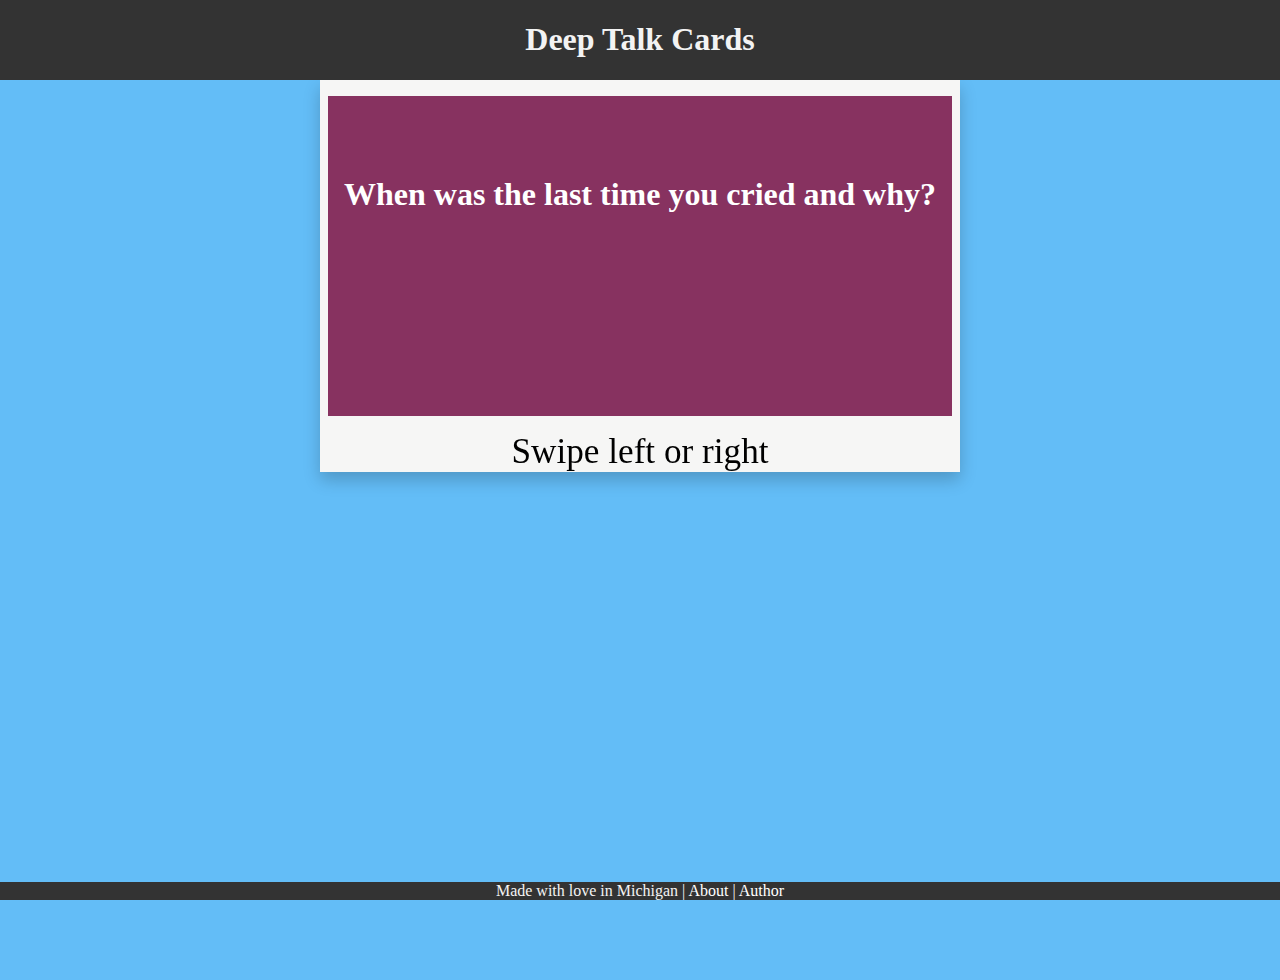
==== commit b8156e83: "safari" ====
--- a/index.html
+++ b/index.html
@@ -32,873 +32,873 @@
 	<div class="demo">
 		<div class="content">
 			<div class="card-cont">
-				<div class="card" ><div class="card__top"><p class="card__name">What’s something you’re glad you’ll never have to do again?</p></div><div class="card__choice m--next"></div><div class="card__drag"></div></div>
-				<div class="card" ><div class="card__top"><p class="card__name">What’s one thing you always procrastinate on?</p></div><div class="card__choice m--next"></div><div class="card__drag"></div></div>
-				<div class="card" ><div class="card__top"><p class="card__name">What would you do with your life if you were suddenly awarded a billion dollars?</p></div><div class="card__choice m--next"></div><div class="card__drag"></div></div>
-				<div class="card" ><div class="card__top"><p class="card__name">What should a healthy relationship provide for the people in it?</p></div><div class="card__choice m--next"></div><div class="card__drag"></div></div>
-				<div class="card" ><div class="card__top"><p class="card__name">Do you believe everything happens for a reason, or do we just find reasons after things happen?</p></div><div class="card__choice m--next"></div><div class="card__drag"></div></div>
-				<div class="card" ><div class="card__top"><p class="card__name">Is there anything you consider absolutely unforgivable?</p></div><div class="card__choice m--next"></div><div class="card__drag"></div></div>
-				<div class="card" ><div class="card__top"><p class="card__name">If you woke up tomorrow with no fear, what would you do first?</p></div><div class="card__choice m--next"></div><div class="card__drag"></div></div>
-				<div class="card" ><div class="card__top"><p class="card__name">In your life, what has been the biggest blessing in disguise?</p></div><div class="card__choice m--next"></div><div class="card__drag"></div></div>
-				<div class="card" ><div class="card__top"><p class="card__name">If you could pick one year of your life to do-over, which would it be and why?</p></div><div class="card__choice m--next"></div><div class="card__drag"></div></div>
-				<div class="card" ><div class="card__top"><p class="card__name">What is one behavior that you never tolerate?</p></div><div class="card__choice m--next"></div><div class="card__drag"></div></div>
-				<div class="card" ><div class="card__top"><p class="card__name">If you could write a note to your younger self, what would you say in only three words?</p></div><div class="card__choice m--next"></div><div class="card__drag"></div></div>
-				<div class="card" ><div class="card__top"><p class="card__name">What is the one thing that makes you feel alive?</p></div><div class="card__choice m--next"></div><div class="card__drag"></div></div>
-				<div class="card" ><div class="card__top"><p class="card__name">What would your perfect day look like?</p></div><div class="card__choice m--next"></div><div class="card__drag"></div></div>
-				<div class="card" ><div class="card__top"><p class="card__name">Do you usually follow your head or your heart when making decisions?</p></div><div class="card__choice m--next"></div><div class="card__drag"></div></div>
-				<div class="card" ><div class="card__top"><p class="card__name">What is something that never ends well?</p></div><div class="card__choice m--next"></div><div class="card__drag"></div></div>
-				<div class="card" ><div class="card__top"><p class="card__name">If you could change anything about the way you were raised, what would it be?</p></div><div class="card__choice m--next"></div><div class="card__drag"></div></div>
-				<div class="card" ><div class="card__top"><p class="card__name">What did you think when you first met me?</p></div><div class="card__choice m--next"></div><div class="card__drag"></div></div>
-				<div class="card" ><div class="card__top"><p class="card__name">What about our relationship makes you really happy?</p></div><div class="card__choice m--next"></div><div class="card__drag"></div></div>
-				<div class="card" ><div class="card__top"><p class="card__name">If you had one word to describe our relationship what would it be?</p></div><div class="card__choice m--next"></div><div class="card__drag"></div></div>
-				<div class="card" ><div class="card__top"><p class="card__name">What’s your biggest fear for this relationship?</p></div><div class="card__choice m--next"></div><div class="card__drag"></div></div>
-				<div class="card" ><div class="card__top"><p class="card__name">What’s one difference between us that you absolutely love?</p></div><div class="card__choice m--next"></div><div class="card__drag"></div></div>
-				<div class="card" ><div class="card__top"><p class="card__name">What’s one similarity between us that you absolutely love?</p></div><div class="card__choice m--next"></div><div class="card__drag"></div></div>
-				<div class="card" ><div class="card__top"><p class="card__name">What about me made you fall in love?</p></div><div class="card__choice m--next"></div><div class="card__drag"></div></div>
-				<div class="card" ><div class="card__top"><p class="card__name">What’s your favorite memory of us?</p></div><div class="card__choice m--next"></div><div class="card__drag"></div></div>
-				<div class="card" ><div class="card__top"><p class="card__name">What’s one thing you want to do together that we’ve never done before?</p></div><div class="card__choice m--next"></div><div class="card__drag"></div></div>
-				<div class="card" ><div class="card__top"><p class="card__name">Where is your favorite place to be with me?</p></div><div class="card__choice m--next"></div><div class="card__drag"></div></div>
-				<div class="card" ><div class="card__top"><p class="card__name">What’s one thing you’re scared to ask me, but really want to know the answer to?</p></div><div class="card__choice m--next"></div><div class="card__drag"></div></div>
-				<div class="card" ><div class="card__top"><p class="card__name">What’s one thing you feel our relationship is lacking?</p></div><div class="card__choice m--next"></div><div class="card__drag"></div></div>
-				<div class="card" ><div class="card__top"><p class="card__name">What’s your favorite non-physical quality about me?</p></div><div class="card__choice m--next"></div><div class="card__drag"></div></div>
-				<div class="card" ><div class="card__top"><p class="card__name">If our relationship ended, what’s the one thing about it you’d miss the most?</p></div><div class="card__choice m--next"></div><div class="card__drag"></div></div>
-				<div class="card" ><div class="card__top"><p class="card__name">What do you think was your most vulnerable moment in our relationship?</p></div><div class="card__choice m--next"></div><div class="card__drag"></div></div>
-				<div class="card" ><div class="card__top"><p class="card__name">What’s one secret you’ve wanted to tell me, but haven’t?</p></div><div class="card__choice m--next"></div><div class="card__drag"></div></div>
-				<div class="card" ><div class="card__top"><p class="card__name">What’s your favorite way to receive affection?</p></div><div class="card__choice m--next"></div><div class="card__drag"></div></div>
-				<div class="card" ><div class="card__top"><p class="card__name">What’s one thing you think makes our relationship unique from everyone else’s?</p></div><div class="card__choice m--next"></div><div class="card__drag"></div></div>
-				<div class="card" ><div class="card__top"><p class="card__name">If you could change one thing about our relationship what would it be?</p></div><div class="card__choice m--next"></div><div class="card__drag"></div></div>
-				<div class="card" ><div class="card__top"><p class="card__name">What do you think is your biggest strength in this relationship?</p></div><div class="card__choice m--next"></div><div class="card__drag"></div></div>
-				<div class="card" ><div class="card__top"><p class="card__name">What’s one thing about your life you would never change for someone else, including me?</p></div><div class="card__choice m--next"></div><div class="card__drag"></div></div>
-				<div class="card" ><div class="card__top"><p class="card__name">What about us do you think works well together? How do we balance each other out?</p></div><div class="card__choice m--next"></div><div class="card__drag"></div></div>
-				<div class="card" ><div class="card__top"><p class="card__name">What does love mean to you?</p></div><div class="card__choice m--next"></div><div class="card__drag"></div></div>
-				<div class="card" ><div class="card__top"><p class="card__name">What do I mean to you?</p></div><div class="card__choice m--next"></div><div class="card__drag"></div></div>
-				<div class="card" ><div class="card__top"><p class="card__name">Given the choice of anyone in the world, whom would you want as a dinner guest?</p></div><div class="card__choice m--next"></div><div class="card__drag"></div></div>
-				<div class="card" ><div class="card__top"><p class="card__name">Would you like to be famous? In what way?</p></div><div class="card__choice m--next"></div><div class="card__drag"></div></div>
-				<div class="card" ><div class="card__top"><p class="card__name">If you were able to live to the age of 90 and retain either the mind or body of a 30-year old for the last 60 years of your life, which would you choose?</p></div><div class="card__choice m--next"></div><div class="card__drag"></div></div>
-				<div class="card" ><div class="card__top"><p class="card__name">Do you have a secret hunch about how you will die?</p></div><div class="card__choice m--next"></div><div class="card__drag"></div></div>
-				<div class="card" ><div class="card__top"><p class="card__name">If you could wake up tomorrow having gained one quality or ability, what would it be?</p></div><div class="card__choice m--next"></div><div class="card__drag"></div></div>
-				<div class="card" ><div class="card__top"><p class="card__name">If a crystal ball could tell you the truth about yourself, your life, the future or anything else, what would you want to know?</p></div><div class="card__choice m--next"></div><div class="card__drag"></div></div>
-				<div class="card" ><div class="card__top"><p class="card__name">Is there something that you’ve dreamt of doing for a long time? Why haven’t you done it?</p></div><div class="card__choice m--next"></div><div class="card__drag"></div></div>
-				<div class="card" ><div class="card__top"><p class="card__name">If you knew that in one year you would die suddenly, would you change anything about the way you are now living? Why?</p></div><div class="card__choice m--next"></div><div class="card__drag"></div></div>
-				<div class="card" ><div class="card__top"><p class="card__name">Share with your partner an embarrassing moment in your life.</p></div><div class="card__choice m--next"></div><div class="card__drag"></div></div>
-				<div class="card" ><div class="card__top"><p class="card__name">Your house, containing everything you own, catches fire. After saving your loved ones and pets, you have time to safely make a final dash to save any one item. What would it be? Why?</p></div><div class="card__choice m--next"></div><div class="card__drag"></div></div>
-				<div class="card" ><div class="card__top"><p class="card__name">Where do you see yourself in 5 years?</p></div><div class="card__choice m--next"></div><div class="card__drag"></div></div>
-				<div class="card" ><div class="card__top"><p class="card__name">How do you see our future together? Where do you see it headed?</p></div><div class="card__choice m--next"></div><div class="card__drag"></div></div>
-				<div class="card" ><div class="card__top"><p class="card__name">What are your goals in the relationship?</p></div><div class="card__choice m--next"></div><div class="card__drag"></div></div>
-				<div class="card" ><div class="card__top"><p class="card__name">What are your thoughts on having a family?</p></div><div class="card__choice m--next"></div><div class="card__drag"></div></div>
-				<div class="card" ><div class="card__top"><p class="card__name">Where do you see yourself living when you retire?</p></div><div class="card__choice m--next"></div><div class="card__drag"></div></div>
-				<div class="card" ><div class="card__top"><p class="card__name">What are your financial priorities and goals?</p></div><div class="card__choice m--next"></div><div class="card__drag"></div></div>
-				<div class="card" ><div class="card__top"><p class="card__name">What is on your bucketlist that we can do together this year?</p></div><div class="card__choice m--next"></div><div class="card__drag"></div></div>
-				<div class="card" ><div class="card__top"><p class="card__name">What’s the one thing you want to achieve the most before you die?</p></div><div class="card__choice m--next"></div><div class="card__drag"></div></div>
-				<div class="card" ><div class="card__top"><p class="card__name">Do you have any habits you want to change?</p></div><div class="card__choice m--next"></div><div class="card__drag"></div></div>
-				<div class="card" ><div class="card__top"><p class="card__name">What do you most look forward to about getting old?</p></div><div class="card__choice m--next"></div><div class="card__drag"></div></div>
-				<div class="card" ><div class="card__top"><p class="card__name">What are you hoping to learn in the coming year?</p></div><div class="card__choice m--next"></div><div class="card__drag"></div></div>
-				<div class="card" ><div class="card__top"><p class="card__name">If you could see into the future, what’s one thing you want to see?</p></div><div class="card__choice m--next"></div><div class="card__drag"></div></div>
-				<div class="card" ><div class="card__top"><p class="card__name">How do you want to be remembered?</p></div><div class="card__choice m--next"></div><div class="card__drag"></div></div>
-				<div class="card" ><div class="card__top"><p class="card__name">When’s the last time you felt vulnerable? How did you cope?</p></div><div class="card__choice m--next"></div><div class="card__drag"></div></div>
-				<div class="card" ><div class="card__top"><p class="card__name">What have you accomplished in the past year that you are most proud of?</p></div><div class="card__choice m--next"></div><div class="card__drag"></div></div>
-				<div class="card" ><div class="card__top"><p class="card__name">What were the major turning points in your life?</p></div><div class="card__choice m--next"></div><div class="card__drag"></div></div>
-				<div class="card" ><div class="card__top"><p class="card__name">When’s the last time you pushed out of your comfort zone? How did it make you feel?</p></div><div class="card__choice m--next"></div><div class="card__drag"></div></div>
-				<div class="card" ><div class="card__top"><p class="card__name">What is your happiest memory?</p></div><div class="card__choice m--next"></div><div class="card__drag"></div></div>
-				<div class="card" ><div class="card__top"><p class="card__name">How have you changed in the past 5 years?</p></div><div class="card__choice m--next"></div><div class="card__drag"></div></div>
-				<div class="card" ><div class="card__top"><p class="card__name">When was the last time you cried and why?</p></div><div class="card__choice m--next"></div><div class="card__drag"></div></div>
-				<div class="card" ><div class="card__top"><p class="card__name">What is an important life lesson you’ve learned?</p></div><div class="card__choice m--next"></div><div class="card__drag"></div></div>
-				<div class="card" ><div class="card__top"><p class="card__name">What’s the most daring thing you’ve ever done?</p></div><div class="card__choice m--next"></div><div class="card__drag"></div></div>
-				<div class="card" ><div class="card__top"><p class="card__name">What is the biggest lesson you’ve learned from previous relationships?</p></div><div class="card__choice m--next"></div><div class="card__drag"></div></div>
-				<div class="card" ><div class="card__top"><p class="card__name">What’s the most challenging setback you’ve ever experienced? How did you overcome it?</p></div><div class="card__choice m--next"></div><div class="card__drag"></div></div>
-				<div class="card" ><div class="card__top"><p class="card__name">If you could change one thing in history, what would it be?</p></div><div class="card__choice m--next"></div><div class="card__drag"></div></div>
-				<div class="card" ><div class="card__top"><p class="card__name">What’s your philosophy in life?</p></div><div class="card__choice m--next"></div><div class="card__drag"></div></div>
-				<div class="card" ><div class="card__top"><p class="card__name">What’s the one thing you would like to change about yourself?</p></div><div class="card__choice m--next"></div><div class="card__drag"></div></div>
-				<div class="card" ><div class="card__top"><p class="card__name">Are you religious or spiritual?</p></div><div class="card__choice m--next"></div><div class="card__drag"></div></div>
-				<div class="card" ><div class="card__top"><p class="card__name">Do you consider yourself an introvert or an extrovert?</p></div><div class="card__choice m--next"></div><div class="card__drag"></div></div>
-				<div class="card" ><div class="card__top"><p class="card__name">Which parent are you closer to and why?</p></div><div class="card__choice m--next"></div><div class="card__drag"></div></div>
-				<div class="card" ><div class="card__top"><p class="card__name">What was the best phase in your life?</p></div><div class="card__choice m--next"></div><div class="card__drag"></div></div>
-				<div class="card" ><div class="card__top"><p class="card__name">What was the worst phase in your life?</p></div><div class="card__choice m--next"></div><div class="card__drag"></div></div>
-				<div class="card" ><div class="card__top"><p class="card__name">Is what you’re doing now what you always wanted to do growing up?</p></div><div class="card__choice m--next"></div><div class="card__drag"></div></div>
-				<div class="card" ><div class="card__top"><p class="card__name">What makes you feel accomplished?</p></div><div class="card__choice m--next"></div><div class="card__drag"></div></div>
-				<div class="card" ><div class="card__top"><p class="card__name">What’s your favorite book/movie of all time and why did it speak to you so much?</p></div><div class="card__choice m--next"></div><div class="card__drag"></div></div>
-				<div class="card" ><div class="card__top"><p class="card__name">What is a relationship deal breaker for you?</p></div><div class="card__choice m--next"></div><div class="card__drag"></div></div>
-				<div class="card" ><div class="card__top"><p class="card__name">Are you more into looks or brains?</p></div><div class="card__choice m--next"></div><div class="card__drag"></div></div>
-				<div class="card" ><div class="card__top"><p class="card__name">Would you ever take back someone who cheated?</p></div><div class="card__choice m--next"></div><div class="card__drag"></div></div>
-				<div class="card" ><div class="card__top"><p class="card__name">How do you feel about sharing your password with your partner?</p></div><div class="card__choice m--next"></div><div class="card__drag"></div></div>
-				<div class="card" ><div class="card__top"><p class="card__name">When do you think a person is ready for marriage?</p></div><div class="card__choice m--next"></div><div class="card__drag"></div></div>
-				<div class="card" ><div class="card__top"><p class="card__name">What kind of parent do you think you will be?</p></div><div class="card__choice m--next"></div><div class="card__drag"></div></div>
-				<div class="card" ><div class="card__top"><p class="card__name">What would you do if your parents didn’t like your partner?</p></div><div class="card__choice m--next"></div><div class="card__drag"></div></div>
-				<div class="card" ><div class="card__top"><p class="card__name">Who is that one person you can talk to about just anything?</p></div><div class="card__choice m--next"></div><div class="card__drag"></div></div>
-				<div class="card" ><div class="card__top"><p class="card__name">Do you usually stay friends with your exes?</p></div><div class="card__choice m--next"></div><div class="card__drag"></div></div>
-				<div class="card" ><div class="card__top"><p class="card__name">Have you ever lost someone close to you?</p></div><div class="card__choice m--next"></div><div class="card__drag"></div></div>
-				<div class="card" ><div class="card__top"><p class="card__name">If you are in a bad mood, do you prefer to be left alone or have someone to cheer you up?</p></div><div class="card__choice m--next"></div><div class="card__drag"></div></div>
-				<div class="card" ><div class="card__top"><p class="card__name">What’s an ideal weekend for you?</p></div><div class="card__choice m--next"></div><div class="card__drag"></div></div>
-				<div class="card" ><div class="card__top"><p class="card__name">What do you think of best friends of the opposite sex?</p></div><div class="card__choice m--next"></div><div class="card__drag"></div></div>
-				<div class="card" ><div class="card__top"><p class="card__name">Do you judge a book by its cover?</p></div><div class="card__choice m--next"></div><div class="card__drag"></div></div>
-				<div class="card" ><div class="card__top"><p class="card__name">Are you confrontational?</p></div><div class="card__choice m--next"></div><div class="card__drag"></div></div>
-				<div class="card" ><div class="card__top"><p class="card__name">When was the last time you broke someone’s heart?</p></div><div class="card__choice m--next"></div><div class="card__drag"></div></div>
-				<div class="card" ><div class="card__top"><p class="card__name">Would you relocate for love?</p></div><div class="card__choice m--next"></div><div class="card__drag"></div></div>
-				<div class="card" ><div class="card__top"><p class="card__name">Did you ever write a journal?</p></div><div class="card__choice m--next"></div><div class="card__drag"></div></div>
-				<div class="card" ><div class="card__top"><p class="card__name">What are you most thankful for?</p></div><div class="card__choice m--next"></div><div class="card__drag"></div></div>
-				<div class="card" ><div class="card__top"><p class="card__name">Do you believe in second chances?</p></div><div class="card__choice m--next"></div><div class="card__drag"></div></div>
-				<div class="card" ><div class="card__top"><p class="card__name">What’s the one thing that people always misunderstand about you?</p></div><div class="card__choice m--next"></div><div class="card__drag"></div></div>
-				<div class="card" ><div class="card__top"><p class="card__name">What is your idea of a perfect vacation?</p></div><div class="card__choice m--next"></div><div class="card__drag"></div></div>
-				<div class="card" ><div class="card__top"><p class="card__name">What did your past relationship teach you?</p></div><div class="card__choice m--next"></div><div class="card__drag"></div></div>
-				<div class="card" ><div class="card__top"><p class="card__name">What are your thoughts on online dating or tinder?</p></div><div class="card__choice m--next"></div><div class="card__drag"></div></div>
-				<div class="card" ><div class="card__top"><p class="card__name">What’s on your bucket list this year?</p></div><div class="card__choice m--next"></div><div class="card__drag"></div></div>
-				<div class="card" ><div class="card__top"><p class="card__name">When have you felt your biggest adrenaline rush?</p></div><div class="card__choice m--next"></div><div class="card__drag"></div></div>
-				<div class="card" ><div class="card__top"><p class="card__name">What is the craziest thing you’ve ever done and would you do it again?</p></div><div class="card__choice m--next"></div><div class="card__drag"></div></div>
-				<div class="card" ><div class="card__top"><p class="card__name">If a genie granted you 3 wishes right now, what would you wish for?</p></div><div class="card__choice m--next"></div><div class="card__drag"></div></div>
-				<div class="card" ><div class="card__top"><p class="card__name">What’s your biggest regret in life?</p></div><div class="card__choice m--next"></div><div class="card__drag"></div></div>
-				<div class="card" ><div class="card__top"><p class="card__name">What do you think about when you’re by yourself?</p></div><div class="card__choice m--next"></div><div class="card__drag"></div></div>
-				<div class="card" ><div class="card__top"><p class="card__name">Does your job make you happy?</p></div><div class="card__choice m--next"></div><div class="card__drag"></div></div>
-				<div class="card" ><div class="card__top"><p class="card__name">What did you want to be when you were younger?</p></div><div class="card__choice m--next"></div><div class="card__drag"></div></div>
-				<div class="card" ><div class="card__top"><p class="card__name">Why did your last relationship end?</p></div><div class="card__choice m--next"></div><div class="card__drag"></div></div>
-				<div class="card" ><div class="card__top"><p class="card__name">What’s been your biggest mistake so far in life and what did you learn from it?</p></div><div class="card__choice m--next"></div><div class="card__drag"></div></div>
-				<div class="card" ><div class="card__top"><p class="card__name">Where is your favorite place in the entire world to go?</p></div><div class="card__choice m--next"></div><div class="card__drag"></div></div>
-				<div class="card" ><div class="card__top"><p class="card__name">What are your top five favorite movies?</p></div><div class="card__choice m--next"></div><div class="card__drag"></div></div>
-				<div class="card" ><div class="card__top"><p class="card__name">What are some of your favorite songs?</p></div><div class="card__choice m--next"></div><div class="card__drag"></div></div>
-				<div class="card" ><div class="card__top"><p class="card__name">What qualities do you admire about your parents?</p></div><div class="card__choice m--next"></div><div class="card__drag"></div></div>
-				<div class="card" ><div class="card__top"><p class="card__name">How would you describe your best friend?</p></div><div class="card__choice m--next"></div><div class="card__drag"></div></div>
-				<div class="card" ><div class="card__top"><p class="card__name">What’s your favorite hobby to do alone?</p></div><div class="card__choice m--next"></div><div class="card__drag"></div></div>
-				<div class="card" ><div class="card__top"><p class="card__name">What’s something you can’t go a day without doing?</p></div><div class="card__choice m--next"></div><div class="card__drag"></div></div>
-				<div class="card" ><div class="card__top"><p class="card__name">What’s the most spontaneous thing you’ve done lately?</p></div><div class="card__choice m--next"></div><div class="card__drag"></div></div>
-				<div class="card" ><div class="card__top"><p class="card__name">What’s the craziest thing you’ve ever done for love?</p></div><div class="card__choice m--next"></div><div class="card__drag"></div></div>
-				<div class="card" ><div class="card__top"><p class="card__name">What’s your biggest pet peeve?</p></div><div class="card__choice m--next"></div><div class="card__drag"></div></div>
-				<div class="card" ><div class="card__top"><p class="card__name">Why do you think you’re still single?</p></div><div class="card__choice m--next"></div><div class="card__drag"></div></div>
-				<div class="card" ><div class="card__top"><p class="card__name">What accomplishment are you most proud of?</p></div><div class="card__choice m--next"></div><div class="card__drag"></div></div>
-				<div class="card" ><div class="card__top"><p class="card__name">What is one dream you have yet to accomplish?</p></div><div class="card__choice m--next"></div><div class="card__drag"></div></div>
-				<div class="card" ><div class="card__top"><p class="card__name">What is your greatest fear?</p></div><div class="card__choice m--next"></div><div class="card__drag"></div></div>
-				<div class="card" ><div class="card__top"><p class="card__name">What are three things you value most about a person?</p></div><div class="card__choice m--next"></div><div class="card__drag"></div></div>
-				<div class="card" ><div class="card__top"><p class="card__name">Who are five people you are closest with?</p></div><div class="card__choice m--next"></div><div class="card__drag"></div></div>
-				<div class="card" ><div class="card__top"><p class="card__name">What is the greatest struggle you’ve overcome?</p></div><div class="card__choice m--next"></div><div class="card__drag"></div></div>
-				<div class="card" ><div class="card__top"><p class="card__name">If you could live anywhere in the world where would it be?</p></div><div class="card__choice m--next"></div><div class="card__drag"></div></div>
-				<div class="card" ><div class="card__top"><p class="card__name">What’s the most exciting thing that’s happened this past year?</p></div><div class="card__choice m--next"></div><div class="card__drag"></div></div>
-				<div class="card" ><div class="card__top"><p class="card__name">What’s your favorite beer?</p></div><div class="card__choice m--next"></div><div class="card__drag"></div></div>
-				<div class="card" ><div class="card__top"><p class="card__name">What’s one thing that bothers you most about the world today?</p></div><div class="card__choice m--next"></div><div class="card__drag"></div></div>
-				<div class="card" ><div class="card__top"><p class="card__name">Who are you closer with your mom or your dad?</p></div><div class="card__choice m--next"></div><div class="card__drag"></div></div>
-				<div class="card" ><div class="card__top"><p class="card__name">If you could change one thing about yourself what would it be?</p></div><div class="card__choice m--next"></div><div class="card__drag"></div></div>
-				<div class="card" ><div class="card__top"><p class="card__name">If you could change one thing about the world what would it be?</p></div><div class="card__choice m--next"></div><div class="card__drag"></div></div>
-				<div class="card" ><div class="card__top"><p class="card__name">Who was your favorite teacher and why?</p></div><div class="card__choice m--next"></div><div class="card__drag"></div></div>
-				<div class="card" ><div class="card__top"><p class="card__name">What sport did you fall in love with?</p></div><div class="card__choice m--next"></div><div class="card__drag"></div></div>
-				<div class="card" ><div class="card__top"><p class="card__name">What is the weirdest thing about you?</p></div><div class="card__choice m--next"></div><div class="card__drag"></div></div>
-				<div class="card" ><div class="card__top"><p class="card__name">What was your longest relationship?</p></div><div class="card__choice m--next"></div><div class="card__drag"></div></div>
-				<div class="card" ><div class="card__top"><p class="card__name">What would your best friend say is your best quality?</p></div><div class="card__choice m--next"></div><div class="card__drag"></div></div>
-				<div class="card" ><div class="card__top"><p class="card__name">Who is your favorite historical figure?</p></div><div class="card__choice m--next"></div><div class="card__drag"></div></div>
-				<div class="card" ><div class="card__top"><p class="card__name">What made you choose the college you went to?</p></div><div class="card__choice m--next"></div><div class="card__drag"></div></div>
-				<div class="card" ><div class="card__top"><p class="card__name">If you could tell your former self one thing right now what would it be?</p></div><div class="card__choice m--next"></div><div class="card__drag"></div></div>
-				<div class="card" ><div class="card__top"><p class="card__name">What food could you not live without?</p></div><div class="card__choice m--next"></div><div class="card__drag"></div></div>
-				<div class="card" ><div class="card__top"><p class="card__name">Dogs or Cats?</p></div><div class="card__choice m--next"></div><div class="card__drag"></div></div>
-				<div class="card" ><div class="card__top"><p class="card__name">What’s closest you’ve ever come to being arrested?</p></div><div class="card__choice m--next"></div><div class="card__drag"></div></div>
-				<div class="card" ><div class="card__top"><p class="card__name">What was your best birthday?</p></div><div class="card__choice m--next"></div><div class="card__drag"></div></div>
-				<div class="card" ><div class="card__top"><p class="card__name">What’s one thing you wish you knew how to do?</p></div><div class="card__choice m--next"></div><div class="card__drag"></div></div>
-				<div class="card" ><div class="card__top"><p class="card__name">Where’s one place you’d like to go that you haven’t been?</p></div><div class="card__choice m--next"></div><div class="card__drag"></div></div>
-				<div class="card" ><div class="card__top"><p class="card__name">What was the last book you read? And When?</p></div><div class="card__choice m--next"></div><div class="card__drag"></div></div>
-				<div class="card" ><div class="card__top"><p class="card__name">Where do you usually get your news?</p></div><div class="card__choice m--next"></div><div class="card__drag"></div></div>
-				<div class="card" ><div class="card__top"><p class="card__name">What are some of your own personal goals in the next 5 years?</p></div><div class="card__choice m--next"></div><div class="card__drag"></div></div>
-				<div class="card" ><div class="card__top"><p class="card__name">What would you consider your greatest accomplishment so far?</p></div><div class="card__choice m--next"></div><div class="card__drag"></div></div>
-				<div class="card" ><div class="card__top"><p class="card__name">If you could get away with anything that you do?</p></div><div class="card__choice m--next"></div><div class="card__drag"></div></div>
-				<div class="card" ><div class="card__top"><p class="card__name">Who is your greatest hero?</p></div><div class="card__choice m--next"></div><div class="card__drag"></div></div>
-				<div class="card" ><div class="card__top"><p class="card__name">What’s the greatest risk you’ve ever taken?</p></div><div class="card__choice m--next"></div><div class="card__drag"></div></div>
-				<div class="card" ><div class="card__top"><p class="card__name">Why are we here?</p></div><div class="card__choice m--next"></div><div class="card__drag"></div></div>
-				<div class="card" ><div class="card__top"><p class="card__name">If heaven is real and you died tomorrow, would you get in?</p></div><div class="card__choice m--next"></div><div class="card__drag"></div></div>
-				<div class="card" ><div class="card__top"><p class="card__name">Do you believe in fate?</p></div><div class="card__choice m--next"></div><div class="card__drag"></div></div>
-				<div class="card" ><div class="card__top"><p class="card__name">How do you think people see you?</p></div><div class="card__choice m--next"></div><div class="card__drag"></div></div>
-				<div class="card" ><div class="card__top"><p class="card__name">If you had the ability to erase something that you did in the past, what would it be?</p></div><div class="card__choice m--next"></div><div class="card__drag"></div></div>
-				<div class="card" ><div class="card__top"><p class="card__name">What song makes you unconditionally happy?</p></div><div class="card__choice m--next"></div><div class="card__drag"></div></div>
-				<div class="card" ><div class="card__top"><p class="card__name">If you could have anybody else’s life, who’s would you take?</p></div><div class="card__choice m--next"></div><div class="card__drag"></div></div>
-				<div class="card" ><div class="card__top"><p class="card__name">What fictional character do you most relate to?</p></div><div class="card__choice m--next"></div><div class="card__drag"></div></div>
-				<div class="card" ><div class="card__top"><p class="card__name">If I asked you at age 5 what you wanted to be when you grew up, what would you say?</p></div><div class="card__choice m--next"></div><div class="card__drag"></div></div>
-				<div class="card" ><div class="card__top"><p class="card__name">What is your biggest irrational fear?</p></div><div class="card__choice m--next"></div><div class="card__drag"></div></div>
-				<div class="card" ><div class="card__top"><p class="card__name">If you could take us anywhere in the world right now, where would you take us?</p></div><div class="card__choice m--next"></div><div class="card__drag"></div></div>
-				<div class="card" ><div class="card__top"><p class="card__name">What is your biggest regret?</p></div><div class="card__choice m--next"></div><div class="card__drag"></div></div>
-				<div class="card" ><div class="card__top"><p class="card__name">If you died tomorrow, what would you wish you had done?</p></div><div class="card__choice m--next"></div><div class="card__drag"></div></div>
-				<div class="card" ><div class="card__top"><p class="card__name">Can you pin point the moment in your life where you were the happiest?</p></div><div class="card__choice m--next"></div><div class="card__drag"></div></div>
-				<div class="card" ><div class="card__top"><p class="card__name">What song makes you unconditionally sad?</p></div><div class="card__choice m--next"></div><div class="card__drag"></div></div>
-				<div class="card" ><div class="card__top"><p class="card__name">If past lives are real, what was yours?</p></div><div class="card__choice m--next"></div><div class="card__drag"></div></div>
-				<div class="card" ><div class="card__top"><p class="card__name">Have you ever seen something you can’t explain?</p></div><div class="card__choice m--next"></div><div class="card__drag"></div></div>
-				<div class="card" ><div class="card__top"><p class="card__name">What is your biggest accomplishment?</p></div><div class="card__choice m--next"></div><div class="card__drag"></div></div>
-				<div class="card" ><div class="card__top"><p class="card__name">If you could do one thing without suffering the consequences, what would you do?</p></div><div class="card__choice m--next"></div><div class="card__drag"></div></div>
-				<div class="card" ><div class="card__top"><p class="card__name">What is the strangest dream you’ve ever had?</p></div><div class="card__choice m--next"></div><div class="card__drag"></div></div>
-				<div class="card" ><div class="card__top"><p class="card__name">What is the darkest thought you’ve ever had? What about the darkest thing you’ve never told anybody?</p></div><div class="card__choice m--next"></div><div class="card__drag"></div></div>
-				<div class="card" ><div class="card__top"><p class="card__name">Is there something out there, a thought, an idea, a current event, or a fear that you find deeply unsettling?</p></div><div class="card__choice m--next"></div><div class="card__drag"></div></div>
-				<div class="card" ><div class="card__top"><p class="card__name">What would you consider to be your deepest fear? (This question can be really telling of the depth or lack thereof of a person.)</p></div><div class="card__choice m--next"></div><div class="card__drag"></div></div>
-				<div class="card" ><div class="card__top"><p class="card__name">Is there an activity that calms you? A place or a thing that makes you feel at ease?</p></div><div class="card__choice m--next"></div><div class="card__drag"></div></div>
-				<div class="card" ><div class="card__top"><p class="card__name">What makes you feel uneasy? Overwhelmed? Anxious?</p></div><div class="card__choice m--next"></div><div class="card__drag"></div></div>
-				<div class="card" ><div class="card__top"><p class="card__name">What is your favorite song and why?</p></div><div class="card__choice m--next"></div><div class="card__drag"></div></div>
-				<div class="card" ><div class="card__top"><p class="card__name">Do you have a favorite book? A line in a piece of literature? A poem? Why do you relate to it?</p></div><div class="card__choice m--next"></div><div class="card__drag"></div></div>
-				<div class="card" ><div class="card__top"><p class="card__name">What scene in a movie has evoked the most feelings out of you?</p></div><div class="card__choice m--next"></div><div class="card__drag"></div></div>
-				<div class="card" ><div class="card__top"><p class="card__name">What do you do or where do you go when you need to be alone?</p></div><div class="card__choice m--next"></div><div class="card__drag"></div></div>
-				<div class="card" ><div class="card__top"><p class="card__name">What makes you feel like you need to be alone?</p></div><div class="card__choice m--next"></div><div class="card__drag"></div></div>
-				<div class="card" ><div class="card__top"><p class="card__name">Can you remember a time in your life you felt the most alive? Tell me everything about that memory.</p></div><div class="card__choice m--next"></div><div class="card__drag"></div></div>
-				<div class="card" ><div class="card__top"><p class="card__name">When have you felt the lowest in your life?</p></div><div class="card__choice m--next"></div><div class="card__drag"></div></div>
-				<div class="card" ><div class="card__top"><p class="card__name">Where have you felt the most failure? The most success?</p></div><div class="card__choice m--next"></div><div class="card__drag"></div></div>
-				<div class="card" ><div class="card__top"><p class="card__name">Tell me about the facts or harsh truths you choose to ignore but know you shouldn’t.</p></div><div class="card__choice m--next"></div><div class="card__drag"></div></div>
-				<div class="card" ><div class="card__top"><p class="card__name">When have you felt like you were living life to the fullest? When have you felt like you weren’t?</p></div><div class="card__choice m--next"></div><div class="card__drag"></div></div>
-				<div class="card" ><div class="card__top"><p class="card__name">What is the first lie you ever told? Which is the biggest?</p></div><div class="card__choice m--next"></div><div class="card__drag"></div></div>
-				<div class="card" ><div class="card__top"><p class="card__name">What is the first secret you ever kept from anybody? Which is the biggest?</p></div><div class="card__choice m--next"></div><div class="card__drag"></div></div>
-				<div class="card" ><div class="card__top"><p class="card__name">Are you a religious or spiritual person? Tell me why and tell me how.</p></div><div class="card__choice m--next"></div><div class="card__drag"></div></div>
-				<div class="card" ><div class="card__top"><p class="card__name">Have you always had the same political beliefs? Is there something that impacted them?</p></div><div class="card__choice m--next"></div><div class="card__drag"></div></div>
-				<div class="card" ><div class="card__top"><p class="card__name">Where do you find meaning in your life?</p></div><div class="card__choice m--next"></div><div class="card__drag"></div></div>
-				<div class="card" ><div class="card__top"><p class="card__name">Have you ever been in love? Tell me about the times you have been.</p></div><div class="card__choice m--next"></div><div class="card__drag"></div></div>
-				<div class="card" ><div class="card__top"><p class="card__name">Tell me about the times someone broke your heart.</p></div><div class="card__choice m--next"></div><div class="card__drag"></div></div>
-				<div class="card" ><div class="card__top"><p class="card__name">Why did you cry the last time you did so?</p></div><div class="card__choice m--next"></div><div class="card__drag"></div></div>
-				<div class="card" ><div class="card__top"><p class="card__name">Have you ever cried tears of joy?</p></div><div class="card__choice m--next"></div><div class="card__drag"></div></div>
-				<div class="card" ><div class="card__top"><p class="card__name">What did you do when you hurt someone the most?</p></div><div class="card__choice m--next"></div><div class="card__drag"></div></div>
-				<div class="card" ><div class="card__top"><p class="card__name">If your life was a movie or a book what would be the title to it?</p></div><div class="card__choice m--next"></div><div class="card__drag"></div></div>
-				<div class="card" ><div class="card__top"><p class="card__name">When have you caused the most harm to yourself?</p></div><div class="card__choice m--next"></div><div class="card__drag"></div></div>
-				<div class="card" ><div class="card__top"><p class="card__name">What has been the biggest change you ever made that made you the most proud of yourself?</p></div><div class="card__choice m--next"></div><div class="card__drag"></div></div>
-				<div class="card" ><div class="card__top"><p class="card__name">Think about the people you love the most in your life, what do you do for them?</p></div><div class="card__choice m--next"></div><div class="card__drag"></div></div>
-				<div class="card" ><div class="card__top"><p class="card__name">Is home for you a place or a feeling? Describe that place or describe that feeling.</p></div><div class="card__choice m--next"></div><div class="card__drag"></div></div>
-				<div class="card" ><div class="card__top"><p class="card__name">If you could be anywhere other than where you are right now, where would you be and what would you be looking at?</p></div><div class="card__choice m--next"></div><div class="card__drag"></div></div>
-				<div class="card" ><div class="card__top"><p class="card__name">Have you ever questioned your sanity and why?</p></div><div class="card__choice m--next"></div><div class="card__drag"></div></div>
-				<div class="card" ><div class="card__top"><p class="card__name">What is your most cherished childhood memory?</p></div><div class="card__choice m--next"></div><div class="card__drag"></div></div>
-				<div class="card" ><div class="card__top"><p class="card__name">Have you ever had dreams about a past life?</p></div><div class="card__choice m--next"></div><div class="card__drag"></div></div>
-				<div class="card" ><div class="card__top"><p class="card__name">Do you have any recurring dreams or nightmares?</p></div><div class="card__choice m--next"></div><div class="card__drag"></div></div>
-				<div class="card" ><div class="card__top"><p class="card__name">Do you believe more in fate or that we are the creators of our own destinies because we are governed by free will?</p></div><div class="card__choice m--next"></div><div class="card__drag"></div></div>
-				<div class="card" ><div class="card__top"><p class="card__name">Do you believe in extraterrestrial life? Elaborate on why or why not.</p></div><div class="card__choice m--next"></div><div class="card__drag"></div></div>
-				<div class="card" ><div class="card__top"><p class="card__name">Would you find more comfort in the theoretical idea that that we were the most advanced species in outer space or would you find more comfort in the idea that we weren’t?</p></div><div class="card__choice m--next"></div><div class="card__drag"></div></div>
-				<div class="card" ><div class="card__top"><p class="card__name">What would be your thought process if you were presented with irrefutable evidence that a god didn’t exist? What would be your thought process if you were presented with irrefutable evidence that a god did exist?</p></div><div class="card__choice m--next"></div><div class="card__drag"></div></div>
-				<div class="card" ><div class="card__top"><p class="card__name">What do you think was there before the universe came into creation?</p></div><div class="card__choice m--next"></div><div class="card__drag"></div></div>
-				<div class="card" ><div class="card__top"><p class="card__name">Do you believe in other dimensions and parallel universes?</p></div><div class="card__choice m--next"></div><div class="card__drag"></div></div>
-				<div class="card" ><div class="card__top"><p class="card__name">How do you define art?</p></div><div class="card__choice m--next"></div><div class="card__drag"></div></div>
-				<div class="card" ><div class="card__top"><p class="card__name">If you could have the option of eradicating pain from your life would you choose to do so? Why or why not?</p></div><div class="card__choice m--next"></div><div class="card__drag"></div></div>
-				<div class="card" ><div class="card__top"><p class="card__name">Is a life exclusive to pleasure (no suffering) worthwhile?</p></div><div class="card__choice m--next"></div><div class="card__drag"></div></div>
-				<div class="card" ><div class="card__top"><p class="card__name">What do you think happens after death, if anything?</p></div><div class="card__choice m--next"></div><div class="card__drag"></div></div>
-				<div class="card" ><div class="card__top"><p class="card__name">If you could be given the date of your death would you want to know it?</p></div><div class="card__choice m--next"></div><div class="card__drag"></div></div>
-				<div class="card" ><div class="card__top"><p class="card__name">Presented with the opportunity to be immortal would you take it?</p></div><div class="card__choice m--next"></div><div class="card__drag"></div></div>
-				<div class="card" ><div class="card__top"><p class="card__name">Would you rather be loved or love?</p></div><div class="card__choice m--next"></div><div class="card__drag"></div></div>
-				<div class="card" ><div class="card__top"><p class="card__name">How do you define beauty?</p></div><div class="card__choice m--next"></div><div class="card__drag"></div></div>
-				<div class="card" ><div class="card__top"><p class="card__name">Where does happiness come from? Define what happiness means to you.</p></div><div class="card__choice m--next"></div><div class="card__drag"></div></div>
-				<div class="card" ><div class="card__top"><p class="card__name">Do you believe yourself to be truly free? If so, why? If not, what is holding you back?</p></div><div class="card__choice m--next"></div><div class="card__drag"></div></div>
-				<div class="card" ><div class="card__top"><p class="card__name">Deja-vu: is there anything to it or merely coincidence?</p></div><div class="card__choice m--next"></div><div class="card__drag"></div></div>
-				<div class="card" ><div class="card__top"><p class="card__name">What was your father or mother like at home? How does he or she act different outside of family?</p></div><div class="card__choice m--next"></div><div class="card__drag"></div></div>
-				<div class="card" ><div class="card__top"><p class="card__name">If you were given a choice to choose your manner of death, how would you die?</p></div><div class="card__choice m--next"></div><div class="card__drag"></div></div>
-				<div class="card" ><div class="card__top"><p class="card__name">Tell me a really, really stupid joke that made you laugh.</p></div><div class="card__choice m--next"></div><div class="card__drag"></div></div>
-				<div class="card" ><div class="card__top"><p class="card__name">Pick two out of physical chemistry, lifestyle compatibility, emotional compatibility and intellectual compatibility.</p></div><div class="card__choice m--next"></div><div class="card__drag"></div></div>
-				<div class="card" ><div class="card__top"><p class="card__name">If you were forced to vote for one the biggest dictators of history, (Hitler, Mussolini, Mugabe, Mao, Saddam or Stalin), which one would you pick and why?</p></div><div class="card__choice m--next"></div><div class="card__drag"></div></div>
-				<div class="card" ><div class="card__top"><p class="card__name">Show me a music track or a scene from a film that made you tear up.</p></div><div class="card__choice m--next"></div><div class="card__drag"></div></div>
-				<div class="card" ><div class="card__top"><p class="card__name">If you could have any animal in the world as a pet, what would it be and why?</p></div><div class="card__choice m--next"></div><div class="card__drag"></div></div>
-				<div class="card" ><div class="card__top"><p class="card__name">If you were given a chance to explore the oceans, go to outer space or visit 50 different countries, which one you choose and why?</p></div><div class="card__choice m--next"></div><div class="card__drag"></div></div>
-				<div class="card" ><div class="card__top"><p class="card__name">Do you think that men are more rational and women are more emotional?</p></div><div class="card__choice m--next"></div><div class="card__drag"></div></div>
-				<div class="card" ><div class="card__top"><p class="card__name">Out of the negative emotions of greed, anger, jealousy and hate, which one would you say affects you the most?</p></div><div class="card__choice m--next"></div><div class="card__drag"></div></div>
-				<div class="card" ><div class="card__top"><p class="card__name">Out of the positive emotions of compassion, positivity, enthusiasm and initiative, which one is your biggest strength?</p></div><div class="card__choice m--next"></div><div class="card__drag"></div></div>
-				<div class="card" ><div class="card__top"><p class="card__name">If you could be President of your country for an hour, what is the one thing that you would change?</p></div><div class="card__choice m--next"></div><div class="card__drag"></div></div>
-				<div class="card" ><div class="card__top"><p class="card__name">Describe your best first kiss.</p></div><div class="card__choice m--next"></div><div class="card__drag"></div></div>
-				<div class="card" ><div class="card__top"><p class="card__name">Has another’s pain ever given you joy? Be totally honest.</p></div><div class="card__choice m--next"></div><div class="card__drag"></div></div>
-				<div class="card" ><div class="card__top"><p class="card__name">Tell me your biggest strength outside of your workplace.</p></div><div class="card__choice m--next"></div><div class="card__drag"></div></div>
-				<div class="card" ><div class="card__top"><p class="card__name">If you were given a choice to turn into a zombie or to die, which would you pick?</p></div><div class="card__choice m--next"></div><div class="card__drag"></div></div>
-				<div class="card" ><div class="card__top"><p class="card__name">If you had to pick one, what is the most important value you would teach your children? Honesty, Kindness or Courage?</p></div><div class="card__choice m--next"></div><div class="card__drag"></div></div>
-				<div class="card" ><div class="card__top"><p class="card__name">Are you health conscious?</p></div><div class="card__choice m--next"></div><div class="card__drag"></div></div>
-				<div class="card" ><div class="card__top"><p class="card__name">Name the one bad quality you wouldn’t mind in a partner.</p></div><div class="card__choice m--next"></div><div class="card__drag"></div></div>
-				<div class="card" ><div class="card__top"><p class="card__name">Name the one worst quality you cannot tolerate in a partner.</p></div><div class="card__choice m--next"></div><div class="card__drag"></div></div>
-				<div class="card" ><div class="card__top"><p class="card__name">Tell me your biggest supernatural or paranormal fear?</p></div><div class="card__choice m--next"></div><div class="card__drag"></div></div>
-				<div class="card" ><div class="card__top"><p class="card__name">If you got a free cheque for $5,000 right this second, how would you use it?</p></div><div class="card__choice m--next"></div><div class="card__drag"></div></div>
-				<div class="card" ><div class="card__top"><p class="card__name">Name one really surprising thing that set your heart pumping and gave you an adrenaline rush.</p></div><div class="card__choice m--next"></div><div class="card__drag"></div></div>
-				<div class="card" ><div class="card__top"><p class="card__name">Tell me about the time you were so embarrassed in love, you wished you could disappear right there and then.</p></div><div class="card__choice m--next"></div><div class="card__drag"></div></div>
-				<div class="card" ><div class="card__top"><p class="card__name">Have you ever been unable to sleep? What do you do with your time then?</p></div><div class="card__choice m--next"></div><div class="card__drag"></div></div>
-				<div class="card" ><div class="card__top"><p class="card__name">Tell me about your biggest love regret that made you wish you could turn back time?</p></div><div class="card__choice m--next"></div><div class="card__drag"></div></div>
-				<div class="card" ><div class="card__top"><p class="card__name">Do you believe in materialism or spirituality?</p></div><div class="card__choice m--next"></div><div class="card__drag"></div></div>
-				<div class="card" ><div class="card__top"><p class="card__name">If you were forced to pick one religion on this planet, which one would it be and why?</p></div><div class="card__choice m--next"></div><div class="card__drag"></div></div>
-				<div class="card" ><div class="card__top"><p class="card__name">What is the most romantic and loving thing you have ever done for somebody?</p></div><div class="card__choice m--next"></div><div class="card__drag"></div></div>
-				<div class="card" ><div class="card__top"><p class="card__name">What is the most adventurous thing you have ever done in your life?</p></div><div class="card__choice m--next"></div><div class="card__drag"></div></div>
-				<div class="card" ><div class="card__top"><p class="card__name">What’s your day-to-day mantra?</p></div><div class="card__choice m--next"></div><div class="card__drag"></div></div>
-				<div class="card" ><div class="card__top"><p class="card__name">What quote resonates with you more than any other?</p></div><div class="card__choice m--next"></div><div class="card__drag"></div></div>
-				<div class="card" ><div class="card__top"><p class="card__name">What’s your anti-motto?</p></div><div class="card__choice m--next"></div><div class="card__drag"></div></div>
-				<div class="card" ><div class="card__top"><p class="card__name">What trait do you envy in others?</p></div><div class="card__choice m--next"></div><div class="card__drag"></div></div>
-				<div class="card" ><div class="card__top"><p class="card__name">What skill do you wish you had?</p></div><div class="card__choice m--next"></div><div class="card__drag"></div></div>
-				<div class="card" ><div class="card__top"><p class="card__name">How do you wish to be remembered?</p></div><div class="card__choice m--next"></div><div class="card__drag"></div></div>
-				<div class="card" ><div class="card__top"><p class="card__name">How would your best friend describe you in five words?</p></div><div class="card__choice m--next"></div><div class="card__drag"></div></div>
-				<div class="card" ><div class="card__top"><p class="card__name">How would you summarize your life purpose? </p></div><div class="card__choice m--next"></div><div class="card__drag"></div></div>
-				<div class="card" ><div class="card__top"><p class="card__name">What is your best childhood memory?</p></div><div class="card__choice m--next"></div><div class="card__drag"></div></div>
-				<div class="card" ><div class="card__top"><p class="card__name">What is your worst childhood memory?</p></div><div class="card__choice m--next"></div><div class="card__drag"></div></div>
-				<div class="card" ><div class="card__top"><p class="card__name">What was your biggest fear as a child?</p></div><div class="card__choice m--next"></div><div class="card__drag"></div></div>
-				<div class="card" ><div class="card__top"><p class="card__name">What was your favorite year of school?</p></div><div class="card__choice m--next"></div><div class="card__drag"></div></div>
-				<div class="card" ><div class="card__top"><p class="card__name">What was your favorite subject/class in school?</p></div><div class="card__choice m--next"></div><div class="card__drag"></div></div>
-				<div class="card" ><div class="card__top"><p class="card__name">What did you want to be when you grew up?</p></div><div class="card__choice m--next"></div><div class="card__drag"></div></div>
-				<div class="card" ><div class="card__top"><p class="card__name">What was your favorite game to play?</p></div><div class="card__choice m--next"></div><div class="card__drag"></div></div>
-				<div class="card" ><div class="card__top"><p class="card__name">What is the single most important thing you learned as a child?</p></div><div class="card__choice m--next"></div><div class="card__drag"></div></div>
-				<div class="card" ><div class="card__top"><p class="card__name">What is your most memorable family event?</p></div><div class="card__choice m--next"></div><div class="card__drag"></div></div>
-				<div class="card" ><div class="card__top"><p class="card__name">What do you admire most about your parents?</p></div><div class="card__choice m--next"></div><div class="card__drag"></div></div>
-				<div class="card" ><div class="card__top"><p class="card__name">What do you look forward to about being a parent?</p></div><div class="card__choice m--next"></div><div class="card__drag"></div></div>
-				<div class="card" ><div class="card__top"><p class="card__name">If you don’t want to be a parent, why?</p></div><div class="card__choice m--next"></div><div class="card__drag"></div></div>
-				<div class="card" ><div class="card__top"><p class="card__name">Do you want to live near or far from relatives?</p></div><div class="card__choice m--next"></div><div class="card__drag"></div></div>
-				<div class="card" ><div class="card__top"><p class="card__name">When your parents get old, how do you plan on taking care of them?</p></div><div class="card__choice m--next"></div><div class="card__drag"></div></div>
-				<div class="card" ><div class="card__top"><p class="card__name">When was the first time you said “I love you” to someone in your life other than family?</p></div><div class="card__choice m--next"></div><div class="card__drag"></div></div>
-				<div class="card" ><div class="card__top"><p class="card__name">When and where did you go on your first date ever?</p></div><div class="card__choice m--next"></div><div class="card__drag"></div></div>
-				<div class="card" ><div class="card__top"><p class="card__name">Do you remember our first date?</p></div><div class="card__choice m--next"></div><div class="card__drag"></div></div>
-				<div class="card" ><div class="card__top"><p class="card__name">Were you nervous during our first kiss?</p></div><div class="card__choice m--next"></div><div class="card__drag"></div></div>
-				<div class="card" ><div class="card__top"><p class="card__name">When did you know you loved me?</p></div><div class="card__choice m--next"></div><div class="card__drag"></div></div>
-				<div class="card" ><div class="card__top"><p class="card__name">What is your ideal night?</p></div><div class="card__choice m--next"></div><div class="card__drag"></div></div>
-				<div class="card" ><div class="card__top"><p class="card__name">What is your favorite thing about me?</p></div><div class="card__choice m--next"></div><div class="card__drag"></div></div>
-				<div class="card" ><div class="card__top"><p class="card__name">Do you believe in true love or love at first sight?</p></div><div class="card__choice m--next"></div><div class="card__drag"></div></div>
-				<div class="card" ><div class="card__top"><p class="card__name">Do you think people are made for each other?</p></div><div class="card__choice m--next"></div><div class="card__drag"></div></div>
-				<div class="card" ><div class="card__top"><p class="card__name">Where is the perfect honeymoon locale?</p></div><div class="card__choice m--next"></div><div class="card__drag"></div></div>
-				<div class="card" ><div class="card__top"><p class="card__name">Describe a fun date that only costs $20.</p></div><div class="card__choice m--next"></div><div class="card__drag"></div></div>
-				<div class="card" ><div class="card__top"><p class="card__name">Describe the most romantic date you can think of — spare no expense!</p></div><div class="card__choice m--next"></div><div class="card__drag"></div></div>
-				<div class="card" ><div class="card__top"><p class="card__name">If you were on a dating game show, what questions would you ask?</p></div><div class="card__choice m--next"></div><div class="card__drag"></div></div>
-				<div class="card" ><div class="card__top"><p class="card__name">What is your favorite memory with me?</p></div><div class="card__choice m--next"></div><div class="card__drag"></div></div>
-				<div class="card" ><div class="card__top"><p class="card__name">What do you look forward to experiencing with me?</p></div><div class="card__choice m--next"></div><div class="card__drag"></div></div>
-				<div class="card" ><div class="card__top"><p class="card__name">Would you rather a night in a fancy penthouse suite or a private beach house?</p></div><div class="card__choice m--next"></div><div class="card__drag"></div></div>
-				<div class="card" ><div class="card__top"><p class="card__name">Would you rather acquire material items or experiences?</p></div><div class="card__choice m--next"></div><div class="card__drag"></div></div>
-				<div class="card" ><div class="card__top"><p class="card__name">If it cost the same, would you live in a mansion or a mid-sized house with a lot of land?</p></div><div class="card__choice m--next"></div><div class="card__drag"></div></div>
-				<div class="card" ><div class="card__top"><p class="card__name">In what scenario, if any, is it okay to lie?</p></div><div class="card__choice m--next"></div><div class="card__drag"></div></div>
-				<div class="card" ><div class="card__top"><p class="card__name">When, if ever, is it okay to break the law?</p></div><div class="card__choice m--next"></div><div class="card__drag"></div></div>
-				<div class="card" ><div class="card__top"><p class="card__name">What is the most important lesson to teach a child?</p></div><div class="card__choice m--next"></div><div class="card__drag"></div></div>
-				<div class="card" ><div class="card__top"><p class="card__name">How often do you go out of your way to help someone?</p></div><div class="card__choice m--next"></div><div class="card__drag"></div></div>
-				<div class="card" ><div class="card__top"><p class="card__name">If you could pick a new “golden rule,” what would it be?</p></div><div class="card__choice m--next"></div><div class="card__drag"></div></div>
-				<div class="card" ><div class="card__top"><p class="card__name">What are important societal values? (ex. Democracy, fundamental rights, etc.)</p></div><div class="card__choice m--next"></div><div class="card__drag"></div></div>
-				<div class="card" ><div class="card__top"><p class="card__name">How have your values changed from ten years ago?</p></div><div class="card__choice m--next"></div><div class="card__drag"></div></div>
-				<div class="card" ><div class="card__top"><p class="card__name">What do you see as your best character trait?</p></div><div class="card__choice m--next"></div><div class="card__drag"></div></div>
-				<div class="card" ><div class="card__top"><p class="card__name">If you could change one thing about your character, what would it be?</p></div><div class="card__choice m--next"></div><div class="card__drag"></div></div>
-				<div class="card" ><div class="card__top"><p class="card__name">Would you consider yourself a pessimist or an optimist?</p></div><div class="card__choice m--next"></div><div class="card__drag"></div></div>
-				<div class="card" ><div class="card__top"><p class="card__name">When were you the most disappointed in yourself?</p></div><div class="card__choice m--next"></div><div class="card__drag"></div></div>
-				<div class="card" ><div class="card__top"><p class="card__name">When were you the most proud of yourself?</p></div><div class="card__choice m--next"></div><div class="card__drag"></div></div>
-				<div class="card" ><div class="card__top"><p class="card__name">Generally speaking, do you like the way you look?</p></div><div class="card__choice m--next"></div><div class="card__drag"></div></div>
-				<div class="card" ><div class="card__top"><p class="card__name">If you could change one thing about the way you look, what would it be?</p></div><div class="card__choice m--next"></div><div class="card__drag"></div></div>
-				<div class="card" ><div class="card__top"><p class="card__name">Do you put as much effort and emphasis on inner beauty as outer beauty?</p></div><div class="card__choice m--next"></div><div class="card__drag"></div></div>
-				<div class="card" ><div class="card__top"><p class="card__name">Who in your family do you view as a role model?</p></div><div class="card__choice m--next"></div><div class="card__drag"></div></div>
-				<div class="card" ><div class="card__top"><p class="card__name">Are you inspired by any celebrities dead or alive?</p></div><div class="card__choice m--next"></div><div class="card__drag"></div></div>
-				<div class="card" ><div class="card__top"><p class="card__name">What thought or object gets you through the day?</p></div><div class="card__choice m--next"></div><div class="card__drag"></div></div>
-				<div class="card" ><div class="card__top"><p class="card__name">Do you find praise or criticism to be more motivating?</p></div><div class="card__choice m--next"></div><div class="card__drag"></div></div>
-				<div class="card" ><div class="card__top"><p class="card__name">What inspires you to better yourself?</p></div><div class="card__choice m--next"></div><div class="card__drag"></div></div>
-				<div class="card" ><div class="card__top"><p class="card__name">What advice would you give to your children to stay determined?</p></div><div class="card__choice m--next"></div><div class="card__drag"></div></div>
-				<div class="card" ><div class="card__top"><p class="card__name">What is the best way to motivate each other?</p></div><div class="card__choice m--next"></div><div class="card__drag"></div></div>
-				<div class="card" ><div class="card__top"><p class="card__name">What is your greatest success to date?</p></div><div class="card__choice m--next"></div><div class="card__drag"></div></div>
-				<div class="card" ><div class="card__top"><p class="card__name">What do you hope to achieve in the short-term?</p></div><div class="card__choice m--next"></div><div class="card__drag"></div></div>
-				<div class="card" ><div class="card__top"><p class="card__name">What is your long-term goal?</p></div><div class="card__choice m--next"></div><div class="card__drag"></div></div>
-				<div class="card" ><div class="card__top"><p class="card__name">What is your biggest regret?</p></div><div class="card__choice m--next"></div><div class="card__drag"></div></div>
-				<div class="card" ><div class="card__top"><p class="card__name">What mistake did you learn the most from?</p></div><div class="card__choice m--next"></div><div class="card__drag"></div></div>
-				<div class="card" ><div class="card__top"><p class="card__name">What are you most ashamed of?</p></div><div class="card__choice m--next"></div><div class="card__drag"></div></div>
-				<div class="card" ><div class="card__top"><p class="card__name">Is failing less, equal or more important than succeeding?</p></div><div class="card__choice m--next"></div><div class="card__drag"></div></div>
-				<div class="card" ><div class="card__top"><p class="card__name">What do you look for in a friendship?</p></div><div class="card__choice m--next"></div><div class="card__drag"></div></div>
-				<div class="card" ><div class="card__top"><p class="card__name">What is/was your longest lasting friendship and how did it last so long?</p></div><div class="card__choice m--next"></div><div class="card__drag"></div></div>
-				<div class="card" ><div class="card__top"><p class="card__name">Do you think you can have multiple best friends or only one?</p></div><div class="card__choice m--next"></div><div class="card__drag"></div></div>
-				<div class="card" ><div class="card__top"><p class="card__name">Do you think your pet can also be your friend?</p></div><div class="card__choice m--next"></div><div class="card__drag"></div></div>
-				<div class="card" ><div class="card__top"><p class="card__name">Do you consider your parents as friends?</p></div><div class="card__choice m--next"></div><div class="card__drag"></div></div>
-				<div class="card" ><div class="card__top"><p class="card__name">Do you think opposite genders can maintain a friendship without developing a love interest?</p></div><div class="card__choice m--next"></div><div class="card__drag"></div></div>
-				<div class="card" ><div class="card__top"><p class="card__name">What is an unforgivable action?</p></div><div class="card__choice m--next"></div><div class="card__drag"></div></div>
-				<div class="card" ><div class="card__top"><p class="card__name">What is your advice for long-distance friendships?</p></div><div class="card__choice m--next"></div><div class="card__drag"></div></div>
-				<div class="card" ><div class="card__top"><p class="card__name">Do you have different advice for nearby relationships?</p></div><div class="card__choice m--next"></div><div class="card__drag"></div></div>
-				<div class="card" ><div class="card__top"><p class="card__name">In your opinion, can long-distance relationships survive?</p></div><div class="card__choice m--next"></div><div class="card__drag"></div></div>
-				<div class="card" ><div class="card__top"><p class="card__name">Do you think a couple should split costs?</p></div><div class="card__choice m--next"></div><div class="card__drag"></div></div>
-				<div class="card" ><div class="card__top"><p class="card__name">Do you think it’s better to save money or invest?</p></div><div class="card__choice m--next"></div><div class="card__drag"></div></div>
-				<div class="card" ><div class="card__top"><p class="card__name">How should household chores be divided?</p></div><div class="card__choice m--next"></div><div class="card__drag"></div></div>
-				<div class="card" ><div class="card__top"><p class="card__name">What do you look for in a significant other?</p></div><div class="card__choice m--next"></div><div class="card__drag"></div></div>
-				<div class="card" ><div class="card__top"><p class="card__name">What is the most important thing in a relationship? (e.g. trust, respect, etc.)</p></div><div class="card__choice m--next"></div><div class="card__drag"></div></div>
-				<div class="card" ><div class="card__top"><p class="card__name">How often should a couple argue or fight to maintain a healthy relationship?</p></div><div class="card__choice m--next"></div><div class="card__drag"></div></div>
-				<div class="card" ><div class="card__top"><p class="card__name">What was your best birthday?</p></div><div class="card__choice m--next"></div><div class="card__drag"></div></div>
-				<div class="card" ><div class="card__top"><p class="card__name">If you could only celebrate one holiday each year, what would it be?</p></div><div class="card__choice m--next"></div><div class="card__drag"></div></div>
-				<div class="card" ><div class="card__top"><p class="card__name">Do you prefer family events or alone time?</p></div><div class="card__choice m--next"></div><div class="card__drag"></div></div>
-				<div class="card" ><div class="card__top"><p class="card__name">Provided there is good weather, do you enjoy indoor or outdoor activities?</p></div><div class="card__choice m--next"></div><div class="card__drag"></div></div>
-				<div class="card" ><div class="card__top"><p class="card__name">What is your ideal wedding ceremony?</p></div><div class="card__choice m--next"></div><div class="card__drag"></div></div>
-				<div class="card" ><div class="card__top"><p class="card__name">Describe your perfect vacation.</p></div><div class="card__choice m--next"></div><div class="card__drag"></div></div>
-				<div class="card" ><div class="card__top"><p class="card__name">What is the best concert you’ve ever attended?</p></div><div class="card__choice m--next"></div><div class="card__drag"></div></div>
-				<div class="card" ><div class="card__top"><p class="card__name">What events are on your bucket list? (ex. Lollapalooza, Macy’s Thanksgiving Day Parade, etc.)</p></div><div class="card__choice m--next"></div><div class="card__drag"></div></div>
-				<div class="card" ><div class="card__top"><p class="card__name">When, where, and how long was the best road trip you’ve ever taken?</p></div><div class="card__choice m--next"></div><div class="card__drag"></div></div>
-				<div class="card" ><div class="card__top"><p class="card__name">Would you rather spend a week in New York City or Los Angeles?</p></div><div class="card__choice m--next"></div><div class="card__drag"></div></div>
-				<div class="card" ><div class="card__top"><p class="card__name">Have you ever been camping? What was your favorite part?</p></div><div class="card__choice m--next"></div><div class="card__drag"></div></div>
-				<div class="card" ><div class="card__top"><p class="card__name">Is there anything that gives you overwhelming anxiety?</p></div><div class="card__choice m--next"></div><div class="card__drag"></div></div>
-				<div class="card" ><div class="card__top"><p class="card__name">How do you handle high-stress situations?</p></div><div class="card__choice m--next"></div><div class="card__drag"></div></div>
-				<div class="card" ><div class="card__top"><p class="card__name">What is the most stress-inducing thing that could happen at work?</p></div><div class="card__choice m--next"></div><div class="card__drag"></div></div>
-				<div class="card" ><div class="card__top"><p class="card__name">What helps you decompress?</p></div><div class="card__choice m--next"></div><div class="card__drag"></div></div>
-				<div class="card" ><div class="card__top"><p class="card__name">Is there a smell that instantly relaxes you?</p></div><div class="card__choice m--next"></div><div class="card__drag"></div></div>
-				<div class="card" ><div class="card__top"><p class="card__name">After a horrible day, would you prefer a nice dinner out or a cozy movie night?</p></div><div class="card__choice m--next"></div><div class="card__drag"></div></div>
-				<div class="card" ><div class="card__top"><p class="card__name">Are you terrified of anything fictional? For example, the supernatural or zombies.</p></div><div class="card__choice m--next"></div><div class="card__drag"></div></div>
-				<div class="card" ><div class="card__top"><p class="card__name">What is your biggest fear in life?</p></div><div class="card__choice m--next"></div><div class="card__drag"></div></div>
-				<div class="card" ><div class="card__top"><p class="card__name">Do you have any phobias?</p></div><div class="card__choice m--next"></div><div class="card__drag"></div></div>
-				<div class="card" ><div class="card__top"><p class="card__name">Do you have any irrational fears?</p></div><div class="card__choice m--next"></div><div class="card__drag"></div></div>
-				<div class="card" ><div class="card__top"><p class="card__name">What was the worst nightmare of your life?</p></div><div class="card__choice m--next"></div><div class="card__drag"></div></div>
-				<div class="card" ><div class="card__top"><p class="card__name">Do you like to pull scary pranks on people?</p></div><div class="card__choice m--next"></div><div class="card__drag"></div></div>
-				<div class="card" ><div class="card__top"><p class="card__name">What is the scariest movie you’ve ever seen?</p></div><div class="card__choice m--next"></div><div class="card__drag"></div></div>
-				<div class="card" ><div class="card__top"><p class="card__name">If you could have one superpower, what would it be?</p></div><div class="card__choice m--next"></div><div class="card__drag"></div></div>
-				<div class="card" ><div class="card__top"><p class="card__name">Do you think flying or mind reading is a more functional power?</p></div><div class="card__choice m--next"></div><div class="card__drag"></div></div>
-				<div class="card" ><div class="card__top"><p class="card__name">If you could have one human talent that you don’t currently have, what would it be?</p></div><div class="card__choice m--next"></div><div class="card__drag"></div></div>
-				<div class="card" ><div class="card__top"><p class="card__name">If you had three wishes, what would you wish for? (excluding more wishes)</p></div><div class="card__choice m--next"></div><div class="card__drag"></div></div>
-				<div class="card" ><div class="card__top"><p class="card__name">If you had the power to correct one problem in the world, what would you fix?</p></div><div class="card__choice m--next"></div><div class="card__drag"></div></div>
-				<div class="card" ><div class="card__top"><p class="card__name">Where would you go if you could teleport anywhere in the world?</p></div><div class="card__choice m--next"></div><div class="card__drag"></div></div>
-				<div class="card" ><div class="card__top"><p class="card__name">If you could be an animal for a week, what would you be?</p></div><div class="card__choice m--next"></div><div class="card__drag"></div></div>
-				<div class="card" ><div class="card__top"><p class="card__name">If you could be an object for a day, what would you be?</p></div><div class="card__choice m--next"></div><div class="card__drag"></div></div>
-				<div class="card" ><div class="card__top"><p class="card__name">What would you do if you won the lottery tomorrow?</p></div><div class="card__choice m--next"></div><div class="card__drag"></div></div>
-				<div class="card" ><div class="card__top"><p class="card__name">If you could eat anything you wanted right now, what would you order?</p></div><div class="card__choice m--next"></div><div class="card__drag"></div></div>
-				<div class="card" ><div class="card__top"><p class="card__name">You’re going to outer space — what planet do you want to see?</p></div><div class="card__choice m--next"></div><div class="card__drag"></div></div>
-				<div class="card" ><div class="card__top"><p class="card__name">If the world ended tomorrow, what would you do on your last day?</p></div><div class="card__choice m--next"></div><div class="card__drag"></div></div>
-				<div class="card" ><div class="card__top"><p class="card__name">Would you rather go back in time to see the dinosaurs or jump forward a thousand years to see our futuristic society?</p></div><div class="card__choice m--next"></div><div class="card__drag"></div></div>
-				<div class="card" ><div class="card__top"><p class="card__name">If you could make one book or movie a reality, which would you choose?</p></div><div class="card__choice m--next"></div><div class="card__drag"></div></div>
-				<div class="card" ><div class="card__top"><p class="card__name">If you could be a character from a hit television show, who would you pick?</p></div><div class="card__choice m--next"></div><div class="card__drag"></div></div>
-				<div class="card" ><div class="card__top"><p class="card__name">If you were given three things to make you happy, what would these be?</p></div><div class="card__choice m--next"></div><div class="card__drag"></div></div>
-				<div class="card" ><div class="card__top"><p class="card__name">How would you rank the following in importance: family, career, love life?</p></div><div class="card__choice m--next"></div><div class="card__drag"></div></div>
-				<div class="card" ><div class="card__top"><p class="card__name">Which would you prefer: having a baby without a partner or a partner without a baby?</p></div><div class="card__choice m--next"></div><div class="card__drag"></div></div>
-				<div class="card" ><div class="card__top"><p class="card__name">What was your experience about being “mansplained,” and what did you do about it?</p></div><div class="card__choice m--next"></div><div class="card__drag"></div></div>
-				<div class="card" ><div class="card__top"><p class="card__name">Who was your favorite cartoon character when you were a kid?</p></div><div class="card__choice m--next"></div><div class="card__drag"></div></div>
-				<div class="card" ><div class="card__top"><p class="card__name">Do you think God is real, and why?</p></div><div class="card__choice m--next"></div><div class="card__drag"></div></div>
-				<div class="card" ><div class="card__top"><p class="card__name">Do you believe in giving people second chances, and why?</p></div><div class="card__choice m--next"></div><div class="card__drag"></div></div>
-				<div class="card" ><div class="card__top"><p class="card__name">How would you describe your first crush?</p></div><div class="card__choice m--next"></div><div class="card__drag"></div></div>
-				<div class="card" ><div class="card__top"><p class="card__name">Do you ever keep a journal? (Sidebar: If you are interested in journaling, here are 7 of our favorites.)</p></div><div class="card__choice m--next"></div><div class="card__drag"></div></div>
-				<div class="card" ><div class="card__top"><p class="card__name">Do you think people fall in love because the right person has arrived, or because the time is right (regardless of whom the person is that they fall in love with)?</p></div><div class="card__choice m--next"></div><div class="card__drag"></div></div>
-				<div class="card" ><div class="card__top"><p class="card__name">How do you feel about the #MeToo movement?</p></div><div class="card__choice m--next"></div><div class="card__drag"></div></div>
-				<div class="card" ><div class="card__top"><p class="card__name">What do you look for in a relationship?</p></div><div class="card__choice m--next"></div><div class="card__drag"></div></div>
-				<div class="card" ><div class="card__top"><p class="card__name">What is your idea of a perfect date?</p></div><div class="card__choice m--next"></div><div class="card__drag"></div></div>
-				<div class="card" ><div class="card__top"><p class="card__name">What legacy do you want people to remember about you after you’re gone?</p></div><div class="card__choice m--next"></div><div class="card__drag"></div></div>
-				<div class="card" ><div class="card__top"><p class="card__name">Have you ever asked a guy out on a date?</p></div><div class="card__choice m--next"></div><div class="card__drag"></div></div>
-				<div class="card" ><div class="card__top"><p class="card__name">What was the most important lesson you’ve learned from your past relationship?</p></div><div class="card__choice m--next"></div><div class="card__drag"></div></div>
-				<div class="card" ><div class="card__top"><p class="card__name">What book influenced you the most?</p></div><div class="card__choice m--next"></div><div class="card__drag"></div></div>
-				<div class="card" ><div class="card__top"><p class="card__name">What life-changing event have you experienced?</p></div><div class="card__choice m--next"></div><div class="card__drag"></div></div>
-				<div class="card" ><div class="card__top"><p class="card__name">What’s a deal-breaker for you in a relationship?</p></div><div class="card__choice m--next"></div><div class="card__drag"></div></div>
-				<div class="card" ><div class="card__top"><p class="card__name">Are you a morning or a night person?</p></div><div class="card__choice m--next"></div><div class="card__drag"></div></div>
-				<div class="card" ><div class="card__top"><p class="card__name">How important is trust in a relationship?</p></div><div class="card__choice m--next"></div><div class="card__drag"></div></div>
-				<div class="card" ><div class="card__top"><p class="card__name">How do you feel about infidelity?</p></div><div class="card__choice m--next"></div><div class="card__drag"></div></div>
-				<div class="card" ><div class="card__top"><p class="card__name">Do you believe that the day will arrive when humans will be replaced by machines in almost all aspects of life?</p></div><div class="card__choice m--next"></div><div class="card__drag"></div></div>
-				<div class="card" ><div class="card__top"><p class="card__name">What do you think is humankind’s greatest invention?</p></div><div class="card__choice m--next"></div><div class="card__drag"></div></div>
-				<div class="card" ><div class="card__top"><p class="card__name">Do you think that humans are doing more harm than good to the planet?</p></div><div class="card__choice m--next"></div><div class="card__drag"></div></div>
-				<div class="card" ><div class="card__top"><p class="card__name">What is your take on telepathy?</p></div><div class="card__choice m--next"></div><div class="card__drag"></div></div>
-				<div class="card" ><div class="card__top"><p class="card__name">What is your favorite workout routine?</p></div><div class="card__choice m--next"></div><div class="card__drag"></div></div>
-				<div class="card" ><div class="card__top"><p class="card__name">Would you rather be called vain or insecure?</p></div><div class="card__choice m--next"></div><div class="card__drag"></div></div>
-				<div class="card" ><div class="card__top"><p class="card__name">What important lesson did a close relative teach you?</p></div><div class="card__choice m--next"></div><div class="card__drag"></div></div>
-				<div class="card" ><div class="card__top"><p class="card__name">What part of your body do you find attractive?</p></div><div class="card__choice m--next"></div><div class="card__drag"></div></div>
-				<div class="card" ><div class="card__top"><p class="card__name">Which would you choose to be: law-abiding citizen or rule breaker, and why?</p></div><div class="card__choice m--next"></div><div class="card__drag"></div></div>
-				<div class="card" ><div class="card__top"><p class="card__name">What is your ideal vacation?</p></div><div class="card__choice m--next"></div><div class="card__drag"></div></div>
-				<div class="card" ><div class="card__top"><p class="card__name">What superpowers did you wish you had when you were a kid?</p></div><div class="card__choice m--next"></div><div class="card__drag"></div></div>
-				<div class="card" ><div class="card__top"><p class="card__name">Are you a mountain or a beach person?</p></div><div class="card__choice m--next"></div><div class="card__drag"></div></div>
-				<div class="card" ><div class="card__top"><p class="card__name">What mythical animal do you resonate with, and why?</p></div><div class="card__choice m--next"></div><div class="card__drag"></div></div>
-				<div class="card" ><div class="card__top"><p class="card__name">Which member of your family do you feel closest to, and why?</p></div><div class="card__choice m--next"></div><div class="card__drag"></div></div>
-				<div class="card" ><div class="card__top"><p class="card__name">Who do you consider your best friend in your workplace?</p></div><div class="card__choice m--next"></div><div class="card__drag"></div></div>
-				<div class="card" ><div class="card__top"><p class="card__name">What three adjectives would describe you?</p></div><div class="card__choice m--next"></div><div class="card__drag"></div></div>
-				<div class="card" ><div class="card__top"><p class="card__name">If you could live anywhere in the world, where would you choose?</p></div><div class="card__choice m--next"></div><div class="card__drag"></div></div>
-				<div class="card" ><div class="card__top"><p class="card__name">What are you passionate about in life?</p></div><div class="card__choice m--next"></div><div class="card__drag"></div></div>
-				<div class="card" ><div class="card__top"><p class="card__name">What quality in a person do you fall in love with?</p></div><div class="card__choice m--next"></div><div class="card__drag"></div></div>
-				<div class="card" ><div class="card__top"><p class="card__name">Have you had your heart broken before?</p></div><div class="card__choice m--next"></div><div class="card__drag"></div></div>
-				<div class="card" ><div class="card__top"><p class="card__name">What is your take on astrology?</p></div><div class="card__choice m--next"></div><div class="card__drag"></div></div>
-				<div class="card" ><div class="card__top"><p class="card__name">What is your life’s soundtrack? Or what type of music inspires you?</p></div><div class="card__choice m--next"></div><div class="card__drag"></div></div>
-				<div class="card" ><div class="card__top"><p class="card__name">When was the last time you spoke with a classmate from high school?</p></div><div class="card__choice m--next"></div><div class="card__drag"></div></div>
-				<div class="card" ><div class="card__top"><p class="card__name">Are you left- or right-handed, and would you want to switch?</p></div><div class="card__choice m--next"></div><div class="card__drag"></div></div>
-				<div class="card" ><div class="card__top"><p class="card__name">What subject were you good at in high school?</p></div><div class="card__choice m--next"></div><div class="card__drag"></div></div>
-				<div class="card" ><div class="card__top"><p class="card__name">What was the most memorable experience you had in elementary school?</p></div><div class="card__choice m--next"></div><div class="card__drag"></div></div>
-				<div class="card" ><div class="card__top"><p class="card__name">Do you find it difficult to admit that you are wrong, and why?</p></div><div class="card__choice m--next"></div><div class="card__drag"></div></div>
-				<div class="card" ><div class="card__top"><p class="card__name">Do you get excited or scared when meeting new people?</p></div><div class="card__choice m--next"></div><div class="card__drag"></div></div>
-				<div class="card" ><div class="card__top"><p class="card__name">What is your secret hobby that others would consider weird?</p></div><div class="card__choice m--next"></div><div class="card__drag"></div></div>
-				<div class="card" ><div class="card__top"><p class="card__name">How do you cope with stressful situations?</p></div><div class="card__choice m--next"></div><div class="card__drag"></div></div>
-				<div class="card" ><div class="card__top"><p class="card__name">Is there anything that you would like to change about yourself?</p></div><div class="card__choice m--next"></div><div class="card__drag"></div></div>
-				<div class="card" ><div class="card__top"><p class="card__name">What musical instrument do you know how to play?</p></div><div class="card__choice m--next"></div><div class="card__drag"></div></div>
-				<div class="card" ><div class="card__top"><p class="card__name">Who or what inspires you?</p></div><div class="card__choice m--next"></div><div class="card__drag"></div></div>
-				<div class="card" ><div class="card__top"><p class="card__name">Which would you prefer in a romantic partner: a dreamer or an achiever?</p></div><div class="card__choice m--next"></div><div class="card__drag"></div></div>
-				<div class="card" ><div class="card__top"><p class="card__name">What is your favorite part of a house, and why?</p></div><div class="card__choice m--next"></div><div class="card__drag"></div></div>
-				<div class="card" ><div class="card__top"><p class="card__name">Who is the fictional character who closely resembles you in terms of attitude?</p></div><div class="card__choice m--next"></div><div class="card__drag"></div></div>
-				<div class="card" ><div class="card__top"><p class="card__name">When you were a kid, what did you say you wanted to be when you grew up?</p></div><div class="card__choice m--next"></div><div class="card__drag"></div></div>
-				<div class="card" ><div class="card__top"><p class="card__name">What was the title of the first movie you watched in a movie theater?</p></div><div class="card__choice m--next"></div><div class="card__drag"></div></div>
-				<div class="card" ><div class="card__top"><p class="card__name">When was the last time you slept outdoors?</p></div><div class="card__choice m--next"></div><div class="card__drag"></div></div>
-				<div class="card" ><div class="card__top"><p class="card__name">What is something that you are proud of about yourself?</p></div><div class="card__choice m--next"></div><div class="card__drag"></div></div>
-				<div class="card" ><div class="card__top"><p class="card__name">What song do you often sing in the shower?</p></div><div class="card__choice m--next"></div><div class="card__drag"></div></div>
-				<div class="card" ><div class="card__top"><p class="card__name">What do you feel is the right age for people to get married?</p></div><div class="card__choice m--next"></div><div class="card__drag"></div></div>
-				<div class="card" ><div class="card__top"><p class="card__name">What would be your super villain name and your powers?</p></div><div class="card__choice m--next"></div><div class="card__drag"></div></div>
-				<div class="card" ><div class="card__top"><p class="card__name">What three non-electric or non-automatic items would you take on a deserted island?</p></div><div class="card__choice m--next"></div><div class="card__drag"></div></div>
-				<div class="card" ><div class="card__top"><p class="card__name">If “hello” were to be replaced by another word as a greeting, what word would that be?</p></div><div class="card__choice m--next"></div><div class="card__drag"></div></div>
-				<div class="card" ><div class="card__top"><p class="card__name">What is the weirdest thing that your family does together?</p></div><div class="card__choice m--next"></div><div class="card__drag"></div></div>
-				<div class="card" ><div class="card__top"><p class="card__name">What was the most embarrassing thing that you’ve done for a friend?</p></div><div class="card__choice m--next"></div><div class="card__drag"></div></div>
-				<div class="card" ><div class="card__top"><p class="card__name">What task would you really fail at doing?</p></div><div class="card__choice m--next"></div><div class="card__drag"></div></div>
-				<div class="card" ><div class="card__top"><p class="card__name">What is your definition of a “perfect life”?</p></div><div class="card__choice m--next"></div><div class="card__drag"></div></div>
-				<div class="card" ><div class="card__top"><p class="card__name">What would be the title of the movie showing your life from birth up to present?</p></div><div class="card__choice m--next"></div><div class="card__drag"></div></div>
-				<div class="card" ><div class="card__top"><p class="card__name">What fashion piece would you invent for women?</p></div><div class="card__choice m--next"></div><div class="card__drag"></div></div>
-				<div class="card" ><div class="card__top"><p class="card__name">What is the single most important thing people should do for the planet?</p></div><div class="card__choice m--next"></div><div class="card__drag"></div></div>
-				<div class="card" ><div class="card__top"><p class="card__name">How do you define evil, and do you believe that a person can be evil?</p></div><div class="card__choice m--next"></div><div class="card__drag"></div></div>
-				<div class="card" ><div class="card__top"><p class="card__name">What do you think are the two things that prevent people from realizing their dreams?</p></div><div class="card__choice m--next"></div><div class="card__drag"></div></div>
-				<div class="card" ><div class="card__top"><p class="card__name">Would you lay down your life for someone?</p></div><div class="card__choice m--next"></div><div class="card__drag"></div></div>
-				<div class="card" ><div class="card__top"><p class="card__name">What word or term do you wish to know the meaning of?</p></div><div class="card__choice m--next"></div><div class="card__drag"></div></div>
-				<div class="card" ><div class="card__top"><p class="card__name">What makes you nostalgic?</p></div><div class="card__choice m--next"></div><div class="card__drag"></div></div>
-				<div class="card" ><div class="card__top"><p class="card__name">Do you believe that each of us has a soul mate?</p></div><div class="card__choice m--next"></div><div class="card__drag"></div></div>
-				<div class="card" ><div class="card__top"><p class="card__name">How would you live your remaining days if you found out you had only a week to live?</p></div><div class="card__choice m--next"></div><div class="card__drag"></div></div>
-				<div class="card" ><div class="card__top"><p class="card__name">Do you listen to other people’s advice, or do you prefer figuring things out yourself?</p></div><div class="card__choice m--next"></div><div class="card__drag"></div></div>
-				<div class="card" ><div class="card__top"><p class="card__name">What is your favorite motivational quote?</p></div><div class="card__choice m--next"></div><div class="card__drag"></div></div>
-				<div class="card" ><div class="card__top"><p class="card__name">Imagine that you are tasked to re-design society – what changes would you make?</p></div><div class="card__choice m--next"></div><div class="card__drag"></div></div>
-				<div class="card" ><div class="card__top"><p class="card__name">What’s the perfect day for you?</p></div><div class="card__choice m--next"></div><div class="card__drag"></div></div>
-				<div class="card" ><div class="card__top"><p class="card__name">Would you wait for the sun to rise or for it to set, and why?</p></div><div class="card__choice m--next"></div><div class="card__drag"></div></div>
-				<div class="card" ><div class="card__top"><p class="card__name">If you were born in another era, when would that period in history be and why?</p></div><div class="card__choice m--next"></div><div class="card__drag"></div></div>
-				<div class="card" ><div class="card__top"><p class="card__name">Have you made someone cry?</p></div><div class="card__choice m--next"></div><div class="card__drag"></div></div>
-				<div class="card" ><div class="card__top"><p class="card__name">What is the most astonishing act that a person can do for you?</p></div><div class="card__choice m--next"></div><div class="card__drag"></div></div>
-				<div class="card" ><div class="card__top"><p class="card__name">What is more important: being true to yourself regardless of who gets hurt or considering the consequences of your actions on other people’s lives?</p></div><div class="card__choice m--next"></div><div class="card__drag"></div></div>
-				<div class="card" ><div class="card__top"><p class="card__name">If you die tonight, would you pass away fulfilled or unsatisfied with life? </p></div><div class="card__choice m--next"></div><div class="card__drag"></div></div>
-				<div class="card" ><div class="card__top"><p class="card__name">How would you describe the perfect day?</p></div><div class="card__choice m--next"></div><div class="card__drag"></div></div>
-				<div class="card" ><div class="card__top"><p class="card__name">Is there any decision that you feel guilty about making in your personal life?</p></div><div class="card__choice m--next"></div><div class="card__drag"></div></div>
-				<div class="card" ><div class="card__top"><p class="card__name">What movie influenced you the most?</p></div><div class="card__choice m--next"></div><div class="card__drag"></div></div>
-				<div class="card" ><div class="card__top"><p class="card__name">At what age do you think people should think of settling down?</p></div><div class="card__choice m--next"></div><div class="card__drag"></div></div>
-				<div class="card" ><div class="card__top"><p class="card__name">If you were stranded on a deserted island, what three items that are not electronic or automatic would you take with you?</p></div><div class="card__choice m--next"></div><div class="card__drag"></div></div>
-				<div class="card" ><div class="card__top"><p class="card__name">If they made a movie about your life, who would you choose as the director and why?</p></div><div class="card__choice m--next"></div><div class="card__drag"></div></div>
-				<div class="card" ><div class="card__top"><p class="card__name">What ability do you possess that you’d think others would find amazing?</p></div><div class="card__choice m--next"></div><div class="card__drag"></div></div>
-				<div class="card" ><div class="card__top"><p class="card__name">Have you ever stayed up all night to wait for sunrise?</p></div><div class="card__choice m--next"></div><div class="card__drag"></div></div>
-				<div class="card" ><div class="card__top"><p class="card__name">When was the last time you slept under the stars?</p></div><div class="card__choice m--next"></div><div class="card__drag"></div></div>
-				<div class="card" ><div class="card__top"><p class="card__name">Would you rather be a world-famous pro-MMA athlete or the president of a country?</p></div><div class="card__choice m--next"></div><div class="card__drag"></div></div>
-				<div class="card" ><div class="card__top"><p class="card__name">Can you remember the last time you cried, and what was the reason?</p></div><div class="card__choice m--next"></div><div class="card__drag"></div></div>
-				<div class="card" ><div class="card__top"><p class="card__name">Who do you feel is your closest confidant among your family members?</p></div><div class="card__choice m--next"></div><div class="card__drag"></div></div>
-				<div class="card" ><div class="card__top"><p class="card__name">If you were given a million dollars today, how would you spend it within three days?</p></div><div class="card__choice m--next"></div><div class="card__drag"></div></div>
-				<div class="card" ><div class="card__top"><p class="card__name">What two items would you need to survive an apocalyptic zombie invasion.</p></div><div class="card__choice m--next"></div><div class="card__drag"></div></div>
-				<div class="card" ><div class="card__top"><p class="card__name">When you were growing up, which superhero was your favorite, and why?</p></div><div class="card__choice m--next"></div><div class="card__drag"></div></div>
-				<div class="card" ><div class="card__top"><p class="card__name">What is your funniest memory of high school?</p></div><div class="card__choice m--next"></div><div class="card__drag"></div></div>
-				<div class="card" ><div class="card__top"><p class="card__name">How would you spend your remaining time if you found out you only had 10 days left to live?</p></div><div class="card__choice m--next"></div><div class="card__drag"></div></div>
-				<div class="card" ><div class="card__top"><p class="card__name">What’s one item you’ve recently crossed off your bucket list?</p></div><div class="card__choice m--next"></div><div class="card__drag"></div></div>
-				<div class="card" ><div class="card__top"><p class="card__name">Do you have a favorite place in the world, and where is it?</p></div><div class="card__choice m--next"></div><div class="card__drag"></div></div>
-				<div class="card" ><div class="card__top"><p class="card__name">Are you a cat or a dog person, and why?</p></div><div class="card__choice m--next"></div><div class="card__drag"></div></div>
-				<div class="card" ><div class="card__top"><p class="card__name">Are you more afraid of failure or success, and why?</p></div><div class="card__choice m--next"></div><div class="card__drag"></div></div>
-				<div class="card" ><div class="card__top"><p class="card__name">What was your most memorable birthday?</p></div><div class="card__choice m--next"></div><div class="card__drag"></div></div>
-				<div class="card" ><div class="card__top"><p class="card__name">At what age did you have your first pet, and what was it?</p></div><div class="card__choice m--next"></div><div class="card__drag"></div></div>
-				<div class="card" ><div class="card__top"><p class="card__name">What things or situations make you feel unsure about yourself?</p></div><div class="card__choice m--next"></div><div class="card__drag"></div></div>
-				<div class="card" ><div class="card__top"><p class="card__name">What do you feel is your greatest accomplishment to date?</p></div><div class="card__choice m--next"></div><div class="card__drag"></div></div>
-				<div class="card" ><div class="card__top"><p class="card__name">What would you do for the people you love?</p></div><div class="card__choice m--next"></div><div class="card__drag"></div></div>
-				<div class="card" ><div class="card__top"><p class="card__name">At this point in your life, what is it that you wish your family knew about you?</p></div><div class="card__choice m--next"></div><div class="card__drag"></div></div>
-				<div class="card" ><div class="card__top"><p class="card__name">When was the last time you said “I love you” to someone?</p></div><div class="card__choice m--next"></div><div class="card__drag"></div></div>
-				<div class="card" ><div class="card__top"><p class="card__name">If you have to lay your life on the line for someone, who would that person be?</p></div><div class="card__choice m--next"></div><div class="card__drag"></div></div>
-				<div class="card" ><div class="card__top"><p class="card__name">Do you believe in fate, or do you think that things happen because of our decisions?</p></div><div class="card__choice m--next"></div><div class="card__drag"></div></div>
-				<div class="card" ><div class="card__top"><p class="card__name">What period of history would you change if given the chance?</p></div><div class="card__choice m--next"></div><div class="card__drag"></div></div>
-				<div class="card" ><div class="card__top"><p class="card__name">Who is your real-life hero?</p></div><div class="card__choice m--next"></div><div class="card__drag"></div></div>
-				<div class="card" ><div class="card__top"><p class="card__name">What was it like growing up in your hometown?</p></div><div class="card__choice m--next"></div><div class="card__drag"></div></div>
-				<div class="card" ><div class="card__top"><p class="card__name">If you were to give up one of your senses, what would it be?What was your most embarrassing experience at work?</p></div><div class="card__choice m--next"></div><div class="card__drag"></div></div>
-				<div class="card" ><div class="card__top"><p class="card__name">Are you a leftie or right-handed, and would you be willing to switch?</p></div><div class="card__choice m--next"></div><div class="card__drag"></div></div>
-				<div class="card" ><div class="card__top"><p class="card__name">How would people close to you describe you in three words?</p></div><div class="card__choice m--next"></div><div class="card__drag"></div></div>
-				<div class="card" ><div class="card__top"><p class="card__name">What skill do you envy in other people?</p></div><div class="card__choice m--next"></div><div class="card__drag"></div></div>
-				<div class="card" ><div class="card__top"><p class="card__name">What is your pet peeve in the workplace?</p></div><div class="card__choice m--next"></div><div class="card__drag"></div></div>
-				<div class="card" ><div class="card__top"><p class="card__name">What is your view about monogamy?</p></div><div class="card__choice m--next"></div><div class="card__drag"></div></div>
-				<div class="card" ><div class="card__top"><p class="card__name">Have you ever broken someone’s heart?</p></div><div class="card__choice m--next"></div><div class="card__drag"></div></div>
-				<div class="card" ><div class="card__top"><p class="card__name">What was your biggest “facepalm” moment?</p></div><div class="card__choice m--next"></div><div class="card__drag"></div></div>
-				<div class="card" ><div class="card__top"><p class="card__name">How happy are you right now?</p></div><div class="card__choice m--next"></div><div class="card__drag"></div></div>
-				<div class="card" ><div class="card__top"><p class="card__name">What was the most embarrassing thing that you did for someone you love?</p></div><div class="card__choice m--next"></div><div class="card__drag"></div></div>
-				<div class="card" ><div class="card__top"><p class="card__name">Have you experienced losing someone you care a lot about?</p></div><div class="card__choice m--next"></div><div class="card__drag"></div></div>
-				<div class="card" ><div class="card__top"><p class="card__name">If you were offered an all-expense-paid plastic surgery, would you accept it, and what would you change about your physical appearance?</p></div><div class="card__choice m--next"></div><div class="card__drag"></div></div>
-				<div class="card" ><div class="card__top"><p class="card__name">Are you a dreamer or a go-getter?</p></div><div class="card__choice m--next"></div><div class="card__drag"></div></div>
-				<div class="card" ><div class="card__top"><p class="card__name">What important lesson have you learned from a family member?</p></div><div class="card__choice m--next"></div><div class="card__drag"></div></div>
-				<div class="card" ><div class="card__top"><p class="card__name">Do you agree that people never change, they just show their true colors?</p></div><div class="card__choice m--next"></div><div class="card__drag"></div></div>
-				<div class="card" ><div class="card__top"><p class="card__name">How do you wish people will remember you after you’re gone?</p></div><div class="card__choice m--next"></div><div class="card__drag"></div></div>
-				<div class="card" ><div class="card__top"><p class="card__name">What qualities are you looking for in a partner?</p></div><div class="card__choice m--next"></div><div class="card__drag"></div></div>
-				<div class="card" ><div class="card__top"><p class="card__name">Are humans fueled by greed or by love?</p></div><div class="card__choice m--next"></div><div class="card__drag"></div></div>
-				<div class="card" ><div class="card__top"><p class="card__name">What, for you, is the ultimate comfort food?</p></div><div class="card__choice m--next"></div><div class="card__drag"></div></div>
-				<div class="card" ><div class="card__top"><p class="card__name">Have you ever had a brush with death?</p></div><div class="card__choice m--next"></div><div class="card__drag"></div></div>
-				<div class="card" ><div class="card__top"><p class="card__name">If you were in a band, what instrument would you play?</p></div><div class="card__choice m--next"></div><div class="card__drag"></div></div>
-				<div class="card" ><div class="card__top"><p class="card__name">If you were given a chance to swap places with somebody for a day, who would you choose?</p></div><div class="card__choice m--next"></div><div class="card__drag"></div></div>
-				<div class="card" ><div class="card__top"><p class="card__name">Do you like your given name, and why or why not?</p></div><div class="card__choice m--next"></div><div class="card__drag"></div></div>
-				<div class="card" ><div class="card__top"><p class="card__name">Are you afraid of dying?</p></div><div class="card__choice m--next"></div><div class="card__drag"></div></div>
-				<div class="card" ><div class="card__top"><p class="card__name">Do you have a life’s purpose, and what is it?</p></div><div class="card__choice m--next"></div><div class="card__drag"></div></div>
-				<div class="card" ><div class="card__top"><p class="card__name">Is there somebody you would consider “the one who got away”?</p></div><div class="card__choice m--next"></div><div class="card__drag"></div></div>
-				<div class="card" ><div class="card__top"><p class="card__name">Do you see the glass as half-full or half-empty? (Sidebar: If you are a negative person, then these 37 strategies can help.)</p></div><div class="card__choice m--next"></div><div class="card__drag"></div></div>
-				<div class="card" ><div class="card__top"><p class="card__name">What is that one thing other people do that you find amusing?</p></div><div class="card__choice m--next"></div><div class="card__drag"></div></div>
-				<div class="card" ><div class="card__top"><p class="card__name">If you were given the chance to live anywhere in the world, where would you stay?</p></div><div class="card__choice m--next"></div><div class="card__drag"></div></div>
-				<div class="card" ><div class="card__top"><p class="card__name">How do you cope when things are not going your way?</p></div><div class="card__choice m--next"></div><div class="card__drag"></div></div>
-				<div class="card" ><div class="card__top"><p class="card__name">Is there a film or cartoon character who is very much like you? In what way?</p></div><div class="card__choice m--next"></div><div class="card__drag"></div></div>
-				<div class="card" ><div class="card__top"><p class="card__name">Which of your habits would other people consider weird?</p></div><div class="card__choice m--next"></div><div class="card__drag"></div></div>
-				<div class="card" ><div class="card__top"><p class="card__name">What is your biggest turn-off in a relationship?</p></div><div class="card__choice m--next"></div><div class="card__drag"></div></div>
-				<div class="card" ><div class="card__top"><p class="card__name">Do you believe we make our own happy endings, or is fate responsible for them?</p></div><div class="card__choice m--next"></div><div class="card__drag"></div></div>
-				<div class="card" ><div class="card__top"><p class="card__name">What long-held belief did you have that was recently disproved by science?</p></div><div class="card__choice m--next"></div><div class="card__drag"></div></div>
-				<div class="card" ><div class="card__top"><p class="card__name">What was your most memorable adventure when you were 10 years old?</p></div><div class="card__choice m--next"></div><div class="card__drag"></div></div>
-				<div class="card" ><div class="card__top"><p class="card__name">Is there any part of your personality that you feel you need to improve? If so, which part and why?</p></div><div class="card__choice m--next"></div><div class="card__drag"></div></div>
-				<div class="card" ><div class="card__top"><p class="card__name">What is the most awkward situation you’ve experienced recently?</p></div><div class="card__choice m--next"></div><div class="card__drag"></div></div>
-				<div class="card" ><div class="card__top"><p class="card__name">If there were a universal way of greeting, what should it be?</p></div><div class="card__choice m--next"></div><div class="card__drag"></div></div>
-				<div class="card" ><div class="card__top"><p class="card__name">In what manner do you think you will die?</p></div><div class="card__choice m--next"></div><div class="card__drag"></div></div>
-				<div class="card" ><div class="card__top"><p class="card__name">As a force, are we humans creative or destructive?</p></div><div class="card__choice m--next"></div><div class="card__drag"></div></div>
-				<div class="card" ><div class="card__top"><p class="card__name">Why do you think people believe in conspiracy theories?</p></div><div class="card__choice m--next"></div><div class="card__drag"></div></div>
-				<div class="card" ><div class="card__top"><p class="card__name">How would you describe honor?</p></div><div class="card__choice m--next"></div><div class="card__drag"></div></div>
-				<div class="card" ><div class="card__top"><p class="card__name">What is the value of art in society?</p></div><div class="card__choice m--next"></div><div class="card__drag"></div></div>
-				<div class="card" ><div class="card__top"><p class="card__name">Can the world really achieve lasting peace?</p></div><div class="card__choice m--next"></div><div class="card__drag"></div></div>
-				<div class="card" ><div class="card__top"><p class="card__name">Do you think that some lives are more precious than others?</p></div><div class="card__choice m--next"></div><div class="card__drag"></div></div>
-				<div class="card" ><div class="card__top"><p class="card__name">What is the perfect life for you?</p></div><div class="card__choice m--next"></div><div class="card__drag"></div></div>
-				<div class="card" ><div class="card__top"><p class="card__name">Do you believe that the day will come when computers will be more intelligent than humans?</p></div><div class="card__choice m--next"></div><div class="card__drag"></div></div>
-				<div class="card" ><div class="card__top"><p class="card__name">How will our civilization go extinct?</p></div><div class="card__choice m--next"></div><div class="card__drag"></div></div>
-				<div class="card" ><div class="card__top"><p class="card__name">Is happiness a state of mind or we need to act in order to achieve it?</p></div><div class="card__choice m--next"></div><div class="card__drag"></div></div>
-				<div class="card" ><div class="card__top"><p class="card__name">How do you rank these three according to importance: career, family, love?</p></div><div class="card__choice m--next"></div><div class="card__drag"></div></div>
-				<div class="card" ><div class="card__top"><p class="card__name">How real is God?</p></div><div class="card__choice m--next"></div><div class="card__drag"></div></div>
-				<div class="card" ><div class="card__top"><p class="card__name">Was there a book that influenced you the most?</p></div><div class="card__choice m--next"></div><div class="card__drag"></div></div>
-				<div class="card" ><div class="card__top"><p class="card__name">What do you regret doing in life?</p></div><div class="card__choice m--next"></div><div class="card__drag"></div></div>
-				<div class="card" ><div class="card__top"><p class="card__name">What are you most proud of in your life?</p></div><div class="card__choice m--next"></div><div class="card__drag"></div></div>
-				<div class="card" ><div class="card__top"><p class="card__name">If you were to die tonight, would you die as a fulfilled or an unsatisfied person? </p></div><div class="card__choice m--next"></div><div class="card__drag"></div></div>
-				<div class="card" ><div class="card__top"><p class="card__name">If you died tonight, what would you regret not doing?</p></div><div class="card__choice m--next"></div><div class="card__drag"></div></div>
-				<div class="card" ><div class="card__top"><p class="card__name">What will people say about you at your funeral?</p></div><div class="card__choice m--next"></div><div class="card__drag"></div></div>
-				<div class="card" ><div class="card__top"><p class="card__name">Do you believe in life after death, and why?</p></div><div class="card__choice m--next"></div><div class="card__drag"></div></div>
-				<div class="card" ><div class="card__top"><p class="card__name">Do you like who you are now?</p></div><div class="card__choice m--next"></div><div class="card__drag"></div></div>
-				<div class="card" ><div class="card__top"><p class="card__name">When was the last time you laughed so hard?</p></div><div class="card__choice m--next"></div><div class="card__drag"></div></div>
-				<div class="card" ><div class="card__top"><p class="card__name">Would you relocate to a place where you don’t have any family or friends?</p></div><div class="card__choice m--next"></div><div class="card__drag"></div></div>
-				<div class="card" ><div class="card__top"><p class="card__name">What secret trait do you wish that people know about you?</p></div><div class="card__choice m--next"></div><div class="card__drag"></div></div>
-				<div class="card" ><div class="card__top"><p class="card__name">What is your personal philosophy in life?</p></div><div class="card__choice m--next"></div><div class="card__drag"></div></div>
-				<div class="card" ><div class="card__top"><p class="card__name">Do you consider yourself spiritual or religious?</p></div><div class="card__choice m--next"></div><div class="card__drag"></div></div>
-				<div class="card" ><div class="card__top"><p class="card__name">If all your wishes were granted today, how would you describe your life five years from now?</p></div><div class="card__choice m--next"></div><div class="card__drag"></div></div>
-				<div class="card" ><div class="card__top"><p class="card__name">What is your worst memory of elementary school?</p></div><div class="card__choice m--next"></div><div class="card__drag"></div></div>
-				<div class="card" ><div class="card__top"><p class="card__name">Are you close to your parents, and why?</p></div><div class="card__choice m--next"></div><div class="card__drag"></div></div>
-				<div class="card" ><div class="card__top"><p class="card__name">Do you prefer looks or brains?</p></div><div class="card__choice m--next"></div><div class="card__drag"></div></div>
-				<div class="card" ><div class="card__top"><p class="card__name">What is your best childhood memory?</p></div><div class="card__choice m--next"></div><div class="card__drag"></div></div>
-				<div class="card" ><div class="card__top"><p class="card__name">What’s the one trait or personality you’d like to change about yourself?</p></div><div class="card__choice m--next"></div><div class="card__drag"></div></div>
-				<div class="card" ><div class="card__top"><p class="card__name">Do you consider yourself an introvert or an extrovert?</p></div><div class="card__choice m--next"></div><div class="card__drag"></div></div>
-				<div class="card" ><div class="card__top"><p class="card__name">What book and movie spoke to you, and in what way?</p></div><div class="card__choice m--next"></div><div class="card__drag"></div></div>
-				<div class="card" ><div class="card__top"><p class="card__name">Are you assertive or a pushover?</p></div><div class="card__choice m--next"></div><div class="card__drag"></div></div>
-				<div class="card" ><div class="card__top"><p class="card__name">What is your major turnoff in a romantic relationship?</p></div><div class="card__choice m--next"></div><div class="card__drag"></div></div>
-				<div class="card" ><div class="card__top"><p class="card__name">Would you do a crazy thing for a friend?</p></div><div class="card__choice m--next"></div><div class="card__drag"></div></div>
-				<div class="card" ><div class="card__top"><p class="card__name">Is your job now a reflection of what you said you wanted to be when you were a kid?</p></div><div class="card__choice m--next"></div><div class="card__drag"></div></div>
-				<div class="card" ><div class="card__top"><p class="card__name">Do you believe that the present is really better than the past?</p></div><div class="card__choice m--next"></div><div class="card__drag"></div></div>
-				<div class="card" ><div class="card__top"><p class="card__name">Have you seen an extreme example of poverty, and if so, how would you describe it?</p></div><div class="card__choice m--next"></div><div class="card__drag"></div></div>
-				<div class="card" ><div class="card__top"><p class="card__name">What realities or truths are you in denial about?</p></div><div class="card__choice m--next"></div><div class="card__drag"></div></div>
-				<div class="card" ><div class="card__top"><p class="card__name">Do you feel that you’re making a difference with the way you live your life?</p></div><div class="card__choice m--next"></div><div class="card__drag"></div></div>
-				<div class="card" ><div class="card__top"><p class="card__name">Are you willing to share your password with your romantic partner, and why?</p></div><div class="card__choice m--next"></div><div class="card__drag"></div></div>
-				<div class="card" ><div class="card__top"><p class="card__name">How do you feel about a cheating partner?</p></div><div class="card__choice m--next"></div><div class="card__drag"></div></div>
-				<div class="card" ><div class="card__top"><p class="card__name">At what age do you think people should get married?</p></div><div class="card__choice m--next"></div><div class="card__drag"></div></div>
-				<div class="card" ><div class="card__top"><p class="card__name">Do you think you will be a great parent, and why?</p></div><div class="card__choice m--next"></div><div class="card__drag"></div></div>
-				<div class="card" ><div class="card__top"><p class="card__name">What would you do if your parents did not approve of your partner?</p></div><div class="card__choice m--next"></div><div class="card__drag"></div></div>
-				<div class="card" ><div class="card__top"><p class="card__name">Do you believe that people of the opposite sex can be the best of friends?</p></div><div class="card__choice m--next"></div><div class="card__drag"></div></div>
-				<div class="card" ><div class="card__top"><p class="card__name">Have you ever lost someone who’s very close to you?</p></div><div class="card__choice m--next"></div><div class="card__drag"></div></div>
-				<div class="card" ><div class="card__top"><p class="card__name">Who is the person with whom you can talk about anything?</p></div><div class="card__choice m--next"></div><div class="card__drag"></div></div>
-				<div class="card" ><div class="card__top"><p class="card__name">Do you believe in burning bridges when it comes to exes?</p></div><div class="card__choice m--next"></div><div class="card__drag"></div></div>
-				<div class="card" ><div class="card__top"><p class="card__name">Do you prefer someone cheering you up, or being left alone when you’re in a foul mood?</p></div><div class="card__choice m--next"></div><div class="card__drag"></div></div>
-				<div class="card" ><div class="card__top"><p class="card__name">How judgmental are you?</p></div><div class="card__choice m--next"></div><div class="card__drag"></div></div>
-				<div class="card" ><div class="card__top"><p class="card__name">What is your description of a perfect weekend?</p></div><div class="card__choice m--next"></div><div class="card__drag"></div></div>
-				<div class="card" ><div class="card__top"><p class="card__name">Have you broken someone’s heart recently?</p></div><div class="card__choice m--next"></div><div class="card__drag"></div></div>
-				<div class="card" ><div class="card__top"><p class="card__name">Are you willing to relocate for love?</p></div><div class="card__choice m--next"></div><div class="card__drag"></div></div>
-				<div class="card" ><div class="card__top"><p class="card__name">Do you keep a journal, and if yes, how often do you write in it?</p></div><div class="card__choice m--next"></div><div class="card__drag"></div></div>
-				<div class="card" ><div class="card__top"><p class="card__name">What are the top five things you are grateful for? (Here are 120 gratitude prompts you can use during this type of conversation.)</p></div><div class="card__choice m--next"></div><div class="card__drag"></div></div>
-				<div class="card" ><div class="card__top"><p class="card__name">Do you think that cheating partners should be given a second chance?</p></div><div class="card__choice m--next"></div><div class="card__drag"></div></div>
-				<div class="card" ><div class="card__top"><p class="card__name">What do people constantly misunderstand about you?</p></div><div class="card__choice m--next"></div><div class="card__drag"></div></div>
-				<div class="card" ><div class="card__top"><p class="card__name">How would you describe your perfect vacation?</p></div><div class="card__choice m--next"></div><div class="card__drag"></div></div>
-				<div class="card" ><div class="card__top"><p class="card__name">What are the two greatest lessons you’ve learned from a past relationship?</p></div><div class="card__choice m--next"></div><div class="card__drag"></div></div>
-				<div class="card" ><div class="card__top"><p class="card__name">Do you think that people can find true love online?</p></div><div class="card__choice m--next"></div><div class="card__drag"></div></div>
-				<div class="card" ><div class="card__top"><p class="card__name">Do you regret anything in life?</p></div><div class="card__choice m--next"></div><div class="card__drag"></div></div>
-				<div class="card" ><div class="card__top"><p class="card__name">What are three things that are on your bucket list?</p></div><div class="card__choice m--next"></div><div class="card__drag"></div></div>
-				<div class="card" ><div class="card__top"><p class="card__name">What excites you the most?</p></div><div class="card__choice m--next"></div><div class="card__drag"></div></div>
-				<div class="card" ><div class="card__top"><p class="card__name">When you’re alone, what do you usually think of?</p></div><div class="card__choice m--next"></div><div class="card__drag"></div></div>
-				<div class="card" ><div class="card__top"><p class="card__name">How meaningful is your life?</p></div><div class="card__choice m--next"></div><div class="card__drag"></div></div>
-				<div class="card" ><div class="card__top"><p class="card__name">What gives your life meaning?</p></div><div class="card__choice m--next"></div><div class="card__drag"></div></div>
-				<div class="card" ><div class="card__top"><p class="card__name">What would your three wishes be if someone could make them come true?</p></div><div class="card__choice m--next"></div><div class="card__drag"></div></div>
-				<div class="card" ><div class="card__top"><p class="card__name">Are you willing to lay down your life for someone, and who is it?</p></div><div class="card__choice m--next"></div><div class="card__drag"></div></div>
-				<div class="card" ><div class="card__top"><p class="card__name">What top five lessons have you learned the hard way?</p></div><div class="card__choice m--next"></div><div class="card__drag"></div></div>
-				<div class="card" ><div class="card__top"><p class="card__name">Do you believe in magic or in science?</p></div><div class="card__choice m--next"></div><div class="card__drag"></div></div>
-				<div class="card" ><div class="card__top"><p class="card__name">What would the world be like if you hadn’t been born?</p></div><div class="card__choice m--next"></div><div class="card__drag"></div></div>
-				<div class="card" ><div class="card__top"><p class="card__name">What is your definition of fame?</p></div><div class="card__choice m--next"></div><div class="card__drag"></div></div>
-				<div class="card" ><div class="card__top"><p class="card__name">Do you wish to be famous?</p></div><div class="card__choice m--next"></div><div class="card__drag"></div></div>
-				<div class="card" ><div class="card__top"><p class="card__name">What would you want to be famous for?</p></div><div class="card__choice m--next"></div><div class="card__drag"></div></div>
-				<div class="card" ><div class="card__top"><p class="card__name">What is the greatest invention of this age?</p></div><div class="card__choice m--next"></div><div class="card__drag"></div></div>
-				<div class="card" ><div class="card__top"><p class="card__name">Would you be willing to go the extra mile for something or someone?</p></div><div class="card__choice m--next"></div><div class="card__drag"></div></div>
-				<div class="card" ><div class="card__top"><p class="card__name">Which one wins: reality or imagination?</p></div><div class="card__choice m--next"></div><div class="card__drag"></div></div>
-				<div class="card" ><div class="card__top"><p class="card__name">When was the last time you said “I love you” to your parents?</p></div><div class="card__choice m--next"></div><div class="card__drag"></div></div>
-				<div class="card" ><div class="card__top"><p class="card__name">Who do you look up to in life?</p></div><div class="card__choice m--next"></div><div class="card__drag"></div></div>
-				<div class="card" ><div class="card__top"><p class="card__name">Do you give advice to others, and why?</p></div><div class="card__choice m--next"></div><div class="card__drag"></div></div>
-				<div class="card" ><div class="card__top"><p class="card__name">Which is the better option: being a heartbreaker or being heartbroken?</p></div><div class="card__choice m--next"></div><div class="card__drag"></div></div>
-				<div class="card" ><div class="card__top"><p class="card__name">If you could swap lives with someone for a day, who would you choose and why?</p></div><div class="card__choice m--next"></div><div class="card__drag"></div></div>
-				<div class="card" ><div class="card__top"><p class="card__name">Which emotion best represents you, and why?</p></div><div class="card__choice m--next"></div><div class="card__drag"></div></div>
-				<div class="card" ><div class="card__top"><p class="card__name">What do you think will bring about humanity’s extinction?</p></div><div class="card__choice m--next"></div><div class="card__drag"></div></div>
-				<div class="card" ><div class="card__top"><p class="card__name">Do you feel happy when you use social media?</p></div><div class="card__choice m--next"></div><div class="card__drag"></div></div>
-				<div class="card" ><div class="card__top"><p class="card__name">Will you encourage the younger generation to use social media?</p></div><div class="card__choice m--next"></div><div class="card__drag"></div></div>
-				<div class="card" ><div class="card__top"><p class="card__name">If you had a billion dollars, how would you use the money to benefit the less privileged?</p></div><div class="card__choice m--next"></div><div class="card__drag"></div></div>
-				<div class="card" ><div class="card__top"><p class="card__name">Which one is a better situation: broke or lonely?</p></div><div class="card__choice m--next"></div><div class="card__drag"></div></div>
-				<div class="card" ><div class="card__top"><p class="card__name">When you die, would you prefer to be alone or surrounded by people you know?</p></div><div class="card__choice m--next"></div><div class="card__drag"></div></div>
-				<div class="card" ><div class="card__top"><p class="card__name">What’s the lowest point in your life this year?</p></div><div class="card__choice m--next"></div><div class="card__drag"></div></div>
-				<div class="card" ><div class="card__top"><p class="card__name">What’s the highest point you’ve experienced in your life this year?</p></div><div class="card__choice m--next"></div><div class="card__drag"></div></div>
-				<div class="card" ><div class="card__top"><p class="card__name">Who’s hiding behind the mask you present to the world?</p></div><div class="card__choice m--next"></div><div class="card__drag"></div></div>
-				<div class="card" ><div class="card__top"><p class="card__name">Is your life going in the direction you want?</p></div><div class="card__choice m--next"></div><div class="card__drag"></div></div>
-				<div class="card" ><div class="card__top"><p class="card__name">If your life was a movie, what would the title be and why?</p></div><div class="card__choice m--next"></div><div class="card__drag"></div></div>
-				<div class="card" ><div class="card__top"><p class="card__name">Have you experienced any miracle in your life?</p></div><div class="card__choice m--next"></div><div class="card__drag"></div></div>
-				<div class="card" ><div class="card__top"><p class="card__name">Does art have any significance in society?</p></div><div class="card__choice m--next"></div><div class="card__drag"></div></div>
-				<div class="card" ><div class="card__top"><p class="card__name">On a scale of 1 to 10, how fulfilled are you about life?</p></div><div class="card__choice m--next"></div><div class="card__drag"></div></div>
-				<div class="card" ><div class="card__top"><p class="card__name">When was the last time you were moved to tears by a movie?</p></div><div class="card__choice m--next"></div><div class="card__drag"></div></div>
-				<div class="card" ><div class="card__top"><p class="card__name">How do you define “a life well lived?”</p></div><div class="card__choice m--next"></div><div class="card__drag"></div></div>
-				<div class="card" ><div class="card__top"><p class="card__name">What regrets would you have if you were to die today?</p></div><div class="card__choice m--next"></div><div class="card__drag"></div></div>
-				<div class="card" ><div class="card__top"><p class="card__name">Can humans avoid being in love?</p></div><div class="card__choice m--next"></div><div class="card__drag"></div></div>
-				<div class="card" ><div class="card__top"><p class="card__name">Is there such a thing as absolute freedom?</p></div><div class="card__choice m--next"></div><div class="card__drag"></div></div>
-				<div class="card" ><div class="card__top"><p class="card__name">If you were given free rein to design the ideal metropolis, what would your city be like?</p></div><div class="card__choice m--next"></div><div class="card__drag"></div></div>
-				<div class="card" ><div class="card__top"><p class="card__name">Is there such a thing as lasting peace?</p></div><div class="card__choice m--next"></div><div class="card__drag"></div></div>
-				<div class="card" ><div class="card__top"><p class="card__name">Do you approve of stealing from the rich to give to the poor?</p></div><div class="card__choice m--next"></div><div class="card__drag"></div></div>
-				<div class="card" ><div class="card__top"><p class="card__name">Do you believe that each one of us has a special mission in life? </p></div><div class="card__choice m--next"></div><div class="card__drag"></div></div>
-				<div class="card" ><div class="card__top"><p class="card__name">What’s your favorite way to spend a day off?</p></div><div class="card__choice m--next"></div><div class="card__drag"></div></div>
-				<div class="card" ><div class="card__top"><p class="card__name">What type of music are you into?</p></div><div class="card__choice m--next"></div><div class="card__drag"></div></div>
-				<div class="card" ><div class="card__top"><p class="card__name">What was the best vacation you ever took and why?</p></div><div class="card__choice m--next"></div><div class="card__drag"></div></div>
-				<div class="card" ><div class="card__top"><p class="card__name">Where’s the next place on your travel bucket list and why?</p></div><div class="card__choice m--next"></div><div class="card__drag"></div></div>
-				<div class="card" ><div class="card__top"><p class="card__name">What are your hobbies, and how did you get into them?</p></div><div class="card__choice m--next"></div><div class="card__drag"></div></div>
-				<div class="card" ><div class="card__top"><p class="card__name">What was your favorite age growing up?</p></div><div class="card__choice m--next"></div><div class="card__drag"></div></div>
-				<div class="card" ><div class="card__top"><p class="card__name">Was the last thing you read?</p></div><div class="card__choice m--next"></div><div class="card__drag"></div></div>
-				<div class="card" ><div class="card__top"><p class="card__name">Would you say you’re more of an extrovert or an introvert?</p></div><div class="card__choice m--next"></div><div class="card__drag"></div></div>
-				<div class="card" ><div class="card__top"><p class="card__name">What's your favorite ice cream topping?</p></div><div class="card__choice m--next"></div><div class="card__drag"></div></div>
-				<div class="card" ><div class="card__top"><p class="card__name">What was the last TV show you binge-watched?</p></div><div class="card__choice m--next"></div><div class="card__drag"></div></div>
-				<div class="card" ><div class="card__top"><p class="card__name">Are you into podcasts or do you only listen to music?</p></div><div class="card__choice m--next"></div><div class="card__drag"></div></div>
-				<div class="card" ><div class="card__top"><p class="card__name">Do you have a favorite holiday? Why or why not?</p></div><div class="card__choice m--next"></div><div class="card__drag"></div></div>
-				<div class="card" ><div class="card__top"><p class="card__name">If you could only eat one food for the rest of your life, what would it be?</p></div><div class="card__choice m--next"></div><div class="card__drag"></div></div>
-				<div class="card" ><div class="card__top"><p class="card__name">Do you like going to the movies or prefer watching at home?</p></div><div class="card__choice m--next"></div><div class="card__drag"></div></div>
-				<div class="card" ><div class="card__top"><p class="card__name">What’s your favorite sleeping position?</p></div><div class="card__choice m--next"></div><div class="card__drag"></div></div>
-				<div class="card" ><div class="card__top"><p class="card__name">What’s your go-to guilty pleasure?</p></div><div class="card__choice m--next"></div><div class="card__drag"></div></div>
-				<div class="card" ><div class="card__top"><p class="card__name">In the summer, would you rather go to the beach or go camping?</p></div><div class="card__choice m--next"></div><div class="card__drag"></div></div>
-				<div class="card" ><div class="card__top"><p class="card__name">What’s your favorite quote from a TV show/movie/book?</p></div><div class="card__choice m--next"></div><div class="card__drag"></div></div>
-				<div class="card" ><div class="card__top"><p class="card__name">How old were you when you had your first celebrity crush, and who was it?</p></div><div class="card__choice m--next"></div><div class="card__drag"></div></div>
-				<div class="card" ><div class="card__top"><p class="card__name">What's one thing that can instantly make your day better?</p></div><div class="card__choice m--next"></div><div class="card__drag"></div></div>
-				<div class="card" ><div class="card__top"><p class="card__name">Do you have any pet peeves?</p></div><div class="card__choice m--next"></div><div class="card__drag"></div></div>
-				<div class="card" ><div class="card__top"><p class="card__name">Which meal is your favorite: breakfast, lunch, or dinner?</p></div><div class="card__choice m--next"></div><div class="card__drag"></div></div>
-				<div class="card" ><div class="card__top"><p class="card__name">What song always gets you out on the dance floor?</p></div><div class="card__choice m--next"></div><div class="card__drag"></div></div>
-				<div class="card" ><div class="card__top"><p class="card__name">When you were a kid, did you eat the crusts on your sandwich or not?</p></div><div class="card__choice m--next"></div><div class="card__drag"></div></div>
-				<div class="card" ><div class="card__top"><p class="card__name">What activity instantly calms you?</p></div><div class="card__choice m--next"></div><div class="card__drag"></div></div>
-				<div class="card" ><div class="card__top"><p class="card__name">Ideally, how would you spend your birthday?</p></div><div class="card__choice m--next"></div><div class="card__drag"></div></div>
-				<div class="card" ><div class="card__top"><p class="card__name">What do you do on your commute to/from work?</p></div><div class="card__choice m--next"></div><div class="card__drag"></div></div>
-				<div class="card" ><div class="card__top"><p class="card__name">Do you have a favorite type of exercise?</p></div><div class="card__choice m--next"></div><div class="card__drag"></div></div>
-				<div class="card" ><div class="card__top"><p class="card__name">What's your favorite season and why?</p></div><div class="card__choice m--next"></div><div class="card__drag"></div></div>
-				<div class="card" ><div class="card__top"><p class="card__name">What's the best joke you've ever heard?</p></div><div class="card__choice m--next"></div><div class="card__drag"></div></div>
-				<div class="card" ><div class="card__top"><p class="card__name">What's the phone app you use most?</p></div><div class="card__choice m--next"></div><div class="card__drag"></div></div>
-				<div class="card" ><div class="card__top"><p class="card__name">Would you rather cook or order in?</p></div><div class="card__choice m--next"></div><div class="card__drag"></div></div>
-				<div class="card" ><div class="card__top"><p class="card__name">Have your ever disliked something and then changed your mind?</p></div><div class="card__choice m--next"></div><div class="card__drag"></div></div>
-				<div class="card" ><div class="card__top"><p class="card__name">What's your favorite board game?</p></div><div class="card__choice m--next"></div><div class="card__drag"></div></div>
-				<div class="card" ><div class="card__top"><p class="card__name">How do you take your coffee?</p></div><div class="card__choice m--next"></div><div class="card__drag"></div></div>
-				<div class="card" ><div class="card__top"><p class="card__name">What's your most prized possession and why?</p></div><div class="card__choice m--next"></div><div class="card__drag"></div></div>
-				<div class="card" ><div class="card__top"><p class="card__name">Is there any product that you couldn't live without?</p></div><div class="card__choice m--next"></div><div class="card__drag"></div></div>
-				<div class="card" ><div class="card__top"><p class="card__name">Do you sleep with a top sheet? Why or why not?</p></div><div class="card__choice m--next"></div><div class="card__drag"></div></div>
-				<div class="card" ><div class="card__top"><p class="card__name">If you could have any exotic animal as a pet, which would it be?</p></div><div class="card__choice m--next"></div><div class="card__drag"></div></div>
-				<div class="card" ><div class="card__top"><p class="card__name">What would be the first thing you'd do if you won the lottery?</p></div><div class="card__choice m--next"></div><div class="card__drag"></div></div>
-				<div class="card" ><div class="card__top"><p class="card__name">What’s your favorite thing about your current job?</p></div><div class="card__choice m--next"></div><div class="card__drag"></div></div>
-				<div class="card" ><div class="card__top"><p class="card__name">What annoys you most?</p></div><div class="card__choice m--next"></div><div class="card__drag"></div></div>
-				<div class="card" ><div class="card__top"><p class="card__name">What’s the career highlight you’re most proud of?</p></div><div class="card__choice m--next"></div><div class="card__drag"></div></div>
-				<div class="card" ><div class="card__top"><p class="card__name">Do you think you’ll stay in your current gig awhile? Why or why not?</p></div><div class="card__choice m--next"></div><div class="card__drag"></div></div>
-				<div class="card" ><div class="card__top"><p class="card__name">What type of role do you want to take on after this one?</p></div><div class="card__choice m--next"></div><div class="card__drag"></div></div>
-				<div class="card" ><div class="card__top"><p class="card__name">Are you more of a "work to live" or a "live to work" type of person?</p></div><div class="card__choice m--next"></div><div class="card__drag"></div></div>
-				<div class="card" ><div class="card__top"><p class="card__name">Does your job make you feel happy and fulfilled? Why or why not?</p></div><div class="card__choice m--next"></div><div class="card__drag"></div></div>
-				<div class="card" ><div class="card__top"><p class="card__name">How would your 10-year-old self react to what you do now?</p></div><div class="card__choice m--next"></div><div class="card__drag"></div></div>
-				<div class="card" ><div class="card__top"><p class="card__name">What do you remember most about your first job?</p></div><div class="card__choice m--next"></div><div class="card__drag"></div></div>
-				<div class="card" ><div class="card__top"><p class="card__name">How old were you when you started working?</p></div><div class="card__choice m--next"></div><div class="card__drag"></div></div>
-				<div class="card" ><div class="card__top"><p class="card__name">What’s the worst job you’ve ever had?</p></div><div class="card__choice m--next"></div><div class="card__drag"></div></div>
-				<div class="card" ><div class="card__top"><p class="card__name">What originally got you interested in your current field of work?</p></div><div class="card__choice m--next"></div><div class="card__drag"></div></div>
-				<div class="card" ><div class="card__top"><p class="card__name">Have you ever had a side hustle or considered having one?</p></div><div class="card__choice m--next"></div><div class="card__drag"></div></div>
-				<div class="card" ><div class="card__top"><p class="card__name">What’s your favorite part of the workday?</p></div><div class="card__choice m--next"></div><div class="card__drag"></div></div>
-				<div class="card" ><div class="card__top"><p class="card__name">What’s the best career decision you’ve ever made?</p></div><div class="card__choice m--next"></div><div class="card__drag"></div></div>
-				<div class="card" ><div class="card__top"><p class="card__name">What’s the worst career decision you’ve ever made?</p></div><div class="card__choice m--next"></div><div class="card__drag"></div></div>
-				<div class="card" ><div class="card__top"><p class="card__name">Do you consider yourself good at networking?</p></div><div class="card__choice m--next"></div><div class="card__drag"></div></div>
-				<div class="card" ><div class="card__top"><p class="card__name">What career advice would you give to your younger self?</p></div><div class="card__choice m--next"></div><div class="card__drag"></div></div>
-				<div class="card" ><div class="card__top"><p class="card__name">Do you believe in having a "five-year plan"?</p></div><div class="card__choice m--next"></div><div class="card__drag"></div></div>
-				<div class="card" ><div class="card__top"><p class="card__name">How do you separate your work life from your home life?</p></div><div class="card__choice m--next"></div><div class="card__drag"></div></div>
-				<div class="card" ><div class="card__top"><p class="card__name">When will you know you've "made it"?</p></div><div class="card__choice m--next"></div><div class="card__drag"></div></div>
-				<div class="card" ><div class="card__top"><p class="card__name">Are you looking forward to retiring, or do you plan to work as long as possible?</p></div><div class="card__choice m--next"></div><div class="card__drag"></div></div>
-				<div class="card" ><div class="card__top"><p class="card__name">Have you ever had "imposter syndrome"?</p></div><div class="card__choice m--next"></div><div class="card__drag"></div></div>
-				<div class="card" ><div class="card__top"><p class="card__name">What do you think about workaholics?</p></div><div class="card__choice m--next"></div><div class="card__drag"></div></div>
-				<div class="card" ><div class="card__top"><p class="card__name">What qualities do you look for in a boss?</p></div><div class="card__choice m--next"></div><div class="card__drag"></div></div>
-				<div class="card" ><div class="card__top"><p class="card__name">Do you have a professional mentor? If not, do you want one?</p></div><div class="card__choice m--next"></div><div class="card__drag"></div></div>
-				<div class="card" ><div class="card__top"><p class="card__name">Do you have a work best friend?</p></div><div class="card__choice m--next"></div><div class="card__drag"></div></div>
-				<div class="card" ><div class="card__top"><p class="card__name">Are you into after-work happy hours?</p></div><div class="card__choice m--next"></div><div class="card__drag"></div></div>
-				<div class="card" ><div class="card__top"><p class="card__name">How do you motivate yourself in your career? </p></div><div class="card__choice m--next"></div><div class="card__drag"></div></div>
-				<div class="card" ><div class="card__top"><p class="card__name">What's the best career advice you've ever heard?</p></div><div class="card__choice m--next"></div><div class="card__drag"></div></div>
-				<div class="card" ><div class="card__top"><p class="card__name">What's the worst career advice you've ever received?</p></div><div class="card__choice m--next"></div><div class="card__drag"></div></div>
-				<div class="card" ><div class="card__top"><p class="card__name">When you started your current job, what most surprised you?</p></div><div class="card__choice m--next"></div><div class="card__drag"></div></div>
-				<div class="card" ><div class="card__top"><p class="card__name">How do you pick yourself back up after making a mistake at work?</p></div><div class="card__choice m--next"></div><div class="card__drag"></div></div>
-				<div class="card" ><div class="card__top"><p class="card__name">How do you deal with work stress?</p></div><div class="card__choice m--next"></div><div class="card__drag"></div></div>
-				<div class="card" ><div class="card__top"><p class="card__name">What energizes you about your career?</p></div><div class="card__choice m--next"></div><div class="card__drag"></div></div>
-				<div class="card" ><div class="card__top"><p class="card__name">What's one work-related thing you want to accomplish in the next year?</p></div><div class="card__choice m--next"></div><div class="card__drag"></div></div>
-				<div class="card" ><div class="card__top"><p class="card__name">Who has had the biggest impact on your career choice?</p></div><div class="card__choice m--next"></div><div class="card__drag"></div></div>
-				<div class="card" ><div class="card__top"><p class="card__name">What does your family think of your career?</p></div><div class="card__choice m--next"></div><div class="card__drag"></div></div>
-				<div class="card" ><div class="card__top"><p class="card__name">What's the best thing you've learned in your current position?</p></div><div class="card__choice m--next"></div><div class="card__drag"></div></div>
-				<div class="card" ><div class="card__top"><p class="card__name">If you could do it all over again, would you pursue the same career? Why or why not?</p></div><div class="card__choice m--next"></div><div class="card__drag"></div></div>
-				<div class="card" ><div class="card__top"><p class="card__name">How much time do you spend with your family?</p></div><div class="card__choice m--next"></div><div class="card__drag"></div></div>
-				<div class="card" ><div class="card__top"><p class="card__name">Who do you most like spending time with and why?</p></div><div class="card__choice m--next"></div><div class="card__drag"></div></div>
-				<div class="card" ><div class="card__top"><p class="card__name">Were you close with your family growing up?</p></div><div class="card__choice m--next"></div><div class="card__drag"></div></div>
-				<div class="card" ><div class="card__top"><p class="card__name">How do you define your family now?</p></div><div class="card__choice m--next"></div><div class="card__drag"></div></div>
-				<div class="card" ><div class="card__top"><p class="card__name">What traits are most important to you in your family members?</p></div><div class="card__choice m--next"></div><div class="card__drag"></div></div>
-				<div class="card" ><div class="card__top"><p class="card__name">Who are you the closest to and why?</p></div><div class="card__choice m--next"></div><div class="card__drag"></div></div>
-				<div class="card" ><div class="card__top"><p class="card__name">Do you want a family of your own?</p></div><div class="card__choice m--next"></div><div class="card__drag"></div></div>
-				<div class="card" ><div class="card__top"><p class="card__name">What’s your favorite family tradition?</p></div><div class="card__choice m--next"></div><div class="card__drag"></div></div>
-				<div class="card" ><div class="card__top"><p class="card__name">If you could change your relationship with a family member, would you? If so, with whom?</p></div><div class="card__choice m--next"></div><div class="card__drag"></div></div>
-				<div class="card" ><div class="card__top"><p class="card__name">What was it like growing up as the youngest/oldest/middle/only child? </p></div><div class="card__choice m--next"></div><div class="card__drag"></div></div>
-				<div class="card" ><div class="card__top"><p class="card__name">Does your family ever take trips together?</p></div><div class="card__choice m--next"></div><div class="card__drag"></div></div>
-				<div class="card" ><div class="card__top"><p class="card__name">What’s your favorite family memory?</p></div><div class="card__choice m--next"></div><div class="card__drag"></div></div>
-				<div class="card" ><div class="card__top"><p class="card__name">What TV family most reminds you of your own?</p></div><div class="card__choice m--next"></div><div class="card__drag"></div></div>
-				<div class="card" ><div class="card__top"><p class="card__name">Do you ever wish you were raised differently?</p></div><div class="card__choice m--next"></div><div class="card__drag"></div></div>
-				<div class="card" ><div class="card__top"><p class="card__name">What’s the best piece of advice a family member has given you?</p></div><div class="card__choice m--next"></div><div class="card__drag"></div></div>
-				<div class="card" ><div class="card__top"><p class="card__name">Do you wish you had more siblings? If so, why?</p></div><div class="card__choice m--next"></div><div class="card__drag"></div></div>
-				<div class="card" ><div class="card__top"><p class="card__name">Did you ever hide anything from or lie to your parents?</p></div><div class="card__choice m--next"></div><div class="card__drag"></div></div>
-				<div class="card" ><div class="card__top"><p class="card__name">If you had a family business, what would it be?</p></div><div class="card__choice m--next"></div><div class="card__drag"></div></div>
-				<div class="card" ><div class="card__top"><p class="card__name">Do you and your family have any nicknames for each other?</p></div><div class="card__choice m--next"></div><div class="card__drag"></div></div>
-				<div class="card" ><div class="card__top"><p class="card__name">What's your favorite way to spend time with your family?</p></div><div class="card__choice m--next"></div><div class="card__drag"></div></div>
-				<div class="card" ><div class="card__top"><p class="card__name">How do you show your family you love them?</p></div><div class="card__choice m--next"></div><div class="card__drag"></div></div>
-				<div class="card" ><div class="card__top"><p class="card__name">Have you ever been to a family reunion?</p></div><div class="card__choice m--next"></div><div class="card__drag"></div></div>
-				<div class="card" ><div class="card__top"><p class="card__name">What's the most important holiday you spend with your family and why?</p></div><div class="card__choice m--next"></div><div class="card__drag"></div></div>
-				<div class="card" ><div class="card__top"><p class="card__name">Who in your family would you describe as a "character"?</p></div><div class="card__choice m--next"></div><div class="card__drag"></div></div>
-				<div class="card" ><div class="card__top"><p class="card__name">How do you feel about family events?</p></div><div class="card__choice m--next"></div><div class="card__drag"></div></div>
-				<div class="card" ><div class="card__top"><p class="card__name">What's something your family would be surprised to learn about you?</p></div><div class="card__choice m--next"></div><div class="card__drag"></div></div>
-				<div class="card" ><div class="card__top"><p class="card__name">Which family member do you confide in most?</p></div><div class="card__choice m--next"></div><div class="card__drag"></div></div>
-				<div class="card" ><div class="card__top"><p class="card__name">How do you deal with arguments between family members?</p></div><div class="card__choice m--next"></div><div class="card__drag"></div></div>
-				<div class="card" ><div class="card__top"><p class="card__name">If you have children, how do you want to raise them?</p></div><div class="card__choice m--next"></div><div class="card__drag"></div></div>
-				<div class="card" ><div class="card__top"><p class="card__name">What's more important: family or friends? </p></div><div class="card__choice m--next"></div><div class="card__drag"></div></div>
-				<div class="card" ><div class="card__top"><p class="card__name">Do you have any friends you would consider family?</p></div><div class="card__choice m--next"></div><div class="card__drag"></div></div>
-				<div class="card" ><div class="card__top"><p class="card__name">Has your family ever pressured you to act a certain way?</p></div><div class="card__choice m--next"></div><div class="card__drag"></div></div>
-				<div class="card" ><div class="card__top"><p class="card__name">Did you ever get to meet your great-grandparents?</p></div><div class="card__choice m--next"></div><div class="card__drag"></div></div>
-				<div class="card" ><div class="card__top"><p class="card__name">What personality traits do you share with your relatives?</p></div><div class="card__choice m--next"></div><div class="card__drag"></div></div>
-				<div class="card" ><div class="card__top"><p class="card__name">What physical traits do you share with your relatives?</p></div><div class="card__choice m--next"></div><div class="card__drag"></div></div>
-				<div class="card" ><div class="card__top"><p class="card__name">What stories did your family members tell you growing up?</p></div><div class="card__choice m--next"></div><div class="card__drag"></div></div>
-				<div class="card" ><div class="card__top"><p class="card__name">How did your parents (and/or grandparents) meet?</p></div><div class="card__choice m--next"></div><div class="card__drag"></div></div>
-				<div class="card" ><div class="card__top"><p class="card__name">What makes you proud of your family?</p></div><div class="card__choice m--next"></div><div class="card__drag"></div></div>
-				<div class="card" ><div class="card__top"><p class="card__name">Who's the newest member of your family?</p></div><div class="card__choice m--next"></div><div class="card__drag"></div></div>
-				<div class="card" ><div class="card__top"><p class="card__name">What can always bring your family together?</p></div><div class="card__choice m--next"></div><div class="card__drag"></div></div>
-				<div class="card" ><div class="card__top"><p class="card__name">What’s a relationship deal breaker for you?</p></div><div class="card__choice m--next"></div><div class="card__drag"></div></div>
-				<div class="card" ><div class="card__top"><p class="card__name">If you had only one sense (hearing, touch, sight, etc.), which would you want?</p></div><div class="card__choice m--next"></div><div class="card__drag"></div></div>
-				<div class="card" ><div class="card__top"><p class="card__name">What is your definition of success?</p></div><div class="card__choice m--next"></div><div class="card__drag"></div></div>
-				<div class="card" ><div class="card__top"><p class="card__name">What makes you feel at peace?</p></div><div class="card__choice m--next"></div><div class="card__drag"></div></div>
-				<div class="card" ><div class="card__top"><p class="card__name">What are you most proud of in the last year?</p></div><div class="card__choice m--next"></div><div class="card__drag"></div></div>
-				<div class="card" ><div class="card__top"><p class="card__name">What makes you feel most accomplished?</p></div><div class="card__choice m--next"></div><div class="card__drag"></div></div>
-				<div class="card" ><div class="card__top"><p class="card__name">Who do you admire most in the world?</p></div><div class="card__choice m--next"></div><div class="card__drag"></div></div>
-				<div class="card" ><div class="card__top"><p class="card__name">Would you rather make more money doing a job you hate or less doing one you love?</p></div><div class="card__choice m--next"></div><div class="card__drag"></div></div>
-				<div class="card" ><div class="card__top"><p class="card__name">Which of your personality traits are you most proud of?</p></div><div class="card__choice m--next"></div><div class="card__drag"></div></div>
-				<div class="card" ><div class="card__top"><p class="card__name">What’s the first thing you look for in a partner and/or friend? </p></div><div class="card__choice m--next"></div><div class="card__drag"></div></div>
-				<div class="card" ><div class="card__top"><p class="card__name">How has your perspective on the world changed over time?</p></div><div class="card__choice m--next"></div><div class="card__drag"></div></div>
-				<div class="card" ><div class="card__top"><p class="card__name">Do you live by any piece of advice or motto?</p></div><div class="card__choice m--next"></div><div class="card__drag"></div></div>
-				<div class="card" ><div class="card__top"><p class="card__name">How can someone earn your trust?</p></div><div class="card__choice m--next"></div><div class="card__drag"></div></div>
-				<div class="card" ><div class="card__top"><p class="card__name">How can someone lose your trust?</p></div><div class="card__choice m--next"></div><div class="card__drag"></div></div>
-				<div class="card" ><div class="card__top"><p class="card__name">Would you rather someone be honest and hurt your feelings or lie to protect them?</p></div><div class="card__choice m--next"></div><div class="card__drag"></div></div>
-				<div class="card" ><div class="card__top"><p class="card__name">If you could snap your fingers and instantly make the world better, what would you do?</p></div><div class="card__choice m--next"></div><div class="card__drag"></div></div>
-				<div class="card" ><div class="card__top"><p class="card__name">Do you believe in astrology? Why or why not?</p></div><div class="card__choice m--next"></div><div class="card__drag"></div></div>
-				<div class="card" ><div class="card__top"><p class="card__name">Have you ever lost a friend? If so, what happened?</p></div><div class="card__choice m--next"></div><div class="card__drag"></div></div>
-				<div class="card" ><div class="card__top"><p class="card__name">If you could only teach one thing to your (future) child, what would it be?</p></div><div class="card__choice m--next"></div><div class="card__drag"></div></div>
-				<div class="card" ><div class="card__top"><p class="card__name">What’s the scariest thing you’ve ever done, and why did you do it?</p></div><div class="card__choice m--next"></div><div class="card__drag"></div></div>
-				<div class="card" ><div class="card__top"><p class="card__name">Do you believe in second chances?</p></div><div class="card__choice m--next"></div><div class="card__drag"></div></div>
-				<div class="card" ><div class="card__top"><p class="card__name">Where do you get your news?</p></div><div class="card__choice m--next"></div><div class="card__drag"></div></div>
-				<div class="card" ><div class="card__top"><p class="card__name">What is your biggest irrational fear?</p></div><div class="card__choice m--next"></div><div class="card__drag"></div></div>
-				<div class="card" ><div class="card__top"><p class="card__name">Are you active on social media, or do you prefer to be more private?</p></div><div class="card__choice m--next"></div><div class="card__drag"></div></div>
-				<div class="card" ><div class="card__top"><p class="card__name">Do you volunteer at all?</p></div><div class="card__choice m--next"></div><div class="card__drag"></div></div>
-				<div class="card" ><div class="card__top"><p class="card__name">Are you an organ donor, and how did you come to that decision?</p></div><div class="card__choice m--next"></div><div class="card__drag"></div></div>
-				<div class="card" ><div class="card__top"><p class="card__name">Do you believe you should do one thing a day that scares you?</p></div><div class="card__choice m--next"></div><div class="card__drag"></div></div>
-				<div class="card" ><div class="card__top"><p class="card__name">What, if anything, do you think happens after death?</p></div><div class="card__choice m--next"></div><div class="card__drag"></div></div>
-				<div class="card" ><div class="card__top"><p class="card__name">What line should someone never cross with you?</p></div><div class="card__choice m--next"></div><div class="card__drag"></div></div>
-				<div class="card" ><div class="card__top"><p class="card__name">How do you define beauty?</p></div><div class="card__choice m--next"></div><div class="card__drag"></div></div>
-				<div class="card" ><div class="card__top"><p class="card__name">Do you believe in life on other planets?</p></div><div class="card__choice m--next"></div><div class="card__drag"></div></div>
-				<div class="card" ><div class="card__top"><p class="card__name">How do you interact with someone who disagrees with you? </p></div><div class="card__choice m--next"></div><div class="card__drag"></div></div>
-				<div class="card" ><div class="card__top"><p class="card__name">If you could do anything, besides what you're doing now, what would you do?</p></div><div class="card__choice m--next"></div><div class="card__drag"></div></div>
-				<div class="card" ><div class="card__top"><p class="card__name">What do you regret not doing in the last year?</p></div><div class="card__choice m--next"></div><div class="card__drag"></div></div>
-				<div class="card" ><div class="card__top"><p class="card__name">What’s on your bucket list?</p></div><div class="card__choice m--next"></div><div class="card__drag"></div></div>
-				<div class="card" ><div class="card__top"><p class="card__name">If you had unlimited money to start your own business, what would it be?</p></div><div class="card__choice m--next"></div><div class="card__drag"></div></div>
-				<div class="card" ><div class="card__top"><p class="card__name">If you found out today was your last day on Earth, what would you do?</p></div><div class="card__choice m--next"></div><div class="card__drag"></div></div>
-				<div class="card" ><div class="card__top"><p class="card__name">If you could live anywhere in the world, where would it be?</p></div><div class="card__choice m--next"></div><div class="card__drag"></div></div>
-				<div class="card" ><div class="card__top"><p class="card__name">A genie gives you three wishes—what are they?</p></div><div class="card__choice m--next"></div><div class="card__drag"></div></div>
-				<div class="card" ><div class="card__top"><p class="card__name">If you had the opportunity to be immortal, would you take it?</p></div><div class="card__choice m--next"></div><div class="card__drag"></div></div>
-				<div class="card" ><div class="card__top"><p class="card__name">Which famous person in history would you want to spend the day with?</p></div><div class="card__choice m--next"></div><div class="card__drag"></div></div>
-				<div class="card" ><div class="card__top"><p class="card__name">If you could time travel, when and where would you go?</p></div><div class="card__choice m--next"></div><div class="card__drag"></div></div>
-				<div class="card" ><div class="card__top"><p class="card__name">Do you think you'll likely accomplish all your dreams?</p></div><div class="card__choice m--next"></div><div class="card__drag"></div></div>
-				<div class="card" ><div class="card__top"><p class="card__name">If you could magically become famous, would you want to?</p></div><div class="card__choice m--next"></div><div class="card__drag"></div></div>
-				<div class="card" ><div class="card__top"><p class="card__name">If you could relive one moment in your life, which would it be? </p></div><div class="card__choice m--next"></div><div class="card__drag"></div></div>
-				<div class="card" ><div class="card__top"><p class="card__name">If you see a puddle on the ground, do you walk around it or over it?</p></div><div class="card__choice m--next"></div><div class="card__drag"></div></div>
-				<div class="card" ><div class="card__top"><p class="card__name">If you could have a super power, what would it be?</p></div><div class="card__choice m--next"></div><div class="card__drag"></div></div>
-				<div class="card" ><div class="card__top"><p class="card__name">If you could go back to anytime in history, where would you go?</p></div><div class="card__choice m--next"></div><div class="card__drag"></div></div>
-				<div class="card" ><div class="card__top"><p class="card__name">If you came back in your next life as an animal, what animal would you be?</p></div><div class="card__choice m--next"></div><div class="card__drag"></div></div>
-				<div class="card" ><div class="card__top"><p class="card__name">If you got to name a new country, how would you decide what to call it?</p></div><div class="card__choice m--next"></div><div class="card__drag"></div></div>
-				<div class="card" ><div class="card__top"><p class="card__name">What would be the title of your memoir?</p></div><div class="card__choice m--next"></div><div class="card__drag"></div></div>
-				<div class="card" ><div class="card__top"><p class="card__name">Do you hit the snooze button or wake up immediately?</p></div><div class="card__choice m--next"></div><div class="card__drag"></div></div>
-				<div class="card" ><div class="card__top"><p class="card__name">What’s the first thing you do in the morning?</p></div><div class="card__choice m--next"></div><div class="card__drag"></div></div>
-				<div class="card" ><div class="card__top"><p class="card__name">What’s the last thing you do at night?</p></div><div class="card__choice m--next"></div><div class="card__drag"></div></div>
-				<div class="card" ><div class="card__top"><p class="card__name">Do you believe in any conspiracy theories (no judgement)?</p></div><div class="card__choice m--next"></div><div class="card__drag"></div></div>
-				<div class="card" ><div class="card__top"><p class="card__name">Do you think iced coffee should only be consumed in the summer or all year round?</p></div><div class="card__choice m--next"></div><div class="card__drag"></div></div>
-				<div class="card" ><div class="card__top"><p class="card__name">Would you rather be covered in fur or covered in scales?</p></div><div class="card__choice m--next"></div><div class="card__drag"></div></div>
-				<div class="card" ><div class="card__top"><p class="card__name">What’s your idea of a perfect date (yes, of the calendar year)?</p></div><div class="card__choice m--next"></div><div class="card__drag"></div></div>
-				<div class="card" ><div class="card__top"><p class="card__name">What’s the most unusual place you’ve fallen asleep?</p></div><div class="card__choice m--next"></div><div class="card__drag"></div></div>
-				<div class="card" ><div class="card__top"><p class="card__name">At a party, where can someone find you? </p></div><div class="card__choice m--next"></div><div class="card__drag"></div></div>
-				<div class="card" ><div class="card__top"><p class="card__name">Do you wash your legs in the shower?</p></div><div class="card__choice m--next"></div><div class="card__drag"></div></div>
-				<div class="card" ><div class="card__top"><p class="card__name">Who would play you in the movie of your life?</p></div><div class="card__choice m--next"></div><div class="card__drag"></div></div>
-				<div class="card" ><div class="card__top"><p class="card__name">When making a PB&J sandwich, do you put on the peanut butter or jelly first?</p></div><div class="card__choice m--next"></div><div class="card__drag"></div></div>
-				<div class="card" ><div class="card__top"><p class="card__name">Do you have any allergies?</p></div><div class="card__choice m--next"></div><div class="card__drag"></div></div>
-				<div class="card" ><div class="card__top"><p class="card__name">Do you trust your own memory? Why or why not?</p></div><div class="card__choice m--next"></div><div class="card__drag"></div></div>
-				<div class="card" ><div class="card__top"><p class="card__name">Which fictional character do you relate to most?</p></div><div class="card__choice m--next"></div><div class="card__drag"></div></div>
-				<div class="card" ><div class="card__top"><p class="card__name">What, if anything, would make you walk out in the middle of a movie?</p></div><div class="card__choice m--next"></div><div class="card__drag"></div></div>
-				<div class="card" ><div class="card__top"><p class="card__name">When was the last time you cried and why?</p></div><div class="card__choice m--next"></div><div class="card__drag"></div></div>
-				<div class="card" ><div class="card__top"><p class="card__name">What's your most controversial opinion about something mundane?</p></div><div class="card__choice m--next"></div><div class="card__drag"></div></div>
-				<div class="card" ><div class="card__top"><p class="card__name">Do you "stan" any celebrities? </p></div><div class="card__choice m--next"></div><div class="card__drag"></div></div>
-				<div class="card" ><div class="card__top"><p class="card__name">What's your go-to midnight snack?</p></div><div class="card__choice m--next"></div><div class="card__drag"></div></div>
-				<div class="card" ><div class="card__top"><p class="card__name">What was your all-time favorite Halloween costume?</p></div><div class="card__choice m--next"></div><div class="card__drag"></div></div>
-				<div class="card" ><div class="card__top"><p class="card__name">What's the weirdest thing you do when you're alone?</p></div><div class="card__choice m--next"></div><div class="card__drag"></div></div>
-				<div class="card" ><div class="card__top"><p class="card__name">Do you have any recurring dreams?</p></div><div class="card__choice m--next"></div><div class="card__drag"></div></div>
-				<div class="card" ><div class="card__top"><p class="card__name">What's the silliest argument you've ever been in?</p></div><div class="card__choice m--next"></div><div class="card__drag"></div></div>
-				<div class="card" ><div class="card__top"><p class="card__name">What's the worst argument you've ever been in?</p></div><div class="card__choice m--next"></div><div class="card__drag"></div></div>
-				<div class="card" ><div class="card__top"><p class="card__name">What's your opinion on modern art?</p></div><div class="card__choice m--next"></div><div class="card__drag"></div></div>
-				<div class="card" ><div class="card__top"><p class="card__name">If you could choose how to die, would you? If so, what would you choose?</p></div><div class="card__choice m--next"></div><div class="card__drag"></div></div>
-				<div class="card" ><div class="card__top"><p class="card__name">What's the most ridiculous outfit you've ever worn?</p></div><div class="card__choice m--next"></div><div class="card__drag"></div></div>
-				<div class="card" ><div class="card__top"><p class="card__name">What was the first thing you wanted to be when you grew up?</p></div><div class="card__choice m--next"></div><div class="card__drag"></div></div>
-				<div class="card" ><div class="card__top"><p class="card__name">If you could own a mythical creature (unicorn, phoenix, etc.), which one would you pick?</p></div><div class="card__choice m--next"></div><div class="card__drag"></div></div>
-				<div class="card" ><div class="card__top"><p class="card__name">What's your least favorite place in the world?</p></div><div class="card__choice m--next"></div><div class="card__drag"></div></div>
-				<div class="card" ><div class="card__top"><p class="card__name">Would you rather have your dishes or clothes be magically clean?</p></div><div class="card__choice m--next"></div><div class="card__drag"></div></div>
-				<div class="card" ><div class="card__top"><p class="card__name">What's your favorite story about yourself?</p></div><div class="card__choice m--next"></div><div class="card__drag"></div></div>
-				<div class="card" ><div class="card__top"><p class="card__name">If you could change anything about yourself, would you? If so, what and why? </p></div><div class="card__choice m--next"></div><div class="card__drag"></div></div>
+				<div class="card" style="display: none"><div class="card__top"><p class="card__name">What’s something you’re glad you’ll never have to do again?</p></div><div class="card__choice m--next"></div><div class="card__drag"></div></div>
+				<div class="card" style="display: none"><div class="card__top"><p class="card__name">What’s one thing you always procrastinate on?</p></div><div class="card__choice m--next"></div><div class="card__drag"></div></div>
+				<div class="card" style="display: none"><div class="card__top"><p class="card__name">What would you do with your life if you were suddenly awarded a billion dollars?</p></div><div class="card__choice m--next"></div><div class="card__drag"></div></div>
+				<div class="card" style="display: none"><div class="card__top"><p class="card__name">What should a healthy relationship provide for the people in it?</p></div><div class="card__choice m--next"></div><div class="card__drag"></div></div>
+				<div class="card" style="display: none"><div class="card__top"><p class="card__name">Do you believe everything happens for a reason, or do we just find reasons after things happen?</p></div><div class="card__choice m--next"></div><div class="card__drag"></div></div>
+				<div class="card" style="display: none"><div class="card__top"><p class="card__name">Is there anything you consider absolutely unforgivable?</p></div><div class="card__choice m--next"></div><div class="card__drag"></div></div>
+				<div class="card" style="display: none"><div class="card__top"><p class="card__name">If you woke up tomorrow with no fear, what would you do first?</p></div><div class="card__choice m--next"></div><div class="card__drag"></div></div>
+				<div class="card" style="display: none"><div class="card__top"><p class="card__name">In your life, what has been the biggest blessing in disguise?</p></div><div class="card__choice m--next"></div><div class="card__drag"></div></div>
+				<div class="card" style="display: none"><div class="card__top"><p class="card__name">If you could pick one year of your life to do-over, which would it be and why?</p></div><div class="card__choice m--next"></div><div class="card__drag"></div></div>
+				<div class="card" style="display: none"><div class="card__top"><p class="card__name">What is one behavior that you never tolerate?</p></div><div class="card__choice m--next"></div><div class="card__drag"></div></div>
+				<div class="card" style="display: none"><div class="card__top"><p class="card__name">If you could write a note to your younger self, what would you say in only three words?</p></div><div class="card__choice m--next"></div><div class="card__drag"></div></div>
+				<div class="card" style="display: none"><div class="card__top"><p class="card__name">What is the one thing that makes you feel alive?</p></div><div class="card__choice m--next"></div><div class="card__drag"></div></div>
+				<div class="card" style="display: none"><div class="card__top"><p class="card__name">What would your perfect day look like?</p></div><div class="card__choice m--next"></div><div class="card__drag"></div></div>
+				<div class="card" style="display: none"><div class="card__top"><p class="card__name">Do you usually follow your head or your heart when making decisions?</p></div><div class="card__choice m--next"></div><div class="card__drag"></div></div>
+				<div class="card" style="display: none"><div class="card__top"><p class="card__name">What is something that never ends well?</p></div><div class="card__choice m--next"></div><div class="card__drag"></div></div>
+				<div class="card" style="display: none"><div class="card__top"><p class="card__name">If you could change anything about the way you were raised, what would it be?</p></div><div class="card__choice m--next"></div><div class="card__drag"></div></div>
+				<div class="card" style="display: none"><div class="card__top"><p class="card__name">What did you think when you first met me?</p></div><div class="card__choice m--next"></div><div class="card__drag"></div></div>
+				<div class="card" style="display: none"><div class="card__top"><p class="card__name">What about our relationship makes you really happy?</p></div><div class="card__choice m--next"></div><div class="card__drag"></div></div>
+				<div class="card" style="display: none"><div class="card__top"><p class="card__name">If you had one word to describe our relationship what would it be?</p></div><div class="card__choice m--next"></div><div class="card__drag"></div></div>
+				<div class="card" style="display: none"><div class="card__top"><p class="card__name">What’s your biggest fear for this relationship?</p></div><div class="card__choice m--next"></div><div class="card__drag"></div></div>
+				<div class="card" style="display: none"><div class="card__top"><p class="card__name">What’s one difference between us that you absolutely love?</p></div><div class="card__choice m--next"></div><div class="card__drag"></div></div>
+				<div class="card" style="display: none"><div class="card__top"><p class="card__name">What’s one similarity between us that you absolutely love?</p></div><div class="card__choice m--next"></div><div class="card__drag"></div></div>
+				<div class="card" style="display: none"><div class="card__top"><p class="card__name">What about me made you fall in love?</p></div><div class="card__choice m--next"></div><div class="card__drag"></div></div>
+				<div class="card" style="display: none"><div class="card__top"><p class="card__name">What’s your favorite memory of us?</p></div><div class="card__choice m--next"></div><div class="card__drag"></div></div>
+				<div class="card" style="display: none"><div class="card__top"><p class="card__name">What’s one thing you want to do together that we’ve never done before?</p></div><div class="card__choice m--next"></div><div class="card__drag"></div></div>
+				<div class="card" style="display: none"><div class="card__top"><p class="card__name">Where is your favorite place to be with me?</p></div><div class="card__choice m--next"></div><div class="card__drag"></div></div>
+				<div class="card" style="display: none"><div class="card__top"><p class="card__name">What’s one thing you’re scared to ask me, but really want to know the answer to?</p></div><div class="card__choice m--next"></div><div class="card__drag"></div></div>
+				<div class="card" style="display: none"><div class="card__top"><p class="card__name">What’s one thing you feel our relationship is lacking?</p></div><div class="card__choice m--next"></div><div class="card__drag"></div></div>
+				<div class="card" style="display: none"><div class="card__top"><p class="card__name">What’s your favorite non-physical quality about me?</p></div><div class="card__choice m--next"></div><div class="card__drag"></div></div>
+				<div class="card" style="display: none"><div class="card__top"><p class="card__name">If our relationship ended, what’s the one thing about it you’d miss the most?</p></div><div class="card__choice m--next"></div><div class="card__drag"></div></div>
+				<div class="card" style="display: none"><div class="card__top"><p class="card__name">What do you think was your most vulnerable moment in our relationship?</p></div><div class="card__choice m--next"></div><div class="card__drag"></div></div>
+				<div class="card" style="display: none"><div class="card__top"><p class="card__name">What’s one secret you’ve wanted to tell me, but haven’t?</p></div><div class="card__choice m--next"></div><div class="card__drag"></div></div>
+				<div class="card" style="display: none"><div class="card__top"><p class="card__name">What’s your favorite way to receive affection?</p></div><div class="card__choice m--next"></div><div class="card__drag"></div></div>
+				<div class="card" style="display: none"><div class="card__top"><p class="card__name">What’s one thing you think makes our relationship unique from everyone else’s?</p></div><div class="card__choice m--next"></div><div class="card__drag"></div></div>
+				<div class="card" style="display: none"><div class="card__top"><p class="card__name">If you could change one thing about our relationship what would it be?</p></div><div class="card__choice m--next"></div><div class="card__drag"></div></div>
+				<div class="card" style="display: none"><div class="card__top"><p class="card__name">What do you think is your biggest strength in this relationship?</p></div><div class="card__choice m--next"></div><div class="card__drag"></div></div>
+				<div class="card" style="display: none"><div class="card__top"><p class="card__name">What’s one thing about your life you would never change for someone else, including me?</p></div><div class="card__choice m--next"></div><div class="card__drag"></div></div>
+				<div class="card" style="display: none"><div class="card__top"><p class="card__name">What about us do you think works well together? How do we balance each other out?</p></div><div class="card__choice m--next"></div><div class="card__drag"></div></div>
+				<div class="card" style="display: none"><div class="card__top"><p class="card__name">What does love mean to you?</p></div><div class="card__choice m--next"></div><div class="card__drag"></div></div>
+				<div class="card" style="display: none"><div class="card__top"><p class="card__name">What do I mean to you?</p></div><div class="card__choice m--next"></div><div class="card__drag"></div></div>
+				<div class="card" style="display: none"><div class="card__top"><p class="card__name">Given the choice of anyone in the world, whom would you want as a dinner guest?</p></div><div class="card__choice m--next"></div><div class="card__drag"></div></div>
+				<div class="card" style="display: none"><div class="card__top"><p class="card__name">Would you like to be famous? In what way?</p></div><div class="card__choice m--next"></div><div class="card__drag"></div></div>
+				<div class="card" style="display: none"><div class="card__top"><p class="card__name">If you were able to live to the age of 90 and retain either the mind or body of a 30-year old for the last 60 years of your life, which would you choose?</p></div><div class="card__choice m--next"></div><div class="card__drag"></div></div>
+				<div class="card" style="display: none"><div class="card__top"><p class="card__name">Do you have a secret hunch about how you will die?</p></div><div class="card__choice m--next"></div><div class="card__drag"></div></div>
+				<div class="card" style="display: none"><div class="card__top"><p class="card__name">If you could wake up tomorrow having gained one quality or ability, what would it be?</p></div><div class="card__choice m--next"></div><div class="card__drag"></div></div>
+				<div class="card" style="display: none"><div class="card__top"><p class="card__name">If a crystal ball could tell you the truth about yourself, your life, the future or anything else, what would you want to know?</p></div><div class="card__choice m--next"></div><div class="card__drag"></div></div>
+				<div class="card" style="display: none"><div class="card__top"><p class="card__name">Is there something that you’ve dreamt of doing for a long time? Why haven’t you done it?</p></div><div class="card__choice m--next"></div><div class="card__drag"></div></div>
+				<div class="card" style="display: none"><div class="card__top"><p class="card__name">If you knew that in one year you would die suddenly, would you change anything about the way you are now living? Why?</p></div><div class="card__choice m--next"></div><div class="card__drag"></div></div>
+				<div class="card" style="display: none"><div class="card__top"><p class="card__name">Share with your partner an embarrassing moment in your life.</p></div><div class="card__choice m--next"></div><div class="card__drag"></div></div>
+				<div class="card" style="display: none"><div class="card__top"><p class="card__name">Your house, containing everything you own, catches fire. After saving your loved ones and pets, you have time to safely make a final dash to save any one item. What would it be? Why?</p></div><div class="card__choice m--next"></div><div class="card__drag"></div></div>
+				<div class="card" style="display: none"><div class="card__top"><p class="card__name">Where do you see yourself in 5 years?</p></div><div class="card__choice m--next"></div><div class="card__drag"></div></div>
+				<div class="card" style="display: none"><div class="card__top"><p class="card__name">How do you see our future together? Where do you see it headed?</p></div><div class="card__choice m--next"></div><div class="card__drag"></div></div>
+				<div class="card" style="display: none"><div class="card__top"><p class="card__name">What are your goals in the relationship?</p></div><div class="card__choice m--next"></div><div class="card__drag"></div></div>
+				<div class="card" style="display: none"><div class="card__top"><p class="card__name">What are your thoughts on having a family?</p></div><div class="card__choice m--next"></div><div class="card__drag"></div></div>
+				<div class="card" style="display: none"><div class="card__top"><p class="card__name">Where do you see yourself living when you retire?</p></div><div class="card__choice m--next"></div><div class="card__drag"></div></div>
+				<div class="card" style="display: none"><div class="card__top"><p class="card__name">What are your financial priorities and goals?</p></div><div class="card__choice m--next"></div><div class="card__drag"></div></div>
+				<div class="card" style="display: none"><div class="card__top"><p class="card__name">What is on your bucketlist that we can do together this year?</p></div><div class="card__choice m--next"></div><div class="card__drag"></div></div>
+				<div class="card" style="display: none"><div class="card__top"><p class="card__name">What’s the one thing you want to achieve the most before you die?</p></div><div class="card__choice m--next"></div><div class="card__drag"></div></div>
+				<div class="card" style="display: none"><div class="card__top"><p class="card__name">Do you have any habits you want to change?</p></div><div class="card__choice m--next"></div><div class="card__drag"></div></div>
+				<div class="card" style="display: none"><div class="card__top"><p class="card__name">What do you most look forward to about getting old?</p></div><div class="card__choice m--next"></div><div class="card__drag"></div></div>
+				<div class="card" style="display: none"><div class="card__top"><p class="card__name">What are you hoping to learn in the coming year?</p></div><div class="card__choice m--next"></div><div class="card__drag"></div></div>
+				<div class="card" style="display: none"><div class="card__top"><p class="card__name">If you could see into the future, what’s one thing you want to see?</p></div><div class="card__choice m--next"></div><div class="card__drag"></div></div>
+				<div class="card" style="display: none"><div class="card__top"><p class="card__name">How do you want to be remembered?</p></div><div class="card__choice m--next"></div><div class="card__drag"></div></div>
+				<div class="card" style="display: none"><div class="card__top"><p class="card__name">When’s the last time you felt vulnerable? How did you cope?</p></div><div class="card__choice m--next"></div><div class="card__drag"></div></div>
+				<div class="card" style="display: none"><div class="card__top"><p class="card__name">What have you accomplished in the past year that you are most proud of?</p></div><div class="card__choice m--next"></div><div class="card__drag"></div></div>
+				<div class="card" style="display: none"><div class="card__top"><p class="card__name">What were the major turning points in your life?</p></div><div class="card__choice m--next"></div><div class="card__drag"></div></div>
+				<div class="card" style="display: none"><div class="card__top"><p class="card__name">When’s the last time you pushed out of your comfort zone? How did it make you feel?</p></div><div class="card__choice m--next"></div><div class="card__drag"></div></div>
+				<div class="card" style="display: none"><div class="card__top"><p class="card__name">What is your happiest memory?</p></div><div class="card__choice m--next"></div><div class="card__drag"></div></div>
+				<div class="card" style="display: none"><div class="card__top"><p class="card__name">How have you changed in the past 5 years?</p></div><div class="card__choice m--next"></div><div class="card__drag"></div></div>
+				<div class="card" style="display: none"><div class="card__top"><p class="card__name">When was the last time you cried and why?</p></div><div class="card__choice m--next"></div><div class="card__drag"></div></div>
+				<div class="card" style="display: none"><div class="card__top"><p class="card__name">What is an important life lesson you’ve learned?</p></div><div class="card__choice m--next"></div><div class="card__drag"></div></div>
+				<div class="card" style="display: none"><div class="card__top"><p class="card__name">What’s the most daring thing you’ve ever done?</p></div><div class="card__choice m--next"></div><div class="card__drag"></div></div>
+				<div class="card" style="display: none"><div class="card__top"><p class="card__name">What is the biggest lesson you’ve learned from previous relationships?</p></div><div class="card__choice m--next"></div><div class="card__drag"></div></div>
+				<div class="card" style="display: none"><div class="card__top"><p class="card__name">What’s the most challenging setback you’ve ever experienced? How did you overcome it?</p></div><div class="card__choice m--next"></div><div class="card__drag"></div></div>
+				<div class="card" style="display: none"><div class="card__top"><p class="card__name">If you could change one thing in history, what would it be?</p></div><div class="card__choice m--next"></div><div class="card__drag"></div></div>
+				<div class="card" style="display: none"><div class="card__top"><p class="card__name">What’s your philosophy in life?</p></div><div class="card__choice m--next"></div><div class="card__drag"></div></div>
+				<div class="card" style="display: none"><div class="card__top"><p class="card__name">What’s the one thing you would like to change about yourself?</p></div><div class="card__choice m--next"></div><div class="card__drag"></div></div>
+				<div class="card" style="display: none"><div class="card__top"><p class="card__name">Are you religious or spiritual?</p></div><div class="card__choice m--next"></div><div class="card__drag"></div></div>
+				<div class="card" style="display: none"><div class="card__top"><p class="card__name">Do you consider yourself an introvert or an extrovert?</p></div><div class="card__choice m--next"></div><div class="card__drag"></div></div>
+				<div class="card" style="display: none"><div class="card__top"><p class="card__name">Which parent are you closer to and why?</p></div><div class="card__choice m--next"></div><div class="card__drag"></div></div>
+				<div class="card" style="display: none"><div class="card__top"><p class="card__name">What was the best phase in your life?</p></div><div class="card__choice m--next"></div><div class="card__drag"></div></div>
+				<div class="card" style="display: none"><div class="card__top"><p class="card__name">What was the worst phase in your life?</p></div><div class="card__choice m--next"></div><div class="card__drag"></div></div>
+				<div class="card" style="display: none"><div class="card__top"><p class="card__name">Is what you’re doing now what you always wanted to do growing up?</p></div><div class="card__choice m--next"></div><div class="card__drag"></div></div>
+				<div class="card" style="display: none"><div class="card__top"><p class="card__name">What makes you feel accomplished?</p></div><div class="card__choice m--next"></div><div class="card__drag"></div></div>
+				<div class="card" style="display: none"><div class="card__top"><p class="card__name">What’s your favorite book/movie of all time and why did it speak to you so much?</p></div><div class="card__choice m--next"></div><div class="card__drag"></div></div>
+				<div class="card" style="display: none"><div class="card__top"><p class="card__name">What is a relationship deal breaker for you?</p></div><div class="card__choice m--next"></div><div class="card__drag"></div></div>
+				<div class="card" style="display: none"><div class="card__top"><p class="card__name">Are you more into looks or brains?</p></div><div class="card__choice m--next"></div><div class="card__drag"></div></div>
+				<div class="card" style="display: none"><div class="card__top"><p class="card__name">Would you ever take back someone who cheated?</p></div><div class="card__choice m--next"></div><div class="card__drag"></div></div>
+				<div class="card" style="display: none"><div class="card__top"><p class="card__name">How do you feel about sharing your password with your partner?</p></div><div class="card__choice m--next"></div><div class="card__drag"></div></div>
+				<div class="card" style="display: none"><div class="card__top"><p class="card__name">When do you think a person is ready for marriage?</p></div><div class="card__choice m--next"></div><div class="card__drag"></div></div>
+				<div class="card" style="display: none"><div class="card__top"><p class="card__name">What kind of parent do you think you will be?</p></div><div class="card__choice m--next"></div><div class="card__drag"></div></div>
+				<div class="card" style="display: none"><div class="card__top"><p class="card__name">What would you do if your parents didn’t like your partner?</p></div><div class="card__choice m--next"></div><div class="card__drag"></div></div>
+				<div class="card" style="display: none"><div class="card__top"><p class="card__name">Who is that one person you can talk to about just anything?</p></div><div class="card__choice m--next"></div><div class="card__drag"></div></div>
+				<div class="card" style="display: none"><div class="card__top"><p class="card__name">Do you usually stay friends with your exes?</p></div><div class="card__choice m--next"></div><div class="card__drag"></div></div>
+				<div class="card" style="display: none"><div class="card__top"><p class="card__name">Have you ever lost someone close to you?</p></div><div class="card__choice m--next"></div><div class="card__drag"></div></div>
+				<div class="card" style="display: none"><div class="card__top"><p class="card__name">If you are in a bad mood, do you prefer to be left alone or have someone to cheer you up?</p></div><div class="card__choice m--next"></div><div class="card__drag"></div></div>
+				<div class="card" style="display: none"><div class="card__top"><p class="card__name">What’s an ideal weekend for you?</p></div><div class="card__choice m--next"></div><div class="card__drag"></div></div>
+				<div class="card" style="display: none"><div class="card__top"><p class="card__name">What do you think of best friends of the opposite sex?</p></div><div class="card__choice m--next"></div><div class="card__drag"></div></div>
+				<div class="card" style="display: none"><div class="card__top"><p class="card__name">Do you judge a book by its cover?</p></div><div class="card__choice m--next"></div><div class="card__drag"></div></div>
+				<div class="card" style="display: none"><div class="card__top"><p class="card__name">Are you confrontational?</p></div><div class="card__choice m--next"></div><div class="card__drag"></div></div>
+				<div class="card" style="display: none"><div class="card__top"><p class="card__name">When was the last time you broke someone’s heart?</p></div><div class="card__choice m--next"></div><div class="card__drag"></div></div>
+				<div class="card" style="display: none"><div class="card__top"><p class="card__name">Would you relocate for love?</p></div><div class="card__choice m--next"></div><div class="card__drag"></div></div>
+				<div class="card" style="display: none"><div class="card__top"><p class="card__name">Did you ever write a journal?</p></div><div class="card__choice m--next"></div><div class="card__drag"></div></div>
+				<div class="card" style="display: none"><div class="card__top"><p class="card__name">What are you most thankful for?</p></div><div class="card__choice m--next"></div><div class="card__drag"></div></div>
+				<div class="card" style="display: none"><div class="card__top"><p class="card__name">Do you believe in second chances?</p></div><div class="card__choice m--next"></div><div class="card__drag"></div></div>
+				<div class="card" style="display: none"><div class="card__top"><p class="card__name">What’s the one thing that people always misunderstand about you?</p></div><div class="card__choice m--next"></div><div class="card__drag"></div></div>
+				<div class="card" style="display: none"><div class="card__top"><p class="card__name">What is your idea of a perfect vacation?</p></div><div class="card__choice m--next"></div><div class="card__drag"></div></div>
+				<div class="card" style="display: none"><div class="card__top"><p class="card__name">What did your past relationship teach you?</p></div><div class="card__choice m--next"></div><div class="card__drag"></div></div>
+				<div class="card" style="display: none"><div class="card__top"><p class="card__name">What are your thoughts on online dating or tinder?</p></div><div class="card__choice m--next"></div><div class="card__drag"></div></div>
+				<div class="card" style="display: none"><div class="card__top"><p class="card__name">What’s on your bucket list this year?</p></div><div class="card__choice m--next"></div><div class="card__drag"></div></div>
+				<div class="card" style="display: none"><div class="card__top"><p class="card__name">When have you felt your biggest adrenaline rush?</p></div><div class="card__choice m--next"></div><div class="card__drag"></div></div>
+				<div class="card" style="display: none"><div class="card__top"><p class="card__name">What is the craziest thing you’ve ever done and would you do it again?</p></div><div class="card__choice m--next"></div><div class="card__drag"></div></div>
+				<div class="card" style="display: none"><div class="card__top"><p class="card__name">If a genie granted you 3 wishes right now, what would you wish for?</p></div><div class="card__choice m--next"></div><div class="card__drag"></div></div>
+				<div class="card" style="display: none"><div class="card__top"><p class="card__name">What’s your biggest regret in life?</p></div><div class="card__choice m--next"></div><div class="card__drag"></div></div>
+				<div class="card" style="display: none"><div class="card__top"><p class="card__name">What do you think about when you’re by yourself?</p></div><div class="card__choice m--next"></div><div class="card__drag"></div></div>
+				<div class="card" style="display: none"><div class="card__top"><p class="card__name">Does your job make you happy?</p></div><div class="card__choice m--next"></div><div class="card__drag"></div></div>
+				<div class="card" style="display: none"><div class="card__top"><p class="card__name">What did you want to be when you were younger?</p></div><div class="card__choice m--next"></div><div class="card__drag"></div></div>
+				<div class="card" style="display: none"><div class="card__top"><p class="card__name">Why did your last relationship end?</p></div><div class="card__choice m--next"></div><div class="card__drag"></div></div>
+				<div class="card" style="display: none"><div class="card__top"><p class="card__name">What’s been your biggest mistake so far in life and what did you learn from it?</p></div><div class="card__choice m--next"></div><div class="card__drag"></div></div>
+				<div class="card" style="display: none"><div class="card__top"><p class="card__name">Where is your favorite place in the entire world to go?</p></div><div class="card__choice m--next"></div><div class="card__drag"></div></div>
+				<div class="card" style="display: none"><div class="card__top"><p class="card__name">What are your top five favorite movies?</p></div><div class="card__choice m--next"></div><div class="card__drag"></div></div>
+				<div class="card" style="display: none"><div class="card__top"><p class="card__name">What are some of your favorite songs?</p></div><div class="card__choice m--next"></div><div class="card__drag"></div></div>
+				<div class="card" style="display: none"><div class="card__top"><p class="card__name">What qualities do you admire about your parents?</p></div><div class="card__choice m--next"></div><div class="card__drag"></div></div>
+				<div class="card" style="display: none"><div class="card__top"><p class="card__name">How would you describe your best friend?</p></div><div class="card__choice m--next"></div><div class="card__drag"></div></div>
+				<div class="card" style="display: none"><div class="card__top"><p class="card__name">What’s your favorite hobby to do alone?</p></div><div class="card__choice m--next"></div><div class="card__drag"></div></div>
+				<div class="card" style="display: none"><div class="card__top"><p class="card__name">What’s something you can’t go a day without doing?</p></div><div class="card__choice m--next"></div><div class="card__drag"></div></div>
+				<div class="card" style="display: none"><div class="card__top"><p class="card__name">What’s the most spontaneous thing you’ve done lately?</p></div><div class="card__choice m--next"></div><div class="card__drag"></div></div>
+				<div class="card" style="display: none"><div class="card__top"><p class="card__name">What’s the craziest thing you’ve ever done for love?</p></div><div class="card__choice m--next"></div><div class="card__drag"></div></div>
+				<div class="card" style="display: none"><div class="card__top"><p class="card__name">What’s your biggest pet peeve?</p></div><div class="card__choice m--next"></div><div class="card__drag"></div></div>
+				<div class="card" style="display: none"><div class="card__top"><p class="card__name">Why do you think you’re still single?</p></div><div class="card__choice m--next"></div><div class="card__drag"></div></div>
+				<div class="card" style="display: none"><div class="card__top"><p class="card__name">What accomplishment are you most proud of?</p></div><div class="card__choice m--next"></div><div class="card__drag"></div></div>
+				<div class="card" style="display: none"><div class="card__top"><p class="card__name">What is one dream you have yet to accomplish?</p></div><div class="card__choice m--next"></div><div class="card__drag"></div></div>
+				<div class="card" style="display: none"><div class="card__top"><p class="card__name">What is your greatest fear?</p></div><div class="card__choice m--next"></div><div class="card__drag"></div></div>
+				<div class="card" style="display: none"><div class="card__top"><p class="card__name">What are three things you value most about a person?</p></div><div class="card__choice m--next"></div><div class="card__drag"></div></div>
+				<div class="card" style="display: none"><div class="card__top"><p class="card__name">Who are five people you are closest with?</p></div><div class="card__choice m--next"></div><div class="card__drag"></div></div>
+				<div class="card" style="display: none"><div class="card__top"><p class="card__name">What is the greatest struggle you’ve overcome?</p></div><div class="card__choice m--next"></div><div class="card__drag"></div></div>
+				<div class="card" style="display: none"><div class="card__top"><p class="card__name">If you could live anywhere in the world where would it be?</p></div><div class="card__choice m--next"></div><div class="card__drag"></div></div>
+				<div class="card" style="display: none"><div class="card__top"><p class="card__name">What’s the most exciting thing that’s happened this past year?</p></div><div class="card__choice m--next"></div><div class="card__drag"></div></div>
+				<div class="card" style="display: none"><div class="card__top"><p class="card__name">What’s your favorite beer?</p></div><div class="card__choice m--next"></div><div class="card__drag"></div></div>
+				<div class="card" style="display: none"><div class="card__top"><p class="card__name">What’s one thing that bothers you most about the world today?</p></div><div class="card__choice m--next"></div><div class="card__drag"></div></div>
+				<div class="card" style="display: none"><div class="card__top"><p class="card__name">Who are you closer with your mom or your dad?</p></div><div class="card__choice m--next"></div><div class="card__drag"></div></div>
+				<div class="card" style="display: none"><div class="card__top"><p class="card__name">If you could change one thing about yourself what would it be?</p></div><div class="card__choice m--next"></div><div class="card__drag"></div></div>
+				<div class="card" style="display: none"><div class="card__top"><p class="card__name">If you could change one thing about the world what would it be?</p></div><div class="card__choice m--next"></div><div class="card__drag"></div></div>
+				<div class="card" style="display: none"><div class="card__top"><p class="card__name">Who was your favorite teacher and why?</p></div><div class="card__choice m--next"></div><div class="card__drag"></div></div>
+				<div class="card" style="display: none"><div class="card__top"><p class="card__name">What sport did you fall in love with?</p></div><div class="card__choice m--next"></div><div class="card__drag"></div></div>
+				<div class="card" style="display: none"><div class="card__top"><p class="card__name">What is the weirdest thing about you?</p></div><div class="card__choice m--next"></div><div class="card__drag"></div></div>
+				<div class="card" style="display: none"><div class="card__top"><p class="card__name">What was your longest relationship?</p></div><div class="card__choice m--next"></div><div class="card__drag"></div></div>
+				<div class="card" style="display: none"><div class="card__top"><p class="card__name">What would your best friend say is your best quality?</p></div><div class="card__choice m--next"></div><div class="card__drag"></div></div>
+				<div class="card" style="display: none"><div class="card__top"><p class="card__name">Who is your favorite historical figure?</p></div><div class="card__choice m--next"></div><div class="card__drag"></div></div>
+				<div class="card" style="display: none"><div class="card__top"><p class="card__name">What made you choose the college you went to?</p></div><div class="card__choice m--next"></div><div class="card__drag"></div></div>
+				<div class="card" style="display: none"><div class="card__top"><p class="card__name">If you could tell your former self one thing right now what would it be?</p></div><div class="card__choice m--next"></div><div class="card__drag"></div></div>
+				<div class="card" style="display: none"><div class="card__top"><p class="card__name">What food could you not live without?</p></div><div class="card__choice m--next"></div><div class="card__drag"></div></div>
+				<div class="card" style="display: none"><div class="card__top"><p class="card__name">Dogs or Cats?</p></div><div class="card__choice m--next"></div><div class="card__drag"></div></div>
+				<div class="card" style="display: none"><div class="card__top"><p class="card__name">What’s closest you’ve ever come to being arrested?</p></div><div class="card__choice m--next"></div><div class="card__drag"></div></div>
+				<div class="card" style="display: none"><div class="card__top"><p class="card__name">What was your best birthday?</p></div><div class="card__choice m--next"></div><div class="card__drag"></div></div>
+				<div class="card" style="display: none"><div class="card__top"><p class="card__name">What’s one thing you wish you knew how to do?</p></div><div class="card__choice m--next"></div><div class="card__drag"></div></div>
+				<div class="card" style="display: none"><div class="card__top"><p class="card__name">Where’s one place you’d like to go that you haven’t been?</p></div><div class="card__choice m--next"></div><div class="card__drag"></div></div>
+				<div class="card" style="display: none"><div class="card__top"><p class="card__name">What was the last book you read? And When?</p></div><div class="card__choice m--next"></div><div class="card__drag"></div></div>
+				<div class="card" style="display: none"><div class="card__top"><p class="card__name">Where do you usually get your news?</p></div><div class="card__choice m--next"></div><div class="card__drag"></div></div>
+				<div class="card" style="display: none"><div class="card__top"><p class="card__name">What are some of your own personal goals in the next 5 years?</p></div><div class="card__choice m--next"></div><div class="card__drag"></div></div>
+				<div class="card" style="display: none"><div class="card__top"><p class="card__name">What would you consider your greatest accomplishment so far?</p></div><div class="card__choice m--next"></div><div class="card__drag"></div></div>
+				<div class="card" style="display: none"><div class="card__top"><p class="card__name">If you could get away with anything that you do?</p></div><div class="card__choice m--next"></div><div class="card__drag"></div></div>
+				<div class="card" style="display: none"><div class="card__top"><p class="card__name">Who is your greatest hero?</p></div><div class="card__choice m--next"></div><div class="card__drag"></div></div>
+				<div class="card" style="display: none"><div class="card__top"><p class="card__name">What’s the greatest risk you’ve ever taken?</p></div><div class="card__choice m--next"></div><div class="card__drag"></div></div>
+				<div class="card" style="display: none"><div class="card__top"><p class="card__name">Why are we here?</p></div><div class="card__choice m--next"></div><div class="card__drag"></div></div>
+				<div class="card" style="display: none"><div class="card__top"><p class="card__name">If heaven is real and you died tomorrow, would you get in?</p></div><div class="card__choice m--next"></div><div class="card__drag"></div></div>
+				<div class="card" style="display: none"><div class="card__top"><p class="card__name">Do you believe in fate?</p></div><div class="card__choice m--next"></div><div class="card__drag"></div></div>
+				<div class="card" style="display: none"><div class="card__top"><p class="card__name">How do you think people see you?</p></div><div class="card__choice m--next"></div><div class="card__drag"></div></div>
+				<div class="card" style="display: none"><div class="card__top"><p class="card__name">If you had the ability to erase something that you did in the past, what would it be?</p></div><div class="card__choice m--next"></div><div class="card__drag"></div></div>
+				<div class="card" style="display: none"><div class="card__top"><p class="card__name">What song makes you unconditionally happy?</p></div><div class="card__choice m--next"></div><div class="card__drag"></div></div>
+				<div class="card" style="display: none"><div class="card__top"><p class="card__name">If you could have anybody else’s life, who’s would you take?</p></div><div class="card__choice m--next"></div><div class="card__drag"></div></div>
+				<div class="card" style="display: none"><div class="card__top"><p class="card__name">What fictional character do you most relate to?</p></div><div class="card__choice m--next"></div><div class="card__drag"></div></div>
+				<div class="card" style="display: none"><div class="card__top"><p class="card__name">If I asked you at age 5 what you wanted to be when you grew up, what would you say?</p></div><div class="card__choice m--next"></div><div class="card__drag"></div></div>
+				<div class="card" style="display: none"><div class="card__top"><p class="card__name">What is your biggest irrational fear?</p></div><div class="card__choice m--next"></div><div class="card__drag"></div></div>
+				<div class="card" style="display: none"><div class="card__top"><p class="card__name">If you could take us anywhere in the world right now, where would you take us?</p></div><div class="card__choice m--next"></div><div class="card__drag"></div></div>
+				<div class="card" style="display: none"><div class="card__top"><p class="card__name">What is your biggest regret?</p></div><div class="card__choice m--next"></div><div class="card__drag"></div></div>
+				<div class="card" style="display: none"><div class="card__top"><p class="card__name">If you died tomorrow, what would you wish you had done?</p></div><div class="card__choice m--next"></div><div class="card__drag"></div></div>
+				<div class="card" style="display: none"><div class="card__top"><p class="card__name">Can you pin point the moment in your life where you were the happiest?</p></div><div class="card__choice m--next"></div><div class="card__drag"></div></div>
+				<div class="card" style="display: none"><div class="card__top"><p class="card__name">What song makes you unconditionally sad?</p></div><div class="card__choice m--next"></div><div class="card__drag"></div></div>
+				<div class="card" style="display: none"><div class="card__top"><p class="card__name">If past lives are real, what was yours?</p></div><div class="card__choice m--next"></div><div class="card__drag"></div></div>
+				<div class="card" style="display: none"><div class="card__top"><p class="card__name">Have you ever seen something you can’t explain?</p></div><div class="card__choice m--next"></div><div class="card__drag"></div></div>
+				<div class="card" style="display: none"><div class="card__top"><p class="card__name">What is your biggest accomplishment?</p></div><div class="card__choice m--next"></div><div class="card__drag"></div></div>
+				<div class="card" style="display: none"><div class="card__top"><p class="card__name">If you could do one thing without suffering the consequences, what would you do?</p></div><div class="card__choice m--next"></div><div class="card__drag"></div></div>
+				<div class="card" style="display: none"><div class="card__top"><p class="card__name">What is the strangest dream you’ve ever had?</p></div><div class="card__choice m--next"></div><div class="card__drag"></div></div>
+				<div class="card" style="display: none"><div class="card__top"><p class="card__name">What is the darkest thought you’ve ever had? What about the darkest thing you’ve never told anybody?</p></div><div class="card__choice m--next"></div><div class="card__drag"></div></div>
+				<div class="card" style="display: none"><div class="card__top"><p class="card__name">Is there something out there, a thought, an idea, a current event, or a fear that you find deeply unsettling?</p></div><div class="card__choice m--next"></div><div class="card__drag"></div></div>
+				<div class="card" style="display: none"><div class="card__top"><p class="card__name">What would you consider to be your deepest fear? (This question can be really telling of the depth or lack thereof of a person.)</p></div><div class="card__choice m--next"></div><div class="card__drag"></div></div>
+				<div class="card" style="display: none"><div class="card__top"><p class="card__name">Is there an activity that calms you? A place or a thing that makes you feel at ease?</p></div><div class="card__choice m--next"></div><div class="card__drag"></div></div>
+				<div class="card" style="display: none"><div class="card__top"><p class="card__name">What makes you feel uneasy? Overwhelmed? Anxious?</p></div><div class="card__choice m--next"></div><div class="card__drag"></div></div>
+				<div class="card" style="display: none"><div class="card__top"><p class="card__name">What is your favorite song and why?</p></div><div class="card__choice m--next"></div><div class="card__drag"></div></div>
+				<div class="card" style="display: none"><div class="card__top"><p class="card__name">Do you have a favorite book? A line in a piece of literature? A poem? Why do you relate to it?</p></div><div class="card__choice m--next"></div><div class="card__drag"></div></div>
+				<div class="card" style="display: none"><div class="card__top"><p class="card__name">What scene in a movie has evoked the most feelings out of you?</p></div><div class="card__choice m--next"></div><div class="card__drag"></div></div>
+				<div class="card" style="display: none"><div class="card__top"><p class="card__name">What do you do or where do you go when you need to be alone?</p></div><div class="card__choice m--next"></div><div class="card__drag"></div></div>
+				<div class="card" style="display: none"><div class="card__top"><p class="card__name">What makes you feel like you need to be alone?</p></div><div class="card__choice m--next"></div><div class="card__drag"></div></div>
+				<div class="card" style="display: none"><div class="card__top"><p class="card__name">Can you remember a time in your life you felt the most alive? Tell me everything about that memory.</p></div><div class="card__choice m--next"></div><div class="card__drag"></div></div>
+				<div class="card" style="display: none"><div class="card__top"><p class="card__name">When have you felt the lowest in your life?</p></div><div class="card__choice m--next"></div><div class="card__drag"></div></div>
+				<div class="card" style="display: none"><div class="card__top"><p class="card__name">Where have you felt the most failure? The most success?</p></div><div class="card__choice m--next"></div><div class="card__drag"></div></div>
+				<div class="card" style="display: none"><div class="card__top"><p class="card__name">Tell me about the facts or harsh truths you choose to ignore but know you shouldn’t.</p></div><div class="card__choice m--next"></div><div class="card__drag"></div></div>
+				<div class="card" style="display: none"><div class="card__top"><p class="card__name">When have you felt like you were living life to the fullest? When have you felt like you weren’t?</p></div><div class="card__choice m--next"></div><div class="card__drag"></div></div>
+				<div class="card" style="display: none"><div class="card__top"><p class="card__name">What is the first lie you ever told? Which is the biggest?</p></div><div class="card__choice m--next"></div><div class="card__drag"></div></div>
+				<div class="card" style="display: none"><div class="card__top"><p class="card__name">What is the first secret you ever kept from anybody? Which is the biggest?</p></div><div class="card__choice m--next"></div><div class="card__drag"></div></div>
+				<div class="card" style="display: none"><div class="card__top"><p class="card__name">Are you a religious or spiritual person? Tell me why and tell me how.</p></div><div class="card__choice m--next"></div><div class="card__drag"></div></div>
+				<div class="card" style="display: none"><div class="card__top"><p class="card__name">Have you always had the same political beliefs? Is there something that impacted them?</p></div><div class="card__choice m--next"></div><div class="card__drag"></div></div>
+				<div class="card" style="display: none"><div class="card__top"><p class="card__name">Where do you find meaning in your life?</p></div><div class="card__choice m--next"></div><div class="card__drag"></div></div>
+				<div class="card" style="display: none"><div class="card__top"><p class="card__name">Have you ever been in love? Tell me about the times you have been.</p></div><div class="card__choice m--next"></div><div class="card__drag"></div></div>
+				<div class="card" style="display: none"><div class="card__top"><p class="card__name">Tell me about the times someone broke your heart.</p></div><div class="card__choice m--next"></div><div class="card__drag"></div></div>
+				<div class="card" style="display: none"><div class="card__top"><p class="card__name">Why did you cry the last time you did so?</p></div><div class="card__choice m--next"></div><div class="card__drag"></div></div>
+				<div class="card" style="display: none"><div class="card__top"><p class="card__name">Have you ever cried tears of joy?</p></div><div class="card__choice m--next"></div><div class="card__drag"></div></div>
+				<div class="card" style="display: none"><div class="card__top"><p class="card__name">What did you do when you hurt someone the most?</p></div><div class="card__choice m--next"></div><div class="card__drag"></div></div>
+				<div class="card" style="display: none"><div class="card__top"><p class="card__name">If your life was a movie or a book what would be the title to it?</p></div><div class="card__choice m--next"></div><div class="card__drag"></div></div>
+				<div class="card" style="display: none"><div class="card__top"><p class="card__name">When have you caused the most harm to yourself?</p></div><div class="card__choice m--next"></div><div class="card__drag"></div></div>
+				<div class="card" style="display: none"><div class="card__top"><p class="card__name">What has been the biggest change you ever made that made you the most proud of yourself?</p></div><div class="card__choice m--next"></div><div class="card__drag"></div></div>
+				<div class="card" style="display: none"><div class="card__top"><p class="card__name">Think about the people you love the most in your life, what do you do for them?</p></div><div class="card__choice m--next"></div><div class="card__drag"></div></div>
+				<div class="card" style="display: none"><div class="card__top"><p class="card__name">Is home for you a place or a feeling? Describe that place or describe that feeling.</p></div><div class="card__choice m--next"></div><div class="card__drag"></div></div>
+				<div class="card" style="display: none"><div class="card__top"><p class="card__name">If you could be anywhere other than where you are right now, where would you be and what would you be looking at?</p></div><div class="card__choice m--next"></div><div class="card__drag"></div></div>
+				<div class="card" style="display: none"><div class="card__top"><p class="card__name">Have you ever questioned your sanity and why?</p></div><div class="card__choice m--next"></div><div class="card__drag"></div></div>
+				<div class="card" style="display: none"><div class="card__top"><p class="card__name">What is your most cherished childhood memory?</p></div><div class="card__choice m--next"></div><div class="card__drag"></div></div>
+				<div class="card" style="display: none"><div class="card__top"><p class="card__name">Have you ever had dreams about a past life?</p></div><div class="card__choice m--next"></div><div class="card__drag"></div></div>
+				<div class="card" style="display: none"><div class="card__top"><p class="card__name">Do you have any recurring dreams or nightmares?</p></div><div class="card__choice m--next"></div><div class="card__drag"></div></div>
+				<div class="card" style="display: none"><div class="card__top"><p class="card__name">Do you believe more in fate or that we are the creators of our own destinies because we are governed by free will?</p></div><div class="card__choice m--next"></div><div class="card__drag"></div></div>
+				<div class="card" style="display: none"><div class="card__top"><p class="card__name">Do you believe in extraterrestrial life? Elaborate on why or why not.</p></div><div class="card__choice m--next"></div><div class="card__drag"></div></div>
+				<div class="card" style="display: none"><div class="card__top"><p class="card__name">Would you find more comfort in the theoretical idea that that we were the most advanced species in outer space or would you find more comfort in the idea that we weren’t?</p></div><div class="card__choice m--next"></div><div class="card__drag"></div></div>
+				<div class="card" style="display: none"><div class="card__top"><p class="card__name">What would be your thought process if you were presented with irrefutable evidence that a god didn’t exist? What would be your thought process if you were presented with irrefutable evidence that a god did exist?</p></div><div class="card__choice m--next"></div><div class="card__drag"></div></div>
+				<div class="card" style="display: none"><div class="card__top"><p class="card__name">What do you think was there before the universe came into creation?</p></div><div class="card__choice m--next"></div><div class="card__drag"></div></div>
+				<div class="card" style="display: none"><div class="card__top"><p class="card__name">Do you believe in other dimensions and parallel universes?</p></div><div class="card__choice m--next"></div><div class="card__drag"></div></div>
+				<div class="card" style="display: none"><div class="card__top"><p class="card__name">How do you define art?</p></div><div class="card__choice m--next"></div><div class="card__drag"></div></div>
+				<div class="card" style="display: none"><div class="card__top"><p class="card__name">If you could have the option of eradicating pain from your life would you choose to do so? Why or why not?</p></div><div class="card__choice m--next"></div><div class="card__drag"></div></div>
+				<div class="card" style="display: none"><div class="card__top"><p class="card__name">Is a life exclusive to pleasure (no suffering) worthwhile?</p></div><div class="card__choice m--next"></div><div class="card__drag"></div></div>
+				<div class="card" style="display: none"><div class="card__top"><p class="card__name">What do you think happens after death, if anything?</p></div><div class="card__choice m--next"></div><div class="card__drag"></div></div>
+				<div class="card" style="display: none"><div class="card__top"><p class="card__name">If you could be given the date of your death would you want to know it?</p></div><div class="card__choice m--next"></div><div class="card__drag"></div></div>
+				<div class="card" style="display: none"><div class="card__top"><p class="card__name">Presented with the opportunity to be immortal would you take it?</p></div><div class="card__choice m--next"></div><div class="card__drag"></div></div>
+				<div class="card" style="display: none"><div class="card__top"><p class="card__name">Would you rather be loved or love?</p></div><div class="card__choice m--next"></div><div class="card__drag"></div></div>
+				<div class="card" style="display: none"><div class="card__top"><p class="card__name">How do you define beauty?</p></div><div class="card__choice m--next"></div><div class="card__drag"></div></div>
+				<div class="card" style="display: none"><div class="card__top"><p class="card__name">Where does happiness come from? Define what happiness means to you.</p></div><div class="card__choice m--next"></div><div class="card__drag"></div></div>
+				<div class="card" style="display: none"><div class="card__top"><p class="card__name">Do you believe yourself to be truly free? If so, why? If not, what is holding you back?</p></div><div class="card__choice m--next"></div><div class="card__drag"></div></div>
+				<div class="card" style="display: none"><div class="card__top"><p class="card__name">Deja-vu: is there anything to it or merely coincidence?</p></div><div class="card__choice m--next"></div><div class="card__drag"></div></div>
+				<div class="card" style="display: none"><div class="card__top"><p class="card__name">What was your father or mother like at home? How does he or she act different outside of family?</p></div><div class="card__choice m--next"></div><div class="card__drag"></div></div>
+				<div class="card" style="display: none"><div class="card__top"><p class="card__name">If you were given a choice to choose your manner of death, how would you die?</p></div><div class="card__choice m--next"></div><div class="card__drag"></div></div>
+				<div class="card" style="display: none"><div class="card__top"><p class="card__name">Tell me a really, really stupid joke that made you laugh.</p></div><div class="card__choice m--next"></div><div class="card__drag"></div></div>
+				<div class="card" style="display: none"><div class="card__top"><p class="card__name">Pick two out of physical chemistry, lifestyle compatibility, emotional compatibility and intellectual compatibility.</p></div><div class="card__choice m--next"></div><div class="card__drag"></div></div>
+				<div class="card" style="display: none"><div class="card__top"><p class="card__name">If you were forced to vote for one the biggest dictators of history, (Hitler, Mussolini, Mugabe, Mao, Saddam or Stalin), which one would you pick and why?</p></div><div class="card__choice m--next"></div><div class="card__drag"></div></div>
+				<div class="card" style="display: none"><div class="card__top"><p class="card__name">Show me a music track or a scene from a film that made you tear up.</p></div><div class="card__choice m--next"></div><div class="card__drag"></div></div>
+				<div class="card" style="display: none"><div class="card__top"><p class="card__name">If you could have any animal in the world as a pet, what would it be and why?</p></div><div class="card__choice m--next"></div><div class="card__drag"></div></div>
+				<div class="card" style="display: none"><div class="card__top"><p class="card__name">If you were given a chance to explore the oceans, go to outer space or visit 50 different countries, which one you choose and why?</p></div><div class="card__choice m--next"></div><div class="card__drag"></div></div>
+				<div class="card" style="display: none"><div class="card__top"><p class="card__name">Do you think that men are more rational and women are more emotional?</p></div><div class="card__choice m--next"></div><div class="card__drag"></div></div>
+				<div class="card" style="display: none"><div class="card__top"><p class="card__name">Out of the negative emotions of greed, anger, jealousy and hate, which one would you say affects you the most?</p></div><div class="card__choice m--next"></div><div class="card__drag"></div></div>
+				<div class="card" style="display: none"><div class="card__top"><p class="card__name">Out of the positive emotions of compassion, positivity, enthusiasm and initiative, which one is your biggest strength?</p></div><div class="card__choice m--next"></div><div class="card__drag"></div></div>
+				<div class="card" style="display: none"><div class="card__top"><p class="card__name">If you could be President of your country for an hour, what is the one thing that you would change?</p></div><div class="card__choice m--next"></div><div class="card__drag"></div></div>
+				<div class="card" style="display: none"><div class="card__top"><p class="card__name">Describe your best first kiss.</p></div><div class="card__choice m--next"></div><div class="card__drag"></div></div>
+				<div class="card" style="display: none"><div class="card__top"><p class="card__name">Has another’s pain ever given you joy? Be totally honest.</p></div><div class="card__choice m--next"></div><div class="card__drag"></div></div>
+				<div class="card" style="display: none"><div class="card__top"><p class="card__name">Tell me your biggest strength outside of your workplace.</p></div><div class="card__choice m--next"></div><div class="card__drag"></div></div>
+				<div class="card" style="display: none"><div class="card__top"><p class="card__name">If you were given a choice to turn into a zombie or to die, which would you pick?</p></div><div class="card__choice m--next"></div><div class="card__drag"></div></div>
+				<div class="card" style="display: none"><div class="card__top"><p class="card__name">If you had to pick one, what is the most important value you would teach your children? Honesty, Kindness or Courage?</p></div><div class="card__choice m--next"></div><div class="card__drag"></div></div>
+				<div class="card" style="display: none"><div class="card__top"><p class="card__name">Are you health conscious?</p></div><div class="card__choice m--next"></div><div class="card__drag"></div></div>
+				<div class="card" style="display: none"><div class="card__top"><p class="card__name">Name the one bad quality you wouldn’t mind in a partner.</p></div><div class="card__choice m--next"></div><div class="card__drag"></div></div>
+				<div class="card" style="display: none"><div class="card__top"><p class="card__name">Name the one worst quality you cannot tolerate in a partner.</p></div><div class="card__choice m--next"></div><div class="card__drag"></div></div>
+				<div class="card" style="display: none"><div class="card__top"><p class="card__name">Tell me your biggest supernatural or paranormal fear?</p></div><div class="card__choice m--next"></div><div class="card__drag"></div></div>
+				<div class="card" style="display: none"><div class="card__top"><p class="card__name">If you got a free cheque for $5,000 right this second, how would you use it?</p></div><div class="card__choice m--next"></div><div class="card__drag"></div></div>
+				<div class="card" style="display: none"><div class="card__top"><p class="card__name">Name one really surprising thing that set your heart pumping and gave you an adrenaline rush.</p></div><div class="card__choice m--next"></div><div class="card__drag"></div></div>
+				<div class="card" style="display: none"><div class="card__top"><p class="card__name">Tell me about the time you were so embarrassed in love, you wished you could disappear right there and then.</p></div><div class="card__choice m--next"></div><div class="card__drag"></div></div>
+				<div class="card" style="display: none"><div class="card__top"><p class="card__name">Have you ever been unable to sleep? What do you do with your time then?</p></div><div class="card__choice m--next"></div><div class="card__drag"></div></div>
+				<div class="card" style="display: none"><div class="card__top"><p class="card__name">Tell me about your biggest love regret that made you wish you could turn back time?</p></div><div class="card__choice m--next"></div><div class="card__drag"></div></div>
+				<div class="card" style="display: none"><div class="card__top"><p class="card__name">Do you believe in materialism or spirituality?</p></div><div class="card__choice m--next"></div><div class="card__drag"></div></div>
+				<div class="card" style="display: none"><div class="card__top"><p class="card__name">If you were forced to pick one religion on this planet, which one would it be and why?</p></div><div class="card__choice m--next"></div><div class="card__drag"></div></div>
+				<div class="card" style="display: none"><div class="card__top"><p class="card__name">What is the most romantic and loving thing you have ever done for somebody?</p></div><div class="card__choice m--next"></div><div class="card__drag"></div></div>
+				<div class="card" style="display: none"><div class="card__top"><p class="card__name">What is the most adventurous thing you have ever done in your life?</p></div><div class="card__choice m--next"></div><div class="card__drag"></div></div>
+				<div class="card" style="display: none"><div class="card__top"><p class="card__name">What’s your day-to-day mantra?</p></div><div class="card__choice m--next"></div><div class="card__drag"></div></div>
+				<div class="card" style="display: none"><div class="card__top"><p class="card__name">What quote resonates with you more than any other?</p></div><div class="card__choice m--next"></div><div class="card__drag"></div></div>
+				<div class="card" style="display: none"><div class="card__top"><p class="card__name">What’s your anti-motto?</p></div><div class="card__choice m--next"></div><div class="card__drag"></div></div>
+				<div class="card" style="display: none"><div class="card__top"><p class="card__name">What trait do you envy in others?</p></div><div class="card__choice m--next"></div><div class="card__drag"></div></div>
+				<div class="card" style="display: none"><div class="card__top"><p class="card__name">What skill do you wish you had?</p></div><div class="card__choice m--next"></div><div class="card__drag"></div></div>
+				<div class="card" style="display: none"><div class="card__top"><p class="card__name">How do you wish to be remembered?</p></div><div class="card__choice m--next"></div><div class="card__drag"></div></div>
+				<div class="card" style="display: none"><div class="card__top"><p class="card__name">How would your best friend describe you in five words?</p></div><div class="card__choice m--next"></div><div class="card__drag"></div></div>
+				<div class="card" style="display: none"><div class="card__top"><p class="card__name">How would you summarize your life purpose? </p></div><div class="card__choice m--next"></div><div class="card__drag"></div></div>
+				<div class="card" style="display: none"><div class="card__top"><p class="card__name">What is your best childhood memory?</p></div><div class="card__choice m--next"></div><div class="card__drag"></div></div>
+				<div class="card" style="display: none"><div class="card__top"><p class="card__name">What is your worst childhood memory?</p></div><div class="card__choice m--next"></div><div class="card__drag"></div></div>
+				<div class="card" style="display: none"><div class="card__top"><p class="card__name">What was your biggest fear as a child?</p></div><div class="card__choice m--next"></div><div class="card__drag"></div></div>
+				<div class="card" style="display: none"><div class="card__top"><p class="card__name">What was your favorite year of school?</p></div><div class="card__choice m--next"></div><div class="card__drag"></div></div>
+				<div class="card" style="display: none"><div class="card__top"><p class="card__name">What was your favorite subject/class in school?</p></div><div class="card__choice m--next"></div><div class="card__drag"></div></div>
+				<div class="card" style="display: none"><div class="card__top"><p class="card__name">What did you want to be when you grew up?</p></div><div class="card__choice m--next"></div><div class="card__drag"></div></div>
+				<div class="card" style="display: none"><div class="card__top"><p class="card__name">What was your favorite game to play?</p></div><div class="card__choice m--next"></div><div class="card__drag"></div></div>
+				<div class="card" style="display: none"><div class="card__top"><p class="card__name">What is the single most important thing you learned as a child?</p></div><div class="card__choice m--next"></div><div class="card__drag"></div></div>
+				<div class="card" style="display: none"><div class="card__top"><p class="card__name">What is your most memorable family event?</p></div><div class="card__choice m--next"></div><div class="card__drag"></div></div>
+				<div class="card" style="display: none"><div class="card__top"><p class="card__name">What do you admire most about your parents?</p></div><div class="card__choice m--next"></div><div class="card__drag"></div></div>
+				<div class="card" style="display: none"><div class="card__top"><p class="card__name">What do you look forward to about being a parent?</p></div><div class="card__choice m--next"></div><div class="card__drag"></div></div>
+				<div class="card" style="display: none"><div class="card__top"><p class="card__name">If you don’t want to be a parent, why?</p></div><div class="card__choice m--next"></div><div class="card__drag"></div></div>
+				<div class="card" style="display: none"><div class="card__top"><p class="card__name">Do you want to live near or far from relatives?</p></div><div class="card__choice m--next"></div><div class="card__drag"></div></div>
+				<div class="card" style="display: none"><div class="card__top"><p class="card__name">When your parents get old, how do you plan on taking care of them?</p></div><div class="card__choice m--next"></div><div class="card__drag"></div></div>
+				<div class="card" style="display: none"><div class="card__top"><p class="card__name">When was the first time you said “I love you” to someone in your life other than family?</p></div><div class="card__choice m--next"></div><div class="card__drag"></div></div>
+				<div class="card" style="display: none"><div class="card__top"><p class="card__name">When and where did you go on your first date ever?</p></div><div class="card__choice m--next"></div><div class="card__drag"></div></div>
+				<div class="card" style="display: none"><div class="card__top"><p class="card__name">Do you remember our first date?</p></div><div class="card__choice m--next"></div><div class="card__drag"></div></div>
+				<div class="card" style="display: none"><div class="card__top"><p class="card__name">Were you nervous during our first kiss?</p></div><div class="card__choice m--next"></div><div class="card__drag"></div></div>
+				<div class="card" style="display: none"><div class="card__top"><p class="card__name">When did you know you loved me?</p></div><div class="card__choice m--next"></div><div class="card__drag"></div></div>
+				<div class="card" style="display: none"><div class="card__top"><p class="card__name">What is your ideal night?</p></div><div class="card__choice m--next"></div><div class="card__drag"></div></div>
+				<div class="card" style="display: none"><div class="card__top"><p class="card__name">What is your favorite thing about me?</p></div><div class="card__choice m--next"></div><div class="card__drag"></div></div>
+				<div class="card" style="display: none"><div class="card__top"><p class="card__name">Do you believe in true love or love at first sight?</p></div><div class="card__choice m--next"></div><div class="card__drag"></div></div>
+				<div class="card" style="display: none"><div class="card__top"><p class="card__name">Do you think people are made for each other?</p></div><div class="card__choice m--next"></div><div class="card__drag"></div></div>
+				<div class="card" style="display: none"><div class="card__top"><p class="card__name">Where is the perfect honeymoon locale?</p></div><div class="card__choice m--next"></div><div class="card__drag"></div></div>
+				<div class="card" style="display: none"><div class="card__top"><p class="card__name">Describe a fun date that only costs $20.</p></div><div class="card__choice m--next"></div><div class="card__drag"></div></div>
+				<div class="card" style="display: none"><div class="card__top"><p class="card__name">Describe the most romantic date you can think of — spare no expense!</p></div><div class="card__choice m--next"></div><div class="card__drag"></div></div>
+				<div class="card" style="display: none"><div class="card__top"><p class="card__name">If you were on a dating game show, what questions would you ask?</p></div><div class="card__choice m--next"></div><div class="card__drag"></div></div>
+				<div class="card" style="display: none"><div class="card__top"><p class="card__name">What is your favorite memory with me?</p></div><div class="card__choice m--next"></div><div class="card__drag"></div></div>
+				<div class="card" style="display: none"><div class="card__top"><p class="card__name">What do you look forward to experiencing with me?</p></div><div class="card__choice m--next"></div><div class="card__drag"></div></div>
+				<div class="card" style="display: none"><div class="card__top"><p class="card__name">Would you rather a night in a fancy penthouse suite or a private beach house?</p></div><div class="card__choice m--next"></div><div class="card__drag"></div></div>
+				<div class="card" style="display: none"><div class="card__top"><p class="card__name">Would you rather acquire material items or experiences?</p></div><div class="card__choice m--next"></div><div class="card__drag"></div></div>
+				<div class="card" style="display: none"><div class="card__top"><p class="card__name">If it cost the same, would you live in a mansion or a mid-sized house with a lot of land?</p></div><div class="card__choice m--next"></div><div class="card__drag"></div></div>
+				<div class="card" style="display: none"><div class="card__top"><p class="card__name">In what scenario, if any, is it okay to lie?</p></div><div class="card__choice m--next"></div><div class="card__drag"></div></div>
+				<div class="card" style="display: none"><div class="card__top"><p class="card__name">When, if ever, is it okay to break the law?</p></div><div class="card__choice m--next"></div><div class="card__drag"></div></div>
+				<div class="card" style="display: none"><div class="card__top"><p class="card__name">What is the most important lesson to teach a child?</p></div><div class="card__choice m--next"></div><div class="card__drag"></div></div>
+				<div class="card" style="display: none"><div class="card__top"><p class="card__name">How often do you go out of your way to help someone?</p></div><div class="card__choice m--next"></div><div class="card__drag"></div></div>
+				<div class="card" style="display: none"><div class="card__top"><p class="card__name">If you could pick a new “golden rule,” what would it be?</p></div><div class="card__choice m--next"></div><div class="card__drag"></div></div>
+				<div class="card" style="display: none"><div class="card__top"><p class="card__name">What are important societal values? (ex. Democracy, fundamental rights, etc.)</p></div><div class="card__choice m--next"></div><div class="card__drag"></div></div>
+				<div class="card" style="display: none"><div class="card__top"><p class="card__name">How have your values changed from ten years ago?</p></div><div class="card__choice m--next"></div><div class="card__drag"></div></div>
+				<div class="card" style="display: none"><div class="card__top"><p class="card__name">What do you see as your best character trait?</p></div><div class="card__choice m--next"></div><div class="card__drag"></div></div>
+				<div class="card" style="display: none"><div class="card__top"><p class="card__name">If you could change one thing about your character, what would it be?</p></div><div class="card__choice m--next"></div><div class="card__drag"></div></div>
+				<div class="card" style="display: none"><div class="card__top"><p class="card__name">Would you consider yourself a pessimist or an optimist?</p></div><div class="card__choice m--next"></div><div class="card__drag"></div></div>
+				<div class="card" style="display: none"><div class="card__top"><p class="card__name">When were you the most disappointed in yourself?</p></div><div class="card__choice m--next"></div><div class="card__drag"></div></div>
+				<div class="card" style="display: none"><div class="card__top"><p class="card__name">When were you the most proud of yourself?</p></div><div class="card__choice m--next"></div><div class="card__drag"></div></div>
+				<div class="card" style="display: none"><div class="card__top"><p class="card__name">Generally speaking, do you like the way you look?</p></div><div class="card__choice m--next"></div><div class="card__drag"></div></div>
+				<div class="card" style="display: none"><div class="card__top"><p class="card__name">If you could change one thing about the way you look, what would it be?</p></div><div class="card__choice m--next"></div><div class="card__drag"></div></div>
+				<div class="card" style="display: none"><div class="card__top"><p class="card__name">Do you put as much effort and emphasis on inner beauty as outer beauty?</p></div><div class="card__choice m--next"></div><div class="card__drag"></div></div>
+				<div class="card" style="display: none"><div class="card__top"><p class="card__name">Who in your family do you view as a role model?</p></div><div class="card__choice m--next"></div><div class="card__drag"></div></div>
+				<div class="card" style="display: none"><div class="card__top"><p class="card__name">Are you inspired by any celebrities dead or alive?</p></div><div class="card__choice m--next"></div><div class="card__drag"></div></div>
+				<div class="card" style="display: none"><div class="card__top"><p class="card__name">What thought or object gets you through the day?</p></div><div class="card__choice m--next"></div><div class="card__drag"></div></div>
+				<div class="card" style="display: none"><div class="card__top"><p class="card__name">Do you find praise or criticism to be more motivating?</p></div><div class="card__choice m--next"></div><div class="card__drag"></div></div>
+				<div class="card" style="display: none"><div class="card__top"><p class="card__name">What inspires you to better yourself?</p></div><div class="card__choice m--next"></div><div class="card__drag"></div></div>
+				<div class="card" style="display: none"><div class="card__top"><p class="card__name">What advice would you give to your children to stay determined?</p></div><div class="card__choice m--next"></div><div class="card__drag"></div></div>
+				<div class="card" style="display: none"><div class="card__top"><p class="card__name">What is the best way to motivate each other?</p></div><div class="card__choice m--next"></div><div class="card__drag"></div></div>
+				<div class="card" style="display: none"><div class="card__top"><p class="card__name">What is your greatest success to date?</p></div><div class="card__choice m--next"></div><div class="card__drag"></div></div>
+				<div class="card" style="display: none"><div class="card__top"><p class="card__name">What do you hope to achieve in the short-term?</p></div><div class="card__choice m--next"></div><div class="card__drag"></div></div>
+				<div class="card" style="display: none"><div class="card__top"><p class="card__name">What is your long-term goal?</p></div><div class="card__choice m--next"></div><div class="card__drag"></div></div>
+				<div class="card" style="display: none"><div class="card__top"><p class="card__name">What is your biggest regret?</p></div><div class="card__choice m--next"></div><div class="card__drag"></div></div>
+				<div class="card" style="display: none"><div class="card__top"><p class="card__name">What mistake did you learn the most from?</p></div><div class="card__choice m--next"></div><div class="card__drag"></div></div>
+				<div class="card" style="display: none"><div class="card__top"><p class="card__name">What are you most ashamed of?</p></div><div class="card__choice m--next"></div><div class="card__drag"></div></div>
+				<div class="card" style="display: none"><div class="card__top"><p class="card__name">Is failing less, equal or more important than succeeding?</p></div><div class="card__choice m--next"></div><div class="card__drag"></div></div>
+				<div class="card" style="display: none"><div class="card__top"><p class="card__name">What do you look for in a friendship?</p></div><div class="card__choice m--next"></div><div class="card__drag"></div></div>
+				<div class="card" style="display: none"><div class="card__top"><p class="card__name">What is/was your longest lasting friendship and how did it last so long?</p></div><div class="card__choice m--next"></div><div class="card__drag"></div></div>
+				<div class="card" style="display: none"><div class="card__top"><p class="card__name">Do you think you can have multiple best friends or only one?</p></div><div class="card__choice m--next"></div><div class="card__drag"></div></div>
+				<div class="card" style="display: none"><div class="card__top"><p class="card__name">Do you think your pet can also be your friend?</p></div><div class="card__choice m--next"></div><div class="card__drag"></div></div>
+				<div class="card" style="display: none"><div class="card__top"><p class="card__name">Do you consider your parents as friends?</p></div><div class="card__choice m--next"></div><div class="card__drag"></div></div>
+				<div class="card" style="display: none"><div class="card__top"><p class="card__name">Do you think opposite genders can maintain a friendship without developing a love interest?</p></div><div class="card__choice m--next"></div><div class="card__drag"></div></div>
+				<div class="card" style="display: none"><div class="card__top"><p class="card__name">What is an unforgivable action?</p></div><div class="card__choice m--next"></div><div class="card__drag"></div></div>
+				<div class="card" style="display: none"><div class="card__top"><p class="card__name">What is your advice for long-distance friendships?</p></div><div class="card__choice m--next"></div><div class="card__drag"></div></div>
+				<div class="card" style="display: none"><div class="card__top"><p class="card__name">Do you have different advice for nearby relationships?</p></div><div class="card__choice m--next"></div><div class="card__drag"></div></div>
+				<div class="card" style="display: none"><div class="card__top"><p class="card__name">In your opinion, can long-distance relationships survive?</p></div><div class="card__choice m--next"></div><div class="card__drag"></div></div>
+				<div class="card" style="display: none"><div class="card__top"><p class="card__name">Do you think a couple should split costs?</p></div><div class="card__choice m--next"></div><div class="card__drag"></div></div>
+				<div class="card" style="display: none"><div class="card__top"><p class="card__name">Do you think it’s better to save money or invest?</p></div><div class="card__choice m--next"></div><div class="card__drag"></div></div>
+				<div class="card" style="display: none"><div class="card__top"><p class="card__name">How should household chores be divided?</p></div><div class="card__choice m--next"></div><div class="card__drag"></div></div>
+				<div class="card" style="display: none"><div class="card__top"><p class="card__name">What do you look for in a significant other?</p></div><div class="card__choice m--next"></div><div class="card__drag"></div></div>
+				<div class="card" style="display: none"><div class="card__top"><p class="card__name">What is the most important thing in a relationship? (e.g. trust, respect, etc.)</p></div><div class="card__choice m--next"></div><div class="card__drag"></div></div>
+				<div class="card" style="display: none"><div class="card__top"><p class="card__name">How often should a couple argue or fight to maintain a healthy relationship?</p></div><div class="card__choice m--next"></div><div class="card__drag"></div></div>
+				<div class="card" style="display: none"><div class="card__top"><p class="card__name">What was your best birthday?</p></div><div class="card__choice m--next"></div><div class="card__drag"></div></div>
+				<div class="card" style="display: none"><div class="card__top"><p class="card__name">If you could only celebrate one holiday each year, what would it be?</p></div><div class="card__choice m--next"></div><div class="card__drag"></div></div>
+				<div class="card" style="display: none"><div class="card__top"><p class="card__name">Do you prefer family events or alone time?</p></div><div class="card__choice m--next"></div><div class="card__drag"></div></div>
+				<div class="card" style="display: none"><div class="card__top"><p class="card__name">Provided there is good weather, do you enjoy indoor or outdoor activities?</p></div><div class="card__choice m--next"></div><div class="card__drag"></div></div>
+				<div class="card" style="display: none"><div class="card__top"><p class="card__name">What is your ideal wedding ceremony?</p></div><div class="card__choice m--next"></div><div class="card__drag"></div></div>
+				<div class="card" style="display: none"><div class="card__top"><p class="card__name">Describe your perfect vacation.</p></div><div class="card__choice m--next"></div><div class="card__drag"></div></div>
+				<div class="card" style="display: none"><div class="card__top"><p class="card__name">What is the best concert you’ve ever attended?</p></div><div class="card__choice m--next"></div><div class="card__drag"></div></div>
+				<div class="card" style="display: none"><div class="card__top"><p class="card__name">What events are on your bucket list? (ex. Lollapalooza, Macy’s Thanksgiving Day Parade, etc.)</p></div><div class="card__choice m--next"></div><div class="card__drag"></div></div>
+				<div class="card" style="display: none"><div class="card__top"><p class="card__name">When, where, and how long was the best road trip you’ve ever taken?</p></div><div class="card__choice m--next"></div><div class="card__drag"></div></div>
+				<div class="card" style="display: none"><div class="card__top"><p class="card__name">Would you rather spend a week in New York City or Los Angeles?</p></div><div class="card__choice m--next"></div><div class="card__drag"></div></div>
+				<div class="card" style="display: none"><div class="card__top"><p class="card__name">Have you ever been camping? What was your favorite part?</p></div><div class="card__choice m--next"></div><div class="card__drag"></div></div>
+				<div class="card" style="display: none"><div class="card__top"><p class="card__name">Is there anything that gives you overwhelming anxiety?</p></div><div class="card__choice m--next"></div><div class="card__drag"></div></div>
+				<div class="card" style="display: none"><div class="card__top"><p class="card__name">How do you handle high-stress situations?</p></div><div class="card__choice m--next"></div><div class="card__drag"></div></div>
+				<div class="card" style="display: none"><div class="card__top"><p class="card__name">What is the most stress-inducing thing that could happen at work?</p></div><div class="card__choice m--next"></div><div class="card__drag"></div></div>
+				<div class="card" style="display: none"><div class="card__top"><p class="card__name">What helps you decompress?</p></div><div class="card__choice m--next"></div><div class="card__drag"></div></div>
+				<div class="card" style="display: none"><div class="card__top"><p class="card__name">Is there a smell that instantly relaxes you?</p></div><div class="card__choice m--next"></div><div class="card__drag"></div></div>
+				<div class="card" style="display: none"><div class="card__top"><p class="card__name">After a horrible day, would you prefer a nice dinner out or a cozy movie night?</p></div><div class="card__choice m--next"></div><div class="card__drag"></div></div>
+				<div class="card" style="display: none"><div class="card__top"><p class="card__name">Are you terrified of anything fictional? For example, the supernatural or zombies.</p></div><div class="card__choice m--next"></div><div class="card__drag"></div></div>
+				<div class="card" style="display: none"><div class="card__top"><p class="card__name">What is your biggest fear in life?</p></div><div class="card__choice m--next"></div><div class="card__drag"></div></div>
+				<div class="card" style="display: none"><div class="card__top"><p class="card__name">Do you have any phobias?</p></div><div class="card__choice m--next"></div><div class="card__drag"></div></div>
+				<div class="card" style="display: none"><div class="card__top"><p class="card__name">Do you have any irrational fears?</p></div><div class="card__choice m--next"></div><div class="card__drag"></div></div>
+				<div class="card" style="display: none"><div class="card__top"><p class="card__name">What was the worst nightmare of your life?</p></div><div class="card__choice m--next"></div><div class="card__drag"></div></div>
+				<div class="card" style="display: none"><div class="card__top"><p class="card__name">Do you like to pull scary pranks on people?</p></div><div class="card__choice m--next"></div><div class="card__drag"></div></div>
+				<div class="card" style="display: none"><div class="card__top"><p class="card__name">What is the scariest movie you’ve ever seen?</p></div><div class="card__choice m--next"></div><div class="card__drag"></div></div>
+				<div class="card" style="display: none"><div class="card__top"><p class="card__name">If you could have one superpower, what would it be?</p></div><div class="card__choice m--next"></div><div class="card__drag"></div></div>
+				<div class="card" style="display: none"><div class="card__top"><p class="card__name">Do you think flying or mind reading is a more functional power?</p></div><div class="card__choice m--next"></div><div class="card__drag"></div></div>
+				<div class="card" style="display: none"><div class="card__top"><p class="card__name">If you could have one human talent that you don’t currently have, what would it be?</p></div><div class="card__choice m--next"></div><div class="card__drag"></div></div>
+				<div class="card" style="display: none"><div class="card__top"><p class="card__name">If you had three wishes, what would you wish for? (excluding more wishes)</p></div><div class="card__choice m--next"></div><div class="card__drag"></div></div>
+				<div class="card" style="display: none"><div class="card__top"><p class="card__name">If you had the power to correct one problem in the world, what would you fix?</p></div><div class="card__choice m--next"></div><div class="card__drag"></div></div>
+				<div class="card" style="display: none"><div class="card__top"><p class="card__name">Where would you go if you could teleport anywhere in the world?</p></div><div class="card__choice m--next"></div><div class="card__drag"></div></div>
+				<div class="card" style="display: none"><div class="card__top"><p class="card__name">If you could be an animal for a week, what would you be?</p></div><div class="card__choice m--next"></div><div class="card__drag"></div></div>
+				<div class="card" style="display: none"><div class="card__top"><p class="card__name">If you could be an object for a day, what would you be?</p></div><div class="card__choice m--next"></div><div class="card__drag"></div></div>
+				<div class="card" style="display: none"><div class="card__top"><p class="card__name">What would you do if you won the lottery tomorrow?</p></div><div class="card__choice m--next"></div><div class="card__drag"></div></div>
+				<div class="card" style="display: none"><div class="card__top"><p class="card__name">If you could eat anything you wanted right now, what would you order?</p></div><div class="card__choice m--next"></div><div class="card__drag"></div></div>
+				<div class="card" style="display: none"><div class="card__top"><p class="card__name">You’re going to outer space — what planet do you want to see?</p></div><div class="card__choice m--next"></div><div class="card__drag"></div></div>
+				<div class="card" style="display: none"><div class="card__top"><p class="card__name">If the world ended tomorrow, what would you do on your last day?</p></div><div class="card__choice m--next"></div><div class="card__drag"></div></div>
+				<div class="card" style="display: none"><div class="card__top"><p class="card__name">Would you rather go back in time to see the dinosaurs or jump forward a thousand years to see our futuristic society?</p></div><div class="card__choice m--next"></div><div class="card__drag"></div></div>
+				<div class="card" style="display: none"><div class="card__top"><p class="card__name">If you could make one book or movie a reality, which would you choose?</p></div><div class="card__choice m--next"></div><div class="card__drag"></div></div>
+				<div class="card" style="display: none"><div class="card__top"><p class="card__name">If you could be a character from a hit television show, who would you pick?</p></div><div class="card__choice m--next"></div><div class="card__drag"></div></div>
+				<div class="card" style="display: none"><div class="card__top"><p class="card__name">If you were given three things to make you happy, what would these be?</p></div><div class="card__choice m--next"></div><div class="card__drag"></div></div>
+				<div class="card" style="display: none"><div class="card__top"><p class="card__name">How would you rank the following in importance: family, career, love life?</p></div><div class="card__choice m--next"></div><div class="card__drag"></div></div>
+				<div class="card" style="display: none"><div class="card__top"><p class="card__name">Which would you prefer: having a baby without a partner or a partner without a baby?</p></div><div class="card__choice m--next"></div><div class="card__drag"></div></div>
+				<div class="card" style="display: none"><div class="card__top"><p class="card__name">What was your experience about being “mansplained,” and what did you do about it?</p></div><div class="card__choice m--next"></div><div class="card__drag"></div></div>
+				<div class="card" style="display: none"><div class="card__top"><p class="card__name">Who was your favorite cartoon character when you were a kid?</p></div><div class="card__choice m--next"></div><div class="card__drag"></div></div>
+				<div class="card" style="display: none"><div class="card__top"><p class="card__name">Do you think God is real, and why?</p></div><div class="card__choice m--next"></div><div class="card__drag"></div></div>
+				<div class="card" style="display: none"><div class="card__top"><p class="card__name">Do you believe in giving people second chances, and why?</p></div><div class="card__choice m--next"></div><div class="card__drag"></div></div>
+				<div class="card" style="display: none"><div class="card__top"><p class="card__name">How would you describe your first crush?</p></div><div class="card__choice m--next"></div><div class="card__drag"></div></div>
+				<div class="card" style="display: none"><div class="card__top"><p class="card__name">Do you ever keep a journal? (Sidebar: If you are interested in journaling, here are 7 of our favorites.)</p></div><div class="card__choice m--next"></div><div class="card__drag"></div></div>
+				<div class="card" style="display: none"><div class="card__top"><p class="card__name">Do you think people fall in love because the right person has arrived, or because the time is right (regardless of whom the person is that they fall in love with)?</p></div><div class="card__choice m--next"></div><div class="card__drag"></div></div>
+				<div class="card" style="display: none"><div class="card__top"><p class="card__name">How do you feel about the #MeToo movement?</p></div><div class="card__choice m--next"></div><div class="card__drag"></div></div>
+				<div class="card" style="display: none"><div class="card__top"><p class="card__name">What do you look for in a relationship?</p></div><div class="card__choice m--next"></div><div class="card__drag"></div></div>
+				<div class="card" style="display: none"><div class="card__top"><p class="card__name">What is your idea of a perfect date?</p></div><div class="card__choice m--next"></div><div class="card__drag"></div></div>
+				<div class="card" style="display: none"><div class="card__top"><p class="card__name">What legacy do you want people to remember about you after you’re gone?</p></div><div class="card__choice m--next"></div><div class="card__drag"></div></div>
+				<div class="card" style="display: none"><div class="card__top"><p class="card__name">Have you ever asked a guy out on a date?</p></div><div class="card__choice m--next"></div><div class="card__drag"></div></div>
+				<div class="card" style="display: none"><div class="card__top"><p class="card__name">What was the most important lesson you’ve learned from your past relationship?</p></div><div class="card__choice m--next"></div><div class="card__drag"></div></div>
+				<div class="card" style="display: none"><div class="card__top"><p class="card__name">What book influenced you the most?</p></div><div class="card__choice m--next"></div><div class="card__drag"></div></div>
+				<div class="card" style="display: none"><div class="card__top"><p class="card__name">What life-changing event have you experienced?</p></div><div class="card__choice m--next"></div><div class="card__drag"></div></div>
+				<div class="card" style="display: none"><div class="card__top"><p class="card__name">What’s a deal-breaker for you in a relationship?</p></div><div class="card__choice m--next"></div><div class="card__drag"></div></div>
+				<div class="card" style="display: none"><div class="card__top"><p class="card__name">Are you a morning or a night person?</p></div><div class="card__choice m--next"></div><div class="card__drag"></div></div>
+				<div class="card" style="display: none"><div class="card__top"><p class="card__name">How important is trust in a relationship?</p></div><div class="card__choice m--next"></div><div class="card__drag"></div></div>
+				<div class="card" style="display: none"><div class="card__top"><p class="card__name">How do you feel about infidelity?</p></div><div class="card__choice m--next"></div><div class="card__drag"></div></div>
+				<div class="card" style="display: none"><div class="card__top"><p class="card__name">Do you believe that the day will arrive when humans will be replaced by machines in almost all aspects of life?</p></div><div class="card__choice m--next"></div><div class="card__drag"></div></div>
+				<div class="card" style="display: none"><div class="card__top"><p class="card__name">What do you think is humankind’s greatest invention?</p></div><div class="card__choice m--next"></div><div class="card__drag"></div></div>
+				<div class="card" style="display: none"><div class="card__top"><p class="card__name">Do you think that humans are doing more harm than good to the planet?</p></div><div class="card__choice m--next"></div><div class="card__drag"></div></div>
+				<div class="card" style="display: none"><div class="card__top"><p class="card__name">What is your take on telepathy?</p></div><div class="card__choice m--next"></div><div class="card__drag"></div></div>
+				<div class="card" style="display: none"><div class="card__top"><p class="card__name">What is your favorite workout routine?</p></div><div class="card__choice m--next"></div><div class="card__drag"></div></div>
+				<div class="card" style="display: none"><div class="card__top"><p class="card__name">Would you rather be called vain or insecure?</p></div><div class="card__choice m--next"></div><div class="card__drag"></div></div>
+				<div class="card" style="display: none"><div class="card__top"><p class="card__name">What important lesson did a close relative teach you?</p></div><div class="card__choice m--next"></div><div class="card__drag"></div></div>
+				<div class="card" style="display: none"><div class="card__top"><p class="card__name">What part of your body do you find attractive?</p></div><div class="card__choice m--next"></div><div class="card__drag"></div></div>
+				<div class="card" style="display: none"><div class="card__top"><p class="card__name">Which would you choose to be: law-abiding citizen or rule breaker, and why?</p></div><div class="card__choice m--next"></div><div class="card__drag"></div></div>
+				<div class="card" style="display: none"><div class="card__top"><p class="card__name">What is your ideal vacation?</p></div><div class="card__choice m--next"></div><div class="card__drag"></div></div>
+				<div class="card" style="display: none"><div class="card__top"><p class="card__name">What superpowers did you wish you had when you were a kid?</p></div><div class="card__choice m--next"></div><div class="card__drag"></div></div>
+				<div class="card" style="display: none"><div class="card__top"><p class="card__name">Are you a mountain or a beach person?</p></div><div class="card__choice m--next"></div><div class="card__drag"></div></div>
+				<div class="card" style="display: none"><div class="card__top"><p class="card__name">What mythical animal do you resonate with, and why?</p></div><div class="card__choice m--next"></div><div class="card__drag"></div></div>
+				<div class="card" style="display: none"><div class="card__top"><p class="card__name">Which member of your family do you feel closest to, and why?</p></div><div class="card__choice m--next"></div><div class="card__drag"></div></div>
+				<div class="card" style="display: none"><div class="card__top"><p class="card__name">Who do you consider your best friend in your workplace?</p></div><div class="card__choice m--next"></div><div class="card__drag"></div></div>
+				<div class="card" style="display: none"><div class="card__top"><p class="card__name">What three adjectives would describe you?</p></div><div class="card__choice m--next"></div><div class="card__drag"></div></div>
+				<div class="card" style="display: none"><div class="card__top"><p class="card__name">If you could live anywhere in the world, where would you choose?</p></div><div class="card__choice m--next"></div><div class="card__drag"></div></div>
+				<div class="card" style="display: none"><div class="card__top"><p class="card__name">What are you passionate about in life?</p></div><div class="card__choice m--next"></div><div class="card__drag"></div></div>
+				<div class="card" style="display: none"><div class="card__top"><p class="card__name">What quality in a person do you fall in love with?</p></div><div class="card__choice m--next"></div><div class="card__drag"></div></div>
+				<div class="card" style="display: none"><div class="card__top"><p class="card__name">Have you had your heart broken before?</p></div><div class="card__choice m--next"></div><div class="card__drag"></div></div>
+				<div class="card" style="display: none"><div class="card__top"><p class="card__name">What is your take on astrology?</p></div><div class="card__choice m--next"></div><div class="card__drag"></div></div>
+				<div class="card" style="display: none"><div class="card__top"><p class="card__name">What is your life’s soundtrack? Or what type of music inspires you?</p></div><div class="card__choice m--next"></div><div class="card__drag"></div></div>
+				<div class="card" style="display: none"><div class="card__top"><p class="card__name">When was the last time you spoke with a classmate from high school?</p></div><div class="card__choice m--next"></div><div class="card__drag"></div></div>
+				<div class="card" style="display: none"><div class="card__top"><p class="card__name">Are you left- or right-handed, and would you want to switch?</p></div><div class="card__choice m--next"></div><div class="card__drag"></div></div>
+				<div class="card" style="display: none"><div class="card__top"><p class="card__name">What subject were you good at in high school?</p></div><div class="card__choice m--next"></div><div class="card__drag"></div></div>
+				<div class="card" style="display: none"><div class="card__top"><p class="card__name">What was the most memorable experience you had in elementary school?</p></div><div class="card__choice m--next"></div><div class="card__drag"></div></div>
+				<div class="card" style="display: none"><div class="card__top"><p class="card__name">Do you find it difficult to admit that you are wrong, and why?</p></div><div class="card__choice m--next"></div><div class="card__drag"></div></div>
+				<div class="card" style="display: none"><div class="card__top"><p class="card__name">Do you get excited or scared when meeting new people?</p></div><div class="card__choice m--next"></div><div class="card__drag"></div></div>
+				<div class="card" style="display: none"><div class="card__top"><p class="card__name">What is your secret hobby that others would consider weird?</p></div><div class="card__choice m--next"></div><div class="card__drag"></div></div>
+				<div class="card" style="display: none"><div class="card__top"><p class="card__name">How do you cope with stressful situations?</p></div><div class="card__choice m--next"></div><div class="card__drag"></div></div>
+				<div class="card" style="display: none"><div class="card__top"><p class="card__name">Is there anything that you would like to change about yourself?</p></div><div class="card__choice m--next"></div><div class="card__drag"></div></div>
+				<div class="card" style="display: none"><div class="card__top"><p class="card__name">What musical instrument do you know how to play?</p></div><div class="card__choice m--next"></div><div class="card__drag"></div></div>
+				<div class="card" style="display: none"><div class="card__top"><p class="card__name">Who or what inspires you?</p></div><div class="card__choice m--next"></div><div class="card__drag"></div></div>
+				<div class="card" style="display: none"><div class="card__top"><p class="card__name">Which would you prefer in a romantic partner: a dreamer or an achiever?</p></div><div class="card__choice m--next"></div><div class="card__drag"></div></div>
+				<div class="card" style="display: none"><div class="card__top"><p class="card__name">What is your favorite part of a house, and why?</p></div><div class="card__choice m--next"></div><div class="card__drag"></div></div>
+				<div class="card" style="display: none"><div class="card__top"><p class="card__name">Who is the fictional character who closely resembles you in terms of attitude?</p></div><div class="card__choice m--next"></div><div class="card__drag"></div></div>
+				<div class="card" style="display: none"><div class="card__top"><p class="card__name">When you were a kid, what did you say you wanted to be when you grew up?</p></div><div class="card__choice m--next"></div><div class="card__drag"></div></div>
+				<div class="card" style="display: none"><div class="card__top"><p class="card__name">What was the title of the first movie you watched in a movie theater?</p></div><div class="card__choice m--next"></div><div class="card__drag"></div></div>
+				<div class="card" style="display: none"><div class="card__top"><p class="card__name">When was the last time you slept outdoors?</p></div><div class="card__choice m--next"></div><div class="card__drag"></div></div>
+				<div class="card" style="display: none"><div class="card__top"><p class="card__name">What is something that you are proud of about yourself?</p></div><div class="card__choice m--next"></div><div class="card__drag"></div></div>
+				<div class="card" style="display: none"><div class="card__top"><p class="card__name">What song do you often sing in the shower?</p></div><div class="card__choice m--next"></div><div class="card__drag"></div></div>
+				<div class="card" style="display: none"><div class="card__top"><p class="card__name">What do you feel is the right age for people to get married?</p></div><div class="card__choice m--next"></div><div class="card__drag"></div></div>
+				<div class="card" style="display: none"><div class="card__top"><p class="card__name">What would be your super villain name and your powers?</p></div><div class="card__choice m--next"></div><div class="card__drag"></div></div>
+				<div class="card" style="display: none"><div class="card__top"><p class="card__name">What three non-electric or non-automatic items would you take on a deserted island?</p></div><div class="card__choice m--next"></div><div class="card__drag"></div></div>
+				<div class="card" style="display: none"><div class="card__top"><p class="card__name">If “hello” were to be replaced by another word as a greeting, what word would that be?</p></div><div class="card__choice m--next"></div><div class="card__drag"></div></div>
+				<div class="card" style="display: none"><div class="card__top"><p class="card__name">What is the weirdest thing that your family does together?</p></div><div class="card__choice m--next"></div><div class="card__drag"></div></div>
+				<div class="card" style="display: none"><div class="card__top"><p class="card__name">What was the most embarrassing thing that you’ve done for a friend?</p></div><div class="card__choice m--next"></div><div class="card__drag"></div></div>
+				<div class="card" style="display: none"><div class="card__top"><p class="card__name">What task would you really fail at doing?</p></div><div class="card__choice m--next"></div><div class="card__drag"></div></div>
+				<div class="card" style="display: none"><div class="card__top"><p class="card__name">What is your definition of a “perfect life”?</p></div><div class="card__choice m--next"></div><div class="card__drag"></div></div>
+				<div class="card" style="display: none"><div class="card__top"><p class="card__name">What would be the title of the movie showing your life from birth up to present?</p></div><div class="card__choice m--next"></div><div class="card__drag"></div></div>
+				<div class="card" style="display: none"><div class="card__top"><p class="card__name">What fashion piece would you invent for women?</p></div><div class="card__choice m--next"></div><div class="card__drag"></div></div>
+				<div class="card" style="display: none"><div class="card__top"><p class="card__name">What is the single most important thing people should do for the planet?</p></div><div class="card__choice m--next"></div><div class="card__drag"></div></div>
+				<div class="card" style="display: none"><div class="card__top"><p class="card__name">How do you define evil, and do you believe that a person can be evil?</p></div><div class="card__choice m--next"></div><div class="card__drag"></div></div>
+				<div class="card" style="display: none"><div class="card__top"><p class="card__name">What do you think are the two things that prevent people from realizing their dreams?</p></div><div class="card__choice m--next"></div><div class="card__drag"></div></div>
+				<div class="card" style="display: none"><div class="card__top"><p class="card__name">Would you lay down your life for someone?</p></div><div class="card__choice m--next"></div><div class="card__drag"></div></div>
+				<div class="card" style="display: none"><div class="card__top"><p class="card__name">What word or term do you wish to know the meaning of?</p></div><div class="card__choice m--next"></div><div class="card__drag"></div></div>
+				<div class="card" style="display: none"><div class="card__top"><p class="card__name">What makes you nostalgic?</p></div><div class="card__choice m--next"></div><div class="card__drag"></div></div>
+				<div class="card" style="display: none"><div class="card__top"><p class="card__name">Do you believe that each of us has a soul mate?</p></div><div class="card__choice m--next"></div><div class="card__drag"></div></div>
+				<div class="card" style="display: none"><div class="card__top"><p class="card__name">How would you live your remaining days if you found out you had only a week to live?</p></div><div class="card__choice m--next"></div><div class="card__drag"></div></div>
+				<div class="card" style="display: none"><div class="card__top"><p class="card__name">Do you listen to other people’s advice, or do you prefer figuring things out yourself?</p></div><div class="card__choice m--next"></div><div class="card__drag"></div></div>
+				<div class="card" style="display: none"><div class="card__top"><p class="card__name">What is your favorite motivational quote?</p></div><div class="card__choice m--next"></div><div class="card__drag"></div></div>
+				<div class="card" style="display: none"><div class="card__top"><p class="card__name">Imagine that you are tasked to re-design society – what changes would you make?</p></div><div class="card__choice m--next"></div><div class="card__drag"></div></div>
+				<div class="card" style="display: none"><div class="card__top"><p class="card__name">What’s the perfect day for you?</p></div><div class="card__choice m--next"></div><div class="card__drag"></div></div>
+				<div class="card" style="display: none"><div class="card__top"><p class="card__name">Would you wait for the sun to rise or for it to set, and why?</p></div><div class="card__choice m--next"></div><div class="card__drag"></div></div>
+				<div class="card" style="display: none"><div class="card__top"><p class="card__name">If you were born in another era, when would that period in history be and why?</p></div><div class="card__choice m--next"></div><div class="card__drag"></div></div>
+				<div class="card" style="display: none"><div class="card__top"><p class="card__name">Have you made someone cry?</p></div><div class="card__choice m--next"></div><div class="card__drag"></div></div>
+				<div class="card" style="display: none"><div class="card__top"><p class="card__name">What is the most astonishing act that a person can do for you?</p></div><div class="card__choice m--next"></div><div class="card__drag"></div></div>
+				<div class="card" style="display: none"><div class="card__top"><p class="card__name">What is more important: being true to yourself regardless of who gets hurt or considering the consequences of your actions on other people’s lives?</p></div><div class="card__choice m--next"></div><div class="card__drag"></div></div>
+				<div class="card" style="display: none"><div class="card__top"><p class="card__name">If you die tonight, would you pass away fulfilled or unsatisfied with life? </p></div><div class="card__choice m--next"></div><div class="card__drag"></div></div>
+				<div class="card" style="display: none"><div class="card__top"><p class="card__name">How would you describe the perfect day?</p></div><div class="card__choice m--next"></div><div class="card__drag"></div></div>
+				<div class="card" style="display: none"><div class="card__top"><p class="card__name">Is there any decision that you feel guilty about making in your personal life?</p></div><div class="card__choice m--next"></div><div class="card__drag"></div></div>
+				<div class="card" style="display: none"><div class="card__top"><p class="card__name">What movie influenced you the most?</p></div><div class="card__choice m--next"></div><div class="card__drag"></div></div>
+				<div class="card" style="display: none"><div class="card__top"><p class="card__name">At what age do you think people should think of settling down?</p></div><div class="card__choice m--next"></div><div class="card__drag"></div></div>
+				<div class="card" style="display: none"><div class="card__top"><p class="card__name">If you were stranded on a deserted island, what three items that are not electronic or automatic would you take with you?</p></div><div class="card__choice m--next"></div><div class="card__drag"></div></div>
+				<div class="card" style="display: none"><div class="card__top"><p class="card__name">If they made a movie about your life, who would you choose as the director and why?</p></div><div class="card__choice m--next"></div><div class="card__drag"></div></div>
+				<div class="card" style="display: none"><div class="card__top"><p class="card__name">What ability do you possess that you’d think others would find amazing?</p></div><div class="card__choice m--next"></div><div class="card__drag"></div></div>
+				<div class="card" style="display: none"><div class="card__top"><p class="card__name">Have you ever stayed up all night to wait for sunrise?</p></div><div class="card__choice m--next"></div><div class="card__drag"></div></div>
+				<div class="card" style="display: none"><div class="card__top"><p class="card__name">When was the last time you slept under the stars?</p></div><div class="card__choice m--next"></div><div class="card__drag"></div></div>
+				<div class="card" style="display: none"><div class="card__top"><p class="card__name">Would you rather be a world-famous pro-MMA athlete or the president of a country?</p></div><div class="card__choice m--next"></div><div class="card__drag"></div></div>
+				<div class="card" style="display: none"><div class="card__top"><p class="card__name">Can you remember the last time you cried, and what was the reason?</p></div><div class="card__choice m--next"></div><div class="card__drag"></div></div>
+				<div class="card" style="display: none"><div class="card__top"><p class="card__name">Who do you feel is your closest confidant among your family members?</p></div><div class="card__choice m--next"></div><div class="card__drag"></div></div>
+				<div class="card" style="display: none"><div class="card__top"><p class="card__name">If you were given a million dollars today, how would you spend it within three days?</p></div><div class="card__choice m--next"></div><div class="card__drag"></div></div>
+				<div class="card" style="display: none"><div class="card__top"><p class="card__name">What two items would you need to survive an apocalyptic zombie invasion.</p></div><div class="card__choice m--next"></div><div class="card__drag"></div></div>
+				<div class="card" style="display: none"><div class="card__top"><p class="card__name">When you were growing up, which superhero was your favorite, and why?</p></div><div class="card__choice m--next"></div><div class="card__drag"></div></div>
+				<div class="card" style="display: none"><div class="card__top"><p class="card__name">What is your funniest memory of high school?</p></div><div class="card__choice m--next"></div><div class="card__drag"></div></div>
+				<div class="card" style="display: none"><div class="card__top"><p class="card__nam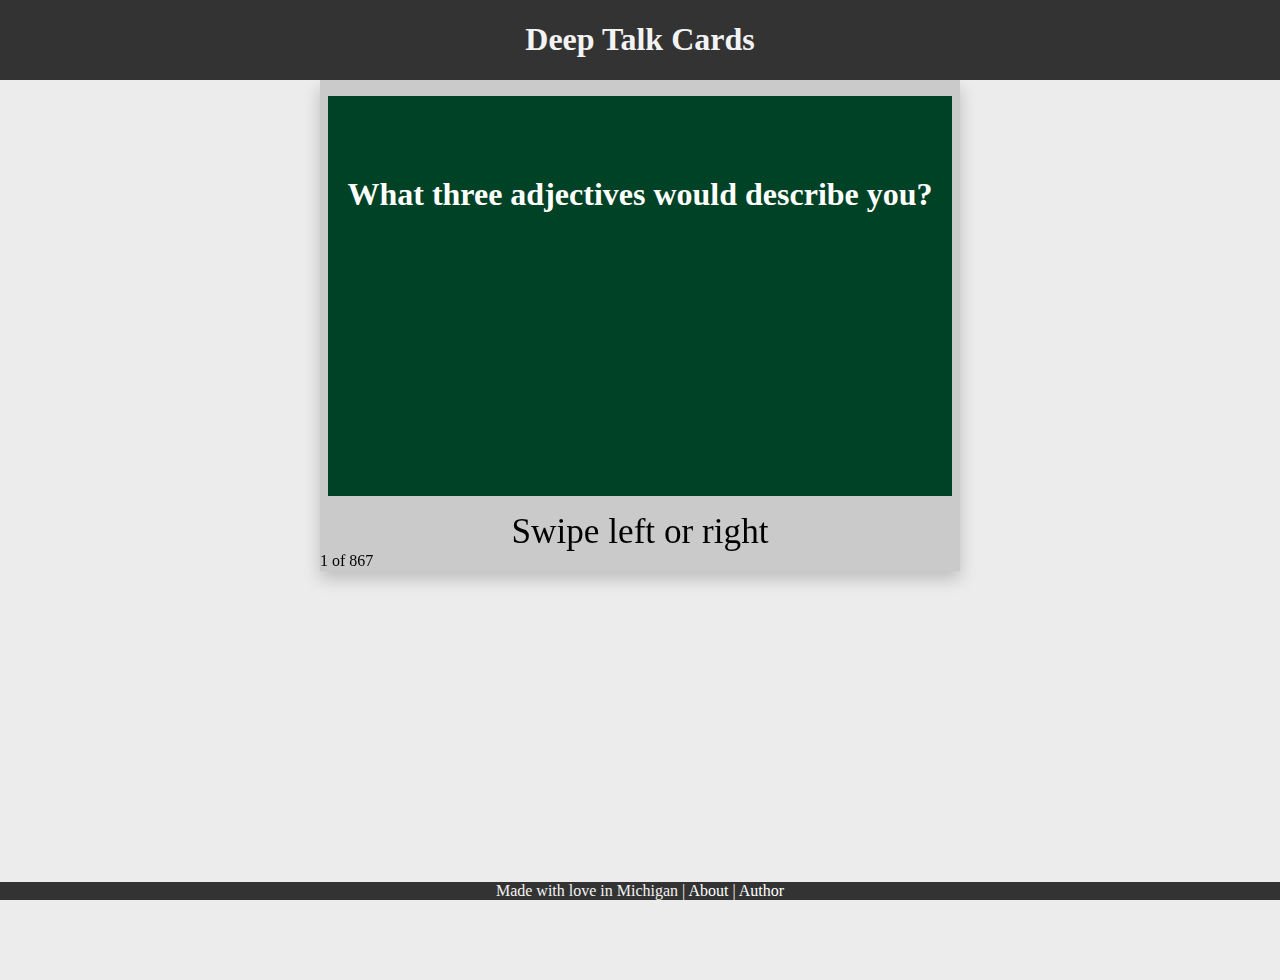
==== commit 1c886a31: "added counts" ====
--- a/index.html
+++ b/index.html
@@ -902,6 +902,7 @@
 
 			</div>
 			<p class="tip">Swipe left or right</p>
+			<p id="count"></p>
 		</div>
 	</div>
 	
--- a/css/main.css
+++ b/css/main.css
@@ -10,7 +10,7 @@
 }
 
 body {
-  background: #63BDF7;
+  background: #ececec;
   overflow: hidden;
 }
 
@@ -38,7 +38,7 @@
   width: 100%;
   max-width: 40rem;
   margin: 5rem auto;
-  background: #F6F6F5;
+  background: #cacaca;
   box-shadow: 0 0.5rem 1rem rgba(0, 0, 0, 0.2);
 }
 
@@ -46,7 +46,7 @@
   overflow: hidden;
   position: relative;
   height: 100%;
-  min-height: 20rem;
+  min-height: 30rem;
   padding-top: 1rem;
   width: 100%;
   -webkit-user-select: none;
@@ -59,7 +59,7 @@
   width: 100%;
   height: 100%;
   max-width: 39rem;
-  min-height: 20rem;
+  min-height: 25rem;
   margin: 0 auto 1rem;
 }
 .card {
